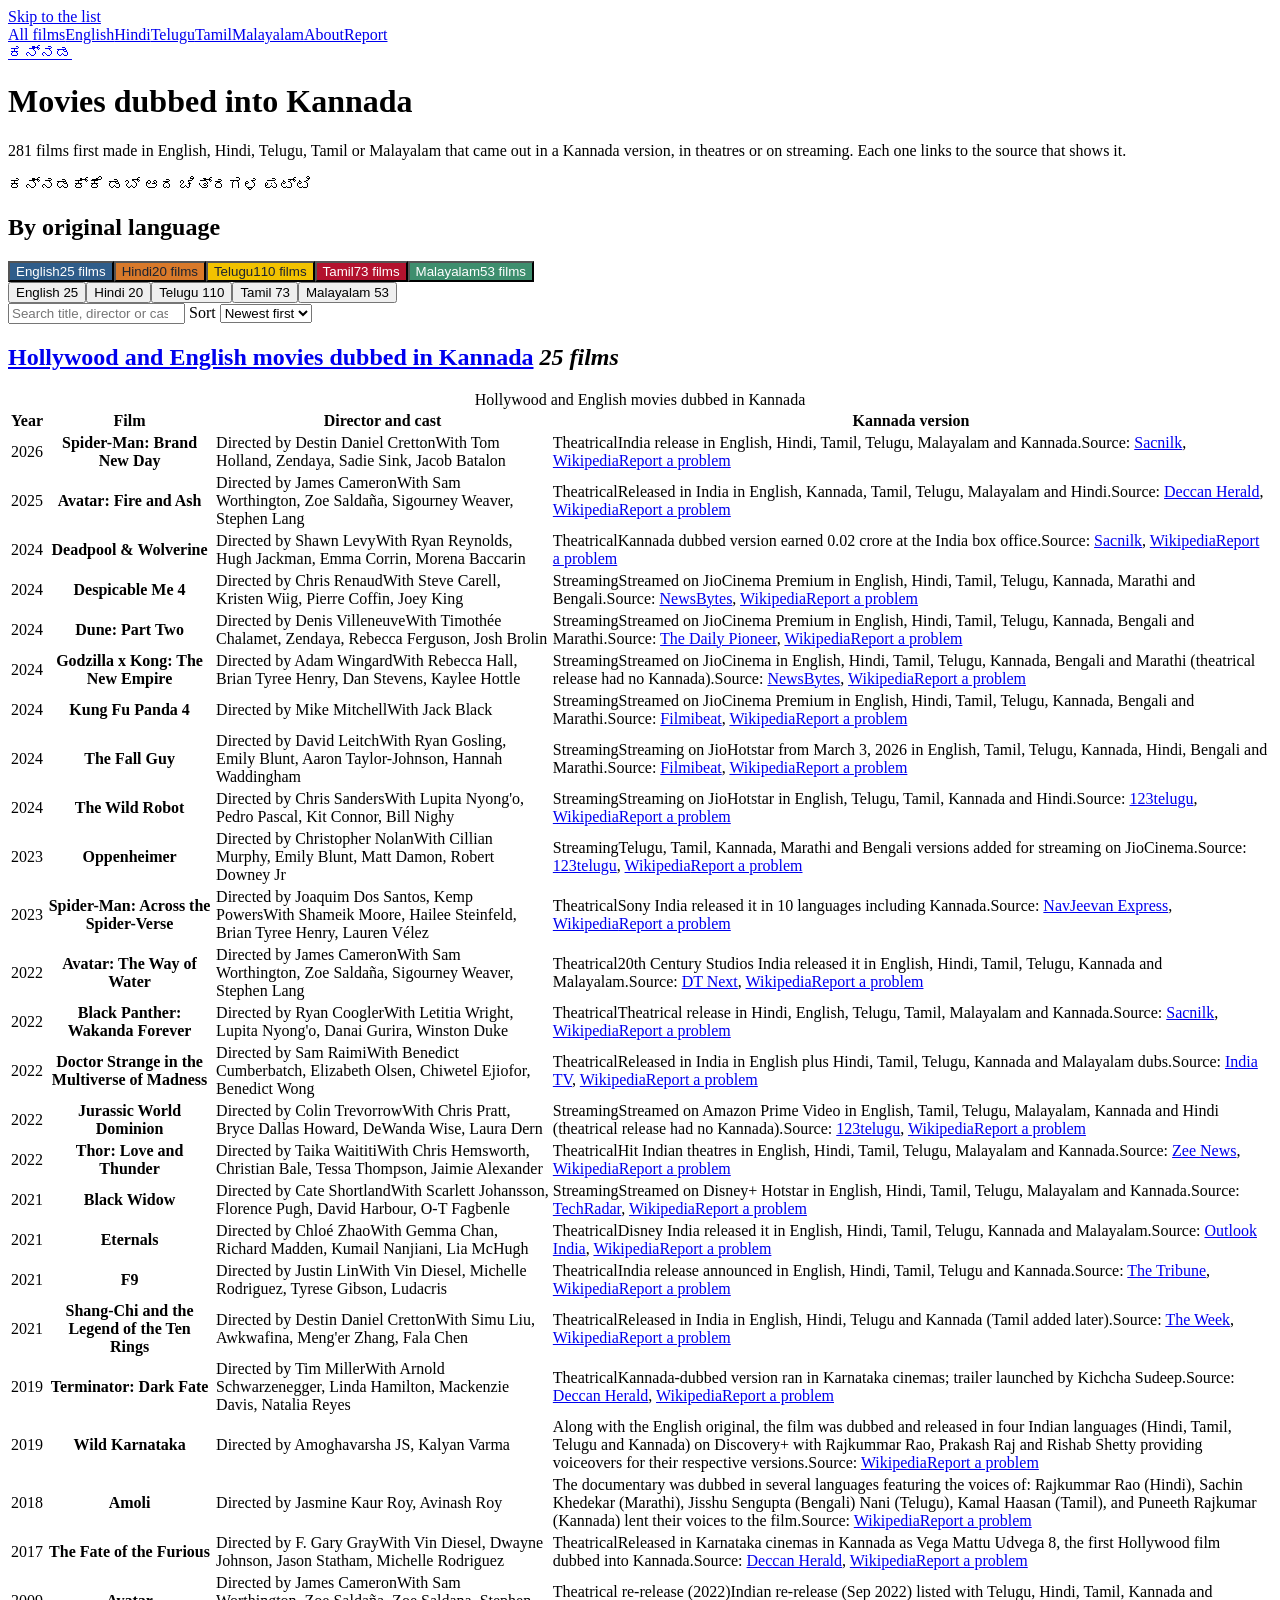
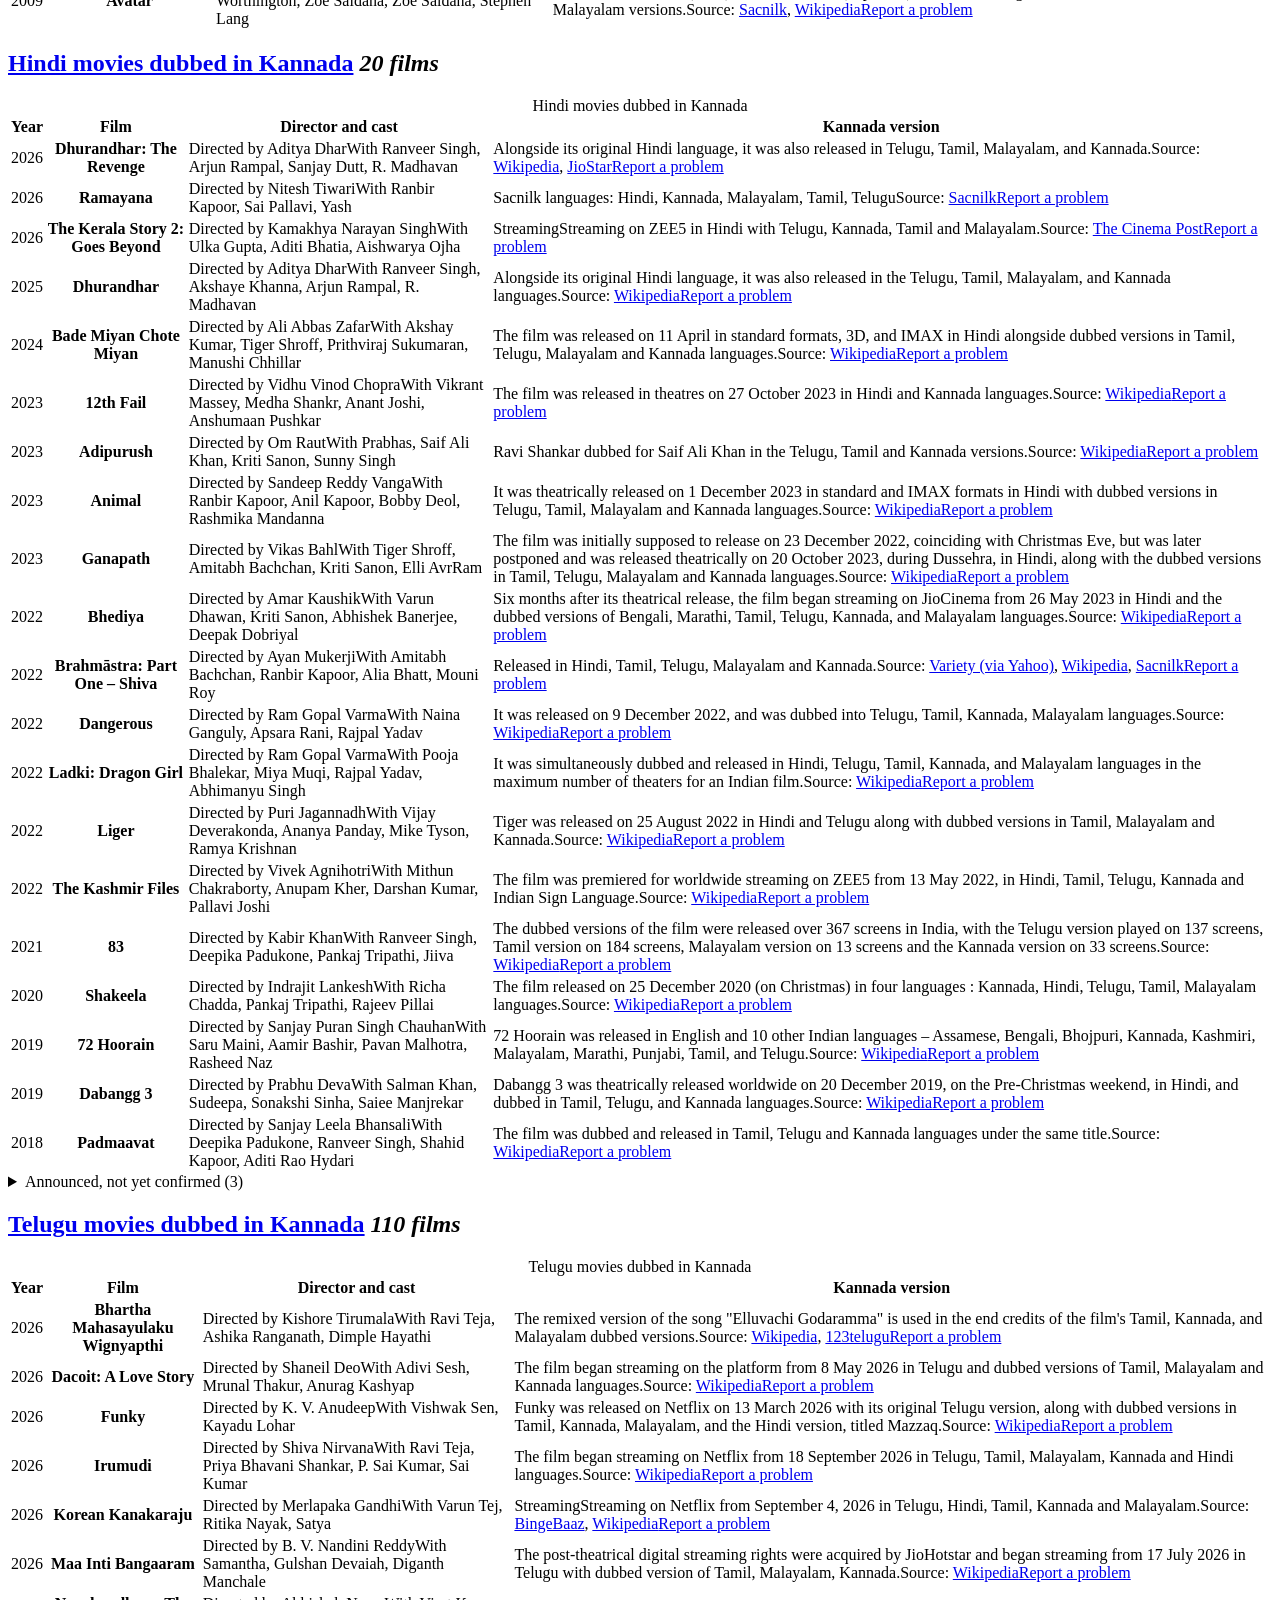
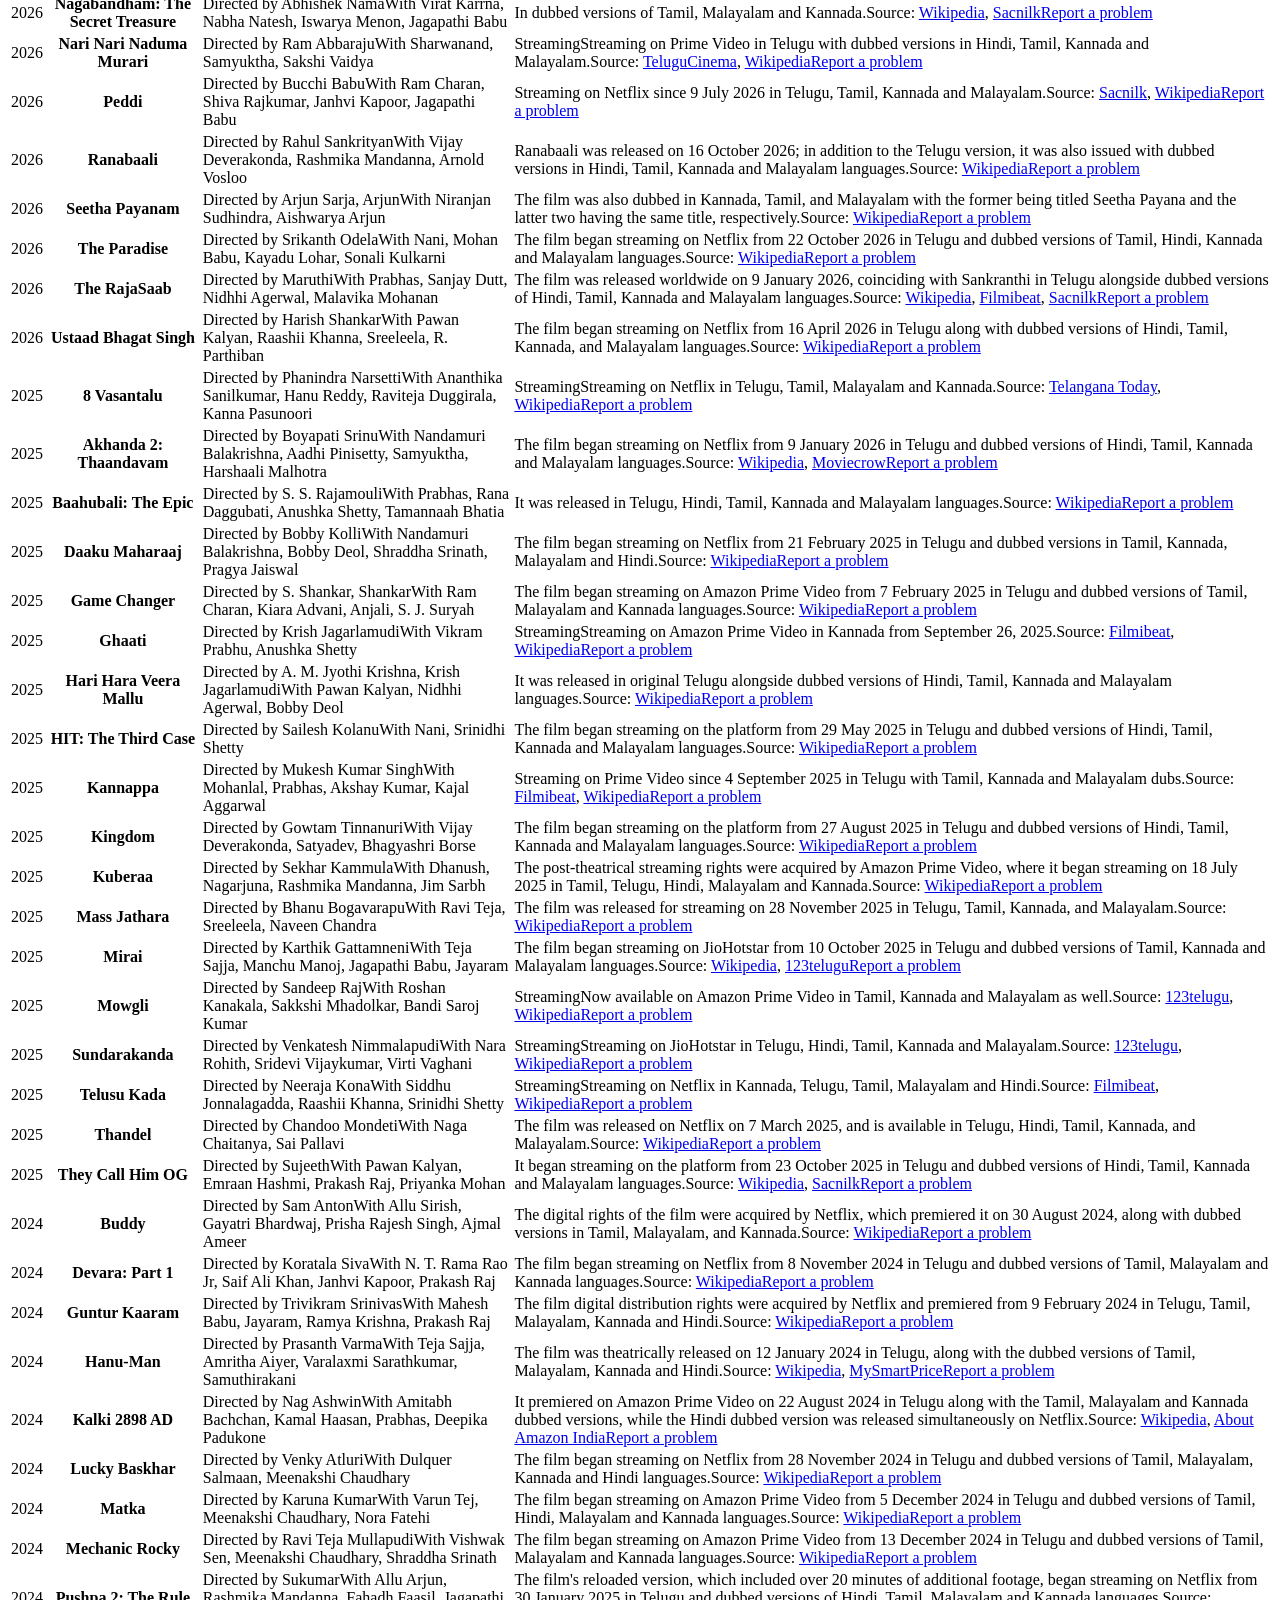
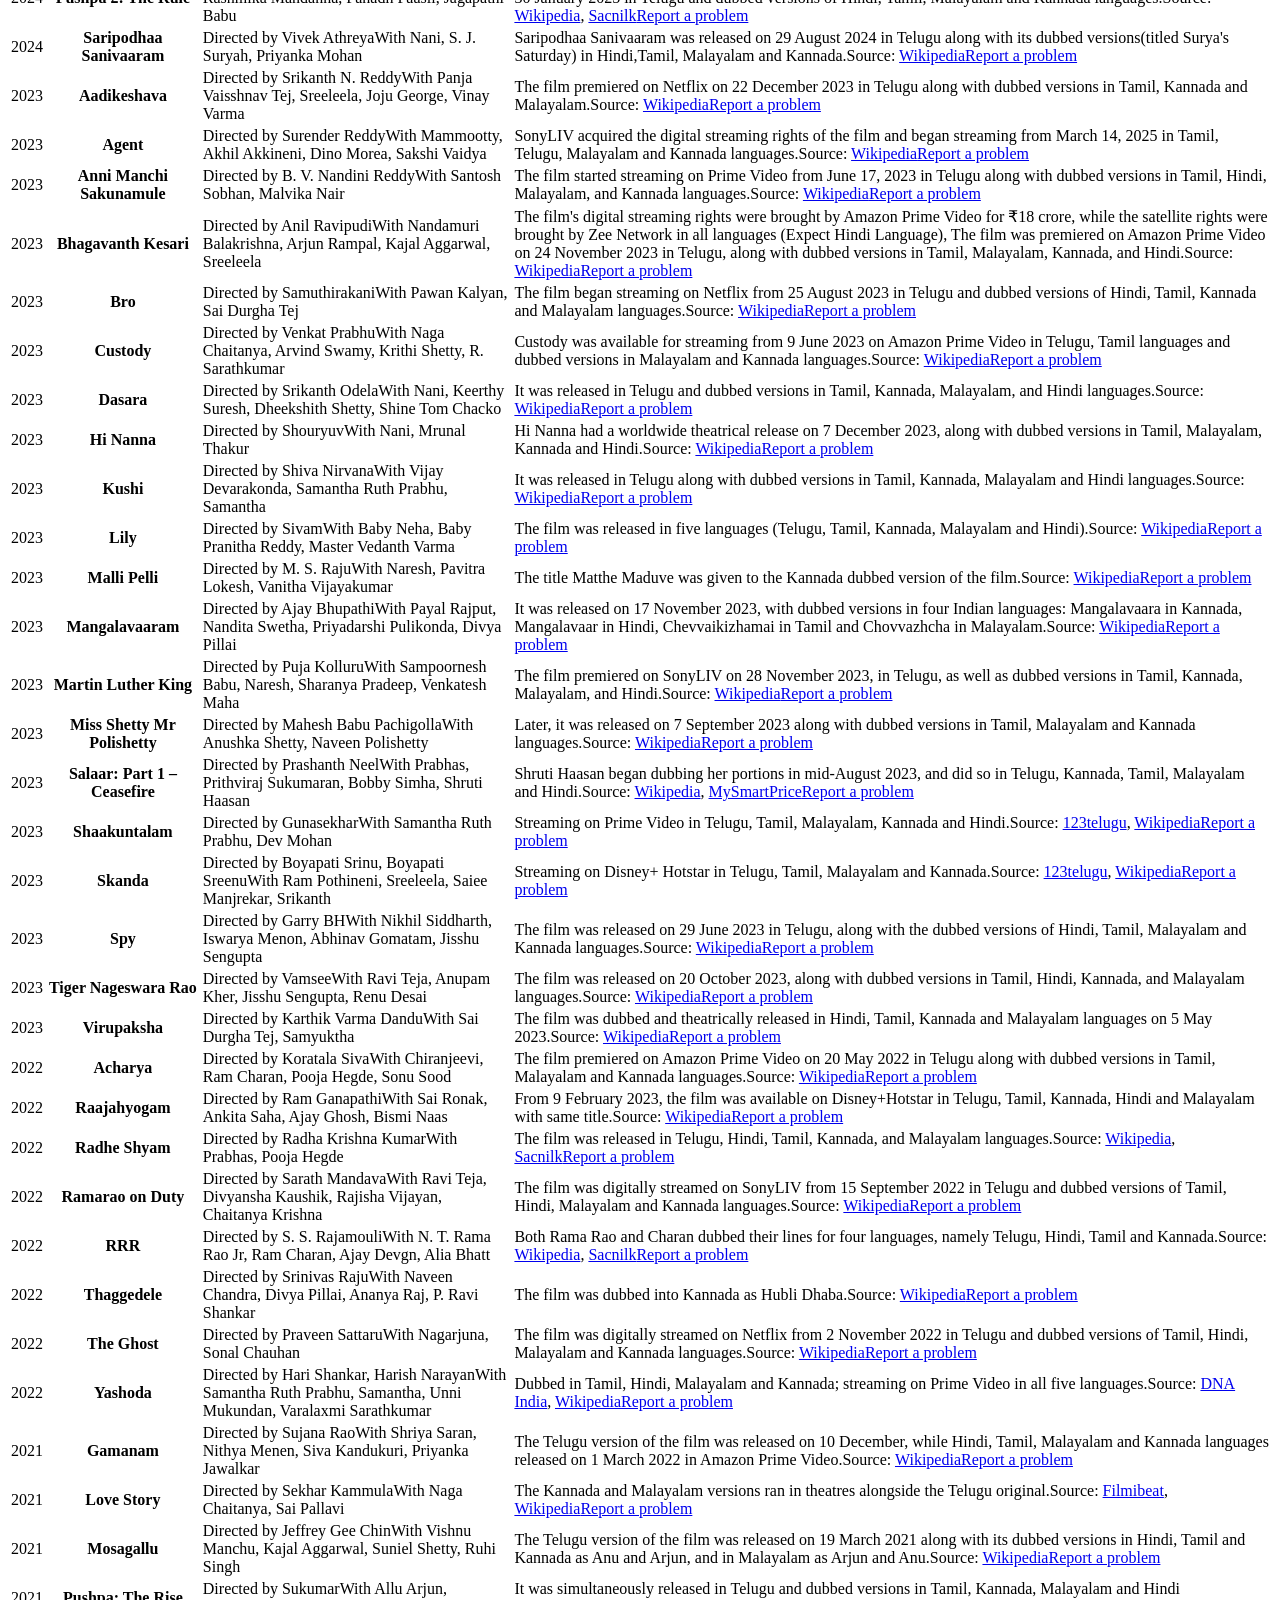
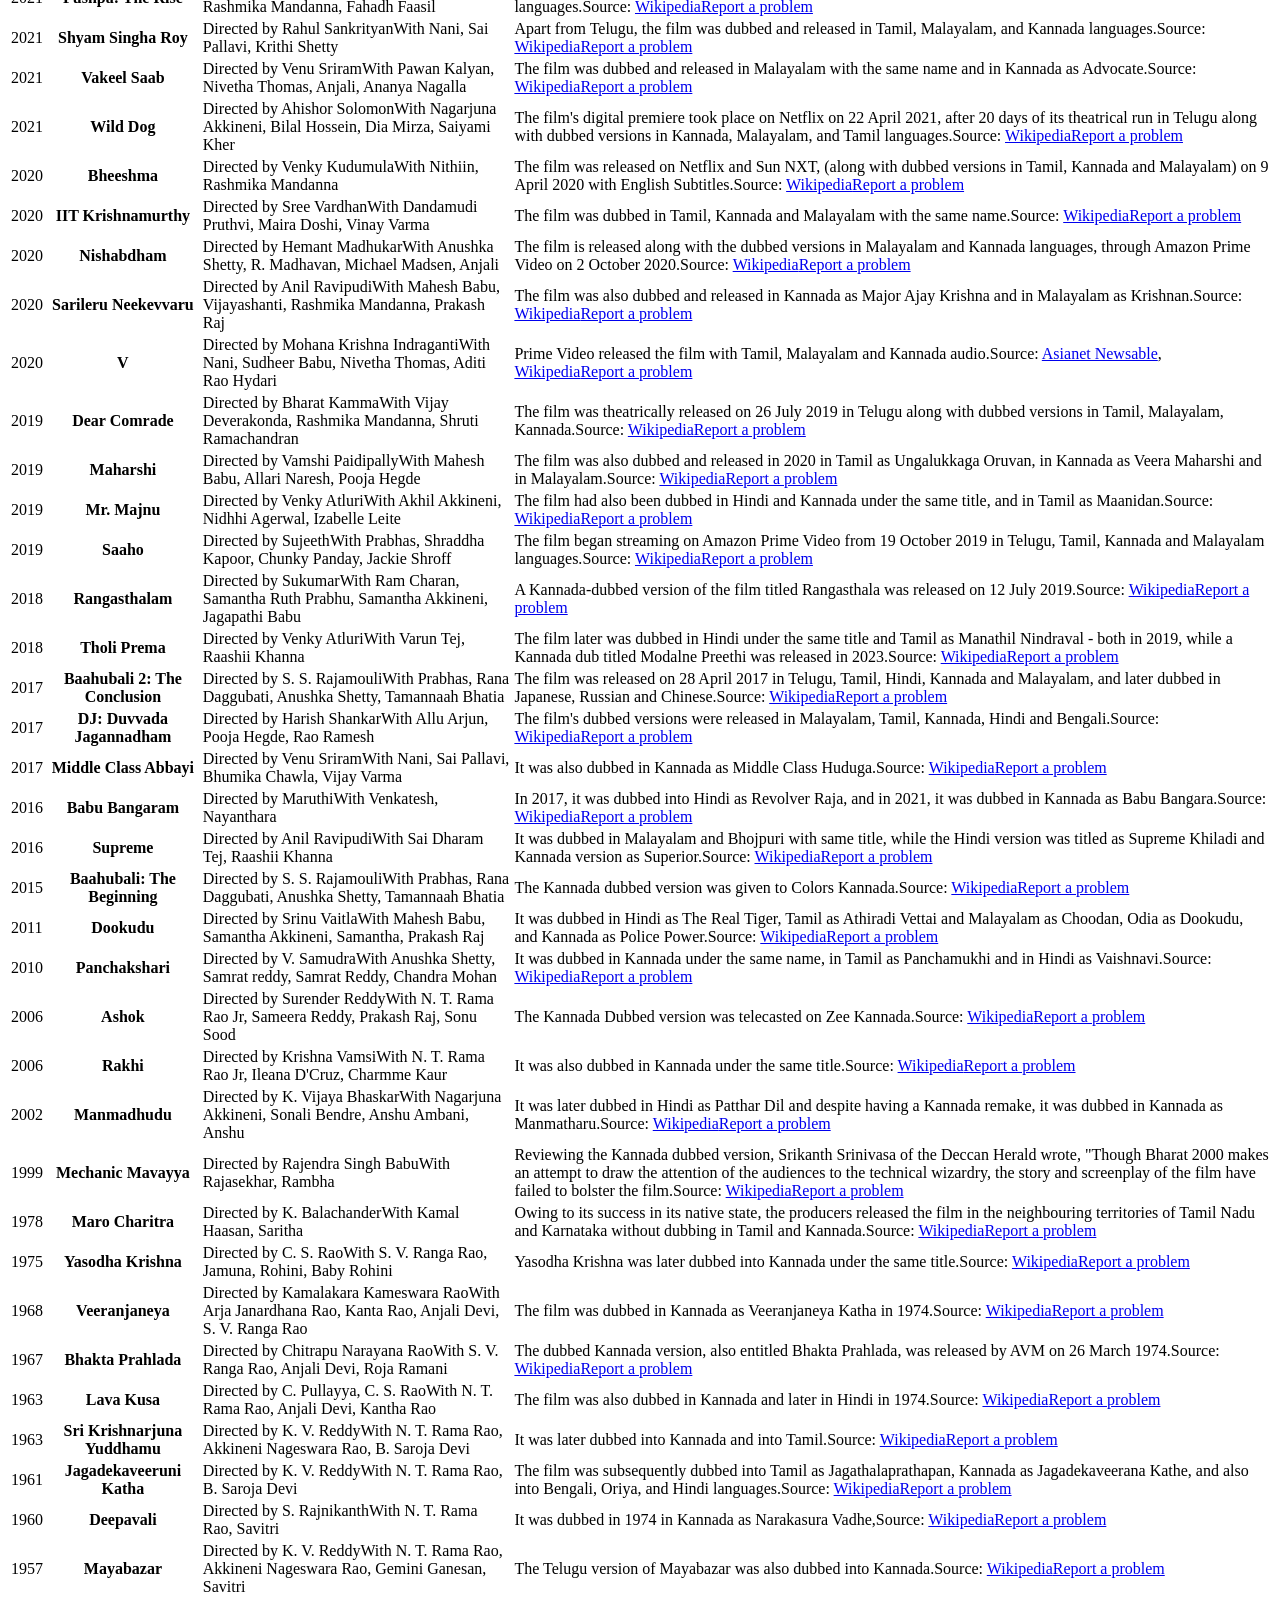
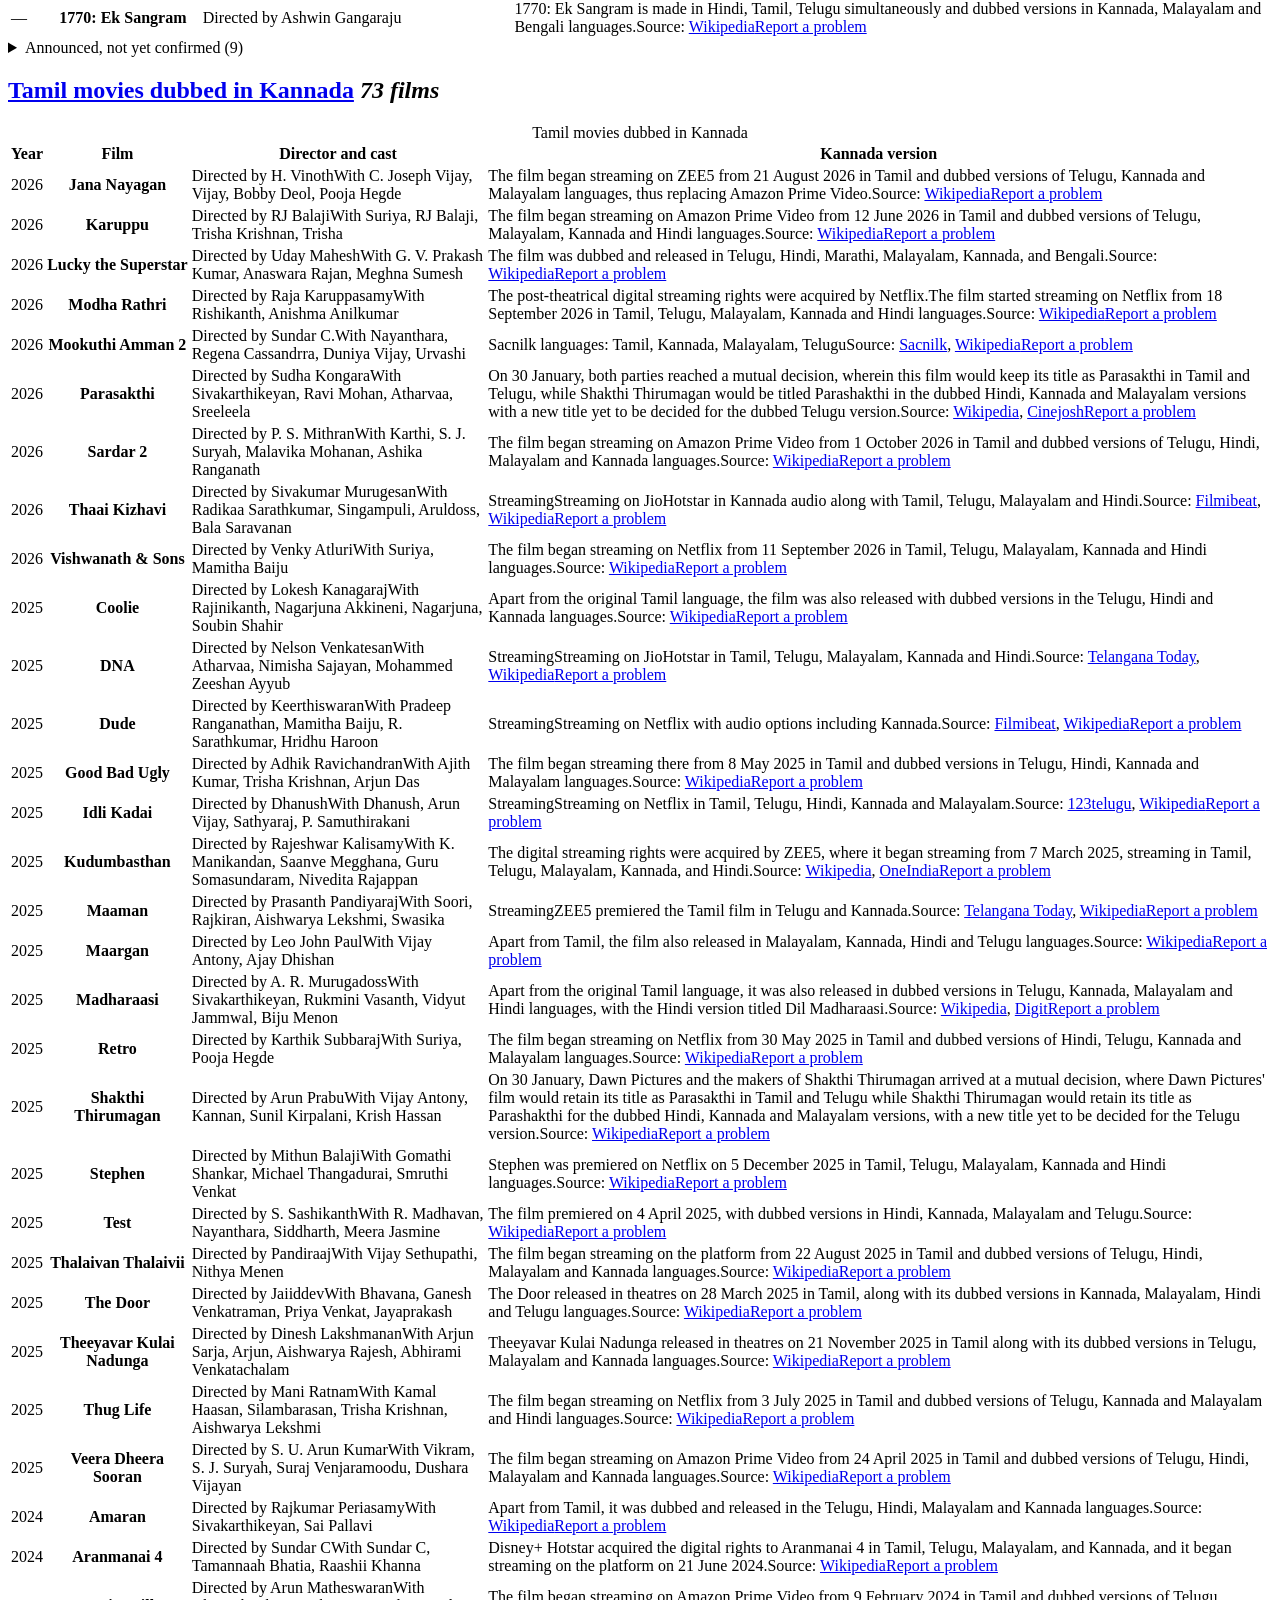
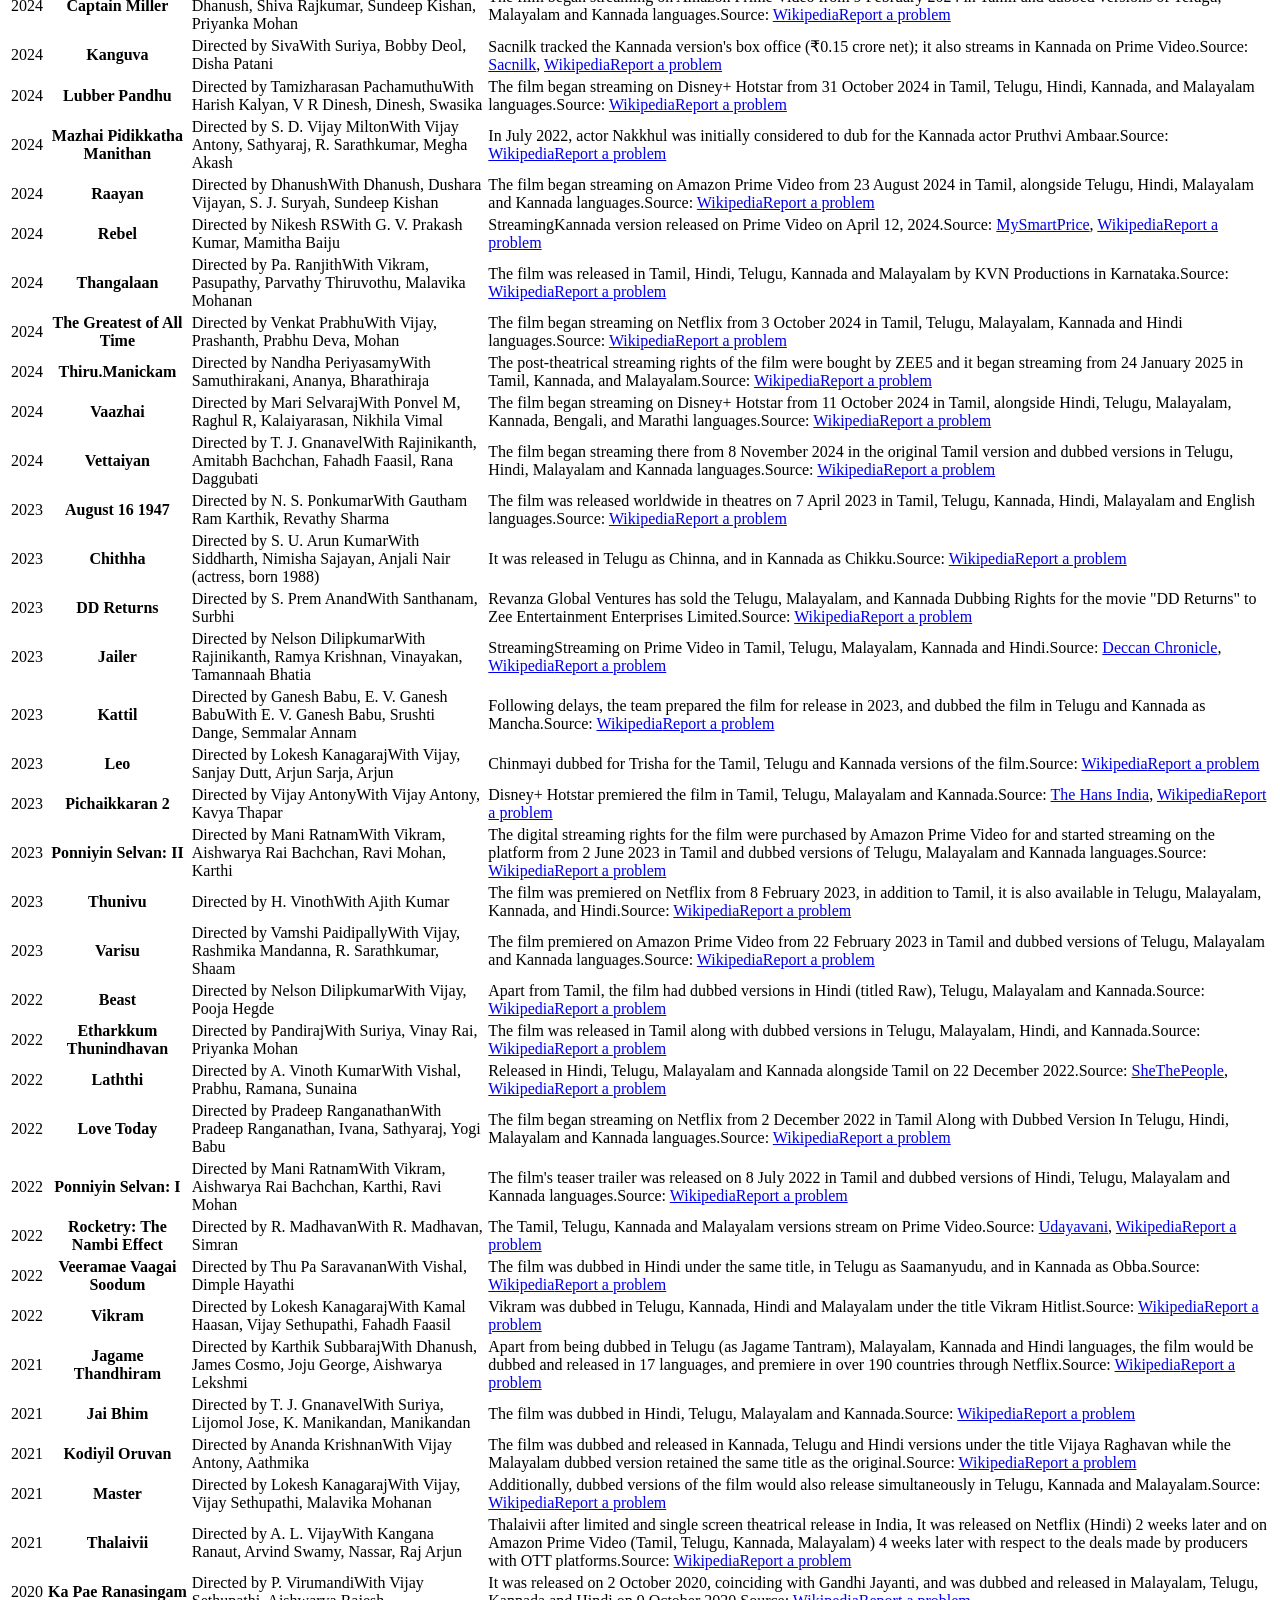
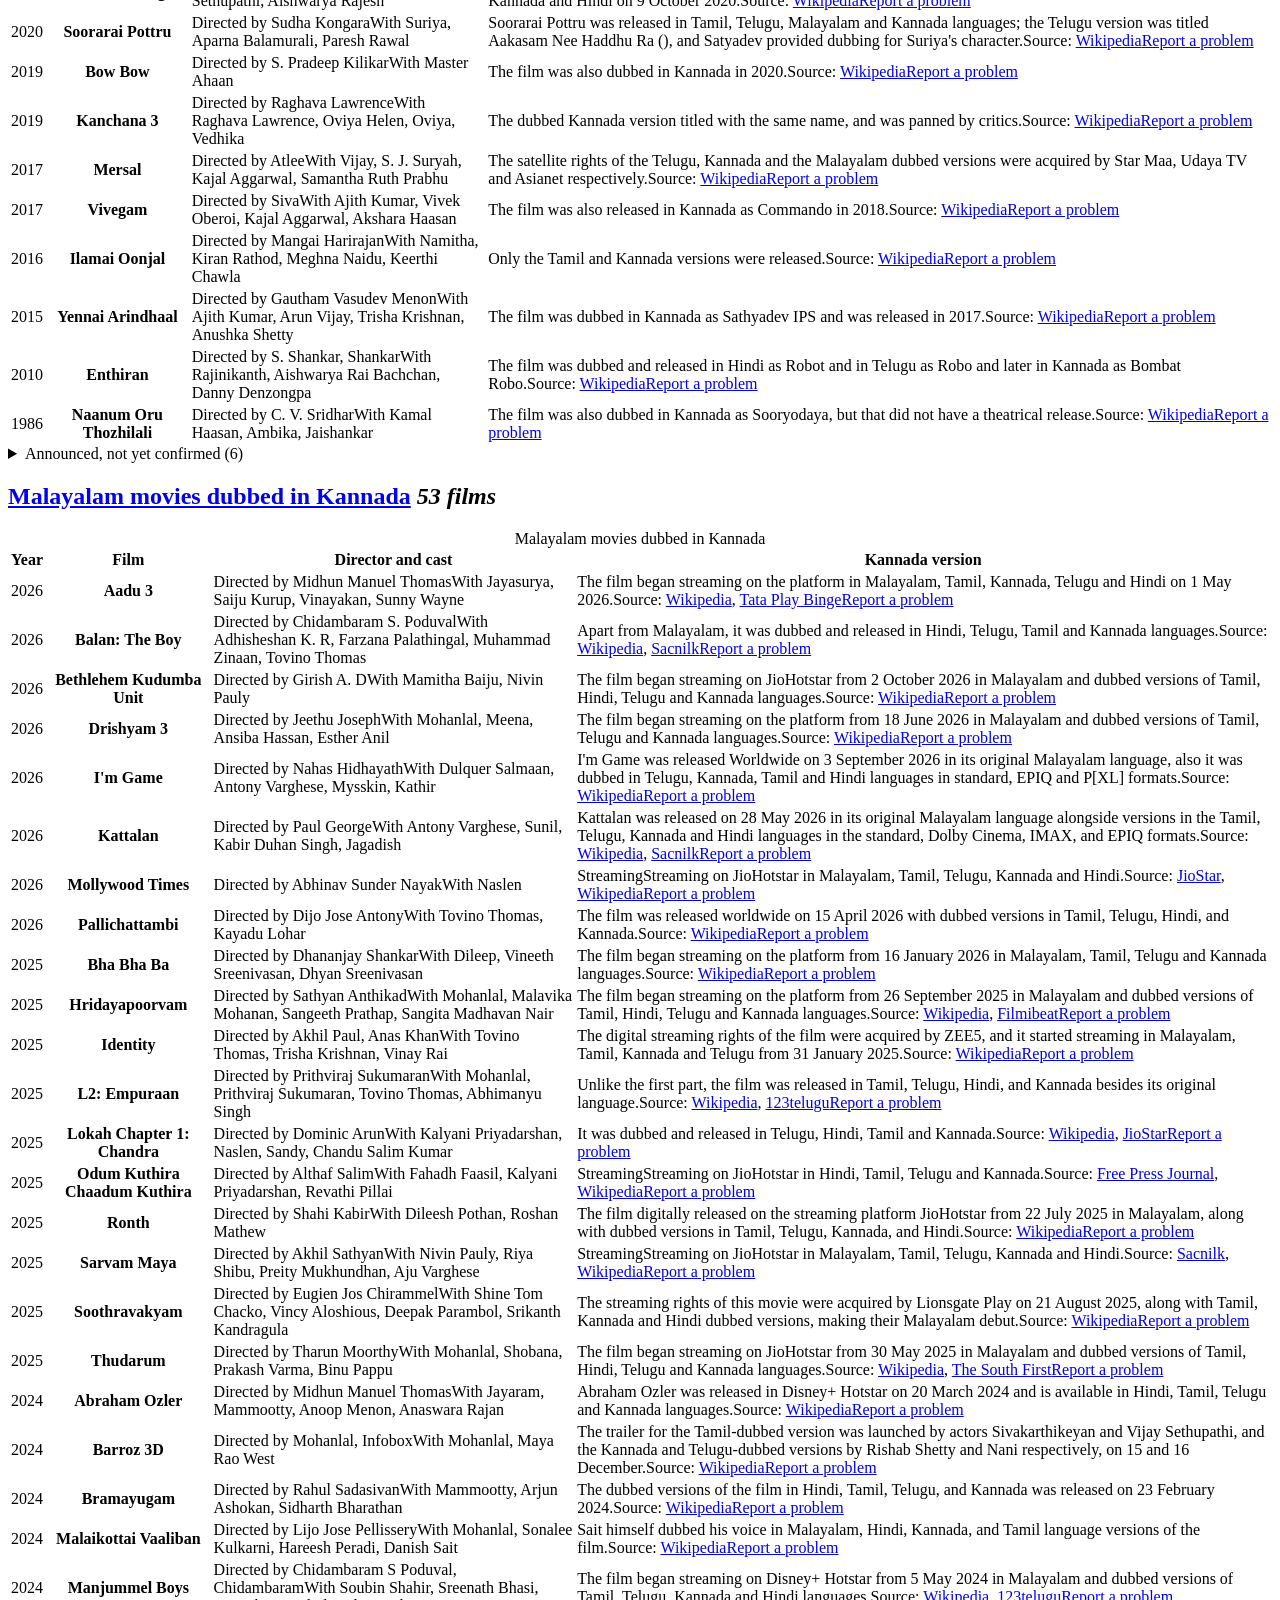
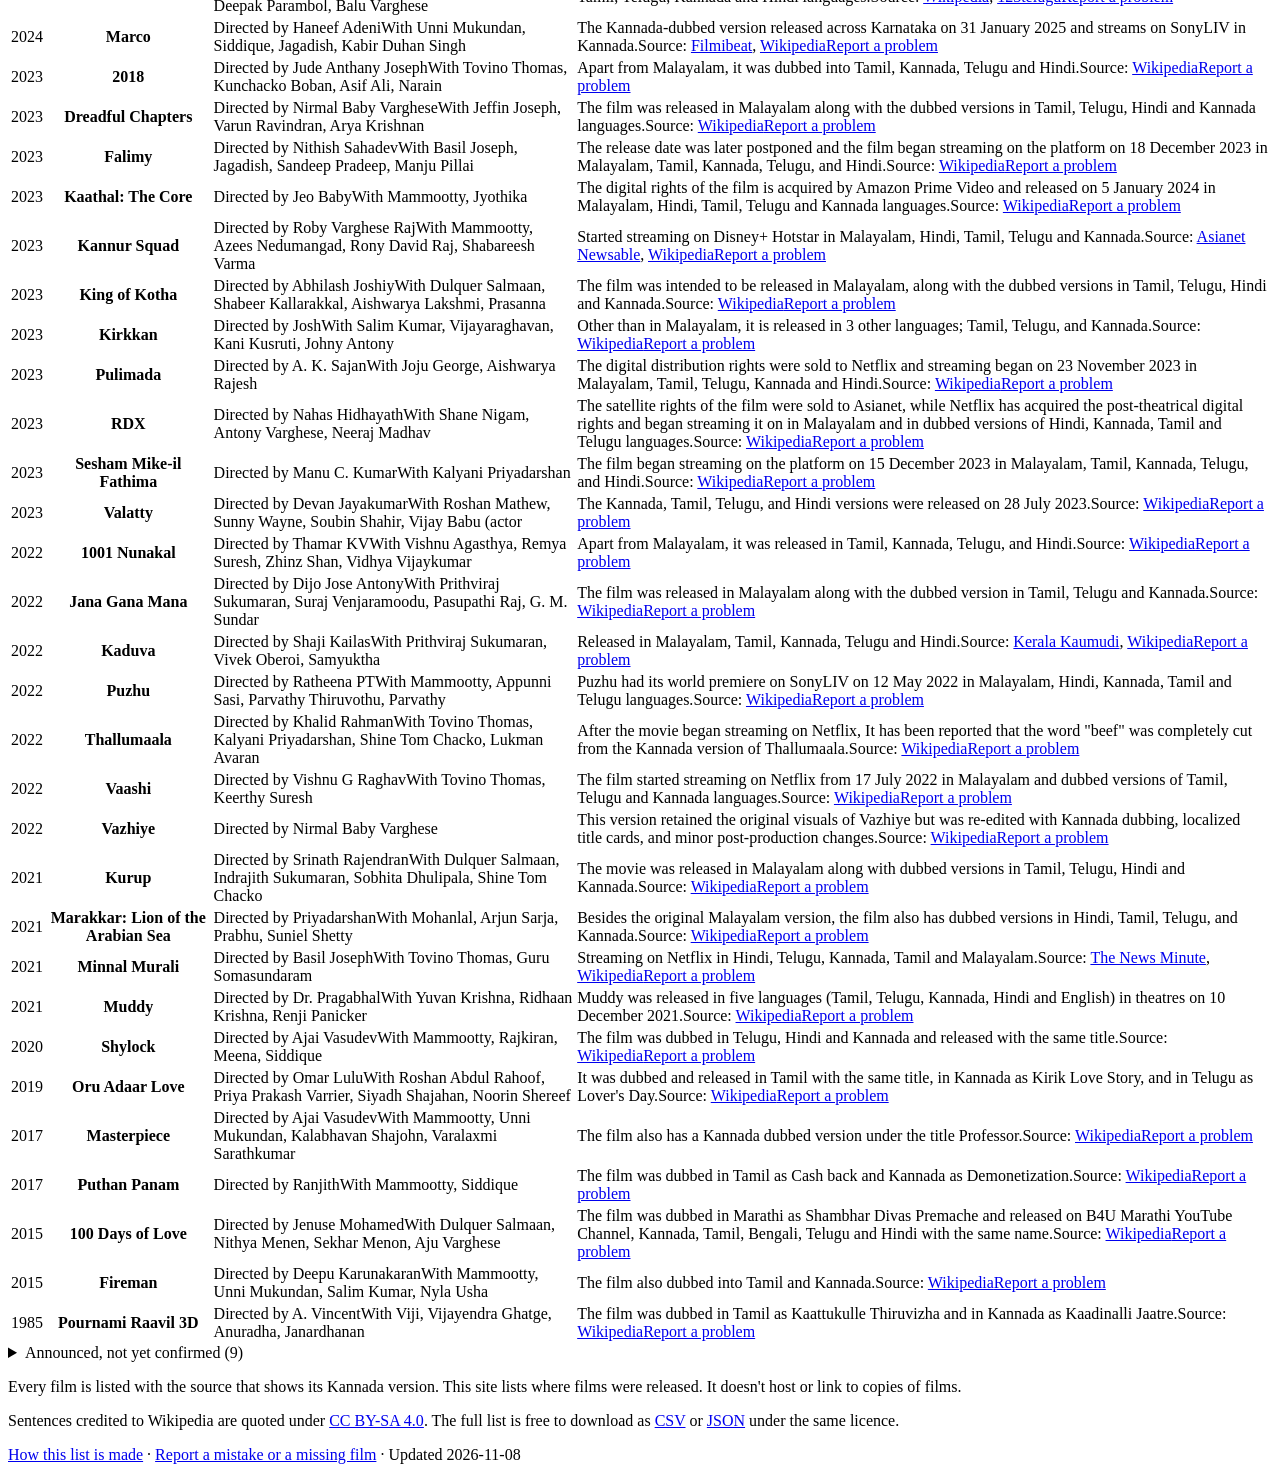
==== site/index.html @ d742ad45 "Update site 2026-11-08" ====
<!doctype html>
<html lang="en">
<head>
<meta charset="utf-8">
<meta name="viewport" content="width=device-width, initial-scale=1">
<title>Kannada Dubbed Movies: Full List of 281 Films by Language</title>
<meta name="description" content="281 films dubbed into Kannada from English, Hindi, Telugu, Tamil and Malayalam, each with a source for its Kannada release in theatres or on OTT.">
<link rel="canonical" href="https://kannada-dubs.pages.dev/">
<meta property="og:type" content="website">
<meta property="og:site_name" content="Kannada Dubbed Movies">
<meta property="og:title" content="Kannada Dubbed Movies: Full List of 281 Films by Language">
<meta property="og:description" content="281 films dubbed into Kannada from English, Hindi, Telugu, Tamil and Malayalam, each with a source for its Kannada release in theatres or on OTT.">
<meta property="og:url" content="https://kannada-dubs.pages.dev/">
<meta name="twitter:card" content="summary">
<meta name="theme-color" content="#F6F7F4">
<link rel="icon" href="/favicon.svg" type="image/svg+xml">
<link rel="preconnect" href="https://fonts.googleapis.com">
<link rel="preconnect" href="https://fonts.gstatic.com" crossorigin>
<link rel="stylesheet" href="https://fonts.googleapis.com/css2?family=Anek+Kannada:wdth,wght@75..125,300..800&display=swap">
<link rel="stylesheet" href="/style.css">
<script type="application/ld+json">{"@context": "https://schema.org", "@type": "WebSite", "name": "Kannada Dubbed Movies", "alternateName": "ಕನ್ನಡಕ್ಕೆ ಡಬ್ ಆದ ಚಿತ್ರಗಳು", "url": "https://kannada-dubs.pages.dev/", "inLanguage": "en"}</script>
<script type="application/ld+json">{"@context": "https://schema.org", "@type": "ItemList", "name": "Movies dubbed in Kannada", "numberOfItems": 281, "itemListElement": [{"@type": "ListItem", "position": 1, "item": {"@type": "Movie", "name": "Aadu 3", "dateCreated": "2026", "director": [{"@type": "Person", "name": "Midhun Manuel Thomas"}], "actor": [{"@type": "Person", "name": "Jayasurya"}, {"@type": "Person", "name": "Saiju Kurup"}, {"@type": "Person", "name": "Vinayakan"}, {"@type": "Person", "name": "Sunny Wayne"}], "inLanguage": "ml"}}, {"@type": "ListItem", "position": 2, "item": {"@type": "Movie", "name": "Balan: The Boy", "dateCreated": "2026", "director": [{"@type": "Person", "name": "Chidambaram S. Poduval"}], "actor": [{"@type": "Person", "name": "Adhisheshan K. R"}, {"@type": "Person", "name": "Farzana Palathingal"}, {"@type": "Person", "name": "Muhammad Zinaan"}, {"@type": "Person", "name": "Tovino Thomas"}], "inLanguage": "ml"}}, {"@type": "ListItem", "position": 3, "item": {"@type": "Movie", "name": "Bethlehem Kudumba Unit", "dateCreated": "2026", "director": [{"@type": "Person", "name": "Girish A. D"}], "actor": [{"@type": "Person", "name": "Mamitha Baiju"}, {"@type": "Person", "name": "Nivin Pauly"}], "inLanguage": "ml"}}, {"@type": "ListItem", "position": 4, "item": {"@type": "Movie", "name": "Bhartha Mahasayulaku Wignyapthi", "dateCreated": "2026", "director": [{"@type": "Person", "name": "Kishore Tirumala"}], "actor": [{"@type": "Person", "name": "Ravi Teja"}, {"@type": "Person", "name": "Ashika Ranganath"}, {"@type": "Person", "name": "Dimple Hayathi"}], "inLanguage": "te"}}, {"@type": "ListItem", "position": 5, "item": {"@type": "Movie", "name": "Dacoit: A Love Story", "dateCreated": "2026", "director": [{"@type": "Person", "name": "Shaneil Deo"}], "actor": [{"@type": "Person", "name": "Adivi Sesh"}, {"@type": "Person", "name": "Mrunal Thakur"}, {"@type": "Person", "name": "Anurag Kashyap"}], "inLanguage": "te"}}, {"@type": "ListItem", "position": 6, "item": {"@type": "Movie", "name": "Dhurandhar: The Revenge", "dateCreated": "2026", "director": [{"@type": "Person", "name": "Aditya Dhar"}], "actor": [{"@type": "Person", "name": "Ranveer Singh"}, {"@type": "Person", "name": "Arjun Rampal"}, {"@type": "Person", "name": "Sanjay Dutt"}, {"@type": "Person", "name": "R. Madhavan"}], "inLanguage": "hi"}}, {"@type": "ListItem", "position": 7, "item": {"@type": "Movie", "name": "Drishyam 3", "dateCreated": "2026", "director": [{"@type": "Person", "name": "Jeethu Joseph"}], "actor": [{"@type": "Person", "name": "Mohanlal"}, {"@type": "Person", "name": "Meena"}, {"@type": "Person", "name": "Ansiba Hassan"}, {"@type": "Person", "name": "Esther Anil"}], "inLanguage": "ml"}}, {"@type": "ListItem", "position": 8, "item": {"@type": "Movie", "name": "Funky", "dateCreated": "2026", "director": [{"@type": "Person", "name": "K. V. Anudeep"}], "actor": [{"@type": "Person", "name": "Vishwak Sen"}, {"@type": "Person", "name": "Kayadu Lohar"}], "inLanguage": "te"}}, {"@type": "ListItem", "position": 9, "item": {"@type": "Movie", "name": "I'm Game", "dateCreated": "2026", "director": [{"@type": "Person", "name": "Nahas Hidhayath"}], "actor": [{"@type": "Person", "name": "Dulquer Salmaan"}, {"@type": "Person", "name": "Antony Varghese"}, {"@type": "Person", "name": "Mysskin"}, {"@type": "Person", "name": "Kathir"}], "inLanguage": "ml"}}, {"@type": "ListItem", "position": 10, "item": {"@type": "Movie", "name": "Irumudi", "dateCreated": "2026", "director": [{"@type": "Person", "name": "Shiva Nirvana"}], "actor": [{"@type": "Person", "name": "Ravi Teja"}, {"@type": "Person", "name": "Priya Bhavani Shankar"}, {"@type": "Person", "name": "P. Sai Kumar"}, {"@type": "Person", "name": "Sai Kumar"}], "inLanguage": "te"}}, {"@type": "ListItem", "position": 11, "item": {"@type": "Movie", "name": "Jana Nayagan", "dateCreated": "2026", "director": [{"@type": "Person", "name": "H. Vinoth"}], "actor": [{"@type": "Person", "name": "C. Joseph Vijay"}, {"@type": "Person", "name": "Vijay"}, {"@type": "Person", "name": "Bobby Deol"}, {"@type": "Person", "name": "Pooja Hegde"}], "inLanguage": "ta"}}, {"@type": "ListItem", "position": 12, "item": {"@type": "Movie", "name": "Karuppu", "dateCreated": "2026", "director": [{"@type": "Person", "name": "RJ Balaji"}], "actor": [{"@type": "Person", "name": "Suriya"}, {"@type": "Person", "name": "RJ Balaji"}, {"@type": "Person", "name": "Trisha Krishnan"}, {"@type": "Person", "name": "Trisha"}], "inLanguage": "ta"}}, {"@type": "ListItem", "position": 13, "item": {"@type": "Movie", "name": "Kattalan", "dateCreated": "2026", "director": [{"@type": "Person", "name": "Paul George"}], "actor": [{"@type": "Person", "name": "Antony Varghese"}, {"@type": "Person", "name": "Sunil"}, {"@type": "Person", "name": "Kabir Duhan Singh"}, {"@type": "Person", "name": "Jagadish"}], "inLanguage": "ml"}}, {"@type": "ListItem", "position": 14, "item": {"@type": "Movie", "name": "Korean Kanakaraju", "dateCreated": "2026", "director": [{"@type": "Person", "name": "Merlapaka Gandhi"}], "actor": [{"@type": "Person", "name": "Varun Tej"}, {"@type": "Person", "name": "Ritika Nayak"}, {"@type": "Person", "name": "Satya"}], "inLanguage": "te"}}, {"@type": "ListItem", "position": 15, "item": {"@type": "Movie", "name": "Lucky the Superstar", "dateCreated": "2026", "director": [{"@type": "Person", "name": "Uday Mahesh"}], "actor": [{"@type": "Person", "name": "G. V. Prakash Kumar"}, {"@type": "Person", "name": "Anaswara Rajan"}, {"@type": "Person", "name": "Meghna Sumesh"}], "inLanguage": "ta"}}, {"@type": "ListItem", "position": 16, "item": {"@type": "Movie", "name": "Maa Inti Bangaaram", "dateCreated": "2026", "director": [{"@type": "Person", "name": "B. V. Nandini Reddy"}], "actor": [{"@type": "Person", "name": "Samantha"}, {"@type": "Person", "name": "Gulshan Devaiah"}, {"@type": "Person", "name": "Diganth Manchale"}], "inLanguage": "te"}}, {"@type": "ListItem", "position": 17, "item": {"@type": "Movie", "name": "Modha Rathri", "dateCreated": "2026", "director": [{"@type": "Person", "name": "Raja Karuppasamy"}], "actor": [{"@type": "Person", "name": "Rishikanth"}, {"@type": "Person", "name": "Anishma Anilkumar"}], "inLanguage": "ta"}}, {"@type": "ListItem", "position": 18, "item": {"@type": "Movie", "name": "Mollywood Times", "dateCreated": "2026", "director": [{"@type": "Person", "name": "Abhinav Sunder Nayak"}], "actor": [{"@type": "Person", "name": "Naslen"}], "inLanguage": "ml"}}, {"@type": "ListItem", "position": 19, "item": {"@type": "Movie", "name": "Mookuthi Amman 2", "dateCreated": "2026", "director": [{"@type": "Person", "name": "Sundar C."}], "actor": [{"@type": "Person", "name": "Nayanthara"}, {"@type": "Person", "name": "Regena Cassandrra"}, {"@type": "Person", "name": "Duniya Vijay"}, {"@type": "Person", "name": "Urvashi"}], "inLanguage": "ta"}}, {"@type": "ListItem", "position": 20, "item": {"@type": "Movie", "name": "Nagabandham: The Secret Treasure", "dateCreated": "2026", "director": [{"@type": "Person", "name": "Abhishek Nama"}], "actor": [{"@type": "Person", "name": "Virat Karrna"}, {"@type": "Person", "name": "Nabha Natesh"}, {"@type": "Person", "name": "Iswarya Menon"}, {"@type": "Person", "name": "Jagapathi Babu"}], "inLanguage": "te"}}, {"@type": "ListItem", "position": 21, "item": {"@type": "Movie", "name": "Nari Nari Naduma Murari", "dateCreated": "2026", "director": [{"@type": "Person", "name": "Ram Abbaraju"}], "actor": [{"@type": "Person", "name": "Sharwanand"}, {"@type": "Person", "name": "Samyuktha"}, {"@type": "Person", "name": "Sakshi Vaidya"}], "inLanguage": "te"}}, {"@type": "ListItem", "position": 22, "item": {"@type": "Movie", "name": "Pallichattambi", "dateCreated": "2026", "director": [{"@type": "Person", "name": "Dijo Jose Antony"}], "actor": [{"@type": "Person", "name": "Tovino Thomas"}, {"@type": "Person", "name": "Kayadu Lohar"}], "inLanguage": "ml"}}, {"@type": "ListItem", "position": 23, "item": {"@type": "Movie", "name": "Parasakthi", "dateCreated": "2026", "director": [{"@type": "Person", "name": "Sudha Kongara"}], "actor": [{"@type": "Person", "name": "Sivakarthikeyan"}, {"@type": "Person", "name": "Ravi Mohan"}, {"@type": "Person", "name": "Atharvaa"}, {"@type": "Person", "name": "Sreeleela"}], "inLanguage": "ta"}}, {"@type": "ListItem", "position": 24, "item": {"@type": "Movie", "name": "Peddi", "dateCreated": "2026", "director": [{"@type": "Person", "name": "Bucchi Babu"}], "actor": [{"@type": "Person", "name": "Ram Charan"}, {"@type": "Person", "name": "Shiva Rajkumar"}, {"@type": "Person", "name": "Janhvi Kapoor"}, {"@type": "Person", "name": "Jagapathi Babu"}], "inLanguage": "te"}}, {"@type": "ListItem", "position": 25, "item": {"@type": "Movie", "name": "Ramayana", "dateCreated": "2026", "director": [{"@type": "Person", "name": "Nitesh Tiwari"}], "actor": [{"@type": "Person", "name": "Ranbir Kapoor"}, {"@type": "Person", "name": "Sai Pallavi"}, {"@type": "Person", "name": "Yash"}], "inLanguage": "hi"}}, {"@type": "ListItem", "position": 26, "item": {"@type": "Movie", "name": "Ranabaali", "dateCreated": "2026", "director": [{"@type": "Person", "name": "Rahul Sankrityan"}], "actor": [{"@type": "Person", "name": "Vijay Deverakonda"}, {"@type": "Person", "name": "Rashmika Mandanna"}, {"@type": "Person", "name": "Arnold Vosloo"}], "inLanguage": "te"}}, {"@type": "ListItem", "position": 27, "item": {"@type": "Movie", "name": "Sardar 2", "dateCreated": "2026", "director": [{"@type": "Person", "name": "P. S. Mithran"}], "actor": [{"@type": "Person", "name": "Karthi"}, {"@type": "Person", "name": "S. J. Suryah"}, {"@type": "Person", "name": "Malavika Mohanan"}, {"@type": "Person", "name": "Ashika Ranganath"}], "inLanguage": "ta"}}, {"@type": "ListItem", "position": 28, "item": {"@type": "Movie", "name": "Seetha Payanam", "dateCreated": "2026", "director": [{"@type": "Person", "name": "Arjun Sarja"}, {"@type": "Person", "name": "Arjun"}], "actor": [{"@type": "Person", "name": "Niranjan Sudhindra"}, {"@type": "Person", "name": "Aishwarya Arjun"}], "inLanguage": "te"}}, {"@type": "ListItem", "position": 29, "item": {"@type": "Movie", "name": "Spider-Man: Brand New Day", "dateCreated": "2026", "director": [{"@type": "Person", "name": "Destin Daniel Cretton"}], "actor": [{"@type": "Person", "name": "Tom Holland"}, {"@type": "Person", "name": "Zendaya"}, {"@type": "Person", "name": "Sadie Sink"}, {"@type": "Person", "name": "Jacob Batalon"}], "inLanguage": "en"}}, {"@type": "ListItem", "position": 30, "item": {"@type": "Movie", "name": "Thaai Kizhavi", "dateCreated": "2026", "director": [{"@type": "Person", "name": "Sivakumar Murugesan"}], "actor": [{"@type": "Person", "name": "Radikaa Sarathkumar"}, {"@type": "Person", "name": "Singampuli"}, {"@type": "Person", "name": "Aruldoss"}, {"@type": "Person", "name": "Bala Saravanan"}], "inLanguage": "ta"}}, {"@type": "ListItem", "position": 31, "item": {"@type": "Movie", "name": "The Kerala Story 2: Goes Beyond", "dateCreated": "2026", "director": [{"@type": "Person", "name": "Kamakhya Narayan Singh"}], "actor": [{"@type": "Person", "name": "Ulka Gupta"}, {"@type": "Person", "name": "Aditi Bhatia"}, {"@type": "Person", "name": "Aishwarya Ojha"}], "inLanguage": "hi"}}, {"@type": "ListItem", "position": 32, "item": {"@type": "Movie", "name": "The Paradise", "dateCreated": "2026", "director": [{"@type": "Person", "name": "Srikanth Odela"}], "actor": [{"@type": "Person", "name": "Nani"}, {"@type": "Person", "name": "Mohan Babu"}, {"@type": "Person", "name": "Kayadu Lohar"}, {"@type": "Person", "name": "Sonali Kulkarni"}], "inLanguage": "te"}}, {"@type": "ListItem", "position": 33, "item": {"@type": "Movie", "name": "The RajaSaab", "dateCreated": "2026", "director": [{"@type": "Person", "name": "Maruthi"}], "actor": [{"@type": "Person", "name": "Prabhas"}, {"@type": "Person", "name": "Sanjay Dutt"}, {"@type": "Person", "name": "Nidhhi Agerwal"}, {"@type": "Person", "name": "Malavika Mohanan"}], "inLanguage": "te"}}, {"@type": "ListItem", "position": 34, "item": {"@type": "Movie", "name": "Ustaad Bhagat Singh", "dateCreated": "2026", "director": [{"@type": "Person", "name": "Harish Shankar"}], "actor": [{"@type": "Person", "name": "Pawan Kalyan"}, {"@type": "Person", "name": "Raashii Khanna"}, {"@type": "Person", "name": "Sreeleela"}, {"@type": "Person", "name": "R. Parthiban"}], "inLanguage": "te"}}, {"@type": "ListItem", "position": 35, "item": {"@type": "Movie", "name": "Vishwanath & Sons", "dateCreated": "2026", "director": [{"@type": "Person", "name": "Venky Atluri"}], "actor": [{"@type": "Person", "name": "Suriya"}, {"@type": "Person", "name": "Mamitha Baiju"}], "inLanguage": "ta"}}, {"@type": "ListItem", "position": 36, "item": {"@type": "Movie", "name": "8 Vasantalu", "dateCreated": "2025", "director": [{"@type": "Person", "name": "Phanindra Narsetti"}], "actor": [{"@type": "Person", "name": "Ananthika Sanilkumar"}, {"@type": "Person", "name": "Hanu Reddy"}, {"@type": "Person", "name": "Raviteja Duggirala"}, {"@type": "Person", "name": "Kanna Pasunoori"}], "inLanguage": "te"}}, {"@type": "ListItem", "position": 37, "item": {"@type": "Movie", "name": "Akhanda 2: Thaandavam", "dateCreated": "2025", "director": [{"@type": "Person", "name": "Boyapati Srinu"}], "actor": [{"@type": "Person", "name": "Nandamuri Balakrishna"}, {"@type": "Person", "name": "Aadhi Pinisetty"}, {"@type": "Person", "name": "Samyuktha"}, {"@type": "Person", "name": "Harshaali Malhotra"}], "inLanguage": "te"}}, {"@type": "ListItem", "position": 38, "item": {"@type": "Movie", "name": "Avatar: Fire and Ash", "dateCreated": "2025", "director": [{"@type": "Person", "name": "James Cameron"}], "actor": [{"@type": "Person", "name": "Sam Worthington"}, {"@type": "Person", "name": "Zoe Saldaña"}, {"@type": "Person", "name": "Sigourney Weaver"}, {"@type": "Person", "name": "Stephen Lang"}], "inLanguage": "en"}}, {"@type": "ListItem", "position": 39, "item": {"@type": "Movie", "name": "Baahubali: The Epic", "dateCreated": "2025", "director": [{"@type": "Person", "name": "S. S. Rajamouli"}], "actor": [{"@type": "Person", "name": "Prabhas"}, {"@type": "Person", "name": "Rana Daggubati"}, {"@type": "Person", "name": "Anushka Shetty"}, {"@type": "Person", "name": "Tamannaah Bhatia"}], "inLanguage": "te"}}, {"@type": "ListItem", "position": 40, "item": {"@type": "Movie", "name": "Bha Bha Ba", "dateCreated": "2025", "director": [{"@type": "Person", "name": "Dhananjay Shankar"}], "actor": [{"@type": "Person", "name": "Dileep"}, {"@type": "Person", "name": "Vineeth Sreenivasan"}, {"@type": "Person", "name": "Dhyan Sreenivasan"}], "inLanguage": "ml"}}, {"@type": "ListItem", "position": 41, "item": {"@type": "Movie", "name": "Coolie", "dateCreated": "2025", "director": [{"@type": "Person", "name": "Lokesh Kanagaraj"}], "actor": [{"@type": "Person", "name": "Rajinikanth"}, {"@type": "Person", "name": "Nagarjuna Akkineni"}, {"@type": "Person", "name": "Nagarjuna"}, {"@type": "Person", "name": "Soubin Shahir"}], "inLanguage": "ta"}}, {"@type": "ListItem", "position": 42, "item": {"@type": "Movie", "name": "Daaku Maharaaj", "dateCreated": "2025", "director": [{"@type": "Person", "name": "Bobby Kolli"}], "actor": [{"@type": "Person", "name": "Nandamuri Balakrishna"}, {"@type": "Person", "name": "Bobby Deol"}, {"@type": "Person", "name": "Shraddha Srinath"}, {"@type": "Person", "name": "Pragya Jaiswal"}], "inLanguage": "te"}}, {"@type": "ListItem", "position": 43, "item": {"@type": "Movie", "name": "Dhurandhar", "dateCreated": "2025", "director": [{"@type": "Person", "name": "Aditya Dhar"}], "actor": [{"@type": "Person", "name": "Ranveer Singh"}, {"@type": "Person", "name": "Akshaye Khanna"}, {"@type": "Person", "name": "Arjun Rampal"}, {"@type": "Person", "name": "R. Madhavan"}], "inLanguage": "hi"}}, {"@type": "ListItem", "position": 44, "item": {"@type": "Movie", "name": "DNA", "dateCreated": "2025", "director": [{"@type": "Person", "name": "Nelson Venkatesan"}], "actor": [{"@type": "Person", "name": "Atharvaa"}, {"@type": "Person", "name": "Nimisha Sajayan"}, {"@type": "Person", "name": "Mohammed Zeeshan Ayyub"}], "inLanguage": "ta"}}, {"@type": "ListItem", "position": 45, "item": {"@type": "Movie", "name": "Dude", "dateCreated": "2025", "director": [{"@type": "Person", "name": "Keerthiswaran"}], "actor": [{"@type": "Person", "name": "Pradeep Ranganathan"}, {"@type": "Person", "name": "Mamitha Baiju"}, {"@type": "Person", "name": "R. Sarathkumar"}, {"@type": "Person", "name": "Hridhu Haroon"}], "inLanguage": "ta"}}, {"@type": "ListItem", "position": 46, "item": {"@type": "Movie", "name": "Game Changer", "dateCreated": "2025", "director": [{"@type": "Person", "name": "S. Shankar"}, {"@type": "Person", "name": "Shankar"}], "actor": [{"@type": "Person", "name": "Ram Charan"}, {"@type": "Person", "name": "Kiara Advani"}, {"@type": "Person", "name": "Anjali"}, {"@type": "Person", "name": "S. J. Suryah"}], "inLanguage": "te"}}, {"@type": "ListItem", "position": 47, "item": {"@type": "Movie", "name": "Ghaati", "dateCreated": "2025", "director": [{"@type": "Person", "name": "Krish Jagarlamudi"}], "actor": [{"@type": "Person", "name": "Vikram Prabhu"}, {"@type": "Person", "name": "Anushka Shetty"}], "inLanguage": "te"}}, {"@type": "ListItem", "position": 48, "item": {"@type": "Movie", "name": "Good Bad Ugly", "dateCreated": "2025", "director": [{"@type": "Person", "name": "Adhik Ravichandran"}], "actor": [{"@type": "Person", "name": "Ajith Kumar"}, {"@type": "Person", "name": "Trisha Krishnan"}, {"@type": "Person", "name": "Arjun Das"}], "inLanguage": "ta"}}, {"@type": "ListItem", "position": 49, "item": {"@type": "Movie", "name": "Hari Hara Veera Mallu", "dateCreated": "2025", "director": [{"@type": "Person", "name": "A. M. Jyothi Krishna"}, {"@type": "Person", "name": "Krish Jagarlamudi"}], "actor": [{"@type": "Person", "name": "Pawan Kalyan"}, {"@type": "Person", "name": "Nidhhi Agerwal"}, {"@type": "Person", "name": "Bobby Deol"}], "inLanguage": "te"}}, {"@type": "ListItem", "position": 50, "item": {"@type": "Movie", "name": "HIT: The Third Case", "dateCreated": "2025", "director": [{"@type": "Person", "name": "Sailesh Kolanu"}], "actor": [{"@type": "Person", "name": "Nani"}, {"@type": "Person", "name": "Srinidhi Shetty"}], "inLanguage": "te"}}, {"@type": "ListItem", "position": 51, "item": {"@type": "Movie", "name": "Hridayapoorvam", "dateCreated": "2025", "director": [{"@type": "Person", "name": "Sathyan Anthikad"}], "actor": [{"@type": "Person", "name": "Mohanlal"}, {"@type": "Person", "name": "Malavika Mohanan"}, {"@type": "Person", "name": "Sangeeth Prathap"}, {"@type": "Person", "name": "Sangita Madhavan Nair"}], "inLanguage": "ml"}}, {"@type": "ListItem", "position": 52, "item": {"@type": "Movie", "name": "Identity", "dateCreated": "2025", "director": [{"@type": "Person", "name": "Akhil Paul"}, {"@type": "Person", "name": "Anas Khan"}], "actor": [{"@type": "Person", "name": "Tovino Thomas"}, {"@type": "Person", "name": "Trisha Krishnan"}, {"@type": "Person", "name": "Vinay Rai"}], "inLanguage": "ml"}}, {"@type": "ListItem", "position": 53, "item": {"@type": "Movie", "name": "Idli Kadai", "dateCreated": "2025", "director": [{"@type": "Person", "name": "Dhanush"}], "actor": [{"@type": "Person", "name": "Dhanush"}, {"@type": "Person", "name": "Arun Vijay"}, {"@type": "Person", "name": "Sathyaraj"}, {"@type": "Person", "name": "P. Samuthirakani"}], "inLanguage": "ta"}}, {"@type": "ListItem", "position": 54, "item": {"@type": "Movie", "name": "Kannappa", "dateCreated": "2025", "director": [{"@type": "Person", "name": "Mukesh Kumar Singh"}], "actor": [{"@type": "Person", "name": "Mohanlal"}, {"@type": "Person", "name": "Prabhas"}, {"@type": "Person", "name": "Akshay Kumar"}, {"@type": "Person", "name": "Kajal Aggarwal"}], "inLanguage": "te"}}, {"@type": "ListItem", "position": 55, "item": {"@type": "Movie", "name": "Kingdom", "dateCreated": "2025", "director": [{"@type": "Person", "name": "Gowtam Tinnanuri"}], "actor": [{"@type": "Person", "name": "Vijay Deverakonda"}, {"@type": "Person", "name": "Satyadev"}, {"@type": "Person", "name": "Bhagyashri Borse"}], "inLanguage": "te"}}, {"@type": "ListItem", "position": 56, "item": {"@type": "Movie", "name": "Kuberaa", "dateCreated": "2025", "director": [{"@type": "Person", "name": "Sekhar Kammula"}], "actor": [{"@type": "Person", "name": "Dhanush"}, {"@type": "Person", "name": "Nagarjuna"}, {"@type": "Person", "name": "Rashmika Mandanna"}, {"@type": "Person", "name": "Jim Sarbh"}], "inLanguage": "te"}}, {"@type": "ListItem", "position": 57, "item": {"@type": "Movie", "name": "Kudumbasthan", "dateCreated": "2025", "director": [{"@type": "Person", "name": "Rajeshwar Kalisamy"}], "actor": [{"@type": "Person", "name": "K. Manikandan"}, {"@type": "Person", "name": "Saanve Megghana"}, {"@type": "Person", "name": "Guru Somasundaram"}, {"@type": "Person", "name": "Nivedita Rajappan"}], "inLanguage": "ta"}}, {"@type": "ListItem", "position": 58, "item": {"@type": "Movie", "name": "L2: Empuraan", "dateCreated": "2025", "director": [{"@type": "Person", "name": "Prithviraj Sukumaran"}], "actor": [{"@type": "Person", "name": "Mohanlal"}, {"@type": "Person", "name": "Prithviraj Sukumaran"}, {"@type": "Person", "name": "Tovino Thomas"}, {"@type": "Person", "name": "Abhimanyu Singh"}], "inLanguage": "ml"}}, {"@type": "ListItem", "position": 59, "item": {"@type": "Movie", "name": "Lokah Chapter 1: Chandra", "dateCreated": "2025", "director": [{"@type": "Person", "name": "Dominic Arun"}], "actor": [{"@type": "Person", "name": "Kalyani Priyadarshan"}, {"@type": "Person", "name": "Naslen"}, {"@type": "Person", "name": "Sandy"}, {"@type": "Person", "name": "Chandu Salim Kumar"}], "inLanguage": "ml"}}, {"@type": "ListItem", "position": 60, "item": {"@type": "Movie", "name": "Maaman", "dateCreated": "2025", "director": [{"@type": "Person", "name": "Prasanth Pandiyaraj"}], "actor": [{"@type": "Person", "name": "Soori"}, {"@type": "Person", "name": "Rajkiran"}, {"@type": "Person", "name": "Aishwarya Lekshmi"}, {"@type": "Person", "name": "Swasika"}], "inLanguage": "ta"}}, {"@type": "ListItem", "position": 61, "item": {"@type": "Movie", "name": "Maargan", "dateCreated": "2025", "director": [{"@type": "Person", "name": "Leo John Paul"}], "actor": [{"@type": "Person", "name": "Vijay Antony"}, {"@type": "Person", "name": "Ajay Dhishan"}], "inLanguage": "ta"}}, {"@type": "ListItem", "position": 62, "item": {"@type": "Movie", "name": "Madharaasi", "dateCreated": "2025", "director": [{"@type": "Person", "name": "A. R. Murugadoss"}], "actor": [{"@type": "Person", "name": "Sivakarthikeyan"}, {"@type": "Person", "name": "Rukmini Vasanth"}, {"@type": "Person", "name": "Vidyut Jammwal"}, {"@type": "Person", "name": "Biju Menon"}], "inLanguage": "ta"}}, {"@type": "ListItem", "position": 63, "item": {"@type": "Movie", "name": "Mass Jathara", "dateCreated": "2025", "director": [{"@type": "Person", "name": "Bhanu Bogavarapu"}], "actor": [{"@type": "Person", "name": "Ravi Teja"}, {"@type": "Person", "name": "Sreeleela"}, {"@type": "Person", "name": "Naveen Chandra"}], "inLanguage": "te"}}, {"@type": "ListItem", "position": 64, "item": {"@type": "Movie", "name": "Mirai", "dateCreated": "2025", "director": [{"@type": "Person", "name": "Karthik Gattamneni"}], "actor": [{"@type": "Person", "name": "Teja Sajja"}, {"@type": "Person", "name": "Manchu Manoj"}, {"@type": "Person", "name": "Jagapathi Babu"}, {"@type": "Person", "name": "Jayaram"}], "inLanguage": "te"}}, {"@type": "ListItem", "position": 65, "item": {"@type": "Movie", "name": "Mowgli", "dateCreated": "2025", "director": [{"@type": "Person", "name": "Sandeep Raj"}], "actor": [{"@type": "Person", "name": "Roshan Kanakala"}, {"@type": "Person", "name": "Sakkshi Mhadolkar"}, {"@type": "Person", "name": "Bandi Saroj Kumar"}], "inLanguage": "te"}}, {"@type": "ListItem", "position": 66, "item": {"@type": "Movie", "name": "Odum Kuthira Chaadum Kuthira", "dateCreated": "2025", "director": [{"@type": "Person", "name": "Althaf Salim"}], "actor": [{"@type": "Person", "name": "Fahadh Faasil"}, {"@type": "Person", "name": "Kalyani Priyadarshan"}, {"@type": "Person", "name": "Revathi Pillai"}], "inLanguage": "ml"}}, {"@type": "ListItem", "position": 67, "item": {"@type": "Movie", "name": "Retro", "dateCreated": "2025", "director": [{"@type": "Person", "name": "Karthik Subbaraj"}], "actor": [{"@type": "Person", "name": "Suriya"}, {"@type": "Person", "name": "Pooja Hegde"}], "inLanguage": "ta"}}, {"@type": "ListItem", "position": 68, "item": {"@type": "Movie", "name": "Ronth", "dateCreated": "2025", "director": [{"@type": "Person", "name": "Shahi Kabir"}], "actor": [{"@type": "Person", "name": "Dileesh Pothan"}, {"@type": "Person", "name": "Roshan Mathew"}], "inLanguage": "ml"}}, {"@type": "ListItem", "position": 69, "item": {"@type": "Movie", "name": "Sarvam Maya", "dateCreated": "2025", "director": [{"@type": "Person", "name": "Akhil Sathyan"}], "actor": [{"@type": "Person", "name": "Nivin Pauly"}, {"@type": "Person", "name": "Riya Shibu"}, {"@type": "Person", "name": "Preity Mukhundhan"}, {"@type": "Person", "name": "Aju Varghese"}], "inLanguage": "ml"}}, {"@type": "ListItem", "position": 70, "item": {"@type": "Movie", "name": "Shakthi Thirumagan", "dateCreated": "2025", "director": [{"@type": "Person", "name": "Arun Prabu"}], "actor": [{"@type": "Person", "name": "Vijay Antony"}, {"@type": "Person", "name": "Kannan"}, {"@type": "Person", "name": "Sunil Kirpalani"}, {"@type": "Person", "name": "Krish Hassan"}], "inLanguage": "ta"}}, {"@type": "ListItem", "position": 71, "item": {"@type": "Movie", "name": "Soothravakyam", "dateCreated": "2025", "director": [{"@type": "Person", "name": "Eugien Jos Chirammel"}], "actor": [{"@type": "Person", "name": "Shine Tom Chacko"}, {"@type": "Person", "name": "Vincy Aloshious"}, {"@type": "Person", "name": "Deepak Parambol"}, {"@type": "Person", "name": "Srikanth Kandragula"}], "inLanguage": "ml"}}, {"@type": "ListItem", "position": 72, "item": {"@type": "Movie", "name": "Stephen", "dateCreated": "2025", "director": [{"@type": "Person", "name": "Mithun Balaji"}], "actor": [{"@type": "Person", "name": "Gomathi Shankar"}, {"@type": "Person", "name": "Michael Thangadurai"}, {"@type": "Person", "name": "Smruthi Venkat"}], "inLanguage": "ta"}}, {"@type": "ListItem", "position": 73, "item": {"@type": "Movie", "name": "Sundarakanda", "dateCreated": "2025", "director": [{"@type": "Person", "name": "Venkatesh Nimmalapudi"}], "actor": [{"@type": "Person", "name": "Nara Rohith"}, {"@type": "Person", "name": "Sridevi Vijaykumar"}, {"@type": "Person", "name": "Virti Vaghani"}], "inLanguage": "te"}}, {"@type": "ListItem", "position": 74, "item": {"@type": "Movie", "name": "Telusu Kada", "dateCreated": "2025", "director": [{"@type": "Person", "name": "Neeraja Kona"}], "actor": [{"@type": "Person", "name": "Siddhu Jonnalagadda"}, {"@type": "Person", "name": "Raashii Khanna"}, {"@type": "Person", "name": "Srinidhi Shetty"}], "inLanguage": "te"}}, {"@type": "ListItem", "position": 75, "item": {"@type": "Movie", "name": "Test", "dateCreated": "2025", "director": [{"@type": "Person", "name": "S. Sashikanth"}], "actor": [{"@type": "Person", "name": "R. Madhavan"}, {"@type": "Person", "name": "Nayanthara"}, {"@type": "Person", "name": "Siddharth"}, {"@type": "Person", "name": "Meera Jasmine"}], "inLanguage": "ta"}}, {"@type": "ListItem", "position": 76, "item": {"@type": "Movie", "name": "Thalaivan Thalaivii", "dateCreated": "2025", "director": [{"@type": "Person", "name": "Pandiraaj"}], "actor": [{"@type": "Person", "name": "Vijay Sethupathi"}, {"@type": "Person", "name": "Nithya Menen"}], "inLanguage": "ta"}}, {"@type": "ListItem", "position": 77, "item": {"@type": "Movie", "name": "Thandel", "dateCreated": "2025", "director": [{"@type": "Person", "name": "Chandoo Mondeti"}], "actor": [{"@type": "Person", "name": "Naga Chaitanya"}, {"@type": "Person", "name": "Sai Pallavi"}], "inLanguage": "te"}}, {"@type": "ListItem", "position": 78, "item": {"@type": "Movie", "name": "The Door", "dateCreated": "2025", "director": [{"@type": "Person", "name": "Jaiiddev"}], "actor": [{"@type": "Person", "name": "Bhavana"}, {"@type": "Person", "name": "Ganesh Venkatraman"}, {"@type": "Person", "name": "Priya Venkat"}, {"@type": "Person", "name": "Jayaprakash"}], "inLanguage": "ta"}}, {"@type": "ListItem", "position": 79, "item": {"@type": "Movie", "name": "Theeyavar Kulai Nadunga", "dateCreated": "2025", "director": [{"@type": "Person", "name": "Dinesh Lakshmanan"}], "actor": [{"@type": "Person", "name": "Arjun Sarja"}, {"@type": "Person", "name": "Arjun"}, {"@type": "Person", "name": "Aishwarya Rajesh"}, {"@type": "Person", "name": "Abhirami Venkatachalam"}], "inLanguage": "ta"}}, {"@type": "ListItem", "position": 80, "item": {"@type": "Movie", "name": "They Call Him OG", "dateCreated": "2025", "director": [{"@type": "Person", "name": "Sujeeth"}], "actor": [{"@type": "Person", "name": "Pawan Kalyan"}, {"@type": "Person", "name": "Emraan Hashmi"}, {"@type": "Person", "name": "Prakash Raj"}, {"@type": "Person", "name": "Priyanka Mohan"}], "inLanguage": "te"}}, {"@type": "ListItem", "position": 81, "item": {"@type": "Movie", "name": "Thudarum", "dateCreated": "2025", "director": [{"@type": "Person", "name": "Tharun Moorthy"}], "actor": [{"@type": "Person", "name": "Mohanlal"}, {"@type": "Person", "name": "Shobana"}, {"@type": "Person", "name": "Prakash Varma"}, {"@type": "Person", "name": "Binu Pappu"}], "inLanguage": "ml"}}, {"@type": "ListItem", "position": 82, "item": {"@type": "Movie", "name": "Thug Life", "dateCreated": "2025", "director": [{"@type": "Person", "name": "Mani Ratnam"}], "actor": [{"@type": "Person", "name": "Kamal Haasan"}, {"@type": "Person", "name": "Silambarasan"}, {"@type": "Person", "name": "Trisha Krishnan"}, {"@type": "Person", "name": "Aishwarya Lekshmi"}], "inLanguage": "ta"}}, {"@type": "ListItem", "position": 83, "item": {"@type": "Movie", "name": "Veera Dheera Sooran", "dateCreated": "2025", "director": [{"@type": "Person", "name": "S. U. Arun Kumar"}], "actor": [{"@type": "Person", "name": "Vikram"}, {"@type": "Person", "name": "S. J. Suryah"}, {"@type": "Person", "name": "Suraj Venjaramoodu"}, {"@type": "Person", "name": "Dushara Vijayan"}], "inLanguage": "ta"}}, {"@type": "ListItem", "position": 84, "item": {"@type": "Movie", "name": "Abraham Ozler", "dateCreated": "2024", "director": [{"@type": "Person", "name": "Midhun Manuel Thomas"}], "actor": [{"@type": "Person", "name": "Jayaram"}, {"@type": "Person", "name": "Mammootty"}, {"@type": "Person", "name": "Anoop Menon"}, {"@type": "Person", "name": "Anaswara Rajan"}], "inLanguage": "ml"}}, {"@type": "ListItem", "position": 85, "item": {"@type": "Movie", "name": "Amaran", "dateCreated": "2024", "director": [{"@type": "Person", "name": "Rajkumar Periasamy"}], "actor": [{"@type": "Person", "name": "Sivakarthikeyan"}, {"@type": "Person", "name": "Sai Pallavi"}], "inLanguage": "ta"}}, {"@type": "ListItem", "position": 86, "item": {"@type": "Movie", "name": "Aranmanai 4", "dateCreated": "2024", "director": [{"@type": "Person", "name": "Sundar C"}], "actor": [{"@type": "Person", "name": "Sundar C"}, {"@type": "Person", "name": "Tamannaah Bhatia"}, {"@type": "Person", "name": "Raashii Khanna"}], "inLanguage": "ta"}}, {"@type": "ListItem", "position": 87, "item": {"@type": "Movie", "name": "Bade Miyan Chote Miyan", "dateCreated": "2024", "director": [{"@type": "Person", "name": "Ali Abbas Zafar"}], "actor": [{"@type": "Person", "name": "Akshay Kumar"}, {"@type": "Person", "name": "Tiger Shroff"}, {"@type": "Person", "name": "Prithviraj Sukumaran"}, {"@type": "Person", "name": "Manushi Chhillar"}], "inLanguage": "hi"}}, {"@type": "ListItem", "position": 88, "item": {"@type": "Movie", "name": "Barroz 3D", "dateCreated": "2024", "director": [{"@type": "Person", "name": "Mohanlal"}, {"@type": "Person", "name": "Infobox"}], "actor": [{"@type": "Person", "name": "Mohanlal"}, {"@type": "Person", "name": "Maya Rao West"}], "inLanguage": "ml"}}, {"@type": "ListItem", "position": 89, "item": {"@type": "Movie", "name": "Bramayugam", "dateCreated": "2024", "director": [{"@type": "Person", "name": "Rahul Sadasivan"}], "actor": [{"@type": "Person", "name": "Mammootty"}, {"@type": "Person", "name": "Arjun Ashokan"}, {"@type": "Person", "name": "Sidharth Bharathan"}], "inLanguage": "ml"}}, {"@type": "ListItem", "position": 90, "item": {"@type": "Movie", "name": "Buddy", "dateCreated": "2024", "director": [{"@type": "Person", "name": "Sam Anton"}], "actor": [{"@type": "Person", "name": "Allu Sirish"}, {"@type": "Person", "name": "Gayatri Bhardwaj"}, {"@type": "Person", "name": "Prisha Rajesh Singh"}, {"@type": "Person", "name": "Ajmal Ameer"}], "inLanguage": "te"}}, {"@type": "ListItem", "position": 91, "item": {"@type": "Movie", "name": "Captain Miller", "dateCreated": "2024", "director": [{"@type": "Person", "name": "Arun Matheswaran"}], "actor": [{"@type": "Person", "name": "Dhanush"}, {"@type": "Person", "name": "Shiva Rajkumar"}, {"@type": "Person", "name": "Sundeep Kishan"}, {"@type": "Person", "name": "Priyanka Mohan"}], "inLanguage": "ta"}}, {"@type": "ListItem", "position": 92, "item": {"@type": "Movie", "name": "Deadpool & Wolverine", "dateCreated": "2024", "director": [{"@type": "Person", "name": "Shawn Levy"}], "actor": [{"@type": "Person", "name": "Ryan Reynolds"}, {"@type": "Person", "name": "Hugh Jackman"}, {"@type": "Person", "name": "Emma Corrin"}, {"@type": "Person", "name": "Morena Baccarin"}], "inLanguage": "en"}}, {"@type": "ListItem", "position": 93, "item": {"@type": "Movie", "name": "Despicable Me 4", "dateCreated": "2024", "director": [{"@type": "Person", "name": "Chris Renaud"}], "actor": [{"@type": "Person", "name": "Steve Carell"}, {"@type": "Person", "name": "Kristen Wiig"}, {"@type": "Person", "name": "Pierre Coffin"}, {"@type": "Person", "name": "Joey King"}], "inLanguage": "en"}}, {"@type": "ListItem", "position": 94, "item": {"@type": "Movie", "name": "Devara: Part 1", "dateCreated": "2024", "director": [{"@type": "Person", "name": "Koratala Siva"}], "actor": [{"@type": "Person", "name": "N. T. Rama Rao Jr"}, {"@type": "Person", "name": "Saif Ali Khan"}, {"@type": "Person", "name": "Janhvi Kapoor"}, {"@type": "Person", "name": "Prakash Raj"}], "inLanguage": "te"}}, {"@type": "ListItem", "position": 95, "item": {"@type": "Movie", "name": "Dune: Part Two", "dateCreated": "2024", "director": [{"@type": "Person", "name": "Denis Villeneuve"}], "actor": [{"@type": "Person", "name": "Timothée Chalamet"}, {"@type": "Person", "name": "Zendaya"}, {"@type": "Person", "name": "Rebecca Ferguson"}, {"@type": "Person", "name": "Josh Brolin"}], "inLanguage": "en"}}, {"@type": "ListItem", "position": 96, "item": {"@type": "Movie", "name": "Godzilla x Kong: The New Empire", "dateCreated": "2024", "director": [{"@type": "Person", "name": "Adam Wingard"}], "actor": [{"@type": "Person", "name": "Rebecca Hall"}, {"@type": "Person", "name": "Brian Tyree Henry"}, {"@type": "Person", "name": "Dan Stevens"}, {"@type": "Person", "name": "Kaylee Hottle"}], "inLanguage": "en"}}, {"@type": "ListItem", "position": 97, "item": {"@type": "Movie", "name": "Guntur Kaaram", "dateCreated": "2024", "director": [{"@type": "Person", "name": "Trivikram Srinivas"}], "actor": [{"@type": "Person", "name": "Mahesh Babu"}, {"@type": "Person", "name": "Jayaram"}, {"@type": "Person", "name": "Ramya Krishna"}, {"@type": "Person", "name": "Prakash Raj"}], "inLanguage": "te"}}, {"@type": "ListItem", "position": 98, "item": {"@type": "Movie", "name": "Hanu-Man", "dateCreated": "2024", "director": [{"@type": "Person", "name": "Prasanth Varma"}], "actor": [{"@type": "Person", "name": "Teja Sajja"}, {"@type": "Person", "name": "Amritha Aiyer"}, {"@type": "Person", "name": "Varalaxmi Sarathkumar"}, {"@type": "Person", "name": "Samuthirakani"}], "inLanguage": "te"}}, {"@type": "ListItem", "position": 99, "item": {"@type": "Movie", "name": "Kalki 2898 AD", "dateCreated": "2024", "director": [{"@type": "Person", "name": "Nag Ashwin"}], "actor": [{"@type": "Person", "name": "Amitabh Bachchan"}, {"@type": "Person", "name": "Kamal Haasan"}, {"@type": "Person", "name": "Prabhas"}, {"@type": "Person", "name": "Deepika Padukone"}], "inLanguage": "te"}}, {"@type": "ListItem", "position": 100, "item": {"@type": "Movie", "name": "Kanguva", "dateCreated": "2024", "director": [{"@type": "Person", "name": "Siva"}], "actor": [{"@type": "Person", "name": "Suriya"}, {"@type": "Person", "name": "Bobby Deol"}, {"@type": "Person", "name": "Disha Patani"}], "inLanguage": "ta"}}, {"@type": "ListItem", "position": 101, "item": {"@type": "Movie", "name": "Kung Fu Panda 4", "dateCreated": "2024", "director": [{"@type": "Person", "name": "Mike Mitchell"}], "actor": [{"@type": "Person", "name": "Jack Black"}], "inLanguage": "en"}}, {"@type": "ListItem", "position": 102, "item": {"@type": "Movie", "name": "Lubber Pandhu", "dateCreated": "2024", "director": [{"@type": "Person", "name": "Tamizharasan Pachamuthu"}], "actor": [{"@type": "Person", "name": "Harish Kalyan"}, {"@type": "Person", "name": "V R Dinesh"}, {"@type": "Person", "name": "Dinesh"}, {"@type": "Person", "name": "Swasika"}], "inLanguage": "ta"}}, {"@type": "ListItem", "position": 103, "item": {"@type": "Movie", "name": "Lucky Baskhar", "dateCreated": "2024", "director": [{"@type": "Person", "name": "Venky Atluri"}], "actor": [{"@type": "Person", "name": "Dulquer Salmaan"}, {"@type": "Person", "name": "Meenakshi Chaudhary"}], "inLanguage": "te"}}, {"@type": "ListItem", "position": 104, "item": {"@type": "Movie", "name": "Malaikottai Vaaliban", "dateCreated": "2024", "director": [{"@type": "Person", "name": "Lijo Jose Pellissery"}], "actor": [{"@type": "Person", "name": "Mohanlal"}, {"@type": "Person", "name": "Sonalee Kulkarni"}, {"@type": "Person", "name": "Hareesh Peradi"}, {"@type": "Person", "name": "Danish Sait"}], "inLanguage": "ml"}}, {"@type": "ListItem", "position": 105, "item": {"@type": "Movie", "name": "Manjummel Boys", "dateCreated": "2024", "director": [{"@type": "Person", "name": "Chidambaram S Poduval"}, {"@type": "Person", "name": "Chidambaram"}], "actor": [{"@type": "Person", "name": "Soubin Shahir"}, {"@type": "Person", "name": "Sreenath Bhasi"}, {"@type": "Person", "name": "Deepak Parambol"}, {"@type": "Person", "name": "Balu Varghese"}], "inLanguage": "ml"}}, {"@type": "ListItem", "position": 106, "item": {"@type": "Movie", "name": "Marco", "dateCreated": "2024", "director": [{"@type": "Person", "name": "Haneef Adeni"}], "actor": [{"@type": "Person", "name": "Unni Mukundan"}, {"@type": "Person", "name": "Siddique"}, {"@type": "Person", "name": "Jagadish"}, {"@type": "Person", "name": "Kabir Duhan Singh"}], "inLanguage": "ml"}}, {"@type": "ListItem", "position": 107, "item": {"@type": "Movie", "name": "Matka", "dateCreated": "2024", "director": [{"@type": "Person", "name": "Karuna Kumar"}], "actor": [{"@type": "Person", "name": "Varun Tej"}, {"@type": "Person", "name": "Meenakshi Chaudhary"}, {"@type": "Person", "name": "Nora Fatehi"}], "inLanguage": "te"}}, {"@type": "ListItem", "position": 108, "item": {"@type": "Movie", "name": "Mazhai Pidikkatha Manithan", "dateCreated": "2024", "director": [{"@type": "Person", "name": "S. D. Vijay Milton"}], "actor": [{"@type": "Person", "name": "Vijay Antony"}, {"@type": "Person", "name": "Sathyaraj"}, {"@type": "Person", "name": "R. Sarathkumar"}, {"@type": "Person", "name": "Megha Akash"}], "inLanguage": "ta"}}, {"@type": "ListItem", "position": 109, "item": {"@type": "Movie", "name": "Mechanic Rocky", "dateCreated": "2024", "director": [{"@type": "Person", "name": "Ravi Teja Mullapudi"}], "actor": [{"@type": "Person", "name": "Vishwak Sen"}, {"@type": "Person", "name": "Meenakshi Chaudhary"}, {"@type": "Person", "name": "Shraddha Srinath"}], "inLanguage": "te"}}, {"@type": "ListItem", "position": 110, "item": {"@type": "Movie", "name": "Pushpa 2: The Rule", "dateCreated": "2024", "director": [{"@type": "Person", "name": "Sukumar"}], "actor": [{"@type": "Person", "name": "Allu Arjun"}, {"@type": "Person", "name": "Rashmika Mandanna"}, {"@type": "Person", "name": "Fahadh Faasil"}, {"@type": "Person", "name": "Jagapathi Babu"}], "inLanguage": "te"}}, {"@type": "ListItem", "position": 111, "item": {"@type": "Movie", "name": "Raayan", "dateCreated": "2024", "director": [{"@type": "Person", "name": "Dhanush"}], "actor": [{"@type": "Person", "name": "Dhanush"}, {"@type": "Person", "name": "Dushara Vijayan"}, {"@type": "Person", "name": "S. J. Suryah"}, {"@type": "Person", "name": "Sundeep Kishan"}], "inLanguage": "ta"}}, {"@type": "ListItem", "position": 112, "item": {"@type": "Movie", "name": "Rebel", "dateCreated": "2024", "director": [{"@type": "Person", "name": "Nikesh RS"}], "actor": [{"@type": "Person", "name": "G. V. Prakash Kumar"}, {"@type": "Person", "name": "Mamitha Baiju"}], "inLanguage": "ta"}}, {"@type": "ListItem", "position": 113, "item": {"@type": "Movie", "name": "Saripodhaa Sanivaaram", "dateCreated": "2024", "director": [{"@type": "Person", "name": "Vivek Athreya"}], "actor": [{"@type": "Person", "name": "Nani"}, {"@type": "Person", "name": "S. J. Suryah"}, {"@type": "Person", "name": "Priyanka Mohan"}], "inLanguage": "te"}}, {"@type": "ListItem", "position": 114, "item": {"@type": "Movie", "name": "Thangalaan", "dateCreated": "2024", "director": [{"@type": "Person", "name": "Pa. Ranjith"}], "actor": [{"@type": "Person", "name": "Vikram"}, {"@type": "Person", "name": "Pasupathy"}, {"@type": "Person", "name": "Parvathy Thiruvothu"}, {"@type": "Person", "name": "Malavika Mohanan"}], "inLanguage": "ta"}}, {"@type": "ListItem", "position": 115, "item": {"@type": "Movie", "name": "The Fall Guy", "dateCreated": "2024", "director": [{"@type": "Person", "name": "David Leitch"}], "actor": [{"@type": "Person", "name": "Ryan Gosling"}, {"@type": "Person", "name": "Emily Blunt"}, {"@type": "Person", "name": "Aaron Taylor-Johnson"}, {"@type": "Person", "name": "Hannah Waddingham"}], "inLanguage": "en"}}, {"@type": "ListItem", "position": 116, "item": {"@type": "Movie", "name": "The Greatest of All Time", "dateCreated": "2024", "director": [{"@type": "Person", "name": "Venkat Prabhu"}], "actor": [{"@type": "Person", "name": "Vijay"}, {"@type": "Person", "name": "Prashanth"}, {"@type": "Person", "name": "Prabhu Deva"}, {"@type": "Person", "name": "Mohan"}], "inLanguage": "ta"}}, {"@type": "ListItem", "position": 117, "item": {"@type": "Movie", "name": "The Wild Robot", "dateCreated": "2024", "director": [{"@type": "Person", "name": "Chris Sanders"}], "actor": [{"@type": "Person", "name": "Lupita Nyong'o"}, {"@type": "Person", "name": "Pedro Pascal"}, {"@type": "Person", "name": "Kit Connor"}, {"@type": "Person", "name": "Bill Nighy"}], "inLanguage": "en"}}, {"@type": "ListItem", "position": 118, "item": {"@type": "Movie", "name": "Thiru.Manickam", "dateCreated": "2024", "director": [{"@type": "Person", "name": "Nandha Periyasamy"}], "actor": [{"@type": "Person", "name": "Samuthirakani"}, {"@type": "Person", "name": "Ananya"}, {"@type": "Person", "name": "Bharathiraja"}], "inLanguage": "ta"}}, {"@type": "ListItem", "position": 119, "item": {"@type": "Movie", "name": "Vaazhai", "dateCreated": "2024", "director": [{"@type": "Person", "name": "Mari Selvaraj"}], "actor": [{"@type": "Person", "name": "Ponvel M"}, {"@type": "Person", "name": "Raghul R"}, {"@type": "Person", "name": "Kalaiyarasan"}, {"@type": "Person", "name": "Nikhila Vimal"}], "inLanguage": "ta"}}, {"@type": "ListItem", "position": 120, "item": {"@type": "Movie", "name": "Vettaiyan", "dateCreated": "2024", "director": [{"@type": "Person", "name": "T. J. Gnanavel"}], "actor": [{"@type": "Person", "name": "Rajinikanth"}, {"@type": "Person", "name": "Amitabh Bachchan"}, {"@type": "Person", "name": "Fahadh Faasil"}, {"@type": "Person", "name": "Rana Daggubati"}], "inLanguage": "ta"}}, {"@type": "ListItem", "position": 121, "item": {"@type": "Movie", "name": "12th Fail", "dateCreated": "2023", "director": [{"@type": "Person", "name": "Vidhu Vinod Chopra"}], "actor": [{"@type": "Person", "name": "Vikrant Massey"}, {"@type": "Person", "name": "Medha Shankr"}, {"@type": "Person", "name": "Anant Joshi"}, {"@type": "Person", "name": "Anshumaan Pushkar"}], "inLanguage": "hi"}}, {"@type": "ListItem", "position": 122, "item": {"@type": "Movie", "name": "2018", "dateCreated": "2023", "director": [{"@type": "Person", "name": "Jude Anthany Joseph"}], "actor": [{"@type": "Person", "name": "Tovino Thomas"}, {"@type": "Person", "name": "Kunchacko Boban"}, {"@type": "Person", "name": "Asif Ali"}, {"@type": "Person", "name": "Narain"}], "inLanguage": "ml"}}, {"@type": "ListItem", "position": 123, "item": {"@type": "Movie", "name": "Aadikeshava", "dateCreated": "2023", "director": [{"@type": "Person", "name": "Srikanth N. Reddy"}], "actor": [{"@type": "Person", "name": "Panja Vaisshnav Tej"}, {"@type": "Person", "name": "Sreeleela"}, {"@type": "Person", "name": "Joju George"}, {"@type": "Person", "name": "Vinay Varma"}], "inLanguage": "te"}}, {"@type": "ListItem", "position": 124, "item": {"@type": "Movie", "name": "Adipurush", "dateCreated": "2023", "director": [{"@type": "Person", "name": "Om Raut"}], "actor": [{"@type": "Person", "name": "Prabhas"}, {"@type": "Person", "name": "Saif Ali Khan"}, {"@type": "Person", "name": "Kriti Sanon"}, {"@type": "Person", "name": "Sunny Singh"}], "inLanguage": "hi"}}, {"@type": "ListItem", "position": 125, "item": {"@type": "Movie", "name": "Agent", "dateCreated": "2023", "director": [{"@type": "Person", "name": "Surender Reddy"}], "actor": [{"@type": "Person", "name": "Mammootty"}, {"@type": "Person", "name": "Akhil Akkineni"}, {"@type": "Person", "name": "Dino Morea"}, {"@type": "Person", "name": "Sakshi Vaidya"}], "inLanguage": "te"}}, {"@type": "ListItem", "position": 126, "item": {"@type": "Movie", "name": "Animal", "dateCreated": "2023", "director": [{"@type": "Person", "name": "Sandeep Reddy Vanga"}], "actor": [{"@type": "Person", "name": "Ranbir Kapoor"}, {"@type": "Person", "name": "Anil Kapoor"}, {"@type": "Person", "name": "Bobby Deol"}, {"@type": "Person", "name": "Rashmika Mandanna"}], "inLanguage": "hi"}}, {"@type": "ListItem", "position": 127, "item": {"@type": "Movie", "name": "Anni Manchi Sakunamule", "dateCreated": "2023", "director": [{"@type": "Person", "name": "B. V. Nandini Reddy"}], "actor": [{"@type": "Person", "name": "Santosh Sobhan"}, {"@type": "Person", "name": "Malvika Nair"}], "inLanguage": "te"}}, {"@type": "ListItem", "position": 128, "item": {"@type": "Movie", "name": "August 16 1947", "dateCreated": "2023", "director": [{"@type": "Person", "name": "N. S. Ponkumar"}], "actor": [{"@type": "Person", "name": "Gautham Ram Karthik"}, {"@type": "Person", "name": "Revathy Sharma"}], "inLanguage": "ta"}}, {"@type": "ListItem", "position": 129, "item": {"@type": "Movie", "name": "Bhagavanth Kesari", "dateCreated": "2023", "director": [{"@type": "Person", "name": "Anil Ravipudi"}], "actor": [{"@type": "Person", "name": "Nandamuri Balakrishna"}, {"@type": "Person", "name": "Arjun Rampal"}, {"@type": "Person", "name": "Kajal Aggarwal"}, {"@type": "Person", "name": "Sreeleela"}], "inLanguage": "te"}}, {"@type": "ListItem", "position": 130, "item": {"@type": "Movie", "name": "Bro", "dateCreated": "2023", "director": [{"@type": "Person", "name": "Samuthirakani"}], "actor": [{"@type": "Person", "name": "Pawan Kalyan"}, {"@type": "Person", "name": "Sai Durgha Tej"}], "inLanguage": "te"}}, {"@type": "ListItem", "position": 131, "item": {"@type": "Movie", "name": "Chithha", "dateCreated": "2023", "director": [{"@type": "Person", "name": "S. U. Arun Kumar"}], "actor": [{"@type": "Person", "name": "Siddharth"}, {"@type": "Person", "name": "Nimisha Sajayan"}, {"@type": "Person", "name": "Anjali Nair (actress"}, {"@type": "Person", "name": "born 1988)"}], "inLanguage": "ta"}}, {"@type": "ListItem", "position": 132, "item": {"@type": "Movie", "name": "Custody", "dateCreated": "2023", "director": [{"@type": "Person", "name": "Venkat Prabhu"}], "actor": [{"@type": "Person", "name": "Naga Chaitanya"}, {"@type": "Person", "name": "Arvind Swamy"}, {"@type": "Person", "name": "Krithi Shetty"}, {"@type": "Person", "name": "R. Sarathkumar"}], "inLanguage": "te"}}, {"@type": "ListItem", "position": 133, "item": {"@type": "Movie", "name": "Dasara", "dateCreated": "2023", "director": [{"@type": "Person", "name": "Srikanth Odela"}], "actor": [{"@type": "Person", "name": "Nani"}, {"@type": "Person", "name": "Keerthy Suresh"}, {"@type": "Person", "name": "Dheekshith Shetty"}, {"@type": "Person", "name": "Shine Tom Chacko"}], "inLanguage": "te"}}, {"@type": "ListItem", "position": 134, "item": {"@type": "Movie", "name": "DD Returns", "dateCreated": "2023", "director": [{"@type": "Person", "name": "S. Prem Anand"}], "actor": [{"@type": "Person", "name": "Santhanam"}, {"@type": "Person", "name": "Surbhi"}], "inLanguage": "ta"}}, {"@type": "ListItem", "position": 135, "item": {"@type": "Movie", "name": "Dreadful Chapters", "dateCreated": "2023", "director": [{"@type": "Person", "name": "Nirmal Baby Varghese"}], "actor": [{"@type": "Person", "name": "Jeffin Joseph"}, {"@type": "Person", "name": "Varun Ravindran"}, {"@type": "Person", "name": "Arya Krishnan"}], "inLanguage": "ml"}}, {"@type": "ListItem", "position": 136, "item": {"@type": "Movie", "name": "Falimy", "dateCreated": "2023", "director": [{"@type": "Person", "name": "Nithish Sahadev"}], "actor": [{"@type": "Person", "name": "Basil Joseph"}, {"@type": "Person", "name": "Jagadish"}, {"@type": "Person", "name": "Sandeep Pradeep"}, {"@type": "Person", "name": "Manju Pillai"}], "inLanguage": "ml"}}, {"@type": "ListItem", "position": 137, "item": {"@type": "Movie", "name": "Ganapath", "dateCreated": "2023", "director": [{"@type": "Person", "name": "Vikas Bahl"}], "actor": [{"@type": "Person", "name": "Tiger Shroff"}, {"@type": "Person", "name": "Amitabh Bachchan"}, {"@type": "Person", "name": "Kriti Sanon"}, {"@type": "Person", "name": "Elli AvrRam"}], "inLanguage": "hi"}}, {"@type": "ListItem", "position": 138, "item": {"@type": "Movie", "name": "Hi Nanna", "dateCreated": "2023", "director": [{"@type": "Person", "name": "Shouryuv"}], "actor": [{"@type": "Person", "name": "Nani"}, {"@type": "Person", "name": "Mrunal Thakur"}], "inLanguage": "te"}}, {"@type": "ListItem", "position": 139, "item": {"@type": "Movie", "name": "Jailer", "dateCreated": "2023", "director": [{"@type": "Person", "name": "Nelson Dilipkumar"}], "actor": [{"@type": "Person", "name": "Rajinikanth"}, {"@type": "Person", "name": "Ramya Krishnan"}, {"@type": "Person", "name": "Vinayakan"}, {"@type": "Person", "name": "Tamannaah Bhatia"}], "inLanguage": "ta"}}, {"@type": "ListItem", "position": 140, "item": {"@type": "Movie", "name": "Kaathal: The Core", "dateCreated": "2023", "director": [{"@type": "Person", "name": "Jeo Baby"}], "actor": [{"@type": "Person", "name": "Mammootty"}, {"@type": "Person", "name": "Jyothika"}], "inLanguage": "ml"}}, {"@type": "ListItem", "position": 141, "item": {"@type": "Movie", "name": "Kannur Squad", "dateCreated": "2023", "director": [{"@type": "Person", "name": "Roby Varghese Raj"}], "actor": [{"@type": "Person", "name": "Mammootty"}, {"@type": "Person", "name": "Azees Nedumangad"}, {"@type": "Person", "name": "Rony David Raj"}, {"@type": "Person", "name": "Shabareesh Varma"}], "inLanguage": "ml"}}, {"@type": "ListItem", "position": 142, "item": {"@type": "Movie", "name": "Kattil", "dateCreated": "2023", "director": [{"@type": "Person", "name": "Ganesh Babu"}, {"@type": "Person", "name": "E. V. Ganesh Babu"}], "actor": [{"@type": "Person", "name": "E. V. Ganesh Babu"}, {"@type": "Person", "name": "Srushti Dange"}, {"@type": "Person", "name": "Semmalar Annam"}], "inLanguage": "ta"}}, {"@type": "ListItem", "position": 143, "item": {"@type": "Movie", "name": "King of Kotha", "dateCreated": "2023", "director": [{"@type": "Person", "name": "Abhilash Joshiy"}], "actor": [{"@type": "Person", "name": "Dulquer Salmaan"}, {"@type": "Person", "name": "Shabeer Kallarakkal"}, {"@type": "Person", "name": "Aishwarya Lakshmi"}, {"@type": "Person", "name": "Prasanna"}], "inLanguage": "ml"}}, {"@type": "ListItem", "position": 144, "item": {"@type": "Movie", "name": "Kirkkan", "dateCreated": "2023", "director": [{"@type": "Person", "name": "Josh"}], "actor": [{"@type": "Person", "name": "Salim Kumar"}, {"@type": "Person", "name": "Vijayaraghavan"}, {"@type": "Person", "name": "Kani Kusruti"}, {"@type": "Person", "name": "Johny Antony"}], "inLanguage": "ml"}}, {"@type": "ListItem", "position": 145, "item": {"@type": "Movie", "name": "Kushi", "dateCreated": "2023", "director": [{"@type": "Person", "name": "Shiva Nirvana"}], "actor": [{"@type": "Person", "name": "Vijay Devarakonda"}, {"@type": "Person", "name": "Samantha Ruth Prabhu"}, {"@type": "Person", "name": "Samantha"}], "inLanguage": "te"}}, {"@type": "ListItem", "position": 146, "item": {"@type": "Movie", "name": "Leo", "dateCreated": "2023", "director": [{"@type": "Person", "name": "Lokesh Kanagaraj"}], "actor": [{"@type": "Person", "name": "Vijay"}, {"@type": "Person", "name": "Sanjay Dutt"}, {"@type": "Person", "name": "Arjun Sarja"}, {"@type": "Person", "name": "Arjun"}], "inLanguage": "ta"}}, {"@type": "ListItem", "position": 147, "item": {"@type": "Movie", "name": "Lily", "dateCreated": "2023", "director": [{"@type": "Person", "name": "Sivam"}], "actor": [{"@type": "Person", "name": "Baby Neha"}, {"@type": "Person", "name": "Baby Pranitha Reddy"}, {"@type": "Person", "name": "Master Vedanth Varma"}], "inLanguage": "te"}}, {"@type": "ListItem", "position": 148, "item": {"@type": "Movie", "name": "Malli Pelli", "dateCreated": "2023", "director": [{"@type": "Person", "name": "M. S. Raju"}], "actor": [{"@type": "Person", "name": "Naresh"}, {"@type": "Person", "name": "Pavitra Lokesh"}, {"@type": "Person", "name": "Vanitha Vijayakumar"}], "inLanguage": "te"}}, {"@type": "ListItem", "position": 149, "item": {"@type": "Movie", "name": "Mangalavaaram", "dateCreated": "2023", "director": [{"@type": "Person", "name": "Ajay Bhupathi"}], "actor": [{"@type": "Person", "name": "Payal Rajput"}, {"@type": "Person", "name": "Nandita Swetha"}, {"@type": "Person", "name": "Priyadarshi Pulikonda"}, {"@type": "Person", "name": "Divya Pillai"}], "inLanguage": "te"}}, {"@type": "ListItem", "position": 150, "item": {"@type": "Movie", "name": "Martin Luther King", "dateCreated": "2023", "director": [{"@type": "Person", "name": "Puja Kolluru"}], "actor": [{"@type": "Person", "name": "Sampoornesh Babu"}, {"@type": "Person", "name": "Naresh"}, {"@type": "Person", "name": "Sharanya Pradeep"}, {"@type": "Person", "name": "Venkatesh Maha"}], "inLanguage": "te"}}, {"@type": "ListItem", "position": 151, "item": {"@type": "Movie", "name": "Miss Shetty Mr Polishetty", "dateCreated": "2023", "director": [{"@type": "Person", "name": "Mahesh Babu Pachigolla"}], "actor": [{"@type": "Person", "name": "Anushka Shetty"}, {"@type": "Person", "name": "Naveen Polishetty"}], "inLanguage": "te"}}, {"@type": "ListItem", "position": 152, "item": {"@type": "Movie", "name": "Oppenheimer", "dateCreated": "2023", "director": [{"@type": "Person", "name": "Christopher Nolan"}], "actor": [{"@type": "Person", "name": "Cillian Murphy"}, {"@type": "Person", "name": "Emily Blunt"}, {"@type": "Person", "name": "Matt Damon"}, {"@type": "Person", "name": "Robert Downey Jr"}], "inLanguage": "en"}}, {"@type": "ListItem", "position": 153, "item": {"@type": "Movie", "name": "Pichaikkaran 2", "dateCreated": "2023", "director": [{"@type": "Person", "name": "Vijay Antony"}], "actor": [{"@type": "Person", "name": "Vijay Antony"}, {"@type": "Person", "name": "Kavya Thapar"}], "inLanguage": "ta"}}, {"@type": "ListItem", "position": 154, "item": {"@type": "Movie", "name": "Ponniyin Selvan: II", "dateCreated": "2023", "director": [{"@type": "Person", "name": "Mani Ratnam"}], "actor": [{"@type": "Person", "name": "Vikram"}, {"@type": "Person", "name": "Aishwarya Rai Bachchan"}, {"@type": "Person", "name": "Ravi Mohan"}, {"@type": "Person", "name": "Karthi"}], "inLanguage": "ta"}}, {"@type": "ListItem", "position": 155, "item": {"@type": "Movie", "name": "Pulimada", "dateCreated": "2023", "director": [{"@type": "Person", "name": "A. K. Sajan"}], "actor": [{"@type": "Person", "name": "Joju George"}, {"@type": "Person", "name": "Aishwarya Rajesh"}], "inLanguage": "ml"}}, {"@type": "ListItem", "position": 156, "item": {"@type": "Movie", "name": "RDX", "dateCreated": "2023", "director": [{"@type": "Person", "name": "Nahas Hidhayath"}], "actor": [{"@type": "Person", "name": "Shane Nigam"}, {"@type": "Person", "name": "Antony Varghese"}, {"@type": "Person", "name": "Neeraj Madhav"}], "inLanguage": "ml"}}, {"@type": "ListItem", "position": 157, "item": {"@type": "Movie", "name": "Salaar: Part 1 – Ceasefire", "dateCreated": "2023", "director": [{"@type": "Person", "name": "Prashanth Neel"}], "actor": [{"@type": "Person", "name": "Prabhas"}, {"@type": "Person", "name": "Prithviraj Sukumaran"}, {"@type": "Person", "name": "Bobby Simha"}, {"@type": "Person", "name": "Shruti Haasan"}], "inLanguage": "te"}}, {"@type": "ListItem", "position": 158, "item": {"@type": "Movie", "name": "Sesham Mike-il Fathima", "dateCreated": "2023", "director": [{"@type": "Person", "name": "Manu C. Kumar"}], "actor": [{"@type": "Person", "name": "Kalyani Priyadarshan"}], "inLanguage": "ml"}}, {"@type": "ListItem", "position": 159, "item": {"@type": "Movie", "name": "Shaakuntalam", "dateCreated": "2023", "director": [{"@type": "Person", "name": "Gunasekhar"}], "actor": [{"@type": "Person", "name": "Samantha Ruth Prabhu"}, {"@type": "Person", "name": "Dev Mohan"}], "inLanguage": "te"}}, {"@type": "ListItem", "position": 160, "item": {"@type": "Movie", "name": "Skanda", "dateCreated": "2023", "director": [{"@type": "Person", "name": "Boyapati Srinu"}, {"@type": "Person", "name": "Boyapati Sreenu"}], "actor": [{"@type": "Person", "name": "Ram Pothineni"}, {"@type": "Person", "name": "Sreeleela"}, {"@type": "Person", "name": "Saiee Manjrekar"}, {"@type": "Person", "name": "Srikanth"}], "inLanguage": "te"}}, {"@type": "ListItem", "position": 161, "item": {"@type": "Movie", "name": "Spider-Man: Across the Spider-Verse", "dateCreated": "2023", "director": [{"@type": "Person", "name": "Joaquim Dos Santos"}, {"@type": "Person", "name": "Kemp Powers"}], "actor": [{"@type": "Person", "name": "Shameik Moore"}, {"@type": "Person", "name": "Hailee Steinfeld"}, {"@type": "Person", "name": "Brian Tyree Henry"}, {"@type": "Person", "name": "Lauren Vélez"}], "inLanguage": "en"}}, {"@type": "ListItem", "position": 162, "item": {"@type": "Movie", "name": "Spy", "dateCreated": "2023", "director": [{"@type": "Person", "name": "Garry BH"}], "actor": [{"@type": "Person", "name": "Nikhil Siddharth"}, {"@type": "Person", "name": "Iswarya Menon"}, {"@type": "Person", "name": "Abhinav Gomatam"}, {"@type": "Person", "name": "Jisshu Sengupta"}], "inLanguage": "te"}}, {"@type": "ListItem", "position": 163, "item": {"@type": "Movie", "name": "Thunivu", "dateCreated": "2023", "director": [{"@type": "Person", "name": "H. Vinoth"}], "actor": [{"@type": "Person", "name": "Ajith Kumar"}], "inLanguage": "ta"}}, {"@type": "ListItem", "position": 164, "item": {"@type": "Movie", "name": "Tiger Nageswara Rao", "dateCreated": "2023", "director": [{"@type": "Person", "name": "Vamsee"}], "actor": [{"@type": "Person", "name": "Ravi Teja"}, {"@type": "Person", "name": "Anupam Kher"}, {"@type": "Person", "name": "Jisshu Sengupta"}, {"@type": "Person", "name": "Renu Desai"}], "inLanguage": "te"}}, {"@type": "ListItem", "position": 165, "item": {"@type": "Movie", "name": "Valatty", "dateCreated": "2023", "director": [{"@type": "Person", "name": "Devan Jayakumar"}], "actor": [{"@type": "Person", "name": "Roshan Mathew"}, {"@type": "Person", "name": "Sunny Wayne"}, {"@type": "Person", "name": "Soubin Shahir"}, {"@type": "Person", "name": "Vijay Babu (actor"}], "inLanguage": "ml"}}, {"@type": "ListItem", "position": 166, "item": {"@type": "Movie", "name": "Varisu", "dateCreated": "2023", "director": [{"@type": "Person", "name": "Vamshi Paidipally"}], "actor": [{"@type": "Person", "name": "Vijay"}, {"@type": "Person", "name": "Rashmika Mandanna"}, {"@type": "Person", "name": "R. Sarathkumar"}, {"@type": "Person", "name": "Shaam"}], "inLanguage": "ta"}}, {"@type": "ListItem", "position": 167, "item": {"@type": "Movie", "name": "Virupaksha", "dateCreated": "2023", "director": [{"@type": "Person", "name": "Karthik Varma Dandu"}], "actor": [{"@type": "Person", "name": "Sai Durgha Tej"}, {"@type": "Person", "name": "Samyuktha"}], "inLanguage": "te"}}, {"@type": "ListItem", "position": 168, "item": {"@type": "Movie", "name": "1001 Nunakal", "dateCreated": "2022", "director": [{"@type": "Person", "name": "Thamar KV"}], "actor": [{"@type": "Person", "name": "Vishnu Agasthya"}, {"@type": "Person", "name": "Remya Suresh"}, {"@type": "Person", "name": "Zhinz Shan"}, {"@type": "Person", "name": "Vidhya Vijaykumar"}], "inLanguage": "ml"}}, {"@type": "ListItem", "position": 169, "item": {"@type": "Movie", "name": "Acharya", "dateCreated": "2022", "director": [{"@type": "Person", "name": "Koratala Siva"}], "actor": [{"@type": "Person", "name": "Chiranjeevi"}, {"@type": "Person", "name": "Ram Charan"}, {"@type": "Person", "name": "Pooja Hegde"}, {"@type": "Person", "name": "Sonu Sood"}], "inLanguage": "te"}}, {"@type": "ListItem", "position": 170, "item": {"@type": "Movie", "name": "Avatar: The Way of Water", "dateCreated": "2022", "director": [{"@type": "Person", "name": "James Cameron"}], "actor": [{"@type": "Person", "name": "Sam Worthington"}, {"@type": "Person", "name": "Zoe Saldaña"}, {"@type": "Person", "name": "Sigourney Weaver"}, {"@type": "Person", "name": "Stephen Lang"}], "inLanguage": "en"}}, {"@type": "ListItem", "position": 171, "item": {"@type": "Movie", "name": "Beast", "dateCreated": "2022", "director": [{"@type": "Person", "name": "Nelson Dilipkumar"}], "actor": [{"@type": "Person", "name": "Vijay"}, {"@type": "Person", "name": "Pooja Hegde"}], "inLanguage": "ta"}}, {"@type": "ListItem", "position": 172, "item": {"@type": "Movie", "name": "Bhediya", "dateCreated": "2022", "director": [{"@type": "Person", "name": "Amar Kaushik"}], "actor": [{"@type": "Person", "name": "Varun Dhawan"}, {"@type": "Person", "name": "Kriti Sanon"}, {"@type": "Person", "name": "Abhishek Banerjee"}, {"@type": "Person", "name": "Deepak Dobriyal"}], "inLanguage": "hi"}}, {"@type": "ListItem", "position": 173, "item": {"@type": "Movie", "name": "Black Panther: Wakanda Forever", "dateCreated": "2022", "director": [{"@type": "Person", "name": "Ryan Coogler"}], "actor": [{"@type": "Person", "name": "Letitia Wright"}, {"@type": "Person", "name": "Lupita Nyong'o"}, {"@type": "Person", "name": "Danai Gurira"}, {"@type": "Person", "name": "Winston Duke"}], "inLanguage": "en"}}, {"@type": "ListItem", "position": 174, "item": {"@type": "Movie", "name": "Brahmāstra: Part One – Shiva", "dateCreated": "2022", "director": [{"@type": "Person", "name": "Ayan Mukerji"}], "actor": [{"@type": "Person", "name": "Amitabh Bachchan"}, {"@type": "Person", "name": "Ranbir Kapoor"}, {"@type": "Person", "name": "Alia Bhatt"}, {"@type": "Person", "name": "Mouni Roy"}], "inLanguage": "hi"}}, {"@type": "ListItem", "position": 175, "item": {"@type": "Movie", "name": "Dangerous", "dateCreated": "2022", "director": [{"@type": "Person", "name": "Ram Gopal Varma"}], "actor": [{"@type": "Person", "name": "Naina Ganguly"}, {"@type": "Person", "name": "Apsara Rani"}, {"@type": "Person", "name": "Rajpal Yadav"}], "inLanguage": "hi"}}, {"@type": "ListItem", "position": 176, "item": {"@type": "Movie", "name": "Doctor Strange in the Multiverse of Madness", "dateCreated": "2022", "director": [{"@type": "Person", "name": "Sam Raimi"}], "actor": [{"@type": "Person", "name": "Benedict Cumberbatch"}, {"@type": "Person", "name": "Elizabeth Olsen"}, {"@type": "Person", "name": "Chiwetel Ejiofor"}, {"@type": "Person", "name": "Benedict Wong"}], "inLanguage": "en"}}, {"@type": "ListItem", "position": 177, "item": {"@type": "Movie", "name": "Etharkkum Thunindhavan", "dateCreated": "2022", "director": [{"@type": "Person", "name": "Pandiraj"}], "actor": [{"@type": "Person", "name": "Suriya"}, {"@type": "Person", "name": "Vinay Rai"}, {"@type": "Person", "name": "Priyanka Mohan"}], "inLanguage": "ta"}}, {"@type": "ListItem", "position": 178, "item": {"@type": "Movie", "name": "Jana Gana Mana", "dateCreated": "2022", "director": [{"@type": "Person", "name": "Dijo Jose Antony"}], "actor": [{"@type": "Person", "name": "Prithviraj Sukumaran"}, {"@type": "Person", "name": "Suraj Venjaramoodu"}, {"@type": "Person", "name": "Pasupathi Raj"}, {"@type": "Person", "name": "G. M. Sundar"}], "inLanguage": "ml"}}, {"@type": "ListItem", "position": 179, "item": {"@type": "Movie", "name": "Jurassic World Dominion", "dateCreated": "2022", "director": [{"@type": "Person", "name": "Colin Trevorrow"}], "actor": [{"@type": "Person", "name": "Chris Pratt"}, {"@type": "Person", "name": "Bryce Dallas Howard"}, {"@type": "Person", "name": "DeWanda Wise"}, {"@type": "Person", "name": "Laura Dern"}], "inLanguage": "en"}}, {"@type": "ListItem", "position": 180, "item": {"@type": "Movie", "name": "Kaduva", "dateCreated": "2022", "director": [{"@type": "Person", "name": "Shaji Kailas"}], "actor": [{"@type": "Person", "name": "Prithviraj Sukumaran"}, {"@type": "Person", "name": "Vivek Oberoi"}, {"@type": "Person", "name": "Samyuktha"}], "inLanguage": "ml"}}, {"@type": "ListItem", "position": 181, "item": {"@type": "Movie", "name": "Ladki: Dragon Girl", "dateCreated": "2022", "director": [{"@type": "Person", "name": "Ram Gopal Varma"}], "actor": [{"@type": "Person", "name": "Pooja Bhalekar"}, {"@type": "Person", "name": "Miya Muqi"}, {"@type": "Person", "name": "Rajpal Yadav"}, {"@type": "Person", "name": "Abhimanyu Singh"}], "inLanguage": "hi"}}, {"@type": "ListItem", "position": 182, "item": {"@type": "Movie", "name": "Laththi", "dateCreated": "2022", "director": [{"@type": "Person", "name": "A. Vinoth Kumar"}], "actor": [{"@type": "Person", "name": "Vishal"}, {"@type": "Person", "name": "Prabhu"}, {"@type": "Person", "name": "Ramana"}, {"@type": "Person", "name": "Sunaina"}], "inLanguage": "ta"}}, {"@type": "ListItem", "position": 183, "item": {"@type": "Movie", "name": "Liger", "dateCreated": "2022", "director": [{"@type": "Person", "name": "Puri Jagannadh"}], "actor": [{"@type": "Person", "name": "Vijay Deverakonda"}, {"@type": "Person", "name": "Ananya Panday"}, {"@type": "Person", "name": "Mike Tyson"}, {"@type": "Person", "name": "Ramya Krishnan"}], "inLanguage": "hi"}}, {"@type": "ListItem", "position": 184, "item": {"@type": "Movie", "name": "Love Today", "dateCreated": "2022", "director": [{"@type": "Person", "name": "Pradeep Ranganathan"}], "actor": [{"@type": "Person", "name": "Pradeep Ranganathan"}, {"@type": "Person", "name": "Ivana"}, {"@type": "Person", "name": "Sathyaraj"}, {"@type": "Person", "name": "Yogi Babu"}], "inLanguage": "ta"}}, {"@type": "ListItem", "position": 185, "item": {"@type": "Movie", "name": "Ponniyin Selvan: I", "dateCreated": "2022", "director": [{"@type": "Person", "name": "Mani Ratnam"}], "actor": [{"@type": "Person", "name": "Vikram"}, {"@type": "Person", "name": "Aishwarya Rai Bachchan"}, {"@type": "Person", "name": "Karthi"}, {"@type": "Person", "name": "Ravi Mohan"}], "inLanguage": "ta"}}, {"@type": "ListItem", "position": 186, "item": {"@type": "Movie", "name": "Puzhu", "dateCreated": "2022", "director": [{"@type": "Person", "name": "Ratheena PT"}], "actor": [{"@type": "Person", "name": "Mammootty"}, {"@type": "Person", "name": "Appunni Sasi"}, {"@type": "Person", "name": "Parvathy Thiruvothu"}, {"@type": "Person", "name": "Parvathy"}], "inLanguage": "ml"}}, {"@type": "ListItem", "position": 187, "item": {"@type": "Movie", "name": "Raajahyogam", "dateCreated": "2022", "director": [{"@type": "Person", "name": "Ram Ganapathi"}], "actor": [{"@type": "Person", "name": "Sai Ronak"}, {"@type": "Person", "name": "Ankita Saha"}, {"@type": "Person", "name": "Ajay Ghosh"}, {"@type": "Person", "name": "Bismi Naas"}], "inLanguage": "te"}}, {"@type": "ListItem", "position": 188, "item": {"@type": "Movie", "name": "Radhe Shyam", "dateCreated": "2022", "director": [{"@type": "Person", "name": "Radha Krishna Kumar"}], "actor": [{"@type": "Person", "name": "Prabhas"}, {"@type": "Person", "name": "Pooja Hegde"}], "inLanguage": "te"}}, {"@type": "ListItem", "position": 189, "item": {"@type": "Movie", "name": "Ramarao on Duty", "dateCreated": "2022", "director": [{"@type": "Person", "name": "Sarath Mandava"}], "actor": [{"@type": "Person", "name": "Ravi Teja"}, {"@type": "Person", "name": "Divyansha Kaushik"}, {"@type": "Person", "name": "Rajisha Vijayan"}, {"@type": "Person", "name": "Chaitanya Krishna"}], "inLanguage": "te"}}, {"@type": "ListItem", "position": 190, "item": {"@type": "Movie", "name": "Rocketry: The Nambi Effect", "dateCreated": "2022", "director": [{"@type": "Person", "name": "R. Madhavan"}], "actor": [{"@type": "Person", "name": "R. Madhavan"}, {"@type": "Person", "name": "Simran"}], "inLanguage": "ta"}}, {"@type": "ListItem", "position": 191, "item": {"@type": "Movie", "name": "RRR", "dateCreated": "2022", "director": [{"@type": "Person", "name": "S. S. Rajamouli"}], "actor": [{"@type": "Person", "name": "N. T. Rama Rao Jr"}, {"@type": "Person", "name": "Ram Charan"}, {"@type": "Person", "name": "Ajay Devgn"}, {"@type": "Person", "name": "Alia Bhatt"}], "inLanguage": "te"}}, {"@type": "ListItem", "position": 192, "item": {"@type": "Movie", "name": "Thaggedele", "dateCreated": "2022", "director": [{"@type": "Person", "name": "Srinivas Raju"}], "actor": [{"@type": "Person", "name": "Naveen Chandra"}, {"@type": "Person", "name": "Divya Pillai"}, {"@type": "Person", "name": "Ananya Raj"}, {"@type": "Person", "name": "P. Ravi Shankar"}], "inLanguage": "te"}}, {"@type": "ListItem", "position": 193, "item": {"@type": "Movie", "name": "Thallumaala", "dateCreated": "2022", "director": [{"@type": "Person", "name": "Khalid Rahman"}], "actor": [{"@type": "Person", "name": "Tovino Thomas"}, {"@type": "Person", "name": "Kalyani Priyadarshan"}, {"@type": "Person", "name": "Shine Tom Chacko"}, {"@type": "Person", "name": "Lukman Avaran"}], "inLanguage": "ml"}}, {"@type": "ListItem", "position": 194, "item": {"@type": "Movie", "name": "The Ghost", "dateCreated": "2022", "director": [{"@type": "Person", "name": "Praveen Sattaru"}], "actor": [{"@type": "Person", "name": "Nagarjuna"}, {"@type": "Person", "name": "Sonal Chauhan"}], "inLanguage": "te"}}, {"@type": "ListItem", "position": 195, "item": {"@type": "Movie", "name": "The Kashmir Files", "dateCreated": "2022", "director": [{"@type": "Person", "name": "Vivek Agnihotri"}], "actor": [{"@type": "Person", "name": "Mithun Chakraborty"}, {"@type": "Person", "name": "Anupam Kher"}, {"@type": "Person", "name": "Darshan Kumar"}, {"@type": "Person", "name": "Pallavi Joshi"}], "inLanguage": "hi"}}, {"@type": "ListItem", "position": 196, "item": {"@type": "Movie", "name": "Thor: Love and Thunder", "dateCreated": "2022", "director": [{"@type": "Person", "name": "Taika Waititi"}], "actor": [{"@type": "Person", "name": "Chris Hemsworth"}, {"@type": "Person", "name": "Christian Bale"}, {"@type": "Person", "name": "Tessa Thompson"}, {"@type": "Person", "name": "Jaimie Alexander"}], "inLanguage": "en"}}, {"@type": "ListItem", "position": 197, "item": {"@type": "Movie", "name": "Vaashi", "dateCreated": "2022", "director": [{"@type": "Person", "name": "Vishnu G Raghav"}], "actor": [{"@type": "Person", "name": "Tovino Thomas"}, {"@type": "Person", "name": "Keerthy Suresh"}], "inLanguage": "ml"}}, {"@type": "ListItem", "position": 198, "item": {"@type": "Movie", "name": "Vazhiye", "dateCreated": "2022", "director": [{"@type": "Person", "name": "Nirmal Baby Varghese"}], "inLanguage": "ml"}}, {"@type": "ListItem", "position": 199, "item": {"@type": "Movie", "name": "Veeramae Vaagai Soodum", "dateCreated": "2022", "director": [{"@type": "Person", "name": "Thu Pa Saravanan"}], "actor": [{"@type": "Person", "name": "Vishal"}, {"@type": "Person", "name": "Dimple Hayathi"}], "inLanguage": "ta"}}, {"@type": "ListItem", "position": 200, "item": {"@type": "Movie", "name": "Vikram", "dateCreated": "2022", "director": [{"@type": "Person", "name": "Lokesh Kanagaraj"}], "actor": [{"@type": "Person", "name": "Kamal Haasan"}, {"@type": "Person", "name": "Vijay Sethupathi"}, {"@type": "Person", "name": "Fahadh Faasil"}], "inLanguage": "ta"}}, {"@type": "ListItem", "position": 201, "item": {"@type": "Movie", "name": "Yashoda", "dateCreated": "2022", "director": [{"@type": "Person", "name": "Hari Shankar"}, {"@type": "Person", "name": "Harish Narayan"}], "actor": [{"@type": "Person", "name": "Samantha Ruth Prabhu"}, {"@type": "Person", "name": "Samantha"}, {"@type": "Person", "name": "Unni Mukundan"}, {"@type": "Person", "name": "Varalaxmi Sarathkumar"}], "inLanguage": "te"}}, {"@type": "ListItem", "position": 202, "item": {"@type": "Movie", "name": "83", "dateCreated": "2021", "director": [{"@type": "Person", "name": "Kabir Khan"}], "actor": [{"@type": "Person", "name": "Ranveer Singh"}, {"@type": "Person", "name": "Deepika Padukone"}, {"@type": "Person", "name": "Pankaj Tripathi"}, {"@type": "Person", "name": "Jiiva"}], "inLanguage": "hi"}}, {"@type": "ListItem", "position": 203, "item": {"@type": "Movie", "name": "Black Widow", "dateCreated": "2021", "director": [{"@type": "Person", "name": "Cate Shortland"}], "actor": [{"@type": "Person", "name": "Scarlett Johansson"}, {"@type": "Person", "name": "Florence Pugh"}, {"@type": "Person", "name": "David Harbour"}, {"@type": "Person", "name": "O-T Fagbenle"}], "inLanguage": "en"}}, {"@type": "ListItem", "position": 204, "item": {"@type": "Movie", "name": "Eternals", "dateCreated": "2021", "director": [{"@type": "Person", "name": "Chloé Zhao"}], "actor": [{"@type": "Person", "name": "Gemma Chan"}, {"@type": "Person", "name": "Richard Madden"}, {"@type": "Person", "name": "Kumail Nanjiani"}, {"@type": "Person", "name": "Lia McHugh"}], "inLanguage": "en"}}, {"@type": "ListItem", "position": 205, "item": {"@type": "Movie", "name": "F9", "dateCreated": "2021", "director": [{"@type": "Person", "name": "Justin Lin"}], "actor": [{"@type": "Person", "name": "Vin Diesel"}, {"@type": "Person", "name": "Michelle Rodriguez"}, {"@type": "Person", "name": "Tyrese Gibson"}, {"@type": "Person", "name": "Ludacris"}], "inLanguage": "en"}}, {"@type": "ListItem", "position": 206, "item": {"@type": "Movie", "name": "Gamanam", "dateCreated": "2021", "director": [{"@type": "Person", "name": "Sujana Rao"}], "actor": [{"@type": "Person", "name": "Shriya Saran"}, {"@type": "Person", "name": "Nithya Menen"}, {"@type": "Person", "name": "Siva Kandukuri"}, {"@type": "Person", "name": "Priyanka Jawalkar"}], "inLanguage": "te"}}, {"@type": "ListItem", "position": 207, "item": {"@type": "Movie", "name": "Jagame Thandhiram", "dateCreated": "2021", "director": [{"@type": "Person", "name": "Karthik Subbaraj"}], "actor": [{"@type": "Person", "name": "Dhanush"}, {"@type": "Person", "name": "James Cosmo"}, {"@type": "Person", "name": "Joju George"}, {"@type": "Person", "name": "Aishwarya Lekshmi"}], "inLanguage": "ta"}}, {"@type": "ListItem", "position": 208, "item": {"@type": "Movie", "name": "Jai Bhim", "dateCreated": "2021", "director": [{"@type": "Person", "name": "T. J. Gnanavel"}], "actor": [{"@type": "Person", "name": "Suriya"}, {"@type": "Person", "name": "Lijomol Jose"}, {"@type": "Person", "name": "K. Manikandan"}, {"@type": "Person", "name": "Manikandan"}], "inLanguage": "ta"}}, {"@type": "ListItem", "position": 209, "item": {"@type": "Movie", "name": "Kodiyil Oruvan", "dateCreated": "2021", "director": [{"@type": "Person", "name": "Ananda Krishnan"}], "actor": [{"@type": "Person", "name": "Vijay Antony"}, {"@type": "Person", "name": "Aathmika"}], "inLanguage": "ta"}}, {"@type": "ListItem", "position": 210, "item": {"@type": "Movie", "name": "Kurup", "dateCreated": "2021", "director": [{"@type": "Person", "name": "Srinath Rajendran"}], "actor": [{"@type": "Person", "name": "Dulquer Salmaan"}, {"@type": "Person", "name": "Indrajith Sukumaran"}, {"@type": "Person", "name": "Sobhita Dhulipala"}, {"@type": "Person", "name": "Shine Tom Chacko"}], "inLanguage": "ml"}}, {"@type": "ListItem", "position": 211, "item": {"@type": "Movie", "name": "Love Story", "dateCreated": "2021", "director": [{"@type": "Person", "name": "Sekhar Kammula"}], "actor": [{"@type": "Person", "name": "Naga Chaitanya"}, {"@type": "Person", "name": "Sai Pallavi"}], "inLanguage": "te"}}, {"@type": "ListItem", "position": 212, "item": {"@type": "Movie", "name": "Marakkar: Lion of the Arabian Sea", "dateCreated": "2021", "director": [{"@type": "Person", "name": "Priyadarshan"}], "actor": [{"@type": "Person", "name": "Mohanlal"}, {"@type": "Person", "name": "Arjun Sarja"}, {"@type": "Person", "name": "Prabhu"}, {"@type": "Person", "name": "Suniel Shetty"}], "inLanguage": "ml"}}, {"@type": "ListItem", "position": 213, "item": {"@type": "Movie", "name": "Master", "dateCreated": "2021", "director": [{"@type": "Person", "name": "Lokesh Kanagaraj"}], "actor": [{"@type": "Person", "name": "Vijay"}, {"@type": "Person", "name": "Vijay Sethupathi"}, {"@type": "Person", "name": "Malavika Mohanan"}], "inLanguage": "ta"}}, {"@type": "ListItem", "position": 214, "item": {"@type": "Movie", "name": "Minnal Murali", "dateCreated": "2021", "director": [{"@type": "Person", "name": "Basil Joseph"}], "actor": [{"@type": "Person", "name": "Tovino Thomas"}, {"@type": "Person", "name": "Guru Somasundaram"}], "inLanguage": "ml"}}, {"@type": "ListItem", "position": 215, "item": {"@type": "Movie", "name": "Mosagallu", "dateCreated": "2021", "director": [{"@type": "Person", "name": "Jeffrey Gee Chin"}], "actor": [{"@type": "Person", "name": "Vishnu Manchu"}, {"@type": "Person", "name": "Kajal Aggarwal"}, {"@type": "Person", "name": "Suniel Shetty"}, {"@type": "Person", "name": "Ruhi Singh"}], "inLanguage": "te"}}, {"@type": "ListItem", "position": 216, "item": {"@type": "Movie", "name": "Muddy", "dateCreated": "2021", "director": [{"@type": "Person", "name": "Dr. Pragabhal"}], "actor": [{"@type": "Person", "name": "Yuvan Krishna"}, {"@type": "Person", "name": "Ridhaan Krishna"}, {"@type": "Person", "name": "Renji Panicker"}], "inLanguage": "ml"}}, {"@type": "ListItem", "position": 217, "item": {"@type": "Movie", "name": "Pushpa: The Rise", "dateCreated": "2021", "director": [{"@type": "Person", "name": "Sukumar"}], "actor": [{"@type": "Person", "name": "Allu Arjun"}, {"@type": "Person", "name": "Rashmika Mandanna"}, {"@type": "Person", "name": "Fahadh Faasil"}], "inLanguage": "te"}}, {"@type": "ListItem", "position": 218, "item": {"@type": "Movie", "name": "Shang-Chi and the Legend of the Ten Rings", "dateCreated": "2021", "director": [{"@type": "Person", "name": "Destin Daniel Cretton"}], "actor": [{"@type": "Person", "name": "Simu Liu"}, {"@type": "Person", "name": "Awkwafina"}, {"@type": "Person", "name": "Meng'er Zhang"}, {"@type": "Person", "name": "Fala Chen"}], "inLanguage": "en"}}, {"@type": "ListItem", "position": 219, "item": {"@type": "Movie", "name": "Shyam Singha Roy", "dateCreated": "2021", "director": [{"@type": "Person", "name": "Rahul Sankrityan"}], "actor": [{"@type": "Person", "name": "Nani"}, {"@type": "Person", "name": "Sai Pallavi"}, {"@type": "Person", "name": "Krithi Shetty"}], "inLanguage": "te"}}, {"@type": "ListItem", "position": 220, "item": {"@type": "Movie", "name": "Thalaivii", "dateCreated": "2021", "director": [{"@type": "Person", "name": "A. L. Vijay"}], "actor": [{"@type": "Person", "name": "Kangana Ranaut"}, {"@type": "Person", "name": "Arvind Swamy"}, {"@type": "Person", "name": "Nassar"}, {"@type": "Person", "name": "Raj Arjun"}], "inLanguage": "ta"}}, {"@type": "ListItem", "position": 221, "item": {"@type": "Movie", "name": "Vakeel Saab", "dateCreated": "2021", "director": [{"@type": "Person", "name": "Venu Sriram"}], "actor": [{"@type": "Person", "name": "Pawan Kalyan"}, {"@type": "Person", "name": "Nivetha Thomas"}, {"@type": "Person", "name": "Anjali"}, {"@type": "Person", "name": "Ananya Nagalla"}], "inLanguage": "te"}}, {"@type": "ListItem", "position": 222, "item": {"@type": "Movie", "name": "Wild Dog", "dateCreated": "2021", "director": [{"@type": "Person", "name": "Ahishor Solomon"}], "actor": [{"@type": "Person", "name": "Nagarjuna Akkineni"}, {"@type": "Person", "name": "Bilal Hossein"}, {"@type": "Person", "name": "Dia Mirza"}, {"@type": "Person", "name": "Saiyami Kher"}], "inLanguage": "te"}}, {"@type": "ListItem", "position": 223, "item": {"@type": "Movie", "name": "Bheeshma", "dateCreated": "2020", "director": [{"@type": "Person", "name": "Venky Kudumula"}], "actor": [{"@type": "Person", "name": "Nithiin"}, {"@type": "Person", "name": "Rashmika Mandanna"}], "inLanguage": "te"}}, {"@type": "ListItem", "position": 224, "item": {"@type": "Movie", "name": "IIT Krishnamurthy", "dateCreated": "2020", "director": [{"@type": "Person", "name": "Sree Vardhan"}], "actor": [{"@type": "Person", "name": "Dandamudi Pruthvi"}, {"@type": "Person", "name": "Maira Doshi"}, {"@type": "Person", "name": "Vinay Varma"}], "inLanguage": "te"}}, {"@type": "ListItem", "position": 225, "item": {"@type": "Movie", "name": "Ka Pae Ranasingam", "dateCreated": "2020", "director": [{"@type": "Person", "name": "P. Virumandi"}], "actor": [{"@type": "Person", "name": "Vijay Sethupathi"}, {"@type": "Person", "name": "Aishwarya Rajesh"}], "inLanguage": "ta"}}, {"@type": "ListItem", "position": 226, "item": {"@type": "Movie", "name": "Nishabdham", "dateCreated": "2020", "director": [{"@type": "Person", "name": "Hemant Madhukar"}], "actor": [{"@type": "Person", "name": "Anushka Shetty"}, {"@type": "Person", "name": "R. Madhavan"}, {"@type": "Person", "name": "Michael Madsen"}, {"@type": "Person", "name": "Anjali"}], "inLanguage": "te"}}, {"@type": "ListItem", "position": 227, "item": {"@type": "Movie", "name": "Sarileru Neekevvaru", "dateCreated": "2020", "director": [{"@type": "Person", "name": "Anil Ravipudi"}], "actor": [{"@type": "Person", "name": "Mahesh Babu"}, {"@type": "Person", "name": "Vijayashanti"}, {"@type": "Person", "name": "Rashmika Mandanna"}, {"@type": "Person", "name": "Prakash Raj"}], "inLanguage": "te"}}, {"@type": "ListItem", "position": 228, "item": {"@type": "Movie", "name": "Shakeela", "dateCreated": "2020", "director": [{"@type": "Person", "name": "Indrajit Lankesh"}], "actor": [{"@type": "Person", "name": "Richa Chadda"}, {"@type": "Person", "name": "Pankaj Tripathi"}, {"@type": "Person", "name": "Rajeev Pillai"}], "inLanguage": "hi"}}, {"@type": "ListItem", "position": 229, "item": {"@type": "Movie", "name": "Shylock", "dateCreated": "2020", "director": [{"@type": "Person", "name": "Ajai Vasudev"}], "actor": [{"@type": "Person", "name": "Mammootty"}, {"@type": "Person", "name": "Rajkiran"}, {"@type": "Person", "name": "Meena"}, {"@type": "Person", "name": "Siddique"}], "inLanguage": "ml"}}, {"@type": "ListItem", "position": 230, "item": {"@type": "Movie", "name": "Soorarai Pottru", "dateCreated": "2020", "director": [{"@type": "Person", "name": "Sudha Kongara"}], "actor": [{"@type": "Person", "name": "Suriya"}, {"@type": "Person", "name": "Aparna Balamurali"}, {"@type": "Person", "name": "Paresh Rawal"}], "inLanguage": "ta"}}, {"@type": "ListItem", "position": 231, "item": {"@type": "Movie", "name": "V", "dateCreated": "2020", "director": [{"@type": "Person", "name": "Mohana Krishna Indraganti"}], "actor": [{"@type": "Person", "name": "Nani"}, {"@type": "Person", "name": "Sudheer Babu"}, {"@type": "Person", "name": "Nivetha Thomas"}, {"@type": "Person", "name": "Aditi Rao Hydari"}], "inLanguage": "te"}}, {"@type": "ListItem", "position": 232, "item": {"@type": "Movie", "name": "72 Hoorain", "dateCreated": "2019", "director": [{"@type": "Person", "name": "Sanjay Puran Singh Chauhan"}], "actor": [{"@type": "Person", "name": "Saru Maini"}, {"@type": "Person", "name": "Aamir Bashir"}, {"@type": "Person", "name": "Pavan Malhotra"}, {"@type": "Person", "name": "Rasheed Naz"}], "inLanguage": "hi"}}, {"@type": "ListItem", "position": 233, "item": {"@type": "Movie", "name": "Bow Bow", "dateCreated": "2019", "director": [{"@type": "Person", "name": "S. Pradeep Kilikar"}], "actor": [{"@type": "Person", "name": "Master Ahaan"}], "inLanguage": "ta"}}, {"@type": "ListItem", "position": 234, "item": {"@type": "Movie", "name": "Dabangg 3", "dateCreated": "2019", "director": [{"@type": "Person", "name": "Prabhu Deva"}], "actor": [{"@type": "Person", "name": "Salman Khan"}, {"@type": "Person", "name": "Sudeepa"}, {"@type": "Person", "name": "Sonakshi Sinha"}, {"@type": "Person", "name": "Saiee Manjrekar"}], "inLanguage": "hi"}}, {"@type": "ListItem", "position": 235, "item": {"@type": "Movie", "name": "Dear Comrade", "dateCreated": "2019", "director": [{"@type": "Person", "name": "Bharat Kamma"}], "actor": [{"@type": "Person", "name": "Vijay Deverakonda"}, {"@type": "Person", "name": "Rashmika Mandanna"}, {"@type": "Person", "name": "Shruti Ramachandran"}], "inLanguage": "te"}}, {"@type": "ListItem", "position": 236, "item": {"@type": "Movie", "name": "Kanchana 3", "dateCreated": "2019", "director": [{"@type": "Person", "name": "Raghava Lawrence"}], "actor": [{"@type": "Person", "name": "Raghava Lawrence"}, {"@type": "Person", "name": "Oviya Helen"}, {"@type": "Person", "name": "Oviya"}, {"@type": "Person", "name": "Vedhika"}], "inLanguage": "ta"}}, {"@type": "ListItem", "position": 237, "item": {"@type": "Movie", "name": "Maharshi", "dateCreated": "2019", "director": [{"@type": "Person", "name": "Vamshi Paidipally"}], "actor": [{"@type": "Person", "name": "Mahesh Babu"}, {"@type": "Person", "name": "Allari Naresh"}, {"@type": "Person", "name": "Pooja Hegde"}], "inLanguage": "te"}}, {"@type": "ListItem", "position": 238, "item": {"@type": "Movie", "name": "Mr. Majnu", "dateCreated": "2019", "director": [{"@type": "Person", "name": "Venky Atluri"}], "actor": [{"@type": "Person", "name": "Akhil Akkineni"}, {"@type": "Person", "name": "Nidhhi Agerwal"}, {"@type": "Person", "name": "Izabelle Leite"}], "inLanguage": "te"}}, {"@type": "ListItem", "position": 239, "item": {"@type": "Movie", "name": "Oru Adaar Love", "dateCreated": "2019", "director": [{"@type": "Person", "name": "Omar Lulu"}], "actor": [{"@type": "Person", "name": "Roshan Abdul Rahoof"}, {"@type": "Person", "name": "Priya Prakash Varrier"}, {"@type": "Person", "name": "Siyadh Shajahan"}, {"@type": "Person", "name": "Noorin Shereef"}], "inLanguage": "ml"}}, {"@type": "ListItem", "position": 240, "item": {"@type": "Movie", "name": "Saaho", "dateCreated": "2019", "director": [{"@type": "Person", "name": "Sujeeth"}], "actor": [{"@type": "Person", "name": "Prabhas"}, {"@type": "Person", "name": "Shraddha Kapoor"}, {"@type": "Person", "name": "Chunky Panday"}, {"@type": "Person", "name": "Jackie Shroff"}], "inLanguage": "te"}}, {"@type": "ListItem", "position": 241, "item": {"@type": "Movie", "name": "Terminator: Dark Fate", "dateCreated": "2019", "director": [{"@type": "Person", "name": "Tim Miller"}], "actor": [{"@type": "Person", "name": "Arnold Schwarzenegger"}, {"@type": "Person", "name": "Linda Hamilton"}, {"@type": "Person", "name": "Mackenzie Davis"}, {"@type": "Person", "name": "Natalia Reyes"}], "inLanguage": "en"}}, {"@type": "ListItem", "position": 242, "item": {"@type": "Movie", "name": "Wild Karnataka", "dateCreated": "2019", "director": [{"@type": "Person", "name": "Amoghavarsha JS"}, {"@type": "Person", "name": "Kalyan Varma"}], "inLanguage": "en"}}, {"@type": "ListItem", "position": 243, "item": {"@type": "Movie", "name": "Amoli", "dateCreated": "2018", "director": [{"@type": "Person", "name": "Jasmine Kaur Roy"}, {"@type": "Person", "name": "Avinash Roy"}], "inLanguage": "en"}}, {"@type": "ListItem", "position": 244, "item": {"@type": "Movie", "name": "Padmaavat", "dateCreated": "2018", "director": [{"@type": "Person", "name": "Sanjay Leela Bhansali"}], "actor": [{"@type": "Person", "name": "Deepika Padukone"}, {"@type": "Person", "name": "Ranveer Singh"}, {"@type": "Person", "name": "Shahid Kapoor"}, {"@type": "Person", "name": "Aditi Rao Hydari"}], "inLanguage": "hi"}}, {"@type": "ListItem", "position": 245, "item": {"@type": "Movie", "name": "Rangasthalam", "dateCreated": "2018", "director": [{"@type": "Person", "name": "Sukumar"}], "actor": [{"@type": "Person", "name": "Ram Charan"}, {"@type": "Person", "name": "Samantha Ruth Prabhu"}, {"@type": "Person", "name": "Samantha Akkineni"}, {"@type": "Person", "name": "Jagapathi Babu"}], "inLanguage": "te"}}, {"@type": "ListItem", "position": 246, "item": {"@type": "Movie", "name": "Tholi Prema", "dateCreated": "2018", "director": [{"@type": "Person", "name": "Venky Atluri"}], "actor": [{"@type": "Person", "name": "Varun Tej"}, {"@type": "Person", "name": "Raashii Khanna"}], "inLanguage": "te"}}, {"@type": "ListItem", "position": 247, "item": {"@type": "Movie", "name": "Baahubali 2: The Conclusion", "dateCreated": "2017", "director": [{"@type": "Person", "name": "S. S. Rajamouli"}], "actor": [{"@type": "Person", "name": "Prabhas"}, {"@type": "Person", "name": "Rana Daggubati"}, {"@type": "Person", "name": "Anushka Shetty"}, {"@type": "Person", "name": "Tamannaah Bhatia"}], "inLanguage": "te"}}, {"@type": "ListItem", "position": 248, "item": {"@type": "Movie", "name": "DJ: Duvvada Jagannadham", "dateCreated": "2017", "director": [{"@type": "Person", "name": "Harish Shankar"}], "actor": [{"@type": "Person", "name": "Allu Arjun"}, {"@type": "Person", "name": "Pooja Hegde"}, {"@type": "Person", "name": "Rao Ramesh"}], "inLanguage": "te"}}, {"@type": "ListItem", "position": 249, "item": {"@type": "Movie", "name": "Masterpiece", "dateCreated": "2017", "director": [{"@type": "Person", "name": "Ajai Vasudev"}], "actor": [{"@type": "Person", "name": "Mammootty"}, {"@type": "Person", "name": "Unni Mukundan"}, {"@type": "Person", "name": "Kalabhavan Shajohn"}, {"@type": "Person", "name": "Varalaxmi Sarathkumar"}], "inLanguage": "ml"}}, {"@type": "ListItem", "position": 250, "item": {"@type": "Movie", "name": "Mersal", "dateCreated": "2017", "director": [{"@type": "Person", "name": "Atlee"}], "actor": [{"@type": "Person", "name": "Vijay"}, {"@type": "Person", "name": "S. J. Suryah"}, {"@type": "Person", "name": "Kajal Aggarwal"}, {"@type": "Person", "name": "Samantha Ruth Prabhu"}], "inLanguage": "ta"}}, {"@type": "ListItem", "position": 251, "item": {"@type": "Movie", "name": "Middle Class Abbayi", "dateCreated": "2017", "director": [{"@type": "Person", "name": "Venu Sriram"}], "actor": [{"@type": "Person", "name": "Nani"}, {"@type": "Person", "name": "Sai Pallavi"}, {"@type": "Person", "name": "Bhumika Chawla"}, {"@type": "Person", "name": "Vijay Varma"}], "inLanguage": "te"}}, {"@type": "ListItem", "position": 252, "item": {"@type": "Movie", "name": "Puthan Panam", "dateCreated": "2017", "director": [{"@type": "Person", "name": "Ranjith"}], "actor": [{"@type": "Person", "name": "Mammootty"}, {"@type": "Person", "name": "Siddique"}], "inLanguage": "ml"}}, {"@type": "ListItem", "position": 253, "item": {"@type": "Movie", "name": "The Fate of the Furious", "dateCreated": "2017", "director": [{"@type": "Person", "name": "F. Gary Gray"}], "actor": [{"@type": "Person", "name": "Vin Diesel"}, {"@type": "Person", "name": "Dwayne Johnson"}, {"@type": "Person", "name": "Jason Statham"}, {"@type": "Person", "name": "Michelle Rodriguez"}], "inLanguage": "en"}}, {"@type": "ListItem", "position": 254, "item": {"@type": "Movie", "name": "Vivegam", "dateCreated": "2017", "director": [{"@type": "Person", "name": "Siva"}], "actor": [{"@type": "Person", "name": "Ajith Kumar"}, {"@type": "Person", "name": "Vivek Oberoi"}, {"@type": "Person", "name": "Kajal Aggarwal"}, {"@type": "Person", "name": "Akshara Haasan"}], "inLanguage": "ta"}}, {"@type": "ListItem", "position": 255, "item": {"@type": "Movie", "name": "Babu Bangaram", "dateCreated": "2016", "director": [{"@type": "Person", "name": "Maruthi"}], "actor": [{"@type": "Person", "name": "Venkatesh"}, {"@type": "Person", "name": "Nayanthara"}], "inLanguage": "te"}}, {"@type": "ListItem", "position": 256, "item": {"@type": "Movie", "name": "Ilamai Oonjal", "dateCreated": "2016", "director": [{"@type": "Person", "name": "Mangai Harirajan"}], "actor": [{"@type": "Person", "name": "Namitha"}, {"@type": "Person", "name": "Kiran Rathod"}, {"@type": "Person", "name": "Meghna Naidu"}, {"@type": "Person", "name": "Keerthi Chawla"}], "inLanguage": "ta"}}, {"@type": "ListItem", "position": 257, "item": {"@type": "Movie", "name": "Supreme", "dateCreated": "2016", "director": [{"@type": "Person", "name": "Anil Ravipudi"}], "actor": [{"@type": "Person", "name": "Sai Dharam Tej"}, {"@type": "Person", "name": "Raashii Khanna"}], "inLanguage": "te"}}, {"@type": "ListItem", "position": 258, "item": {"@type": "Movie", "name": "100 Days of Love", "dateCreated": "2015", "director": [{"@type": "Person", "name": "Jenuse Mohamed"}], "actor": [{"@type": "Person", "name": "Dulquer Salmaan"}, {"@type": "Person", "name": "Nithya Menen"}, {"@type": "Person", "name": "Sekhar Menon"}, {"@type": "Person", "name": "Aju Varghese"}], "inLanguage": "ml"}}, {"@type": "ListItem", "position": 259, "item": {"@type": "Movie", "name": "Baahubali: The Beginning", "dateCreated": "2015", "director": [{"@type": "Person", "name": "S. S. Rajamouli"}], "actor": [{"@type": "Person", "name": "Prabhas"}, {"@type": "Person", "name": "Rana Daggubati"}, {"@type": "Person", "name": "Anushka Shetty"}, {"@type": "Person", "name": "Tamannaah Bhatia"}], "inLanguage": "te"}}, {"@type": "ListItem", "position": 260, "item": {"@type": "Movie", "name": "Fireman", "dateCreated": "2015", "director": [{"@type": "Person", "name": "Deepu Karunakaran"}], "actor": [{"@type": "Person", "name": "Mammootty"}, {"@type": "Person", "name": "Unni Mukundan"}, {"@type": "Person", "name": "Salim Kumar"}, {"@type": "Person", "name": "Nyla Usha"}], "inLanguage": "ml"}}, {"@type": "ListItem", "position": 261, "item": {"@type": "Movie", "name": "Yennai Arindhaal", "dateCreated": "2015", "director": [{"@type": "Person", "name": "Gautham Vasudev Menon"}], "actor": [{"@type": "Person", "name": "Ajith Kumar"}, {"@type": "Person", "name": "Arun Vijay"}, {"@type": "Person", "name": "Trisha Krishnan"}, {"@type": "Person", "name": "Anushka Shetty"}], "inLanguage": "ta"}}, {"@type": "ListItem", "position": 262, "item": {"@type": "Movie", "name": "Dookudu", "dateCreated": "2011", "director": [{"@type": "Person", "name": "Srinu Vaitla"}], "actor": [{"@type": "Person", "name": "Mahesh Babu"}, {"@type": "Person", "name": "Samantha Akkineni"}, {"@type": "Person", "name": "Samantha"}, {"@type": "Person", "name": "Prakash Raj"}], "inLanguage": "te"}}, {"@type": "ListItem", "position": 263, "item": {"@type": "Movie", "name": "Enthiran", "dateCreated": "2010", "director": [{"@type": "Person", "name": "S. Shankar"}, {"@type": "Person", "name": "Shankar"}], "actor": [{"@type": "Person", "name": "Rajinikanth"}, {"@type": "Person", "name": "Aishwarya Rai Bachchan"}, {"@type": "Person", "name": "Danny Denzongpa"}], "inLanguage": "ta"}}, {"@type": "ListItem", "position": 264, "item": {"@type": "Movie", "name": "Panchakshari", "dateCreated": "2010", "director": [{"@type": "Person", "name": "V. Samudra"}], "actor": [{"@type": "Person", "name": "Anushka Shetty"}, {"@type": "Person", "name": "Samrat reddy"}, {"@type": "Person", "name": "Samrat Reddy"}, {"@type": "Person", "name": "Chandra Mohan"}], "inLanguage": "te"}}, {"@type": "ListItem", "position": 265, "item": {"@type": "Movie", "name": "Avatar", "dateCreated": "2009", "director": [{"@type": "Person", "name": "James Cameron"}], "actor": [{"@type": "Person", "name": "Sam Worthington"}, {"@type": "Person", "name": "Zoe Saldaña"}, {"@type": "Person", "name": "Zoe Saldana"}, {"@type": "Person", "name": "Stephen Lang"}], "inLanguage": "en"}}, {"@type": "ListItem", "position": 266, "item": {"@type": "Movie", "name": "Ashok", "dateCreated": "2006", "director": [{"@type": "Person", "name": "Surender Reddy"}], "actor": [{"@type": "Person", "name": "N. T. Rama Rao Jr"}, {"@type": "Person", "name": "Sameera Reddy"}, {"@type": "Person", "name": "Prakash Raj"}, {"@type": "Person", "name": "Sonu Sood"}], "inLanguage": "te"}}, {"@type": "ListItem", "position": 267, "item": {"@type": "Movie", "name": "Rakhi", "dateCreated": "2006", "director": [{"@type": "Person", "name": "Krishna Vamsi"}], "actor": [{"@type": "Person", "name": "N. T. Rama Rao Jr"}, {"@type": "Person", "name": "Ileana D'Cruz"}, {"@type": "Person", "name": "Charmme Kaur"}], "inLanguage": "te"}}, {"@type": "ListItem", "position": 268, "item": {"@type": "Movie", "name": "Manmadhudu", "dateCreated": "2002", "director": [{"@type": "Person", "name": "K. Vijaya Bhaskar"}], "actor": [{"@type": "Person", "name": "Nagarjuna Akkineni"}, {"@type": "Person", "name": "Sonali Bendre"}, {"@type": "Person", "name": "Anshu Ambani"}, {"@type": "Person", "name": "Anshu"}], "inLanguage": "te"}}, {"@type": "ListItem", "position": 269, "item": {"@type": "Movie", "name": "Mechanic Mavayya", "dateCreated": "1999", "director": [{"@type": "Person", "name": "Rajendra Singh Babu"}], "actor": [{"@type": "Person", "name": "Rajasekhar"}, {"@type": "Person", "name": "Rambha"}], "inLanguage": "te"}}, {"@type": "ListItem", "position": 270, "item": {"@type": "Movie", "name": "Naanum Oru Thozhilali", "dateCreated": "1986", "director": [{"@type": "Person", "name": "C. V. Sridhar"}], "actor": [{"@type": "Person", "name": "Kamal Haasan"}, {"@type": "Person", "name": "Ambika"}, {"@type": "Person", "name": "Jaishankar"}], "inLanguage": "ta"}}, {"@type": "ListItem", "position": 271, "item": {"@type": "Movie", "name": "Pournami Raavil 3D", "dateCreated": "1985", "director": [{"@type": "Person", "name": "A. Vincent"}], "actor": [{"@type": "Person", "name": "Viji"}, {"@type": "Person", "name": "Vijayendra Ghatge"}, {"@type": "Person", "name": "Anuradha"}, {"@type": "Person", "name": "Janardhanan"}], "inLanguage": "ml"}}, {"@type": "ListItem", "position": 272, "item": {"@type": "Movie", "name": "Maro Charitra", "dateCreated": "1978", "director": [{"@type": "Person", "name": "K. Balachander"}], "actor": [{"@type": "Person", "name": "Kamal Haasan"}, {"@type": "Person", "name": "Saritha"}], "inLanguage": "te"}}, {"@type": "ListItem", "position": 273, "item": {"@type": "Movie", "name": "Yasodha Krishna", "dateCreated": "1975", "director": [{"@type": "Person", "name": "C. S. Rao"}], "actor": [{"@type": "Person", "name": "S. V. Ranga Rao"}, {"@type": "Person", "name": "Jamuna"}, {"@type": "Person", "name": "Rohini"}, {"@type": "Person", "name": "Baby Rohini"}], "inLanguage": "te"}}, {"@type": "ListItem", "position": 274, "item": {"@type": "Movie", "name": "Veeranjaneya", "dateCreated": "1968", "director": [{"@type": "Person", "name": "Kamalakara Kameswara Rao"}], "actor": [{"@type": "Person", "name": "Arja Janardhana Rao"}, {"@type": "Person", "name": "Kanta Rao"}, {"@type": "Person", "name": "Anjali Devi"}, {"@type": "Person", "name": "S. V. Ranga Rao"}], "inLanguage": "te"}}, {"@type": "ListItem", "position": 275, "item": {"@type": "Movie", "name": "Bhakta Prahlada", "dateCreated": "1967", "director": [{"@type": "Person", "name": "Chitrapu Narayana Rao"}], "actor": [{"@type": "Person", "name": "S. V. Ranga Rao"}, {"@type": "Person", "name": "Anjali Devi"}, {"@type": "Person", "name": "Roja Ramani"}], "inLanguage": "te"}}, {"@type": "ListItem", "position": 276, "item": {"@type": "Movie", "name": "Lava Kusa", "dateCreated": "1963", "director": [{"@type": "Person", "name": "C. Pullayya"}, {"@type": "Person", "name": "C. S. Rao"}], "actor": [{"@type": "Person", "name": "N. T. Rama Rao"}, {"@type": "Person", "name": "Anjali Devi"}, {"@type": "Person", "name": "Kantha Rao"}], "inLanguage": "te"}}, {"@type": "ListItem", "position": 277, "item": {"@type": "Movie", "name": "Sri Krishnarjuna Yuddhamu", "dateCreated": "1963", "director": [{"@type": "Person", "name": "K. V. Reddy"}], "actor": [{"@type": "Person", "name": "N. T. Rama Rao"}, {"@type": "Person", "name": "Akkineni Nageswara Rao"}, {"@type": "Person", "name": "B. Saroja Devi"}], "inLanguage": "te"}}, {"@type": "ListItem", "position": 278, "item": {"@type": "Movie", "name": "Jagadekaveeruni Katha", "dateCreated": "1961", "director": [{"@type": "Person", "name": "K. V. Reddy"}], "actor": [{"@type": "Person", "name": "N. T. Rama Rao"}, {"@type": "Person", "name": "B. Saroja Devi"}], "inLanguage": "te"}}, {"@type": "ListItem", "position": 279, "item": {"@type": "Movie", "name": "Deepavali", "dateCreated": "1960", "director": [{"@type": "Person", "name": "S. Rajnikanth"}], "actor": [{"@type": "Person", "name": "N. T. Rama Rao"}, {"@type": "Person", "name": "Savitri"}], "inLanguage": "te"}}, {"@type": "ListItem", "position": 280, "item": {"@type": "Movie", "name": "Mayabazar", "dateCreated": "1957", "director": [{"@type": "Person", "name": "K. V. Reddy"}], "actor": [{"@type": "Person", "name": "N. T. Rama Rao"}, {"@type": "Person", "name": "Akkineni Nageswara Rao"}, {"@type": "Person", "name": "Gemini Ganesan"}, {"@type": "Person", "name": "Savitri"}], "inLanguage": "te"}}, {"@type": "ListItem", "position": 281, "item": {"@type": "Movie", "name": "1770: Ek Sangram", "director": [{"@type": "Person", "name": "Ashwin Gangaraju"}], "inLanguage": "te"}}]}</script>
</head>
<body>
<a class="skip" href="#main">Skip to the list</a>
<div class="wrap">
<nav class="top" aria-label="Site"><a href="/" aria-current="page">All films</a><a href="/english/">English</a><a href="/hindi/">Hindi</a><a href="/telugu/">Telugu</a><a href="/tamil/">Tamil</a><a href="/malayalam/">Malayalam</a><a href="/about/">About</a><a href="/report/">Report</a></nav>
<header class="mast">
  <a class="kn" href="/" lang="kn" aria-label="Kannada Dubbed Movies, home">ಕನ್ನ<span>ಡ</span></a>
  <div>
    <h1>Movies dubbed into Kannada</h1>
    <p>281 films first made in English, Hindi, Telugu, Tamil or Malayalam that came out in a Kannada version, in theatres or on streaming. Each one links to the source that shows it.</p>
    <p class="kn-sub" lang="kn">ಕನ್ನಡಕ್ಕೆ ಡಬ್ ಆದ ಚಿತ್ರಗಳ ಪಟ್ಟಿ</p>
  </div>
</header>
<section class="split">
  <h2>By original language</h2>
  <div class="bar" role="group" aria-label="Filter by original language"><button type="button" style="flex:8.90 1 0;background:#2F5D8A;color:#fff" data-filter="English" aria-pressed="false" title="English: 25">English<span>25 films</span></button><button type="button" style="flex:7.12 1 0;background:#D8792A;color:#1B2230" data-filter="Hindi" aria-pressed="false" title="Hindi: 20">Hindi<span>20 films</span></button><button type="button" style="flex:39.15 1 0;background:#F2C200;color:#1B2230" data-filter="Telugu" aria-pressed="false" title="Telugu: 110">Telugu<span>110 films</span></button><button type="button" style="flex:25.98 1 0;background:#B3122E;color:#fff" data-filter="Tamil" aria-pressed="false" title="Tamil: 73">Tamil<span>73 films</span></button><button type="button" style="flex:18.86 1 0;background:#3E8E6E;color:#fff" data-filter="Malayalam" aria-pressed="false" title="Malayalam: 53">Malayalam<span>53 films</span></button></div>
  <div class="legend"><button type="button" data-filter="English" aria-pressed="false"><i style="background:#2F5D8A"></i>English 25</button><button type="button" data-filter="Hindi" aria-pressed="false"><i style="background:#D8792A"></i>Hindi 20</button><button type="button" data-filter="Telugu" aria-pressed="false"><i style="background:#F2C200"></i>Telugu 110</button><button type="button" data-filter="Tamil" aria-pressed="false"><i style="background:#B3122E"></i>Tamil 73</button><button type="button" data-filter="Malayalam" aria-pressed="false"><i style="background:#3E8E6E"></i>Malayalam 53</button></div>
</section>
<main id="main">
<div class="controls" role="search">
  <input id="q" type="search" autocomplete="off" placeholder="Search title, director or cast" aria-label="Search films">
  <label>Sort <select id="sort">
    <option value="year-desc">Newest first</option>
    <option value="year-asc">Oldest first</option>
    <option value="title">Title A–Z</option>
  </select></label>
  <button class="clear" id="clear" type="button" hidden>Clear filters</button>
</div>
<p id="count" class="count" aria-live="polite"></p>
<section class="group lang" id="english" data-lang="English" style="--c:#2F5D8A">
<h2><i></i><a href="/english/">Hollywood and English movies dubbed in Kannada</a> <em>25 films</em></h2>
<table>
<caption class="vh">Hollywood and English movies dubbed in Kannada</caption>
<thead><tr><th scope="col">Year</th><th scope="col">Film</th><th scope="col">Director and cast</th><th scope="col">Kannada version</th></tr></thead>
<tbody>
<tr data-search="spider-man: brand new day destin daniel cretton tom holland; zendaya; sadie sink; jacob batalon" data-year="2026" data-title="spider-man: brand new day">
<td class="yr">2026</td>
<th scope="row" class="film">Spider-Man: Brand New Day</th>
<td class="people"><span class="who">Directed by Destin Daniel Cretton</span><span class="who">With Tom Holland, Zendaya, Sadie Sink, Jacob Batalon</span></td>
<td class="proof"><span class="tag">Theatrical</span>India release in English, Hindi, Tamil, Telugu, Malayalam and Kannada.<span class="src">Source: <a href="https://www.sacnilk.com/news/Marvel_Studios_Doctor_Strange_2_Locks_Final_Release_Date_In_India" rel="nofollow noopener">Sacnilk</a>, <a href="https://en.wikipedia.org/wiki/Spider-Man:_Brand_New_Day" rel="nofollow noopener">Wikipedia</a></span><a class="report-link" href="/report/?film=Spider-Man: Brand New Day&amp;year=2026">Report a problem</a></td>
</tr>
<tr data-search="avatar: fire and ash james cameron sam worthington; zoe saldaña; sigourney weaver; stephen lang" data-year="2025" data-title="avatar: fire and ash">
<td class="yr">2025</td>
<th scope="row" class="film">Avatar: Fire and Ash</th>
<td class="people"><span class="who">Directed by James Cameron</span><span class="who">With Sam Worthington, Zoe Saldaña, Sigourney Weaver, Stephen Lang</span></td>
<td class="proof"><span class="tag">Theatrical</span>Released in India in English, Kannada, Tamil, Telugu, Malayalam and Hindi.<span class="src">Source: <a href="https://www.deccanherald.com/entertainment/avatar-fire-and-ash-trailer-james-cameron-set-to-take-pandora-to-new-heights-with-avatar-3-3743844" rel="nofollow noopener">Deccan Herald</a>, <a href="https://en.wikipedia.org/wiki/Avatar:_Fire_and_Ash" rel="nofollow noopener">Wikipedia</a></span><a class="report-link" href="/report/?film=Avatar: Fire and Ash&amp;year=2025">Report a problem</a></td>
</tr>
<tr data-search="deadpool &amp; wolverine shawn levy ryan reynolds; hugh jackman; emma corrin; morena baccarin" data-year="2024" data-title="deadpool &amp; wolverine">
<td class="yr">2024</td>
<th scope="row" class="film">Deadpool &amp; Wolverine</th>
<td class="people"><span class="who">Directed by Shawn Levy</span><span class="who">With Ryan Reynolds, Hugh Jackman, Emma Corrin, Morena Baccarin</span></td>
<td class="proof"><span class="tag">Theatrical</span>Kannada dubbed version earned 0.02 crore at the India box office.<span class="src">Source: <a href="https://www.sacnilk.com/news/Deadpool_and_Wolverine_Streaming_Date_Announced_On_Disney_Plus_Hotstar" rel="nofollow noopener">Sacnilk</a>, <a href="https://en.wikipedia.org/wiki/Deadpool_&amp;_Wolverine" rel="nofollow noopener">Wikipedia</a></span><a class="report-link" href="/report/?film=Deadpool &amp; Wolverine&amp;year=2024">Report a problem</a></td>
</tr>
<tr data-search="despicable me 4 chris renaud steve carell; kristen wiig; pierre coffin; joey king" data-year="2024" data-title="despicable me 4">
<td class="yr">2024</td>
<th scope="row" class="film">Despicable Me 4</th>
<td class="people"><span class="who">Directed by Chris Renaud</span><span class="who">With Steve Carell, Kristen Wiig, Pierre Coffin, Joey King</span></td>
<td class="proof"><span class="tag">Streaming</span>Streamed on JioCinema Premium in English, Hindi, Tamil, Telugu, Kannada, Marathi and Bengali.<span class="src">Source: <a href="https://www.newsbytesapp.com/news/entertainment/despicable-me-4-to-premiere-on-jiocinema-on-november-5/story" rel="nofollow noopener">NewsBytes</a>, <a href="https://en.wikipedia.org/wiki/Despicable_Me_4" rel="nofollow noopener">Wikipedia</a></span><a class="report-link" href="/report/?film=Despicable Me 4&amp;year=2024">Report a problem</a></td>
</tr>
<tr data-search="dune: part two denis villeneuve timothée chalamet; zendaya; rebecca ferguson; josh brolin" data-year="2024" data-title="dune: part two">
<td class="yr">2024</td>
<th scope="row" class="film">Dune: Part Two</th>
<td class="people"><span class="who">Directed by Denis Villeneuve</span><span class="who">With Timothée Chalamet, Zendaya, Rebecca Ferguson, Josh Brolin</span></td>
<td class="proof"><span class="tag">Streaming</span>Streamed on JioCinema Premium in English, Hindi, Tamil, Telugu, Kannada, Bengali and Marathi.<span class="src">Source: <a href="https://www.dailypioneer.com/2024/entertainment/-dune--part-two--to-stream-on-jiocinema-premium-in-august.html" rel="nofollow noopener">The Daily Pioneer</a>, <a href="https://en.wikipedia.org/wiki/Dune:_Part_Two" rel="nofollow noopener">Wikipedia</a></span><a class="report-link" href="/report/?film=Dune: Part Two&amp;year=2024">Report a problem</a></td>
</tr>
<tr data-search="godzilla x kong: the new empire adam wingard rebecca hall; brian tyree henry; dan stevens; kaylee hottle" data-year="2024" data-title="godzilla x kong: the new empire">
<td class="yr">2024</td>
<th scope="row" class="film">Godzilla x Kong: The New Empire</th>
<td class="people"><span class="who">Directed by Adam Wingard</span><span class="who">With Rebecca Hall, Brian Tyree Henry, Dan Stevens, Kaylee Hottle</span></td>
<td class="proof"><span class="tag">Streaming</span>Streamed on JioCinema in English, Hindi, Tamil, Telugu, Kannada, Bengali and Marathi (theatrical release had no Kannada).<span class="src">Source: <a href="https://www.newsbytesapp.com/news/entertainment/when-where-to-watch-godzilla-x-kong-the-new-empire/story" rel="nofollow noopener">NewsBytes</a>, <a href="https://en.wikipedia.org/wiki/Godzilla_x_Kong:_The_New_Empire" rel="nofollow noopener">Wikipedia</a></span><a class="report-link" href="/report/?film=Godzilla x Kong: The New Empire&amp;year=2024">Report a problem</a></td>
</tr>
<tr data-search="kung fu panda 4 mike mitchell jack black" data-year="2024" data-title="kung fu panda 4">
<td class="yr">2024</td>
<th scope="row" class="film">Kung Fu Panda 4</th>
<td class="people"><span class="who">Directed by Mike Mitchell</span><span class="who">With Jack Black</span></td>
<td class="proof"><span class="tag">Streaming</span>Streamed on JioCinema Premium in English, Hindi, Tamil, Telugu, Kannada, Bengali and Marathi.<span class="src">Source: <a href="https://filmibeat.com/hollywood/news/2024/kung-fu-panda-4-ott-release-date-timing-in-india-when-where-to-watch-kung-fu-panda-4-hindi-dubbed-405765.html" rel="nofollow noopener">Filmibeat</a>, <a href="https://en.wikipedia.org/wiki/Kung_Fu_Panda_4" rel="nofollow noopener">Wikipedia</a></span><a class="report-link" href="/report/?film=Kung Fu Panda 4&amp;year=2024">Report a problem</a></td>
</tr>
<tr data-search="the fall guy david leitch ryan gosling; emily blunt; aaron taylor-johnson; hannah waddingham" data-year="2024" data-title="the fall guy">
<td class="yr">2024</td>
<th scope="row" class="film">The Fall Guy</th>
<td class="people"><span class="who">Directed by David Leitch</span><span class="who">With Ryan Gosling, Emily Blunt, Aaron Taylor-Johnson, Hannah Waddingham</span></td>
<td class="proof"><span class="tag">Streaming</span>Streaming on JioHotstar from March 3, 2026 in English, Tamil, Telugu, Kannada, Hindi, Bengali and Marathi.<span class="src">Source: <a href="https://filmibeat.com/top-listing/the-fall-guy-ott-release-when-and-where-to-watch-the-action-comedy-on-jiohotstar-1-7300.html" rel="nofollow noopener">Filmibeat</a>, <a href="https://en.wikipedia.org/wiki/The_Fall_Guy_(2024_film)" rel="nofollow noopener">Wikipedia</a></span><a class="report-link" href="/report/?film=The Fall Guy&amp;year=2024">Report a problem</a></td>
</tr>
<tr data-search="the wild robot chris sanders lupita nyong&#x27;o; pedro pascal; kit connor; bill nighy" data-year="2024" data-title="the wild robot">
<td class="yr">2024</td>
<th scope="row" class="film">The Wild Robot</th>
<td class="people"><span class="who">Directed by Chris Sanders</span><span class="who">With Lupita Nyong&#x27;o, Pedro Pascal, Kit Connor, Bill Nighy</span></td>
<td class="proof"><span class="tag">Streaming</span>Streaming on JioHotstar in English, Telugu, Tamil, Kannada and Hindi.<span class="src">Source: <a href="https://www.123telugu.com/?p=780404" rel="nofollow noopener">123telugu</a>, <a href="https://en.wikipedia.org/wiki/The_Wild_Robot" rel="nofollow noopener">Wikipedia</a></span><a class="report-link" href="/report/?film=The Wild Robot&amp;year=2024">Report a problem</a></td>
</tr>
<tr data-search="oppenheimer christopher nolan cillian murphy; emily blunt; matt damon; robert downey jr" data-year="2023" data-title="oppenheimer">
<td class="yr">2023</td>
<th scope="row" class="film">Oppenheimer</th>
<td class="people"><span class="who">Directed by Christopher Nolan</span><span class="who">With Cillian Murphy, Emily Blunt, Matt Damon, Robert Downey Jr</span></td>
<td class="proof"><span class="tag">Streaming</span>Telugu, Tamil, Kannada, Marathi and Bengali versions added for streaming on JioCinema.<span class="src">Source: <a href="https://www.123telugu.com/?p=741275" rel="nofollow noopener">123telugu</a>, <a href="https://en.wikipedia.org/wiki/Oppenheimer_(film)" rel="nofollow noopener">Wikipedia</a></span><a class="report-link" href="/report/?film=Oppenheimer&amp;year=2023">Report a problem</a></td>
</tr>
<tr data-search="spider-man: across the spider-verse joaquim dos santos; kemp powers; justin k. thompson shameik moore; hailee steinfeld; brian tyree henry; lauren vélez" data-year="2023" data-title="spider-man: across the spider-verse">
<td class="yr">2023</td>
<th scope="row" class="film">Spider-Man: Across the Spider-Verse</th>
<td class="people"><span class="who">Directed by Joaquim Dos Santos, Kemp Powers</span><span class="who">With Shameik Moore, Hailee Steinfeld, Brian Tyree Henry, Lauren Vélez</span></td>
<td class="proof"><span class="tag">Theatrical</span>Sony India released it in 10 languages including Kannada.<span class="src">Source: <a href="https://navjeevanexpress.com/?p=107411" rel="nofollow noopener">NavJeevan Express</a>, <a href="https://en.wikipedia.org/wiki/Spider-Man:_Across_the_Spider-Verse" rel="nofollow noopener">Wikipedia</a></span><a class="report-link" href="/report/?film=Spider-Man: Across the Spider-Verse&amp;year=2023">Report a problem</a></td>
</tr>
<tr data-search="avatar: the way of water james cameron sam worthington; zoe saldaña; sigourney weaver; stephen lang" data-year="2022" data-title="avatar: the way of water">
<td class="yr">2022</td>
<th scope="row" class="film">Avatar: The Way of Water</th>
<td class="people"><span class="who">Directed by James Cameron</span><span class="who">With Sam Worthington, Zoe Saldaña, Sigourney Weaver, Stephen Lang</span></td>
<td class="proof"><span class="tag">Theatrical</span>20th Century Studios India released it in English, Hindi, Tamil, Telugu, Kannada and Malayalam.<span class="src">Source: <a href="https://www.dtnext.in/entertainment/cinema/avatar-2-producer-jon-landau-has-a-special-message-for-india" rel="nofollow noopener">DT Next</a>, <a href="https://en.wikipedia.org/wiki/Avatar:_The_Way_of_Water" rel="nofollow noopener">Wikipedia</a></span><a class="report-link" href="/report/?film=Avatar: The Way of Water&amp;year=2022">Report a problem</a></td>
</tr>
<tr data-search="black panther: wakanda forever ryan coogler letitia wright; lupita nyong&#x27;o; danai gurira; winston duke" data-year="2022" data-title="black panther: wakanda forever">
<td class="yr">2022</td>
<th scope="row" class="film">Black Panther: Wakanda Forever</th>
<td class="people"><span class="who">Directed by Ryan Coogler</span><span class="who">With Letitia Wright, Lupita Nyong&#x27;o, Danai Gurira, Winston Duke</span></td>
<td class="proof"><span class="tag">Theatrical</span>Theatrical release in Hindi, English, Telugu, Tamil, Malayalam and Kannada.<span class="src">Source: <a href="https://www.sacnilk.com/news/This_Weeks_Theatrical_And_OTT_Releases_November_911" rel="nofollow noopener">Sacnilk</a>, <a href="https://en.wikipedia.org/wiki/Black_Panther:_Wakanda_Forever" rel="nofollow noopener">Wikipedia</a></span><a class="report-link" href="/report/?film=Black Panther: Wakanda Forever&amp;year=2022">Report a problem</a></td>
</tr>
<tr data-search="doctor strange in the multiverse of madness sam raimi benedict cumberbatch; elizabeth olsen; chiwetel ejiofor; benedict wong" data-year="2022" data-title="doctor strange in the multiverse of madness">
<td class="yr">2022</td>
<th scope="row" class="film">Doctor Strange in the Multiverse of Madness</th>
<td class="people"><span class="who">Directed by Sam Raimi</span><span class="who">With Benedict Cumberbatch, Elizabeth Olsen, Chiwetel Ejiofor, Benedict Wong</span></td>
<td class="proof"><span class="tag">Theatrical</span>Released in India in English plus Hindi, Tamil, Telugu, Kannada and Malayalam dubs.<span class="src">Source: <a href="https://www.indiatvnews.com/entertainment/hollywood/doctor-strange-sequel-madness-of-multiverse-mints-over-rs-10-cr-in-advance-booking-ahead-of-india-release-2022-04-27-772617" rel="nofollow noopener">India TV</a>, <a href="https://en.wikipedia.org/wiki/Doctor_Strange_in_the_Multiverse_of_Madness" rel="nofollow noopener">Wikipedia</a></span><a class="report-link" href="/report/?film=Doctor Strange in the Multiverse of Madness&amp;year=2022">Report a problem</a></td>
</tr>
<tr data-search="jurassic world dominion colin trevorrow chris pratt; bryce dallas howard; dewanda wise; laura dern" data-year="2022" data-title="jurassic world dominion">
<td class="yr">2022</td>
<th scope="row" class="film">Jurassic World Dominion</th>
<td class="people"><span class="who">Directed by Colin Trevorrow</span><span class="who">With Chris Pratt, Bryce Dallas Howard, DeWanda Wise, Laura Dern</span></td>
<td class="proof"><span class="tag">Streaming</span>Streamed on Amazon Prime Video in English, Tamil, Telugu, Malayalam, Kannada and Hindi (theatrical release had no Kannada).<span class="src">Source: <a href="https://www.123telugu.com/mnews/prime-video-announces-jurassic-world-dominions-ott-release-date.html" rel="nofollow noopener">123telugu</a>, <a href="https://en.wikipedia.org/wiki/Jurassic_World_Dominion" rel="nofollow noopener">Wikipedia</a></span><a class="report-link" href="/report/?film=Jurassic World Dominion&amp;year=2022">Report a problem</a></td>
</tr>
<tr data-search="thor: love and thunder taika waititi chris hemsworth; christian bale; tessa thompson; jaimie alexander" data-year="2022" data-title="thor: love and thunder">
<td class="yr">2022</td>
<th scope="row" class="film">Thor: Love and Thunder</th>
<td class="people"><span class="who">Directed by Taika Waititi</span><span class="who">With Chris Hemsworth, Christian Bale, Tessa Thompson, Jaimie Alexander</span></td>
<td class="proof"><span class="tag">Theatrical</span>Hit Indian theatres in English, Hindi, Tamil, Telugu, Malayalam and Kannada.<span class="src">Source: <a href="https://zeenews.india.com/hollywood/thor-love-and-thunder-ott-release-know-date-time-cast-and-more-2482827.html" rel="nofollow noopener">Zee News</a>, <a href="https://en.wikipedia.org/wiki/Thor:_Love_and_Thunder" rel="nofollow noopener">Wikipedia</a></span><a class="report-link" href="/report/?film=Thor: Love and Thunder&amp;year=2022">Report a problem</a></td>
</tr>
<tr data-search="black widow cate shortland scarlett johansson; florence pugh; david harbour; o-t fagbenle" data-year="2021" data-title="black widow">
<td class="yr">2021</td>
<th scope="row" class="film">Black Widow</th>
<td class="people"><span class="who">Directed by Cate Shortland</span><span class="who">With Scarlett Johansson, Florence Pugh, David Harbour, O-T Fagbenle</span></td>
<td class="proof"><span class="tag">Streaming</span>Streamed on Disney+ Hotstar in English, Hindi, Tamil, Telugu, Malayalam and Kannada.<span class="src">Source: <a href="https://www.techradar.com/news/black-widow-relese-date-spetmber-3-disney-plus-hotstar" rel="nofollow noopener">TechRadar</a>, <a href="https://en.wikipedia.org/wiki/Black_Widow_(2021_film)" rel="nofollow noopener">Wikipedia</a></span><a class="report-link" href="/report/?film=Black Widow&amp;year=2021">Report a problem</a></td>
</tr>
<tr data-search="eternals chloé zhao gemma chan; richard madden; kumail nanjiani; lia mchugh" data-year="2021" data-title="eternals">
<td class="yr">2021</td>
<th scope="row" class="film">Eternals</th>
<td class="people"><span class="who">Directed by Chloé Zhao</span><span class="who">With Gemma Chan, Richard Madden, Kumail Nanjiani, Lia McHugh</span></td>
<td class="proof"><span class="tag">Theatrical</span>Disney India released it in English, Hindi, Tamil, Telugu, Kannada and Malayalam.<span class="src">Source: <a href="https://www.outlookindia.com/website/story/entertainment-news-marvels-eternals-to-release-in-india-on-diwali/393734" rel="nofollow noopener">Outlook India</a>, <a href="https://en.wikipedia.org/wiki/Eternals_(film)" rel="nofollow noopener">Wikipedia</a></span><a class="report-link" href="/report/?film=Eternals&amp;year=2021">Report a problem</a></td>
</tr>
<tr data-search="f9 justin lin vin diesel; michelle rodriguez; tyrese gibson; ludacris" data-year="2021" data-title="f9">
<td class="yr">2021</td>
<th scope="row" class="film">F9</th>
<td class="people"><span class="who">Directed by Justin Lin</span><span class="who">With Vin Diesel, Michelle Rodriguez, Tyrese Gibson, Ludacris</span></td>
<td class="proof"><span class="tag">Theatrical</span>India release announced in English, Hindi, Tamil, Telugu and Kannada.<span class="src">Source: <a href="https://www.tribuneindia.com/news/entertainment/fast-and-furious-9-to-hit-indian-screens-on-august-5-280062" rel="nofollow noopener">The Tribune</a>, <a href="https://en.wikipedia.org/wiki/F9_(film)" rel="nofollow noopener">Wikipedia</a></span><a class="report-link" href="/report/?film=F9&amp;year=2021">Report a problem</a></td>
</tr>
<tr data-search="shang-chi and the legend of the ten rings destin daniel cretton simu liu; awkwafina; meng&#x27;er zhang; fala chen" data-year="2021" data-title="shang-chi and the legend of the ten rings">
<td class="yr">2021</td>
<th scope="row" class="film">Shang-Chi and the Legend of the Ten Rings</th>
<td class="people"><span class="who">Directed by Destin Daniel Cretton</span><span class="who">With Simu Liu, Awkwafina, Meng&#x27;er Zhang, Fala Chen</span></td>
<td class="proof"><span class="tag">Theatrical</span>Released in India in English, Hindi, Telugu and Kannada (Tamil added later).<span class="src">Source: <a href="https://www.theweek.in/news/entertainment/2021/08/20/shang-chi-legend-ten-rings-release-indian-theatres-sept3.html" rel="nofollow noopener">The Week</a>, <a href="https://en.wikipedia.org/wiki/Shang-Chi_and_the_Legend_of_the_Ten_Rings" rel="nofollow noopener">Wikipedia</a></span><a class="report-link" href="/report/?film=Shang-Chi and the Legend of the Ten Rings&amp;year=2021">Report a problem</a></td>
</tr>
<tr data-search="terminator: dark fate tim miller arnold schwarzenegger; linda hamilton; mackenzie davis; natalia reyes" data-year="2019" data-title="terminator: dark fate">
<td class="yr">2019</td>
<th scope="row" class="film">Terminator: Dark Fate</th>
<td class="people"><span class="who">Directed by Tim Miller</span><span class="who">With Arnold Schwarzenegger, Linda Hamilton, Mackenzie Davis, Natalia Reyes</span></td>
<td class="proof"><span class="tag">Theatrical</span>Kannada-dubbed version ran in Karnataka cinemas; trailer launched by Kichcha Sudeep.<span class="src">Source: <a href="https://www.deccanherald.com/india/karnataka/bengaluru/for-rajyotsava-state-welcomes-kannada-terminator-772776.html" rel="nofollow noopener">Deccan Herald</a>, <a href="https://en.wikipedia.org/wiki/Terminator:_Dark_Fate" rel="nofollow noopener">Wikipedia</a></span><a class="report-link" href="/report/?film=Terminator: Dark Fate&amp;year=2019">Report a problem</a></td>
</tr>
<tr data-search="wild karnataka amoghavarsha js; kalyan varma; sharath champati " data-year="2019" data-title="wild karnataka">
<td class="yr">2019</td>
<th scope="row" class="film">Wild Karnataka</th>
<td class="people"><span class="who">Directed by Amoghavarsha JS, Kalyan Varma</span></td>
<td class="proof">Along with the English original, the film was dubbed and released in four Indian languages (Hindi, Tamil, Telugu and Kannada) on Discovery+ with Rajkummar Rao, Prakash Raj and Rishab Shetty providing voiceovers for their respective versions.<span class="src">Source: <a href="https://en.wikipedia.org/wiki/Wild_Karnataka" rel="nofollow noopener">Wikipedia</a></span><a class="report-link" href="/report/?film=Wild Karnataka&amp;year=2019">Report a problem</a></td>
</tr>
<tr data-search="amoli jasmine kaur roy; avinash roy " data-year="2018" data-title="amoli">
<td class="yr">2018</td>
<th scope="row" class="film">Amoli</th>
<td class="people"><span class="who">Directed by Jasmine Kaur Roy, Avinash Roy</span></td>
<td class="proof">The documentary was dubbed in several languages featuring the voices of: Rajkummar Rao (Hindi), Sachin Khedekar (Marathi), Jisshu Sengupta (Bengali) Nani (Telugu), Kamal Haasan (Tamil), and Puneeth Rajkumar (Kannada) lent their voices to the film.<span class="src">Source: <a href="https://en.wikipedia.org/wiki/Amoli_(film)" rel="nofollow noopener">Wikipedia</a></span><a class="report-link" href="/report/?film=Amoli&amp;year=2018">Report a problem</a></td>
</tr>
<tr data-search="the fate of the furious f. gary gray vin diesel; dwayne johnson; jason statham; michelle rodriguez" data-year="2017" data-title="the fate of the furious">
<td class="yr">2017</td>
<th scope="row" class="film">The Fate of the Furious</th>
<td class="people"><span class="who">Directed by F. Gary Gray</span><span class="who">With Vin Diesel, Dwayne Johnson, Jason Statham, Michelle Rodriguez</span></td>
<td class="proof"><span class="tag">Theatrical</span>Released in Karnataka cinemas in Kannada as Vega Mattu Udvega 8, the first Hollywood film dubbed into Kannada.<span class="src">Source: <a href="https://www.deccanherald.com/content/607086/now-hollywood-blockbuster-dubbed-kannada.html" rel="nofollow noopener">Deccan Herald</a>, <a href="https://en.wikipedia.org/wiki/The_Fate_of_the_Furious" rel="nofollow noopener">Wikipedia</a></span><a class="report-link" href="/report/?film=The Fate of the Furious&amp;year=2017">Report a problem</a></td>
</tr>
<tr data-search="avatar james cameron sam worthington; zoe saldaña; zoe saldana; stephen lang" data-year="2009" data-title="avatar">
<td class="yr">2009</td>
<th scope="row" class="film">Avatar</th>
<td class="people"><span class="who">Directed by James Cameron</span><span class="who">With Sam Worthington, Zoe Saldaña, Zoe Saldana, Stephen Lang</span></td>
<td class="proof"><span class="tag">Theatrical re-release (2022)</span>Indian re-release (Sep 2022) listed with Telugu, Hindi, Tamil, Kannada and Malayalam versions.<span class="src">Source: <a href="https://boxoffice.sacnilk.com/tag/Sam_Worthington" rel="nofollow noopener">Sacnilk</a>, <a href="https://en.wikipedia.org/wiki/Avatar_(2009_film)" rel="nofollow noopener">Wikipedia</a></span><a class="report-link" href="/report/?film=Avatar&amp;year=2009">Report a problem</a></td>
</tr>
</tbody>
</table>
</section>
<section class="group lang" id="hindi" data-lang="Hindi" style="--c:#D8792A">
<h2><i></i><a href="/hindi/">Hindi movies dubbed in Kannada</a> <em>20 films</em></h2>
<table>
<caption class="vh">Hindi movies dubbed in Kannada</caption>
<thead><tr><th scope="col">Year</th><th scope="col">Film</th><th scope="col">Director and cast</th><th scope="col">Kannada version</th></tr></thead>
<tbody>
<tr data-search="dhurandhar: the revenge aditya dhar ranveer singh; arjun rampal; sanjay dutt; r. madhavan" data-year="2026" data-title="dhurandhar: the revenge">
<td class="yr">2026</td>
<th scope="row" class="film">Dhurandhar: The Revenge</th>
<td class="people"><span class="who">Directed by Aditya Dhar</span><span class="who">With Ranveer Singh, Arjun Rampal, Sanjay Dutt, R. Madhavan</span></td>
<td class="proof">Alongside its original Hindi language, it was also released in Telugu, Tamil, Malayalam, and Kannada.<span class="src">Source: <a href="https://en.wikipedia.org/wiki/Dhurandhar:_The_Revenge" rel="nofollow noopener">Wikipedia</a>, <a href="https://www.jiostar.com/?p=5153" rel="nofollow noopener">JioStar</a></span><a class="report-link" href="/report/?film=Dhurandhar: The Revenge&amp;year=2026">Report a problem</a></td>
</tr>
<tr data-search="ramayana nitesh tiwari ranbir kapoor; sai pallavi; yash" data-year="2026" data-title="ramayana">
<td class="yr">2026</td>
<th scope="row" class="film">Ramayana</th>
<td class="people"><span class="who">Directed by Nitesh Tiwari</span><span class="who">With Ranbir Kapoor, Sai Pallavi, Yash</span></td>
<td class="proof">Sacnilk languages: Hindi, Kannada, Malayalam, Tamil, Telugu<span class="src">Source: <a href="https://www.sacnilk.com/movie/ramayana_part_1_2026" rel="nofollow noopener">Sacnilk</a></span><a class="report-link" href="/report/?film=Ramayana&amp;year=2026">Report a problem</a></td>
</tr>
<tr data-search="the kerala story 2: goes beyond kamakhya narayan singh ulka gupta; aditi bhatia; aishwarya ojha" data-year="2026" data-title="the kerala story 2: goes beyond">
<td class="yr">2026</td>
<th scope="row" class="film">The Kerala Story 2: Goes Beyond</th>
<td class="people"><span class="who">Directed by Kamakhya Narayan Singh</span><span class="who">With Ulka Gupta, Aditi Bhatia, Aishwarya Ojha</span></td>
<td class="proof"><span class="tag">Streaming</span>Streaming on ZEE5 in Hindi with Telugu, Kannada, Tamil and Malayalam.<span class="src">Source: <a href="https://thecinemapost.com/ott-original/the-kerala-story-2-goes-beyond-ott-release-date-here-s-when-and-where-you-can-finally-stream-controversial-sequel" rel="nofollow noopener">The Cinema Post</a></span><a class="report-link" href="/report/?film=The Kerala Story 2: Goes Beyond&amp;year=2026">Report a problem</a></td>
</tr>
<tr data-search="dhurandhar aditya dhar ranveer singh; akshaye khanna; arjun rampal; r. madhavan" data-year="2025" data-title="dhurandhar">
<td class="yr">2025</td>
<th scope="row" class="film">Dhurandhar</th>
<td class="people"><span class="who">Directed by Aditya Dhar</span><span class="who">With Ranveer Singh, Akshaye Khanna, Arjun Rampal, R. Madhavan</span></td>
<td class="proof">Alongside its original Hindi language, it was also released in the Telugu, Tamil, Malayalam, and Kannada languages.<span class="src">Source: <a href="https://en.wikipedia.org/wiki/Dhurandhar" rel="nofollow noopener">Wikipedia</a></span><a class="report-link" href="/report/?film=Dhurandhar&amp;year=2025">Report a problem</a></td>
</tr>
<tr data-search="bade miyan chote miyan ali abbas zafar akshay kumar; tiger shroff; prithviraj sukumaran; manushi chhillar" data-year="2024" data-title="bade miyan chote miyan">
<td class="yr">2024</td>
<th scope="row" class="film">Bade Miyan Chote Miyan</th>
<td class="people"><span class="who">Directed by Ali Abbas Zafar</span><span class="who">With Akshay Kumar, Tiger Shroff, Prithviraj Sukumaran, Manushi Chhillar</span></td>
<td class="proof">The film was released on 11 April in standard formats, 3D, and IMAX in Hindi alongside dubbed versions in Tamil, Telugu, Malayalam and Kannada languages.<span class="src">Source: <a href="https://en.wikipedia.org/wiki/Bade_Miyan_Chote_Miyan_(2024_film)" rel="nofollow noopener">Wikipedia</a></span><a class="report-link" href="/report/?film=Bade Miyan Chote Miyan&amp;year=2024">Report a problem</a></td>
</tr>
<tr data-search="12th fail vidhu vinod chopra vikrant massey; medha shankr; anant joshi; anshumaan pushkar" data-year="2023" data-title="12th fail">
<td class="yr">2023</td>
<th scope="row" class="film">12th Fail</th>
<td class="people"><span class="who">Directed by Vidhu Vinod Chopra</span><span class="who">With Vikrant Massey, Medha Shankr, Anant Joshi, Anshumaan Pushkar</span></td>
<td class="proof">The film was released in theatres on 27 October 2023 in Hindi and Kannada languages.<span class="src">Source: <a href="https://en.wikipedia.org/wiki/12th_Fail" rel="nofollow noopener">Wikipedia</a></span><a class="report-link" href="/report/?film=12th Fail&amp;year=2023">Report a problem</a></td>
</tr>
<tr data-search="adipurush om raut prabhas; saif ali khan; kriti sanon; sunny singh" data-year="2023" data-title="adipurush">
<td class="yr">2023</td>
<th scope="row" class="film">Adipurush</th>
<td class="people"><span class="who">Directed by Om Raut</span><span class="who">With Prabhas, Saif Ali Khan, Kriti Sanon, Sunny Singh</span></td>
<td class="proof">Ravi Shankar dubbed for Saif Ali Khan in the Telugu, Tamil and Kannada versions.<span class="src">Source: <a href="https://en.wikipedia.org/wiki/Adipurush" rel="nofollow noopener">Wikipedia</a></span><a class="report-link" href="/report/?film=Adipurush&amp;year=2023">Report a problem</a></td>
</tr>
<tr data-search="animal sandeep reddy vanga ranbir kapoor; anil kapoor; bobby deol; rashmika mandanna" data-year="2023" data-title="animal">
<td class="yr">2023</td>
<th scope="row" class="film">Animal</th>
<td class="people"><span class="who">Directed by Sandeep Reddy Vanga</span><span class="who">With Ranbir Kapoor, Anil Kapoor, Bobby Deol, Rashmika Mandanna</span></td>
<td class="proof">It was theatrically released on 1 December 2023 in standard and IMAX formats in Hindi with dubbed versions in Telugu, Tamil, Malayalam and Kannada languages.<span class="src">Source: <a href="https://en.wikipedia.org/wiki/Animal_(2023_Indian_film)" rel="nofollow noopener">Wikipedia</a></span><a class="report-link" href="/report/?film=Animal&amp;year=2023">Report a problem</a></td>
</tr>
<tr data-search="ganapath vikas bahl tiger shroff; amitabh bachchan; kriti sanon; elli avrram" data-year="2023" data-title="ganapath">
<td class="yr">2023</td>
<th scope="row" class="film">Ganapath</th>
<td class="people"><span class="who">Directed by Vikas Bahl</span><span class="who">With Tiger Shroff, Amitabh Bachchan, Kriti Sanon, Elli AvrRam</span></td>
<td class="proof">The film was initially supposed to release on 23 December 2022, coinciding with Christmas Eve, but was later postponed and was released theatrically on 20 October 2023, during Dussehra, in Hindi, along with the dubbed versions in Tamil, Telugu, Malayalam and Kannada languages.<span class="src">Source: <a href="https://en.wikipedia.org/wiki/Ganapath" rel="nofollow noopener">Wikipedia</a></span><a class="report-link" href="/report/?film=Ganapath&amp;year=2023">Report a problem</a></td>
</tr>
<tr data-search="bhediya amar kaushik varun dhawan; kriti sanon; abhishek banerjee; deepak dobriyal" data-year="2022" data-title="bhediya">
<td class="yr">2022</td>
<th scope="row" class="film">Bhediya</th>
<td class="people"><span class="who">Directed by Amar Kaushik</span><span class="who">With Varun Dhawan, Kriti Sanon, Abhishek Banerjee, Deepak Dobriyal</span></td>
<td class="proof">Six months after its theatrical release, the film began streaming on JioCinema from 26 May 2023 in Hindi and the dubbed versions of Bengali, Marathi, Tamil, Telugu, Kannada, and Malayalam languages.<span class="src">Source: <a href="https://en.wikipedia.org/wiki/Bhediya" rel="nofollow noopener">Wikipedia</a></span><a class="report-link" href="/report/?film=Bhediya&amp;year=2022">Report a problem</a></td>
</tr>
<tr data-search="brahmāstra: part one – shiva ayan mukerji amitabh bachchan; ranbir kapoor; alia bhatt; mouni roy" data-year="2022" data-title="brahmāstra: part one – shiva">
<td class="yr">2022</td>
<th scope="row" class="film">Brahmāstra: Part One – Shiva</th>
<td class="people"><span class="who">Directed by Ayan Mukerji</span><span class="who">With Amitabh Bachchan, Ranbir Kapoor, Alia Bhatt, Mouni Roy</span></td>
<td class="proof">Released in Hindi, Tamil, Telugu, Malayalam and Kannada.<span class="src">Source: <a href="https://ca.news.yahoo.com/brahm-stra-part-one-shiva-112730563.html" rel="nofollow noopener">Variety (via Yahoo)</a>, <a href="https://en.wikipedia.org/wiki/Brahmāstra:_Part_One_–_Shiva" rel="nofollow noopener">Wikipedia</a>, <a href="https://www.sacnilk.com/movie/Brahmastra" rel="nofollow noopener">Sacnilk</a></span><a class="report-link" href="/report/?film=Brahmāstra: Part One – Shiva&amp;year=2022">Report a problem</a></td>
</tr>
<tr data-search="dangerous ram gopal varma naina ganguly; apsara rani; rajpal yadav" data-year="2022" data-title="dangerous">
<td class="yr">2022</td>
<th scope="row" class="film">Dangerous</th>
<td class="people"><span class="who">Directed by Ram Gopal Varma</span><span class="who">With Naina Ganguly, Apsara Rani, Rajpal Yadav</span></td>
<td class="proof">It was released on 9 December 2022, and was dubbed into Telugu, Tamil, Kannada, Malayalam languages.<span class="src">Source: <a href="https://en.wikipedia.org/wiki/Dangerous_(2022_film)" rel="nofollow noopener">Wikipedia</a></span><a class="report-link" href="/report/?film=Dangerous&amp;year=2022">Report a problem</a></td>
</tr>
<tr data-search="ladki: dragon girl ram gopal varma pooja bhalekar; miya muqi; rajpal yadav; abhimanyu singh" data-year="2022" data-title="ladki: dragon girl">
<td class="yr">2022</td>
<th scope="row" class="film">Ladki: Dragon Girl</th>
<td class="people"><span class="who">Directed by Ram Gopal Varma</span><span class="who">With Pooja Bhalekar, Miya Muqi, Rajpal Yadav, Abhimanyu Singh</span></td>
<td class="proof">It was simultaneously dubbed and released in Hindi, Telugu, Tamil, Kannada, and Malayalam languages in the maximum number of theaters for an Indian film.<span class="src">Source: <a href="https://en.wikipedia.org/wiki/Ladki:_Dragon_Girl" rel="nofollow noopener">Wikipedia</a></span><a class="report-link" href="/report/?film=Ladki: Dragon Girl&amp;year=2022">Report a problem</a></td>
</tr>
<tr data-search="liger puri jagannadh vijay deverakonda; ananya panday; mike tyson; ramya krishnan" data-year="2022" data-title="liger">
<td class="yr">2022</td>
<th scope="row" class="film">Liger</th>
<td class="people"><span class="who">Directed by Puri Jagannadh</span><span class="who">With Vijay Deverakonda, Ananya Panday, Mike Tyson, Ramya Krishnan</span></td>
<td class="proof">Tiger was released on 25 August 2022 in Hindi and Telugu along with dubbed versions in Tamil, Malayalam and Kannada.<span class="src">Source: <a href="https://en.wikipedia.org/wiki/Liger_(film)" rel="nofollow noopener">Wikipedia</a></span><a class="report-link" href="/report/?film=Liger&amp;year=2022">Report a problem</a></td>
</tr>
<tr data-search="the kashmir files vivek agnihotri mithun chakraborty; anupam kher; darshan kumar; pallavi joshi" data-year="2022" data-title="the kashmir files">
<td class="yr">2022</td>
<th scope="row" class="film">The Kashmir Files</th>
<td class="people"><span class="who">Directed by Vivek Agnihotri</span><span class="who">With Mithun Chakraborty, Anupam Kher, Darshan Kumar, Pallavi Joshi</span></td>
<td class="proof">The film was premiered for worldwide streaming on ZEE5 from 13 May 2022, in Hindi, Tamil, Telugu, Kannada and Indian Sign Language.<span class="src">Source: <a href="https://en.wikipedia.org/wiki/The_Kashmir_Files" rel="nofollow noopener">Wikipedia</a></span><a class="report-link" href="/report/?film=The Kashmir Files&amp;year=2022">Report a problem</a></td>
</tr>
<tr data-search="83 kabir khan ranveer singh; deepika padukone; pankaj tripathi; jiiva" data-year="2021" data-title="83">
<td class="yr">2021</td>
<th scope="row" class="film">83</th>
<td class="people"><span class="who">Directed by Kabir Khan</span><span class="who">With Ranveer Singh, Deepika Padukone, Pankaj Tripathi, Jiiva</span></td>
<td class="proof">The dubbed versions of the film were released over 367 screens in India, with the Telugu version played on 137 screens, Tamil version on 184 screens, Malayalam version on 13 screens and the Kannada version on 33 screens.<span class="src">Source: <a href="https://en.wikipedia.org/wiki/83_(film)" rel="nofollow noopener">Wikipedia</a></span><a class="report-link" href="/report/?film=83&amp;year=2021">Report a problem</a></td>
</tr>
<tr data-search="shakeela indrajit lankesh richa chadda; pankaj tripathi; rajeev pillai" data-year="2020" data-title="shakeela">
<td class="yr">2020</td>
<th scope="row" class="film">Shakeela</th>
<td class="people"><span class="who">Directed by Indrajit Lankesh</span><span class="who">With Richa Chadda, Pankaj Tripathi, Rajeev Pillai</span></td>
<td class="proof">The film released on 25 December 2020 (on Christmas) in four languages : Kannada, Hindi, Telugu, Tamil, Malayalam languages.<span class="src">Source: <a href="https://en.wikipedia.org/wiki/Shakeela_(film)" rel="nofollow noopener">Wikipedia</a></span><a class="report-link" href="/report/?film=Shakeela&amp;year=2020">Report a problem</a></td>
</tr>
<tr data-search="72 hoorain sanjay puran singh chauhan saru maini; aamir bashir; pavan malhotra; rasheed naz" data-year="2019" data-title="72 hoorain">
<td class="yr">2019</td>
<th scope="row" class="film">72 Hoorain</th>
<td class="people"><span class="who">Directed by Sanjay Puran Singh Chauhan</span><span class="who">With Saru Maini, Aamir Bashir, Pavan Malhotra, Rasheed Naz</span></td>
<td class="proof">72 Hoorain was released in English and 10 other Indian languages – Assamese, Bengali, Bhojpuri, Kannada, Kashmiri, Malayalam, Marathi, Punjabi, Tamil, and Telugu.<span class="src">Source: <a href="https://en.wikipedia.org/wiki/72_Hoorain" rel="nofollow noopener">Wikipedia</a></span><a class="report-link" href="/report/?film=72 Hoorain&amp;year=2019">Report a problem</a></td>
</tr>
<tr data-search="dabangg 3 prabhu deva salman khan; sudeepa; sonakshi sinha; saiee manjrekar" data-year="2019" data-title="dabangg 3">
<td class="yr">2019</td>
<th scope="row" class="film">Dabangg 3</th>
<td class="people"><span class="who">Directed by Prabhu Deva</span><span class="who">With Salman Khan, Sudeepa, Sonakshi Sinha, Saiee Manjrekar</span></td>
<td class="proof">Dabangg 3 was theatrically released worldwide on 20 December 2019, on the Pre-Christmas weekend, in Hindi, and dubbed in Tamil, Telugu, and Kannada languages.<span class="src">Source: <a href="https://en.wikipedia.org/wiki/Dabangg_3" rel="nofollow noopener">Wikipedia</a></span><a class="report-link" href="/report/?film=Dabangg 3&amp;year=2019">Report a problem</a></td>
</tr>
<tr data-search="padmaavat sanjay leela bhansali deepika padukone; ranveer singh; shahid kapoor; aditi rao hydari" data-year="2018" data-title="padmaavat">
<td class="yr">2018</td>
<th scope="row" class="film">Padmaavat</th>
<td class="people"><span class="who">Directed by Sanjay Leela Bhansali</span><span class="who">With Deepika Padukone, Ranveer Singh, Shahid Kapoor, Aditi Rao Hydari</span></td>
<td class="proof">The film was dubbed and released in Tamil, Telugu and Kannada languages under the same title.<span class="src">Source: <a href="https://en.wikipedia.org/wiki/Padmaavat" rel="nofollow noopener">Wikipedia</a></span><a class="report-link" href="/report/?film=Padmaavat&amp;year=2018">Report a problem</a></td>
</tr>
</tbody>
</table>
<details class="maybe"><summary>Announced, not yet confirmed (3)</summary>
<p>A Kannada version of these films was planned or announced, but no source we found confirms it came out. If you know it did, <a href="/report/">tell us where</a>.</p>
<table>
<caption class="vh">Hindi movies dubbed in Kannada, announced</caption>
<thead><tr><th scope="col">Year</th><th scope="col">Film</th><th scope="col">Director and cast</th><th scope="col">Kannada version</th></tr></thead>
<tbody>
<tr data-search="the vaccine war vivek agnihotri nana patekar; anupam kher; pallavi joshi; raima sen" data-year="2023" data-title="the vaccine war">
<td class="yr">2023</td>
<th scope="row" class="film">The Vaccine War</th>
<td class="people"><span class="who">Directed by Vivek Agnihotri</span><span class="who">With Nana Patekar, Anupam Kher, Pallavi Joshi, Raima Sen</span></td>
<td class="proof"><span class="flag-tag">Not confirmed</span>It is planned to be released in eleven Indian languages including Hindi, English, Bengali, Marathi, Telugu, Tamil, Kannada, Punjabi, Malayalam, Gujarati and Bhojpuri.<span class="src">Source: <a href="https://en.wikipedia.org/wiki/The_Vaccine_War" rel="nofollow noopener">Wikipedia</a></span><a class="report-link" href="/report/?film=The Vaccine War&amp;year=2023">Report a problem</a></td>
</tr>
<tr data-search="do anjaane dulal guha amitabh bachchan; rekha; prem chopra" data-year="1976" data-title="do anjaane">
<td class="yr">1976</td>
<th scope="row" class="film">Do Anjaane</th>
<td class="people"><span class="who">Directed by Dulal Guha</span><span class="who">With Amitabh Bachchan, Rekha, Prem Chopra</span></td>
<td class="proof"><span class="flag-tag">Not confirmed</span>The Kannada version Aaseya Bale was released in 1987.<span class="src">Source: <a href="https://en.wikipedia.org/wiki/Do_Anjaane" rel="nofollow noopener">Wikipedia</a></span><a class="report-link" href="/report/?film=Do Anjaane&amp;year=1976">Report a problem</a></td>
</tr>
<tr data-search="maharagni: queen of queens charan tej uppalapati kajol; prabhu deva; naseeruddin shah; samyuktha" data-year="0" data-title="maharagni: queen of queens">
<td class="yr">—</td>
<th scope="row" class="film">Maharagni: Queen of Queens</th>
<td class="people"><span class="who">Directed by Charan Tej Uppalapati</span><span class="who">With Kajol, Prabhu Deva, Naseeruddin Shah, Samyuktha</span></td>
<td class="proof"><span class="flag-tag">Not confirmed</span>Originally made in Hindi, the film will also be released in Telugu, Tamil, Kannada, and Malayalam.<span class="src">Source: <a href="https://en.wikipedia.org/wiki/Maharagni:_Queen_of_Queens" rel="nofollow noopener">Wikipedia</a></span><a class="report-link" href="/report/?film=Maharagni: Queen of Queens&amp;year=">Report a problem</a></td>
</tr>
</tbody>
</table></details>
</section>
<section class="group lang" id="telugu" data-lang="Telugu" style="--c:#F2C200">
<h2><i></i><a href="/telugu/">Telugu movies dubbed in Kannada</a> <em>110 films</em></h2>
<table>
<caption class="vh">Telugu movies dubbed in Kannada</caption>
<thead><tr><th scope="col">Year</th><th scope="col">Film</th><th scope="col">Director and cast</th><th scope="col">Kannada version</th></tr></thead>
<tbody>
<tr data-search="bhartha mahasayulaku wignyapthi kishore tirumala ravi teja; ashika ranganath; dimple hayathi" data-year="2026" data-title="bhartha mahasayulaku wignyapthi">
<td class="yr">2026</td>
<th scope="row" class="film">Bhartha Mahasayulaku Wignyapthi</th>
<td class="people"><span class="who">Directed by Kishore Tirumala</span><span class="who">With Ravi Teja, Ashika Ranganath, Dimple Hayathi</span></td>
<td class="proof">The remixed version of the song &quot;Elluvachi Godaramma&quot; is used in the end credits of the film&#x27;s Tamil, Kannada, and Malayalam dubbed versions.<span class="src">Source: <a href="https://en.wikipedia.org/wiki/Bhartha_Mahasayulaku_Wignyapthi" rel="nofollow noopener">Wikipedia</a>, <a href="https://www.123telugu.com/?p=827919" rel="nofollow noopener">123telugu</a></span><a class="report-link" href="/report/?film=Bhartha Mahasayulaku Wignyapthi&amp;year=2026">Report a problem</a></td>
</tr>
<tr data-search="dacoit: a love story shaneil deo adivi sesh; mrunal thakur; anurag kashyap" data-year="2026" data-title="dacoit: a love story">
<td class="yr">2026</td>
<th scope="row" class="film">Dacoit: A Love Story</th>
<td class="people"><span class="who">Directed by Shaneil Deo</span><span class="who">With Adivi Sesh, Mrunal Thakur, Anurag Kashyap</span></td>
<td class="proof">The film began streaming on the platform from 8 May 2026 in Telugu and dubbed versions of Tamil, Malayalam and Kannada languages.<span class="src">Source: <a href="https://en.wikipedia.org/wiki/Dacoit:_A_Love_Story" rel="nofollow noopener">Wikipedia</a></span><a class="report-link" href="/report/?film=Dacoit: A Love Story&amp;year=2026">Report a problem</a></td>
</tr>
<tr data-search="funky k. v. anudeep vishwak sen; kayadu lohar" data-year="2026" data-title="funky">
<td class="yr">2026</td>
<th scope="row" class="film">Funky</th>
<td class="people"><span class="who">Directed by K. V. Anudeep</span><span class="who">With Vishwak Sen, Kayadu Lohar</span></td>
<td class="proof">Funky was released on Netflix on 13 March 2026 with its original Telugu version, along with dubbed versions in Tamil, Kannada, Malayalam, and the Hindi version, titled Mazzaq.<span class="src">Source: <a href="https://en.wikipedia.org/wiki/Funky_(film)" rel="nofollow noopener">Wikipedia</a></span><a class="report-link" href="/report/?film=Funky&amp;year=2026">Report a problem</a></td>
</tr>
<tr data-search="irumudi shiva nirvana ravi teja; priya bhavani shankar; p. sai kumar; sai kumar" data-year="2026" data-title="irumudi">
<td class="yr">2026</td>
<th scope="row" class="film">Irumudi</th>
<td class="people"><span class="who">Directed by Shiva Nirvana</span><span class="who">With Ravi Teja, Priya Bhavani Shankar, P. Sai Kumar, Sai Kumar</span></td>
<td class="proof">The film began streaming on Netflix from 18 September 2026 in Telugu, Tamil, Malayalam, Kannada and Hindi languages.<span class="src">Source: <a href="https://en.wikipedia.org/wiki/Irumudi" rel="nofollow noopener">Wikipedia</a></span><a class="report-link" href="/report/?film=Irumudi&amp;year=2026">Report a problem</a></td>
</tr>
<tr data-search="korean kanakaraju merlapaka gandhi varun tej; ritika nayak; satya" data-year="2026" data-title="korean kanakaraju">
<td class="yr">2026</td>
<th scope="row" class="film">Korean Kanakaraju</th>
<td class="people"><span class="who">Directed by Merlapaka Gandhi</span><span class="who">With Varun Tej, Ritika Nayak, Satya</span></td>
<td class="proof"><span class="tag">Streaming</span>Streaming on Netflix from September 4, 2026 in Telugu, Hindi, Tamil, Kannada and Malayalam.<span class="src">Source: <a href="https://bingebaaz.com/2026/09/01/korean-kanakaraju-ott-release-date-netflix/" rel="nofollow noopener">BingeBaaz</a>, <a href="https://en.wikipedia.org/wiki/Korean_Kanakaraju" rel="nofollow noopener">Wikipedia</a></span><a class="report-link" href="/report/?film=Korean Kanakaraju&amp;year=2026">Report a problem</a></td>
</tr>
<tr data-search="maa inti bangaaram b. v. nandini reddy samantha; gulshan devaiah; diganth manchale" data-year="2026" data-title="maa inti bangaaram">
<td class="yr">2026</td>
<th scope="row" class="film">Maa Inti Bangaaram</th>
<td class="people"><span class="who">Directed by B. V. Nandini Reddy</span><span class="who">With Samantha, Gulshan Devaiah, Diganth Manchale</span></td>
<td class="proof">The post-theatrical digital streaming rights were acquired by JioHotstar and began streaming from 17 July 2026 in Telugu with dubbed version of Tamil, Malayalam, Kannada.<span class="src">Source: <a href="https://en.wikipedia.org/wiki/Maa_Inti_Bangaaram" rel="nofollow noopener">Wikipedia</a></span><a class="report-link" href="/report/?film=Maa Inti Bangaaram&amp;year=2026">Report a problem</a></td>
</tr>
<tr data-search="nagabandham: the secret treasure abhishek nama virat karrna; nabha natesh; iswarya menon; jagapathi babu" data-year="2026" data-title="nagabandham: the secret treasure">
<td class="yr">2026</td>
<th scope="row" class="film">Nagabandham: The Secret Treasure</th>
<td class="people"><span class="who">Directed by Abhishek Nama</span><span class="who">With Virat Karrna, Nabha Natesh, Iswarya Menon, Jagapathi Babu</span></td>
<td class="proof">In dubbed versions of Tamil, Malayalam and Kannada.<span class="src">Source: <a href="https://en.wikipedia.org/wiki/Nagabandham:_The_Secret_Treasure" rel="nofollow noopener">Wikipedia</a>, <a href="https://www.sacnilk.com/movie/Nagabandham__The_Secret_Treasure_2026" rel="nofollow noopener">Sacnilk</a></span><a class="report-link" href="/report/?film=Nagabandham: The Secret Treasure&amp;year=2026">Report a problem</a></td>
</tr>
<tr data-search="nari nari naduma murari ram abbaraju sharwanand; samyuktha; sakshi vaidya" data-year="2026" data-title="nari nari naduma murari">
<td class="yr">2026</td>
<th scope="row" class="film">Nari Nari Naduma Murari</th>
<td class="people"><span class="who">Directed by Ram Abbaraju</span><span class="who">With Sharwanand, Samyuktha, Sakshi Vaidya</span></td>
<td class="proof"><span class="tag">Streaming</span>Streaming on Prime Video in Telugu with dubbed versions in Hindi, Tamil, Kannada and Malayalam.<span class="src">Source: <a href="https://telugucinema.com/news/nari-nari-naduma-murari-ott-release-prime-video/amp" rel="nofollow noopener">TeluguCinema</a>, <a href="https://en.wikipedia.org/wiki/Nari_Nari_Naduma_Murari_(2026_film)" rel="nofollow noopener">Wikipedia</a></span><a class="report-link" href="/report/?film=Nari Nari Naduma Murari&amp;year=2026">Report a problem</a></td>
</tr>
<tr data-search="peddi bucchi babu ram charan; shiva rajkumar; janhvi kapoor; jagapathi babu" data-year="2026" data-title="peddi">
<td class="yr">2026</td>
<th scope="row" class="film">Peddi</th>
<td class="people"><span class="who">Directed by Bucchi Babu</span><span class="who">With Ram Charan, Shiva Rajkumar, Janhvi Kapoor, Jagapathi Babu</span></td>
<td class="proof">Streaming on Netflix since 9 July 2026 in Telugu, Tamil, Kannada and Malayalam.<span class="src">Source: <a href="https://www.sacnilk.com/movie/peddi_2026" rel="nofollow noopener">Sacnilk</a>, <a href="https://en.wikipedia.org/wiki/Peddi" rel="nofollow noopener">Wikipedia</a></span><a class="report-link" href="/report/?film=Peddi&amp;year=2026">Report a problem</a></td>
</tr>
<tr data-search="ranabaali rahul sankrityan vijay deverakonda; rashmika mandanna; arnold vosloo" data-year="2026" data-title="ranabaali">
<td class="yr">2026</td>
<th scope="row" class="film">Ranabaali</th>
<td class="people"><span class="who">Directed by Rahul Sankrityan</span><span class="who">With Vijay Deverakonda, Rashmika Mandanna, Arnold Vosloo</span></td>
<td class="proof">Ranabaali was released on 16 October 2026; in addition to the Telugu version, it was also issued with dubbed versions in Hindi, Tamil, Kannada and Malayalam languages.<span class="src">Source: <a href="https://en.wikipedia.org/wiki/Ranabaali" rel="nofollow noopener">Wikipedia</a></span><a class="report-link" href="/report/?film=Ranabaali&amp;year=2026">Report a problem</a></td>
</tr>
<tr data-search="seetha payanam arjun sarja; arjun niranjan sudhindra; aishwarya arjun" data-year="2026" data-title="seetha payanam">
<td class="yr">2026</td>
<th scope="row" class="film">Seetha Payanam</th>
<td class="people"><span class="who">Directed by Arjun Sarja, Arjun</span><span class="who">With Niranjan Sudhindra, Aishwarya Arjun</span></td>
<td class="proof">The film was also dubbed in Kannada, Tamil, and Malayalam with the former being titled Seetha Payana and the latter two having the same title, respectively.<span class="src">Source: <a href="https://en.wikipedia.org/wiki/Seetha_Payanam" rel="nofollow noopener">Wikipedia</a></span><a class="report-link" href="/report/?film=Seetha Payanam&amp;year=2026">Report a problem</a></td>
</tr>
<tr data-search="the paradise srikanth odela nani; mohan babu; kayadu lohar; sonali kulkarni" data-year="2026" data-title="the paradise">
<td class="yr">2026</td>
<th scope="row" class="film">The Paradise</th>
<td class="people"><span class="who">Directed by Srikanth Odela</span><span class="who">With Nani, Mohan Babu, Kayadu Lohar, Sonali Kulkarni</span></td>
<td class="proof">The film began streaming on Netflix from 22 October 2026 in Telugu and dubbed versions of Tamil, Hindi, Kannada and Malayalam languages.<span class="src">Source: <a href="https://en.wikipedia.org/wiki/The_Paradise_(film)" rel="nofollow noopener">Wikipedia</a></span><a class="report-link" href="/report/?film=The Paradise&amp;year=2026">Report a problem</a></td>
</tr>
<tr data-search="the rajasaab maruthi prabhas; sanjay dutt; nidhhi agerwal; malavika mohanan" data-year="2026" data-title="the rajasaab">
<td class="yr">2026</td>
<th scope="row" class="film">The RajaSaab</th>
<td class="people"><span class="who">Directed by Maruthi</span><span class="who">With Prabhas, Sanjay Dutt, Nidhhi Agerwal, Malavika Mohanan</span></td>
<td class="proof">The film was released worldwide on 9 January 2026, coinciding with Sankranthi in Telugu alongside dubbed versions of Hindi, Tamil, Kannada and Malayalam languages.<span class="src">Source: <a href="https://en.wikipedia.org/wiki/The_RajaSaab" rel="nofollow noopener">Wikipedia</a>, <a href="https://videos.filmibeat.com/top-listing/new-ott-releases-this-week-in-kannada-2026-prime-video-netflix-zee5-jiohotstar-sun-nxt-and-sonyliv-3-1088.html" rel="nofollow noopener">Filmibeat</a>, <a href="https://www.sacnilk.com/movie/The_Raja_Saab_2024" rel="nofollow noopener">Sacnilk</a></span><a class="report-link" href="/report/?film=The RajaSaab&amp;year=2026">Report a problem</a></td>
</tr>
<tr data-search="ustaad bhagat singh harish shankar pawan kalyan; raashii khanna; sreeleela; r. parthiban" data-year="2026" data-title="ustaad bhagat singh">
<td class="yr">2026</td>
<th scope="row" class="film">Ustaad Bhagat Singh</th>
<td class="people"><span class="who">Directed by Harish Shankar</span><span class="who">With Pawan Kalyan, Raashii Khanna, Sreeleela, R. Parthiban</span></td>
<td class="proof">The film began streaming on Netflix from 16 April 2026 in Telugu along with dubbed versions of Hindi, Tamil, Kannada, and Malayalam languages.<span class="src">Source: <a href="https://en.wikipedia.org/wiki/Ustaad_Bhagat_Singh" rel="nofollow noopener">Wikipedia</a></span><a class="report-link" href="/report/?film=Ustaad Bhagat Singh&amp;year=2026">Report a problem</a></td>
</tr>
<tr data-search="8 vasantalu phanindra narsetti ananthika sanilkumar; hanu reddy; raviteja duggirala; kanna pasunoori" data-year="2025" data-title="8 vasantalu">
<td class="yr">2025</td>
<th scope="row" class="film">8 Vasantalu</th>
<td class="people"><span class="who">Directed by Phanindra Narsetti</span><span class="who">With Ananthika Sanilkumar, Hanu Reddy, Raviteja Duggirala, Kanna Pasunoori</span></td>
<td class="proof"><span class="tag">Streaming</span>Streaming on Netflix in Telugu, Tamil, Malayalam and Kannada.<span class="src">Source: <a href="https://telanganatoday.com/blockbusters-misses-big-telugu-ott-premieres-to-watch-this-july" rel="nofollow noopener">Telangana Today</a>, <a href="https://en.wikipedia.org/wiki/8_Vasantalu" rel="nofollow noopener">Wikipedia</a></span><a class="report-link" href="/report/?film=8 Vasantalu&amp;year=2025">Report a problem</a></td>
</tr>
<tr data-search="akhanda 2: thaandavam boyapati srinu nandamuri balakrishna; aadhi pinisetty; samyuktha; harshaali malhotra" data-year="2025" data-title="akhanda 2: thaandavam">
<td class="yr">2025</td>
<th scope="row" class="film">Akhanda 2: Thaandavam</th>
<td class="people"><span class="who">Directed by Boyapati Srinu</span><span class="who">With Nandamuri Balakrishna, Aadhi Pinisetty, Samyuktha, Harshaali Malhotra</span></td>
<td class="proof">The film began streaming on Netflix from 9 January 2026 in Telugu and dubbed versions of Hindi, Tamil, Kannada and Malayalam languages.<span class="src">Source: <a href="https://en.wikipedia.org/wiki/Akhanda_2:_Thaandavam" rel="nofollow noopener">Wikipedia</a>, <a href="https://www.moviecrow.com/News/36076/ott-this-week-mask-angammal-akhanda-2" rel="nofollow noopener">Moviecrow</a></span><a class="report-link" href="/report/?film=Akhanda 2: Thaandavam&amp;year=2025">Report a problem</a></td>
</tr>
<tr data-search="baahubali: the epic s. s. rajamouli prabhas; rana daggubati; anushka shetty; tamannaah bhatia" data-year="2025" data-title="baahubali: the epic">
<td class="yr">2025</td>
<th scope="row" class="film">Baahubali: The Epic</th>
<td class="people"><span class="who">Directed by S. S. Rajamouli</span><span class="who">With Prabhas, Rana Daggubati, Anushka Shetty, Tamannaah Bhatia</span></td>
<td class="proof">It was released in Telugu, Hindi, Tamil, Kannada and Malayalam languages.<span class="src">Source: <a href="https://en.wikipedia.org/wiki/Baahubali:_The_Epic" rel="nofollow noopener">Wikipedia</a></span><a class="report-link" href="/report/?film=Baahubali: The Epic&amp;year=2025">Report a problem</a></td>
</tr>
<tr data-search="daaku maharaaj bobby kolli nandamuri balakrishna; bobby deol; shraddha srinath; pragya jaiswal" data-year="2025" data-title="daaku maharaaj">
<td class="yr">2025</td>
<th scope="row" class="film">Daaku Maharaaj</th>
<td class="people"><span class="who">Directed by Bobby Kolli</span><span class="who">With Nandamuri Balakrishna, Bobby Deol, Shraddha Srinath, Pragya Jaiswal</span></td>
<td class="proof">The film began streaming on Netflix from 21 February 2025 in Telugu and dubbed versions in Tamil, Kannada, Malayalam and Hindi.<span class="src">Source: <a href="https://en.wikipedia.org/wiki/Daaku_Maharaaj" rel="nofollow noopener">Wikipedia</a></span><a class="report-link" href="/report/?film=Daaku Maharaaj&amp;year=2025">Report a problem</a></td>
</tr>
<tr data-search="game changer s. shankar; shankar ram charan; kiara advani; anjali; s. j. suryah" data-year="2025" data-title="game changer">
<td class="yr">2025</td>
<th scope="row" class="film">Game Changer</th>
<td class="people"><span class="who">Directed by S. Shankar, Shankar</span><span class="who">With Ram Charan, Kiara Advani, Anjali, S. J. Suryah</span></td>
<td class="proof">The film began streaming on Amazon Prime Video from 7 February 2025 in Telugu and dubbed versions of Tamil, Malayalam and Kannada languages.<span class="src">Source: <a href="https://en.wikipedia.org/wiki/Game_Changer_(film)" rel="nofollow noopener">Wikipedia</a></span><a class="report-link" href="/report/?film=Game Changer&amp;year=2025">Report a problem</a></td>
</tr>
<tr data-search="ghaati krish jagarlamudi vikram prabhu; anushka shetty" data-year="2025" data-title="ghaati">
<td class="yr">2025</td>
<th scope="row" class="film">Ghaati</th>
<td class="people"><span class="who">Directed by Krish Jagarlamudi</span><span class="who">With Vikram Prabhu, Anushka Shetty</span></td>
<td class="proof"><span class="tag">Streaming</span>Streaming on Amazon Prime Video in Kannada from September 26, 2025.<span class="src">Source: <a href="https://videos.filmibeat.com/top-listing/new-ott-releases-this-week-in-kannada-2026-prime-video-netflix-zee5-jiohotstar-sun-nxt-and-sonyliv-3-1088.html" rel="nofollow noopener">Filmibeat</a>, <a href="https://en.wikipedia.org/wiki/Ghaati" rel="nofollow noopener">Wikipedia</a></span><a class="report-link" href="/report/?film=Ghaati&amp;year=2025">Report a problem</a></td>
</tr>
<tr data-search="hari hara veera mallu a. m. jyothi krishna; krish jagarlamudi pawan kalyan; nidhhi agerwal; bobby deol" data-year="2025" data-title="hari hara veera mallu">
<td class="yr">2025</td>
<th scope="row" class="film">Hari Hara Veera Mallu</th>
<td class="people"><span class="who">Directed by A. M. Jyothi Krishna, Krish Jagarlamudi</span><span class="who">With Pawan Kalyan, Nidhhi Agerwal, Bobby Deol</span></td>
<td class="proof">It was released in original Telugu alongside dubbed versions of Hindi, Tamil, Kannada and Malayalam languages.<span class="src">Source: <a href="https://en.wikipedia.org/wiki/Hari_Hara_Veera_Mallu" rel="nofollow noopener">Wikipedia</a></span><a class="report-link" href="/report/?film=Hari Hara Veera Mallu&amp;year=2025">Report a problem</a></td>
</tr>
<tr data-search="hit: the third case sailesh kolanu nani; srinidhi shetty" data-year="2025" data-title="hit: the third case">
<td class="yr">2025</td>
<th scope="row" class="film">HIT: The Third Case</th>
<td class="people"><span class="who">Directed by Sailesh Kolanu</span><span class="who">With Nani, Srinidhi Shetty</span></td>
<td class="proof">The film began streaming on the platform from 29 May 2025 in Telugu and dubbed versions of Hindi, Tamil, Kannada and Malayalam languages.<span class="src">Source: <a href="https://en.wikipedia.org/wiki/HIT:_The_Third_Case" rel="nofollow noopener">Wikipedia</a></span><a class="report-link" href="/report/?film=HIT: The Third Case&amp;year=2025">Report a problem</a></td>
</tr>
<tr data-search="kannappa mukesh kumar singh mohanlal; prabhas; akshay kumar; kajal aggarwal" data-year="2025" data-title="kannappa">
<td class="yr">2025</td>
<th scope="row" class="film">Kannappa</th>
<td class="people"><span class="who">Directed by Mukesh Kumar Singh</span><span class="who">With Mohanlal, Prabhas, Akshay Kumar, Kajal Aggarwal</span></td>
<td class="proof">Streaming on Prime Video since 4 September 2025 in Telugu with Tamil, Kannada and Malayalam dubs.<span class="src">Source: <a href="https://videos.filmibeat.com/telugu/news/2025/kannappa-now-streaming-on-ott-heres-where-to-watch-vishnu-manchu-movie-online-477765.html" rel="nofollow noopener">Filmibeat</a>, <a href="https://en.wikipedia.org/wiki/Kannappa_(film)" rel="nofollow noopener">Wikipedia</a></span><a class="report-link" href="/report/?film=Kannappa&amp;year=2025">Report a problem</a></td>
</tr>
<tr data-search="kingdom gowtam tinnanuri vijay deverakonda; satyadev; bhagyashri borse" data-year="2025" data-title="kingdom">
<td class="yr">2025</td>
<th scope="row" class="film">Kingdom</th>
<td class="people"><span class="who">Directed by Gowtam Tinnanuri</span><span class="who">With Vijay Deverakonda, Satyadev, Bhagyashri Borse</span></td>
<td class="proof">The film began streaming on the platform from 27 August 2025 in Telugu and dubbed versions of Hindi, Tamil, Kannada and Malayalam languages.<span class="src">Source: <a href="https://en.wikipedia.org/wiki/Kingdom_(2025_film)" rel="nofollow noopener">Wikipedia</a></span><a class="report-link" href="/report/?film=Kingdom&amp;year=2025">Report a problem</a></td>
</tr>
<tr data-search="kuberaa sekhar kammula dhanush; nagarjuna; rashmika mandanna; jim sarbh" data-year="2025" data-title="kuberaa">
<td class="yr">2025</td>
<th scope="row" class="film">Kuberaa</th>
<td class="people"><span class="who">Directed by Sekhar Kammula</span><span class="who">With Dhanush, Nagarjuna, Rashmika Mandanna, Jim Sarbh</span></td>
<td class="proof">The post-theatrical streaming rights were acquired by Amazon Prime Video, where it began streaming on 18 July 2025 in Tamil, Telugu, Hindi, Malayalam and Kannada.<span class="src">Source: <a href="https://en.wikipedia.org/wiki/Kuberaa" rel="nofollow noopener">Wikipedia</a></span><a class="report-link" href="/report/?film=Kuberaa&amp;year=2025">Report a problem</a></td>
</tr>
<tr data-search="mass jathara bhanu bogavarapu ravi teja; sreeleela; naveen chandra" data-year="2025" data-title="mass jathara">
<td class="yr">2025</td>
<th scope="row" class="film">Mass Jathara</th>
<td class="people"><span class="who">Directed by Bhanu Bogavarapu</span><span class="who">With Ravi Teja, Sreeleela, Naveen Chandra</span></td>
<td class="proof">The film was released for streaming on 28 November 2025 in Telugu, Tamil, Kannada, and Malayalam.<span class="src">Source: <a href="https://en.wikipedia.org/wiki/Mass_Jathara" rel="nofollow noopener">Wikipedia</a></span><a class="report-link" href="/report/?film=Mass Jathara&amp;year=2025">Report a problem</a></td>
</tr>
<tr data-search="mirai karthik gattamneni teja sajja; manchu manoj; jagapathi babu; jayaram" data-year="2025" data-title="mirai">
<td class="yr">2025</td>
<th scope="row" class="film">Mirai</th>
<td class="people"><span class="who">Directed by Karthik Gattamneni</span><span class="who">With Teja Sajja, Manchu Manoj, Jagapathi Babu, Jayaram</span></td>
<td class="proof">The film began streaming on JioHotstar from 10 October 2025 in Telugu and dubbed versions of Tamil, Kannada and Malayalam languages.<span class="src">Source: <a href="https://en.wikipedia.org/wiki/Mirai_(2025_film)" rel="nofollow noopener">Wikipedia</a>, <a href="https://www.123telugu.com/mnews/ott-jio-hotstar-begins-streaming-blockbuster-mirai-but-there-is-a-twist-prp.html?amp=1" rel="nofollow noopener">123telugu</a></span><a class="report-link" href="/report/?film=Mirai&amp;year=2025">Report a problem</a></td>
</tr>
<tr data-search="mowgli sandeep raj roshan kanakala; sakkshi mhadolkar; bandi saroj kumar" data-year="2025" data-title="mowgli">
<td class="yr">2025</td>
<th scope="row" class="film">Mowgli</th>
<td class="people"><span class="who">Directed by Sandeep Raj</span><span class="who">With Roshan Kanakala, Sakkshi Mhadolkar, Bandi Saroj Kumar</span></td>
<td class="proof"><span class="tag">Streaming</span>Now available on Amazon Prime Video in Tamil, Kannada and Malayalam as well.<span class="src">Source: <a href="https://www.123telugu.com/mnews/ott-mowgli-2025-goes-multilingual-now-streaming-in-3-more-languages-hk.html?amp=1" rel="nofollow noopener">123telugu</a>, <a href="https://en.wikipedia.org/wiki/Mowgli_(2025_film)" rel="nofollow noopener">Wikipedia</a></span><a class="report-link" href="/report/?film=Mowgli&amp;year=2025">Report a problem</a></td>
</tr>
<tr data-search="sundarakanda venkatesh nimmalapudi nara rohith; sridevi vijaykumar; virti vaghani" data-year="2025" data-title="sundarakanda">
<td class="yr">2025</td>
<th scope="row" class="film">Sundarakanda</th>
<td class="people"><span class="who">Directed by Venkatesh Nimmalapudi</span><span class="who">With Nara Rohith, Sridevi Vijaykumar, Virti Vaghani</span></td>
<td class="proof"><span class="tag">Streaming</span>Streaming on JioHotstar in Telugu, Hindi, Tamil, Kannada and Malayalam.<span class="src">Source: <a href="https://www.123telugu.com/mnews/ott-releases-this-week-sundarakanda-bring-her-back-hridayapoorvam-more-on-netflix-jio-hotstar-prime-video-and-others-hk.html" rel="nofollow noopener">123telugu</a>, <a href="https://en.wikipedia.org/wiki/Sundarakanda_(2025_film)" rel="nofollow noopener">Wikipedia</a></span><a class="report-link" href="/report/?film=Sundarakanda&amp;year=2025">Report a problem</a></td>
</tr>
<tr data-search="telusu kada neeraja kona siddhu jonnalagadda; raashii khanna; srinidhi shetty" data-year="2025" data-title="telusu kada">
<td class="yr">2025</td>
<th scope="row" class="film">Telusu Kada</th>
<td class="people"><span class="who">Directed by Neeraja Kona</span><span class="who">With Siddhu Jonnalagadda, Raashii Khanna, Srinidhi Shetty</span></td>
<td class="proof"><span class="tag">Streaming</span>Streaming on Netflix in Kannada, Telugu, Tamil, Malayalam and Hindi.<span class="src">Source: <a href="https://videos.filmibeat.com/top-listing/new-ott-releases-this-week-in-kannada-2026-prime-video-netflix-zee5-jiohotstar-sun-nxt-and-sonyliv-3-1088.html" rel="nofollow noopener">Filmibeat</a>, <a href="https://en.wikipedia.org/wiki/Telusu_Kada" rel="nofollow noopener">Wikipedia</a></span><a class="report-link" href="/report/?film=Telusu Kada&amp;year=2025">Report a problem</a></td>
</tr>
<tr data-search="thandel chandoo mondeti naga chaitanya; sai pallavi" data-year="2025" data-title="thandel">
<td class="yr">2025</td>
<th scope="row" class="film">Thandel</th>
<td class="people"><span class="who">Directed by Chandoo Mondeti</span><span class="who">With Naga Chaitanya, Sai Pallavi</span></td>
<td class="proof">The film was released on Netflix on 7 March 2025, and is available in Telugu, Hindi, Tamil, Kannada, and Malayalam.<span class="src">Source: <a href="https://en.wikipedia.org/wiki/Thandel" rel="nofollow noopener">Wikipedia</a></span><a class="report-link" href="/report/?film=Thandel&amp;year=2025">Report a problem</a></td>
</tr>
<tr data-search="they call him og sujeeth pawan kalyan; emraan hashmi; prakash raj; priyanka mohan" data-year="2025" data-title="they call him og">
<td class="yr">2025</td>
<th scope="row" class="film">They Call Him OG</th>
<td class="people"><span class="who">Directed by Sujeeth</span><span class="who">With Pawan Kalyan, Emraan Hashmi, Prakash Raj, Priyanka Mohan</span></td>
<td class="proof">It began streaming on the platform from 23 October 2025 in Telugu and dubbed versions of Hindi, Tamil, Kannada and Malayalam languages.<span class="src">Source: <a href="https://en.wikipedia.org/wiki/They_Call_Him_OG" rel="nofollow noopener">Wikipedia</a>, <a href="https://www.sacnilk.com/movie/OG_2024" rel="nofollow noopener">Sacnilk</a></span><a class="report-link" href="/report/?film=They Call Him OG&amp;year=2025">Report a problem</a></td>
</tr>
<tr data-search="buddy sam anton allu sirish; gayatri bhardwaj; prisha rajesh singh; ajmal ameer" data-year="2024" data-title="buddy">
<td class="yr">2024</td>
<th scope="row" class="film">Buddy</th>
<td class="people"><span class="who">Directed by Sam Anton</span><span class="who">With Allu Sirish, Gayatri Bhardwaj, Prisha Rajesh Singh, Ajmal Ameer</span></td>
<td class="proof">The digital rights of the film were acquired by Netflix, which premiered it on 30 August 2024, along with dubbed versions in Tamil, Malayalam, and Kannada.<span class="src">Source: <a href="https://en.wikipedia.org/wiki/Buddy_(2024_film)" rel="nofollow noopener">Wikipedia</a></span><a class="report-link" href="/report/?film=Buddy&amp;year=2024">Report a problem</a></td>
</tr>
<tr data-search="devara: part 1 koratala siva n. t. rama rao jr; saif ali khan; janhvi kapoor; prakash raj" data-year="2024" data-title="devara: part 1">
<td class="yr">2024</td>
<th scope="row" class="film">Devara: Part 1</th>
<td class="people"><span class="who">Directed by Koratala Siva</span><span class="who">With N. T. Rama Rao Jr, Saif Ali Khan, Janhvi Kapoor, Prakash Raj</span></td>
<td class="proof">The film began streaming on Netflix from 8 November 2024 in Telugu and dubbed versions of Tamil, Malayalam and Kannada languages.<span class="src">Source: <a href="https://en.wikipedia.org/wiki/Devara:_Part_1" rel="nofollow noopener">Wikipedia</a></span><a class="report-link" href="/report/?film=Devara: Part 1&amp;year=2024">Report a problem</a></td>
</tr>
<tr data-search="guntur kaaram trivikram srinivas mahesh babu; jayaram; ramya krishna; prakash raj" data-year="2024" data-title="guntur kaaram">
<td class="yr">2024</td>
<th scope="row" class="film">Guntur Kaaram</th>
<td class="people"><span class="who">Directed by Trivikram Srinivas</span><span class="who">With Mahesh Babu, Jayaram, Ramya Krishna, Prakash Raj</span></td>
<td class="proof">The film digital distribution rights were acquired by Netflix and premiered from 9 February 2024 in Telugu, Tamil, Malayalam, Kannada and Hindi.<span class="src">Source: <a href="https://en.wikipedia.org/wiki/Guntur_Kaaram" rel="nofollow noopener">Wikipedia</a></span><a class="report-link" href="/report/?film=Guntur Kaaram&amp;year=2024">Report a problem</a></td>
</tr>
<tr data-search="hanu-man prasanth varma teja sajja; amritha aiyer; varalaxmi sarathkumar; samuthirakani" data-year="2024" data-title="hanu-man">
<td class="yr">2024</td>
<th scope="row" class="film">Hanu-Man</th>
<td class="people"><span class="who">Directed by Prasanth Varma</span><span class="who">With Teja Sajja, Amritha Aiyer, Varalaxmi Sarathkumar, Samuthirakani</span></td>
<td class="proof">The film was theatrically released on 12 January 2024 in Telugu, along with the dubbed versions of Tamil, Malayalam, Kannada and Hindi.<span class="src">Source: <a href="https://en.wikipedia.org/wiki/Hanu-Man" rel="nofollow noopener">Wikipedia</a>, <a href="https://www.mysmartprice.com/gear/?p=318478" rel="nofollow noopener">MySmartPrice</a></span><a class="report-link" href="/report/?film=Hanu-Man&amp;year=2024">Report a problem</a></td>
</tr>
<tr data-search="kalki 2898 ad nag ashwin amitabh bachchan; kamal haasan; prabhas; deepika padukone" data-year="2024" data-title="kalki 2898 ad">
<td class="yr">2024</td>
<th scope="row" class="film">Kalki 2898 AD</th>
<td class="people"><span class="who">Directed by Nag Ashwin</span><span class="who">With Amitabh Bachchan, Kamal Haasan, Prabhas, Deepika Padukone</span></td>
<td class="proof">It premiered on Amazon Prime Video on 22 August 2024 in Telugu along with the Tamil, Malayalam and Kannada dubbed versions, while the Hindi dubbed version was released simultaneously on Netflix.<span class="src">Source: <a href="https://en.wikipedia.org/wiki/Kalki_2898_AD" rel="nofollow noopener">Wikipedia</a>, <a href="https://www.aboutamazon.in/news/entertainment/kalki-2898-ad-prabhas-prime-video" rel="nofollow noopener">About Amazon India</a></span><a class="report-link" href="/report/?film=Kalki 2898 AD&amp;year=2024">Report a problem</a></td>
</tr>
<tr data-search="lucky baskhar venky atluri dulquer salmaan; meenakshi chaudhary" data-year="2024" data-title="lucky baskhar">
<td class="yr">2024</td>
<th scope="row" class="film">Lucky Baskhar</th>
<td class="people"><span class="who">Directed by Venky Atluri</span><span class="who">With Dulquer Salmaan, Meenakshi Chaudhary</span></td>
<td class="proof">The film began streaming on Netflix from 28 November 2024 in Telugu and dubbed versions of Tamil, Malayalam, Kannada and Hindi languages.<span class="src">Source: <a href="https://en.wikipedia.org/wiki/Lucky_Baskhar" rel="nofollow noopener">Wikipedia</a></span><a class="report-link" href="/report/?film=Lucky Baskhar&amp;year=2024">Report a problem</a></td>
</tr>
<tr data-search="matka karuna kumar varun tej; meenakshi chaudhary; nora fatehi" data-year="2024" data-title="matka">
<td class="yr">2024</td>
<th scope="row" class="film">Matka</th>
<td class="people"><span class="who">Directed by Karuna Kumar</span><span class="who">With Varun Tej, Meenakshi Chaudhary, Nora Fatehi</span></td>
<td class="proof">The film began streaming on Amazon Prime Video from 5 December 2024 in Telugu and dubbed versions of Tamil, Hindi, Malayalam and Kannada languages.<span class="src">Source: <a href="https://en.wikipedia.org/wiki/Matka_(film)" rel="nofollow noopener">Wikipedia</a></span><a class="report-link" href="/report/?film=Matka&amp;year=2024">Report a problem</a></td>
</tr>
<tr data-search="mechanic rocky ravi teja mullapudi vishwak sen; meenakshi chaudhary; shraddha srinath" data-year="2024" data-title="mechanic rocky">
<td class="yr">2024</td>
<th scope="row" class="film">Mechanic Rocky</th>
<td class="people"><span class="who">Directed by Ravi Teja Mullapudi</span><span class="who">With Vishwak Sen, Meenakshi Chaudhary, Shraddha Srinath</span></td>
<td class="proof">The film began streaming on Amazon Prime Video from 13 December 2024 in Telugu and dubbed versions of Tamil, Malayalam and Kannada languages.<span class="src">Source: <a href="https://en.wikipedia.org/wiki/Mechanic_Rocky" rel="nofollow noopener">Wikipedia</a></span><a class="report-link" href="/report/?film=Mechanic Rocky&amp;year=2024">Report a problem</a></td>
</tr>
<tr data-search="pushpa 2: the rule sukumar allu arjun; rashmika mandanna; fahadh faasil; jagapathi babu" data-year="2024" data-title="pushpa 2: the rule">
<td class="yr">2024</td>
<th scope="row" class="film">Pushpa 2: The Rule</th>
<td class="people"><span class="who">Directed by Sukumar</span><span class="who">With Allu Arjun, Rashmika Mandanna, Fahadh Faasil, Jagapathi Babu</span></td>
<td class="proof">The film&#x27;s reloaded version, which included over 20 minutes of additional footage, began streaming on Netflix from 30 January 2025 in Telugu and dubbed versions of Hindi, Tamil, Malayalam and Kannada languages.<span class="src">Source: <a href="https://en.wikipedia.org/wiki/Pushpa_2:_The_Rule" rel="nofollow noopener">Wikipedia</a>, <a href="https://www.sacnilk.com/movie/Pushpa_The_Rule_2021" rel="nofollow noopener">Sacnilk</a></span><a class="report-link" href="/report/?film=Pushpa 2: The Rule&amp;year=2024">Report a problem</a></td>
</tr>
<tr data-search="saripodhaa sanivaaram vivek athreya nani; s. j. suryah; priyanka mohan" data-year="2024" data-title="saripodhaa sanivaaram">
<td class="yr">2024</td>
<th scope="row" class="film">Saripodhaa Sanivaaram</th>
<td class="people"><span class="who">Directed by Vivek Athreya</span><span class="who">With Nani, S. J. Suryah, Priyanka Mohan</span></td>
<td class="proof">Saripodhaa Sanivaaram was released on 29 August 2024 in Telugu along with its dubbed versions(titled Surya&#x27;s Saturday) in Hindi,Tamil, Malayalam and Kannada.<span class="src">Source: <a href="https://en.wikipedia.org/wiki/Saripodhaa_Sanivaaram" rel="nofollow noopener">Wikipedia</a></span><a class="report-link" href="/report/?film=Saripodhaa Sanivaaram&amp;year=2024">Report a problem</a></td>
</tr>
<tr data-search="aadikeshava srikanth n. reddy panja vaisshnav tej; sreeleela; joju george; vinay varma" data-year="2023" data-title="aadikeshava">
<td class="yr">2023</td>
<th scope="row" class="film">Aadikeshava</th>
<td class="people"><span class="who">Directed by Srikanth N. Reddy</span><span class="who">With Panja Vaisshnav Tej, Sreeleela, Joju George, Vinay Varma</span></td>
<td class="proof">The film premiered on Netflix on 22 December 2023 in Telugu along with dubbed versions in Tamil, Kannada and Malayalam.<span class="src">Source: <a href="https://en.wikipedia.org/wiki/Aadikeshava" rel="nofollow noopener">Wikipedia</a></span><a class="report-link" href="/report/?film=Aadikeshava&amp;year=2023">Report a problem</a></td>
</tr>
<tr data-search="agent surender reddy mammootty; akhil akkineni; dino morea; sakshi vaidya" data-year="2023" data-title="agent">
<td class="yr">2023</td>
<th scope="row" class="film">Agent</th>
<td class="people"><span class="who">Directed by Surender Reddy</span><span class="who">With Mammootty, Akhil Akkineni, Dino Morea, Sakshi Vaidya</span></td>
<td class="proof">SonyLIV acquired the digital streaming rights of the film and began streaming from March 14, 2025 in Tamil, Telugu, Malayalam and Kannada languages.<span class="src">Source: <a href="https://en.wikipedia.org/wiki/Agent_(film)" rel="nofollow noopener">Wikipedia</a></span><a class="report-link" href="/report/?film=Agent&amp;year=2023">Report a problem</a></td>
</tr>
<tr data-search="anni manchi sakunamule b. v. nandini reddy santosh sobhan; malvika nair" data-year="2023" data-title="anni manchi sakunamule">
<td class="yr">2023</td>
<th scope="row" class="film">Anni Manchi Sakunamule</th>
<td class="people"><span class="who">Directed by B. V. Nandini Reddy</span><span class="who">With Santosh Sobhan, Malvika Nair</span></td>
<td class="proof">The film started streaming on Prime Video from June 17, 2023 in Telugu along with dubbed versions in Tamil, Hindi, Malayalam, and Kannada languages.<span class="src">Source: <a href="https://en.wikipedia.org/wiki/Anni_Manchi_Sakunamule" rel="nofollow noopener">Wikipedia</a></span><a class="report-link" href="/report/?film=Anni Manchi Sakunamule&amp;year=2023">Report a problem</a></td>
</tr>
<tr data-search="bhagavanth kesari anil ravipudi nandamuri balakrishna; arjun rampal; kajal aggarwal; sreeleela" data-year="2023" data-title="bhagavanth kesari">
<td class="yr">2023</td>
<th scope="row" class="film">Bhagavanth Kesari</th>
<td class="people"><span class="who">Directed by Anil Ravipudi</span><span class="who">With Nandamuri Balakrishna, Arjun Rampal, Kajal Aggarwal, Sreeleela</span></td>
<td class="proof">The film&#x27;s digital streaming rights were brought by Amazon Prime Video for ₹18 crore, while the satellite rights were brought by Zee Network in all languages (Expect Hindi Language), The film was premiered on Amazon Prime Video on 24 November 2023 in Telugu, along with dubbed versions in Tamil, Malayalam, Kannada, and Hindi.<span class="src">Source: <a href="https://en.wikipedia.org/wiki/Bhagavanth_Kesari" rel="nofollow noopener">Wikipedia</a></span><a class="report-link" href="/report/?film=Bhagavanth Kesari&amp;year=2023">Report a problem</a></td>
</tr>
<tr data-search="bro samuthirakani pawan kalyan; sai durgha tej" data-year="2023" data-title="bro">
<td class="yr">2023</td>
<th scope="row" class="film">Bro</th>
<td class="people"><span class="who">Directed by Samuthirakani</span><span class="who">With Pawan Kalyan, Sai Durgha Tej</span></td>
<td class="proof">The film began streaming on Netflix from 25 August 2023 in Telugu and dubbed versions of Hindi, Tamil, Kannada and Malayalam languages.<span class="src">Source: <a href="https://en.wikipedia.org/wiki/Bro_(2023_film)" rel="nofollow noopener">Wikipedia</a></span><a class="report-link" href="/report/?film=Bro&amp;year=2023">Report a problem</a></td>
</tr>
<tr data-search="custody venkat prabhu naga chaitanya; arvind swamy; krithi shetty; r. sarathkumar" data-year="2023" data-title="custody">
<td class="yr">2023</td>
<th scope="row" class="film">Custody</th>
<td class="people"><span class="who">Directed by Venkat Prabhu</span><span class="who">With Naga Chaitanya, Arvind Swamy, Krithi Shetty, R. Sarathkumar</span></td>
<td class="proof">Custody was available for streaming from 9 June 2023 on Amazon Prime Video in Telugu, Tamil languages and dubbed versions in Malayalam and Kannada languages.<span class="src">Source: <a href="https://en.wikipedia.org/wiki/Custody_(2023_film)" rel="nofollow noopener">Wikipedia</a></span><a class="report-link" href="/report/?film=Custody&amp;year=2023">Report a problem</a></td>
</tr>
<tr data-search="dasara srikanth odela nani; keerthy suresh; dheekshith shetty; shine tom chacko" data-year="2023" data-title="dasara">
<td class="yr">2023</td>
<th scope="row" class="film">Dasara</th>
<td class="people"><span class="who">Directed by Srikanth Odela</span><span class="who">With Nani, Keerthy Suresh, Dheekshith Shetty, Shine Tom Chacko</span></td>
<td class="proof">It was released in Telugu and dubbed versions in Tamil, Kannada, Malayalam, and Hindi languages.<span class="src">Source: <a href="https://en.wikipedia.org/wiki/Dasara_(film)" rel="nofollow noopener">Wikipedia</a></span><a class="report-link" href="/report/?film=Dasara&amp;year=2023">Report a problem</a></td>
</tr>
<tr data-search="hi nanna shouryuv nani; mrunal thakur" data-year="2023" data-title="hi nanna">
<td class="yr">2023</td>
<th scope="row" class="film">Hi Nanna</th>
<td class="people"><span class="who">Directed by Shouryuv</span><span class="who">With Nani, Mrunal Thakur</span></td>
<td class="proof">Hi Nanna had a worldwide theatrical release on 7 December 2023, along with dubbed versions in Tamil, Malayalam, Kannada and Hindi.<span class="src">Source: <a href="https://en.wikipedia.org/wiki/Hi_Nanna" rel="nofollow noopener">Wikipedia</a></span><a class="report-link" href="/report/?film=Hi Nanna&amp;year=2023">Report a problem</a></td>
</tr>
<tr data-search="kushi shiva nirvana vijay devarakonda; samantha ruth prabhu; samantha" data-year="2023" data-title="kushi">
<td class="yr">2023</td>
<th scope="row" class="film">Kushi</th>
<td class="people"><span class="who">Directed by Shiva Nirvana</span><span class="who">With Vijay Devarakonda, Samantha Ruth Prabhu, Samantha</span></td>
<td class="proof">It was released in Telugu along with dubbed versions in Tamil, Kannada, Malayalam and Hindi languages.<span class="src">Source: <a href="https://en.wikipedia.org/wiki/Kushi_(2023_film)" rel="nofollow noopener">Wikipedia</a></span><a class="report-link" href="/report/?film=Kushi&amp;year=2023">Report a problem</a></td>
</tr>
<tr data-search="lily sivam baby neha; baby pranitha reddy; master vedanth varma" data-year="2023" data-title="lily">
<td class="yr">2023</td>
<th scope="row" class="film">Lily</th>
<td class="people"><span class="who">Directed by Sivam</span><span class="who">With Baby Neha, Baby Pranitha Reddy, Master Vedanth Varma</span></td>
<td class="proof">The film was released in five languages (Telugu, Tamil, Kannada, Malayalam and Hindi).<span class="src">Source: <a href="https://en.wikipedia.org/wiki/Lily_(2023_film)" rel="nofollow noopener">Wikipedia</a></span><a class="report-link" href="/report/?film=Lily&amp;year=2023">Report a problem</a></td>
</tr>
<tr data-search="malli pelli m. s. raju naresh; pavitra lokesh; vanitha vijayakumar" data-year="2023" data-title="malli pelli">
<td class="yr">2023</td>
<th scope="row" class="film">Malli Pelli</th>
<td class="people"><span class="who">Directed by M. S. Raju</span><span class="who">With Naresh, Pavitra Lokesh, Vanitha Vijayakumar</span></td>
<td class="proof">The title Matthe Maduve was given to the Kannada dubbed version of the film.<span class="src">Source: <a href="https://en.wikipedia.org/wiki/Malli_Pelli_(2023_film)" rel="nofollow noopener">Wikipedia</a></span><a class="report-link" href="/report/?film=Malli Pelli&amp;year=2023">Report a problem</a></td>
</tr>
<tr data-search="mangalavaaram ajay bhupathi payal rajput; nandita swetha; priyadarshi pulikonda; divya pillai" data-year="2023" data-title="mangalavaaram">
<td class="yr">2023</td>
<th scope="row" class="film">Mangalavaaram</th>
<td class="people"><span class="who">Directed by Ajay Bhupathi</span><span class="who">With Payal Rajput, Nandita Swetha, Priyadarshi Pulikonda, Divya Pillai</span></td>
<td class="proof">It was released on 17 November 2023, with dubbed versions in four Indian languages: Mangalavaara in Kannada, Mangalavaar in Hindi, Chevvaikizhamai in Tamil and Chovvazhcha in Malayalam.<span class="src">Source: <a href="https://en.wikipedia.org/wiki/Mangalavaaram" rel="nofollow noopener">Wikipedia</a></span><a class="report-link" href="/report/?film=Mangalavaaram&amp;year=2023">Report a problem</a></td>
</tr>
<tr data-search="martin luther king puja kolluru sampoornesh babu; naresh; sharanya pradeep; venkatesh maha" data-year="2023" data-title="martin luther king">
<td class="yr">2023</td>
<th scope="row" class="film">Martin Luther King</th>
<td class="people"><span class="who">Directed by Puja Kolluru</span><span class="who">With Sampoornesh Babu, Naresh, Sharanya Pradeep, Venkatesh Maha</span></td>
<td class="proof">The film premiered on SonyLIV on 28 November 2023, in Telugu, as well as dubbed versions in Tamil, Kannada, Malayalam, and Hindi.<span class="src">Source: <a href="https://en.wikipedia.org/wiki/Martin_Luther_King_(film)" rel="nofollow noopener">Wikipedia</a></span><a class="report-link" href="/report/?film=Martin Luther King&amp;year=2023">Report a problem</a></td>
</tr>
<tr data-search="miss shetty mr polishetty mahesh babu pachigolla anushka shetty; naveen polishetty" data-year="2023" data-title="miss shetty mr polishetty">
<td class="yr">2023</td>
<th scope="row" class="film">Miss Shetty Mr Polishetty</th>
<td class="people"><span class="who">Directed by Mahesh Babu Pachigolla</span><span class="who">With Anushka Shetty, Naveen Polishetty</span></td>
<td class="proof">Later, it was released on 7 September 2023 along with dubbed versions in Tamil, Malayalam and Kannada languages.<span class="src">Source: <a href="https://en.wikipedia.org/wiki/Miss_Shetty_Mr_Polishetty" rel="nofollow noopener">Wikipedia</a></span><a class="report-link" href="/report/?film=Miss Shetty Mr Polishetty&amp;year=2023">Report a problem</a></td>
</tr>
<tr data-search="salaar: part 1 – ceasefire prashanth neel prabhas; prithviraj sukumaran; bobby simha; shruti haasan" data-year="2023" data-title="salaar: part 1 – ceasefire">
<td class="yr">2023</td>
<th scope="row" class="film">Salaar: Part 1 – Ceasefire</th>
<td class="people"><span class="who">Directed by Prashanth Neel</span><span class="who">With Prabhas, Prithviraj Sukumaran, Bobby Simha, Shruti Haasan</span></td>
<td class="proof">Shruti Haasan began dubbing her portions in mid-August 2023, and did so in Telugu, Kannada, Tamil, Malayalam and Hindi.<span class="src">Source: <a href="https://en.wikipedia.org/wiki/Salaar:_Part_1_–_Ceasefire" rel="nofollow noopener">Wikipedia</a>, <a href="https://www.mysmartprice.com/gear/?p=378596" rel="nofollow noopener">MySmartPrice</a></span><a class="report-link" href="/report/?film=Salaar: Part 1 – Ceasefire&amp;year=2023">Report a problem</a></td>
</tr>
<tr data-search="shaakuntalam gunasekhar samantha ruth prabhu; dev mohan" data-year="2023" data-title="shaakuntalam">
<td class="yr">2023</td>
<th scope="row" class="film">Shaakuntalam</th>
<td class="people"><span class="who">Directed by Gunasekhar</span><span class="who">With Samantha Ruth Prabhu, Dev Mohan</span></td>
<td class="proof">Streaming on Prime Video in Telugu, Tamil, Malayalam, Kannada and Hindi.<span class="src">Source: <a href="https://www.123telugu.com/mnews/surprise-samanthas-shaakuntalam-makes-its-ott-debut.html?amp=1" rel="nofollow noopener">123telugu</a>, <a href="https://en.wikipedia.org/wiki/Shaakuntalam" rel="nofollow noopener">Wikipedia</a></span><a class="report-link" href="/report/?film=Shaakuntalam&amp;year=2023">Report a problem</a></td>
</tr>
<tr data-search="skanda boyapati srinu; boyapati sreenu ram pothineni; sreeleela; saiee manjrekar; srikanth" data-year="2023" data-title="skanda">
<td class="yr">2023</td>
<th scope="row" class="film">Skanda</th>
<td class="people"><span class="who">Directed by Boyapati Srinu, Boyapati Sreenu</span><span class="who">With Ram Pothineni, Sreeleela, Saiee Manjrekar, Srikanth</span></td>
<td class="proof">Streaming on Disney+ Hotstar in Telugu, Tamil, Malayalam and Kannada.<span class="src">Source: <a href="https://www.123telugu.com/mnews/ram-pothinenis-skanda-makes-its-pan-south-debut-on-ott.html" rel="nofollow noopener">123telugu</a>, <a href="https://en.wikipedia.org/wiki/Skanda_(film)" rel="nofollow noopener">Wikipedia</a></span><a class="report-link" href="/report/?film=Skanda&amp;year=2023">Report a problem</a></td>
</tr>
<tr data-search="spy garry bh nikhil siddharth; iswarya menon; abhinav gomatam; jisshu sengupta" data-year="2023" data-title="spy">
<td class="yr">2023</td>
<th scope="row" class="film">Spy</th>
<td class="people"><span class="who">Directed by Garry BH</span><span class="who">With Nikhil Siddharth, Iswarya Menon, Abhinav Gomatam, Jisshu Sengupta</span></td>
<td class="proof">The film was released on 29 June 2023 in Telugu, along with the dubbed versions of Hindi, Tamil, Malayalam and Kannada languages.<span class="src">Source: <a href="https://en.wikipedia.org/wiki/Spy_(2023_film)" rel="nofollow noopener">Wikipedia</a></span><a class="report-link" href="/report/?film=Spy&amp;year=2023">Report a problem</a></td>
</tr>
<tr data-search="tiger nageswara rao vamsee ravi teja; anupam kher; jisshu sengupta; renu desai" data-year="2023" data-title="tiger nageswara rao">
<td class="yr">2023</td>
<th scope="row" class="film">Tiger Nageswara Rao</th>
<td class="people"><span class="who">Directed by Vamsee</span><span class="who">With Ravi Teja, Anupam Kher, Jisshu Sengupta, Renu Desai</span></td>
<td class="proof">The film was released on 20 October 2023, along with dubbed versions in Tamil, Hindi, Kannada, and Malayalam languages.<span class="src">Source: <a href="https://en.wikipedia.org/wiki/Tiger_Nageswara_Rao" rel="nofollow noopener">Wikipedia</a></span><a class="report-link" href="/report/?film=Tiger Nageswara Rao&amp;year=2023">Report a problem</a></td>
</tr>
<tr data-search="virupaksha karthik varma dandu sai durgha tej; samyuktha" data-year="2023" data-title="virupaksha">
<td class="yr">2023</td>
<th scope="row" class="film">Virupaksha</th>
<td class="people"><span class="who">Directed by Karthik Varma Dandu</span><span class="who">With Sai Durgha Tej, Samyuktha</span></td>
<td class="proof">The film was dubbed and theatrically released in Hindi, Tamil, Kannada and Malayalam languages on 5 May 2023.<span class="src">Source: <a href="https://en.wikipedia.org/wiki/Virupaksha_(film)" rel="nofollow noopener">Wikipedia</a></span><a class="report-link" href="/report/?film=Virupaksha&amp;year=2023">Report a problem</a></td>
</tr>
<tr data-search="acharya koratala siva chiranjeevi; ram charan; pooja hegde; sonu sood" data-year="2022" data-title="acharya">
<td class="yr">2022</td>
<th scope="row" class="film">Acharya</th>
<td class="people"><span class="who">Directed by Koratala Siva</span><span class="who">With Chiranjeevi, Ram Charan, Pooja Hegde, Sonu Sood</span></td>
<td class="proof">The film premiered on Amazon Prime Video on 20 May 2022 in Telugu along with dubbed versions in Tamil, Malayalam and Kannada languages.<span class="src">Source: <a href="https://en.wikipedia.org/wiki/Acharya_(2022_film)" rel="nofollow noopener">Wikipedia</a></span><a class="report-link" href="/report/?film=Acharya&amp;year=2022">Report a problem</a></td>
</tr>
<tr data-search="raajahyogam ram ganapathi sai ronak; ankita saha; ajay ghosh; bismi naas" data-year="2022" data-title="raajahyogam">
<td class="yr">2022</td>
<th scope="row" class="film">Raajahyogam</th>
<td class="people"><span class="who">Directed by Ram Ganapathi</span><span class="who">With Sai Ronak, Ankita Saha, Ajay Ghosh, Bismi Naas</span></td>
<td class="proof">From 9 February 2023, the film was available on Disney+Hotstar in Telugu, Tamil, Kannada, Hindi and Malayalam with same title.<span class="src">Source: <a href="https://en.wikipedia.org/wiki/Raajahyogam" rel="nofollow noopener">Wikipedia</a></span><a class="report-link" href="/report/?film=Raajahyogam&amp;year=2022">Report a problem</a></td>
</tr>
<tr data-search="radhe shyam radha krishna kumar prabhas; pooja hegde" data-year="2022" data-title="radhe shyam">
<td class="yr">2022</td>
<th scope="row" class="film">Radhe Shyam</th>
<td class="people"><span class="who">Directed by Radha Krishna Kumar</span><span class="who">With Prabhas, Pooja Hegde</span></td>
<td class="proof">The film was released in Telugu, Hindi, Tamil, Kannada, and Malayalam languages.<span class="src">Source: <a href="https://en.wikipedia.org/wiki/Radhe_Shyam" rel="nofollow noopener">Wikipedia</a>, <a href="https://www.sacnilk.com/movie/Radhe_Shyam_2021" rel="nofollow noopener">Sacnilk</a></span><a class="report-link" href="/report/?film=Radhe Shyam&amp;year=2022">Report a problem</a></td>
</tr>
<tr data-search="ramarao on duty sarath mandava ravi teja; divyansha kaushik; rajisha vijayan; chaitanya krishna" data-year="2022" data-title="ramarao on duty">
<td class="yr">2022</td>
<th scope="row" class="film">Ramarao on Duty</th>
<td class="people"><span class="who">Directed by Sarath Mandava</span><span class="who">With Ravi Teja, Divyansha Kaushik, Rajisha Vijayan, Chaitanya Krishna</span></td>
<td class="proof">The film was digitally streamed on SonyLIV from 15 September 2022 in Telugu and dubbed versions of Tamil, Hindi, Malayalam and Kannada languages.<span class="src">Source: <a href="https://en.wikipedia.org/wiki/Ramarao_on_Duty" rel="nofollow noopener">Wikipedia</a></span><a class="report-link" href="/report/?film=Ramarao on Duty&amp;year=2022">Report a problem</a></td>
</tr>
<tr data-search="rrr s. s. rajamouli n. t. rama rao jr; ram charan; ajay devgn; alia bhatt" data-year="2022" data-title="rrr">
<td class="yr">2022</td>
<th scope="row" class="film">RRR</th>
<td class="people"><span class="who">Directed by S. S. Rajamouli</span><span class="who">With N. T. Rama Rao Jr, Ram Charan, Ajay Devgn, Alia Bhatt</span></td>
<td class="proof">Both Rama Rao and Charan dubbed their lines for four languages, namely Telugu, Hindi, Tamil and Kannada.<span class="src">Source: <a href="https://en.wikipedia.org/wiki/RRR" rel="nofollow noopener">Wikipedia</a>, <a href="https://www.sacnilk.com/movie/RRR_2020" rel="nofollow noopener">Sacnilk</a></span><a class="report-link" href="/report/?film=RRR&amp;year=2022">Report a problem</a></td>
</tr>
<tr data-search="thaggedele srinivas raju naveen chandra; divya pillai; ananya raj; p. ravi shankar" data-year="2022" data-title="thaggedele">
<td class="yr">2022</td>
<th scope="row" class="film">Thaggedele</th>
<td class="people"><span class="who">Directed by Srinivas Raju</span><span class="who">With Naveen Chandra, Divya Pillai, Ananya Raj, P. Ravi Shankar</span></td>
<td class="proof">The film was dubbed into Kannada as Hubli Dhaba.<span class="src">Source: <a href="https://en.wikipedia.org/wiki/Thaggedele" rel="nofollow noopener">Wikipedia</a></span><a class="report-link" href="/report/?film=Thaggedele&amp;year=2022">Report a problem</a></td>
</tr>
<tr data-search="the ghost praveen sattaru nagarjuna; sonal chauhan" data-year="2022" data-title="the ghost">
<td class="yr">2022</td>
<th scope="row" class="film">The Ghost</th>
<td class="people"><span class="who">Directed by Praveen Sattaru</span><span class="who">With Nagarjuna, Sonal Chauhan</span></td>
<td class="proof">The film was digitally streamed on Netflix from 2 November 2022 in Telugu and dubbed versions of Tamil, Hindi, Malayalam and Kannada languages.<span class="src">Source: <a href="https://en.wikipedia.org/wiki/The_Ghost_(2022_film)" rel="nofollow noopener">Wikipedia</a></span><a class="report-link" href="/report/?film=The Ghost&amp;year=2022">Report a problem</a></td>
</tr>
<tr data-search="yashoda hari shankar; harish narayan; hari–harish samantha ruth prabhu; samantha; unni mukundan; varalaxmi sarathkumar" data-year="2022" data-title="yashoda">
<td class="yr">2022</td>
<th scope="row" class="film">Yashoda</th>
<td class="people"><span class="who">Directed by Hari Shankar, Harish Narayan</span><span class="who">With Samantha Ruth Prabhu, Samantha, Unni Mukundan, Varalaxmi Sarathkumar</span></td>
<td class="proof">Dubbed in Tamil, Hindi, Malayalam and Kannada; streaming on Prime Video in all five languages.<span class="src">Source: <a href="https://www.dnaindia.com/entertainment/report-yashoda-ott-release-date-when-where-to-watch-samantha-ruth-prabhu-starrer-actioner-on-prime-december-9-3008496" rel="nofollow noopener">DNA India</a>, <a href="https://en.wikipedia.org/wiki/Yashoda_(film)" rel="nofollow noopener">Wikipedia</a></span><a class="report-link" href="/report/?film=Yashoda&amp;year=2022">Report a problem</a></td>
</tr>
<tr data-search="gamanam sujana rao shriya saran; nithya menen; siva kandukuri; priyanka jawalkar" data-year="2021" data-title="gamanam">
<td class="yr">2021</td>
<th scope="row" class="film">Gamanam</th>
<td class="people"><span class="who">Directed by Sujana Rao</span><span class="who">With Shriya Saran, Nithya Menen, Siva Kandukuri, Priyanka Jawalkar</span></td>
<td class="proof">The Telugu version of the film was released on 10 December, while Hindi, Tamil, Malayalam and Kannada languages released on 1 March 2022 in Amazon Prime Video.<span class="src">Source: <a href="https://en.wikipedia.org/wiki/Gamanam_(2021_film)" rel="nofollow noopener">Wikipedia</a></span><a class="report-link" href="/report/?film=Gamanam&amp;year=2021">Report a problem</a></td>
</tr>
<tr data-search="love story sekhar kammula naga chaitanya; sai pallavi" data-year="2021" data-title="love story">
<td class="yr">2021</td>
<th scope="row" class="film">Love Story</th>
<td class="people"><span class="who">Directed by Sekhar Kammula</span><span class="who">With Naga Chaitanya, Sai Pallavi</span></td>
<td class="proof">The Kannada and Malayalam versions ran in theatres alongside the Telugu original.<span class="src">Source: <a href="https://filmibeat.com/telugu/news/2021/love-story-day-7-box-office-collection-naga-chaitanya-s-film-crosses-rs-50-crore-mark-321969.html" rel="nofollow noopener">Filmibeat</a>, <a href="https://en.wikipedia.org/wiki/Love_Story_(2021_film)" rel="nofollow noopener">Wikipedia</a></span><a class="report-link" href="/report/?film=Love Story&amp;year=2021">Report a problem</a></td>
</tr>
<tr data-search="mosagallu jeffrey gee chin vishnu manchu; kajal aggarwal; suniel shetty; ruhi singh" data-year="2021" data-title="mosagallu">
<td class="yr">2021</td>
<th scope="row" class="film">Mosagallu</th>
<td class="people"><span class="who">Directed by Jeffrey Gee Chin</span><span class="who">With Vishnu Manchu, Kajal Aggarwal, Suniel Shetty, Ruhi Singh</span></td>
<td class="proof">The Telugu version of the film was released on 19 March 2021 along with its dubbed versions in Hindi, Tamil and Kannada as Anu and Arjun, and in Malayalam as Arjun and Anu.<span class="src">Source: <a href="https://en.wikipedia.org/wiki/Mosagallu" rel="nofollow noopener">Wikipedia</a></span><a class="report-link" href="/report/?film=Mosagallu&amp;year=2021">Report a problem</a></td>
</tr>
<tr data-search="pushpa: the rise sukumar allu arjun; rashmika mandanna; fahadh faasil" data-year="2021" data-title="pushpa: the rise">
<td class="yr">2021</td>
<th scope="row" class="film">Pushpa: The Rise</th>
<td class="people"><span class="who">Directed by Sukumar</span><span class="who">With Allu Arjun, Rashmika Mandanna, Fahadh Faasil</span></td>
<td class="proof">It was simultaneously released in Telugu and dubbed versions in Tamil, Kannada, Malayalam and Hindi languages.<span class="src">Source: <a href="https://en.wikipedia.org/wiki/Pushpa:_The_Rise" rel="nofollow noopener">Wikipedia</a></span><a class="report-link" href="/report/?film=Pushpa: The Rise&amp;year=2021">Report a problem</a></td>
</tr>
<tr data-search="shyam singha roy rahul sankrityan nani; sai pallavi; krithi shetty" data-year="2021" data-title="shyam singha roy">
<td class="yr">2021</td>
<th scope="row" class="film">Shyam Singha Roy</th>
<td class="people"><span class="who">Directed by Rahul Sankrityan</span><span class="who">With Nani, Sai Pallavi, Krithi Shetty</span></td>
<td class="proof">Apart from Telugu, the film was dubbed and released in Tamil, Malayalam, and Kannada languages.<span class="src">Source: <a href="https://en.wikipedia.org/wiki/Shyam_Singha_Roy" rel="nofollow noopener">Wikipedia</a></span><a class="report-link" href="/report/?film=Shyam Singha Roy&amp;year=2021">Report a problem</a></td>
</tr>
<tr data-search="vakeel saab venu sriram pawan kalyan; nivetha thomas; anjali; ananya nagalla" data-year="2021" data-title="vakeel saab">
<td class="yr">2021</td>
<th scope="row" class="film">Vakeel Saab</th>
<td class="people"><span class="who">Directed by Venu Sriram</span><span class="who">With Pawan Kalyan, Nivetha Thomas, Anjali, Ananya Nagalla</span></td>
<td class="proof">The film was dubbed and released in Malayalam with the same name and in Kannada as Advocate.<span class="src">Source: <a href="https://en.wikipedia.org/wiki/Vakeel_Saab" rel="nofollow noopener">Wikipedia</a></span><a class="report-link" href="/report/?film=Vakeel Saab&amp;year=2021">Report a problem</a></td>
</tr>
<tr data-search="wild dog ahishor solomon nagarjuna akkineni; bilal hossein; dia mirza; saiyami kher" data-year="2021" data-title="wild dog">
<td class="yr">2021</td>
<th scope="row" class="film">Wild Dog</th>
<td class="people"><span class="who">Directed by Ahishor Solomon</span><span class="who">With Nagarjuna Akkineni, Bilal Hossein, Dia Mirza, Saiyami Kher</span></td>
<td class="proof">The film&#x27;s digital premiere took place on Netflix on 22 April 2021, after 20 days of its theatrical run in Telugu along with dubbed versions in Kannada, Malayalam, and Tamil languages.<span class="src">Source: <a href="https://en.wikipedia.org/wiki/Wild_Dog_(film)" rel="nofollow noopener">Wikipedia</a></span><a class="report-link" href="/report/?film=Wild Dog&amp;year=2021">Report a problem</a></td>
</tr>
<tr data-search="bheeshma venky kudumula nithiin; rashmika mandanna" data-year="2020" data-title="bheeshma">
<td class="yr">2020</td>
<th scope="row" class="film">Bheeshma</th>
<td class="people"><span class="who">Directed by Venky Kudumula</span><span class="who">With Nithiin, Rashmika Mandanna</span></td>
<td class="proof">The film was released on Netflix and Sun NXT, (along with dubbed versions in Tamil, Kannada and Malayalam) on 9 April 2020 with English Subtitles.<span class="src">Source: <a href="https://en.wikipedia.org/wiki/Bheeshma_(2020_film)" rel="nofollow noopener">Wikipedia</a></span><a class="report-link" href="/report/?film=Bheeshma&amp;year=2020">Report a problem</a></td>
</tr>
<tr data-search="iit krishnamurthy sree vardhan dandamudi pruthvi; maira doshi; vinay varma" data-year="2020" data-title="iit krishnamurthy">
<td class="yr">2020</td>
<th scope="row" class="film">IIT Krishnamurthy</th>
<td class="people"><span class="who">Directed by Sree Vardhan</span><span class="who">With Dandamudi Pruthvi, Maira Doshi, Vinay Varma</span></td>
<td class="proof">The film was dubbed in Tamil, Kannada and Malayalam with the same name.<span class="src">Source: <a href="https://en.wikipedia.org/wiki/IIT_Krishnamurthy" rel="nofollow noopener">Wikipedia</a></span><a class="report-link" href="/report/?film=IIT Krishnamurthy&amp;year=2020">Report a problem</a></td>
</tr>
<tr data-search="nishabdham hemant madhukar anushka shetty; r. madhavan; michael madsen; anjali" data-year="2020" data-title="nishabdham">
<td class="yr">2020</td>
<th scope="row" class="film">Nishabdham</th>
<td class="people"><span class="who">Directed by Hemant Madhukar</span><span class="who">With Anushka Shetty, R. Madhavan, Michael Madsen, Anjali</span></td>
<td class="proof">The film is released along with the dubbed versions in Malayalam and Kannada languages, through Amazon Prime Video on 2 October 2020.<span class="src">Source: <a href="https://en.wikipedia.org/wiki/Nishabdham" rel="nofollow noopener">Wikipedia</a></span><a class="report-link" href="/report/?film=Nishabdham&amp;year=2020">Report a problem</a></td>
</tr>
<tr data-search="sarileru neekevvaru anil ravipudi mahesh babu; vijayashanti; rashmika mandanna; prakash raj" data-year="2020" data-title="sarileru neekevvaru">
<td class="yr">2020</td>
<th scope="row" class="film">Sarileru Neekevvaru</th>
<td class="people"><span class="who">Directed by Anil Ravipudi</span><span class="who">With Mahesh Babu, Vijayashanti, Rashmika Mandanna, Prakash Raj</span></td>
<td class="proof">The film was also dubbed and released in Kannada as Major Ajay Krishna and in Malayalam as Krishnan.<span class="src">Source: <a href="https://en.wikipedia.org/wiki/Sarileru_Neekevvaru" rel="nofollow noopener">Wikipedia</a></span><a class="report-link" href="/report/?film=Sarileru Neekevvaru&amp;year=2020">Report a problem</a></td>
</tr>
<tr data-search="v mohana krishna indraganti nani; sudheer babu; nivetha thomas; aditi rao hydari" data-year="2020" data-title="v">
<td class="yr">2020</td>
<th scope="row" class="film">V</th>
<td class="people"><span class="who">Directed by Mohana Krishna Indraganti</span><span class="who">With Nani, Sudheer Babu, Nivetha Thomas, Aditi Rao Hydari</span></td>
<td class="proof">Prime Video released the film with Tamil, Malayalam and Kannada audio.<span class="src">Source: <a href="https://newsable.asianetnews.com/entertainment/nanis-action-thriller-out-in-malayalam-tamil-and-kannada-syt-qga3zp" rel="nofollow noopener">Asianet Newsable</a>, <a href="https://en.wikipedia.org/wiki/V_(2020_film)" rel="nofollow noopener">Wikipedia</a></span><a class="report-link" href="/report/?film=V&amp;year=2020">Report a problem</a></td>
</tr>
<tr data-search="dear comrade bharat kamma vijay deverakonda; rashmika mandanna; shruti ramachandran" data-year="2019" data-title="dear comrade">
<td class="yr">2019</td>
<th scope="row" class="film">Dear Comrade</th>
<td class="people"><span class="who">Directed by Bharat Kamma</span><span class="who">With Vijay Deverakonda, Rashmika Mandanna, Shruti Ramachandran</span></td>
<td class="proof">The film was theatrically released on 26 July 2019 in Telugu along with dubbed versions in Tamil, Malayalam, Kannada.<span class="src">Source: <a href="https://en.wikipedia.org/wiki/Dear_Comrade" rel="nofollow noopener">Wikipedia</a></span><a class="report-link" href="/report/?film=Dear Comrade&amp;year=2019">Report a problem</a></td>
</tr>
<tr data-search="maharshi vamshi paidipally mahesh babu; allari naresh; pooja hegde" data-year="2019" data-title="maharshi">
<td class="yr">2019</td>
<th scope="row" class="film">Maharshi</th>
<td class="people"><span class="who">Directed by Vamshi Paidipally</span><span class="who">With Mahesh Babu, Allari Naresh, Pooja Hegde</span></td>
<td class="proof">The film was also dubbed and released in 2020 in Tamil as Ungalukkaga Oruvan, in Kannada as Veera Maharshi and in Malayalam.<span class="src">Source: <a href="https://en.wikipedia.org/wiki/Maharshi_(2019_film)" rel="nofollow noopener">Wikipedia</a></span><a class="report-link" href="/report/?film=Maharshi&amp;year=2019">Report a problem</a></td>
</tr>
<tr data-search="mr. majnu venky atluri akhil akkineni; nidhhi agerwal; izabelle leite" data-year="2019" data-title="mr. majnu">
<td class="yr">2019</td>
<th scope="row" class="film">Mr. Majnu</th>
<td class="people"><span class="who">Directed by Venky Atluri</span><span class="who">With Akhil Akkineni, Nidhhi Agerwal, Izabelle Leite</span></td>
<td class="proof">The film had also been dubbed in Hindi and Kannada under the same title, and in Tamil as Maanidan.<span class="src">Source: <a href="https://en.wikipedia.org/wiki/Mr._Majnu" rel="nofollow noopener">Wikipedia</a></span><a class="report-link" href="/report/?film=Mr. Majnu&amp;year=2019">Report a problem</a></td>
</tr>
<tr data-search="saaho sujeeth prabhas; shraddha kapoor; chunky panday; jackie shroff" data-year="2019" data-title="saaho">
<td class="yr">2019</td>
<th scope="row" class="film">Saaho</th>
<td class="people"><span class="who">Directed by Sujeeth</span><span class="who">With Prabhas, Shraddha Kapoor, Chunky Panday, Jackie Shroff</span></td>
<td class="proof">The film began streaming on Amazon Prime Video from 19 October 2019 in Telugu, Tamil, Kannada and Malayalam languages.<span class="src">Source: <a href="https://en.wikipedia.org/wiki/Saaho" rel="nofollow noopener">Wikipedia</a></span><a class="report-link" href="/report/?film=Saaho&amp;year=2019">Report a problem</a></td>
</tr>
<tr data-search="rangasthalam sukumar ram charan; samantha ruth prabhu; samantha akkineni; jagapathi babu" data-year="2018" data-title="rangasthalam">
<td class="yr">2018</td>
<th scope="row" class="film">Rangasthalam</th>
<td class="people"><span class="who">Directed by Sukumar</span><span class="who">With Ram Charan, Samantha Ruth Prabhu, Samantha Akkineni, Jagapathi Babu</span></td>
<td class="proof">A Kannada-dubbed version of the film titled Rangasthala was released on 12 July 2019.<span class="src">Source: <a href="https://en.wikipedia.org/wiki/Rangasthalam" rel="nofollow noopener">Wikipedia</a></span><a class="report-link" href="/report/?film=Rangasthalam&amp;year=2018">Report a problem</a></td>
</tr>
<tr data-search="tholi prema venky atluri varun tej; raashii khanna" data-year="2018" data-title="tholi prema">
<td class="yr">2018</td>
<th scope="row" class="film">Tholi Prema</th>
<td class="people"><span class="who">Directed by Venky Atluri</span><span class="who">With Varun Tej, Raashii Khanna</span></td>
<td class="proof">The film later was dubbed in Hindi under the same title and Tamil as Manathil Nindraval - both in 2019, while a Kannada dub titled Modalne Preethi was released in 2023.<span class="src">Source: <a href="https://en.wikipedia.org/wiki/Tholi_Prema_(2018_film)" rel="nofollow noopener">Wikipedia</a></span><a class="report-link" href="/report/?film=Tholi Prema&amp;year=2018">Report a problem</a></td>
</tr>
<tr data-search="baahubali 2: the conclusion s. s. rajamouli prabhas; rana daggubati; anushka shetty; tamannaah bhatia" data-year="2017" data-title="baahubali 2: the conclusion">
<td class="yr">2017</td>
<th scope="row" class="film">Baahubali 2: The Conclusion</th>
<td class="people"><span class="who">Directed by S. S. Rajamouli</span><span class="who">With Prabhas, Rana Daggubati, Anushka Shetty, Tamannaah Bhatia</span></td>
<td class="proof">The film was released on 28 April 2017 in Telugu, Tamil, Hindi, Kannada and Malayalam, and later dubbed in Japanese, Russian and Chinese.<span class="src">Source: <a href="https://en.wikipedia.org/wiki/Baahubali_2:_The_Conclusion" rel="nofollow noopener">Wikipedia</a></span><a class="report-link" href="/report/?film=Baahubali 2: The Conclusion&amp;year=2017">Report a problem</a></td>
</tr>
<tr data-search="dj: duvvada jagannadham harish shankar allu arjun; pooja hegde; rao ramesh" data-year="2017" data-title="dj: duvvada jagannadham">
<td class="yr">2017</td>
<th scope="row" class="film">DJ: Duvvada Jagannadham</th>
<td class="people"><span class="who">Directed by Harish Shankar</span><span class="who">With Allu Arjun, Pooja Hegde, Rao Ramesh</span></td>
<td class="proof">The film&#x27;s dubbed versions were released in Malayalam, Tamil, Kannada, Hindi and Bengali.<span class="src">Source: <a href="https://en.wikipedia.org/wiki/DJ:_Duvvada_Jagannadham" rel="nofollow noopener">Wikipedia</a></span><a class="report-link" href="/report/?film=DJ: Duvvada Jagannadham&amp;year=2017">Report a problem</a></td>
</tr>
<tr data-search="middle class abbayi venu sriram nani; sai pallavi; bhumika chawla; vijay varma" data-year="2017" data-title="middle class abbayi">
<td class="yr">2017</td>
<th scope="row" class="film">Middle Class Abbayi</th>
<td class="people"><span class="who">Directed by Venu Sriram</span><span class="who">With Nani, Sai Pallavi, Bhumika Chawla, Vijay Varma</span></td>
<td class="proof">It was also dubbed in Kannada as Middle Class Huduga.<span class="src">Source: <a href="https://en.wikipedia.org/wiki/Middle_Class_Abbayi" rel="nofollow noopener">Wikipedia</a></span><a class="report-link" href="/report/?film=Middle Class Abbayi&amp;year=2017">Report a problem</a></td>
</tr>
<tr data-search="babu bangaram maruthi venkatesh; nayanthara" data-year="2016" data-title="babu bangaram">
<td class="yr">2016</td>
<th scope="row" class="film">Babu Bangaram</th>
<td class="people"><span class="who">Directed by Maruthi</span><span class="who">With Venkatesh, Nayanthara</span></td>
<td class="proof">In 2017, it was dubbed into Hindi as Revolver Raja, and in 2021, it was dubbed in Kannada as Babu Bangara.<span class="src">Source: <a href="https://en.wikipedia.org/wiki/Babu_Bangaram" rel="nofollow noopener">Wikipedia</a></span><a class="report-link" href="/report/?film=Babu Bangaram&amp;year=2016">Report a problem</a></td>
</tr>
<tr data-search="supreme anil ravipudi sai dharam tej; raashii khanna" data-year="2016" data-title="supreme">
<td class="yr">2016</td>
<th scope="row" class="film">Supreme</th>
<td class="people"><span class="who">Directed by Anil Ravipudi</span><span class="who">With Sai Dharam Tej, Raashii Khanna</span></td>
<td class="proof">It was dubbed in Malayalam and Bhojpuri with same title, while the Hindi version was titled as Supreme Khiladi and Kannada version as Superior.<span class="src">Source: <a href="https://en.wikipedia.org/wiki/Supreme_(film)" rel="nofollow noopener">Wikipedia</a></span><a class="report-link" href="/report/?film=Supreme&amp;year=2016">Report a problem</a></td>
</tr>
<tr data-search="baahubali: the beginning s. s. rajamouli prabhas; rana daggubati; anushka shetty; tamannaah bhatia" data-year="2015" data-title="baahubali: the beginning">
<td class="yr">2015</td>
<th scope="row" class="film">Baahubali: The Beginning</th>
<td class="people"><span class="who">Directed by S. S. Rajamouli</span><span class="who">With Prabhas, Rana Daggubati, Anushka Shetty, Tamannaah Bhatia</span></td>
<td class="proof">The Kannada dubbed version was given to Colors Kannada.<span class="src">Source: <a href="https://en.wikipedia.org/wiki/Baahubali:_The_Beginning" rel="nofollow noopener">Wikipedia</a></span><a class="report-link" href="/report/?film=Baahubali: The Beginning&amp;year=2015">Report a problem</a></td>
</tr>
<tr data-search="dookudu srinu vaitla mahesh babu; samantha akkineni; samantha; prakash raj" data-year="2011" data-title="dookudu">
<td class="yr">2011</td>
<th scope="row" class="film">Dookudu</th>
<td class="people"><span class="who">Directed by Srinu Vaitla</span><span class="who">With Mahesh Babu, Samantha Akkineni, Samantha, Prakash Raj</span></td>
<td class="proof">It was dubbed in Hindi as The Real Tiger, Tamil as Athiradi Vettai and Malayalam as Choodan, Odia as Dookudu, and Kannada as Police Power.<span class="src">Source: <a href="https://en.wikipedia.org/wiki/Dookudu" rel="nofollow noopener">Wikipedia</a></span><a class="report-link" href="/report/?film=Dookudu&amp;year=2011">Report a problem</a></td>
</tr>
<tr data-search="panchakshari v. samudra anushka shetty; samrat reddy; samrat reddy; chandra mohan" data-year="2010" data-title="panchakshari">
<td class="yr">2010</td>
<th scope="row" class="film">Panchakshari</th>
<td class="people"><span class="who">Directed by V. Samudra</span><span class="who">With Anushka Shetty, Samrat reddy, Samrat Reddy, Chandra Mohan</span></td>
<td class="proof">It was dubbed in Kannada under the same name, in Tamil as Panchamukhi and in Hindi as Vaishnavi.<span class="src">Source: <a href="https://en.wikipedia.org/wiki/Panchakshari" rel="nofollow noopener">Wikipedia</a></span><a class="report-link" href="/report/?film=Panchakshari&amp;year=2010">Report a problem</a></td>
</tr>
<tr data-search="ashok surender reddy n. t. rama rao jr; sameera reddy; prakash raj; sonu sood" data-year="2006" data-title="ashok">
<td class="yr">2006</td>
<th scope="row" class="film">Ashok</th>
<td class="people"><span class="who">Directed by Surender Reddy</span><span class="who">With N. T. Rama Rao Jr, Sameera Reddy, Prakash Raj, Sonu Sood</span></td>
<td class="proof">The Kannada Dubbed version was telecasted on Zee Kannada.<span class="src">Source: <a href="https://en.wikipedia.org/wiki/Ashok_(film)" rel="nofollow noopener">Wikipedia</a></span><a class="report-link" href="/report/?film=Ashok&amp;year=2006">Report a problem</a></td>
</tr>
<tr data-search="rakhi krishna vamsi n. t. rama rao jr; ileana d&#x27;cruz; charmme kaur" data-year="2006" data-title="rakhi">
<td class="yr">2006</td>
<th scope="row" class="film">Rakhi</th>
<td class="people"><span class="who">Directed by Krishna Vamsi</span><span class="who">With N. T. Rama Rao Jr, Ileana D&#x27;Cruz, Charmme Kaur</span></td>
<td class="proof">It was also dubbed in Kannada under the same title.<span class="src">Source: <a href="https://en.wikipedia.org/wiki/Rakhi_(2006_film)" rel="nofollow noopener">Wikipedia</a></span><a class="report-link" href="/report/?film=Rakhi&amp;year=2006">Report a problem</a></td>
</tr>
<tr data-search="manmadhudu k. vijaya bhaskar nagarjuna akkineni; sonali bendre; anshu ambani; anshu" data-year="2002" data-title="manmadhudu">
<td class="yr">2002</td>
<th scope="row" class="film">Manmadhudu</th>
<td class="people"><span class="who">Directed by K. Vijaya Bhaskar</span><span class="who">With Nagarjuna Akkineni, Sonali Bendre, Anshu Ambani, Anshu</span></td>
<td class="proof">It was later dubbed in Hindi as Patthar Dil and despite having a Kannada remake, it was dubbed in Kannada as Manmatharu.<span class="src">Source: <a href="https://en.wikipedia.org/wiki/Manmadhudu" rel="nofollow noopener">Wikipedia</a></span><a class="report-link" href="/report/?film=Manmadhudu&amp;year=2002">Report a problem</a></td>
</tr>
<tr data-search="mechanic mavayya rajendra singh babu rajasekhar; rambha" data-year="1999" data-title="mechanic mavayya">
<td class="yr">1999</td>
<th scope="row" class="film">Mechanic Mavayya</th>
<td class="people"><span class="who">Directed by Rajendra Singh Babu</span><span class="who">With Rajasekhar, Rambha</span></td>
<td class="proof">Reviewing the Kannada dubbed version, Srikanth Srinivasa of the Deccan Herald wrote, &quot;Though Bharat 2000 makes an attempt to draw the attention of the audiences to the technical wizardry, the story and screenplay of the film have failed to bolster the film.<span class="src">Source: <a href="https://en.wikipedia.org/wiki/Mechanic_Mavayya" rel="nofollow noopener">Wikipedia</a></span><a class="report-link" href="/report/?film=Mechanic Mavayya&amp;year=1999">Report a problem</a></td>
</tr>
<tr data-search="maro charitra k. balachander kamal haasan; saritha" data-year="1978" data-title="maro charitra">
<td class="yr">1978</td>
<th scope="row" class="film">Maro Charitra</th>
<td class="people"><span class="who">Directed by K. Balachander</span><span class="who">With Kamal Haasan, Saritha</span></td>
<td class="proof">Owing to its success in its native state, the producers released the film in the neighbouring territories of Tamil Nadu and Karnataka without dubbing in Tamil and Kannada.<span class="src">Source: <a href="https://en.wikipedia.org/wiki/Maro_Charitra" rel="nofollow noopener">Wikipedia</a></span><a class="report-link" href="/report/?film=Maro Charitra&amp;year=1978">Report a problem</a></td>
</tr>
<tr data-search="yasodha krishna c. s. rao s. v. ranga rao; jamuna; rohini; baby rohini" data-year="1975" data-title="yasodha krishna">
<td class="yr">1975</td>
<th scope="row" class="film">Yasodha Krishna</th>
<td class="people"><span class="who">Directed by C. S. Rao</span><span class="who">With S. V. Ranga Rao, Jamuna, Rohini, Baby Rohini</span></td>
<td class="proof">Yasodha Krishna was later dubbed into Kannada under the same title.<span class="src">Source: <a href="https://en.wikipedia.org/wiki/Yasodha_Krishna" rel="nofollow noopener">Wikipedia</a></span><a class="report-link" href="/report/?film=Yasodha Krishna&amp;year=1975">Report a problem</a></td>
</tr>
<tr data-search="veeranjaneya kamalakara kameswara rao arja janardhana rao; kanta rao; anjali devi; s. v. ranga rao" data-year="1968" data-title="veeranjaneya">
<td class="yr">1968</td>
<th scope="row" class="film">Veeranjaneya</th>
<td class="people"><span class="who">Directed by Kamalakara Kameswara Rao</span><span class="who">With Arja Janardhana Rao, Kanta Rao, Anjali Devi, S. V. Ranga Rao</span></td>
<td class="proof">The film was dubbed in Kannada as Veeranjaneya Katha in 1974.<span class="src">Source: <a href="https://en.wikipedia.org/wiki/Veeranjaneya" rel="nofollow noopener">Wikipedia</a></span><a class="report-link" href="/report/?film=Veeranjaneya&amp;year=1968">Report a problem</a></td>
</tr>
<tr data-search="bhakta prahlada chitrapu narayana rao s. v. ranga rao; anjali devi; roja ramani" data-year="1967" data-title="bhakta prahlada">
<td class="yr">1967</td>
<th scope="row" class="film">Bhakta Prahlada</th>
<td class="people"><span class="who">Directed by Chitrapu Narayana Rao</span><span class="who">With S. V. Ranga Rao, Anjali Devi, Roja Ramani</span></td>
<td class="proof">The dubbed Kannada version, also entitled Bhakta Prahlada, was released by AVM on 26 March 1974.<span class="src">Source: <a href="https://en.wikipedia.org/wiki/Bhakta_Prahlada_(1967_film)" rel="nofollow noopener">Wikipedia</a></span><a class="report-link" href="/report/?film=Bhakta Prahlada&amp;year=1967">Report a problem</a></td>
</tr>
<tr data-search="lava kusa c. pullayya; c. s. rao n. t. rama rao; anjali devi; kantha rao" data-year="1963" data-title="lava kusa">
<td class="yr">1963</td>
<th scope="row" class="film">Lava Kusa</th>
<td class="people"><span class="who">Directed by C. Pullayya, C. S. Rao</span><span class="who">With N. T. Rama Rao, Anjali Devi, Kantha Rao</span></td>
<td class="proof">The film was also dubbed in Kannada and later in Hindi in 1974.<span class="src">Source: <a href="https://en.wikipedia.org/wiki/Lava_Kusa_(1963_film)" rel="nofollow noopener">Wikipedia</a></span><a class="report-link" href="/report/?film=Lava Kusa&amp;year=1963">Report a problem</a></td>
</tr>
<tr data-search="sri krishnarjuna yuddhamu k. v. reddy n. t. rama rao; akkineni nageswara rao; b. saroja devi" data-year="1963" data-title="sri krishnarjuna yuddhamu">
<td class="yr">1963</td>
<th scope="row" class="film">Sri Krishnarjuna Yuddhamu</th>
<td class="people"><span class="who">Directed by K. V. Reddy</span><span class="who">With N. T. Rama Rao, Akkineni Nageswara Rao, B. Saroja Devi</span></td>
<td class="proof">It was later dubbed into Kannada and into Tamil.<span class="src">Source: <a href="https://en.wikipedia.org/wiki/Sri_Krishnarjuna_Yuddhamu" rel="nofollow noopener">Wikipedia</a></span><a class="report-link" href="/report/?film=Sri Krishnarjuna Yuddhamu&amp;year=1963">Report a problem</a></td>
</tr>
<tr data-search="jagadekaveeruni katha k. v. reddy n. t. rama rao; b. saroja devi" data-year="1961" data-title="jagadekaveeruni katha">
<td class="yr">1961</td>
<th scope="row" class="film">Jagadekaveeruni Katha</th>
<td class="people"><span class="who">Directed by K. V. Reddy</span><span class="who">With N. T. Rama Rao, B. Saroja Devi</span></td>
<td class="proof">The film was subsequently dubbed into Tamil as Jagathalaprathapan, Kannada as Jagadekaveerana Kathe, and also into Bengali, Oriya, and Hindi languages.<span class="src">Source: <a href="https://en.wikipedia.org/wiki/Jagadekaveeruni_Katha" rel="nofollow noopener">Wikipedia</a></span><a class="report-link" href="/report/?film=Jagadekaveeruni Katha&amp;year=1961">Report a problem</a></td>
</tr>
<tr data-search="deepavali s. rajnikanth n. t. rama rao; savitri" data-year="1960" data-title="deepavali">
<td class="yr">1960</td>
<th scope="row" class="film">Deepavali</th>
<td class="people"><span class="who">Directed by S. Rajnikanth</span><span class="who">With N. T. Rama Rao, Savitri</span></td>
<td class="proof">It was dubbed in 1974 in Kannada as Narakasura Vadhe,<span class="src">Source: <a href="https://en.wikipedia.org/wiki/Deepavali_(1960_film)" rel="nofollow noopener">Wikipedia</a></span><a class="report-link" href="/report/?film=Deepavali&amp;year=1960">Report a problem</a></td>
</tr>
<tr data-search="mayabazar k. v. reddy n. t. rama rao; akkineni nageswara rao; gemini ganesan; savitri" data-year="1957" data-title="mayabazar">
<td class="yr">1957</td>
<th scope="row" class="film">Mayabazar</th>
<td class="people"><span class="who">Directed by K. V. Reddy</span><span class="who">With N. T. Rama Rao, Akkineni Nageswara Rao, Gemini Ganesan, Savitri</span></td>
<td class="proof">The Telugu version of Mayabazar was also dubbed into Kannada.<span class="src">Source: <a href="https://en.wikipedia.org/wiki/Mayabazar" rel="nofollow noopener">Wikipedia</a></span><a class="report-link" href="/report/?film=Mayabazar&amp;year=1957">Report a problem</a></td>
</tr>
<tr data-search="1770: ek sangram ashwin gangaraju " data-year="0" data-title="1770: ek sangram">
<td class="yr">—</td>
<th scope="row" class="film">1770: Ek Sangram</th>
<td class="people"><span class="who">Directed by Ashwin Gangaraju</span></td>
<td class="proof">1770: Ek Sangram is made in Hindi, Tamil, Telugu simultaneously and dubbed versions in Kannada, Malayalam and Bengali languages.<span class="src">Source: <a href="https://en.wikipedia.org/wiki/1770:_Ek_Sangram" rel="nofollow noopener">Wikipedia</a></span><a class="report-link" href="/report/?film=1770: Ek Sangram&amp;year=">Report a problem</a></td>
</tr>
</tbody>
</table>
<details class="maybe"><summary>Announced, not yet confirmed (9)</summary>
<p>A Kannada version of these films was planned or announced, but no source we found confirms it came out. If you know it did, <a href="/report/">tell us where</a>.</p>
<table>
<caption class="vh">Telugu movies dubbed in Kannada, announced</caption>
<thead><tr><th scope="col">Year</th><th scope="col">Film</th><th scope="col">Director and cast</th><th scope="col">Kannada version</th></tr></thead>
<tbody>
<tr data-search="fauzi hanu raghavapudi prabhas; imanvi esmail; anupam kher; sajjad delafrooz" data-year="2027" data-title="fauzi">
<td class="yr">2027</td>
<th scope="row" class="film">Fauzi</th>
<td class="people"><span class="who">Directed by Hanu Raghavapudi</span><span class="who">With Prabhas, Imanvi Esmail, Anupam Kher, Sajjad Delafrooz</span></td>
<td class="proof"><span class="flag-tag">Not confirmed</span>Fauzi is scheduled to theatrical release on 19 March 2027 in original Telugu language, the film&#x27;s was also release in Hindi, Tamil, Kannada, Malayalam and English languages.<span class="src">Source: <a href="https://en.wikipedia.org/wiki/Fauzi_(film)" rel="nofollow noopener">Wikipedia</a></span><a class="report-link" href="/report/?film=Fauzi&amp;year=2027">Report a problem</a></td>
</tr>
<tr data-search="varanasi s. s. rajamouli mahesh babu; priyanka chopra; prithviraj sukumaran" data-year="2027" data-title="varanasi">
<td class="yr">2027</td>
<th scope="row" class="film">Varanasi</th>
<td class="people"><span class="who">Directed by S. S. Rajamouli</span><span class="who">With Mahesh Babu, Priyanka Chopra, Prithviraj Sukumaran</span></td>
<td class="proof"><span class="flag-tag">Not confirmed</span>Shot in Telugu, it will also be released with dubbed versions in the Hindi, Tamil, Malayalam, and Kannada languages.<span class="src">Source: <a href="https://en.wikipedia.org/wiki/Varanasi_(film)" rel="nofollow noopener">Wikipedia</a></span><a class="report-link" href="/report/?film=Varanasi&amp;year=2027">Report a problem</a></td>
</tr>
<tr data-search="418 kirtan nadagouda chaithra j. achar; ramesh indira; surya raj veerabathini; charan lakkaraju" data-year="2026" data-title="418">
<td class="yr">2026</td>
<th scope="row" class="film">418</th>
<td class="people"><span class="who">Directed by Kirtan Nadagouda</span><span class="who">With Chaithra J. Achar, Ramesh Indira, Surya Raj Veerabathini, Charan Lakkaraju</span></td>
<td class="proof"><span class="flag-tag">Not confirmed</span>In 2 October 2026, the makers locked 23 October 2026 for the film&#x27;s worldwide theatrical release in Telugu, Kannada, Tamil, and Hindi, coinciding with the Dasara festive window.<span class="src">Source: <a href="https://en.wikipedia.org/wiki/418_(film)" rel="nofollow noopener">Wikipedia</a></span><a class="report-link" href="/report/?film=418&amp;year=2026">Report a problem</a></td>
</tr>
<tr data-search="aakasamlo oka tara pavan sadineni dulquer salmaan; satvika veeravalli" data-year="2026" data-title="aakasamlo oka tara">
<td class="yr">2026</td>
<th scope="row" class="film">Aakasamlo Oka Tara</th>
<td class="people"><span class="who">Directed by Pavan Sadineni</span><span class="who">With Dulquer Salmaan, Satvika Veeravalli</span></td>
<td class="proof"><span class="flag-tag">Not confirmed</span>The film is set for release in Telugu, Malayalam, Tamil, Kannada and Hindi.<span class="src">Source: <a href="https://en.wikipedia.org/wiki/Aakasamlo_Oka_Tara" rel="nofollow noopener">Wikipedia</a></span><a class="report-link" href="/report/?film=Aakasamlo Oka Tara&amp;year=2026">Report a problem</a></td>
</tr>
<tr data-search="on the road surya lakkoju raghav tiwari; swati mehra; karn shastri; ravi singh" data-year="2025" data-title="on the road">
<td class="yr">2025</td>
<th scope="row" class="film">On the Road</th>
<td class="people"><span class="who">Directed by Surya Lakkoju</span><span class="who">With Raghav Tiwari, Swati Mehra, Karn Shastri, Ravi Singh</span></td>
<td class="proof"><span class="flag-tag">Not confirmed</span>The film will be released in multiple Indian languages including Telugu, Hindi, Tamil, Kannada, and Malayalam.<span class="src">Source: <a href="https://en.wikipedia.org/wiki/On_the_Road_(2025_Indian_film)" rel="nofollow noopener">Wikipedia</a></span><a class="report-link" href="/report/?film=On the Road&amp;year=2025">Report a problem</a></td>
</tr>
<tr data-search="vrusshabha nanda kishore mohanlal; neha saxena; samarjit lankesh" data-year="2025" data-title="vrusshabha">
<td class="yr">2025</td>
<th scope="row" class="film">Vrusshabha</th>
<td class="people"><span class="who">Directed by Nanda Kishore</span><span class="who">With Mohanlal, Neha Saxena, Samarjit Lankesh</span></td>
<td class="proof"><span class="flag-tag">Not confirmed</span>The film, reportedly shot in Telugu and Malayalam, has dubbed versions in Hindi and Kannada languages.<span class="src">Source: <a href="https://en.wikipedia.org/wiki/Vrusshabha" rel="nofollow noopener">Wikipedia</a></span><a class="report-link" href="/report/?film=Vrusshabha&amp;year=2025">Report a problem</a></td>
</tr>
<tr data-search="red kishore tirumala ram pothineni; nivetha pethuraj; malvika sharma; amritha aiyer" data-year="2021" data-title="red">
<td class="yr">2021</td>
<th scope="row" class="film">Red</th>
<td class="people"><span class="who">Directed by Kishore Tirumala</span><span class="who">With Ram Pothineni, Nivetha Pethuraj, Malvika Sharma, Amritha Aiyer</span></td>
<td class="proof"><span class="flag-tag">Not confirmed</span>The Tamil dubbed version is scheduled for a direct premiere on OTT platform, whereas the Kannada dubbed version titled Clue will be released theatrically on 14 January 2021, along with the Telugu version.<span class="src">Source: <a href="https://en.wikipedia.org/wiki/Red_(2021_film)" rel="nofollow noopener">Wikipedia</a></span><a class="report-link" href="/report/?film=Red&amp;year=2021">Report a problem</a></td>
</tr>
<tr data-search="s/o satyamurthy trivikram srinivas allu arjun; upendra; samantha ruth prabhu; samantha" data-year="2015" data-title="s/o satyamurthy">
<td class="yr">2015</td>
<th scope="row" class="film">S/O Satyamurthy</th>
<td class="people"><span class="who">Directed by Trivikram Srinivas</span><span class="who">With Allu Arjun, Upendra, Samantha Ruth Prabhu, Samantha</span></td>
<td class="proof"><span class="flag-tag">Not confirmed</span>A dubbed Kannada version, along with Tamil and Malayalam, later was planned because of Upendra and Allu Arjun&#x27;s popularity in Karnataka.<span class="src">Source: <a href="https://en.wikipedia.org/wiki/S/O_Satyamurthy" rel="nofollow noopener">Wikipedia</a></span><a class="report-link" href="/report/?film=S/O Satyamurthy&amp;year=2015">Report a problem</a></td>
</tr>
<tr data-search="maa gopi b. s. ranga v. nagayya; g. varalakshmi; vallam narasimha rao; jamuna" data-year="1954" data-title="maa gopi">
<td class="yr">1954</td>
<th scope="row" class="film">Maa Gopi</th>
<td class="people"><span class="who">Directed by B. S. Ranga</span><span class="who">With V. Nagayya, G. Varalakshmi, Vallam Narasimha Rao, Jamuna</span></td>
<td class="proof"><span class="flag-tag">Not confirmed</span>Ranga also planned to dub it into Kannada and engaged his friend and popular writer Chi.<span class="src">Source: <a href="https://en.wikipedia.org/wiki/Maa_Gopi" rel="nofollow noopener">Wikipedia</a></span><a class="report-link" href="/report/?film=Maa Gopi&amp;year=1954">Report a problem</a></td>
</tr>
</tbody>
</table></details>
</section>
<section class="group lang" id="tamil" data-lang="Tamil" style="--c:#B3122E">
<h2><i></i><a href="/tamil/">Tamil movies dubbed in Kannada</a> <em>73 films</em></h2>
<table>
<caption class="vh">Tamil movies dubbed in Kannada</caption>
<thead><tr><th scope="col">Year</th><th scope="col">Film</th><th scope="col">Director and cast</th><th scope="col">Kannada version</th></tr></thead>
<tbody>
<tr data-search="jana nayagan h. vinoth c. joseph vijay; vijay; bobby deol; pooja hegde" data-year="2026" data-title="jana nayagan">
<td class="yr">2026</td>
<th scope="row" class="film">Jana Nayagan</th>
<td class="people"><span class="who">Directed by H. Vinoth</span><span class="who">With C. Joseph Vijay, Vijay, Bobby Deol, Pooja Hegde</span></td>
<td class="proof">The film began streaming on ZEE5 from 21 August 2026 in Tamil and dubbed versions of Telugu, Kannada and Malayalam languages, thus replacing Amazon Prime Video.<span class="src">Source: <a href="https://en.wikipedia.org/wiki/Jana_Nayagan" rel="nofollow noopener">Wikipedia</a></span><a class="report-link" href="/report/?film=Jana Nayagan&amp;year=2026">Report a problem</a></td>
</tr>
<tr data-search="karuppu rj balaji suriya; rj balaji; trisha krishnan; trisha" data-year="2026" data-title="karuppu">
<td class="yr">2026</td>
<th scope="row" class="film">Karuppu</th>
<td class="people"><span class="who">Directed by RJ Balaji</span><span class="who">With Suriya, RJ Balaji, Trisha Krishnan, Trisha</span></td>
<td class="proof">The film began streaming on Amazon Prime Video from 12 June 2026 in Tamil and dubbed versions of Telugu, Malayalam, Kannada and Hindi languages.<span class="src">Source: <a href="https://en.wikipedia.org/wiki/Karuppu_(film)" rel="nofollow noopener">Wikipedia</a></span><a class="report-link" href="/report/?film=Karuppu&amp;year=2026">Report a problem</a></td>
</tr>
<tr data-search="lucky the superstar uday mahesh g. v. prakash kumar; anaswara rajan; meghna sumesh" data-year="2026" data-title="lucky the superstar">
<td class="yr">2026</td>
<th scope="row" class="film">Lucky the Superstar</th>
<td class="people"><span class="who">Directed by Uday Mahesh</span><span class="who">With G. V. Prakash Kumar, Anaswara Rajan, Meghna Sumesh</span></td>
<td class="proof">The film was dubbed and released in Telugu, Hindi, Marathi, Malayalam, Kannada, and Bengali.<span class="src">Source: <a href="https://en.wikipedia.org/wiki/Lucky_the_Superstar" rel="nofollow noopener">Wikipedia</a></span><a class="report-link" href="/report/?film=Lucky the Superstar&amp;year=2026">Report a problem</a></td>
</tr>
<tr data-search="modha rathri raja karuppasamy rishikanth; anishma anilkumar" data-year="2026" data-title="modha rathri">
<td class="yr">2026</td>
<th scope="row" class="film">Modha Rathri</th>
<td class="people"><span class="who">Directed by Raja Karuppasamy</span><span class="who">With Rishikanth, Anishma Anilkumar</span></td>
<td class="proof">The post-theatrical digital streaming rights were acquired by Netflix.The film started streaming on Netflix from 18 September 2026 in Tamil, Telugu, Malayalam, Kannada and Hindi languages.<span class="src">Source: <a href="https://en.wikipedia.org/wiki/Modha_Rathri" rel="nofollow noopener">Wikipedia</a></span><a class="report-link" href="/report/?film=Modha Rathri&amp;year=2026">Report a problem</a></td>
</tr>
<tr data-search="mookuthi amman 2 sundar c. nayanthara; regena cassandrra; duniya vijay; urvashi" data-year="2026" data-title="mookuthi amman 2">
<td class="yr">2026</td>
<th scope="row" class="film">Mookuthi Amman 2</th>
<td class="people"><span class="who">Directed by Sundar C.</span><span class="who">With Nayanthara, Regena Cassandrra, Duniya Vijay, Urvashi</span></td>
<td class="proof">Sacnilk languages: Tamil, Kannada, Malayalam, Telugu<span class="src">Source: <a href="https://www.sacnilk.com/movie/Mookuthi_Amman_2_2026" rel="nofollow noopener">Sacnilk</a>, <a href="https://en.wikipedia.org/wiki/Mookuthi_Amman_2" rel="nofollow noopener">Wikipedia</a></span><a class="report-link" href="/report/?film=Mookuthi Amman 2&amp;year=2026">Report a problem</a></td>
</tr>
<tr data-search="parasakthi sudha kongara sivakarthikeyan; ravi mohan; atharvaa; sreeleela" data-year="2026" data-title="parasakthi">
<td class="yr">2026</td>
<th scope="row" class="film">Parasakthi</th>
<td class="people"><span class="who">Directed by Sudha Kongara</span><span class="who">With Sivakarthikeyan, Ravi Mohan, Atharvaa, Sreeleela</span></td>
<td class="proof">On 30 January, both parties reached a mutual decision, wherein this film would keep its title as Parasakthi in Tamil and Telugu, while Shakthi Thirumagan would be titled Parashakthi in the dubbed Hindi, Kannada and Malayalam versions with a new title yet to be decided for the dubbed Telugu version.<span class="src">Source: <a href="https://en.wikipedia.org/wiki/Parasakthi_(2026_film)" rel="nofollow noopener">Wikipedia</a>, <a href="https://cinejosh.com/news/1/125779/parasakthi-to-stream-in-telugu.html" rel="nofollow noopener">Cinejosh</a></span><a class="report-link" href="/report/?film=Parasakthi&amp;year=2026">Report a problem</a></td>
</tr>
<tr data-search="sardar 2 p. s. mithran karthi; s. j. suryah; malavika mohanan; ashika ranganath" data-year="2026" data-title="sardar 2">
<td class="yr">2026</td>
<th scope="row" class="film">Sardar 2</th>
<td class="people"><span class="who">Directed by P. S. Mithran</span><span class="who">With Karthi, S. J. Suryah, Malavika Mohanan, Ashika Ranganath</span></td>
<td class="proof">The film began streaming on Amazon Prime Video from 1 October 2026 in Tamil and dubbed versions of Telugu, Hindi, Malayalam and Kannada languages.<span class="src">Source: <a href="https://en.wikipedia.org/wiki/Sardar_2" rel="nofollow noopener">Wikipedia</a></span><a class="report-link" href="/report/?film=Sardar 2&amp;year=2026">Report a problem</a></td>
</tr>
<tr data-search="thaai kizhavi sivakumar murugesan radikaa sarathkumar; singampuli; aruldoss; bala saravanan" data-year="2026" data-title="thaai kizhavi">
<td class="yr">2026</td>
<th scope="row" class="film">Thaai Kizhavi</th>
<td class="people"><span class="who">Directed by Sivakumar Murugesan</span><span class="who">With Radikaa Sarathkumar, Singampuli, Aruldoss, Bala Saravanan</span></td>
<td class="proof"><span class="tag">Streaming</span>Streaming on JioHotstar in Kannada audio along with Tamil, Telugu, Malayalam and Hindi.<span class="src">Source: <a href="https://videos.filmibeat.com/top-listing/new-ott-releases-this-week-in-kannada-2026-prime-video-netflix-zee5-jiohotstar-sun-nxt-and-sonyliv-3-1088.html" rel="nofollow noopener">Filmibeat</a>, <a href="https://en.wikipedia.org/wiki/Thaai_Kizhavi" rel="nofollow noopener">Wikipedia</a></span><a class="report-link" href="/report/?film=Thaai Kizhavi&amp;year=2026">Report a problem</a></td>
</tr>
<tr data-search="vishwanath &amp; sons venky atluri suriya; mamitha baiju" data-year="2026" data-title="vishwanath &amp; sons">
<td class="yr">2026</td>
<th scope="row" class="film">Vishwanath &amp; Sons</th>
<td class="people"><span class="who">Directed by Venky Atluri</span><span class="who">With Suriya, Mamitha Baiju</span></td>
<td class="proof">The film began streaming on Netflix from 11 September 2026 in Tamil, Telugu, Malayalam, Kannada and Hindi languages.<span class="src">Source: <a href="https://en.wikipedia.org/wiki/Vishwanath_&amp;_Sons" rel="nofollow noopener">Wikipedia</a></span><a class="report-link" href="/report/?film=Vishwanath &amp; Sons&amp;year=2026">Report a problem</a></td>
</tr>
<tr data-search="coolie lokesh kanagaraj rajinikanth; nagarjuna akkineni; nagarjuna; soubin shahir" data-year="2025" data-title="coolie">
<td class="yr">2025</td>
<th scope="row" class="film">Coolie</th>
<td class="people"><span class="who">Directed by Lokesh Kanagaraj</span><span class="who">With Rajinikanth, Nagarjuna Akkineni, Nagarjuna, Soubin Shahir</span></td>
<td class="proof">Apart from the original Tamil language, the film was also released with dubbed versions in the Telugu, Hindi and Kannada languages.<span class="src">Source: <a href="https://en.wikipedia.org/wiki/Coolie_(2025_film)" rel="nofollow noopener">Wikipedia</a></span><a class="report-link" href="/report/?film=Coolie&amp;year=2025">Report a problem</a></td>
</tr>
<tr data-search="dna nelson venkatesan atharvaa; nimisha sajayan; mohammed zeeshan ayyub" data-year="2025" data-title="dna">
<td class="yr">2025</td>
<th scope="row" class="film">DNA</th>
<td class="people"><span class="who">Directed by Nelson Venkatesan</span><span class="who">With Atharvaa, Nimisha Sajayan, Mohammed Zeeshan Ayyub</span></td>
<td class="proof"><span class="tag">Streaming</span>Streaming on JioHotstar in Tamil, Telugu, Malayalam, Kannada and Hindi.<span class="src">Source: <a href="https://telanganatoday.com/monsoon-ott-binge-new-films-and-series-hit-major-platforms" rel="nofollow noopener">Telangana Today</a>, <a href="https://en.wikipedia.org/wiki/DNA_(2025_film)" rel="nofollow noopener">Wikipedia</a></span><a class="report-link" href="/report/?film=DNA&amp;year=2025">Report a problem</a></td>
</tr>
<tr data-search="dude keerthiswaran pradeep ranganathan; mamitha baiju; r. sarathkumar; hridhu haroon" data-year="2025" data-title="dude">
<td class="yr">2025</td>
<th scope="row" class="film">Dude</th>
<td class="people"><span class="who">Directed by Keerthiswaran</span><span class="who">With Pradeep Ranganathan, Mamitha Baiju, R. Sarathkumar, Hridhu Haroon</span></td>
<td class="proof"><span class="tag">Streaming</span>Streaming on Netflix with audio options including Kannada.<span class="src">Source: <a href="https://videos.filmibeat.com/top-listing/new-ott-releases-this-week-in-kannada-2026-prime-video-netflix-zee5-jiohotstar-sun-nxt-and-sonyliv-3-1088.html" rel="nofollow noopener">Filmibeat</a>, <a href="https://en.wikipedia.org/wiki/Dude_(2025_film)" rel="nofollow noopener">Wikipedia</a></span><a class="report-link" href="/report/?film=Dude&amp;year=2025">Report a problem</a></td>
</tr>
<tr data-search="good bad ugly adhik ravichandran ajith kumar; trisha krishnan; arjun das" data-year="2025" data-title="good bad ugly">
<td class="yr">2025</td>
<th scope="row" class="film">Good Bad Ugly</th>
<td class="people"><span class="who">Directed by Adhik Ravichandran</span><span class="who">With Ajith Kumar, Trisha Krishnan, Arjun Das</span></td>
<td class="proof">The film began streaming there from 8 May 2025 in Tamil and dubbed versions in Telugu, Hindi, Kannada and Malayalam languages.<span class="src">Source: <a href="https://en.wikipedia.org/wiki/Good_Bad_Ugly" rel="nofollow noopener">Wikipedia</a></span><a class="report-link" href="/report/?film=Good Bad Ugly&amp;year=2025">Report a problem</a></td>
</tr>
<tr data-search="idli kadai dhanush dhanush; arun vijay; sathyaraj; p. samuthirakani" data-year="2025" data-title="idli kadai">
<td class="yr">2025</td>
<th scope="row" class="film">Idli Kadai</th>
<td class="people"><span class="who">Directed by Dhanush</span><span class="who">With Dhanush, Arun Vijay, Sathyaraj, P. Samuthirakani</span></td>
<td class="proof"><span class="tag">Streaming</span>Streaming on Netflix in Tamil, Telugu, Hindi, Kannada and Malayalam.<span class="src">Source: <a href="https://www.123telugu.com/?p=811371" rel="nofollow noopener">123telugu</a>, <a href="https://en.wikipedia.org/wiki/Idli_Kadai" rel="nofollow noopener">Wikipedia</a></span><a class="report-link" href="/report/?film=Idli Kadai&amp;year=2025">Report a problem</a></td>
</tr>
<tr data-search="kudumbasthan rajeshwar kalisamy k. manikandan; saanve megghana; guru somasundaram; nivedita rajappan" data-year="2025" data-title="kudumbasthan">
<td class="yr">2025</td>
<th scope="row" class="film">Kudumbasthan</th>
<td class="people"><span class="who">Directed by Rajeshwar Kalisamy</span><span class="who">With K. Manikandan, Saanve Megghana, Guru Somasundaram, Nivedita Rajappan</span></td>
<td class="proof">The digital streaming rights were acquired by ZEE5, where it began streaming from 7 March 2025, streaming in Tamil, Telugu, Malayalam, Kannada, and Hindi.<span class="src">Source: <a href="https://en.wikipedia.org/wiki/Kudumbasthan" rel="nofollow noopener">Wikipedia</a>, <a href="https://www.oneindia.com/entertainment/new-tamil-telugu-movies-on-ott-this-week-here-is-the-full-list-on-latest-releases-in-netflix-ama-4088011.html" rel="nofollow noopener">OneIndia</a></span><a class="report-link" href="/report/?film=Kudumbasthan&amp;year=2025">Report a problem</a></td>
</tr>
<tr data-search="maaman prasanth pandiyaraj soori; rajkiran; aishwarya lekshmi; swasika" data-year="2025" data-title="maaman">
<td class="yr">2025</td>
<th scope="row" class="film">Maaman</th>
<td class="people"><span class="who">Directed by Prasanth Pandiyaraj</span><span class="who">With Soori, Rajkiran, Aishwarya Lekshmi, Swasika</span></td>
<td class="proof"><span class="tag">Streaming</span>ZEE5 premiered the Tamil film in Telugu and Kannada.<span class="src">Source: <a href="https://telanganatoday.com/zee5-premieres-maaman-in-telugu-and-kannada" rel="nofollow noopener">Telangana Today</a>, <a href="https://en.wikipedia.org/wiki/Maaman" rel="nofollow noopener">Wikipedia</a></span><a class="report-link" href="/report/?film=Maaman&amp;year=2025">Report a problem</a></td>
</tr>
<tr data-search="maargan leo john paul vijay antony; ajay dhishan" data-year="2025" data-title="maargan">
<td class="yr">2025</td>
<th scope="row" class="film">Maargan</th>
<td class="people"><span class="who">Directed by Leo John Paul</span><span class="who">With Vijay Antony, Ajay Dhishan</span></td>
<td class="proof">Apart from Tamil, the film also released in Malayalam, Kannada, Hindi and Telugu languages.<span class="src">Source: <a href="https://en.wikipedia.org/wiki/Maargan" rel="nofollow noopener">Wikipedia</a></span><a class="report-link" href="/report/?film=Maargan&amp;year=2025">Report a problem</a></td>
</tr>
<tr data-search="madharaasi a. r. murugadoss sivakarthikeyan; rukmini vasanth; vidyut jammwal; biju menon" data-year="2025" data-title="madharaasi">
<td class="yr">2025</td>
<th scope="row" class="film">Madharaasi</th>
<td class="people"><span class="who">Directed by A. R. Murugadoss</span><span class="who">With Sivakarthikeyan, Rukmini Vasanth, Vidyut Jammwal, Biju Menon</span></td>
<td class="proof">Apart from the original Tamil language, it was also released in dubbed versions in Telugu, Kannada, Malayalam and Hindi languages, with the Hindi version titled Dil Madharaasi.<span class="src">Source: <a href="https://en.wikipedia.org/wiki/Madharaasi" rel="nofollow noopener">Wikipedia</a>, <a href="https://www.digit.in/digit-binge/movies/madharasi-882294.html" rel="nofollow noopener">Digit</a></span><a class="report-link" href="/report/?film=Madharaasi&amp;year=2025">Report a problem</a></td>
</tr>
<tr data-search="retro karthik subbaraj suriya; pooja hegde" data-year="2025" data-title="retro">
<td class="yr">2025</td>
<th scope="row" class="film">Retro</th>
<td class="people"><span class="who">Directed by Karthik Subbaraj</span><span class="who">With Suriya, Pooja Hegde</span></td>
<td class="proof">The film began streaming on Netflix from 30 May 2025 in Tamil and dubbed versions of Hindi, Telugu, Kannada and Malayalam languages.<span class="src">Source: <a href="https://en.wikipedia.org/wiki/Retro_(film)" rel="nofollow noopener">Wikipedia</a></span><a class="report-link" href="/report/?film=Retro&amp;year=2025">Report a problem</a></td>
</tr>
<tr data-search="shakthi thirumagan arun prabu vijay antony; kannan; sunil kirpalani; krish hassan" data-year="2025" data-title="shakthi thirumagan">
<td class="yr">2025</td>
<th scope="row" class="film">Shakthi Thirumagan</th>
<td class="people"><span class="who">Directed by Arun Prabu</span><span class="who">With Vijay Antony, Kannan, Sunil Kirpalani, Krish Hassan</span></td>
<td class="proof">On 30 January, Dawn Pictures and the makers of Shakthi Thirumagan arrived at a mutual decision, where Dawn Pictures&#x27; film would retain its title as Parasakthi in Tamil and Telugu while Shakthi Thirumagan would retain its title as Parashakthi for the dubbed Hindi, Kannada and Malayalam versions, with a new title yet to be decided for the Telugu version.<span class="src">Source: <a href="https://en.wikipedia.org/wiki/Shakthi_Thirumagan" rel="nofollow noopener">Wikipedia</a></span><a class="report-link" href="/report/?film=Shakthi Thirumagan&amp;year=2025">Report a problem</a></td>
</tr>
<tr data-search="stephen mithun balaji gomathi shankar; michael thangadurai; smruthi venkat" data-year="2025" data-title="stephen">
<td class="yr">2025</td>
<th scope="row" class="film">Stephen</th>
<td class="people"><span class="who">Directed by Mithun Balaji</span><span class="who">With Gomathi Shankar, Michael Thangadurai, Smruthi Venkat</span></td>
<td class="proof">Stephen was premiered on Netflix on 5 December 2025 in Tamil, Telugu, Malayalam, Kannada and Hindi languages.<span class="src">Source: <a href="https://en.wikipedia.org/wiki/Stephen_(film)" rel="nofollow noopener">Wikipedia</a></span><a class="report-link" href="/report/?film=Stephen&amp;year=2025">Report a problem</a></td>
</tr>
<tr data-search="test s. sashikanth r. madhavan; nayanthara; siddharth; meera jasmine" data-year="2025" data-title="test">
<td class="yr">2025</td>
<th scope="row" class="film">Test</th>
<td class="people"><span class="who">Directed by S. Sashikanth</span><span class="who">With R. Madhavan, Nayanthara, Siddharth, Meera Jasmine</span></td>
<td class="proof">The film premiered on 4 April 2025, with dubbed versions in Hindi, Kannada, Malayalam and Telugu.<span class="src">Source: <a href="https://en.wikipedia.org/wiki/Test_(2025_film)" rel="nofollow noopener">Wikipedia</a></span><a class="report-link" href="/report/?film=Test&amp;year=2025">Report a problem</a></td>
</tr>
<tr data-search="thalaivan thalaivii pandiraaj vijay sethupathi; nithya menen" data-year="2025" data-title="thalaivan thalaivii">
<td class="yr">2025</td>
<th scope="row" class="film">Thalaivan Thalaivii</th>
<td class="people"><span class="who">Directed by Pandiraaj</span><span class="who">With Vijay Sethupathi, Nithya Menen</span></td>
<td class="proof">The film began streaming on the platform from 22 August 2025 in Tamil and dubbed versions of Telugu, Hindi, Malayalam and Kannada languages.<span class="src">Source: <a href="https://en.wikipedia.org/wiki/Thalaivan_Thalaivii" rel="nofollow noopener">Wikipedia</a></span><a class="report-link" href="/report/?film=Thalaivan Thalaivii&amp;year=2025">Report a problem</a></td>
</tr>
<tr data-search="the door jaiiddev bhavana; ganesh venkatraman; priya venkat; jayaprakash" data-year="2025" data-title="the door">
<td class="yr">2025</td>
<th scope="row" class="film">The Door</th>
<td class="people"><span class="who">Directed by Jaiiddev</span><span class="who">With Bhavana, Ganesh Venkatraman, Priya Venkat, Jayaprakash</span></td>
<td class="proof">The Door released in theatres on 28 March 2025 in Tamil, along with its dubbed versions in Kannada, Malayalam, Hindi and Telugu languages.<span class="src">Source: <a href="https://en.wikipedia.org/wiki/The_Door_(2025_film)" rel="nofollow noopener">Wikipedia</a></span><a class="report-link" href="/report/?film=The Door&amp;year=2025">Report a problem</a></td>
</tr>
<tr data-search="theeyavar kulai nadunga dinesh lakshmanan arjun sarja; arjun; aishwarya rajesh; abhirami venkatachalam" data-year="2025" data-title="theeyavar kulai nadunga">
<td class="yr">2025</td>
<th scope="row" class="film">Theeyavar Kulai Nadunga</th>
<td class="people"><span class="who">Directed by Dinesh Lakshmanan</span><span class="who">With Arjun Sarja, Arjun, Aishwarya Rajesh, Abhirami Venkatachalam</span></td>
<td class="proof">Theeyavar Kulai Nadunga released in theatres on 21 November 2025 in Tamil along with its dubbed versions in Telugu, Malayalam and Kannada languages.<span class="src">Source: <a href="https://en.wikipedia.org/wiki/Theeyavar_Kulai_Nadunga" rel="nofollow noopener">Wikipedia</a></span><a class="report-link" href="/report/?film=Theeyavar Kulai Nadunga&amp;year=2025">Report a problem</a></td>
</tr>
<tr data-search="thug life mani ratnam kamal haasan; silambarasan; trisha krishnan; aishwarya lekshmi" data-year="2025" data-title="thug life">
<td class="yr">2025</td>
<th scope="row" class="film">Thug Life</th>
<td class="people"><span class="who">Directed by Mani Ratnam</span><span class="who">With Kamal Haasan, Silambarasan, Trisha Krishnan, Aishwarya Lekshmi</span></td>
<td class="proof">The film began streaming on Netflix from 3 July 2025 in Tamil and dubbed versions of Telugu, Kannada and Malayalam and Hindi languages.<span class="src">Source: <a href="https://en.wikipedia.org/wiki/Thug_Life_(2025_film)" rel="nofollow noopener">Wikipedia</a></span><a class="report-link" href="/report/?film=Thug Life&amp;year=2025">Report a problem</a></td>
</tr>
<tr data-search="veera dheera sooran s. u. arun kumar vikram; s. j. suryah; suraj venjaramoodu; dushara vijayan" data-year="2025" data-title="veera dheera sooran">
<td class="yr">2025</td>
<th scope="row" class="film">Veera Dheera Sooran</th>
<td class="people"><span class="who">Directed by S. U. Arun Kumar</span><span class="who">With Vikram, S. J. Suryah, Suraj Venjaramoodu, Dushara Vijayan</span></td>
<td class="proof">The film began streaming on Amazon Prime Video from 24 April 2025 in Tamil and dubbed versions of Telugu, Hindi, Malayalam and Kannada languages.<span class="src">Source: <a href="https://en.wikipedia.org/wiki/Veera_Dheera_Sooran" rel="nofollow noopener">Wikipedia</a></span><a class="report-link" href="/report/?film=Veera Dheera Sooran&amp;year=2025">Report a problem</a></td>
</tr>
<tr data-search="amaran rajkumar periasamy sivakarthikeyan; sai pallavi" data-year="2024" data-title="amaran">
<td class="yr">2024</td>
<th scope="row" class="film">Amaran</th>
<td class="people"><span class="who">Directed by Rajkumar Periasamy</span><span class="who">With Sivakarthikeyan, Sai Pallavi</span></td>
<td class="proof">Apart from Tamil, it was dubbed and released in the Telugu, Hindi, Malayalam and Kannada languages.<span class="src">Source: <a href="https://en.wikipedia.org/wiki/Amaran_(2024_film)" rel="nofollow noopener">Wikipedia</a></span><a class="report-link" href="/report/?film=Amaran&amp;year=2024">Report a problem</a></td>
</tr>
<tr data-search="aranmanai 4 sundar c sundar c; tamannaah bhatia; raashii khanna" data-year="2024" data-title="aranmanai 4">
<td class="yr">2024</td>
<th scope="row" class="film">Aranmanai 4</th>
<td class="people"><span class="who">Directed by Sundar C</span><span class="who">With Sundar C, Tamannaah Bhatia, Raashii Khanna</span></td>
<td class="proof">Disney+ Hotstar acquired the digital rights to Aranmanai 4 in Tamil, Telugu, Malayalam, and Kannada, and it began streaming on the platform on 21 June 2024.<span class="src">Source: <a href="https://en.wikipedia.org/wiki/Aranmanai_4" rel="nofollow noopener">Wikipedia</a></span><a class="report-link" href="/report/?film=Aranmanai 4&amp;year=2024">Report a problem</a></td>
</tr>
<tr data-search="captain miller arun matheswaran dhanush; shiva rajkumar; sundeep kishan; priyanka mohan" data-year="2024" data-title="captain miller">
<td class="yr">2024</td>
<th scope="row" class="film">Captain Miller</th>
<td class="people"><span class="who">Directed by Arun Matheswaran</span><span class="who">With Dhanush, Shiva Rajkumar, Sundeep Kishan, Priyanka Mohan</span></td>
<td class="proof">The film began streaming on Amazon Prime Video from 9 February 2024 in Tamil and dubbed versions of Telugu, Malayalam and Kannada languages.<span class="src">Source: <a href="https://en.wikipedia.org/wiki/Captain_Miller_(film)" rel="nofollow noopener">Wikipedia</a></span><a class="report-link" href="/report/?film=Captain Miller&amp;year=2024">Report a problem</a></td>
</tr>
<tr data-search="kanguva siva suriya; bobby deol; disha patani" data-year="2024" data-title="kanguva">
<td class="yr">2024</td>
<th scope="row" class="film">Kanguva</th>
<td class="people"><span class="who">Directed by Siva</span><span class="who">With Suriya, Bobby Deol, Disha Patani</span></td>
<td class="proof">Sacnilk tracked the Kannada version&#x27;s box office (₹0.15 crore net); it also streams in Kannada on Prime Video.<span class="src">Source: <a href="https://sacnilk.com/movie/Suriya_42_2023" rel="nofollow noopener">Sacnilk</a>, <a href="https://en.wikipedia.org/wiki/Kanguva" rel="nofollow noopener">Wikipedia</a></span><a class="report-link" href="/report/?film=Kanguva&amp;year=2024">Report a problem</a></td>
</tr>
<tr data-search="lubber pandhu tamizharasan pachamuthu harish kalyan; v r dinesh; dinesh; swasika" data-year="2024" data-title="lubber pandhu">
<td class="yr">2024</td>
<th scope="row" class="film">Lubber Pandhu</th>
<td class="people"><span class="who">Directed by Tamizharasan Pachamuthu</span><span class="who">With Harish Kalyan, V R Dinesh, Dinesh, Swasika</span></td>
<td class="proof">The film began streaming on Disney+ Hotstar from 31 October 2024 in Tamil, Telugu, Hindi, Kannada, and Malayalam languages.<span class="src">Source: <a href="https://en.wikipedia.org/wiki/Lubber_Pandhu" rel="nofollow noopener">Wikipedia</a></span><a class="report-link" href="/report/?film=Lubber Pandhu&amp;year=2024">Report a problem</a></td>
</tr>
<tr data-search="mazhai pidikkatha manithan s. d. vijay milton vijay antony; sathyaraj; r. sarathkumar; megha akash" data-year="2024" data-title="mazhai pidikkatha manithan">
<td class="yr">2024</td>
<th scope="row" class="film">Mazhai Pidikkatha Manithan</th>
<td class="people"><span class="who">Directed by S. D. Vijay Milton</span><span class="who">With Vijay Antony, Sathyaraj, R. Sarathkumar, Megha Akash</span></td>
<td class="proof">In July 2022, actor Nakkhul was initially considered to dub for the Kannada actor Pruthvi Ambaar.<span class="src">Source: <a href="https://en.wikipedia.org/wiki/Mazhai_Pidikkatha_Manithan" rel="nofollow noopener">Wikipedia</a></span><a class="report-link" href="/report/?film=Mazhai Pidikkatha Manithan&amp;year=2024">Report a problem</a></td>
</tr>
<tr data-search="raayan dhanush dhanush; dushara vijayan; s. j. suryah; sundeep kishan" data-year="2024" data-title="raayan">
<td class="yr">2024</td>
<th scope="row" class="film">Raayan</th>
<td class="people"><span class="who">Directed by Dhanush</span><span class="who">With Dhanush, Dushara Vijayan, S. J. Suryah, Sundeep Kishan</span></td>
<td class="proof">The film began streaming on Amazon Prime Video from 23 August 2024 in Tamil, alongside Telugu, Hindi, Malayalam and Kannada languages.<span class="src">Source: <a href="https://en.wikipedia.org/wiki/Raayan" rel="nofollow noopener">Wikipedia</a></span><a class="report-link" href="/report/?film=Raayan&amp;year=2024">Report a problem</a></td>
</tr>
<tr data-search="rebel nikesh rs g. v. prakash kumar; mamitha baiju" data-year="2024" data-title="rebel">
<td class="yr">2024</td>
<th scope="row" class="film">Rebel</th>
<td class="people"><span class="who">Directed by Nikesh RS</span><span class="who">With G. V. Prakash Kumar, Mamitha Baiju</span></td>
<td class="proof"><span class="tag">Streaming</span>Kannada version released on Prime Video on April 12, 2024.<span class="src">Source: <a href="https://www.mysmartprice.com/gear/?p=318478" rel="nofollow noopener">MySmartPrice</a>, <a href="https://en.wikipedia.org/wiki/Rebel_(2024_film)" rel="nofollow noopener">Wikipedia</a></span><a class="report-link" href="/report/?film=Rebel&amp;year=2024">Report a problem</a></td>
</tr>
<tr data-search="thangalaan pa. ranjith vikram; pasupathy; parvathy thiruvothu; malavika mohanan" data-year="2024" data-title="thangalaan">
<td class="yr">2024</td>
<th scope="row" class="film">Thangalaan</th>
<td class="people"><span class="who">Directed by Pa. Ranjith</span><span class="who">With Vikram, Pasupathy, Parvathy Thiruvothu, Malavika Mohanan</span></td>
<td class="proof">The film was released in Tamil, Hindi, Telugu, Kannada and Malayalam by KVN Productions in Karnataka.<span class="src">Source: <a href="https://en.wikipedia.org/wiki/Thangalaan" rel="nofollow noopener">Wikipedia</a></span><a class="report-link" href="/report/?film=Thangalaan&amp;year=2024">Report a problem</a></td>
</tr>
<tr data-search="the greatest of all time venkat prabhu vijay; prashanth; prabhu deva; mohan" data-year="2024" data-title="the greatest of all time">
<td class="yr">2024</td>
<th scope="row" class="film">The Greatest of All Time</th>
<td class="people"><span class="who">Directed by Venkat Prabhu</span><span class="who">With Vijay, Prashanth, Prabhu Deva, Mohan</span></td>
<td class="proof">The film began streaming on Netflix from 3 October 2024 in Tamil, Telugu, Malayalam, Kannada and Hindi languages.<span class="src">Source: <a href="https://en.wikipedia.org/wiki/The_Greatest_of_All_Time" rel="nofollow noopener">Wikipedia</a></span><a class="report-link" href="/report/?film=The Greatest of All Time&amp;year=2024">Report a problem</a></td>
</tr>
<tr data-search="thiru.manickam nandha periyasamy samuthirakani; ananya; bharathiraja" data-year="2024" data-title="thiru.manickam">
<td class="yr">2024</td>
<th scope="row" class="film">Thiru.Manickam</th>
<td class="people"><span class="who">Directed by Nandha Periyasamy</span><span class="who">With Samuthirakani, Ananya, Bharathiraja</span></td>
<td class="proof">The post-theatrical streaming rights of the film were bought by ZEE5 and it began streaming from 24 January 2025 in Tamil, Kannada, and Malayalam.<span class="src">Source: <a href="https://en.wikipedia.org/wiki/Thiru.Manickam" rel="nofollow noopener">Wikipedia</a></span><a class="report-link" href="/report/?film=Thiru.Manickam&amp;year=2024">Report a problem</a></td>
</tr>
<tr data-search="vaazhai mari selvaraj ponvel m; raghul r; kalaiyarasan; nikhila vimal" data-year="2024" data-title="vaazhai">
<td class="yr">2024</td>
<th scope="row" class="film">Vaazhai</th>
<td class="people"><span class="who">Directed by Mari Selvaraj</span><span class="who">With Ponvel M, Raghul R, Kalaiyarasan, Nikhila Vimal</span></td>
<td class="proof">The film began streaming on Disney+ Hotstar from 11 October 2024 in Tamil, alongside Hindi, Telugu, Malayalam, Kannada, Bengali, and Marathi languages.<span class="src">Source: <a href="https://en.wikipedia.org/wiki/Vaazhai" rel="nofollow noopener">Wikipedia</a></span><a class="report-link" href="/report/?film=Vaazhai&amp;year=2024">Report a problem</a></td>
</tr>
<tr data-search="vettaiyan t. j. gnanavel rajinikanth; amitabh bachchan; fahadh faasil; rana daggubati" data-year="2024" data-title="vettaiyan">
<td class="yr">2024</td>
<th scope="row" class="film">Vettaiyan</th>
<td class="people"><span class="who">Directed by T. J. Gnanavel</span><span class="who">With Rajinikanth, Amitabh Bachchan, Fahadh Faasil, Rana Daggubati</span></td>
<td class="proof">The film began streaming there from 8 November 2024 in the original Tamil version and dubbed versions in Telugu, Hindi, Malayalam and Kannada languages.<span class="src">Source: <a href="https://en.wikipedia.org/wiki/Vettaiyan" rel="nofollow noopener">Wikipedia</a></span><a class="report-link" href="/report/?film=Vettaiyan&amp;year=2024">Report a problem</a></td>
</tr>
<tr data-search="august 16 1947 n. s. ponkumar gautham ram karthik; revathy sharma" data-year="2023" data-title="august 16 1947">
<td class="yr">2023</td>
<th scope="row" class="film">August 16 1947</th>
<td class="people"><span class="who">Directed by N. S. Ponkumar</span><span class="who">With Gautham Ram Karthik, Revathy Sharma</span></td>
<td class="proof">The film was released worldwide in theatres on 7 April 2023 in Tamil, Telugu, Kannada, Hindi, Malayalam and English languages.<span class="src">Source: <a href="https://en.wikipedia.org/wiki/August_16_1947" rel="nofollow noopener">Wikipedia</a></span><a class="report-link" href="/report/?film=August 16 1947&amp;year=2023">Report a problem</a></td>
</tr>
<tr data-search="chithha s. u. arun kumar siddharth; nimisha sajayan; anjali nair (actress; born 1988)" data-year="2023" data-title="chithha">
<td class="yr">2023</td>
<th scope="row" class="film">Chithha</th>
<td class="people"><span class="who">Directed by S. U. Arun Kumar</span><span class="who">With Siddharth, Nimisha Sajayan, Anjali Nair (actress, born 1988)</span></td>
<td class="proof">It was released in Telugu as Chinna, and in Kannada as Chikku.<span class="src">Source: <a href="https://en.wikipedia.org/wiki/Chithha" rel="nofollow noopener">Wikipedia</a></span><a class="report-link" href="/report/?film=Chithha&amp;year=2023">Report a problem</a></td>
</tr>
<tr data-search="dd returns s. prem anand santhanam; surbhi" data-year="2023" data-title="dd returns">
<td class="yr">2023</td>
<th scope="row" class="film">DD Returns</th>
<td class="people"><span class="who">Directed by S. Prem Anand</span><span class="who">With Santhanam, Surbhi</span></td>
<td class="proof">Revanza Global Ventures has sold the Telugu, Malayalam, and Kannada Dubbing Rights for the movie &quot;DD Returns&quot; to Zee Entertainment Enterprises Limited.<span class="src">Source: <a href="https://en.wikipedia.org/wiki/DD_Returns" rel="nofollow noopener">Wikipedia</a></span><a class="report-link" href="/report/?film=DD Returns&amp;year=2023">Report a problem</a></td>
</tr>
<tr data-search="jailer nelson dilipkumar rajinikanth; ramya krishnan; vinayakan; tamannaah bhatia" data-year="2023" data-title="jailer">
<td class="yr">2023</td>
<th scope="row" class="film">Jailer</th>
<td class="people"><span class="who">Directed by Nelson Dilipkumar</span><span class="who">With Rajinikanth, Ramya Krishnan, Vinayakan, Tamannaah Bhatia</span></td>
<td class="proof"><span class="tag">Streaming</span>Streaming on Prime Video in Tamil, Telugu, Malayalam, Kannada and Hindi.<span class="src">Source: <a href="https://deccanchronicle.com/entertainment/kollywood/020923/jailer-will-stream-on-amazon-prime-video.html" rel="nofollow noopener">Deccan Chronicle</a>, <a href="https://en.wikipedia.org/wiki/Jailer_(2023_Tamil_film)" rel="nofollow noopener">Wikipedia</a></span><a class="report-link" href="/report/?film=Jailer&amp;year=2023">Report a problem</a></td>
</tr>
<tr data-search="kattil ganesh babu; e. v. ganesh babu e. v. ganesh babu; srushti dange; semmalar annam" data-year="2023" data-title="kattil">
<td class="yr">2023</td>
<th scope="row" class="film">Kattil</th>
<td class="people"><span class="who">Directed by Ganesh Babu, E. V. Ganesh Babu</span><span class="who">With E. V. Ganesh Babu, Srushti Dange, Semmalar Annam</span></td>
<td class="proof">Following delays, the team prepared the film for release in 2023, and dubbed the film in Telugu and Kannada as Mancha.<span class="src">Source: <a href="https://en.wikipedia.org/wiki/Kattil" rel="nofollow noopener">Wikipedia</a></span><a class="report-link" href="/report/?film=Kattil&amp;year=2023">Report a problem</a></td>
</tr>
<tr data-search="leo lokesh kanagaraj vijay; sanjay dutt; arjun sarja; arjun" data-year="2023" data-title="leo">
<td class="yr">2023</td>
<th scope="row" class="film">Leo</th>
<td class="people"><span class="who">Directed by Lokesh Kanagaraj</span><span class="who">With Vijay, Sanjay Dutt, Arjun Sarja, Arjun</span></td>
<td class="proof">Chinmayi dubbed for Trisha for the Tamil, Telugu and Kannada versions of the film.<span class="src">Source: <a href="https://en.wikipedia.org/wiki/Leo_(2023_Indian_film)" rel="nofollow noopener">Wikipedia</a></span><a class="report-link" href="/report/?film=Leo&amp;year=2023">Report a problem</a></td>
</tr>
<tr data-search="pichaikkaran 2 vijay antony vijay antony; kavya thapar" data-year="2023" data-title="pichaikkaran 2">
<td class="yr">2023</td>
<th scope="row" class="film">Pichaikkaran 2</th>
<td class="people"><span class="who">Directed by Vijay Antony</span><span class="who">With Vijay Antony, Kavya Thapar</span></td>
<td class="proof">Disney+ Hotstar premiered the film in Tamil, Telugu, Malayalam and Kannada.<span class="src">Source: <a href="https://www.thehansindia.com/cinema/tollywood/bichagadu-2-hits-ott-platform-803815" rel="nofollow noopener">The Hans India</a>, <a href="https://en.wikipedia.org/wiki/Pichaikkaran_2" rel="nofollow noopener">Wikipedia</a></span><a class="report-link" href="/report/?film=Pichaikkaran 2&amp;year=2023">Report a problem</a></td>
</tr>
<tr data-search="ponniyin selvan: ii mani ratnam vikram; aishwarya rai bachchan; ravi mohan; karthi" data-year="2023" data-title="ponniyin selvan: ii">
<td class="yr">2023</td>
<th scope="row" class="film">Ponniyin Selvan: II</th>
<td class="people"><span class="who">Directed by Mani Ratnam</span><span class="who">With Vikram, Aishwarya Rai Bachchan, Ravi Mohan, Karthi</span></td>
<td class="proof">The digital streaming rights for the film were purchased by Amazon Prime Video for and started streaming on the platform from 2 June 2023 in Tamil and dubbed versions of Telugu, Malayalam and Kannada languages.<span class="src">Source: <a href="https://en.wikipedia.org/wiki/Ponniyin_Selvan:_II" rel="nofollow noopener">Wikipedia</a></span><a class="report-link" href="/report/?film=Ponniyin Selvan: II&amp;year=2023">Report a problem</a></td>
</tr>
<tr data-search="thunivu h. vinoth ajith kumar" data-year="2023" data-title="thunivu">
<td class="yr">2023</td>
<th scope="row" class="film">Thunivu</th>
<td class="people"><span class="who">Directed by H. Vinoth</span><span class="who">With Ajith Kumar</span></td>
<td class="proof">The film was premiered on Netflix from 8 February 2023, in addition to Tamil, it is also available in Telugu, Malayalam, Kannada, and Hindi.<span class="src">Source: <a href="https://en.wikipedia.org/wiki/Thunivu" rel="nofollow noopener">Wikipedia</a></span><a class="report-link" href="/report/?film=Thunivu&amp;year=2023">Report a problem</a></td>
</tr>
<tr data-search="varisu vamshi paidipally vijay; rashmika mandanna; r. sarathkumar; shaam" data-year="2023" data-title="varisu">
<td class="yr">2023</td>
<th scope="row" class="film">Varisu</th>
<td class="people"><span class="who">Directed by Vamshi Paidipally</span><span class="who">With Vijay, Rashmika Mandanna, R. Sarathkumar, Shaam</span></td>
<td class="proof">The film premiered on Amazon Prime Video from 22 February 2023 in Tamil and dubbed versions of Telugu, Malayalam and Kannada languages.<span class="src">Source: <a href="https://en.wikipedia.org/wiki/Varisu" rel="nofollow noopener">Wikipedia</a></span><a class="report-link" href="/report/?film=Varisu&amp;year=2023">Report a problem</a></td>
</tr>
<tr data-search="beast nelson dilipkumar vijay; pooja hegde" data-year="2022" data-title="beast">
<td class="yr">2022</td>
<th scope="row" class="film">Beast</th>
<td class="people"><span class="who">Directed by Nelson Dilipkumar</span><span class="who">With Vijay, Pooja Hegde</span></td>
<td class="proof">Apart from Tamil, the film had dubbed versions in Hindi (titled Raw), Telugu, Malayalam and Kannada.<span class="src">Source: <a href="https://en.wikipedia.org/wiki/Beast_(2022_Indian_film)" rel="nofollow noopener">Wikipedia</a></span><a class="report-link" href="/report/?film=Beast&amp;year=2022">Report a problem</a></td>
</tr>
<tr data-search="etharkkum thunindhavan pandiraj suriya; vinay rai; priyanka mohan" data-year="2022" data-title="etharkkum thunindhavan">
<td class="yr">2022</td>
<th scope="row" class="film">Etharkkum Thunindhavan</th>
<td class="people"><span class="who">Directed by Pandiraj</span><span class="who">With Suriya, Vinay Rai, Priyanka Mohan</span></td>
<td class="proof">The film was released in Tamil along with dubbed versions in Telugu, Malayalam, Hindi, and Kannada.<span class="src">Source: <a href="https://en.wikipedia.org/wiki/Etharkkum_Thunindhavan" rel="nofollow noopener">Wikipedia</a></span><a class="report-link" href="/report/?film=Etharkkum Thunindhavan&amp;year=2022">Report a problem</a></td>
</tr>
<tr data-search="laththi a. vinoth kumar vishal; prabhu; ramana; sunaina" data-year="2022" data-title="laththi">
<td class="yr">2022</td>
<th scope="row" class="film">Laththi</th>
<td class="people"><span class="who">Directed by A. Vinoth Kumar</span><span class="who">With Vishal, Prabhu, Ramana, Sunaina</span></td>
<td class="proof">Released in Hindi, Telugu, Malayalam and Kannada alongside Tamil on 22 December 2022.<span class="src">Source: <a href="https://www.shethepeople.tv/shestars/december-third-week-theatre-releases" rel="nofollow noopener">SheThePeople</a>, <a href="https://en.wikipedia.org/wiki/Laththi" rel="nofollow noopener">Wikipedia</a></span><a class="report-link" href="/report/?film=Laththi&amp;year=2022">Report a problem</a></td>
</tr>
<tr data-search="love today pradeep ranganathan pradeep ranganathan; ivana; sathyaraj; yogi babu" data-year="2022" data-title="love today">
<td class="yr">2022</td>
<th scope="row" class="film">Love Today</th>
<td class="people"><span class="who">Directed by Pradeep Ranganathan</span><span class="who">With Pradeep Ranganathan, Ivana, Sathyaraj, Yogi Babu</span></td>
<td class="proof">The film began streaming on Netflix from 2 December 2022 in Tamil Along with Dubbed Version In Telugu, Hindi, Malayalam and Kannada languages.<span class="src">Source: <a href="https://en.wikipedia.org/wiki/Love_Today_(2022_film)" rel="nofollow noopener">Wikipedia</a></span><a class="report-link" href="/report/?film=Love Today&amp;year=2022">Report a problem</a></td>
</tr>
<tr data-search="ponniyin selvan: i mani ratnam vikram; aishwarya rai bachchan; karthi; ravi mohan" data-year="2022" data-title="ponniyin selvan: i">
<td class="yr">2022</td>
<th scope="row" class="film">Ponniyin Selvan: I</th>
<td class="people"><span class="who">Directed by Mani Ratnam</span><span class="who">With Vikram, Aishwarya Rai Bachchan, Karthi, Ravi Mohan</span></td>
<td class="proof">The film&#x27;s teaser trailer was released on 8 July 2022 in Tamil and dubbed versions of Hindi, Telugu, Malayalam and Kannada languages.<span class="src">Source: <a href="https://en.wikipedia.org/wiki/Ponniyin_Selvan:_I" rel="nofollow noopener">Wikipedia</a></span><a class="report-link" href="/report/?film=Ponniyin Selvan: I&amp;year=2022">Report a problem</a></td>
</tr>
<tr data-search="rocketry: the nambi effect r. madhavan r. madhavan; simran" data-year="2022" data-title="rocketry: the nambi effect">
<td class="yr">2022</td>
<th scope="row" class="film">Rocketry: The Nambi Effect</th>
<td class="people"><span class="who">Directed by R. Madhavan</span><span class="who">With R. Madhavan, Simran</span></td>
<td class="proof">The Tamil, Telugu, Kannada and Malayalam versions stream on Prime Video.<span class="src">Source: <a href="https://www.udayavani.com/english-news/hindi-version-of-r-madhavans-rocketry-the-nambi-effect-drops-on-voot-select" rel="nofollow noopener">Udayavani</a>, <a href="https://en.wikipedia.org/wiki/Rocketry:_The_Nambi_Effect" rel="nofollow noopener">Wikipedia</a></span><a class="report-link" href="/report/?film=Rocketry: The Nambi Effect&amp;year=2022">Report a problem</a></td>
</tr>
<tr data-search="veeramae vaagai soodum thu pa saravanan vishal; dimple hayathi" data-year="2022" data-title="veeramae vaagai soodum">
<td class="yr">2022</td>
<th scope="row" class="film">Veeramae Vaagai Soodum</th>
<td class="people"><span class="who">Directed by Thu Pa Saravanan</span><span class="who">With Vishal, Dimple Hayathi</span></td>
<td class="proof">The film was dubbed in Hindi under the same title, in Telugu as Saamanyudu, and in Kannada as Obba.<span class="src">Source: <a href="https://en.wikipedia.org/wiki/Veeramae_Vaagai_Soodum" rel="nofollow noopener">Wikipedia</a></span><a class="report-link" href="/report/?film=Veeramae Vaagai Soodum&amp;year=2022">Report a problem</a></td>
</tr>
<tr data-search="vikram lokesh kanagaraj kamal haasan; vijay sethupathi; fahadh faasil" data-year="2022" data-title="vikram">
<td class="yr">2022</td>
<th scope="row" class="film">Vikram</th>
<td class="people"><span class="who">Directed by Lokesh Kanagaraj</span><span class="who">With Kamal Haasan, Vijay Sethupathi, Fahadh Faasil</span></td>
<td class="proof">Vikram was dubbed in Telugu, Kannada, Hindi and Malayalam under the title Vikram Hitlist.<span class="src">Source: <a href="https://en.wikipedia.org/wiki/Vikram_(2022_film)" rel="nofollow noopener">Wikipedia</a></span><a class="report-link" href="/report/?film=Vikram&amp;year=2022">Report a problem</a></td>
</tr>
<tr data-search="jagame thandhiram karthik subbaraj dhanush; james cosmo; joju george; aishwarya lekshmi" data-year="2021" data-title="jagame thandhiram">
<td class="yr">2021</td>
<th scope="row" class="film">Jagame Thandhiram</th>
<td class="people"><span class="who">Directed by Karthik Subbaraj</span><span class="who">With Dhanush, James Cosmo, Joju George, Aishwarya Lekshmi</span></td>
<td class="proof">Apart from being dubbed in Telugu (as Jagame Tantram), Malayalam, Kannada and Hindi languages, the film would be dubbed and released in 17 languages, and premiere in over 190 countries through Netflix.<span class="src">Source: <a href="https://en.wikipedia.org/wiki/Jagame_Thandhiram" rel="nofollow noopener">Wikipedia</a></span><a class="report-link" href="/report/?film=Jagame Thandhiram&amp;year=2021">Report a problem</a></td>
</tr>
<tr data-search="jai bhim t. j. gnanavel suriya; lijomol jose; k. manikandan; manikandan" data-year="2021" data-title="jai bhim">
<td class="yr">2021</td>
<th scope="row" class="film">Jai Bhim</th>
<td class="people"><span class="who">Directed by T. J. Gnanavel</span><span class="who">With Suriya, Lijomol Jose, K. Manikandan, Manikandan</span></td>
<td class="proof">The film was dubbed in Hindi, Telugu, Malayalam and Kannada.<span class="src">Source: <a href="https://en.wikipedia.org/wiki/Jai_Bhim_(film)" rel="nofollow noopener">Wikipedia</a></span><a class="report-link" href="/report/?film=Jai Bhim&amp;year=2021">Report a problem</a></td>
</tr>
<tr data-search="kodiyil oruvan ananda krishnan vijay antony; aathmika" data-year="2021" data-title="kodiyil oruvan">
<td class="yr">2021</td>
<th scope="row" class="film">Kodiyil Oruvan</th>
<td class="people"><span class="who">Directed by Ananda Krishnan</span><span class="who">With Vijay Antony, Aathmika</span></td>
<td class="proof">The film was dubbed and released in Kannada, Telugu and Hindi versions under the title Vijaya Raghavan while the Malayalam dubbed version retained the same title as the original.<span class="src">Source: <a href="https://en.wikipedia.org/wiki/Kodiyil_Oruvan" rel="nofollow noopener">Wikipedia</a></span><a class="report-link" href="/report/?film=Kodiyil Oruvan&amp;year=2021">Report a problem</a></td>
</tr>
<tr data-search="master lokesh kanagaraj vijay; vijay sethupathi; malavika mohanan" data-year="2021" data-title="master">
<td class="yr">2021</td>
<th scope="row" class="film">Master</th>
<td class="people"><span class="who">Directed by Lokesh Kanagaraj</span><span class="who">With Vijay, Vijay Sethupathi, Malavika Mohanan</span></td>
<td class="proof">Additionally, dubbed versions of the film would also release simultaneously in Telugu, Kannada and Malayalam.<span class="src">Source: <a href="https://en.wikipedia.org/wiki/Master_(2021_film)" rel="nofollow noopener">Wikipedia</a></span><a class="report-link" href="/report/?film=Master&amp;year=2021">Report a problem</a></td>
</tr>
<tr data-search="thalaivii a. l. vijay kangana ranaut; arvind swamy; nassar; raj arjun" data-year="2021" data-title="thalaivii">
<td class="yr">2021</td>
<th scope="row" class="film">Thalaivii</th>
<td class="people"><span class="who">Directed by A. L. Vijay</span><span class="who">With Kangana Ranaut, Arvind Swamy, Nassar, Raj Arjun</span></td>
<td class="proof">Thalaivii after limited and single screen theatrical release in India, It was released on Netflix (Hindi) 2 weeks later and on Amazon Prime Video (Tamil, Telugu, Kannada, Malayalam) 4 weeks later with respect to the deals made by producers with OTT platforms.<span class="src">Source: <a href="https://en.wikipedia.org/wiki/Thalaivii" rel="nofollow noopener">Wikipedia</a></span><a class="report-link" href="/report/?film=Thalaivii&amp;year=2021">Report a problem</a></td>
</tr>
<tr data-search="ka pae ranasingam p. virumandi vijay sethupathi; aishwarya rajesh" data-year="2020" data-title="ka pae ranasingam">
<td class="yr">2020</td>
<th scope="row" class="film">Ka Pae Ranasingam</th>
<td class="people"><span class="who">Directed by P. Virumandi</span><span class="who">With Vijay Sethupathi, Aishwarya Rajesh</span></td>
<td class="proof">It was released on 2 October 2020, coinciding with Gandhi Jayanti, and was dubbed and released in Malayalam, Telugu, Kannada and Hindi on 9 October 2020.<span class="src">Source: <a href="https://en.wikipedia.org/wiki/Ka_Pae_Ranasingam" rel="nofollow noopener">Wikipedia</a></span><a class="report-link" href="/report/?film=Ka Pae Ranasingam&amp;year=2020">Report a problem</a></td>
</tr>
<tr data-search="soorarai pottru sudha kongara suriya; aparna balamurali; paresh rawal" data-year="2020" data-title="soorarai pottru">
<td class="yr">2020</td>
<th scope="row" class="film">Soorarai Pottru</th>
<td class="people"><span class="who">Directed by Sudha Kongara</span><span class="who">With Suriya, Aparna Balamurali, Paresh Rawal</span></td>
<td class="proof">Soorarai Pottru was released in Tamil, Telugu, Malayalam and Kannada languages; the Telugu version was titled Aakasam Nee Haddhu Ra (), and Satyadev provided dubbing for Suriya&#x27;s character.<span class="src">Source: <a href="https://en.wikipedia.org/wiki/Soorarai_Pottru" rel="nofollow noopener">Wikipedia</a></span><a class="report-link" href="/report/?film=Soorarai Pottru&amp;year=2020">Report a problem</a></td>
</tr>
<tr data-search="bow bow s. pradeep kilikar master ahaan" data-year="2019" data-title="bow bow">
<td class="yr">2019</td>
<th scope="row" class="film">Bow Bow</th>
<td class="people"><span class="who">Directed by S. Pradeep Kilikar</span><span class="who">With Master Ahaan</span></td>
<td class="proof">The film was also dubbed in Kannada in 2020.<span class="src">Source: <a href="https://en.wikipedia.org/wiki/Bow_Bow" rel="nofollow noopener">Wikipedia</a></span><a class="report-link" href="/report/?film=Bow Bow&amp;year=2019">Report a problem</a></td>
</tr>
<tr data-search="kanchana 3 raghava lawrence raghava lawrence; oviya helen; oviya; vedhika" data-year="2019" data-title="kanchana 3">
<td class="yr">2019</td>
<th scope="row" class="film">Kanchana 3</th>
<td class="people"><span class="who">Directed by Raghava Lawrence</span><span class="who">With Raghava Lawrence, Oviya Helen, Oviya, Vedhika</span></td>
<td class="proof">The dubbed Kannada version titled with the same name, and was panned by critics.<span class="src">Source: <a href="https://en.wikipedia.org/wiki/Kanchana_3" rel="nofollow noopener">Wikipedia</a></span><a class="report-link" href="/report/?film=Kanchana 3&amp;year=2019">Report a problem</a></td>
</tr>
<tr data-search="mersal atlee vijay; s. j. suryah; kajal aggarwal; samantha ruth prabhu" data-year="2017" data-title="mersal">
<td class="yr">2017</td>
<th scope="row" class="film">Mersal</th>
<td class="people"><span class="who">Directed by Atlee</span><span class="who">With Vijay, S. J. Suryah, Kajal Aggarwal, Samantha Ruth Prabhu</span></td>
<td class="proof">The satellite rights of the Telugu, Kannada and the Malayalam dubbed versions were acquired by Star Maa, Udaya TV and Asianet respectively.<span class="src">Source: <a href="https://en.wikipedia.org/wiki/Mersal" rel="nofollow noopener">Wikipedia</a></span><a class="report-link" href="/report/?film=Mersal&amp;year=2017">Report a problem</a></td>
</tr>
<tr data-search="vivegam siva ajith kumar; vivek oberoi; kajal aggarwal; akshara haasan" data-year="2017" data-title="vivegam">
<td class="yr">2017</td>
<th scope="row" class="film">Vivegam</th>
<td class="people"><span class="who">Directed by Siva</span><span class="who">With Ajith Kumar, Vivek Oberoi, Kajal Aggarwal, Akshara Haasan</span></td>
<td class="proof">The film was also released in Kannada as Commando in 2018.<span class="src">Source: <a href="https://en.wikipedia.org/wiki/Vivegam" rel="nofollow noopener">Wikipedia</a></span><a class="report-link" href="/report/?film=Vivegam&amp;year=2017">Report a problem</a></td>
</tr>
<tr data-search="ilamai oonjal mangai harirajan namitha; kiran rathod; meghna naidu; keerthi chawla" data-year="2016" data-title="ilamai oonjal">
<td class="yr">2016</td>
<th scope="row" class="film">Ilamai Oonjal</th>
<td class="people"><span class="who">Directed by Mangai Harirajan</span><span class="who">With Namitha, Kiran Rathod, Meghna Naidu, Keerthi Chawla</span></td>
<td class="proof">Only the Tamil and Kannada versions were released.<span class="src">Source: <a href="https://en.wikipedia.org/wiki/Ilamai_Oonjal" rel="nofollow noopener">Wikipedia</a></span><a class="report-link" href="/report/?film=Ilamai Oonjal&amp;year=2016">Report a problem</a></td>
</tr>
<tr data-search="yennai arindhaal gautham vasudev menon ajith kumar; arun vijay; trisha krishnan; anushka shetty" data-year="2015" data-title="yennai arindhaal">
<td class="yr">2015</td>
<th scope="row" class="film">Yennai Arindhaal</th>
<td class="people"><span class="who">Directed by Gautham Vasudev Menon</span><span class="who">With Ajith Kumar, Arun Vijay, Trisha Krishnan, Anushka Shetty</span></td>
<td class="proof">The film was dubbed in Kannada as Sathyadev IPS and was released in 2017.<span class="src">Source: <a href="https://en.wikipedia.org/wiki/Yennai_Arindhaal" rel="nofollow noopener">Wikipedia</a></span><a class="report-link" href="/report/?film=Yennai Arindhaal&amp;year=2015">Report a problem</a></td>
</tr>
<tr data-search="enthiran s. shankar; shankar rajinikanth; aishwarya rai bachchan; danny denzongpa" data-year="2010" data-title="enthiran">
<td class="yr">2010</td>
<th scope="row" class="film">Enthiran</th>
<td class="people"><span class="who">Directed by S. Shankar, Shankar</span><span class="who">With Rajinikanth, Aishwarya Rai Bachchan, Danny Denzongpa</span></td>
<td class="proof">The film was dubbed and released in Hindi as Robot and in Telugu as Robo and later in Kannada as Bombat Robo.<span class="src">Source: <a href="https://en.wikipedia.org/wiki/Enthiran" rel="nofollow noopener">Wikipedia</a></span><a class="report-link" href="/report/?film=Enthiran&amp;year=2010">Report a problem</a></td>
</tr>
<tr data-search="naanum oru thozhilali c. v. sridhar kamal haasan; ambika; jaishankar" data-year="1986" data-title="naanum oru thozhilali">
<td class="yr">1986</td>
<th scope="row" class="film">Naanum Oru Thozhilali</th>
<td class="people"><span class="who">Directed by C. V. Sridhar</span><span class="who">With Kamal Haasan, Ambika, Jaishankar</span></td>
<td class="proof">The film was also dubbed in Kannada as Sooryodaya, but that did not have a theatrical release.<span class="src">Source: <a href="https://en.wikipedia.org/wiki/Naanum_Oru_Thozhilali" rel="nofollow noopener">Wikipedia</a></span><a class="report-link" href="/report/?film=Naanum Oru Thozhilali&amp;year=1986">Report a problem</a></td>
</tr>
</tbody>
</table>
<details class="maybe"><summary>Announced, not yet confirmed (6)</summary>
<p>A Kannada version of these films was planned or announced, but no source we found confirms it came out. If you know it did, <a href="/report/">tell us where</a>.</p>
<table>
<caption class="vh">Tamil movies dubbed in Kannada, announced</caption>
<thead><tr><th scope="col">Year</th><th scope="col">Film</th><th scope="col">Director and cast</th><th scope="col">Kannada version</th></tr></thead>
<tbody>
<tr data-search="enna vilai sajeev pazhoor karunas; nimisha sajayan; vijayalakshmi veeramani; shashaa shivakumar" data-year="2026" data-title="enna vilai">
<td class="yr">2026</td>
<th scope="row" class="film">Enna Vilai</th>
<td class="people"><span class="who">Directed by Sajeev Pazhoor</span><span class="who">With Karunas, Nimisha Sajayan, Vijayalakshmi Veeramani, Shashaa Shivakumar</span></td>
<td class="proof"><span class="flag-tag">Not confirmed</span>The film will begin streaming on Netflix from 15 October 2026 In Tamil, Telugu, Malayalam, Kannada, Hindi.<span class="src">Source: <a href="https://en.wikipedia.org/wiki/Enna_Vilai" rel="nofollow noopener">Wikipedia</a></span><a class="report-link" href="/report/?film=Enna Vilai&amp;year=2026">Report a problem</a></td>
</tr>
<tr data-search="jailer 2 nelson dilipkumar rajinikanth; s. j. suryah; mithun chakraborty; suraj venjaramoodu" data-year="2026" data-title="jailer 2">
<td class="yr">2026</td>
<th scope="row" class="film">Jailer 2</th>
<td class="people"><span class="who">Directed by Nelson Dilipkumar</span><span class="who">With Rajinikanth, S. J. Suryah, Mithun Chakraborty, Suraj Venjaramoodu</span></td>
<td class="proof"><span class="flag-tag">Not confirmed</span>The film will begin streaming on the platform from 12 November 2026 in Tamil and dubbed versions of Telugu, Hindi, Malayalam and Kannada languages.<span class="src">Source: <a href="https://en.wikipedia.org/wiki/Jailer_2" rel="nofollow noopener">Wikipedia</a>, <a href="https://www.sacnilk.com/movie/Jailer_2_2026" rel="nofollow noopener">Sacnilk</a></span><a class="report-link" href="/report/?film=Jailer 2&amp;year=2026">Report a problem</a></td>
</tr>
<tr data-search="aaryan praveen k vishnu vishal; shraddha srinath; maanasa choudhary; selvaraghavan" data-year="2025" data-title="aaryan">
<td class="yr">2025</td>
<th scope="row" class="film">Aaryan</th>
<td class="people"><span class="who">Directed by Praveen K</span><span class="who">With Vishnu Vishal, Shraddha Srinath, Maanasa Choudhary, Selvaraghavan</span></td>
<td class="proof"><span class="flag-tag">Not confirmed</span>Apart from its original Tamil language, the film is also planned to be dubbed and released in Telugu, Malayalam, Kannada and Hindi languages.<span class="src">Source: <a href="https://en.wikipedia.org/wiki/Aaryan_(film)" rel="nofollow noopener">Wikipedia</a></span><a class="report-link" href="/report/?film=Aaryan&amp;year=2025">Report a problem</a></td>
</tr>
<tr data-search="freedom sathyasiva m. sasikumar; lijomol jose" data-year="2025" data-title="freedom">
<td class="yr">2025</td>
<th scope="row" class="film">Freedom</th>
<td class="people"><span class="who">Directed by Sathyasiva</span><span class="who">With M. Sasikumar, Lijomol Jose</span></td>
<td class="proof"><span class="flag-tag">Not confirmed</span>Apart from Tamil, dubbed versions in Telugu, Kannada, Malayalam and Hindi languages were planned for release.<span class="src">Source: <a href="https://en.wikipedia.org/wiki/Freedom_(2025_film)" rel="nofollow noopener">Wikipedia</a></span><a class="report-link" href="/report/?film=Freedom&amp;year=2025">Report a problem</a></td>
</tr>
<tr data-search="mahasenha dhinesh kalaiselvan vimal; yogi babu; srushti dange; kabir duhan singh" data-year="2025" data-title="mahasenha">
<td class="yr">2025</td>
<th scope="row" class="film">Mahasenha</th>
<td class="people"><span class="who">Directed by Dhinesh Kalaiselvan</span><span class="who">With Vimal, Yogi Babu, Srushti Dange, Kabir Duhan Singh</span></td>
<td class="proof"><span class="flag-tag">Not confirmed</span>Apart from the original Tamil language, the film is also planned to release in the dubbed versions of Kannada, Telugu, Malayalam and Hindi languages.<span class="src">Source: <a href="https://en.wikipedia.org/wiki/Mahasenha" rel="nofollow noopener">Wikipedia</a></span><a class="report-link" href="/report/?film=Mahasenha&amp;year=2025">Report a problem</a></td>
</tr>
<tr data-search="valimai h. vinoth ajith kumar; kartikeya gummakonda; karthikeya; huma qureshi" data-year="2022" data-title="valimai">
<td class="yr">2022</td>
<th scope="row" class="film">Valimai</th>
<td class="people"><span class="who">Directed by H. Vinoth</span><span class="who">With Ajith Kumar, Kartikeya Gummakonda, Karthikeya, Huma Qureshi</span></td>
<td class="proof"><span class="flag-tag">Not confirmed</span>Apart from Tamil, the film will be released in dubbed versions of Hindi, Kannada and Telugu languages along with the original version.<span class="src">Source: <a href="https://en.wikipedia.org/wiki/Valimai" rel="nofollow noopener">Wikipedia</a></span><a class="report-link" href="/report/?film=Valimai&amp;year=2022">Report a problem</a></td>
</tr>
</tbody>
</table></details>
</section>
<section class="group lang" id="malayalam" data-lang="Malayalam" style="--c:#3E8E6E">
<h2><i></i><a href="/malayalam/">Malayalam movies dubbed in Kannada</a> <em>53 films</em></h2>
<table>
<caption class="vh">Malayalam movies dubbed in Kannada</caption>
<thead><tr><th scope="col">Year</th><th scope="col">Film</th><th scope="col">Director and cast</th><th scope="col">Kannada version</th></tr></thead>
<tbody>
<tr data-search="aadu 3 midhun manuel thomas jayasurya; saiju kurup; vinayakan; sunny wayne" data-year="2026" data-title="aadu 3">
<td class="yr">2026</td>
<th scope="row" class="film">Aadu 3</th>
<td class="people"><span class="who">Directed by Midhun Manuel Thomas</span><span class="who">With Jayasurya, Saiju Kurup, Vinayakan, Sunny Wayne</span></td>
<td class="proof">The film began streaming on the platform in Malayalam, Tamil, Kannada, Telugu and Hindi on 1 May 2026.<span class="src">Source: <a href="https://en.wikipedia.org/wiki/Aadu_3" rel="nofollow noopener">Wikipedia</a>, <a href="https://www.tataplaybinge.com/ott-buzz/latest-south-indian-movies-on-ott" rel="nofollow noopener">Tata Play Binge</a></span><a class="report-link" href="/report/?film=Aadu 3&amp;year=2026">Report a problem</a></td>
</tr>
<tr data-search="balan: the boy chidambaram s. poduval adhisheshan k. r; farzana palathingal; muhammad zinaan; tovino thomas" data-year="2026" data-title="balan: the boy">
<td class="yr">2026</td>
<th scope="row" class="film">Balan: The Boy</th>
<td class="people"><span class="who">Directed by Chidambaram S. Poduval</span><span class="who">With Adhisheshan K. R, Farzana Palathingal, Muhammad Zinaan, Tovino Thomas</span></td>
<td class="proof">Apart from Malayalam, it was dubbed and released in Hindi, Telugu, Tamil and Kannada languages.<span class="src">Source: <a href="https://en.wikipedia.org/wiki/Balan:_The_Boy" rel="nofollow noopener">Wikipedia</a>, <a href="https://www.sacnilk.com/movie/Balan_The_Boy_2026" rel="nofollow noopener">Sacnilk</a></span><a class="report-link" href="/report/?film=Balan: The Boy&amp;year=2026">Report a problem</a></td>
</tr>
<tr data-search="bethlehem kudumba unit girish a. d mamitha baiju; nivin pauly" data-year="2026" data-title="bethlehem kudumba unit">
<td class="yr">2026</td>
<th scope="row" class="film">Bethlehem Kudumba Unit</th>
<td class="people"><span class="who">Directed by Girish A. D</span><span class="who">With Mamitha Baiju, Nivin Pauly</span></td>
<td class="proof">The film began streaming on JioHotstar from 2 October 2026 in Malayalam and dubbed versions of Tamil, Hindi, Telugu and Kannada languages.<span class="src">Source: <a href="https://en.wikipedia.org/wiki/Bethlehem_Kudumba_Unit" rel="nofollow noopener">Wikipedia</a></span><a class="report-link" href="/report/?film=Bethlehem Kudumba Unit&amp;year=2026">Report a problem</a></td>
</tr>
<tr data-search="drishyam 3 jeethu joseph mohanlal; meena; ansiba hassan; esther anil" data-year="2026" data-title="drishyam 3">
<td class="yr">2026</td>
<th scope="row" class="film">Drishyam 3</th>
<td class="people"><span class="who">Directed by Jeethu Joseph</span><span class="who">With Mohanlal, Meena, Ansiba Hassan, Esther Anil</span></td>
<td class="proof">The film began streaming on the platform from 18 June 2026 in Malayalam and dubbed versions of Tamil, Telugu and Kannada languages.<span class="src">Source: <a href="https://en.wikipedia.org/wiki/Drishyam_3" rel="nofollow noopener">Wikipedia</a></span><a class="report-link" href="/report/?film=Drishyam 3&amp;year=2026">Report a problem</a></td>
</tr>
<tr data-search="i&#x27;m game nahas hidhayath dulquer salmaan; antony varghese; mysskin; kathir" data-year="2026" data-title="i&#x27;m game">
<td class="yr">2026</td>
<th scope="row" class="film">I&#x27;m Game</th>
<td class="people"><span class="who">Directed by Nahas Hidhayath</span><span class="who">With Dulquer Salmaan, Antony Varghese, Mysskin, Kathir</span></td>
<td class="proof">I&#x27;m Game was released Worldwide on 3 September 2026 in its original Malayalam language, also it was dubbed in Telugu, Kannada, Tamil and Hindi languages in standard, EPIQ and P[XL] formats.<span class="src">Source: <a href="https://en.wikipedia.org/wiki/I&#x27;m_Game_(film)" rel="nofollow noopener">Wikipedia</a></span><a class="report-link" href="/report/?film=I&#x27;m Game&amp;year=2026">Report a problem</a></td>
</tr>
<tr data-search="kattalan paul george antony varghese; sunil; kabir duhan singh; jagadish" data-year="2026" data-title="kattalan">
<td class="yr">2026</td>
<th scope="row" class="film">Kattalan</th>
<td class="people"><span class="who">Directed by Paul George</span><span class="who">With Antony Varghese, Sunil, Kabir Duhan Singh, Jagadish</span></td>
<td class="proof">Kattalan was released on 28 May 2026 in its original Malayalam language alongside versions in the Tamil, Telugu, Kannada and Hindi languages in the standard, Dolby Cinema, IMAX, and EPIQ formats.<span class="src">Source: <a href="https://en.wikipedia.org/wiki/Kattalan" rel="nofollow noopener">Wikipedia</a>, <a href="https://www.sacnilk.com/movie/Kattalan_2026" rel="nofollow noopener">Sacnilk</a></span><a class="report-link" href="/report/?film=Kattalan&amp;year=2026">Report a problem</a></td>
</tr>
<tr data-search="mollywood times abhinav sunder nayak naslen" data-year="2026" data-title="mollywood times">
<td class="yr">2026</td>
<th scope="row" class="film">Mollywood Times</th>
<td class="people"><span class="who">Directed by Abhinav Sunder Nayak</span><span class="who">With Naslen</span></td>
<td class="proof"><span class="tag">Streaming</span>Streaming on JioHotstar in Malayalam, Tamil, Telugu, Kannada and Hindi.<span class="src">Source: <a href="https://www.jiostar.com/?p=5232" rel="nofollow noopener">JioStar</a>, <a href="https://en.wikipedia.org/wiki/Mollywood_Times" rel="nofollow noopener">Wikipedia</a></span><a class="report-link" href="/report/?film=Mollywood Times&amp;year=2026">Report a problem</a></td>
</tr>
<tr data-search="pallichattambi dijo jose antony tovino thomas; kayadu lohar" data-year="2026" data-title="pallichattambi">
<td class="yr">2026</td>
<th scope="row" class="film">Pallichattambi</th>
<td class="people"><span class="who">Directed by Dijo Jose Antony</span><span class="who">With Tovino Thomas, Kayadu Lohar</span></td>
<td class="proof">The film was released worldwide on 15 April 2026 with dubbed versions in Tamil, Telugu, Hindi, and Kannada.<span class="src">Source: <a href="https://en.wikipedia.org/wiki/Pallichattambi" rel="nofollow noopener">Wikipedia</a></span><a class="report-link" href="/report/?film=Pallichattambi&amp;year=2026">Report a problem</a></td>
</tr>
<tr data-search="bha bha ba dhananjay shankar dileep; vineeth sreenivasan; dhyan sreenivasan" data-year="2025" data-title="bha bha ba">
<td class="yr">2025</td>
<th scope="row" class="film">Bha Bha Ba</th>
<td class="people"><span class="who">Directed by Dhananjay Shankar</span><span class="who">With Dileep, Vineeth Sreenivasan, Dhyan Sreenivasan</span></td>
<td class="proof">The film began streaming on the platform from 16 January 2026 in Malayalam, Tamil, Telugu and Kannada languages.<span class="src">Source: <a href="https://en.wikipedia.org/wiki/Bha_Bha_Ba" rel="nofollow noopener">Wikipedia</a></span><a class="report-link" href="/report/?film=Bha Bha Ba&amp;year=2025">Report a problem</a></td>
</tr>
<tr data-search="hridayapoorvam sathyan anthikad mohanlal; malavika mohanan; sangeeth prathap; sangita madhavan nair" data-year="2025" data-title="hridayapoorvam">
<td class="yr">2025</td>
<th scope="row" class="film">Hridayapoorvam</th>
<td class="people"><span class="who">Directed by Sathyan Anthikad</span><span class="who">With Mohanlal, Malavika Mohanan, Sangeeth Prathap, Sangita Madhavan Nair</span></td>
<td class="proof">The film began streaming on the platform from 26 September 2025 in Malayalam and dubbed versions of Tamil, Hindi, Telugu and Kannada languages.<span class="src">Source: <a href="https://en.wikipedia.org/wiki/Hridayapoorvam" rel="nofollow noopener">Wikipedia</a>, <a href="https://videos.filmibeat.com/malayalam/news/2025/hridayapoorvam-ott-release-when-where-to-watch-mohanlal-100-crore-earning-rom-com-481373.html" rel="nofollow noopener">Filmibeat</a></span><a class="report-link" href="/report/?film=Hridayapoorvam&amp;year=2025">Report a problem</a></td>
</tr>
<tr data-search="identity akhil paul; anas khan tovino thomas; trisha krishnan; vinay rai" data-year="2025" data-title="identity">
<td class="yr">2025</td>
<th scope="row" class="film">Identity</th>
<td class="people"><span class="who">Directed by Akhil Paul, Anas Khan</span><span class="who">With Tovino Thomas, Trisha Krishnan, Vinay Rai</span></td>
<td class="proof">The digital streaming rights of the film were acquired by ZEE5, and it started streaming in Malayalam, Tamil, Kannada and Telugu from 31 January 2025.<span class="src">Source: <a href="https://en.wikipedia.org/wiki/Identity_(2025_film)" rel="nofollow noopener">Wikipedia</a></span><a class="report-link" href="/report/?film=Identity&amp;year=2025">Report a problem</a></td>
</tr>
<tr data-search="l2: empuraan prithviraj sukumaran mohanlal; prithviraj sukumaran; tovino thomas; abhimanyu singh" data-year="2025" data-title="l2: empuraan">
<td class="yr">2025</td>
<th scope="row" class="film">L2: Empuraan</th>
<td class="people"><span class="who">Directed by Prithviraj Sukumaran</span><span class="who">With Mohanlal, Prithviraj Sukumaran, Tovino Thomas, Abhimanyu Singh</span></td>
<td class="proof">Unlike the first part, the film was released in Tamil, Telugu, Hindi, and Kannada besides its original language.<span class="src">Source: <a href="https://en.wikipedia.org/wiki/L2:_Empuraan" rel="nofollow noopener">Wikipedia</a>, <a href="https://www.123telugu.com/?p=787689" rel="nofollow noopener">123telugu</a></span><a class="report-link" href="/report/?film=L2: Empuraan&amp;year=2025">Report a problem</a></td>
</tr>
<tr data-search="lokah chapter 1: chandra dominic arun kalyani priyadarshan; naslen; sandy; chandu salim kumar" data-year="2025" data-title="lokah chapter 1: chandra">
<td class="yr">2025</td>
<th scope="row" class="film">Lokah Chapter 1: Chandra</th>
<td class="people"><span class="who">Directed by Dominic Arun</span><span class="who">With Kalyani Priyadarshan, Naslen, Sandy, Chandu Salim Kumar</span></td>
<td class="proof">It was dubbed and released in Telugu, Hindi, Tamil and Kannada.<span class="src">Source: <a href="https://en.wikipedia.org/wiki/Lokah_Chapter_1:_Chandra" rel="nofollow noopener">Wikipedia</a>, <a href="https://www.jiostar.com/?p=3925" rel="nofollow noopener">JioStar</a></span><a class="report-link" href="/report/?film=Lokah Chapter 1: Chandra&amp;year=2025">Report a problem</a></td>
</tr>
<tr data-search="odum kuthira chaadum kuthira althaf salim fahadh faasil; kalyani priyadarshan; revathi pillai" data-year="2025" data-title="odum kuthira chaadum kuthira">
<td class="yr">2025</td>
<th scope="row" class="film">Odum Kuthira Chaadum Kuthira</th>
<td class="people"><span class="who">Directed by Althaf Salim</span><span class="who">With Fahadh Faasil, Kalyani Priyadarshan, Revathi Pillai</span></td>
<td class="proof"><span class="tag">Streaming</span>Streaming on JioHotstar in Hindi, Tamil, Telugu and Kannada.<span class="src">Source: <a href="https://www.freepressjournal.in/entertainment/odum-kuthira-chaadum-kuthira-on-ott-where-to-watch-fahadh-faasils-latest-film" rel="nofollow noopener">Free Press Journal</a>, <a href="https://en.wikipedia.org/wiki/Odum_Kuthira_Chaadum_Kuthira" rel="nofollow noopener">Wikipedia</a></span><a class="report-link" href="/report/?film=Odum Kuthira Chaadum Kuthira&amp;year=2025">Report a problem</a></td>
</tr>
<tr data-search="ronth shahi kabir dileesh pothan; roshan mathew" data-year="2025" data-title="ronth">
<td class="yr">2025</td>
<th scope="row" class="film">Ronth</th>
<td class="people"><span class="who">Directed by Shahi Kabir</span><span class="who">With Dileesh Pothan, Roshan Mathew</span></td>
<td class="proof">The film digitally released on the streaming platform JioHotstar from 22 July 2025 in Malayalam, along with dubbed versions in Tamil, Telugu, Kannada, and Hindi.<span class="src">Source: <a href="https://en.wikipedia.org/wiki/Ronth" rel="nofollow noopener">Wikipedia</a></span><a class="report-link" href="/report/?film=Ronth&amp;year=2025">Report a problem</a></td>
</tr>
<tr data-search="sarvam maya akhil sathyan nivin pauly; riya shibu; preity mukhundhan; aju varghese" data-year="2025" data-title="sarvam maya">
<td class="yr">2025</td>
<th scope="row" class="film">Sarvam Maya</th>
<td class="people"><span class="who">Directed by Akhil Sathyan</span><span class="who">With Nivin Pauly, Riya Shibu, Preity Mukhundhan, Aju Varghese</span></td>
<td class="proof"><span class="tag">Streaming</span>Streaming on JioHotstar in Malayalam, Tamil, Telugu, Kannada and Hindi.<span class="src">Source: <a href="https://boxoffice.sacnilk.com/series/2847/season/1" rel="nofollow noopener">Sacnilk</a>, <a href="https://en.wikipedia.org/wiki/Sarvam_Maya" rel="nofollow noopener">Wikipedia</a></span><a class="report-link" href="/report/?film=Sarvam Maya&amp;year=2025">Report a problem</a></td>
</tr>
<tr data-search="soothravakyam eugien jos chirammel shine tom chacko; vincy aloshious; deepak parambol; srikanth kandragula" data-year="2025" data-title="soothravakyam">
<td class="yr">2025</td>
<th scope="row" class="film">Soothravakyam</th>
<td class="people"><span class="who">Directed by Eugien Jos Chirammel</span><span class="who">With Shine Tom Chacko, Vincy Aloshious, Deepak Parambol, Srikanth Kandragula</span></td>
<td class="proof">The streaming rights of this movie were acquired by Lionsgate Play on 21 August 2025, along with Tamil, Kannada and Hindi dubbed versions, making their Malayalam debut.<span class="src">Source: <a href="https://en.wikipedia.org/wiki/Soothravakyam" rel="nofollow noopener">Wikipedia</a></span><a class="report-link" href="/report/?film=Soothravakyam&amp;year=2025">Report a problem</a></td>
</tr>
<tr data-search="thudarum tharun moorthy mohanlal; shobana; prakash varma; binu pappu" data-year="2025" data-title="thudarum">
<td class="yr">2025</td>
<th scope="row" class="film">Thudarum</th>
<td class="people"><span class="who">Directed by Tharun Moorthy</span><span class="who">With Mohanlal, Shobana, Prakash Varma, Binu Pappu</span></td>
<td class="proof">The film began streaming on JioHotstar from 30 May 2025 in Malayalam and dubbed versions of Tamil, Hindi, Telugu and Kannada languages.<span class="src">Source: <a href="https://en.wikipedia.org/wiki/Thudarum" rel="nofollow noopener">Wikipedia</a>, <a href="https://thesouthfirst.com/entertainment/thudarum-on-ott-when-and-where-to-watch" rel="nofollow noopener">The South First</a></span><a class="report-link" href="/report/?film=Thudarum&amp;year=2025">Report a problem</a></td>
</tr>
<tr data-search="abraham ozler midhun manuel thomas jayaram; mammootty; anoop menon; anaswara rajan" data-year="2024" data-title="abraham ozler">
<td class="yr">2024</td>
<th scope="row" class="film">Abraham Ozler</th>
<td class="people"><span class="who">Directed by Midhun Manuel Thomas</span><span class="who">With Jayaram, Mammootty, Anoop Menon, Anaswara Rajan</span></td>
<td class="proof">Abraham Ozler was released in Disney+ Hotstar on 20 March 2024 and is available in Hindi, Tamil, Telugu and Kannada languages.<span class="src">Source: <a href="https://en.wikipedia.org/wiki/Abraham_Ozler" rel="nofollow noopener">Wikipedia</a></span><a class="report-link" href="/report/?film=Abraham Ozler&amp;year=2024">Report a problem</a></td>
</tr>
<tr data-search="barroz 3d mohanlal; infobox; decat = yes mohanlal; maya rao west" data-year="2024" data-title="barroz 3d">
<td class="yr">2024</td>
<th scope="row" class="film">Barroz 3D</th>
<td class="people"><span class="who">Directed by Mohanlal, Infobox</span><span class="who">With Mohanlal, Maya Rao West</span></td>
<td class="proof">The trailer for the Tamil-dubbed version was launched by actors Sivakarthikeyan and Vijay Sethupathi, and the Kannada and Telugu-dubbed versions by Rishab Shetty and Nani respectively, on 15 and 16 December.<span class="src">Source: <a href="https://en.wikipedia.org/wiki/Barroz_3D" rel="nofollow noopener">Wikipedia</a></span><a class="report-link" href="/report/?film=Barroz 3D&amp;year=2024">Report a problem</a></td>
</tr>
<tr data-search="bramayugam rahul sadasivan mammootty; arjun ashokan; sidharth bharathan" data-year="2024" data-title="bramayugam">
<td class="yr">2024</td>
<th scope="row" class="film">Bramayugam</th>
<td class="people"><span class="who">Directed by Rahul Sadasivan</span><span class="who">With Mammootty, Arjun Ashokan, Sidharth Bharathan</span></td>
<td class="proof">The dubbed versions of the film in Hindi, Tamil, Telugu, and Kannada was released on 23 February 2024.<span class="src">Source: <a href="https://en.wikipedia.org/wiki/Bramayugam" rel="nofollow noopener">Wikipedia</a></span><a class="report-link" href="/report/?film=Bramayugam&amp;year=2024">Report a problem</a></td>
</tr>
<tr data-search="malaikottai vaaliban lijo jose pellissery mohanlal; sonalee kulkarni; hareesh peradi; danish sait" data-year="2024" data-title="malaikottai vaaliban">
<td class="yr">2024</td>
<th scope="row" class="film">Malaikottai Vaaliban</th>
<td class="people"><span class="who">Directed by Lijo Jose Pellissery</span><span class="who">With Mohanlal, Sonalee Kulkarni, Hareesh Peradi, Danish Sait</span></td>
<td class="proof">Sait himself dubbed his voice in Malayalam, Hindi, Kannada, and Tamil language versions of the film.<span class="src">Source: <a href="https://en.wikipedia.org/wiki/Malaikottai_Vaaliban" rel="nofollow noopener">Wikipedia</a></span><a class="report-link" href="/report/?film=Malaikottai Vaaliban&amp;year=2024">Report a problem</a></td>
</tr>
<tr data-search="manjummel boys chidambaram s poduval; chidambaram soubin shahir; sreenath bhasi; deepak parambol; balu varghese" data-year="2024" data-title="manjummel boys">
<td class="yr">2024</td>
<th scope="row" class="film">Manjummel Boys</th>
<td class="people"><span class="who">Directed by Chidambaram S Poduval, Chidambaram</span><span class="who">With Soubin Shahir, Sreenath Bhasi, Deepak Parambol, Balu Varghese</span></td>
<td class="proof">The film began streaming on Disney+ Hotstar from 5 May 2024 in Malayalam and dubbed versions of Tamil, Telugu, Kannada and Hindi languages.<span class="src">Source: <a href="https://en.wikipedia.org/wiki/Manjummel_Boys" rel="nofollow noopener">Wikipedia</a>, <a href="https://123telugu.com/mnews/blockbuster-manjummel-boys-is-now-streaming-on-this-ott-platform.html" rel="nofollow noopener">123telugu</a></span><a class="report-link" href="/report/?film=Manjummel Boys&amp;year=2024">Report a problem</a></td>
</tr>
<tr data-search="marco haneef adeni unni mukundan; siddique; jagadish; kabir duhan singh" data-year="2024" data-title="marco">
<td class="yr">2024</td>
<th scope="row" class="film">Marco</th>
<td class="people"><span class="who">Directed by Haneef Adeni</span><span class="who">With Unni Mukundan, Siddique, Jagadish, Kabir Duhan Singh</span></td>
<td class="proof">The Kannada-dubbed version released across Karnataka on 31 January 2025 and streams on SonyLIV in Kannada.<span class="src">Source: <a href="https://filmibeat.com/malayalam/news/2025/marco-starts-streaming-early-on-ott-where-to-watch-unni-mukundans-blockbuster-action-thriller-443583.html" rel="nofollow noopener">Filmibeat</a>, <a href="https://en.wikipedia.org/wiki/Marco_(2024_film)" rel="nofollow noopener">Wikipedia</a></span><a class="report-link" href="/report/?film=Marco&amp;year=2024">Report a problem</a></td>
</tr>
<tr data-search="2018 jude anthany joseph tovino thomas; kunchacko boban; asif ali; narain" data-year="2023" data-title="2018">
<td class="yr">2023</td>
<th scope="row" class="film">2018</th>
<td class="people"><span class="who">Directed by Jude Anthany Joseph</span><span class="who">With Tovino Thomas, Kunchacko Boban, Asif Ali, Narain</span></td>
<td class="proof">Apart from Malayalam, it was dubbed into Tamil, Kannada, Telugu and Hindi.<span class="src">Source: <a href="https://en.wikipedia.org/wiki/2018_(film)" rel="nofollow noopener">Wikipedia</a></span><a class="report-link" href="/report/?film=2018&amp;year=2023">Report a problem</a></td>
</tr>
<tr data-search="dreadful chapters nirmal baby varghese jeffin joseph; varun ravindran; arya krishnan" data-year="2023" data-title="dreadful chapters">
<td class="yr">2023</td>
<th scope="row" class="film">Dreadful Chapters</th>
<td class="people"><span class="who">Directed by Nirmal Baby Varghese</span><span class="who">With Jeffin Joseph, Varun Ravindran, Arya Krishnan</span></td>
<td class="proof">The film was released in Malayalam along with the dubbed versions in Tamil, Telugu, Hindi and Kannada languages.<span class="src">Source: <a href="https://en.wikipedia.org/wiki/Dreadful_Chapters" rel="nofollow noopener">Wikipedia</a></span><a class="report-link" href="/report/?film=Dreadful Chapters&amp;year=2023">Report a problem</a></td>
</tr>
<tr data-search="falimy nithish sahadev basil joseph; jagadish; sandeep pradeep; manju pillai" data-year="2023" data-title="falimy">
<td class="yr">2023</td>
<th scope="row" class="film">Falimy</th>
<td class="people"><span class="who">Directed by Nithish Sahadev</span><span class="who">With Basil Joseph, Jagadish, Sandeep Pradeep, Manju Pillai</span></td>
<td class="proof">The release date was later postponed and the film began streaming on the platform on 18 December 2023 in Malayalam, Tamil, Kannada, Telugu, and Hindi.<span class="src">Source: <a href="https://en.wikipedia.org/wiki/Falimy" rel="nofollow noopener">Wikipedia</a></span><a class="report-link" href="/report/?film=Falimy&amp;year=2023">Report a problem</a></td>
</tr>
<tr data-search="kaathal: the core jeo baby mammootty; jyothika" data-year="2023" data-title="kaathal: the core">
<td class="yr">2023</td>
<th scope="row" class="film">Kaathal: The Core</th>
<td class="people"><span class="who">Directed by Jeo Baby</span><span class="who">With Mammootty, Jyothika</span></td>
<td class="proof">The digital rights of the film is acquired by Amazon Prime Video and released on 5 January 2024 in Malayalam, Hindi, Tamil, Telugu and Kannada languages.<span class="src">Source: <a href="https://en.wikipedia.org/wiki/Kaathal:_The_Core" rel="nofollow noopener">Wikipedia</a></span><a class="report-link" href="/report/?film=Kaathal: The Core&amp;year=2023">Report a problem</a></td>
</tr>
<tr data-search="kannur squad roby varghese raj mammootty; azees nedumangad; rony david raj; shabareesh varma" data-year="2023" data-title="kannur squad">
<td class="yr">2023</td>
<th scope="row" class="film">Kannur Squad</th>
<td class="people"><span class="who">Directed by Roby Varghese Raj</span><span class="who">With Mammootty, Azees Nedumangad, Rony David Raj, Shabareesh Varma</span></td>
<td class="proof">Started streaming on Disney+ Hotstar in Malayalam, Hindi, Tamil, Telugu and Kannada.<span class="src">Source: <a href="https://newsable.asianetnews.com/entertainment/mammootty-s-kannur-squad-starts-streaming-on-this-platform-rkn-s49e1h" rel="nofollow noopener">Asianet Newsable</a>, <a href="https://en.wikipedia.org/wiki/Kannur_Squad" rel="nofollow noopener">Wikipedia</a></span><a class="report-link" href="/report/?film=Kannur Squad&amp;year=2023">Report a problem</a></td>
</tr>
<tr data-search="king of kotha abhilash joshiy dulquer salmaan; shabeer kallarakkal; aishwarya lakshmi; prasanna" data-year="2023" data-title="king of kotha">
<td class="yr">2023</td>
<th scope="row" class="film">King of Kotha</th>
<td class="people"><span class="who">Directed by Abhilash Joshiy</span><span class="who">With Dulquer Salmaan, Shabeer Kallarakkal, Aishwarya Lakshmi, Prasanna</span></td>
<td class="proof">The film was intended to be released in Malayalam, along with the dubbed versions in Tamil, Telugu, Hindi and Kannada.<span class="src">Source: <a href="https://en.wikipedia.org/wiki/King_of_Kotha" rel="nofollow noopener">Wikipedia</a></span><a class="report-link" href="/report/?film=King of Kotha&amp;year=2023">Report a problem</a></td>
</tr>
<tr data-search="kirkkan josh salim kumar; vijayaraghavan; kani kusruti; johny antony" data-year="2023" data-title="kirkkan">
<td class="yr">2023</td>
<th scope="row" class="film">Kirkkan</th>
<td class="people"><span class="who">Directed by Josh</span><span class="who">With Salim Kumar, Vijayaraghavan, Kani Kusruti, Johny Antony</span></td>
<td class="proof">Other than in Malayalam, it is released in 3 other languages; Tamil, Telugu, and Kannada.<span class="src">Source: <a href="https://en.wikipedia.org/wiki/Kirkkan" rel="nofollow noopener">Wikipedia</a></span><a class="report-link" href="/report/?film=Kirkkan&amp;year=2023">Report a problem</a></td>
</tr>
<tr data-search="pulimada a. k. sajan joju george; aishwarya rajesh" data-year="2023" data-title="pulimada">
<td class="yr">2023</td>
<th scope="row" class="film">Pulimada</th>
<td class="people"><span class="who">Directed by A. K. Sajan</span><span class="who">With Joju George, Aishwarya Rajesh</span></td>
<td class="proof">The digital distribution rights were sold to Netflix and streaming began on 23 November 2023 in Malayalam, Tamil, Telugu, Kannada and Hindi.<span class="src">Source: <a href="https://en.wikipedia.org/wiki/Pulimada" rel="nofollow noopener">Wikipedia</a></span><a class="report-link" href="/report/?film=Pulimada&amp;year=2023">Report a problem</a></td>
</tr>
<tr data-search="rdx nahas hidhayath shane nigam; antony varghese; neeraj madhav" data-year="2023" data-title="rdx">
<td class="yr">2023</td>
<th scope="row" class="film">RDX</th>
<td class="people"><span class="who">Directed by Nahas Hidhayath</span><span class="who">With Shane Nigam, Antony Varghese, Neeraj Madhav</span></td>
<td class="proof">The satellite rights of the film were sold to Asianet, while Netflix has acquired the post-theatrical digital rights and began streaming it on in Malayalam and in dubbed versions of Hindi, Kannada, Tamil and Telugu languages.<span class="src">Source: <a href="https://en.wikipedia.org/wiki/RDX_(film)" rel="nofollow noopener">Wikipedia</a></span><a class="report-link" href="/report/?film=RDX&amp;year=2023">Report a problem</a></td>
</tr>
<tr data-search="sesham mike-il fathima manu c. kumar kalyani priyadarshan" data-year="2023" data-title="sesham mike-il fathima">
<td class="yr">2023</td>
<th scope="row" class="film">Sesham Mike-il Fathima</th>
<td class="people"><span class="who">Directed by Manu C. Kumar</span><span class="who">With Kalyani Priyadarshan</span></td>
<td class="proof">The film began streaming on the platform on 15 December 2023 in Malayalam, Tamil, Kannada, Telugu, and Hindi.<span class="src">Source: <a href="https://en.wikipedia.org/wiki/Sesham_Mike-il_Fathima" rel="nofollow noopener">Wikipedia</a></span><a class="report-link" href="/report/?film=Sesham Mike-il Fathima&amp;year=2023">Report a problem</a></td>
</tr>
<tr data-search="valatty devan jayakumar roshan mathew; sunny wayne; soubin shahir; vijay babu (actor" data-year="2023" data-title="valatty">
<td class="yr">2023</td>
<th scope="row" class="film">Valatty</th>
<td class="people"><span class="who">Directed by Devan Jayakumar</span><span class="who">With Roshan Mathew, Sunny Wayne, Soubin Shahir, Vijay Babu (actor</span></td>
<td class="proof">The Kannada, Tamil, Telugu, and Hindi versions were released on 28 July 2023.<span class="src">Source: <a href="https://en.wikipedia.org/wiki/Valatty" rel="nofollow noopener">Wikipedia</a></span><a class="report-link" href="/report/?film=Valatty&amp;year=2023">Report a problem</a></td>
</tr>
<tr data-search="1001 nunakal thamar kv vishnu agasthya; remya suresh; zhinz shan; vidhya vijaykumar" data-year="2022" data-title="1001 nunakal">
<td class="yr">2022</td>
<th scope="row" class="film">1001 Nunakal</th>
<td class="people"><span class="who">Directed by Thamar KV</span><span class="who">With Vishnu Agasthya, Remya Suresh, Zhinz Shan, Vidhya Vijaykumar</span></td>
<td class="proof">Apart from Malayalam, it was released in Tamil, Kannada, Telugu, and Hindi.<span class="src">Source: <a href="https://en.wikipedia.org/wiki/1001_Nunakal" rel="nofollow noopener">Wikipedia</a></span><a class="report-link" href="/report/?film=1001 Nunakal&amp;year=2022">Report a problem</a></td>
</tr>
<tr data-search="jana gana mana dijo jose antony prithviraj sukumaran; suraj venjaramoodu; pasupathi raj; g. m. sundar" data-year="2022" data-title="jana gana mana">
<td class="yr">2022</td>
<th scope="row" class="film">Jana Gana Mana</th>
<td class="people"><span class="who">Directed by Dijo Jose Antony</span><span class="who">With Prithviraj Sukumaran, Suraj Venjaramoodu, Pasupathi Raj, G. M. Sundar</span></td>
<td class="proof">The film was released in Malayalam along with the dubbed version in Tamil, Telugu and Kannada.<span class="src">Source: <a href="https://en.wikipedia.org/wiki/Jana_Gana_Mana_(2022_film)" rel="nofollow noopener">Wikipedia</a></span><a class="report-link" href="/report/?film=Jana Gana Mana&amp;year=2022">Report a problem</a></td>
</tr>
<tr data-search="kaduva shaji kailas prithviraj sukumaran; vivek oberoi; samyuktha" data-year="2022" data-title="kaduva">
<td class="yr">2022</td>
<th scope="row" class="film">Kaduva</th>
<td class="people"><span class="who">Directed by Shaji Kailas</span><span class="who">With Prithviraj Sukumaran, Vivek Oberoi, Samyuktha</span></td>
<td class="proof">Released in Malayalam, Tamil, Kannada, Telugu and Hindi.<span class="src">Source: <a href="https://keralakaumudi.com/web-news/en/2022/07/NMAN0346052/1.html" rel="nofollow noopener">Kerala Kaumudi</a>, <a href="https://en.wikipedia.org/wiki/Kaduva" rel="nofollow noopener">Wikipedia</a></span><a class="report-link" href="/report/?film=Kaduva&amp;year=2022">Report a problem</a></td>
</tr>
<tr data-search="puzhu ratheena pt mammootty; appunni sasi; parvathy thiruvothu; parvathy" data-year="2022" data-title="puzhu">
<td class="yr">2022</td>
<th scope="row" class="film">Puzhu</th>
<td class="people"><span class="who">Directed by Ratheena PT</span><span class="who">With Mammootty, Appunni Sasi, Parvathy Thiruvothu, Parvathy</span></td>
<td class="proof">Puzhu had its world premiere on SonyLIV on 12 May 2022 in Malayalam, Hindi, Kannada, Tamil and Telugu languages.<span class="src">Source: <a href="https://en.wikipedia.org/wiki/Puzhu" rel="nofollow noopener">Wikipedia</a></span><a class="report-link" href="/report/?film=Puzhu&amp;year=2022">Report a problem</a></td>
</tr>
<tr data-search="thallumaala khalid rahman tovino thomas; kalyani priyadarshan; shine tom chacko; lukman avaran" data-year="2022" data-title="thallumaala">
<td class="yr">2022</td>
<th scope="row" class="film">Thallumaala</th>
<td class="people"><span class="who">Directed by Khalid Rahman</span><span class="who">With Tovino Thomas, Kalyani Priyadarshan, Shine Tom Chacko, Lukman Avaran</span></td>
<td class="proof">After the movie began streaming on Netflix, It has been reported that the word &quot;beef&quot; was completely cut from the Kannada version of Thallumaala.<span class="src">Source: <a href="https://en.wikipedia.org/wiki/Thallumaala" rel="nofollow noopener">Wikipedia</a></span><a class="report-link" href="/report/?film=Thallumaala&amp;year=2022">Report a problem</a></td>
</tr>
<tr data-search="vaashi vishnu g raghav tovino thomas; keerthy suresh" data-year="2022" data-title="vaashi">
<td class="yr">2022</td>
<th scope="row" class="film">Vaashi</th>
<td class="people"><span class="who">Directed by Vishnu G Raghav</span><span class="who">With Tovino Thomas, Keerthy Suresh</span></td>
<td class="proof">The film started streaming on Netflix from 17 July 2022 in Malayalam and dubbed versions of Tamil, Telugu and Kannada languages.<span class="src">Source: <a href="https://en.wikipedia.org/wiki/Vaashi_(2022_film)" rel="nofollow noopener">Wikipedia</a></span><a class="report-link" href="/report/?film=Vaashi&amp;year=2022">Report a problem</a></td>
</tr>
<tr data-search="vazhiye nirmal baby varghese " data-year="2022" data-title="vazhiye">
<td class="yr">2022</td>
<th scope="row" class="film">Vazhiye</th>
<td class="people"><span class="who">Directed by Nirmal Baby Varghese</span></td>
<td class="proof">This version retained the original visuals of Vazhiye but was re-edited with Kannada dubbing, localized title cards, and minor post-production changes.<span class="src">Source: <a href="https://en.wikipedia.org/wiki/Vazhiye" rel="nofollow noopener">Wikipedia</a></span><a class="report-link" href="/report/?film=Vazhiye&amp;year=2022">Report a problem</a></td>
</tr>
<tr data-search="kurup srinath rajendran dulquer salmaan; indrajith sukumaran; sobhita dhulipala; shine tom chacko" data-year="2021" data-title="kurup">
<td class="yr">2021</td>
<th scope="row" class="film">Kurup</th>
<td class="people"><span class="who">Directed by Srinath Rajendran</span><span class="who">With Dulquer Salmaan, Indrajith Sukumaran, Sobhita Dhulipala, Shine Tom Chacko</span></td>
<td class="proof">The movie was released in Malayalam along with dubbed versions in Tamil, Telugu, Hindi and Kannada.<span class="src">Source: <a href="https://en.wikipedia.org/wiki/Kurup_(film)" rel="nofollow noopener">Wikipedia</a></span><a class="report-link" href="/report/?film=Kurup&amp;year=2021">Report a problem</a></td>
</tr>
<tr data-search="marakkar: lion of the arabian sea priyadarshan mohanlal; arjun sarja; prabhu; suniel shetty" data-year="2021" data-title="marakkar: lion of the arabian sea">
<td class="yr">2021</td>
<th scope="row" class="film">Marakkar: Lion of the Arabian Sea</th>
<td class="people"><span class="who">Directed by Priyadarshan</span><span class="who">With Mohanlal, Arjun Sarja, Prabhu, Suniel Shetty</span></td>
<td class="proof">Besides the original Malayalam version, the film also has dubbed versions in Hindi, Tamil, Telugu, and Kannada.<span class="src">Source: <a href="https://en.wikipedia.org/wiki/Marakkar:_Lion_of_the_Arabian_Sea" rel="nofollow noopener">Wikipedia</a></span><a class="report-link" href="/report/?film=Marakkar: Lion of the Arabian Sea&amp;year=2021">Report a problem</a></td>
</tr>
<tr data-search="minnal murali basil joseph tovino thomas; guru somasundaram" data-year="2021" data-title="minnal murali">
<td class="yr">2021</td>
<th scope="row" class="film">Minnal Murali</th>
<td class="people"><span class="who">Directed by Basil Joseph</span><span class="who">With Tovino Thomas, Guru Somasundaram</span></td>
<td class="proof">Streaming on Netflix in Hindi, Telugu, Kannada, Tamil and Malayalam.<span class="src">Source: <a href="https://www.thenewsminute.com/article/minnal-murali-netflixs-global-top-10-list-non-english-films-159278" rel="nofollow noopener">The News Minute</a>, <a href="https://en.wikipedia.org/wiki/Minnal_Murali" rel="nofollow noopener">Wikipedia</a></span><a class="report-link" href="/report/?film=Minnal Murali&amp;year=2021">Report a problem</a></td>
</tr>
<tr data-search="muddy dr. pragabhal yuvan krishna; ridhaan krishna; renji panicker" data-year="2021" data-title="muddy">
<td class="yr">2021</td>
<th scope="row" class="film">Muddy</th>
<td class="people"><span class="who">Directed by Dr. Pragabhal</span><span class="who">With Yuvan Krishna, Ridhaan Krishna, Renji Panicker</span></td>
<td class="proof">Muddy was released in five languages (Tamil, Telugu, Kannada, Hindi and English) in theatres on 10 December 2021.<span class="src">Source: <a href="https://en.wikipedia.org/wiki/Muddy_(film)" rel="nofollow noopener">Wikipedia</a></span><a class="report-link" href="/report/?film=Muddy&amp;year=2021">Report a problem</a></td>
</tr>
<tr data-search="shylock ajai vasudev mammootty; rajkiran; meena; siddique" data-year="2020" data-title="shylock">
<td class="yr">2020</td>
<th scope="row" class="film">Shylock</th>
<td class="people"><span class="who">Directed by Ajai Vasudev</span><span class="who">With Mammootty, Rajkiran, Meena, Siddique</span></td>
<td class="proof">The film was dubbed in Telugu, Hindi and Kannada and released with the same title.<span class="src">Source: <a href="https://en.wikipedia.org/wiki/Shylock_(2020_film)" rel="nofollow noopener">Wikipedia</a></span><a class="report-link" href="/report/?film=Shylock&amp;year=2020">Report a problem</a></td>
</tr>
<tr data-search="oru adaar love omar lulu roshan abdul rahoof; priya prakash varrier; siyadh shajahan; noorin shereef" data-year="2019" data-title="oru adaar love">
<td class="yr">2019</td>
<th scope="row" class="film">Oru Adaar Love</th>
<td class="people"><span class="who">Directed by Omar Lulu</span><span class="who">With Roshan Abdul Rahoof, Priya Prakash Varrier, Siyadh Shajahan, Noorin Shereef</span></td>
<td class="proof">It was dubbed and released in Tamil with the same title, in Kannada as Kirik Love Story, and in Telugu as Lover&#x27;s Day.<span class="src">Source: <a href="https://en.wikipedia.org/wiki/Oru_Adaar_Love" rel="nofollow noopener">Wikipedia</a></span><a class="report-link" href="/report/?film=Oru Adaar Love&amp;year=2019">Report a problem</a></td>
</tr>
<tr data-search="masterpiece ajai vasudev mammootty; unni mukundan; kalabhavan shajohn; varalaxmi sarathkumar" data-year="2017" data-title="masterpiece">
<td class="yr">2017</td>
<th scope="row" class="film">Masterpiece</th>
<td class="people"><span class="who">Directed by Ajai Vasudev</span><span class="who">With Mammootty, Unni Mukundan, Kalabhavan Shajohn, Varalaxmi Sarathkumar</span></td>
<td class="proof">The film also has a Kannada dubbed version under the title Professor.<span class="src">Source: <a href="https://en.wikipedia.org/wiki/Masterpiece_(2017_film)" rel="nofollow noopener">Wikipedia</a></span><a class="report-link" href="/report/?film=Masterpiece&amp;year=2017">Report a problem</a></td>
</tr>
<tr data-search="puthan panam ranjith mammootty; siddique" data-year="2017" data-title="puthan panam">
<td class="yr">2017</td>
<th scope="row" class="film">Puthan Panam</th>
<td class="people"><span class="who">Directed by Ranjith</span><span class="who">With Mammootty, Siddique</span></td>
<td class="proof">The film was dubbed in Tamil as Cash back and Kannada as Demonetization.<span class="src">Source: <a href="https://en.wikipedia.org/wiki/Puthan_Panam" rel="nofollow noopener">Wikipedia</a></span><a class="report-link" href="/report/?film=Puthan Panam&amp;year=2017">Report a problem</a></td>
</tr>
<tr data-search="100 days of love jenuse mohamed dulquer salmaan; nithya menen; sekhar menon; aju varghese" data-year="2015" data-title="100 days of love">
<td class="yr">2015</td>
<th scope="row" class="film">100 Days of Love</th>
<td class="people"><span class="who">Directed by Jenuse Mohamed</span><span class="who">With Dulquer Salmaan, Nithya Menen, Sekhar Menon, Aju Varghese</span></td>
<td class="proof">The film was dubbed in Marathi as Shambhar Divas Premache and released on B4U Marathi YouTube Channel, Kannada, Tamil, Bengali, Telugu and Hindi with the same name.<span class="src">Source: <a href="https://en.wikipedia.org/wiki/100_Days_of_Love" rel="nofollow noopener">Wikipedia</a></span><a class="report-link" href="/report/?film=100 Days of Love&amp;year=2015">Report a problem</a></td>
</tr>
<tr data-search="fireman deepu karunakaran mammootty; unni mukundan; salim kumar; nyla usha" data-year="2015" data-title="fireman">
<td class="yr">2015</td>
<th scope="row" class="film">Fireman</th>
<td class="people"><span class="who">Directed by Deepu Karunakaran</span><span class="who">With Mammootty, Unni Mukundan, Salim Kumar, Nyla Usha</span></td>
<td class="proof">The film also dubbed into Tamil and Kannada.<span class="src">Source: <a href="https://en.wikipedia.org/wiki/Fireman_(film)" rel="nofollow noopener">Wikipedia</a></span><a class="report-link" href="/report/?film=Fireman&amp;year=2015">Report a problem</a></td>
</tr>
<tr data-search="pournami raavil 3d a. vincent viji; vijayendra ghatge; anuradha; janardhanan" data-year="1985" data-title="pournami raavil 3d">
<td class="yr">1985</td>
<th scope="row" class="film">Pournami Raavil 3D</th>
<td class="people"><span class="who">Directed by A. Vincent</span><span class="who">With Viji, Vijayendra Ghatge, Anuradha, Janardhanan</span></td>
<td class="proof">The film was dubbed in Tamil as Kaattukulle Thiruvizha and in Kannada as Kaadinalli Jaatre.<span class="src">Source: <a href="https://en.wikipedia.org/wiki/Pournami_Raavil_3D" rel="nofollow noopener">Wikipedia</a></span><a class="report-link" href="/report/?film=Pournami Raavil 3D&amp;year=1985">Report a problem</a></td>
</tr>
</tbody>
</table>
<details class="maybe"><summary>Announced, not yet confirmed (9)</summary>
<p>A Kannada version of these films was planned or announced, but no source we found confirms it came out. If you know it did, <a href="/report/">tell us where</a>.</p>
<table>
<caption class="vh">Malayalam movies dubbed in Kannada, announced</caption>
<thead><tr><th scope="col">Year</th><th scope="col">Film</th><th scope="col">Director and cast</th><th scope="col">Kannada version</th></tr></thead>
<tbody>
<tr data-search="maranamass sivaprasad basil joseph; anishma anilkumar; siju sunny; suresh krishna" data-year="2025" data-title="maranamass">
<td class="yr">2025</td>
<th scope="row" class="film">Maranamass</th>
<td class="people"><span class="who">Directed by Sivaprasad</span><span class="who">With Basil Joseph, Anishma Anilkumar, Siju Sunny, Suresh Krishna</span></td>
<td class="proof"><span class="flag-tag">Not confirmed</span>The film will begin streaming on SonyLIV from 15 May 2025 in Malayalam and dubbed versions of Hindi, Tamil, Telugu and Kannada languages.<span class="src">Source: <a href="https://en.wikipedia.org/wiki/Maranamass" rel="nofollow noopener">Wikipedia</a></span><a class="report-link" href="/report/?film=Maranamass&amp;year=2025">Report a problem</a></td>
</tr>
<tr data-search="nadikar lal jr tovino thomas; divya pillai; balu varghese; suresh krishna" data-year="2024" data-title="nadikar">
<td class="yr">2024</td>
<th scope="row" class="film">Nadikar</th>
<td class="people"><span class="who">Directed by Lal Jr</span><span class="who">With Tovino Thomas, Divya Pillai, Balu Varghese, Suresh Krishna</span></td>
<td class="proof"><span class="flag-tag">Not confirmed</span>After its theatrical release on 3 May 2024, Nadikar was initially reported to premiere on Netflix around 27 June 2024, in Malayalam, Tamil, Telugu, and Kannada languages.<span class="src">Source: <a href="https://en.wikipedia.org/wiki/Nadikar" rel="nofollow noopener">Wikipedia</a></span><a class="report-link" href="/report/?film=Nadikar&amp;year=2024">Report a problem</a></td>
</tr>
<tr data-search="vadakkan sajeed a kishore (actor; born 1974); kishore; shruthy menon" data-year="2024" data-title="vadakkan">
<td class="yr">2024</td>
<th scope="row" class="film">Vadakkan</th>
<td class="people"><span class="who">Directed by Sajeed A</span><span class="who">With Kishore (actor, born 1974), Kishore, Shruthy Menon</span></td>
<td class="proof"><span class="flag-tag">Not confirmed</span>The digital streaming rights of Vadakkans Malayalam, English, Tamil, Kannada versions were acquired by Amazon Prime Video and Telugu and Tamil versions by Aha.<span class="src">Source: <a href="https://en.wikipedia.org/wiki/Vadakkan" rel="nofollow noopener">Wikipedia</a></span><a class="report-link" href="/report/?film=Vadakkan&amp;year=2024">Report a problem</a></td>
</tr>
<tr data-search="pathonpatham noottandu vinayan siju wilson; kayadu lohar" data-year="2022" data-title="pathonpatham noottandu">
<td class="yr">2022</td>
<th scope="row" class="film">Pathonpatham Noottandu</th>
<td class="people"><span class="who">Directed by Vinayan</span><span class="who">With Siju Wilson, Kayadu Lohar</span></td>
<td class="proof"><span class="flag-tag">Not confirmed</span>Initially the film was scheduled theatrical release on 8 September 2022 in Malayalam and dubbed versions of Hindi, Tamil, Telugu and Kannada languages simultaneously.<span class="src">Source: <a href="https://en.wikipedia.org/wiki/Pathonpatham_Noottandu" rel="nofollow noopener">Wikipedia</a></span><a class="report-link" href="/report/?film=Pathonpatham Noottandu&amp;year=2022">Report a problem</a></td>
</tr>
<tr data-search="peace sanfeer k joju george; asha sharath" data-year="2022" data-title="peace">
<td class="yr">2022</td>
<th scope="row" class="film">Peace</th>
<td class="people"><span class="who">Directed by Sanfeer K</span><span class="who">With Joju George, Asha Sharath</span></td>
<td class="proof"><span class="flag-tag">Not confirmed</span>The Malayalam language version was released on 26 August, while Tamil, Telugu, Kannada and Hindi language versions are awaiting its release.<span class="src">Source: <a href="https://en.wikipedia.org/wiki/Peace_(2022_film)" rel="nofollow noopener">Wikipedia</a></span><a class="report-link" href="/report/?film=Peace&amp;year=2022">Report a problem</a></td>
</tr>
<tr data-search="swami ayyappan chetan sharma; mahesh vettiyar " data-year="2012" data-title="swami ayyappan">
<td class="yr">2012</td>
<th scope="row" class="film">Swami Ayyappan</th>
<td class="people"><span class="who">Directed by Chetan Sharma, Mahesh Vettiyar</span></td>
<td class="proof"><span class="flag-tag">Not confirmed</span>The 90-minute film, produced through a collaboration of Toonz Animation India and Animagic Motion Pictures Production, was planned to be released in theatres in Malayalam alongside dubbed versions in Kannada, Tamil, and Telugu languages.<span class="src">Source: <a href="https://en.wikipedia.org/wiki/Swami_Ayyappan_(2012_film)" rel="nofollow noopener">Wikipedia</a></span><a class="report-link" href="/report/?film=Swami Ayyappan&amp;year=2012">Report a problem</a></td>
</tr>
<tr data-search="nirakazhcha anish j. karrinad mamta mohandas; vincenzo bocciarelli; manoj k. jayan" data-year="2010" data-title="nirakazhcha">
<td class="yr">2010</td>
<th scope="row" class="film">Nirakazhcha</th>
<td class="people"><span class="who">Directed by Anish J. Karrinad</span><span class="who">With Mamta Mohandas, Vincenzo Bocciarelli, Manoj K. Jayan</span></td>
<td class="proof"><span class="flag-tag">Not confirmed</span>The film is expected to have a global release and would reportedly be dubbed into Tamil, Hindi, Telugu, Kannada, Spanish, Russian, German, Arabic and Italian as well.<span class="src">Source: <a href="https://en.wikipedia.org/wiki/Nirakazhcha" rel="nofollow noopener">Wikipedia</a></span><a class="report-link" href="/report/?film=Nirakazhcha&amp;year=2010">Report a problem</a></td>
</tr>
<tr data-search="half samjad ranjith sajeev; aishwarya raj; abbas; amala paul" data-year="0" data-title="half">
<td class="yr">—</td>
<th scope="row" class="film">Half</th>
<td class="people"><span class="who">Directed by Samjad</span><span class="who">With Ranjith Sajeev, Aishwarya Raj, Abbas, Amala Paul</span></td>
<td class="proof"><span class="flag-tag">Not confirmed</span>Half is being planned to release in Malayalam, Tamil, Telugu, Hindi and Kannada languages.<span class="src">Source: <a href="https://en.wikipedia.org/wiki/Half_(film)" rel="nofollow noopener">Wikipedia</a></span><a class="report-link" href="/report/?film=Half&amp;year=">Report a problem</a></td>
</tr>
<tr data-search="kathanar – the wild sorcerer rojin thomas jayasurya; anushka shetty; prabhu deva; sanoop santhosh" data-year="0" data-title="kathanar – the wild sorcerer">
<td class="yr">—</td>
<th scope="row" class="film">Kathanar – The Wild Sorcerer</th>
<td class="people"><span class="who">Directed by Rojin Thomas</span><span class="who">With Jayasurya, Anushka Shetty, Prabhu Deva, Sanoop Santhosh</span></td>
<td class="proof"><span class="flag-tag">Not confirmed</span>Alongside the original Malayalam version, the makers are planning to release the film in multiple dubbed languages, including Tamil, Telugu, Kannada, Bengali, Chinese, French, Korean, Italian, Russian, Indonesian, Japanese, German, Hindi and English.<span class="src">Source: <a href="https://en.wikipedia.org/wiki/Kathanar_–_The_Wild_Sorcerer" rel="nofollow noopener">Wikipedia</a></span><a class="report-link" href="/report/?film=Kathanar – The Wild Sorcerer&amp;year=">Report a problem</a></td>
</tr>
</tbody>
</table></details>
</section>
<p id="none" class="none" hidden>No film matches that search. <a href="/report/">Tell us about a missing film.</a></p>
</main>
</div>
<footer class="site">
  <p>Every film is listed with the source that shows its Kannada version. This site lists where films were released. It doesn't host or link to copies of films.</p>
  <p>Sentences credited to Wikipedia are quoted under <a href="https://creativecommons.org/licenses/by-sa/4.0/">CC BY-SA 4.0</a>. The full list is free to download as <a href="/data/kannada-dubbed-movies.csv">CSV</a> or <a href="/data/kannada-dubbed-movies.json">JSON</a> under the same licence.</p>
  <p><a href="/about/">How this list is made</a> · <a href="/report/">Report a mistake or a missing film</a> · Updated 2026-11-08</p>
</footer>
<script src="/app.js" defer></script>
</body>
</html>
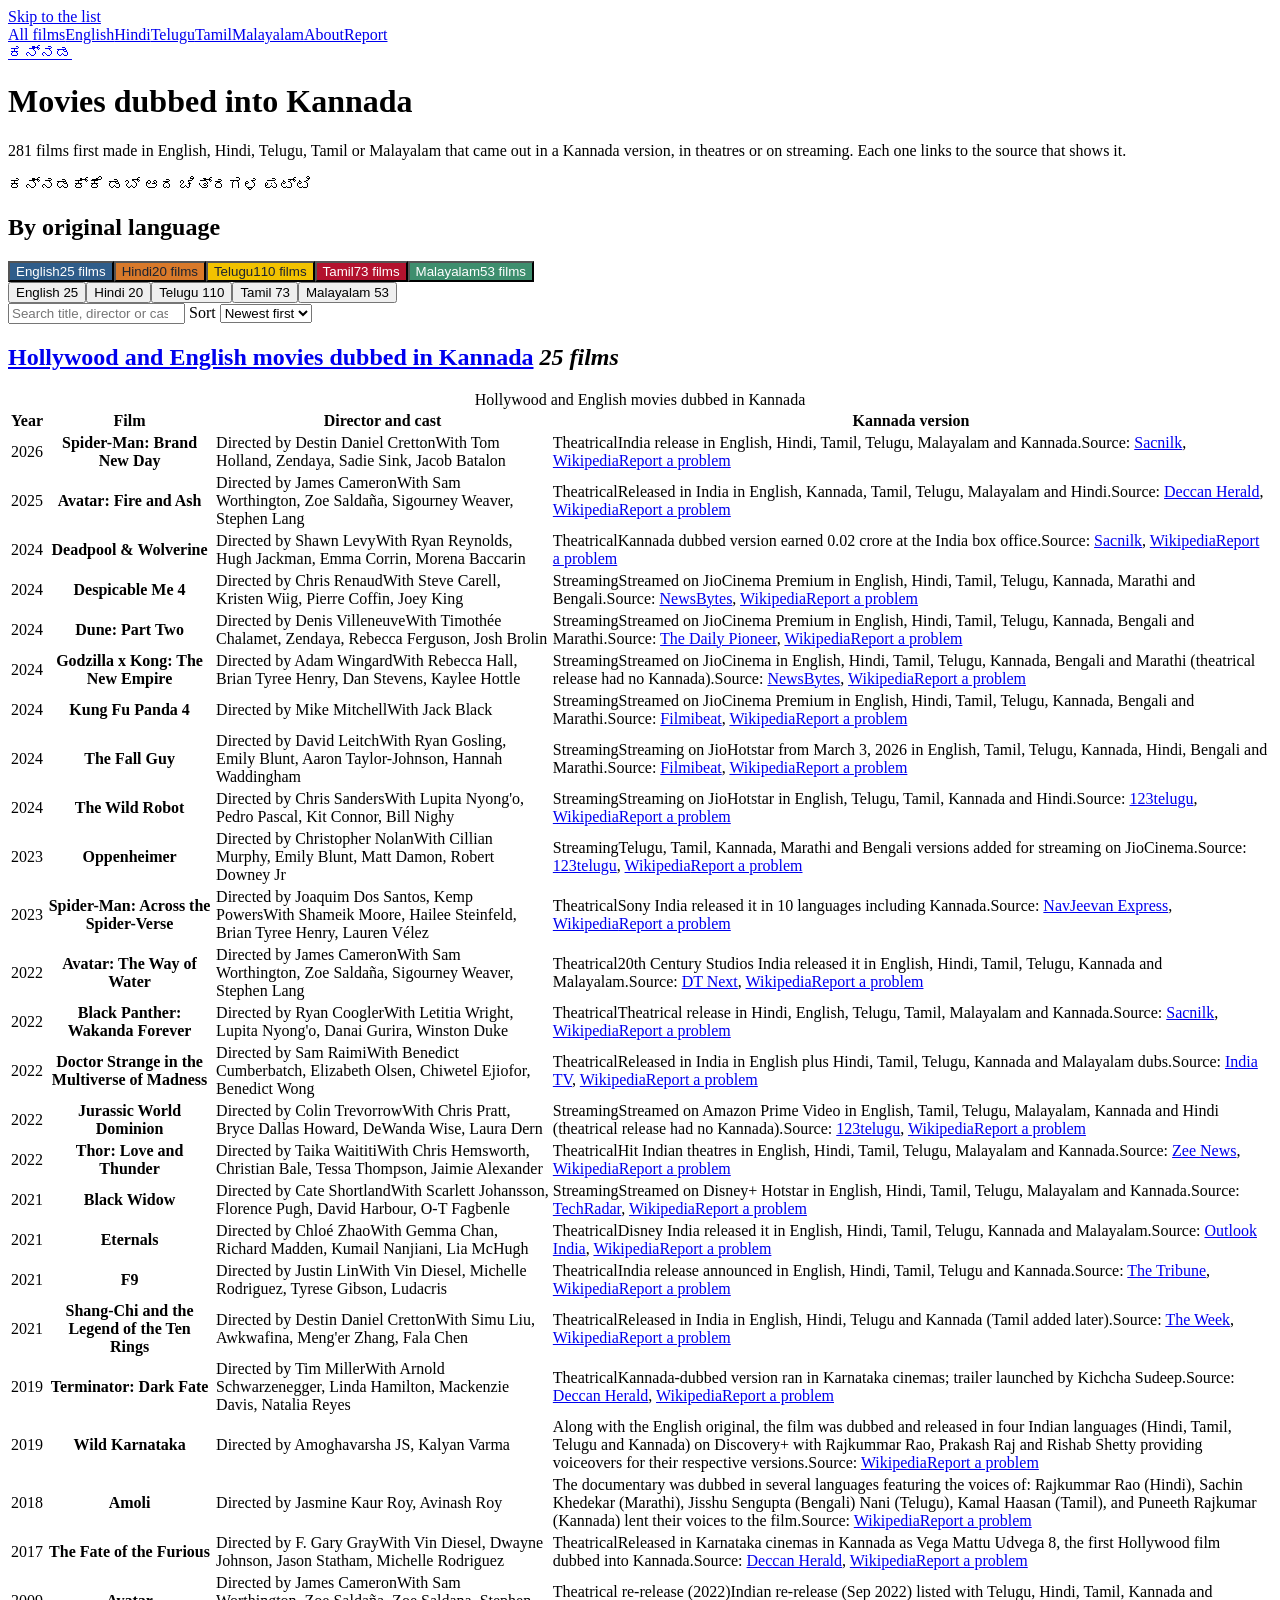
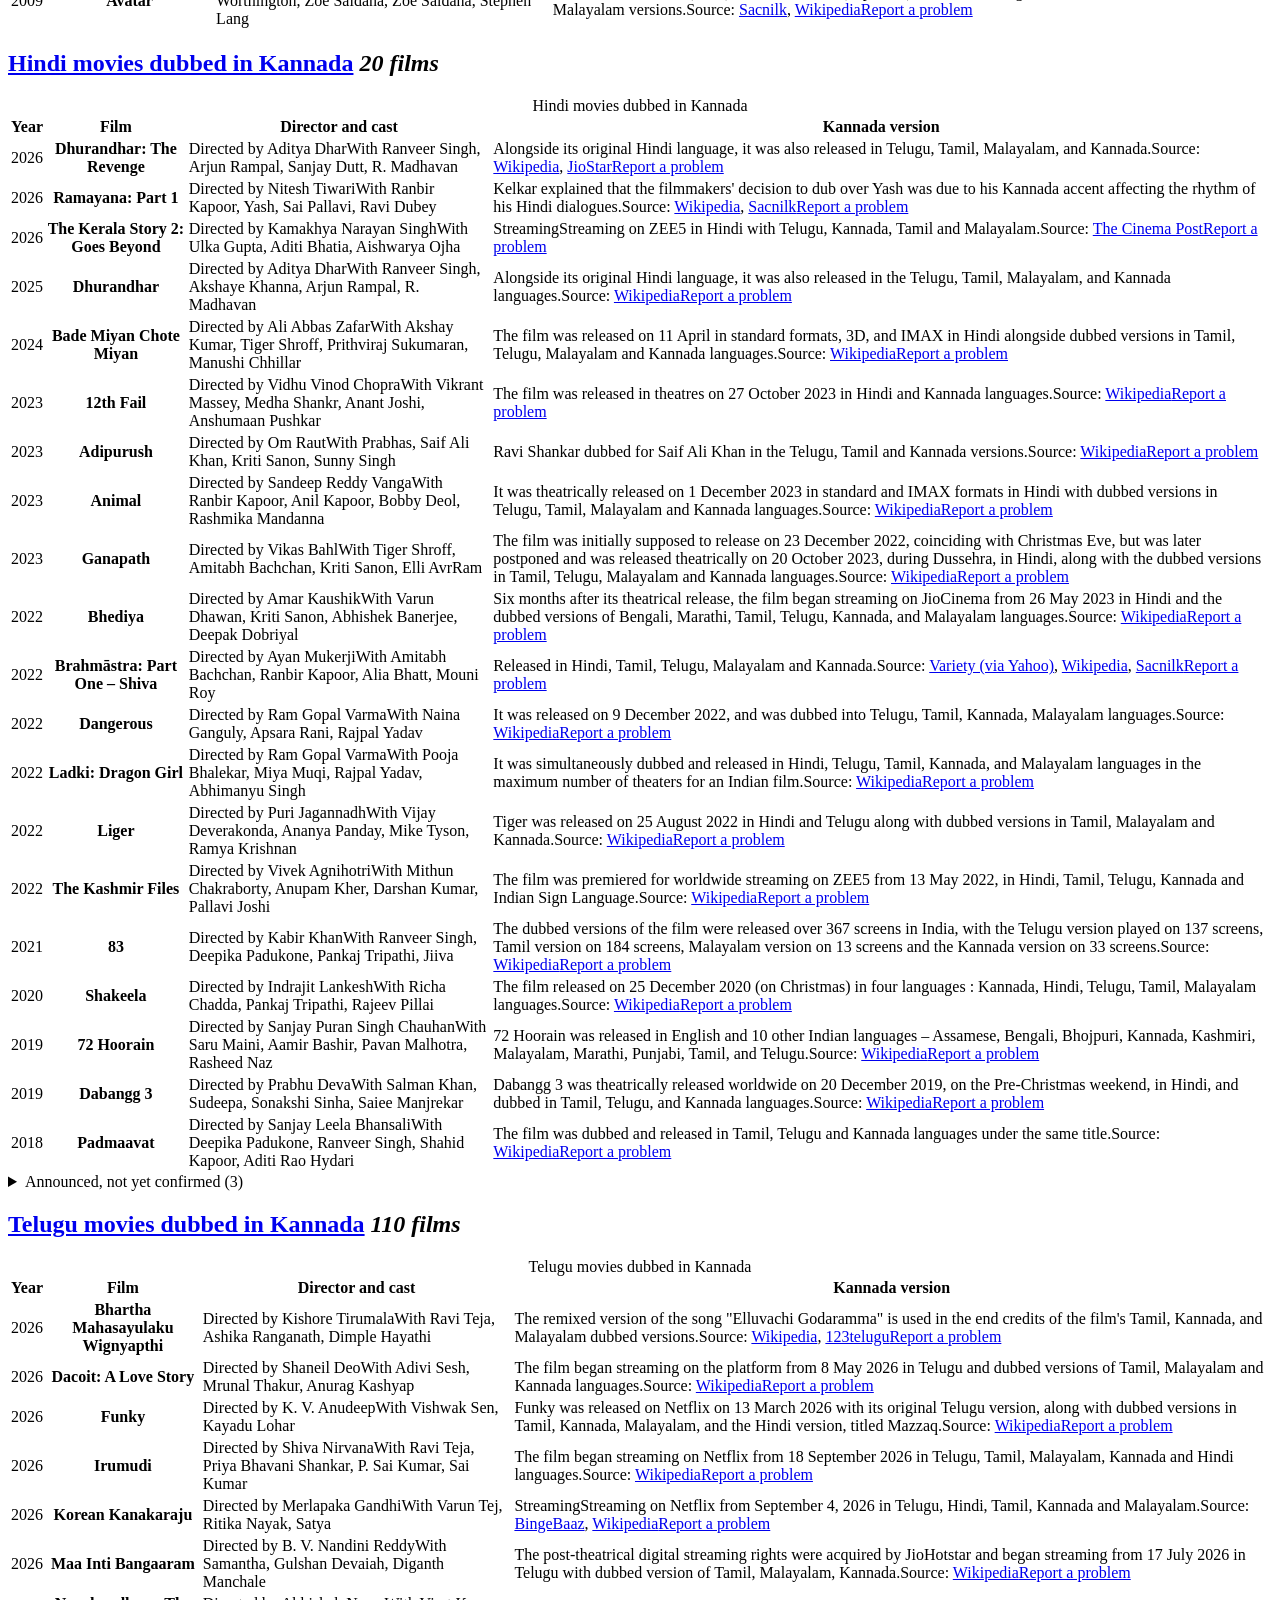
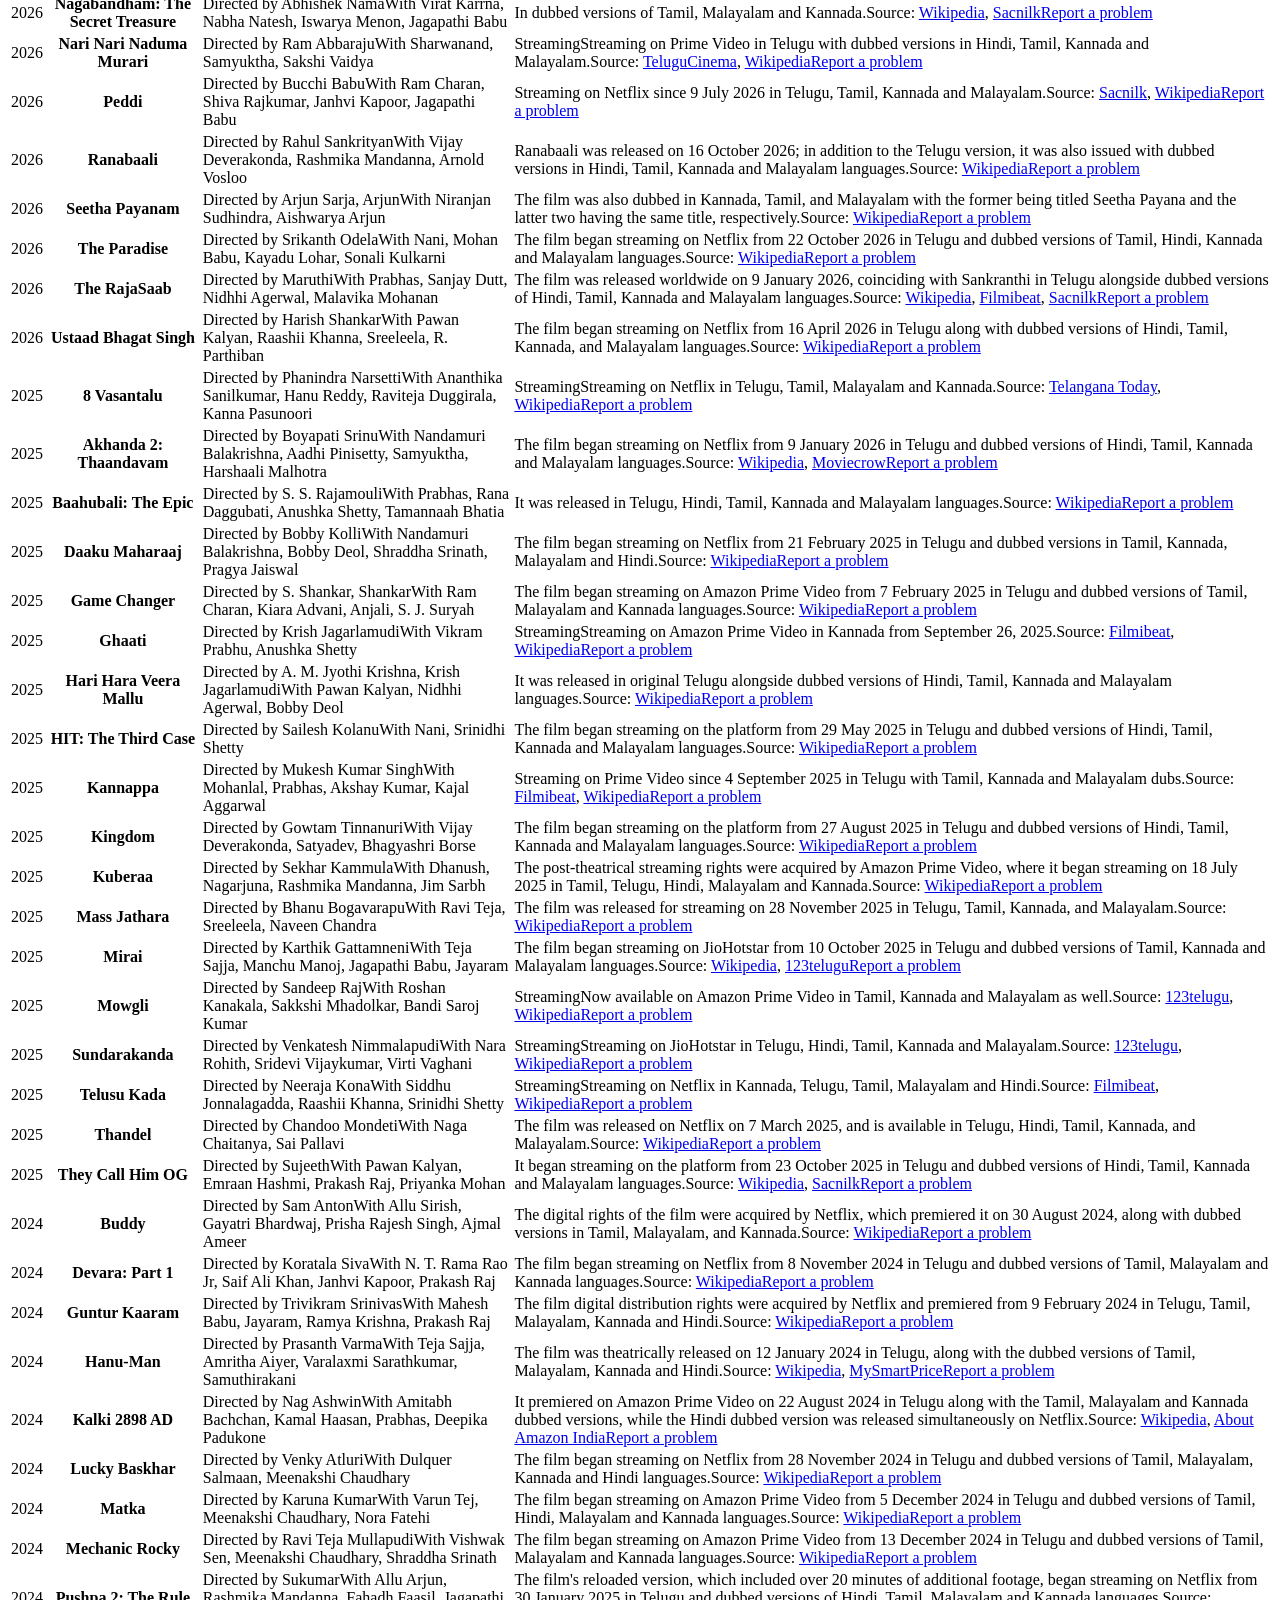
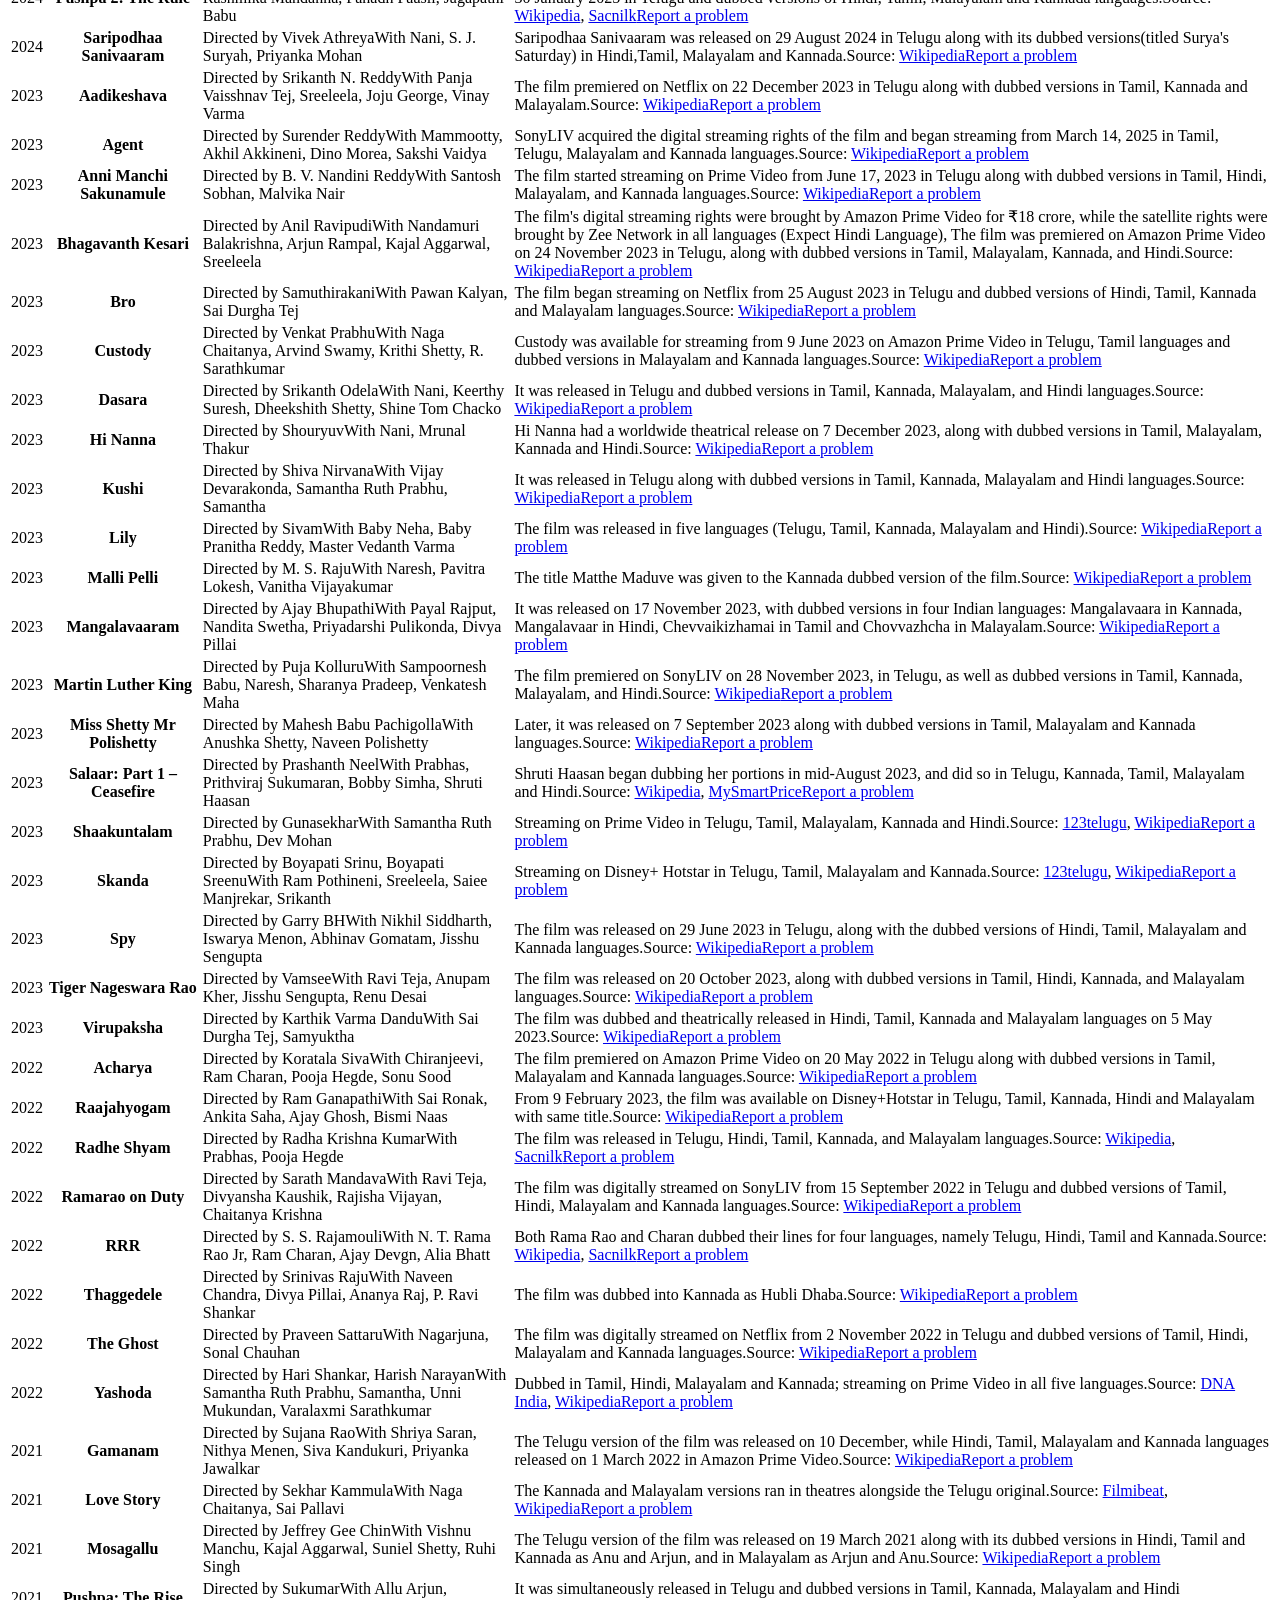
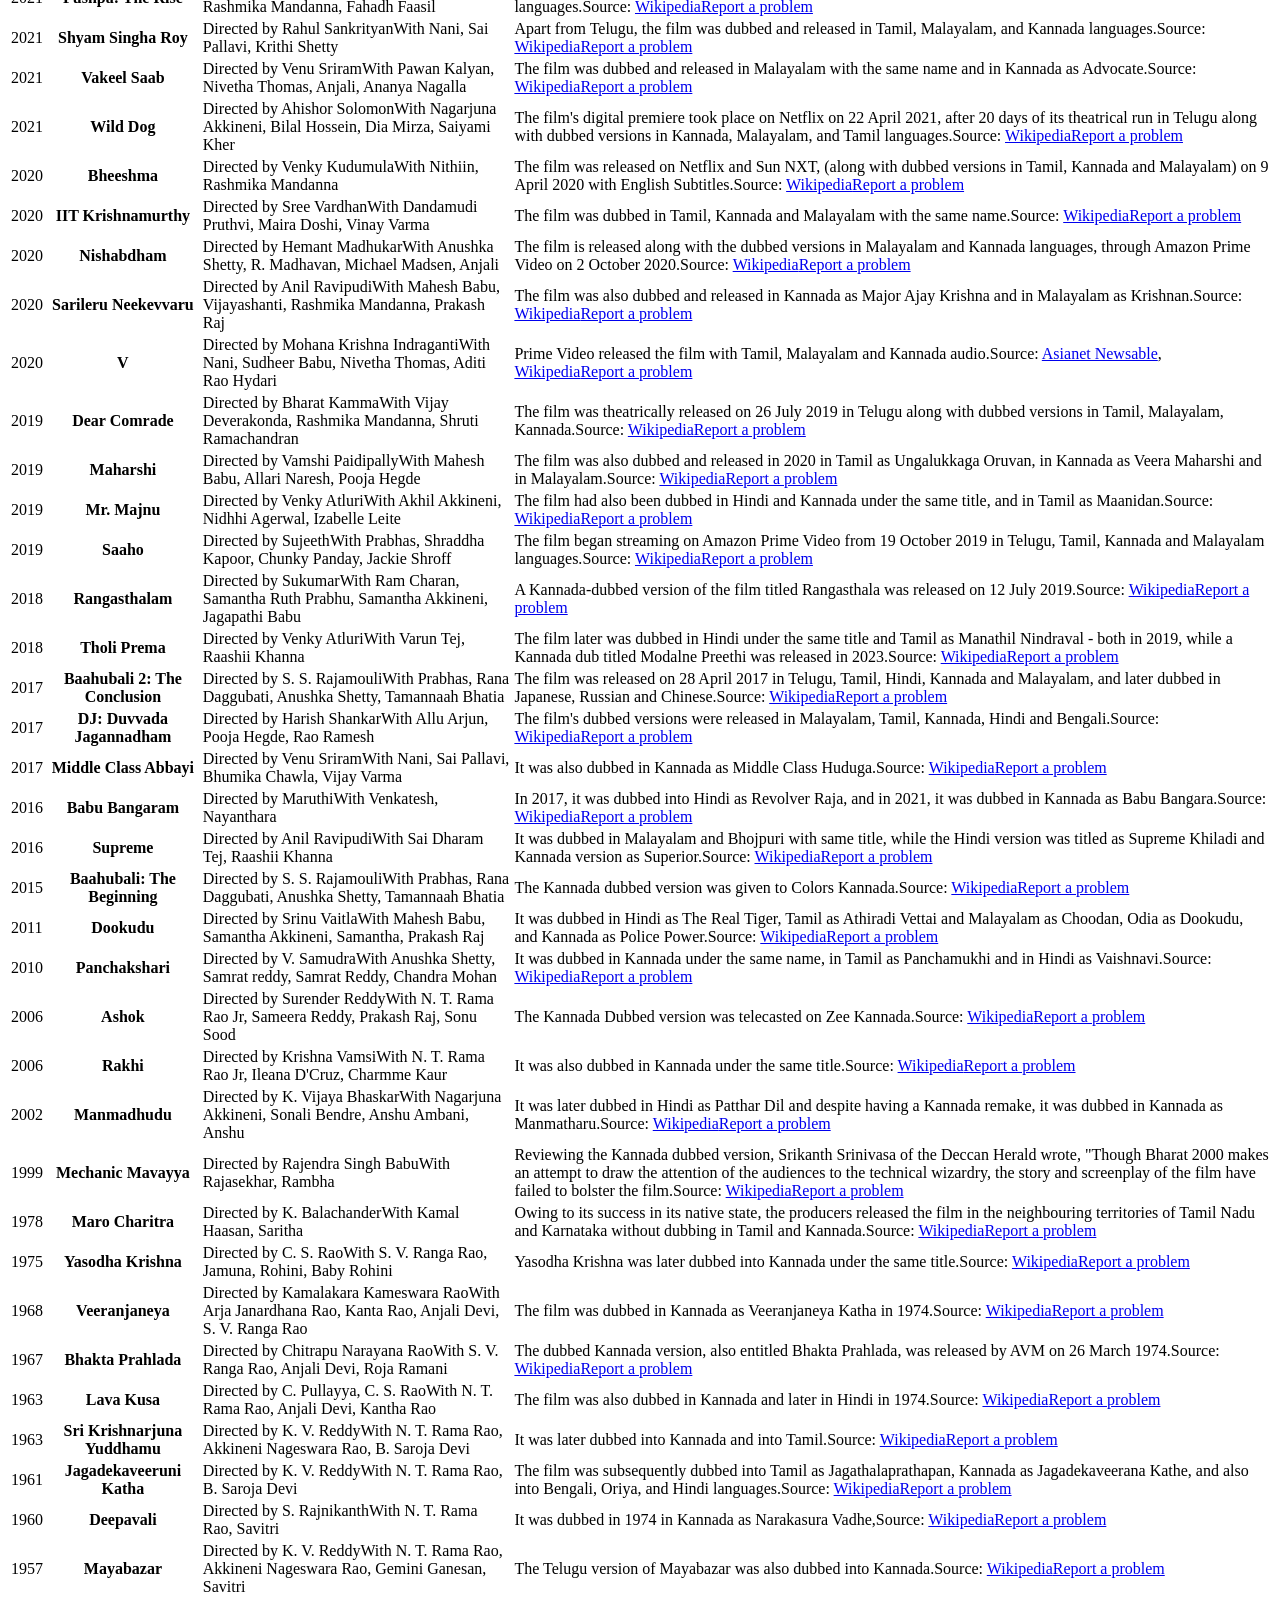
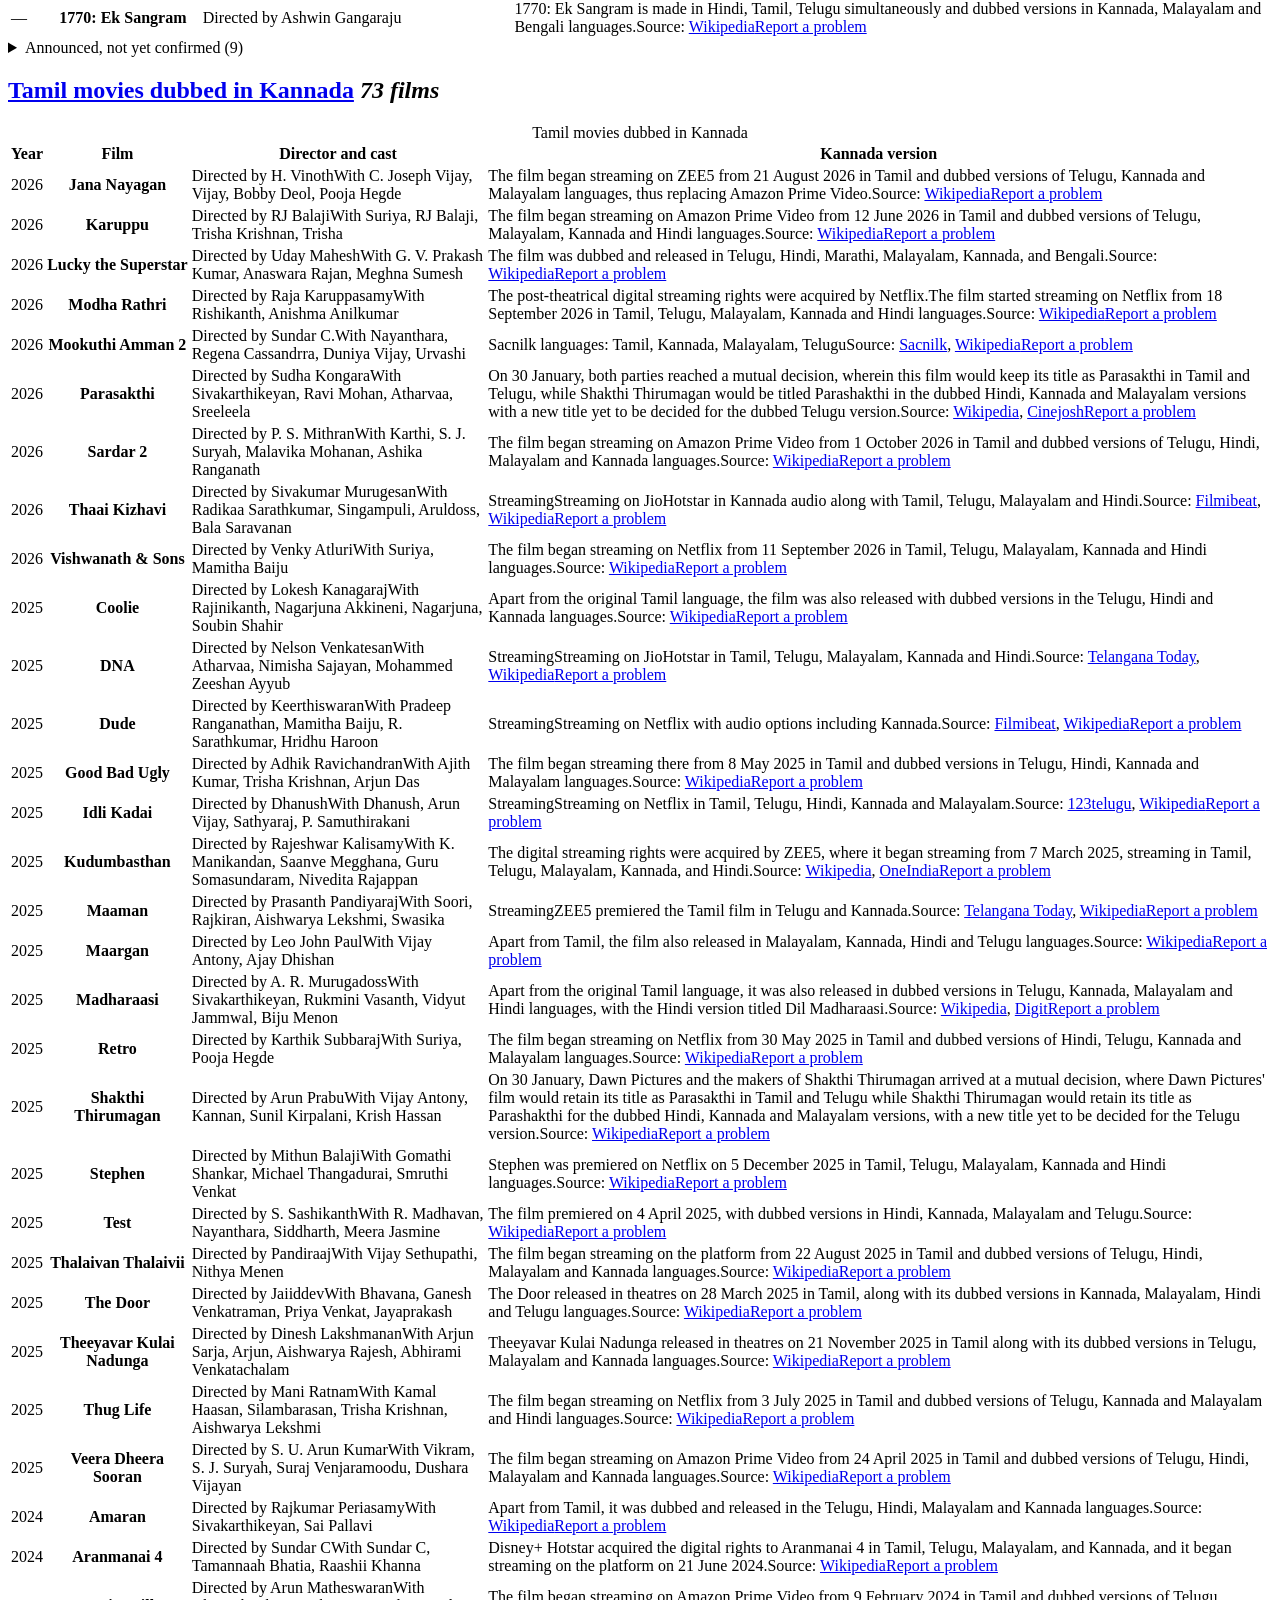
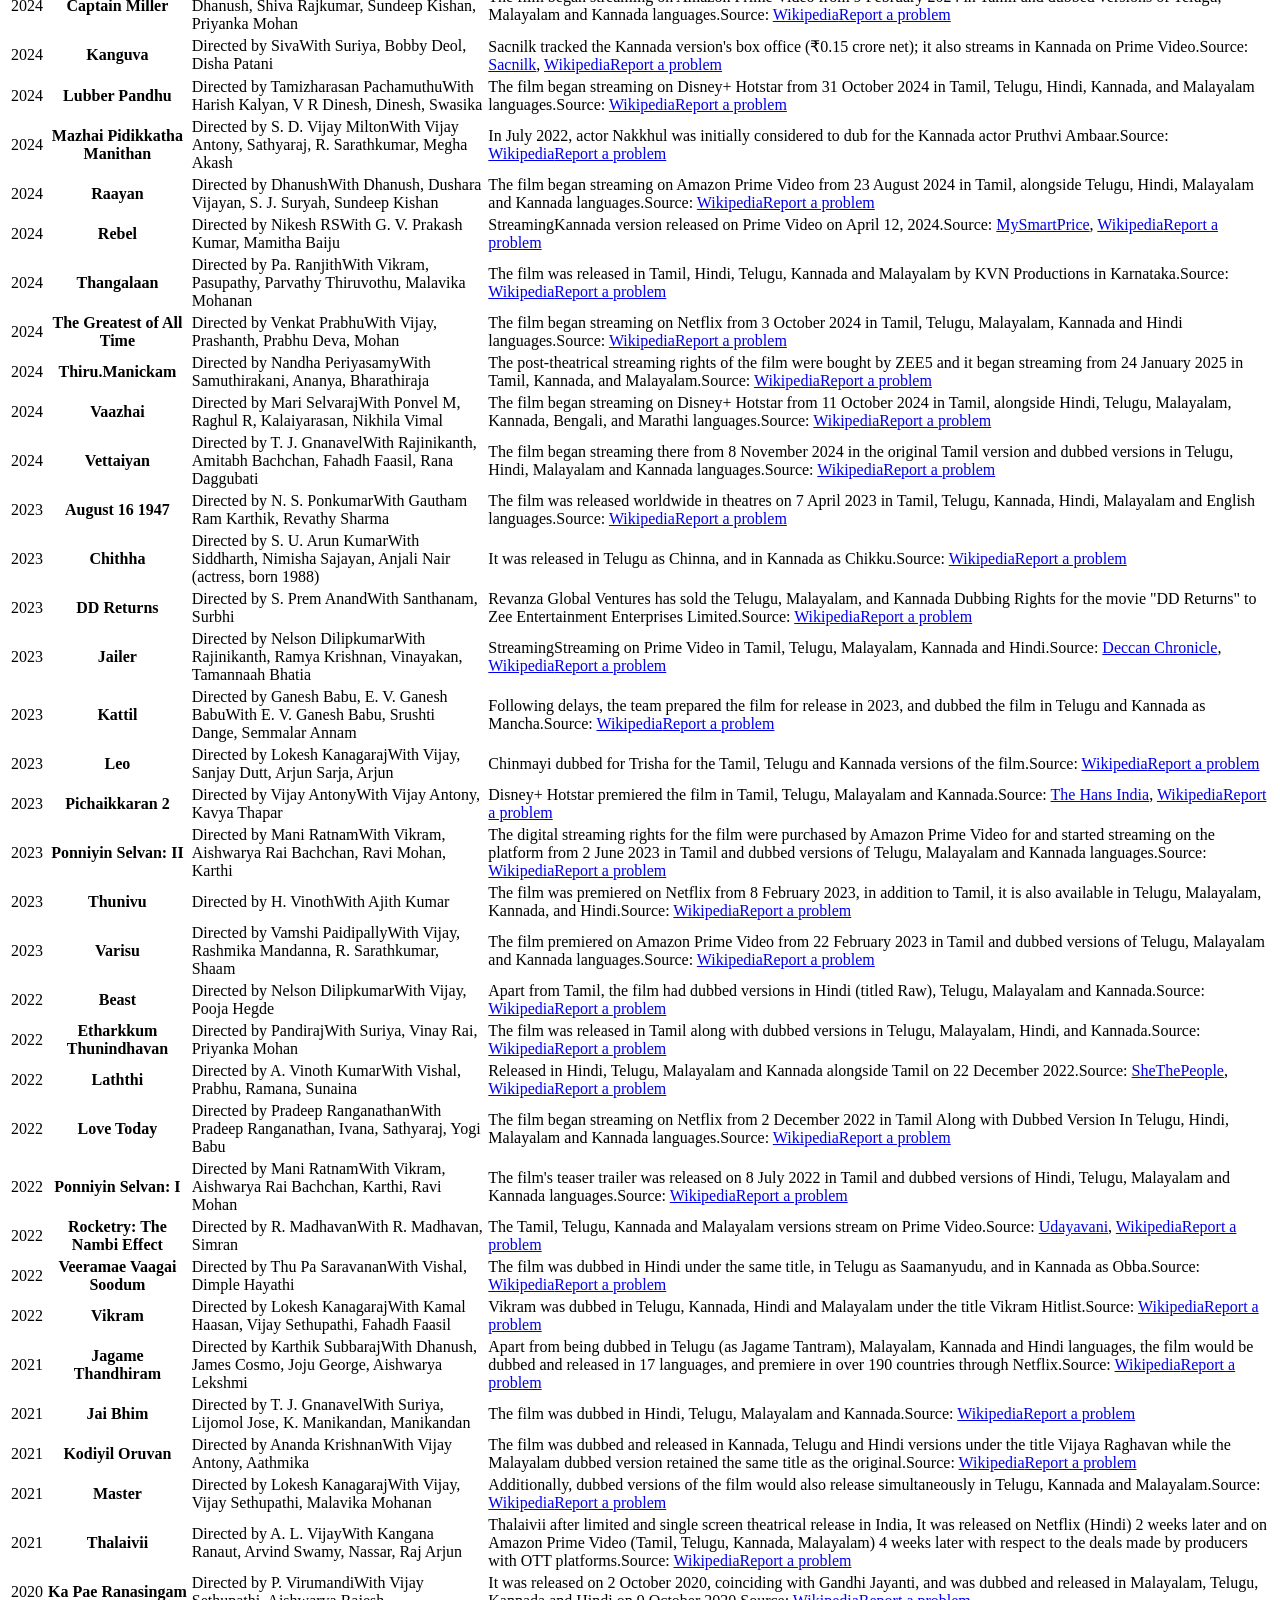
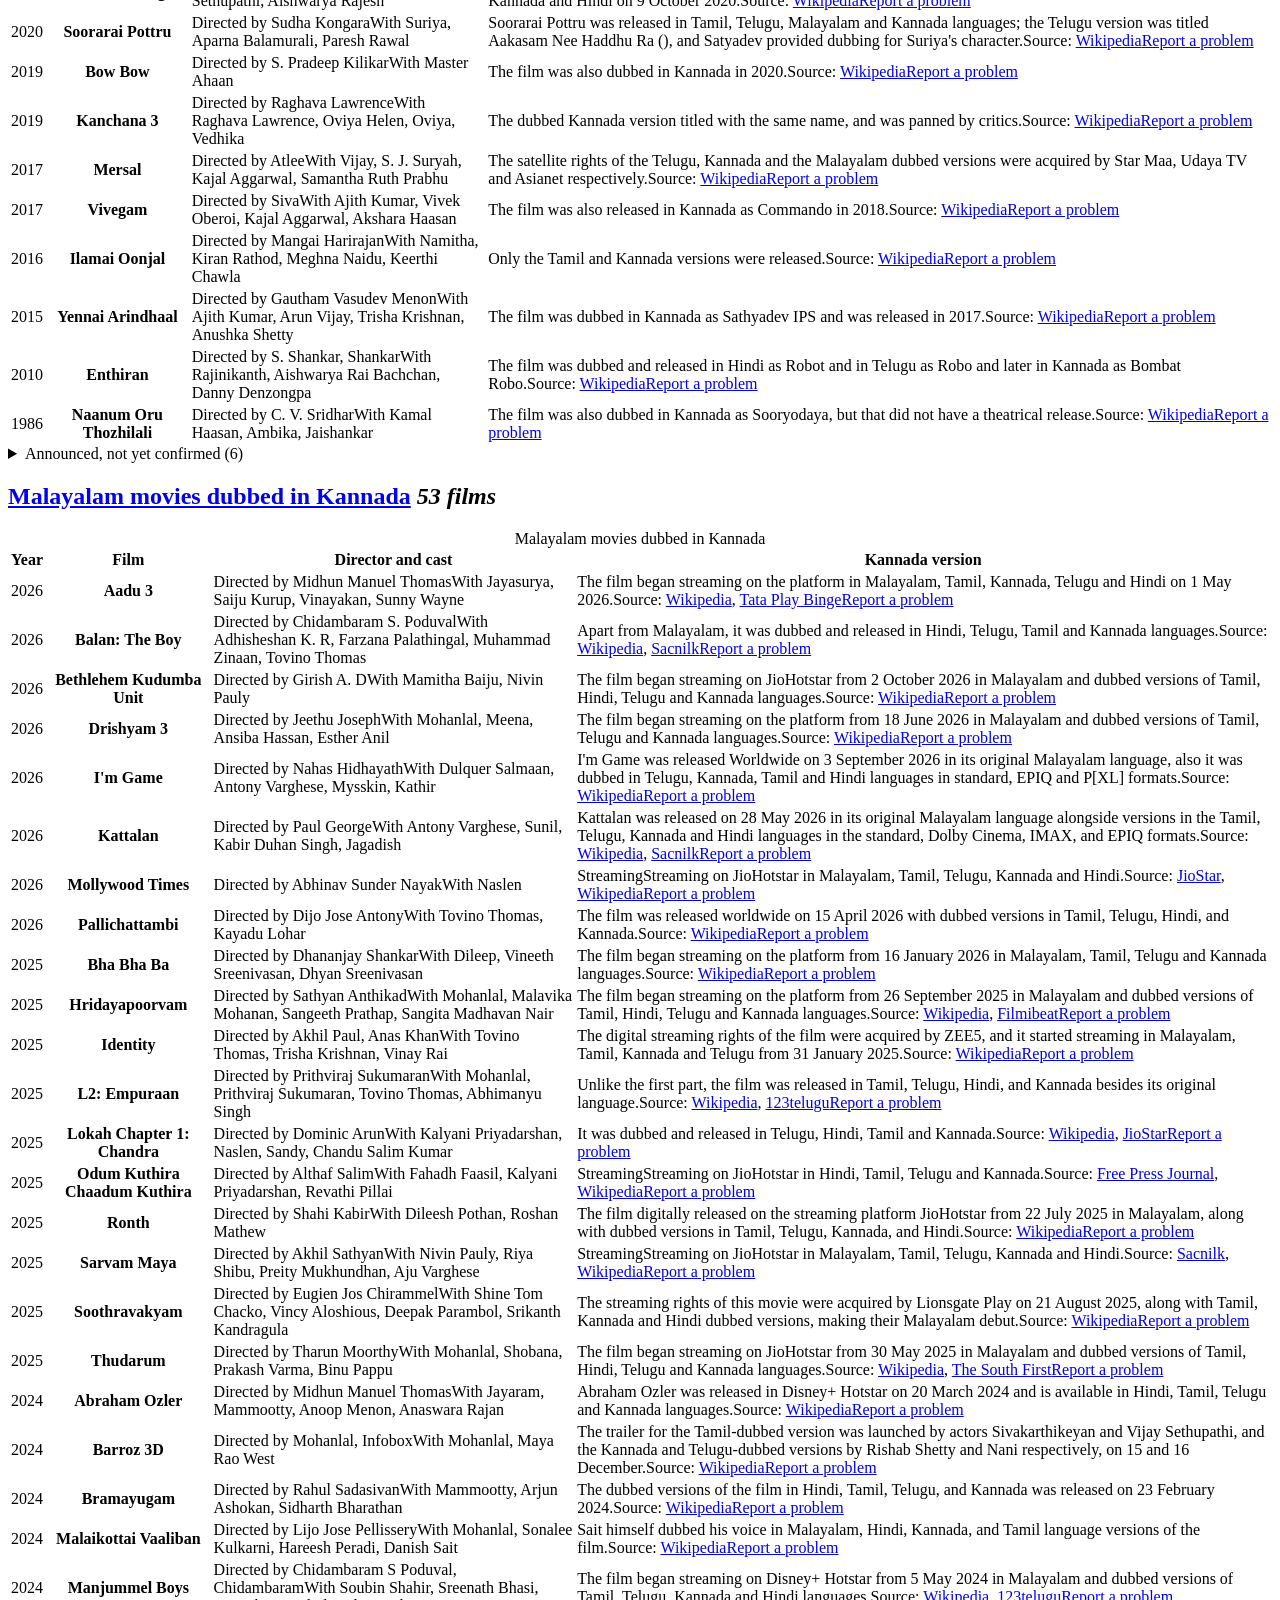
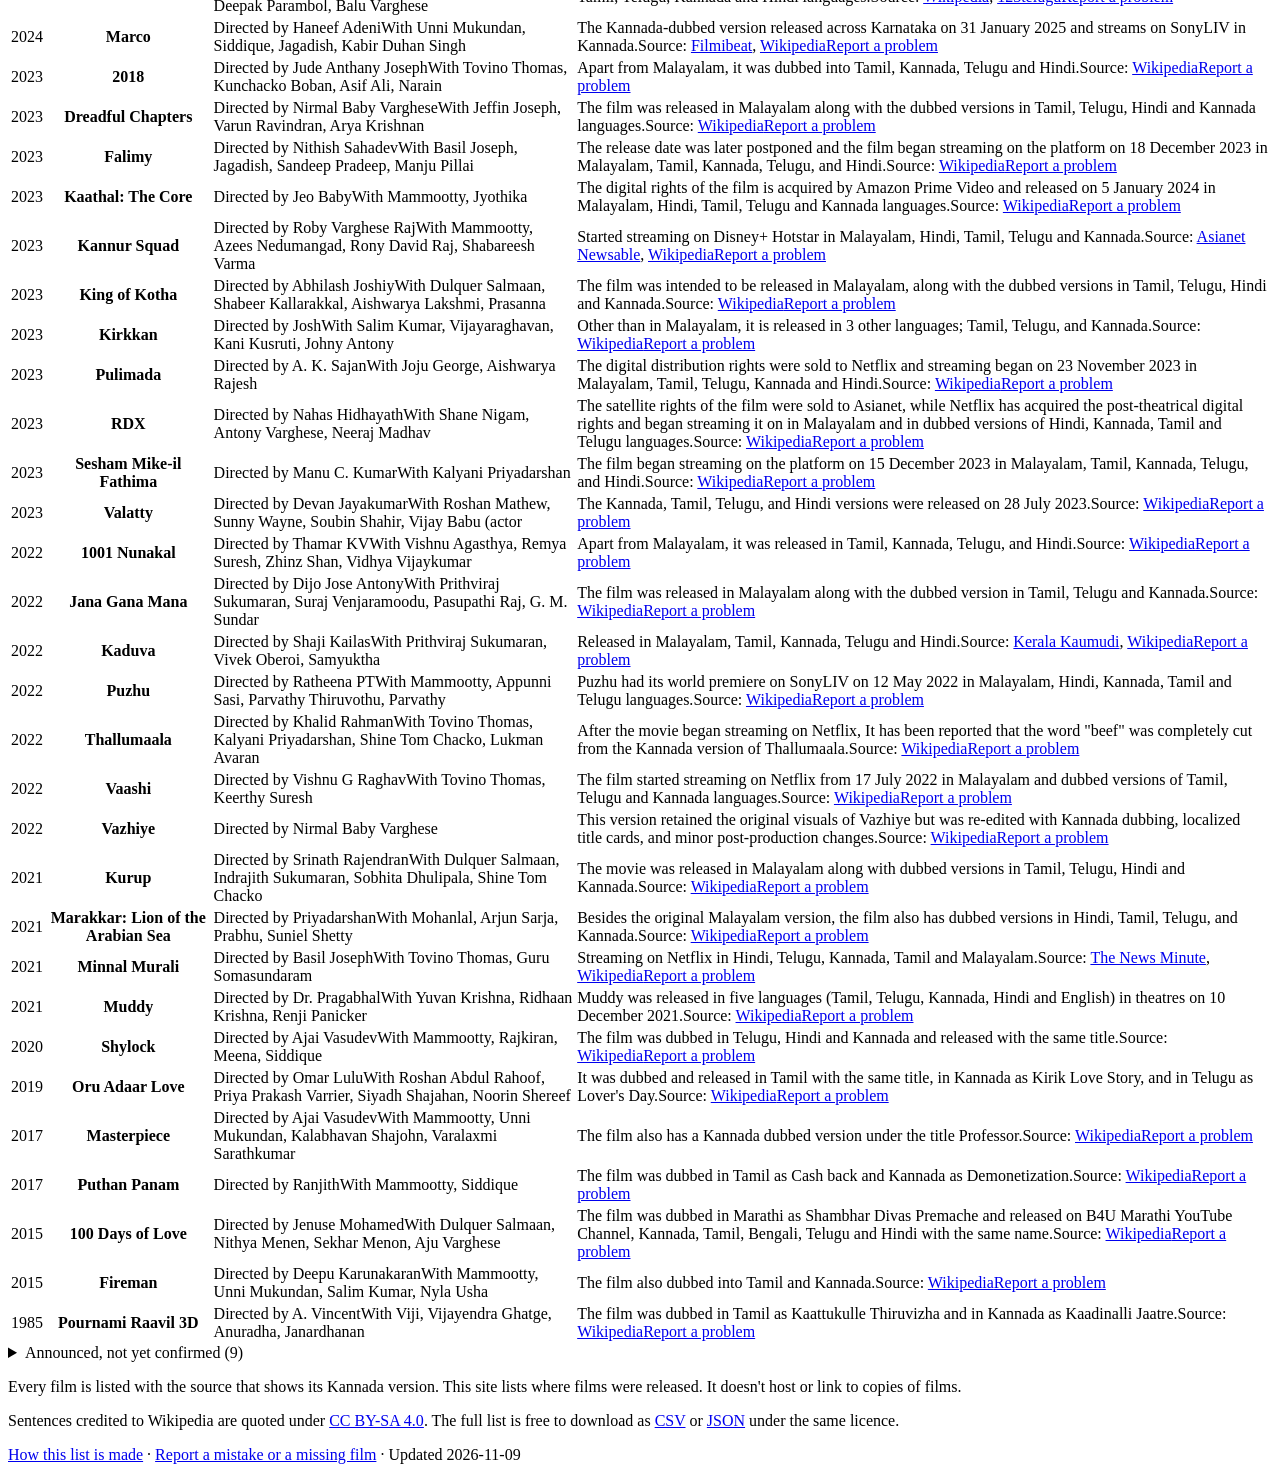
==== commit 68c6fc15: "Weekly update 2026-11-09" ====
--- a/site/index.html
+++ b/site/index.html
@@ -19,7 +19,7 @@
 <link rel="stylesheet" href="https://fonts.googleapis.com/css2?family=Anek+Kannada:wdth,wght@75..125,300..800&display=swap">
 <link rel="stylesheet" href="/style.css">
 <script type="application/ld+json">{"@context": "https://schema.org", "@type": "WebSite", "name": "Kannada Dubbed Movies", "alternateName": "ಕನ್ನಡಕ್ಕೆ ಡಬ್ ಆದ ಚಿತ್ರಗಳು", "url": "https://kannada-dubs.pages.dev/", "inLanguage": "en"}</script>
-<script type="application/ld+json">{"@context": "https://schema.org", "@type": "ItemList", "name": "Movies dubbed in Kannada", "numberOfItems": 281, "itemListElement": [{"@type": "ListItem", "position": 1, "item": {"@type": "Movie", "name": "Aadu 3", "dateCreated": "2026", "director": [{"@type": "Person", "name": "Midhun Manuel Thomas"}], "actor": [{"@type": "Person", "name": "Jayasurya"}, {"@type": "Person", "name": "Saiju Kurup"}, {"@type": "Person", "name": "Vinayakan"}, {"@type": "Person", "name": "Sunny Wayne"}], "inLanguage": "ml"}}, {"@type": "ListItem", "position": 2, "item": {"@type": "Movie", "name": "Balan: The Boy", "dateCreated": "2026", "director": [{"@type": "Person", "name": "Chidambaram S. Poduval"}], "actor": [{"@type": "Person", "name": "Adhisheshan K. R"}, {"@type": "Person", "name": "Farzana Palathingal"}, {"@type": "Person", "name": "Muhammad Zinaan"}, {"@type": "Person", "name": "Tovino Thomas"}], "inLanguage": "ml"}}, {"@type": "ListItem", "position": 3, "item": {"@type": "Movie", "name": "Bethlehem Kudumba Unit", "dateCreated": "2026", "director": [{"@type": "Person", "name": "Girish A. D"}], "actor": [{"@type": "Person", "name": "Mamitha Baiju"}, {"@type": "Person", "name": "Nivin Pauly"}], "inLanguage": "ml"}}, {"@type": "ListItem", "position": 4, "item": {"@type": "Movie", "name": "Bhartha Mahasayulaku Wignyapthi", "dateCreated": "2026", "director": [{"@type": "Person", "name": "Kishore Tirumala"}], "actor": [{"@type": "Person", "name": "Ravi Teja"}, {"@type": "Person", "name": "Ashika Ranganath"}, {"@type": "Person", "name": "Dimple Hayathi"}], "inLanguage": "te"}}, {"@type": "ListItem", "position": 5, "item": {"@type": "Movie", "name": "Dacoit: A Love Story", "dateCreated": "2026", "director": [{"@type": "Person", "name": "Shaneil Deo"}], "actor": [{"@type": "Person", "name": "Adivi Sesh"}, {"@type": "Person", "name": "Mrunal Thakur"}, {"@type": "Person", "name": "Anurag Kashyap"}], "inLanguage": "te"}}, {"@type": "ListItem", "position": 6, "item": {"@type": "Movie", "name": "Dhurandhar: The Revenge", "dateCreated": "2026", "director": [{"@type": "Person", "name": "Aditya Dhar"}], "actor": [{"@type": "Person", "name": "Ranveer Singh"}, {"@type": "Person", "name": "Arjun Rampal"}, {"@type": "Person", "name": "Sanjay Dutt"}, {"@type": "Person", "name": "R. Madhavan"}], "inLanguage": "hi"}}, {"@type": "ListItem", "position": 7, "item": {"@type": "Movie", "name": "Drishyam 3", "dateCreated": "2026", "director": [{"@type": "Person", "name": "Jeethu Joseph"}], "actor": [{"@type": "Person", "name": "Mohanlal"}, {"@type": "Person", "name": "Meena"}, {"@type": "Person", "name": "Ansiba Hassan"}, {"@type": "Person", "name": "Esther Anil"}], "inLanguage": "ml"}}, {"@type": "ListItem", "position": 8, "item": {"@type": "Movie", "name": "Funky", "dateCreated": "2026", "director": [{"@type": "Person", "name": "K. V. Anudeep"}], "actor": [{"@type": "Person", "name": "Vishwak Sen"}, {"@type": "Person", "name": "Kayadu Lohar"}], "inLanguage": "te"}}, {"@type": "ListItem", "position": 9, "item": {"@type": "Movie", "name": "I'm Game", "dateCreated": "2026", "director": [{"@type": "Person", "name": "Nahas Hidhayath"}], "actor": [{"@type": "Person", "name": "Dulquer Salmaan"}, {"@type": "Person", "name": "Antony Varghese"}, {"@type": "Person", "name": "Mysskin"}, {"@type": "Person", "name": "Kathir"}], "inLanguage": "ml"}}, {"@type": "ListItem", "position": 10, "item": {"@type": "Movie", "name": "Irumudi", "dateCreated": "2026", "director": [{"@type": "Person", "name": "Shiva Nirvana"}], "actor": [{"@type": "Person", "name": "Ravi Teja"}, {"@type": "Person", "name": "Priya Bhavani Shankar"}, {"@type": "Person", "name": "P. Sai Kumar"}, {"@type": "Person", "name": "Sai Kumar"}], "inLanguage": "te"}}, {"@type": "ListItem", "position": 11, "item": {"@type": "Movie", "name": "Jana Nayagan", "dateCreated": "2026", "director": [{"@type": "Person", "name": "H. Vinoth"}], "actor": [{"@type": "Person", "name": "C. Joseph Vijay"}, {"@type": "Person", "name": "Vijay"}, {"@type": "Person", "name": "Bobby Deol"}, {"@type": "Person", "name": "Pooja Hegde"}], "inLanguage": "ta"}}, {"@type": "ListItem", "position": 12, "item": {"@type": "Movie", "name": "Karuppu", "dateCreated": "2026", "director": [{"@type": "Person", "name": "RJ Balaji"}], "actor": [{"@type": "Person", "name": "Suriya"}, {"@type": "Person", "name": "RJ Balaji"}, {"@type": "Person", "name": "Trisha Krishnan"}, {"@type": "Person", "name": "Trisha"}], "inLanguage": "ta"}}, {"@type": "ListItem", "position": 13, "item": {"@type": "Movie", "name": "Kattalan", "dateCreated": "2026", "director": [{"@type": "Person", "name": "Paul George"}], "actor": [{"@type": "Person", "name": "Antony Varghese"}, {"@type": "Person", "name": "Sunil"}, {"@type": "Person", "name": "Kabir Duhan Singh"}, {"@type": "Person", "name": "Jagadish"}], "inLanguage": "ml"}}, {"@type": "ListItem", "position": 14, "item": {"@type": "Movie", "name": "Korean Kanakaraju", "dateCreated": "2026", "director": [{"@type": "Person", "name": "Merlapaka Gandhi"}], "actor": [{"@type": "Person", "name": "Varun Tej"}, {"@type": "Person", "name": "Ritika Nayak"}, {"@type": "Person", "name": "Satya"}], "inLanguage": "te"}}, {"@type": "ListItem", "position": 15, "item": {"@type": "Movie", "name": "Lucky the Superstar", "dateCreated": "2026", "director": [{"@type": "Person", "name": "Uday Mahesh"}], "actor": [{"@type": "Person", "name": "G. V. Prakash Kumar"}, {"@type": "Person", "name": "Anaswara Rajan"}, {"@type": "Person", "name": "Meghna Sumesh"}], "inLanguage": "ta"}}, {"@type": "ListItem", "position": 16, "item": {"@type": "Movie", "name": "Maa Inti Bangaaram", "dateCreated": "2026", "director": [{"@type": "Person", "name": "B. V. Nandini Reddy"}], "actor": [{"@type": "Person", "name": "Samantha"}, {"@type": "Person", "name": "Gulshan Devaiah"}, {"@type": "Person", "name": "Diganth Manchale"}], "inLanguage": "te"}}, {"@type": "ListItem", "position": 17, "item": {"@type": "Movie", "name": "Modha Rathri", "dateCreated": "2026", "director": [{"@type": "Person", "name": "Raja Karuppasamy"}], "actor": [{"@type": "Person", "name": "Rishikanth"}, {"@type": "Person", "name": "Anishma Anilkumar"}], "inLanguage": "ta"}}, {"@type": "ListItem", "position": 18, "item": {"@type": "Movie", "name": "Mollywood Times", "dateCreated": "2026", "director": [{"@type": "Person", "name": "Abhinav Sunder Nayak"}], "actor": [{"@type": "Person", "name": "Naslen"}], "inLanguage": "ml"}}, {"@type": "ListItem", "position": 19, "item": {"@type": "Movie", "name": "Mookuthi Amman 2", "dateCreated": "2026", "director": [{"@type": "Person", "name": "Sundar C."}], "actor": [{"@type": "Person", "name": "Nayanthara"}, {"@type": "Person", "name": "Regena Cassandrra"}, {"@type": "Person", "name": "Duniya Vijay"}, {"@type": "Person", "name": "Urvashi"}], "inLanguage": "ta"}}, {"@type": "ListItem", "position": 20, "item": {"@type": "Movie", "name": "Nagabandham: The Secret Treasure", "dateCreated": "2026", "director": [{"@type": "Person", "name": "Abhishek Nama"}], "actor": [{"@type": "Person", "name": "Virat Karrna"}, {"@type": "Person", "name": "Nabha Natesh"}, {"@type": "Person", "name": "Iswarya Menon"}, {"@type": "Person", "name": "Jagapathi Babu"}], "inLanguage": "te"}}, {"@type": "ListItem", "position": 21, "item": {"@type": "Movie", "name": "Nari Nari Naduma Murari", "dateCreated": "2026", "director": [{"@type": "Person", "name": "Ram Abbaraju"}], "actor": [{"@type": "Person", "name": "Sharwanand"}, {"@type": "Person", "name": "Samyuktha"}, {"@type": "Person", "name": "Sakshi Vaidya"}], "inLanguage": "te"}}, {"@type": "ListItem", "position": 22, "item": {"@type": "Movie", "name": "Pallichattambi", "dateCreated": "2026", "director": [{"@type": "Person", "name": "Dijo Jose Antony"}], "actor": [{"@type": "Person", "name": "Tovino Thomas"}, {"@type": "Person", "name": "Kayadu Lohar"}], "inLanguage": "ml"}}, {"@type": "ListItem", "position": 23, "item": {"@type": "Movie", "name": "Parasakthi", "dateCreated": "2026", "director": [{"@type": "Person", "name": "Sudha Kongara"}], "actor": [{"@type": "Person", "name": "Sivakarthikeyan"}, {"@type": "Person", "name": "Ravi Mohan"}, {"@type": "Person", "name": "Atharvaa"}, {"@type": "Person", "name": "Sreeleela"}], "inLanguage": "ta"}}, {"@type": "ListItem", "position": 24, "item": {"@type": "Movie", "name": "Peddi", "dateCreated": "2026", "director": [{"@type": "Person", "name": "Bucchi Babu"}], "actor": [{"@type": "Person", "name": "Ram Charan"}, {"@type": "Person", "name": "Shiva Rajkumar"}, {"@type": "Person", "name": "Janhvi Kapoor"}, {"@type": "Person", "name": "Jagapathi Babu"}], "inLanguage": "te"}}, {"@type": "ListItem", "position": 25, "item": {"@type": "Movie", "name": "Ramayana", "dateCreated": "2026", "director": [{"@type": "Person", "name": "Nitesh Tiwari"}], "actor": [{"@type": "Person", "name": "Ranbir Kapoor"}, {"@type": "Person", "name": "Sai Pallavi"}, {"@type": "Person", "name": "Yash"}], "inLanguage": "hi"}}, {"@type": "ListItem", "position": 26, "item": {"@type": "Movie", "name": "Ranabaali", "dateCreated": "2026", "director": [{"@type": "Person", "name": "Rahul Sankrityan"}], "actor": [{"@type": "Person", "name": "Vijay Deverakonda"}, {"@type": "Person", "name": "Rashmika Mandanna"}, {"@type": "Person", "name": "Arnold Vosloo"}], "inLanguage": "te"}}, {"@type": "ListItem", "position": 27, "item": {"@type": "Movie", "name": "Sardar 2", "dateCreated": "2026", "director": [{"@type": "Person", "name": "P. S. Mithran"}], "actor": [{"@type": "Person", "name": "Karthi"}, {"@type": "Person", "name": "S. J. Suryah"}, {"@type": "Person", "name": "Malavika Mohanan"}, {"@type": "Person", "name": "Ashika Ranganath"}], "inLanguage": "ta"}}, {"@type": "ListItem", "position": 28, "item": {"@type": "Movie", "name": "Seetha Payanam", "dateCreated": "2026", "director": [{"@type": "Person", "name": "Arjun Sarja"}, {"@type": "Person", "name": "Arjun"}], "actor": [{"@type": "Person", "name": "Niranjan Sudhindra"}, {"@type": "Person", "name": "Aishwarya Arjun"}], "inLanguage": "te"}}, {"@type": "ListItem", "position": 29, "item": {"@type": "Movie", "name": "Spider-Man: Brand New Day", "dateCreated": "2026", "director": [{"@type": "Person", "name": "Destin Daniel Cretton"}], "actor": [{"@type": "Person", "name": "Tom Holland"}, {"@type": "Person", "name": "Zendaya"}, {"@type": "Person", "name": "Sadie Sink"}, {"@type": "Person", "name": "Jacob Batalon"}], "inLanguage": "en"}}, {"@type": "ListItem", "position": 30, "item": {"@type": "Movie", "name": "Thaai Kizhavi", "dateCreated": "2026", "director": [{"@type": "Person", "name": "Sivakumar Murugesan"}], "actor": [{"@type": "Person", "name": "Radikaa Sarathkumar"}, {"@type": "Person", "name": "Singampuli"}, {"@type": "Person", "name": "Aruldoss"}, {"@type": "Person", "name": "Bala Saravanan"}], "inLanguage": "ta"}}, {"@type": "ListItem", "position": 31, "item": {"@type": "Movie", "name": "The Kerala Story 2: Goes Beyond", "dateCreated": "2026", "director": [{"@type": "Person", "name": "Kamakhya Narayan Singh"}], "actor": [{"@type": "Person", "name": "Ulka Gupta"}, {"@type": "Person", "name": "Aditi Bhatia"}, {"@type": "Person", "name": "Aishwarya Ojha"}], "inLanguage": "hi"}}, {"@type": "ListItem", "position": 32, "item": {"@type": "Movie", "name": "The Paradise", "dateCreated": "2026", "director": [{"@type": "Person", "name": "Srikanth Odela"}], "actor": [{"@type": "Person", "name": "Nani"}, {"@type": "Person", "name": "Mohan Babu"}, {"@type": "Person", "name": "Kayadu Lohar"}, {"@type": "Person", "name": "Sonali Kulkarni"}], "inLanguage": "te"}}, {"@type": "ListItem", "position": 33, "item": {"@type": "Movie", "name": "The RajaSaab", "dateCreated": "2026", "director": [{"@type": "Person", "name": "Maruthi"}], "actor": [{"@type": "Person", "name": "Prabhas"}, {"@type": "Person", "name": "Sanjay Dutt"}, {"@type": "Person", "name": "Nidhhi Agerwal"}, {"@type": "Person", "name": "Malavika Mohanan"}], "inLanguage": "te"}}, {"@type": "ListItem", "position": 34, "item": {"@type": "Movie", "name": "Ustaad Bhagat Singh", "dateCreated": "2026", "director": [{"@type": "Person", "name": "Harish Shankar"}], "actor": [{"@type": "Person", "name": "Pawan Kalyan"}, {"@type": "Person", "name": "Raashii Khanna"}, {"@type": "Person", "name": "Sreeleela"}, {"@type": "Person", "name": "R. Parthiban"}], "inLanguage": "te"}}, {"@type": "ListItem", "position": 35, "item": {"@type": "Movie", "name": "Vishwanath & Sons", "dateCreated": "2026", "director": [{"@type": "Person", "name": "Venky Atluri"}], "actor": [{"@type": "Person", "name": "Suriya"}, {"@type": "Person", "name": "Mamitha Baiju"}], "inLanguage": "ta"}}, {"@type": "ListItem", "position": 36, "item": {"@type": "Movie", "name": "8 Vasantalu", "dateCreated": "2025", "director": [{"@type": "Person", "name": "Phanindra Narsetti"}], "actor": [{"@type": "Person", "name": "Ananthika Sanilkumar"}, {"@type": "Person", "name": "Hanu Reddy"}, {"@type": "Person", "name": "Raviteja Duggirala"}, {"@type": "Person", "name": "Kanna Pasunoori"}], "inLanguage": "te"}}, {"@type": "ListItem", "position": 37, "item": {"@type": "Movie", "name": "Akhanda 2: Thaandavam", "dateCreated": "2025", "director": [{"@type": "Person", "name": "Boyapati Srinu"}], "actor": [{"@type": "Person", "name": "Nandamuri Balakrishna"}, {"@type": "Person", "name": "Aadhi Pinisetty"}, {"@type": "Person", "name": "Samyuktha"}, {"@type": "Person", "name": "Harshaali Malhotra"}], "inLanguage": "te"}}, {"@type": "ListItem", "position": 38, "item": {"@type": "Movie", "name": "Avatar: Fire and Ash", "dateCreated": "2025", "director": [{"@type": "Person", "name": "James Cameron"}], "actor": [{"@type": "Person", "name": "Sam Worthington"}, {"@type": "Person", "name": "Zoe Saldaña"}, {"@type": "Person", "name": "Sigourney Weaver"}, {"@type": "Person", "name": "Stephen Lang"}], "inLanguage": "en"}}, {"@type": "ListItem", "position": 39, "item": {"@type": "Movie", "name": "Baahubali: The Epic", "dateCreated": "2025", "director": [{"@type": "Person", "name": "S. S. Rajamouli"}], "actor": [{"@type": "Person", "name": "Prabhas"}, {"@type": "Person", "name": "Rana Daggubati"}, {"@type": "Person", "name": "Anushka Shetty"}, {"@type": "Person", "name": "Tamannaah Bhatia"}], "inLanguage": "te"}}, {"@type": "ListItem", "position": 40, "item": {"@type": "Movie", "name": "Bha Bha Ba", "dateCreated": "2025", "director": [{"@type": "Person", "name": "Dhananjay Shankar"}], "actor": [{"@type": "Person", "name": "Dileep"}, {"@type": "Person", "name": "Vineeth Sreenivasan"}, {"@type": "Person", "name": "Dhyan Sreenivasan"}], "inLanguage": "ml"}}, {"@type": "ListItem", "position": 41, "item": {"@type": "Movie", "name": "Coolie", "dateCreated": "2025", "director": [{"@type": "Person", "name": "Lokesh Kanagaraj"}], "actor": [{"@type": "Person", "name": "Rajinikanth"}, {"@type": "Person", "name": "Nagarjuna Akkineni"}, {"@type": "Person", "name": "Nagarjuna"}, {"@type": "Person", "name": "Soubin Shahir"}], "inLanguage": "ta"}}, {"@type": "ListItem", "position": 42, "item": {"@type": "Movie", "name": "Daaku Maharaaj", "dateCreated": "2025", "director": [{"@type": "Person", "name": "Bobby Kolli"}], "actor": [{"@type": "Person", "name": "Nandamuri Balakrishna"}, {"@type": "Person", "name": "Bobby Deol"}, {"@type": "Person", "name": "Shraddha Srinath"}, {"@type": "Person", "name": "Pragya Jaiswal"}], "inLanguage": "te"}}, {"@type": "ListItem", "position": 43, "item": {"@type": "Movie", "name": "Dhurandhar", "dateCreated": "2025", "director": [{"@type": "Person", "name": "Aditya Dhar"}], "actor": [{"@type": "Person", "name": "Ranveer Singh"}, {"@type": "Person", "name": "Akshaye Khanna"}, {"@type": "Person", "name": "Arjun Rampal"}, {"@type": "Person", "name": "R. Madhavan"}], "inLanguage": "hi"}}, {"@type": "ListItem", "position": 44, "item": {"@type": "Movie", "name": "DNA", "dateCreated": "2025", "director": [{"@type": "Person", "name": "Nelson Venkatesan"}], "actor": [{"@type": "Person", "name": "Atharvaa"}, {"@type": "Person", "name": "Nimisha Sajayan"}, {"@type": "Person", "name": "Mohammed Zeeshan Ayyub"}], "inLanguage": "ta"}}, {"@type": "ListItem", "position": 45, "item": {"@type": "Movie", "name": "Dude", "dateCreated": "2025", "director": [{"@type": "Person", "name": "Keerthiswaran"}], "actor": [{"@type": "Person", "name": "Pradeep Ranganathan"}, {"@type": "Person", "name": "Mamitha Baiju"}, {"@type": "Person", "name": "R. Sarathkumar"}, {"@type": "Person", "name": "Hridhu Haroon"}], "inLanguage": "ta"}}, {"@type": "ListItem", "position": 46, "item": {"@type": "Movie", "name": "Game Changer", "dateCreated": "2025", "director": [{"@type": "Person", "name": "S. Shankar"}, {"@type": "Person", "name": "Shankar"}], "actor": [{"@type": "Person", "name": "Ram Charan"}, {"@type": "Person", "name": "Kiara Advani"}, {"@type": "Person", "name": "Anjali"}, {"@type": "Person", "name": "S. J. Suryah"}], "inLanguage": "te"}}, {"@type": "ListItem", "position": 47, "item": {"@type": "Movie", "name": "Ghaati", "dateCreated": "2025", "director": [{"@type": "Person", "name": "Krish Jagarlamudi"}], "actor": [{"@type": "Person", "name": "Vikram Prabhu"}, {"@type": "Person", "name": "Anushka Shetty"}], "inLanguage": "te"}}, {"@type": "ListItem", "position": 48, "item": {"@type": "Movie", "name": "Good Bad Ugly", "dateCreated": "2025", "director": [{"@type": "Person", "name": "Adhik Ravichandran"}], "actor": [{"@type": "Person", "name": "Ajith Kumar"}, {"@type": "Person", "name": "Trisha Krishnan"}, {"@type": "Person", "name": "Arjun Das"}], "inLanguage": "ta"}}, {"@type": "ListItem", "position": 49, "item": {"@type": "Movie", "name": "Hari Hara Veera Mallu", "dateCreated": "2025", "director": [{"@type": "Person", "name": "A. M. Jyothi Krishna"}, {"@type": "Person", "name": "Krish Jagarlamudi"}], "actor": [{"@type": "Person", "name": "Pawan Kalyan"}, {"@type": "Person", "name": "Nidhhi Agerwal"}, {"@type": "Person", "name": "Bobby Deol"}], "inLanguage": "te"}}, {"@type": "ListItem", "position": 50, "item": {"@type": "Movie", "name": "HIT: The Third Case", "dateCreated": "2025", "director": [{"@type": "Person", "name": "Sailesh Kolanu"}], "actor": [{"@type": "Person", "name": "Nani"}, {"@type": "Person", "name": "Srinidhi Shetty"}], "inLanguage": "te"}}, {"@type": "ListItem", "position": 51, "item": {"@type": "Movie", "name": "Hridayapoorvam", "dateCreated": "2025", "director": [{"@type": "Person", "name": "Sathyan Anthikad"}], "actor": [{"@type": "Person", "name": "Mohanlal"}, {"@type": "Person", "name": "Malavika Mohanan"}, {"@type": "Person", "name": "Sangeeth Prathap"}, {"@type": "Person", "name": "Sangita Madhavan Nair"}], "inLanguage": "ml"}}, {"@type": "ListItem", "position": 52, "item": {"@type": "Movie", "name": "Identity", "dateCreated": "2025", "director": [{"@type": "Person", "name": "Akhil Paul"}, {"@type": "Person", "name": "Anas Khan"}], "actor": [{"@type": "Person", "name": "Tovino Thomas"}, {"@type": "Person", "name": "Trisha Krishnan"}, {"@type": "Person", "name": "Vinay Rai"}], "inLanguage": "ml"}}, {"@type": "ListItem", "position": 53, "item": {"@type": "Movie", "name": "Idli Kadai", "dateCreated": "2025", "director": [{"@type": "Person", "name": "Dhanush"}], "actor": [{"@type": "Person", "name": "Dhanush"}, {"@type": "Person", "name": "Arun Vijay"}, {"@type": "Person", "name": "Sathyaraj"}, {"@type": "Person", "name": "P. Samuthirakani"}], "inLanguage": "ta"}}, {"@type": "ListItem", "position": 54, "item": {"@type": "Movie", "name": "Kannappa", "dateCreated": "2025", "director": [{"@type": "Person", "name": "Mukesh Kumar Singh"}], "actor": [{"@type": "Person", "name": "Mohanlal"}, {"@type": "Person", "name": "Prabhas"}, {"@type": "Person", "name": "Akshay Kumar"}, {"@type": "Person", "name": "Kajal Aggarwal"}], "inLanguage": "te"}}, {"@type": "ListItem", "position": 55, "item": {"@type": "Movie", "name": "Kingdom", "dateCreated": "2025", "director": [{"@type": "Person", "name": "Gowtam Tinnanuri"}], "actor": [{"@type": "Person", "name": "Vijay Deverakonda"}, {"@type": "Person", "name": "Satyadev"}, {"@type": "Person", "name": "Bhagyashri Borse"}], "inLanguage": "te"}}, {"@type": "ListItem", "position": 56, "item": {"@type": "Movie", "name": "Kuberaa", "dateCreated": "2025", "director": [{"@type": "Person", "name": "Sekhar Kammula"}], "actor": [{"@type": "Person", "name": "Dhanush"}, {"@type": "Person", "name": "Nagarjuna"}, {"@type": "Person", "name": "Rashmika Mandanna"}, {"@type": "Person", "name": "Jim Sarbh"}], "inLanguage": "te"}}, {"@type": "ListItem", "position": 57, "item": {"@type": "Movie", "name": "Kudumbasthan", "dateCreated": "2025", "director": [{"@type": "Person", "name": "Rajeshwar Kalisamy"}], "actor": [{"@type": "Person", "name": "K. Manikandan"}, {"@type": "Person", "name": "Saanve Megghana"}, {"@type": "Person", "name": "Guru Somasundaram"}, {"@type": "Person", "name": "Nivedita Rajappan"}], "inLanguage": "ta"}}, {"@type": "ListItem", "position": 58, "item": {"@type": "Movie", "name": "L2: Empuraan", "dateCreated": "2025", "director": [{"@type": "Person", "name": "Prithviraj Sukumaran"}], "actor": [{"@type": "Person", "name": "Mohanlal"}, {"@type": "Person", "name": "Prithviraj Sukumaran"}, {"@type": "Person", "name": "Tovino Thomas"}, {"@type": "Person", "name": "Abhimanyu Singh"}], "inLanguage": "ml"}}, {"@type": "ListItem", "position": 59, "item": {"@type": "Movie", "name": "Lokah Chapter 1: Chandra", "dateCreated": "2025", "director": [{"@type": "Person", "name": "Dominic Arun"}], "actor": [{"@type": "Person", "name": "Kalyani Priyadarshan"}, {"@type": "Person", "name": "Naslen"}, {"@type": "Person", "name": "Sandy"}, {"@type": "Person", "name": "Chandu Salim Kumar"}], "inLanguage": "ml"}}, {"@type": "ListItem", "position": 60, "item": {"@type": "Movie", "name": "Maaman", "dateCreated": "2025", "director": [{"@type": "Person", "name": "Prasanth Pandiyaraj"}], "actor": [{"@type": "Person", "name": "Soori"}, {"@type": "Person", "name": "Rajkiran"}, {"@type": "Person", "name": "Aishwarya Lekshmi"}, {"@type": "Person", "name": "Swasika"}], "inLanguage": "ta"}}, {"@type": "ListItem", "position": 61, "item": {"@type": "Movie", "name": "Maargan", "dateCreated": "2025", "director": [{"@type": "Person", "name": "Leo John Paul"}], "actor": [{"@type": "Person", "name": "Vijay Antony"}, {"@type": "Person", "name": "Ajay Dhishan"}], "inLanguage": "ta"}}, {"@type": "ListItem", "position": 62, "item": {"@type": "Movie", "name": "Madharaasi", "dateCreated": "2025", "director": [{"@type": "Person", "name": "A. R. Murugadoss"}], "actor": [{"@type": "Person", "name": "Sivakarthikeyan"}, {"@type": "Person", "name": "Rukmini Vasanth"}, {"@type": "Person", "name": "Vidyut Jammwal"}, {"@type": "Person", "name": "Biju Menon"}], "inLanguage": "ta"}}, {"@type": "ListItem", "position": 63, "item": {"@type": "Movie", "name": "Mass Jathara", "dateCreated": "2025", "director": [{"@type": "Person", "name": "Bhanu Bogavarapu"}], "actor": [{"@type": "Person", "name": "Ravi Teja"}, {"@type": "Person", "name": "Sreeleela"}, {"@type": "Person", "name": "Naveen Chandra"}], "inLanguage": "te"}}, {"@type": "ListItem", "position": 64, "item": {"@type": "Movie", "name": "Mirai", "dateCreated": "2025", "director": [{"@type": "Person", "name": "Karthik Gattamneni"}], "actor": [{"@type": "Person", "name": "Teja Sajja"}, {"@type": "Person", "name": "Manchu Manoj"}, {"@type": "Person", "name": "Jagapathi Babu"}, {"@type": "Person", "name": "Jayaram"}], "inLanguage": "te"}}, {"@type": "ListItem", "position": 65, "item": {"@type": "Movie", "name": "Mowgli", "dateCreated": "2025", "director": [{"@type": "Person", "name": "Sandeep Raj"}], "actor": [{"@type": "Person", "name": "Roshan Kanakala"}, {"@type": "Person", "name": "Sakkshi Mhadolkar"}, {"@type": "Person", "name": "Bandi Saroj Kumar"}], "inLanguage": "te"}}, {"@type": "ListItem", "position": 66, "item": {"@type": "Movie", "name": "Odum Kuthira Chaadum Kuthira", "dateCreated": "2025", "director": [{"@type": "Person", "name": "Althaf Salim"}], "actor": [{"@type": "Person", "name": "Fahadh Faasil"}, {"@type": "Person", "name": "Kalyani Priyadarshan"}, {"@type": "Person", "name": "Revathi Pillai"}], "inLanguage": "ml"}}, {"@type": "ListItem", "position": 67, "item": {"@type": "Movie", "name": "Retro", "dateCreated": "2025", "director": [{"@type": "Person", "name": "Karthik Subbaraj"}], "actor": [{"@type": "Person", "name": "Suriya"}, {"@type": "Person", "name": "Pooja Hegde"}], "inLanguage": "ta"}}, {"@type": "ListItem", "position": 68, "item": {"@type": "Movie", "name": "Ronth", "dateCreated": "2025", "director": [{"@type": "Person", "name": "Shahi Kabir"}], "actor": [{"@type": "Person", "name": "Dileesh Pothan"}, {"@type": "Person", "name": "Roshan Mathew"}], "inLanguage": "ml"}}, {"@type": "ListItem", "position": 69, "item": {"@type": "Movie", "name": "Sarvam Maya", "dateCreated": "2025", "director": [{"@type": "Person", "name": "Akhil Sathyan"}], "actor": [{"@type": "Person", "name": "Nivin Pauly"}, {"@type": "Person", "name": "Riya Shibu"}, {"@type": "Person", "name": "Preity Mukhundhan"}, {"@type": "Person", "name": "Aju Varghese"}], "inLanguage": "ml"}}, {"@type": "ListItem", "position": 70, "item": {"@type": "Movie", "name": "Shakthi Thirumagan", "dateCreated": "2025", "director": [{"@type": "Person", "name": "Arun Prabu"}], "actor": [{"@type": "Person", "name": "Vijay Antony"}, {"@type": "Person", "name": "Kannan"}, {"@type": "Person", "name": "Sunil Kirpalani"}, {"@type": "Person", "name": "Krish Hassan"}], "inLanguage": "ta"}}, {"@type": "ListItem", "position": 71, "item": {"@type": "Movie", "name": "Soothravakyam", "dateCreated": "2025", "director": [{"@type": "Person", "name": "Eugien Jos Chirammel"}], "actor": [{"@type": "Person", "name": "Shine Tom Chacko"}, {"@type": "Person", "name": "Vincy Aloshious"}, {"@type": "Person", "name": "Deepak Parambol"}, {"@type": "Person", "name": "Srikanth Kandragula"}], "inLanguage": "ml"}}, {"@type": "ListItem", "position": 72, "item": {"@type": "Movie", "name": "Stephen", "dateCreated": "2025", "director": [{"@type": "Person", "name": "Mithun Balaji"}], "actor": [{"@type": "Person", "name": "Gomathi Shankar"}, {"@type": "Person", "name": "Michael Thangadurai"}, {"@type": "Person", "name": "Smruthi Venkat"}], "inLanguage": "ta"}}, {"@type": "ListItem", "position": 73, "item": {"@type": "Movie", "name": "Sundarakanda", "dateCreated": "2025", "director": [{"@type": "Person", "name": "Venkatesh Nimmalapudi"}], "actor": [{"@type": "Person", "name": "Nara Rohith"}, {"@type": "Person", "name": "Sridevi Vijaykumar"}, {"@type": "Person", "name": "Virti Vaghani"}], "inLanguage": "te"}}, {"@type": "ListItem", "position": 74, "item": {"@type": "Movie", "name": "Telusu Kada", "dateCreated": "2025", "director": [{"@type": "Person", "name": "Neeraja Kona"}], "actor": [{"@type": "Person", "name": "Siddhu Jonnalagadda"}, {"@type": "Person", "name": "Raashii Khanna"}, {"@type": "Person", "name": "Srinidhi Shetty"}], "inLanguage": "te"}}, {"@type": "ListItem", "position": 75, "item": {"@type": "Movie", "name": "Test", "dateCreated": "2025", "director": [{"@type": "Person", "name": "S. Sashikanth"}], "actor": [{"@type": "Person", "name": "R. Madhavan"}, {"@type": "Person", "name": "Nayanthara"}, {"@type": "Person", "name": "Siddharth"}, {"@type": "Person", "name": "Meera Jasmine"}], "inLanguage": "ta"}}, {"@type": "ListItem", "position": 76, "item": {"@type": "Movie", "name": "Thalaivan Thalaivii", "dateCreated": "2025", "director": [{"@type": "Person", "name": "Pandiraaj"}], "actor": [{"@type": "Person", "name": "Vijay Sethupathi"}, {"@type": "Person", "name": "Nithya Menen"}], "inLanguage": "ta"}}, {"@type": "ListItem", "position": 77, "item": {"@type": "Movie", "name": "Thandel", "dateCreated": "2025", "director": [{"@type": "Person", "name": "Chandoo Mondeti"}], "actor": [{"@type": "Person", "name": "Naga Chaitanya"}, {"@type": "Person", "name": "Sai Pallavi"}], "inLanguage": "te"}}, {"@type": "ListItem", "position": 78, "item": {"@type": "Movie", "name": "The Door", "dateCreated": "2025", "director": [{"@type": "Person", "name": "Jaiiddev"}], "actor": [{"@type": "Person", "name": "Bhavana"}, {"@type": "Person", "name": "Ganesh Venkatraman"}, {"@type": "Person", "name": "Priya Venkat"}, {"@type": "Person", "name": "Jayaprakash"}], "inLanguage": "ta"}}, {"@type": "ListItem", "position": 79, "item": {"@type": "Movie", "name": "Theeyavar Kulai Nadunga", "dateCreated": "2025", "director": [{"@type": "Person", "name": "Dinesh Lakshmanan"}], "actor": [{"@type": "Person", "name": "Arjun Sarja"}, {"@type": "Person", "name": "Arjun"}, {"@type": "Person", "name": "Aishwarya Rajesh"}, {"@type": "Person", "name": "Abhirami Venkatachalam"}], "inLanguage": "ta"}}, {"@type": "ListItem", "position": 80, "item": {"@type": "Movie", "name": "They Call Him OG", "dateCreated": "2025", "director": [{"@type": "Person", "name": "Sujeeth"}], "actor": [{"@type": "Person", "name": "Pawan Kalyan"}, {"@type": "Person", "name": "Emraan Hashmi"}, {"@type": "Person", "name": "Prakash Raj"}, {"@type": "Person", "name": "Priyanka Mohan"}], "inLanguage": "te"}}, {"@type": "ListItem", "position": 81, "item": {"@type": "Movie", "name": "Thudarum", "dateCreated": "2025", "director": [{"@type": "Person", "name": "Tharun Moorthy"}], "actor": [{"@type": "Person", "name": "Mohanlal"}, {"@type": "Person", "name": "Shobana"}, {"@type": "Person", "name": "Prakash Varma"}, {"@type": "Person", "name": "Binu Pappu"}], "inLanguage": "ml"}}, {"@type": "ListItem", "position": 82, "item": {"@type": "Movie", "name": "Thug Life", "dateCreated": "2025", "director": [{"@type": "Person", "name": "Mani Ratnam"}], "actor": [{"@type": "Person", "name": "Kamal Haasan"}, {"@type": "Person", "name": "Silambarasan"}, {"@type": "Person", "name": "Trisha Krishnan"}, {"@type": "Person", "name": "Aishwarya Lekshmi"}], "inLanguage": "ta"}}, {"@type": "ListItem", "position": 83, "item": {"@type": "Movie", "name": "Veera Dheera Sooran", "dateCreated": "2025", "director": [{"@type": "Person", "name": "S. U. Arun Kumar"}], "actor": [{"@type": "Person", "name": "Vikram"}, {"@type": "Person", "name": "S. J. Suryah"}, {"@type": "Person", "name": "Suraj Venjaramoodu"}, {"@type": "Person", "name": "Dushara Vijayan"}], "inLanguage": "ta"}}, {"@type": "ListItem", "position": 84, "item": {"@type": "Movie", "name": "Abraham Ozler", "dateCreated": "2024", "director": [{"@type": "Person", "name": "Midhun Manuel Thomas"}], "actor": [{"@type": "Person", "name": "Jayaram"}, {"@type": "Person", "name": "Mammootty"}, {"@type": "Person", "name": "Anoop Menon"}, {"@type": "Person", "name": "Anaswara Rajan"}], "inLanguage": "ml"}}, {"@type": "ListItem", "position": 85, "item": {"@type": "Movie", "name": "Amaran", "dateCreated": "2024", "director": [{"@type": "Person", "name": "Rajkumar Periasamy"}], "actor": [{"@type": "Person", "name": "Sivakarthikeyan"}, {"@type": "Person", "name": "Sai Pallavi"}], "inLanguage": "ta"}}, {"@type": "ListItem", "position": 86, "item": {"@type": "Movie", "name": "Aranmanai 4", "dateCreated": "2024", "director": [{"@type": "Person", "name": "Sundar C"}], "actor": [{"@type": "Person", "name": "Sundar C"}, {"@type": "Person", "name": "Tamannaah Bhatia"}, {"@type": "Person", "name": "Raashii Khanna"}], "inLanguage": "ta"}}, {"@type": "ListItem", "position": 87, "item": {"@type": "Movie", "name": "Bade Miyan Chote Miyan", "dateCreated": "2024", "director": [{"@type": "Person", "name": "Ali Abbas Zafar"}], "actor": [{"@type": "Person", "name": "Akshay Kumar"}, {"@type": "Person", "name": "Tiger Shroff"}, {"@type": "Person", "name": "Prithviraj Sukumaran"}, {"@type": "Person", "name": "Manushi Chhillar"}], "inLanguage": "hi"}}, {"@type": "ListItem", "position": 88, "item": {"@type": "Movie", "name": "Barroz 3D", "dateCreated": "2024", "director": [{"@type": "Person", "name": "Mohanlal"}, {"@type": "Person", "name": "Infobox"}], "actor": [{"@type": "Person", "name": "Mohanlal"}, {"@type": "Person", "name": "Maya Rao West"}], "inLanguage": "ml"}}, {"@type": "ListItem", "position": 89, "item": {"@type": "Movie", "name": "Bramayugam", "dateCreated": "2024", "director": [{"@type": "Person", "name": "Rahul Sadasivan"}], "actor": [{"@type": "Person", "name": "Mammootty"}, {"@type": "Person", "name": "Arjun Ashokan"}, {"@type": "Person", "name": "Sidharth Bharathan"}], "inLanguage": "ml"}}, {"@type": "ListItem", "position": 90, "item": {"@type": "Movie", "name": "Buddy", "dateCreated": "2024", "director": [{"@type": "Person", "name": "Sam Anton"}], "actor": [{"@type": "Person", "name": "Allu Sirish"}, {"@type": "Person", "name": "Gayatri Bhardwaj"}, {"@type": "Person", "name": "Prisha Rajesh Singh"}, {"@type": "Person", "name": "Ajmal Ameer"}], "inLanguage": "te"}}, {"@type": "ListItem", "position": 91, "item": {"@type": "Movie", "name": "Captain Miller", "dateCreated": "2024", "director": [{"@type": "Person", "name": "Arun Matheswaran"}], "actor": [{"@type": "Person", "name": "Dhanush"}, {"@type": "Person", "name": "Shiva Rajkumar"}, {"@type": "Person", "name": "Sundeep Kishan"}, {"@type": "Person", "name": "Priyanka Mohan"}], "inLanguage": "ta"}}, {"@type": "ListItem", "position": 92, "item": {"@type": "Movie", "name": "Deadpool & Wolverine", "dateCreated": "2024", "director": [{"@type": "Person", "name": "Shawn Levy"}], "actor": [{"@type": "Person", "name": "Ryan Reynolds"}, {"@type": "Person", "name": "Hugh Jackman"}, {"@type": "Person", "name": "Emma Corrin"}, {"@type": "Person", "name": "Morena Baccarin"}], "inLanguage": "en"}}, {"@type": "ListItem", "position": 93, "item": {"@type": "Movie", "name": "Despicable Me 4", "dateCreated": "2024", "director": [{"@type": "Person", "name": "Chris Renaud"}], "actor": [{"@type": "Person", "name": "Steve Carell"}, {"@type": "Person", "name": "Kristen Wiig"}, {"@type": "Person", "name": "Pierre Coffin"}, {"@type": "Person", "name": "Joey King"}], "inLanguage": "en"}}, {"@type": "ListItem", "position": 94, "item": {"@type": "Movie", "name": "Devara: Part 1", "dateCreated": "2024", "director": [{"@type": "Person", "name": "Koratala Siva"}], "actor": [{"@type": "Person", "name": "N. T. Rama Rao Jr"}, {"@type": "Person", "name": "Saif Ali Khan"}, {"@type": "Person", "name": "Janhvi Kapoor"}, {"@type": "Person", "name": "Prakash Raj"}], "inLanguage": "te"}}, {"@type": "ListItem", "position": 95, "item": {"@type": "Movie", "name": "Dune: Part Two", "dateCreated": "2024", "director": [{"@type": "Person", "name": "Denis Villeneuve"}], "actor": [{"@type": "Person", "name": "Timothée Chalamet"}, {"@type": "Person", "name": "Zendaya"}, {"@type": "Person", "name": "Rebecca Ferguson"}, {"@type": "Person", "name": "Josh Brolin"}], "inLanguage": "en"}}, {"@type": "ListItem", "position": 96, "item": {"@type": "Movie", "name": "Godzilla x Kong: The New Empire", "dateCreated": "2024", "director": [{"@type": "Person", "name": "Adam Wingard"}], "actor": [{"@type": "Person", "name": "Rebecca Hall"}, {"@type": "Person", "name": "Brian Tyree Henry"}, {"@type": "Person", "name": "Dan Stevens"}, {"@type": "Person", "name": "Kaylee Hottle"}], "inLanguage": "en"}}, {"@type": "ListItem", "position": 97, "item": {"@type": "Movie", "name": "Guntur Kaaram", "dateCreated": "2024", "director": [{"@type": "Person", "name": "Trivikram Srinivas"}], "actor": [{"@type": "Person", "name": "Mahesh Babu"}, {"@type": "Person", "name": "Jayaram"}, {"@type": "Person", "name": "Ramya Krishna"}, {"@type": "Person", "name": "Prakash Raj"}], "inLanguage": "te"}}, {"@type": "ListItem", "position": 98, "item": {"@type": "Movie", "name": "Hanu-Man", "dateCreated": "2024", "director": [{"@type": "Person", "name": "Prasanth Varma"}], "actor": [{"@type": "Person", "name": "Teja Sajja"}, {"@type": "Person", "name": "Amritha Aiyer"}, {"@type": "Person", "name": "Varalaxmi Sarathkumar"}, {"@type": "Person", "name": "Samuthirakani"}], "inLanguage": "te"}}, {"@type": "ListItem", "position": 99, "item": {"@type": "Movie", "name": "Kalki 2898 AD", "dateCreated": "2024", "director": [{"@type": "Person", "name": "Nag Ashwin"}], "actor": [{"@type": "Person", "name": "Amitabh Bachchan"}, {"@type": "Person", "name": "Kamal Haasan"}, {"@type": "Person", "name": "Prabhas"}, {"@type": "Person", "name": "Deepika Padukone"}], "inLanguage": "te"}}, {"@type": "ListItem", "position": 100, "item": {"@type": "Movie", "name": "Kanguva", "dateCreated": "2024", "director": [{"@type": "Person", "name": "Siva"}], "actor": [{"@type": "Person", "name": "Suriya"}, {"@type": "Person", "name": "Bobby Deol"}, {"@type": "Person", "name": "Disha Patani"}], "inLanguage": "ta"}}, {"@type": "ListItem", "position": 101, "item": {"@type": "Movie", "name": "Kung Fu Panda 4", "dateCreated": "2024", "director": [{"@type": "Person", "name": "Mike Mitchell"}], "actor": [{"@type": "Person", "name": "Jack Black"}], "inLanguage": "en"}}, {"@type": "ListItem", "position": 102, "item": {"@type": "Movie", "name": "Lubber Pandhu", "dateCreated": "2024", "director": [{"@type": "Person", "name": "Tamizharasan Pachamuthu"}], "actor": [{"@type": "Person", "name": "Harish Kalyan"}, {"@type": "Person", "name": "V R Dinesh"}, {"@type": "Person", "name": "Dinesh"}, {"@type": "Person", "name": "Swasika"}], "inLanguage": "ta"}}, {"@type": "ListItem", "position": 103, "item": {"@type": "Movie", "name": "Lucky Baskhar", "dateCreated": "2024", "director": [{"@type": "Person", "name": "Venky Atluri"}], "actor": [{"@type": "Person", "name": "Dulquer Salmaan"}, {"@type": "Person", "name": "Meenakshi Chaudhary"}], "inLanguage": "te"}}, {"@type": "ListItem", "position": 104, "item": {"@type": "Movie", "name": "Malaikottai Vaaliban", "dateCreated": "2024", "director": [{"@type": "Person", "name": "Lijo Jose Pellissery"}], "actor": [{"@type": "Person", "name": "Mohanlal"}, {"@type": "Person", "name": "Sonalee Kulkarni"}, {"@type": "Person", "name": "Hareesh Peradi"}, {"@type": "Person", "name": "Danish Sait"}], "inLanguage": "ml"}}, {"@type": "ListItem", "position": 105, "item": {"@type": "Movie", "name": "Manjummel Boys", "dateCreated": "2024", "director": [{"@type": "Person", "name": "Chidambaram S Poduval"}, {"@type": "Person", "name": "Chidambaram"}], "actor": [{"@type": "Person", "name": "Soubin Shahir"}, {"@type": "Person", "name": "Sreenath Bhasi"}, {"@type": "Person", "name": "Deepak Parambol"}, {"@type": "Person", "name": "Balu Varghese"}], "inLanguage": "ml"}}, {"@type": "ListItem", "position": 106, "item": {"@type": "Movie", "name": "Marco", "dateCreated": "2024", "director": [{"@type": "Person", "name": "Haneef Adeni"}], "actor": [{"@type": "Person", "name": "Unni Mukundan"}, {"@type": "Person", "name": "Siddique"}, {"@type": "Person", "name": "Jagadish"}, {"@type": "Person", "name": "Kabir Duhan Singh"}], "inLanguage": "ml"}}, {"@type": "ListItem", "position": 107, "item": {"@type": "Movie", "name": "Matka", "dateCreated": "2024", "director": [{"@type": "Person", "name": "Karuna Kumar"}], "actor": [{"@type": "Person", "name": "Varun Tej"}, {"@type": "Person", "name": "Meenakshi Chaudhary"}, {"@type": "Person", "name": "Nora Fatehi"}], "inLanguage": "te"}}, {"@type": "ListItem", "position": 108, "item": {"@type": "Movie", "name": "Mazhai Pidikkatha Manithan", "dateCreated": "2024", "director": [{"@type": "Person", "name": "S. D. Vijay Milton"}], "actor": [{"@type": "Person", "name": "Vijay Antony"}, {"@type": "Person", "name": "Sathyaraj"}, {"@type": "Person", "name": "R. Sarathkumar"}, {"@type": "Person", "name": "Megha Akash"}], "inLanguage": "ta"}}, {"@type": "ListItem", "position": 109, "item": {"@type": "Movie", "name": "Mechanic Rocky", "dateCreated": "2024", "director": [{"@type": "Person", "name": "Ravi Teja Mullapudi"}], "actor": [{"@type": "Person", "name": "Vishwak Sen"}, {"@type": "Person", "name": "Meenakshi Chaudhary"}, {"@type": "Person", "name": "Shraddha Srinath"}], "inLanguage": "te"}}, {"@type": "ListItem", "position": 110, "item": {"@type": "Movie", "name": "Pushpa 2: The Rule", "dateCreated": "2024", "director": [{"@type": "Person", "name": "Sukumar"}], "actor": [{"@type": "Person", "name": "Allu Arjun"}, {"@type": "Person", "name": "Rashmika Mandanna"}, {"@type": "Person", "name": "Fahadh Faasil"}, {"@type": "Person", "name": "Jagapathi Babu"}], "inLanguage": "te"}}, {"@type": "ListItem", "position": 111, "item": {"@type": "Movie", "name": "Raayan", "dateCreated": "2024", "director": [{"@type": "Person", "name": "Dhanush"}], "actor": [{"@type": "Person", "name": "Dhanush"}, {"@type": "Person", "name": "Dushara Vijayan"}, {"@type": "Person", "name": "S. J. Suryah"}, {"@type": "Person", "name": "Sundeep Kishan"}], "inLanguage": "ta"}}, {"@type": "ListItem", "position": 112, "item": {"@type": "Movie", "name": "Rebel", "dateCreated": "2024", "director": [{"@type": "Person", "name": "Nikesh RS"}], "actor": [{"@type": "Person", "name": "G. V. Prakash Kumar"}, {"@type": "Person", "name": "Mamitha Baiju"}], "inLanguage": "ta"}}, {"@type": "ListItem", "position": 113, "item": {"@type": "Movie", "name": "Saripodhaa Sanivaaram", "dateCreated": "2024", "director": [{"@type": "Person", "name": "Vivek Athreya"}], "actor": [{"@type": "Person", "name": "Nani"}, {"@type": "Person", "name": "S. J. Suryah"}, {"@type": "Person", "name": "Priyanka Mohan"}], "inLanguage": "te"}}, {"@type": "ListItem", "position": 114, "item": {"@type": "Movie", "name": "Thangalaan", "dateCreated": "2024", "director": [{"@type": "Person", "name": "Pa. Ranjith"}], "actor": [{"@type": "Person", "name": "Vikram"}, {"@type": "Person", "name": "Pasupathy"}, {"@type": "Person", "name": "Parvathy Thiruvothu"}, {"@type": "Person", "name": "Malavika Mohanan"}], "inLanguage": "ta"}}, {"@type": "ListItem", "position": 115, "item": {"@type": "Movie", "name": "The Fall Guy", "dateCreated": "2024", "director": [{"@type": "Person", "name": "David Leitch"}], "actor": [{"@type": "Person", "name": "Ryan Gosling"}, {"@type": "Person", "name": "Emily Blunt"}, {"@type": "Person", "name": "Aaron Taylor-Johnson"}, {"@type": "Person", "name": "Hannah Waddingham"}], "inLanguage": "en"}}, {"@type": "ListItem", "position": 116, "item": {"@type": "Movie", "name": "The Greatest of All Time", "dateCreated": "2024", "director": [{"@type": "Person", "name": "Venkat Prabhu"}], "actor": [{"@type": "Person", "name": "Vijay"}, {"@type": "Person", "name": "Prashanth"}, {"@type": "Person", "name": "Prabhu Deva"}, {"@type": "Person", "name": "Mohan"}], "inLanguage": "ta"}}, {"@type": "ListItem", "position": 117, "item": {"@type": "Movie", "name": "The Wild Robot", "dateCreated": "2024", "director": [{"@type": "Person", "name": "Chris Sanders"}], "actor": [{"@type": "Person", "name": "Lupita Nyong'o"}, {"@type": "Person", "name": "Pedro Pascal"}, {"@type": "Person", "name": "Kit Connor"}, {"@type": "Person", "name": "Bill Nighy"}], "inLanguage": "en"}}, {"@type": "ListItem", "position": 118, "item": {"@type": "Movie", "name": "Thiru.Manickam", "dateCreated": "2024", "director": [{"@type": "Person", "name": "Nandha Periyasamy"}], "actor": [{"@type": "Person", "name": "Samuthirakani"}, {"@type": "Person", "name": "Ananya"}, {"@type": "Person", "name": "Bharathiraja"}], "inLanguage": "ta"}}, {"@type": "ListItem", "position": 119, "item": {"@type": "Movie", "name": "Vaazhai", "dateCreated": "2024", "director": [{"@type": "Person", "name": "Mari Selvaraj"}], "actor": [{"@type": "Person", "name": "Ponvel M"}, {"@type": "Person", "name": "Raghul R"}, {"@type": "Person", "name": "Kalaiyarasan"}, {"@type": "Person", "name": "Nikhila Vimal"}], "inLanguage": "ta"}}, {"@type": "ListItem", "position": 120, "item": {"@type": "Movie", "name": "Vettaiyan", "dateCreated": "2024", "director": [{"@type": "Person", "name": "T. J. Gnanavel"}], "actor": [{"@type": "Person", "name": "Rajinikanth"}, {"@type": "Person", "name": "Amitabh Bachchan"}, {"@type": "Person", "name": "Fahadh Faasil"}, {"@type": "Person", "name": "Rana Daggubati"}], "inLanguage": "ta"}}, {"@type": "ListItem", "position": 121, "item": {"@type": "Movie", "name": "12th Fail", "dateCreated": "2023", "director": [{"@type": "Person", "name": "Vidhu Vinod Chopra"}], "actor": [{"@type": "Person", "name": "Vikrant Massey"}, {"@type": "Person", "name": "Medha Shankr"}, {"@type": "Person", "name": "Anant Joshi"}, {"@type": "Person", "name": "Anshumaan Pushkar"}], "inLanguage": "hi"}}, {"@type": "ListItem", "position": 122, "item": {"@type": "Movie", "name": "2018", "dateCreated": "2023", "director": [{"@type": "Person", "name": "Jude Anthany Joseph"}], "actor": [{"@type": "Person", "name": "Tovino Thomas"}, {"@type": "Person", "name": "Kunchacko Boban"}, {"@type": "Person", "name": "Asif Ali"}, {"@type": "Person", "name": "Narain"}], "inLanguage": "ml"}}, {"@type": "ListItem", "position": 123, "item": {"@type": "Movie", "name": "Aadikeshava", "dateCreated": "2023", "director": [{"@type": "Person", "name": "Srikanth N. Reddy"}], "actor": [{"@type": "Person", "name": "Panja Vaisshnav Tej"}, {"@type": "Person", "name": "Sreeleela"}, {"@type": "Person", "name": "Joju George"}, {"@type": "Person", "name": "Vinay Varma"}], "inLanguage": "te"}}, {"@type": "ListItem", "position": 124, "item": {"@type": "Movie", "name": "Adipurush", "dateCreated": "2023", "director": [{"@type": "Person", "name": "Om Raut"}], "actor": [{"@type": "Person", "name": "Prabhas"}, {"@type": "Person", "name": "Saif Ali Khan"}, {"@type": "Person", "name": "Kriti Sanon"}, {"@type": "Person", "name": "Sunny Singh"}], "inLanguage": "hi"}}, {"@type": "ListItem", "position": 125, "item": {"@type": "Movie", "name": "Agent", "dateCreated": "2023", "director": [{"@type": "Person", "name": "Surender Reddy"}], "actor": [{"@type": "Person", "name": "Mammootty"}, {"@type": "Person", "name": "Akhil Akkineni"}, {"@type": "Person", "name": "Dino Morea"}, {"@type": "Person", "name": "Sakshi Vaidya"}], "inLanguage": "te"}}, {"@type": "ListItem", "position": 126, "item": {"@type": "Movie", "name": "Animal", "dateCreated": "2023", "director": [{"@type": "Person", "name": "Sandeep Reddy Vanga"}], "actor": [{"@type": "Person", "name": "Ranbir Kapoor"}, {"@type": "Person", "name": "Anil Kapoor"}, {"@type": "Person", "name": "Bobby Deol"}, {"@type": "Person", "name": "Rashmika Mandanna"}], "inLanguage": "hi"}}, {"@type": "ListItem", "position": 127, "item": {"@type": "Movie", "name": "Anni Manchi Sakunamule", "dateCreated": "2023", "director": [{"@type": "Person", "name": "B. V. Nandini Reddy"}], "actor": [{"@type": "Person", "name": "Santosh Sobhan"}, {"@type": "Person", "name": "Malvika Nair"}], "inLanguage": "te"}}, {"@type": "ListItem", "position": 128, "item": {"@type": "Movie", "name": "August 16 1947", "dateCreated": "2023", "director": [{"@type": "Person", "name": "N. S. Ponkumar"}], "actor": [{"@type": "Person", "name": "Gautham Ram Karthik"}, {"@type": "Person", "name": "Revathy Sharma"}], "inLanguage": "ta"}}, {"@type": "ListItem", "position": 129, "item": {"@type": "Movie", "name": "Bhagavanth Kesari", "dateCreated": "2023", "director": [{"@type": "Person", "name": "Anil Ravipudi"}], "actor": [{"@type": "Person", "name": "Nandamuri Balakrishna"}, {"@type": "Person", "name": "Arjun Rampal"}, {"@type": "Person", "name": "Kajal Aggarwal"}, {"@type": "Person", "name": "Sreeleela"}], "inLanguage": "te"}}, {"@type": "ListItem", "position": 130, "item": {"@type": "Movie", "name": "Bro", "dateCreated": "2023", "director": [{"@type": "Person", "name": "Samuthirakani"}], "actor": [{"@type": "Person", "name": "Pawan Kalyan"}, {"@type": "Person", "name": "Sai Durgha Tej"}], "inLanguage": "te"}}, {"@type": "ListItem", "position": 131, "item": {"@type": "Movie", "name": "Chithha", "dateCreated": "2023", "director": [{"@type": "Person", "name": "S. U. Arun Kumar"}], "actor": [{"@type": "Person", "name": "Siddharth"}, {"@type": "Person", "name": "Nimisha Sajayan"}, {"@type": "Person", "name": "Anjali Nair (actress"}, {"@type": "Person", "name": "born 1988)"}], "inLanguage": "ta"}}, {"@type": "ListItem", "position": 132, "item": {"@type": "Movie", "name": "Custody", "dateCreated": "2023", "director": [{"@type": "Person", "name": "Venkat Prabhu"}], "actor": [{"@type": "Person", "name": "Naga Chaitanya"}, {"@type": "Person", "name": "Arvind Swamy"}, {"@type": "Person", "name": "Krithi Shetty"}, {"@type": "Person", "name": "R. Sarathkumar"}], "inLanguage": "te"}}, {"@type": "ListItem", "position": 133, "item": {"@type": "Movie", "name": "Dasara", "dateCreated": "2023", "director": [{"@type": "Person", "name": "Srikanth Odela"}], "actor": [{"@type": "Person", "name": "Nani"}, {"@type": "Person", "name": "Keerthy Suresh"}, {"@type": "Person", "name": "Dheekshith Shetty"}, {"@type": "Person", "name": "Shine Tom Chacko"}], "inLanguage": "te"}}, {"@type": "ListItem", "position": 134, "item": {"@type": "Movie", "name": "DD Returns", "dateCreated": "2023", "director": [{"@type": "Person", "name": "S. Prem Anand"}], "actor": [{"@type": "Person", "name": "Santhanam"}, {"@type": "Person", "name": "Surbhi"}], "inLanguage": "ta"}}, {"@type": "ListItem", "position": 135, "item": {"@type": "Movie", "name": "Dreadful Chapters", "dateCreated": "2023", "director": [{"@type": "Person", "name": "Nirmal Baby Varghese"}], "actor": [{"@type": "Person", "name": "Jeffin Joseph"}, {"@type": "Person", "name": "Varun Ravindran"}, {"@type": "Person", "name": "Arya Krishnan"}], "inLanguage": "ml"}}, {"@type": "ListItem", "position": 136, "item": {"@type": "Movie", "name": "Falimy", "dateCreated": "2023", "director": [{"@type": "Person", "name": "Nithish Sahadev"}], "actor": [{"@type": "Person", "name": "Basil Joseph"}, {"@type": "Person", "name": "Jagadish"}, {"@type": "Person", "name": "Sandeep Pradeep"}, {"@type": "Person", "name": "Manju Pillai"}], "inLanguage": "ml"}}, {"@type": "ListItem", "position": 137, "item": {"@type": "Movie", "name": "Ganapath", "dateCreated": "2023", "director": [{"@type": "Person", "name": "Vikas Bahl"}], "actor": [{"@type": "Person", "name": "Tiger Shroff"}, {"@type": "Person", "name": "Amitabh Bachchan"}, {"@type": "Person", "name": "Kriti Sanon"}, {"@type": "Person", "name": "Elli AvrRam"}], "inLanguage": "hi"}}, {"@type": "ListItem", "position": 138, "item": {"@type": "Movie", "name": "Hi Nanna", "dateCreated": "2023", "director": [{"@type": "Person", "name": "Shouryuv"}], "actor": [{"@type": "Person", "name": "Nani"}, {"@type": "Person", "name": "Mrunal Thakur"}], "inLanguage": "te"}}, {"@type": "ListItem", "position": 139, "item": {"@type": "Movie", "name": "Jailer", "dateCreated": "2023", "director": [{"@type": "Person", "name": "Nelson Dilipkumar"}], "actor": [{"@type": "Person", "name": "Rajinikanth"}, {"@type": "Person", "name": "Ramya Krishnan"}, {"@type": "Person", "name": "Vinayakan"}, {"@type": "Person", "name": "Tamannaah Bhatia"}], "inLanguage": "ta"}}, {"@type": "ListItem", "position": 140, "item": {"@type": "Movie", "name": "Kaathal: The Core", "dateCreated": "2023", "director": [{"@type": "Person", "name": "Jeo Baby"}], "actor": [{"@type": "Person", "name": "Mammootty"}, {"@type": "Person", "name": "Jyothika"}], "inLanguage": "ml"}}, {"@type": "ListItem", "position": 141, "item": {"@type": "Movie", "name": "Kannur Squad", "dateCreated": "2023", "director": [{"@type": "Person", "name": "Roby Varghese Raj"}], "actor": [{"@type": "Person", "name": "Mammootty"}, {"@type": "Person", "name": "Azees Nedumangad"}, {"@type": "Person", "name": "Rony David Raj"}, {"@type": "Person", "name": "Shabareesh Varma"}], "inLanguage": "ml"}}, {"@type": "ListItem", "position": 142, "item": {"@type": "Movie", "name": "Kattil", "dateCreated": "2023", "director": [{"@type": "Person", "name": "Ganesh Babu"}, {"@type": "Person", "name": "E. V. Ganesh Babu"}], "actor": [{"@type": "Person", "name": "E. V. Ganesh Babu"}, {"@type": "Person", "name": "Srushti Dange"}, {"@type": "Person", "name": "Semmalar Annam"}], "inLanguage": "ta"}}, {"@type": "ListItem", "position": 143, "item": {"@type": "Movie", "name": "King of Kotha", "dateCreated": "2023", "director": [{"@type": "Person", "name": "Abhilash Joshiy"}], "actor": [{"@type": "Person", "name": "Dulquer Salmaan"}, {"@type": "Person", "name": "Shabeer Kallarakkal"}, {"@type": "Person", "name": "Aishwarya Lakshmi"}, {"@type": "Person", "name": "Prasanna"}], "inLanguage": "ml"}}, {"@type": "ListItem", "position": 144, "item": {"@type": "Movie", "name": "Kirkkan", "dateCreated": "2023", "director": [{"@type": "Person", "name": "Josh"}], "actor": [{"@type": "Person", "name": "Salim Kumar"}, {"@type": "Person", "name": "Vijayaraghavan"}, {"@type": "Person", "name": "Kani Kusruti"}, {"@type": "Person", "name": "Johny Antony"}], "inLanguage": "ml"}}, {"@type": "ListItem", "position": 145, "item": {"@type": "Movie", "name": "Kushi", "dateCreated": "2023", "director": [{"@type": "Person", "name": "Shiva Nirvana"}], "actor": [{"@type": "Person", "name": "Vijay Devarakonda"}, {"@type": "Person", "name": "Samantha Ruth Prabhu"}, {"@type": "Person", "name": "Samantha"}], "inLanguage": "te"}}, {"@type": "ListItem", "position": 146, "item": {"@type": "Movie", "name": "Leo", "dateCreated": "2023", "director": [{"@type": "Person", "name": "Lokesh Kanagaraj"}], "actor": [{"@type": "Person", "name": "Vijay"}, {"@type": "Person", "name": "Sanjay Dutt"}, {"@type": "Person", "name": "Arjun Sarja"}, {"@type": "Person", "name": "Arjun"}], "inLanguage": "ta"}}, {"@type": "ListItem", "position": 147, "item": {"@type": "Movie", "name": "Lily", "dateCreated": "2023", "director": [{"@type": "Person", "name": "Sivam"}], "actor": [{"@type": "Person", "name": "Baby Neha"}, {"@type": "Person", "name": "Baby Pranitha Reddy"}, {"@type": "Person", "name": "Master Vedanth Varma"}], "inLanguage": "te"}}, {"@type": "ListItem", "position": 148, "item": {"@type": "Movie", "name": "Malli Pelli", "dateCreated": "2023", "director": [{"@type": "Person", "name": "M. S. Raju"}], "actor": [{"@type": "Person", "name": "Naresh"}, {"@type": "Person", "name": "Pavitra Lokesh"}, {"@type": "Person", "name": "Vanitha Vijayakumar"}], "inLanguage": "te"}}, {"@type": "ListItem", "position": 149, "item": {"@type": "Movie", "name": "Mangalavaaram", "dateCreated": "2023", "director": [{"@type": "Person", "name": "Ajay Bhupathi"}], "actor": [{"@type": "Person", "name": "Payal Rajput"}, {"@type": "Person", "name": "Nandita Swetha"}, {"@type": "Person", "name": "Priyadarshi Pulikonda"}, {"@type": "Person", "name": "Divya Pillai"}], "inLanguage": "te"}}, {"@type": "ListItem", "position": 150, "item": {"@type": "Movie", "name": "Martin Luther King", "dateCreated": "2023", "director": [{"@type": "Person", "name": "Puja Kolluru"}], "actor": [{"@type": "Person", "name": "Sampoornesh Babu"}, {"@type": "Person", "name": "Naresh"}, {"@type": "Person", "name": "Sharanya Pradeep"}, {"@type": "Person", "name": "Venkatesh Maha"}], "inLanguage": "te"}}, {"@type": "ListItem", "position": 151, "item": {"@type": "Movie", "name": "Miss Shetty Mr Polishetty", "dateCreated": "2023", "director": [{"@type": "Person", "name": "Mahesh Babu Pachigolla"}], "actor": [{"@type": "Person", "name": "Anushka Shetty"}, {"@type": "Person", "name": "Naveen Polishetty"}], "inLanguage": "te"}}, {"@type": "ListItem", "position": 152, "item": {"@type": "Movie", "name": "Oppenheimer", "dateCreated": "2023", "director": [{"@type": "Person", "name": "Christopher Nolan"}], "actor": [{"@type": "Person", "name": "Cillian Murphy"}, {"@type": "Person", "name": "Emily Blunt"}, {"@type": "Person", "name": "Matt Damon"}, {"@type": "Person", "name": "Robert Downey Jr"}], "inLanguage": "en"}}, {"@type": "ListItem", "position": 153, "item": {"@type": "Movie", "name": "Pichaikkaran 2", "dateCreated": "2023", "director": [{"@type": "Person", "name": "Vijay Antony"}], "actor": [{"@type": "Person", "name": "Vijay Antony"}, {"@type": "Person", "name": "Kavya Thapar"}], "inLanguage": "ta"}}, {"@type": "ListItem", "position": 154, "item": {"@type": "Movie", "name": "Ponniyin Selvan: II", "dateCreated": "2023", "director": [{"@type": "Person", "name": "Mani Ratnam"}], "actor": [{"@type": "Person", "name": "Vikram"}, {"@type": "Person", "name": "Aishwarya Rai Bachchan"}, {"@type": "Person", "name": "Ravi Mohan"}, {"@type": "Person", "name": "Karthi"}], "inLanguage": "ta"}}, {"@type": "ListItem", "position": 155, "item": {"@type": "Movie", "name": "Pulimada", "dateCreated": "2023", "director": [{"@type": "Person", "name": "A. K. Sajan"}], "actor": [{"@type": "Person", "name": "Joju George"}, {"@type": "Person", "name": "Aishwarya Rajesh"}], "inLanguage": "ml"}}, {"@type": "ListItem", "position": 156, "item": {"@type": "Movie", "name": "RDX", "dateCreated": "2023", "director": [{"@type": "Person", "name": "Nahas Hidhayath"}], "actor": [{"@type": "Person", "name": "Shane Nigam"}, {"@type": "Person", "name": "Antony Varghese"}, {"@type": "Person", "name": "Neeraj Madhav"}], "inLanguage": "ml"}}, {"@type": "ListItem", "position": 157, "item": {"@type": "Movie", "name": "Salaar: Part 1 – Ceasefire", "dateCreated": "2023", "director": [{"@type": "Person", "name": "Prashanth Neel"}], "actor": [{"@type": "Person", "name": "Prabhas"}, {"@type": "Person", "name": "Prithviraj Sukumaran"}, {"@type": "Person", "name": "Bobby Simha"}, {"@type": "Person", "name": "Shruti Haasan"}], "inLanguage": "te"}}, {"@type": "ListItem", "position": 158, "item": {"@type": "Movie", "name": "Sesham Mike-il Fathima", "dateCreated": "2023", "director": [{"@type": "Person", "name": "Manu C. Kumar"}], "actor": [{"@type": "Person", "name": "Kalyani Priyadarshan"}], "inLanguage": "ml"}}, {"@type": "ListItem", "position": 159, "item": {"@type": "Movie", "name": "Shaakuntalam", "dateCreated": "2023", "director": [{"@type": "Person", "name": "Gunasekhar"}], "actor": [{"@type": "Person", "name": "Samantha Ruth Prabhu"}, {"@type": "Person", "name": "Dev Mohan"}], "inLanguage": "te"}}, {"@type": "ListItem", "position": 160, "item": {"@type": "Movie", "name": "Skanda", "dateCreated": "2023", "director": [{"@type": "Person", "name": "Boyapati Srinu"}, {"@type": "Person", "name": "Boyapati Sreenu"}], "actor": [{"@type": "Person", "name": "Ram Pothineni"}, {"@type": "Person", "name": "Sreeleela"}, {"@type": "Person", "name": "Saiee Manjrekar"}, {"@type": "Person", "name": "Srikanth"}], "inLanguage": "te"}}, {"@type": "ListItem", "position": 161, "item": {"@type": "Movie", "name": "Spider-Man: Across the Spider-Verse", "dateCreated": "2023", "director": [{"@type": "Person", "name": "Joaquim Dos Santos"}, {"@type": "Person", "name": "Kemp Powers"}], "actor": [{"@type": "Person", "name": "Shameik Moore"}, {"@type": "Person", "name": "Hailee Steinfeld"}, {"@type": "Person", "name": "Brian Tyree Henry"}, {"@type": "Person", "name": "Lauren Vélez"}], "inLanguage": "en"}}, {"@type": "ListItem", "position": 162, "item": {"@type": "Movie", "name": "Spy", "dateCreated": "2023", "director": [{"@type": "Person", "name": "Garry BH"}], "actor": [{"@type": "Person", "name": "Nikhil Siddharth"}, {"@type": "Person", "name": "Iswarya Menon"}, {"@type": "Person", "name": "Abhinav Gomatam"}, {"@type": "Person", "name": "Jisshu Sengupta"}], "inLanguage": "te"}}, {"@type": "ListItem", "position": 163, "item": {"@type": "Movie", "name": "Thunivu", "dateCreated": "2023", "director": [{"@type": "Person", "name": "H. Vinoth"}], "actor": [{"@type": "Person", "name": "Ajith Kumar"}], "inLanguage": "ta"}}, {"@type": "ListItem", "position": 164, "item": {"@type": "Movie", "name": "Tiger Nageswara Rao", "dateCreated": "2023", "director": [{"@type": "Person", "name": "Vamsee"}], "actor": [{"@type": "Person", "name": "Ravi Teja"}, {"@type": "Person", "name": "Anupam Kher"}, {"@type": "Person", "name": "Jisshu Sengupta"}, {"@type": "Person", "name": "Renu Desai"}], "inLanguage": "te"}}, {"@type": "ListItem", "position": 165, "item": {"@type": "Movie", "name": "Valatty", "dateCreated": "2023", "director": [{"@type": "Person", "name": "Devan Jayakumar"}], "actor": [{"@type": "Person", "name": "Roshan Mathew"}, {"@type": "Person", "name": "Sunny Wayne"}, {"@type": "Person", "name": "Soubin Shahir"}, {"@type": "Person", "name": "Vijay Babu (actor"}], "inLanguage": "ml"}}, {"@type": "ListItem", "position": 166, "item": {"@type": "Movie", "name": "Varisu", "dateCreated": "2023", "director": [{"@type": "Person", "name": "Vamshi Paidipally"}], "actor": [{"@type": "Person", "name": "Vijay"}, {"@type": "Person", "name": "Rashmika Mandanna"}, {"@type": "Person", "name": "R. Sarathkumar"}, {"@type": "Person", "name": "Shaam"}], "inLanguage": "ta"}}, {"@type": "ListItem", "position": 167, "item": {"@type": "Movie", "name": "Virupaksha", "dateCreated": "2023", "director": [{"@type": "Person", "name": "Karthik Varma Dandu"}], "actor": [{"@type": "Person", "name": "Sai Durgha Tej"}, {"@type": "Person", "name": "Samyuktha"}], "inLanguage": "te"}}, {"@type": "ListItem", "position": 168, "item": {"@type": "Movie", "name": "1001 Nunakal", "dateCreated": "2022", "director": [{"@type": "Person", "name": "Thamar KV"}], "actor": [{"@type": "Person", "name": "Vishnu Agasthya"}, {"@type": "Person", "name": "Remya Suresh"}, {"@type": "Person", "name": "Zhinz Shan"}, {"@type": "Person", "name": "Vidhya Vijaykumar"}], "inLanguage": "ml"}}, {"@type": "ListItem", "position": 169, "item": {"@type": "Movie", "name": "Acharya", "dateCreated": "2022", "director": [{"@type": "Person", "name": "Koratala Siva"}], "actor": [{"@type": "Person", "name": "Chiranjeevi"}, {"@type": "Person", "name": "Ram Charan"}, {"@type": "Person", "name": "Pooja Hegde"}, {"@type": "Person", "name": "Sonu Sood"}], "inLanguage": "te"}}, {"@type": "ListItem", "position": 170, "item": {"@type": "Movie", "name": "Avatar: The Way of Water", "dateCreated": "2022", "director": [{"@type": "Person", "name": "James Cameron"}], "actor": [{"@type": "Person", "name": "Sam Worthington"}, {"@type": "Person", "name": "Zoe Saldaña"}, {"@type": "Person", "name": "Sigourney Weaver"}, {"@type": "Person", "name": "Stephen Lang"}], "inLanguage": "en"}}, {"@type": "ListItem", "position": 171, "item": {"@type": "Movie", "name": "Beast", "dateCreated": "2022", "director": [{"@type": "Person", "name": "Nelson Dilipkumar"}], "actor": [{"@type": "Person", "name": "Vijay"}, {"@type": "Person", "name": "Pooja Hegde"}], "inLanguage": "ta"}}, {"@type": "ListItem", "position": 172, "item": {"@type": "Movie", "name": "Bhediya", "dateCreated": "2022", "director": [{"@type": "Person", "name": "Amar Kaushik"}], "actor": [{"@type": "Person", "name": "Varun Dhawan"}, {"@type": "Person", "name": "Kriti Sanon"}, {"@type": "Person", "name": "Abhishek Banerjee"}, {"@type": "Person", "name": "Deepak Dobriyal"}], "inLanguage": "hi"}}, {"@type": "ListItem", "position": 173, "item": {"@type": "Movie", "name": "Black Panther: Wakanda Forever", "dateCreated": "2022", "director": [{"@type": "Person", "name": "Ryan Coogler"}], "actor": [{"@type": "Person", "name": "Letitia Wright"}, {"@type": "Person", "name": "Lupita Nyong'o"}, {"@type": "Person", "name": "Danai Gurira"}, {"@type": "Person", "name": "Winston Duke"}], "inLanguage": "en"}}, {"@type": "ListItem", "position": 174, "item": {"@type": "Movie", "name": "Brahmāstra: Part One – Shiva", "dateCreated": "2022", "director": [{"@type": "Person", "name": "Ayan Mukerji"}], "actor": [{"@type": "Person", "name": "Amitabh Bachchan"}, {"@type": "Person", "name": "Ranbir Kapoor"}, {"@type": "Person", "name": "Alia Bhatt"}, {"@type": "Person", "name": "Mouni Roy"}], "inLanguage": "hi"}}, {"@type": "ListItem", "position": 175, "item": {"@type": "Movie", "name": "Dangerous", "dateCreated": "2022", "director": [{"@type": "Person", "name": "Ram Gopal Varma"}], "actor": [{"@type": "Person", "name": "Naina Ganguly"}, {"@type": "Person", "name": "Apsara Rani"}, {"@type": "Person", "name": "Rajpal Yadav"}], "inLanguage": "hi"}}, {"@type": "ListItem", "position": 176, "item": {"@type": "Movie", "name": "Doctor Strange in the Multiverse of Madness", "dateCreated": "2022", "director": [{"@type": "Person", "name": "Sam Raimi"}], "actor": [{"@type": "Person", "name": "Benedict Cumberbatch"}, {"@type": "Person", "name": "Elizabeth Olsen"}, {"@type": "Person", "name": "Chiwetel Ejiofor"}, {"@type": "Person", "name": "Benedict Wong"}], "inLanguage": "en"}}, {"@type": "ListItem", "position": 177, "item": {"@type": "Movie", "name": "Etharkkum Thunindhavan", "dateCreated": "2022", "director": [{"@type": "Person", "name": "Pandiraj"}], "actor": [{"@type": "Person", "name": "Suriya"}, {"@type": "Person", "name": "Vinay Rai"}, {"@type": "Person", "name": "Priyanka Mohan"}], "inLanguage": "ta"}}, {"@type": "ListItem", "position": 178, "item": {"@type": "Movie", "name": "Jana Gana Mana", "dateCreated": "2022", "director": [{"@type": "Person", "name": "Dijo Jose Antony"}], "actor": [{"@type": "Person", "name": "Prithviraj Sukumaran"}, {"@type": "Person", "name": "Suraj Venjaramoodu"}, {"@type": "Person", "name": "Pasupathi Raj"}, {"@type": "Person", "name": "G. M. Sundar"}], "inLanguage": "ml"}}, {"@type": "ListItem", "position": 179, "item": {"@type": "Movie", "name": "Jurassic World Dominion", "dateCreated": "2022", "director": [{"@type": "Person", "name": "Colin Trevorrow"}], "actor": [{"@type": "Person", "name": "Chris Pratt"}, {"@type": "Person", "name": "Bryce Dallas Howard"}, {"@type": "Person", "name": "DeWanda Wise"}, {"@type": "Person", "name": "Laura Dern"}], "inLanguage": "en"}}, {"@type": "ListItem", "position": 180, "item": {"@type": "Movie", "name": "Kaduva", "dateCreated": "2022", "director": [{"@type": "Person", "name": "Shaji Kailas"}], "actor": [{"@type": "Person", "name": "Prithviraj Sukumaran"}, {"@type": "Person", "name": "Vivek Oberoi"}, {"@type": "Person", "name": "Samyuktha"}], "inLanguage": "ml"}}, {"@type": "ListItem", "position": 181, "item": {"@type": "Movie", "name": "Ladki: Dragon Girl", "dateCreated": "2022", "director": [{"@type": "Person", "name": "Ram Gopal Varma"}], "actor": [{"@type": "Person", "name": "Pooja Bhalekar"}, {"@type": "Person", "name": "Miya Muqi"}, {"@type": "Person", "name": "Rajpal Yadav"}, {"@type": "Person", "name": "Abhimanyu Singh"}], "inLanguage": "hi"}}, {"@type": "ListItem", "position": 182, "item": {"@type": "Movie", "name": "Laththi", "dateCreated": "2022", "director": [{"@type": "Person", "name": "A. Vinoth Kumar"}], "actor": [{"@type": "Person", "name": "Vishal"}, {"@type": "Person", "name": "Prabhu"}, {"@type": "Person", "name": "Ramana"}, {"@type": "Person", "name": "Sunaina"}], "inLanguage": "ta"}}, {"@type": "ListItem", "position": 183, "item": {"@type": "Movie", "name": "Liger", "dateCreated": "2022", "director": [{"@type": "Person", "name": "Puri Jagannadh"}], "actor": [{"@type": "Person", "name": "Vijay Deverakonda"}, {"@type": "Person", "name": "Ananya Panday"}, {"@type": "Person", "name": "Mike Tyson"}, {"@type": "Person", "name": "Ramya Krishnan"}], "inLanguage": "hi"}}, {"@type": "ListItem", "position": 184, "item": {"@type": "Movie", "name": "Love Today", "dateCreated": "2022", "director": [{"@type": "Person", "name": "Pradeep Ranganathan"}], "actor": [{"@type": "Person", "name": "Pradeep Ranganathan"}, {"@type": "Person", "name": "Ivana"}, {"@type": "Person", "name": "Sathyaraj"}, {"@type": "Person", "name": "Yogi Babu"}], "inLanguage": "ta"}}, {"@type": "ListItem", "position": 185, "item": {"@type": "Movie", "name": "Ponniyin Selvan: I", "dateCreated": "2022", "director": [{"@type": "Person", "name": "Mani Ratnam"}], "actor": [{"@type": "Person", "name": "Vikram"}, {"@type": "Person", "name": "Aishwarya Rai Bachchan"}, {"@type": "Person", "name": "Karthi"}, {"@type": "Person", "name": "Ravi Mohan"}], "inLanguage": "ta"}}, {"@type": "ListItem", "position": 186, "item": {"@type": "Movie", "name": "Puzhu", "dateCreated": "2022", "director": [{"@type": "Person", "name": "Ratheena PT"}], "actor": [{"@type": "Person", "name": "Mammootty"}, {"@type": "Person", "name": "Appunni Sasi"}, {"@type": "Person", "name": "Parvathy Thiruvothu"}, {"@type": "Person", "name": "Parvathy"}], "inLanguage": "ml"}}, {"@type": "ListItem", "position": 187, "item": {"@type": "Movie", "name": "Raajahyogam", "dateCreated": "2022", "director": [{"@type": "Person", "name": "Ram Ganapathi"}], "actor": [{"@type": "Person", "name": "Sai Ronak"}, {"@type": "Person", "name": "Ankita Saha"}, {"@type": "Person", "name": "Ajay Ghosh"}, {"@type": "Person", "name": "Bismi Naas"}], "inLanguage": "te"}}, {"@type": "ListItem", "position": 188, "item": {"@type": "Movie", "name": "Radhe Shyam", "dateCreated": "2022", "director": [{"@type": "Person", "name": "Radha Krishna Kumar"}], "actor": [{"@type": "Person", "name": "Prabhas"}, {"@type": "Person", "name": "Pooja Hegde"}], "inLanguage": "te"}}, {"@type": "ListItem", "position": 189, "item": {"@type": "Movie", "name": "Ramarao on Duty", "dateCreated": "2022", "director": [{"@type": "Person", "name": "Sarath Mandava"}], "actor": [{"@type": "Person", "name": "Ravi Teja"}, {"@type": "Person", "name": "Divyansha Kaushik"}, {"@type": "Person", "name": "Rajisha Vijayan"}, {"@type": "Person", "name": "Chaitanya Krishna"}], "inLanguage": "te"}}, {"@type": "ListItem", "position": 190, "item": {"@type": "Movie", "name": "Rocketry: The Nambi Effect", "dateCreated": "2022", "director": [{"@type": "Person", "name": "R. Madhavan"}], "actor": [{"@type": "Person", "name": "R. Madhavan"}, {"@type": "Person", "name": "Simran"}], "inLanguage": "ta"}}, {"@type": "ListItem", "position": 191, "item": {"@type": "Movie", "name": "RRR", "dateCreated": "2022", "director": [{"@type": "Person", "name": "S. S. Rajamouli"}], "actor": [{"@type": "Person", "name": "N. T. Rama Rao Jr"}, {"@type": "Person", "name": "Ram Charan"}, {"@type": "Person", "name": "Ajay Devgn"}, {"@type": "Person", "name": "Alia Bhatt"}], "inLanguage": "te"}}, {"@type": "ListItem", "position": 192, "item": {"@type": "Movie", "name": "Thaggedele", "dateCreated": "2022", "director": [{"@type": "Person", "name": "Srinivas Raju"}], "actor": [{"@type": "Person", "name": "Naveen Chandra"}, {"@type": "Person", "name": "Divya Pillai"}, {"@type": "Person", "name": "Ananya Raj"}, {"@type": "Person", "name": "P. Ravi Shankar"}], "inLanguage": "te"}}, {"@type": "ListItem", "position": 193, "item": {"@type": "Movie", "name": "Thallumaala", "dateCreated": "2022", "director": [{"@type": "Person", "name": "Khalid Rahman"}], "actor": [{"@type": "Person", "name": "Tovino Thomas"}, {"@type": "Person", "name": "Kalyani Priyadarshan"}, {"@type": "Person", "name": "Shine Tom Chacko"}, {"@type": "Person", "name": "Lukman Avaran"}], "inLanguage": "ml"}}, {"@type": "ListItem", "position": 194, "item": {"@type": "Movie", "name": "The Ghost", "dateCreated": "2022", "director": [{"@type": "Person", "name": "Praveen Sattaru"}], "actor": [{"@type": "Person", "name": "Nagarjuna"}, {"@type": "Person", "name": "Sonal Chauhan"}], "inLanguage": "te"}}, {"@type": "ListItem", "position": 195, "item": {"@type": "Movie", "name": "The Kashmir Files", "dateCreated": "2022", "director": [{"@type": "Person", "name": "Vivek Agnihotri"}], "actor": [{"@type": "Person", "name": "Mithun Chakraborty"}, {"@type": "Person", "name": "Anupam Kher"}, {"@type": "Person", "name": "Darshan Kumar"}, {"@type": "Person", "name": "Pallavi Joshi"}], "inLanguage": "hi"}}, {"@type": "ListItem", "position": 196, "item": {"@type": "Movie", "name": "Thor: Love and Thunder", "dateCreated": "2022", "director": [{"@type": "Person", "name": "Taika Waititi"}], "actor": [{"@type": "Person", "name": "Chris Hemsworth"}, {"@type": "Person", "name": "Christian Bale"}, {"@type": "Person", "name": "Tessa Thompson"}, {"@type": "Person", "name": "Jaimie Alexander"}], "inLanguage": "en"}}, {"@type": "ListItem", "position": 197, "item": {"@type": "Movie", "name": "Vaashi", "dateCreated": "2022", "director": [{"@type": "Person", "name": "Vishnu G Raghav"}], "actor": [{"@type": "Person", "name": "Tovino Thomas"}, {"@type": "Person", "name": "Keerthy Suresh"}], "inLanguage": "ml"}}, {"@type": "ListItem", "position": 198, "item": {"@type": "Movie", "name": "Vazhiye", "dateCreated": "2022", "director": [{"@type": "Person", "name": "Nirmal Baby Varghese"}], "inLanguage": "ml"}}, {"@type": "ListItem", "position": 199, "item": {"@type": "Movie", "name": "Veeramae Vaagai Soodum", "dateCreated": "2022", "director": [{"@type": "Person", "name": "Thu Pa Saravanan"}], "actor": [{"@type": "Person", "name": "Vishal"}, {"@type": "Person", "name": "Dimple Hayathi"}], "inLanguage": "ta"}}, {"@type": "ListItem", "position": 200, "item": {"@type": "Movie", "name": "Vikram", "dateCreated": "2022", "director": [{"@type": "Person", "name": "Lokesh Kanagaraj"}], "actor": [{"@type": "Person", "name": "Kamal Haasan"}, {"@type": "Person", "name": "Vijay Sethupathi"}, {"@type": "Person", "name": "Fahadh Faasil"}], "inLanguage": "ta"}}, {"@type": "ListItem", "position": 201, "item": {"@type": "Movie", "name": "Yashoda", "dateCreated": "2022", "director": [{"@type": "Person", "name": "Hari Shankar"}, {"@type": "Person", "name": "Harish Narayan"}], "actor": [{"@type": "Person", "name": "Samantha Ruth Prabhu"}, {"@type": "Person", "name": "Samantha"}, {"@type": "Person", "name": "Unni Mukundan"}, {"@type": "Person", "name": "Varalaxmi Sarathkumar"}], "inLanguage": "te"}}, {"@type": "ListItem", "position": 202, "item": {"@type": "Movie", "name": "83", "dateCreated": "2021", "director": [{"@type": "Person", "name": "Kabir Khan"}], "actor": [{"@type": "Person", "name": "Ranveer Singh"}, {"@type": "Person", "name": "Deepika Padukone"}, {"@type": "Person", "name": "Pankaj Tripathi"}, {"@type": "Person", "name": "Jiiva"}], "inLanguage": "hi"}}, {"@type": "ListItem", "position": 203, "item": {"@type": "Movie", "name": "Black Widow", "dateCreated": "2021", "director": [{"@type": "Person", "name": "Cate Shortland"}], "actor": [{"@type": "Person", "name": "Scarlett Johansson"}, {"@type": "Person", "name": "Florence Pugh"}, {"@type": "Person", "name": "David Harbour"}, {"@type": "Person", "name": "O-T Fagbenle"}], "inLanguage": "en"}}, {"@type": "ListItem", "position": 204, "item": {"@type": "Movie", "name": "Eternals", "dateCreated": "2021", "director": [{"@type": "Person", "name": "Chloé Zhao"}], "actor": [{"@type": "Person", "name": "Gemma Chan"}, {"@type": "Person", "name": "Richard Madden"}, {"@type": "Person", "name": "Kumail Nanjiani"}, {"@type": "Person", "name": "Lia McHugh"}], "inLanguage": "en"}}, {"@type": "ListItem", "position": 205, "item": {"@type": "Movie", "name": "F9", "dateCreated": "2021", "director": [{"@type": "Person", "name": "Justin Lin"}], "actor": [{"@type": "Person", "name": "Vin Diesel"}, {"@type": "Person", "name": "Michelle Rodriguez"}, {"@type": "Person", "name": "Tyrese Gibson"}, {"@type": "Person", "name": "Ludacris"}], "inLanguage": "en"}}, {"@type": "ListItem", "position": 206, "item": {"@type": "Movie", "name": "Gamanam", "dateCreated": "2021", "director": [{"@type": "Person", "name": "Sujana Rao"}], "actor": [{"@type": "Person", "name": "Shriya Saran"}, {"@type": "Person", "name": "Nithya Menen"}, {"@type": "Person", "name": "Siva Kandukuri"}, {"@type": "Person", "name": "Priyanka Jawalkar"}], "inLanguage": "te"}}, {"@type": "ListItem", "position": 207, "item": {"@type": "Movie", "name": "Jagame Thandhiram", "dateCreated": "2021", "director": [{"@type": "Person", "name": "Karthik Subbaraj"}], "actor": [{"@type": "Person", "name": "Dhanush"}, {"@type": "Person", "name": "James Cosmo"}, {"@type": "Person", "name": "Joju George"}, {"@type": "Person", "name": "Aishwarya Lekshmi"}], "inLanguage": "ta"}}, {"@type": "ListItem", "position": 208, "item": {"@type": "Movie", "name": "Jai Bhim", "dateCreated": "2021", "director": [{"@type": "Person", "name": "T. J. Gnanavel"}], "actor": [{"@type": "Person", "name": "Suriya"}, {"@type": "Person", "name": "Lijomol Jose"}, {"@type": "Person", "name": "K. Manikandan"}, {"@type": "Person", "name": "Manikandan"}], "inLanguage": "ta"}}, {"@type": "ListItem", "position": 209, "item": {"@type": "Movie", "name": "Kodiyil Oruvan", "dateCreated": "2021", "director": [{"@type": "Person", "name": "Ananda Krishnan"}], "actor": [{"@type": "Person", "name": "Vijay Antony"}, {"@type": "Person", "name": "Aathmika"}], "inLanguage": "ta"}}, {"@type": "ListItem", "position": 210, "item": {"@type": "Movie", "name": "Kurup", "dateCreated": "2021", "director": [{"@type": "Person", "name": "Srinath Rajendran"}], "actor": [{"@type": "Person", "name": "Dulquer Salmaan"}, {"@type": "Person", "name": "Indrajith Sukumaran"}, {"@type": "Person", "name": "Sobhita Dhulipala"}, {"@type": "Person", "name": "Shine Tom Chacko"}], "inLanguage": "ml"}}, {"@type": "ListItem", "position": 211, "item": {"@type": "Movie", "name": "Love Story", "dateCreated": "2021", "director": [{"@type": "Person", "name": "Sekhar Kammula"}], "actor": [{"@type": "Person", "name": "Naga Chaitanya"}, {"@type": "Person", "name": "Sai Pallavi"}], "inLanguage": "te"}}, {"@type": "ListItem", "position": 212, "item": {"@type": "Movie", "name": "Marakkar: Lion of the Arabian Sea", "dateCreated": "2021", "director": [{"@type": "Person", "name": "Priyadarshan"}], "actor": [{"@type": "Person", "name": "Mohanlal"}, {"@type": "Person", "name": "Arjun Sarja"}, {"@type": "Person", "name": "Prabhu"}, {"@type": "Person", "name": "Suniel Shetty"}], "inLanguage": "ml"}}, {"@type": "ListItem", "position": 213, "item": {"@type": "Movie", "name": "Master", "dateCreated": "2021", "director": [{"@type": "Person", "name": "Lokesh Kanagaraj"}], "actor": [{"@type": "Person", "name": "Vijay"}, {"@type": "Person", "name": "Vijay Sethupathi"}, {"@type": "Person", "name": "Malavika Mohanan"}], "inLanguage": "ta"}}, {"@type": "ListItem", "position": 214, "item": {"@type": "Movie", "name": "Minnal Murali", "dateCreated": "2021", "director": [{"@type": "Person", "name": "Basil Joseph"}], "actor": [{"@type": "Person", "name": "Tovino Thomas"}, {"@type": "Person", "name": "Guru Somasundaram"}], "inLanguage": "ml"}}, {"@type": "ListItem", "position": 215, "item": {"@type": "Movie", "name": "Mosagallu", "dateCreated": "2021", "director": [{"@type": "Person", "name": "Jeffrey Gee Chin"}], "actor": [{"@type": "Person", "name": "Vishnu Manchu"}, {"@type": "Person", "name": "Kajal Aggarwal"}, {"@type": "Person", "name": "Suniel Shetty"}, {"@type": "Person", "name": "Ruhi Singh"}], "inLanguage": "te"}}, {"@type": "ListItem", "position": 216, "item": {"@type": "Movie", "name": "Muddy", "dateCreated": "2021", "director": [{"@type": "Person", "name": "Dr. Pragabhal"}], "actor": [{"@type": "Person", "name": "Yuvan Krishna"}, {"@type": "Person", "name": "Ridhaan Krishna"}, {"@type": "Person", "name": "Renji Panicker"}], "inLanguage": "ml"}}, {"@type": "ListItem", "position": 217, "item": {"@type": "Movie", "name": "Pushpa: The Rise", "dateCreated": "2021", "director": [{"@type": "Person", "name": "Sukumar"}], "actor": [{"@type": "Person", "name": "Allu Arjun"}, {"@type": "Person", "name": "Rashmika Mandanna"}, {"@type": "Person", "name": "Fahadh Faasil"}], "inLanguage": "te"}}, {"@type": "ListItem", "position": 218, "item": {"@type": "Movie", "name": "Shang-Chi and the Legend of the Ten Rings", "dateCreated": "2021", "director": [{"@type": "Person", "name": "Destin Daniel Cretton"}], "actor": [{"@type": "Person", "name": "Simu Liu"}, {"@type": "Person", "name": "Awkwafina"}, {"@type": "Person", "name": "Meng'er Zhang"}, {"@type": "Person", "name": "Fala Chen"}], "inLanguage": "en"}}, {"@type": "ListItem", "position": 219, "item": {"@type": "Movie", "name": "Shyam Singha Roy", "dateCreated": "2021", "director": [{"@type": "Person", "name": "Rahul Sankrityan"}], "actor": [{"@type": "Person", "name": "Nani"}, {"@type": "Person", "name": "Sai Pallavi"}, {"@type": "Person", "name": "Krithi Shetty"}], "inLanguage": "te"}}, {"@type": "ListItem", "position": 220, "item": {"@type": "Movie", "name": "Thalaivii", "dateCreated": "2021", "director": [{"@type": "Person", "name": "A. L. Vijay"}], "actor": [{"@type": "Person", "name": "Kangana Ranaut"}, {"@type": "Person", "name": "Arvind Swamy"}, {"@type": "Person", "name": "Nassar"}, {"@type": "Person", "name": "Raj Arjun"}], "inLanguage": "ta"}}, {"@type": "ListItem", "position": 221, "item": {"@type": "Movie", "name": "Vakeel Saab", "dateCreated": "2021", "director": [{"@type": "Person", "name": "Venu Sriram"}], "actor": [{"@type": "Person", "name": "Pawan Kalyan"}, {"@type": "Person", "name": "Nivetha Thomas"}, {"@type": "Person", "name": "Anjali"}, {"@type": "Person", "name": "Ananya Nagalla"}], "inLanguage": "te"}}, {"@type": "ListItem", "position": 222, "item": {"@type": "Movie", "name": "Wild Dog", "dateCreated": "2021", "director": [{"@type": "Person", "name": "Ahishor Solomon"}], "actor": [{"@type": "Person", "name": "Nagarjuna Akkineni"}, {"@type": "Person", "name": "Bilal Hossein"}, {"@type": "Person", "name": "Dia Mirza"}, {"@type": "Person", "name": "Saiyami Kher"}], "inLanguage": "te"}}, {"@type": "ListItem", "position": 223, "item": {"@type": "Movie", "name": "Bheeshma", "dateCreated": "2020", "director": [{"@type": "Person", "name": "Venky Kudumula"}], "actor": [{"@type": "Person", "name": "Nithiin"}, {"@type": "Person", "name": "Rashmika Mandanna"}], "inLanguage": "te"}}, {"@type": "ListItem", "position": 224, "item": {"@type": "Movie", "name": "IIT Krishnamurthy", "dateCreated": "2020", "director": [{"@type": "Person", "name": "Sree Vardhan"}], "actor": [{"@type": "Person", "name": "Dandamudi Pruthvi"}, {"@type": "Person", "name": "Maira Doshi"}, {"@type": "Person", "name": "Vinay Varma"}], "inLanguage": "te"}}, {"@type": "ListItem", "position": 225, "item": {"@type": "Movie", "name": "Ka Pae Ranasingam", "dateCreated": "2020", "director": [{"@type": "Person", "name": "P. Virumandi"}], "actor": [{"@type": "Person", "name": "Vijay Sethupathi"}, {"@type": "Person", "name": "Aishwarya Rajesh"}], "inLanguage": "ta"}}, {"@type": "ListItem", "position": 226, "item": {"@type": "Movie", "name": "Nishabdham", "dateCreated": "2020", "director": [{"@type": "Person", "name": "Hemant Madhukar"}], "actor": [{"@type": "Person", "name": "Anushka Shetty"}, {"@type": "Person", "name": "R. Madhavan"}, {"@type": "Person", "name": "Michael Madsen"}, {"@type": "Person", "name": "Anjali"}], "inLanguage": "te"}}, {"@type": "ListItem", "position": 227, "item": {"@type": "Movie", "name": "Sarileru Neekevvaru", "dateCreated": "2020", "director": [{"@type": "Person", "name": "Anil Ravipudi"}], "actor": [{"@type": "Person", "name": "Mahesh Babu"}, {"@type": "Person", "name": "Vijayashanti"}, {"@type": "Person", "name": "Rashmika Mandanna"}, {"@type": "Person", "name": "Prakash Raj"}], "inLanguage": "te"}}, {"@type": "ListItem", "position": 228, "item": {"@type": "Movie", "name": "Shakeela", "dateCreated": "2020", "director": [{"@type": "Person", "name": "Indrajit Lankesh"}], "actor": [{"@type": "Person", "name": "Richa Chadda"}, {"@type": "Person", "name": "Pankaj Tripathi"}, {"@type": "Person", "name": "Rajeev Pillai"}], "inLanguage": "hi"}}, {"@type": "ListItem", "position": 229, "item": {"@type": "Movie", "name": "Shylock", "dateCreated": "2020", "director": [{"@type": "Person", "name": "Ajai Vasudev"}], "actor": [{"@type": "Person", "name": "Mammootty"}, {"@type": "Person", "name": "Rajkiran"}, {"@type": "Person", "name": "Meena"}, {"@type": "Person", "name": "Siddique"}], "inLanguage": "ml"}}, {"@type": "ListItem", "position": 230, "item": {"@type": "Movie", "name": "Soorarai Pottru", "dateCreated": "2020", "director": [{"@type": "Person", "name": "Sudha Kongara"}], "actor": [{"@type": "Person", "name": "Suriya"}, {"@type": "Person", "name": "Aparna Balamurali"}, {"@type": "Person", "name": "Paresh Rawal"}], "inLanguage": "ta"}}, {"@type": "ListItem", "position": 231, "item": {"@type": "Movie", "name": "V", "dateCreated": "2020", "director": [{"@type": "Person", "name": "Mohana Krishna Indraganti"}], "actor": [{"@type": "Person", "name": "Nani"}, {"@type": "Person", "name": "Sudheer Babu"}, {"@type": "Person", "name": "Nivetha Thomas"}, {"@type": "Person", "name": "Aditi Rao Hydari"}], "inLanguage": "te"}}, {"@type": "ListItem", "position": 232, "item": {"@type": "Movie", "name": "72 Hoorain", "dateCreated": "2019", "director": [{"@type": "Person", "name": "Sanjay Puran Singh Chauhan"}], "actor": [{"@type": "Person", "name": "Saru Maini"}, {"@type": "Person", "name": "Aamir Bashir"}, {"@type": "Person", "name": "Pavan Malhotra"}, {"@type": "Person", "name": "Rasheed Naz"}], "inLanguage": "hi"}}, {"@type": "ListItem", "position": 233, "item": {"@type": "Movie", "name": "Bow Bow", "dateCreated": "2019", "director": [{"@type": "Person", "name": "S. Pradeep Kilikar"}], "actor": [{"@type": "Person", "name": "Master Ahaan"}], "inLanguage": "ta"}}, {"@type": "ListItem", "position": 234, "item": {"@type": "Movie", "name": "Dabangg 3", "dateCreated": "2019", "director": [{"@type": "Person", "name": "Prabhu Deva"}], "actor": [{"@type": "Person", "name": "Salman Khan"}, {"@type": "Person", "name": "Sudeepa"}, {"@type": "Person", "name": "Sonakshi Sinha"}, {"@type": "Person", "name": "Saiee Manjrekar"}], "inLanguage": "hi"}}, {"@type": "ListItem", "position": 235, "item": {"@type": "Movie", "name": "Dear Comrade", "dateCreated": "2019", "director": [{"@type": "Person", "name": "Bharat Kamma"}], "actor": [{"@type": "Person", "name": "Vijay Deverakonda"}, {"@type": "Person", "name": "Rashmika Mandanna"}, {"@type": "Person", "name": "Shruti Ramachandran"}], "inLanguage": "te"}}, {"@type": "ListItem", "position": 236, "item": {"@type": "Movie", "name": "Kanchana 3", "dateCreated": "2019", "director": [{"@type": "Person", "name": "Raghava Lawrence"}], "actor": [{"@type": "Person", "name": "Raghava Lawrence"}, {"@type": "Person", "name": "Oviya Helen"}, {"@type": "Person", "name": "Oviya"}, {"@type": "Person", "name": "Vedhika"}], "inLanguage": "ta"}}, {"@type": "ListItem", "position": 237, "item": {"@type": "Movie", "name": "Maharshi", "dateCreated": "2019", "director": [{"@type": "Person", "name": "Vamshi Paidipally"}], "actor": [{"@type": "Person", "name": "Mahesh Babu"}, {"@type": "Person", "name": "Allari Naresh"}, {"@type": "Person", "name": "Pooja Hegde"}], "inLanguage": "te"}}, {"@type": "ListItem", "position": 238, "item": {"@type": "Movie", "name": "Mr. Majnu", "dateCreated": "2019", "director": [{"@type": "Person", "name": "Venky Atluri"}], "actor": [{"@type": "Person", "name": "Akhil Akkineni"}, {"@type": "Person", "name": "Nidhhi Agerwal"}, {"@type": "Person", "name": "Izabelle Leite"}], "inLanguage": "te"}}, {"@type": "ListItem", "position": 239, "item": {"@type": "Movie", "name": "Oru Adaar Love", "dateCreated": "2019", "director": [{"@type": "Person", "name": "Omar Lulu"}], "actor": [{"@type": "Person", "name": "Roshan Abdul Rahoof"}, {"@type": "Person", "name": "Priya Prakash Varrier"}, {"@type": "Person", "name": "Siyadh Shajahan"}, {"@type": "Person", "name": "Noorin Shereef"}], "inLanguage": "ml"}}, {"@type": "ListItem", "position": 240, "item": {"@type": "Movie", "name": "Saaho", "dateCreated": "2019", "director": [{"@type": "Person", "name": "Sujeeth"}], "actor": [{"@type": "Person", "name": "Prabhas"}, {"@type": "Person", "name": "Shraddha Kapoor"}, {"@type": "Person", "name": "Chunky Panday"}, {"@type": "Person", "name": "Jackie Shroff"}], "inLanguage": "te"}}, {"@type": "ListItem", "position": 241, "item": {"@type": "Movie", "name": "Terminator: Dark Fate", "dateCreated": "2019", "director": [{"@type": "Person", "name": "Tim Miller"}], "actor": [{"@type": "Person", "name": "Arnold Schwarzenegger"}, {"@type": "Person", "name": "Linda Hamilton"}, {"@type": "Person", "name": "Mackenzie Davis"}, {"@type": "Person", "name": "Natalia Reyes"}], "inLanguage": "en"}}, {"@type": "ListItem", "position": 242, "item": {"@type": "Movie", "name": "Wild Karnataka", "dateCreated": "2019", "director": [{"@type": "Person", "name": "Amoghavarsha JS"}, {"@type": "Person", "name": "Kalyan Varma"}], "inLanguage": "en"}}, {"@type": "ListItem", "position": 243, "item": {"@type": "Movie", "name": "Amoli", "dateCreated": "2018", "director": [{"@type": "Person", "name": "Jasmine Kaur Roy"}, {"@type": "Person", "name": "Avinash Roy"}], "inLanguage": "en"}}, {"@type": "ListItem", "position": 244, "item": {"@type": "Movie", "name": "Padmaavat", "dateCreated": "2018", "director": [{"@type": "Person", "name": "Sanjay Leela Bhansali"}], "actor": [{"@type": "Person", "name": "Deepika Padukone"}, {"@type": "Person", "name": "Ranveer Singh"}, {"@type": "Person", "name": "Shahid Kapoor"}, {"@type": "Person", "name": "Aditi Rao Hydari"}], "inLanguage": "hi"}}, {"@type": "ListItem", "position": 245, "item": {"@type": "Movie", "name": "Rangasthalam", "dateCreated": "2018", "director": [{"@type": "Person", "name": "Sukumar"}], "actor": [{"@type": "Person", "name": "Ram Charan"}, {"@type": "Person", "name": "Samantha Ruth Prabhu"}, {"@type": "Person", "name": "Samantha Akkineni"}, {"@type": "Person", "name": "Jagapathi Babu"}], "inLanguage": "te"}}, {"@type": "ListItem", "position": 246, "item": {"@type": "Movie", "name": "Tholi Prema", "dateCreated": "2018", "director": [{"@type": "Person", "name": "Venky Atluri"}], "actor": [{"@type": "Person", "name": "Varun Tej"}, {"@type": "Person", "name": "Raashii Khanna"}], "inLanguage": "te"}}, {"@type": "ListItem", "position": 247, "item": {"@type": "Movie", "name": "Baahubali 2: The Conclusion", "dateCreated": "2017", "director": [{"@type": "Person", "name": "S. S. Rajamouli"}], "actor": [{"@type": "Person", "name": "Prabhas"}, {"@type": "Person", "name": "Rana Daggubati"}, {"@type": "Person", "name": "Anushka Shetty"}, {"@type": "Person", "name": "Tamannaah Bhatia"}], "inLanguage": "te"}}, {"@type": "ListItem", "position": 248, "item": {"@type": "Movie", "name": "DJ: Duvvada Jagannadham", "dateCreated": "2017", "director": [{"@type": "Person", "name": "Harish Shankar"}], "actor": [{"@type": "Person", "name": "Allu Arjun"}, {"@type": "Person", "name": "Pooja Hegde"}, {"@type": "Person", "name": "Rao Ramesh"}], "inLanguage": "te"}}, {"@type": "ListItem", "position": 249, "item": {"@type": "Movie", "name": "Masterpiece", "dateCreated": "2017", "director": [{"@type": "Person", "name": "Ajai Vasudev"}], "actor": [{"@type": "Person", "name": "Mammootty"}, {"@type": "Person", "name": "Unni Mukundan"}, {"@type": "Person", "name": "Kalabhavan Shajohn"}, {"@type": "Person", "name": "Varalaxmi Sarathkumar"}], "inLanguage": "ml"}}, {"@type": "ListItem", "position": 250, "item": {"@type": "Movie", "name": "Mersal", "dateCreated": "2017", "director": [{"@type": "Person", "name": "Atlee"}], "actor": [{"@type": "Person", "name": "Vijay"}, {"@type": "Person", "name": "S. J. Suryah"}, {"@type": "Person", "name": "Kajal Aggarwal"}, {"@type": "Person", "name": "Samantha Ruth Prabhu"}], "inLanguage": "ta"}}, {"@type": "ListItem", "position": 251, "item": {"@type": "Movie", "name": "Middle Class Abbayi", "dateCreated": "2017", "director": [{"@type": "Person", "name": "Venu Sriram"}], "actor": [{"@type": "Person", "name": "Nani"}, {"@type": "Person", "name": "Sai Pallavi"}, {"@type": "Person", "name": "Bhumika Chawla"}, {"@type": "Person", "name": "Vijay Varma"}], "inLanguage": "te"}}, {"@type": "ListItem", "position": 252, "item": {"@type": "Movie", "name": "Puthan Panam", "dateCreated": "2017", "director": [{"@type": "Person", "name": "Ranjith"}], "actor": [{"@type": "Person", "name": "Mammootty"}, {"@type": "Person", "name": "Siddique"}], "inLanguage": "ml"}}, {"@type": "ListItem", "position": 253, "item": {"@type": "Movie", "name": "The Fate of the Furious", "dateCreated": "2017", "director": [{"@type": "Person", "name": "F. Gary Gray"}], "actor": [{"@type": "Person", "name": "Vin Diesel"}, {"@type": "Person", "name": "Dwayne Johnson"}, {"@type": "Person", "name": "Jason Statham"}, {"@type": "Person", "name": "Michelle Rodriguez"}], "inLanguage": "en"}}, {"@type": "ListItem", "position": 254, "item": {"@type": "Movie", "name": "Vivegam", "dateCreated": "2017", "director": [{"@type": "Person", "name": "Siva"}], "actor": [{"@type": "Person", "name": "Ajith Kumar"}, {"@type": "Person", "name": "Vivek Oberoi"}, {"@type": "Person", "name": "Kajal Aggarwal"}, {"@type": "Person", "name": "Akshara Haasan"}], "inLanguage": "ta"}}, {"@type": "ListItem", "position": 255, "item": {"@type": "Movie", "name": "Babu Bangaram", "dateCreated": "2016", "director": [{"@type": "Person", "name": "Maruthi"}], "actor": [{"@type": "Person", "name": "Venkatesh"}, {"@type": "Person", "name": "Nayanthara"}], "inLanguage": "te"}}, {"@type": "ListItem", "position": 256, "item": {"@type": "Movie", "name": "Ilamai Oonjal", "dateCreated": "2016", "director": [{"@type": "Person", "name": "Mangai Harirajan"}], "actor": [{"@type": "Person", "name": "Namitha"}, {"@type": "Person", "name": "Kiran Rathod"}, {"@type": "Person", "name": "Meghna Naidu"}, {"@type": "Person", "name": "Keerthi Chawla"}], "inLanguage": "ta"}}, {"@type": "ListItem", "position": 257, "item": {"@type": "Movie", "name": "Supreme", "dateCreated": "2016", "director": [{"@type": "Person", "name": "Anil Ravipudi"}], "actor": [{"@type": "Person", "name": "Sai Dharam Tej"}, {"@type": "Person", "name": "Raashii Khanna"}], "inLanguage": "te"}}, {"@type": "ListItem", "position": 258, "item": {"@type": "Movie", "name": "100 Days of Love", "dateCreated": "2015", "director": [{"@type": "Person", "name": "Jenuse Mohamed"}], "actor": [{"@type": "Person", "name": "Dulquer Salmaan"}, {"@type": "Person", "name": "Nithya Menen"}, {"@type": "Person", "name": "Sekhar Menon"}, {"@type": "Person", "name": "Aju Varghese"}], "inLanguage": "ml"}}, {"@type": "ListItem", "position": 259, "item": {"@type": "Movie", "name": "Baahubali: The Beginning", "dateCreated": "2015", "director": [{"@type": "Person", "name": "S. S. Rajamouli"}], "actor": [{"@type": "Person", "name": "Prabhas"}, {"@type": "Person", "name": "Rana Daggubati"}, {"@type": "Person", "name": "Anushka Shetty"}, {"@type": "Person", "name": "Tamannaah Bhatia"}], "inLanguage": "te"}}, {"@type": "ListItem", "position": 260, "item": {"@type": "Movie", "name": "Fireman", "dateCreated": "2015", "director": [{"@type": "Person", "name": "Deepu Karunakaran"}], "actor": [{"@type": "Person", "name": "Mammootty"}, {"@type": "Person", "name": "Unni Mukundan"}, {"@type": "Person", "name": "Salim Kumar"}, {"@type": "Person", "name": "Nyla Usha"}], "inLanguage": "ml"}}, {"@type": "ListItem", "position": 261, "item": {"@type": "Movie", "name": "Yennai Arindhaal", "dateCreated": "2015", "director": [{"@type": "Person", "name": "Gautham Vasudev Menon"}], "actor": [{"@type": "Person", "name": "Ajith Kumar"}, {"@type": "Person", "name": "Arun Vijay"}, {"@type": "Person", "name": "Trisha Krishnan"}, {"@type": "Person", "name": "Anushka Shetty"}], "inLanguage": "ta"}}, {"@type": "ListItem", "position": 262, "item": {"@type": "Movie", "name": "Dookudu", "dateCreated": "2011", "director": [{"@type": "Person", "name": "Srinu Vaitla"}], "actor": [{"@type": "Person", "name": "Mahesh Babu"}, {"@type": "Person", "name": "Samantha Akkineni"}, {"@type": "Person", "name": "Samantha"}, {"@type": "Person", "name": "Prakash Raj"}], "inLanguage": "te"}}, {"@type": "ListItem", "position": 263, "item": {"@type": "Movie", "name": "Enthiran", "dateCreated": "2010", "director": [{"@type": "Person", "name": "S. Shankar"}, {"@type": "Person", "name": "Shankar"}], "actor": [{"@type": "Person", "name": "Rajinikanth"}, {"@type": "Person", "name": "Aishwarya Rai Bachchan"}, {"@type": "Person", "name": "Danny Denzongpa"}], "inLanguage": "ta"}}, {"@type": "ListItem", "position": 264, "item": {"@type": "Movie", "name": "Panchakshari", "dateCreated": "2010", "director": [{"@type": "Person", "name": "V. Samudra"}], "actor": [{"@type": "Person", "name": "Anushka Shetty"}, {"@type": "Person", "name": "Samrat reddy"}, {"@type": "Person", "name": "Samrat Reddy"}, {"@type": "Person", "name": "Chandra Mohan"}], "inLanguage": "te"}}, {"@type": "ListItem", "position": 265, "item": {"@type": "Movie", "name": "Avatar", "dateCreated": "2009", "director": [{"@type": "Person", "name": "James Cameron"}], "actor": [{"@type": "Person", "name": "Sam Worthington"}, {"@type": "Person", "name": "Zoe Saldaña"}, {"@type": "Person", "name": "Zoe Saldana"}, {"@type": "Person", "name": "Stephen Lang"}], "inLanguage": "en"}}, {"@type": "ListItem", "position": 266, "item": {"@type": "Movie", "name": "Ashok", "dateCreated": "2006", "director": [{"@type": "Person", "name": "Surender Reddy"}], "actor": [{"@type": "Person", "name": "N. T. Rama Rao Jr"}, {"@type": "Person", "name": "Sameera Reddy"}, {"@type": "Person", "name": "Prakash Raj"}, {"@type": "Person", "name": "Sonu Sood"}], "inLanguage": "te"}}, {"@type": "ListItem", "position": 267, "item": {"@type": "Movie", "name": "Rakhi", "dateCreated": "2006", "director": [{"@type": "Person", "name": "Krishna Vamsi"}], "actor": [{"@type": "Person", "name": "N. T. Rama Rao Jr"}, {"@type": "Person", "name": "Ileana D'Cruz"}, {"@type": "Person", "name": "Charmme Kaur"}], "inLanguage": "te"}}, {"@type": "ListItem", "position": 268, "item": {"@type": "Movie", "name": "Manmadhudu", "dateCreated": "2002", "director": [{"@type": "Person", "name": "K. Vijaya Bhaskar"}], "actor": [{"@type": "Person", "name": "Nagarjuna Akkineni"}, {"@type": "Person", "name": "Sonali Bendre"}, {"@type": "Person", "name": "Anshu Ambani"}, {"@type": "Person", "name": "Anshu"}], "inLanguage": "te"}}, {"@type": "ListItem", "position": 269, "item": {"@type": "Movie", "name": "Mechanic Mavayya", "dateCreated": "1999", "director": [{"@type": "Person", "name": "Rajendra Singh Babu"}], "actor": [{"@type": "Person", "name": "Rajasekhar"}, {"@type": "Person", "name": "Rambha"}], "inLanguage": "te"}}, {"@type": "ListItem", "position": 270, "item": {"@type": "Movie", "name": "Naanum Oru Thozhilali", "dateCreated": "1986", "director": [{"@type": "Person", "name": "C. V. Sridhar"}], "actor": [{"@type": "Person", "name": "Kamal Haasan"}, {"@type": "Person", "name": "Ambika"}, {"@type": "Person", "name": "Jaishankar"}], "inLanguage": "ta"}}, {"@type": "ListItem", "position": 271, "item": {"@type": "Movie", "name": "Pournami Raavil 3D", "dateCreated": "1985", "director": [{"@type": "Person", "name": "A. Vincent"}], "actor": [{"@type": "Person", "name": "Viji"}, {"@type": "Person", "name": "Vijayendra Ghatge"}, {"@type": "Person", "name": "Anuradha"}, {"@type": "Person", "name": "Janardhanan"}], "inLanguage": "ml"}}, {"@type": "ListItem", "position": 272, "item": {"@type": "Movie", "name": "Maro Charitra", "dateCreated": "1978", "director": [{"@type": "Person", "name": "K. Balachander"}], "actor": [{"@type": "Person", "name": "Kamal Haasan"}, {"@type": "Person", "name": "Saritha"}], "inLanguage": "te"}}, {"@type": "ListItem", "position": 273, "item": {"@type": "Movie", "name": "Yasodha Krishna", "dateCreated": "1975", "director": [{"@type": "Person", "name": "C. S. Rao"}], "actor": [{"@type": "Person", "name": "S. V. Ranga Rao"}, {"@type": "Person", "name": "Jamuna"}, {"@type": "Person", "name": "Rohini"}, {"@type": "Person", "name": "Baby Rohini"}], "inLanguage": "te"}}, {"@type": "ListItem", "position": 274, "item": {"@type": "Movie", "name": "Veeranjaneya", "dateCreated": "1968", "director": [{"@type": "Person", "name": "Kamalakara Kameswara Rao"}], "actor": [{"@type": "Person", "name": "Arja Janardhana Rao"}, {"@type": "Person", "name": "Kanta Rao"}, {"@type": "Person", "name": "Anjali Devi"}, {"@type": "Person", "name": "S. V. Ranga Rao"}], "inLanguage": "te"}}, {"@type": "ListItem", "position": 275, "item": {"@type": "Movie", "name": "Bhakta Prahlada", "dateCreated": "1967", "director": [{"@type": "Person", "name": "Chitrapu Narayana Rao"}], "actor": [{"@type": "Person", "name": "S. V. Ranga Rao"}, {"@type": "Person", "name": "Anjali Devi"}, {"@type": "Person", "name": "Roja Ramani"}], "inLanguage": "te"}}, {"@type": "ListItem", "position": 276, "item": {"@type": "Movie", "name": "Lava Kusa", "dateCreated": "1963", "director": [{"@type": "Person", "name": "C. Pullayya"}, {"@type": "Person", "name": "C. S. Rao"}], "actor": [{"@type": "Person", "name": "N. T. Rama Rao"}, {"@type": "Person", "name": "Anjali Devi"}, {"@type": "Person", "name": "Kantha Rao"}], "inLanguage": "te"}}, {"@type": "ListItem", "position": 277, "item": {"@type": "Movie", "name": "Sri Krishnarjuna Yuddhamu", "dateCreated": "1963", "director": [{"@type": "Person", "name": "K. V. Reddy"}], "actor": [{"@type": "Person", "name": "N. T. Rama Rao"}, {"@type": "Person", "name": "Akkineni Nageswara Rao"}, {"@type": "Person", "name": "B. Saroja Devi"}], "inLanguage": "te"}}, {"@type": "ListItem", "position": 278, "item": {"@type": "Movie", "name": "Jagadekaveeruni Katha", "dateCreated": "1961", "director": [{"@type": "Person", "name": "K. V. Reddy"}], "actor": [{"@type": "Person", "name": "N. T. Rama Rao"}, {"@type": "Person", "name": "B. Saroja Devi"}], "inLanguage": "te"}}, {"@type": "ListItem", "position": 279, "item": {"@type": "Movie", "name": "Deepavali", "dateCreated": "1960", "director": [{"@type": "Person", "name": "S. Rajnikanth"}], "actor": [{"@type": "Person", "name": "N. T. Rama Rao"}, {"@type": "Person", "name": "Savitri"}], "inLanguage": "te"}}, {"@type": "ListItem", "position": 280, "item": {"@type": "Movie", "name": "Mayabazar", "dateCreated": "1957", "director": [{"@type": "Person", "name": "K. V. Reddy"}], "actor": [{"@type": "Person", "name": "N. T. Rama Rao"}, {"@type": "Person", "name": "Akkineni Nageswara Rao"}, {"@type": "Person", "name": "Gemini Ganesan"}, {"@type": "Person", "name": "Savitri"}], "inLanguage": "te"}}, {"@type": "ListItem", "position": 281, "item": {"@type": "Movie", "name": "1770: Ek Sangram", "director": [{"@type": "Person", "name": "Ashwin Gangaraju"}], "inLanguage": "te"}}]}</script>
+<script type="application/ld+json">{"@context": "https://schema.org", "@type": "ItemList", "name": "Movies dubbed in Kannada", "numberOfItems": 281, "itemListElement": [{"@type": "ListItem", "position": 1, "item": {"@type": "Movie", "name": "Aadu 3", "dateCreated": "2026", "director": [{"@type": "Person", "name": "Midhun Manuel Thomas"}], "actor": [{"@type": "Person", "name": "Jayasurya"}, {"@type": "Person", "name": "Saiju Kurup"}, {"@type": "Person", "name": "Vinayakan"}, {"@type": "Person", "name": "Sunny Wayne"}], "inLanguage": "ml"}}, {"@type": "ListItem", "position": 2, "item": {"@type": "Movie", "name": "Balan: The Boy", "dateCreated": "2026", "director": [{"@type": "Person", "name": "Chidambaram S. Poduval"}], "actor": [{"@type": "Person", "name": "Adhisheshan K. R"}, {"@type": "Person", "name": "Farzana Palathingal"}, {"@type": "Person", "name": "Muhammad Zinaan"}, {"@type": "Person", "name": "Tovino Thomas"}], "inLanguage": "ml"}}, {"@type": "ListItem", "position": 3, "item": {"@type": "Movie", "name": "Bethlehem Kudumba Unit", "dateCreated": "2026", "director": [{"@type": "Person", "name": "Girish A. D"}], "actor": [{"@type": "Person", "name": "Mamitha Baiju"}, {"@type": "Person", "name": "Nivin Pauly"}], "inLanguage": "ml"}}, {"@type": "ListItem", "position": 4, "item": {"@type": "Movie", "name": "Bhartha Mahasayulaku Wignyapthi", "dateCreated": "2026", "director": [{"@type": "Person", "name": "Kishore Tirumala"}], "actor": [{"@type": "Person", "name": "Ravi Teja"}, {"@type": "Person", "name": "Ashika Ranganath"}, {"@type": "Person", "name": "Dimple Hayathi"}], "inLanguage": "te"}}, {"@type": "ListItem", "position": 5, "item": {"@type": "Movie", "name": "Dacoit: A Love Story", "dateCreated": "2026", "director": [{"@type": "Person", "name": "Shaneil Deo"}], "actor": [{"@type": "Person", "name": "Adivi Sesh"}, {"@type": "Person", "name": "Mrunal Thakur"}, {"@type": "Person", "name": "Anurag Kashyap"}], "inLanguage": "te"}}, {"@type": "ListItem", "position": 6, "item": {"@type": "Movie", "name": "Dhurandhar: The Revenge", "dateCreated": "2026", "director": [{"@type": "Person", "name": "Aditya Dhar"}], "actor": [{"@type": "Person", "name": "Ranveer Singh"}, {"@type": "Person", "name": "Arjun Rampal"}, {"@type": "Person", "name": "Sanjay Dutt"}, {"@type": "Person", "name": "R. Madhavan"}], "inLanguage": "hi"}}, {"@type": "ListItem", "position": 7, "item": {"@type": "Movie", "name": "Drishyam 3", "dateCreated": "2026", "director": [{"@type": "Person", "name": "Jeethu Joseph"}], "actor": [{"@type": "Person", "name": "Mohanlal"}, {"@type": "Person", "name": "Meena"}, {"@type": "Person", "name": "Ansiba Hassan"}, {"@type": "Person", "name": "Esther Anil"}], "inLanguage": "ml"}}, {"@type": "ListItem", "position": 8, "item": {"@type": "Movie", "name": "Funky", "dateCreated": "2026", "director": [{"@type": "Person", "name": "K. V. Anudeep"}], "actor": [{"@type": "Person", "name": "Vishwak Sen"}, {"@type": "Person", "name": "Kayadu Lohar"}], "inLanguage": "te"}}, {"@type": "ListItem", "position": 9, "item": {"@type": "Movie", "name": "I'm Game", "dateCreated": "2026", "director": [{"@type": "Person", "name": "Nahas Hidhayath"}], "actor": [{"@type": "Person", "name": "Dulquer Salmaan"}, {"@type": "Person", "name": "Antony Varghese"}, {"@type": "Person", "name": "Mysskin"}, {"@type": "Person", "name": "Kathir"}], "inLanguage": "ml"}}, {"@type": "ListItem", "position": 10, "item": {"@type": "Movie", "name": "Irumudi", "dateCreated": "2026", "director": [{"@type": "Person", "name": "Shiva Nirvana"}], "actor": [{"@type": "Person", "name": "Ravi Teja"}, {"@type": "Person", "name": "Priya Bhavani Shankar"}, {"@type": "Person", "name": "P. Sai Kumar"}, {"@type": "Person", "name": "Sai Kumar"}], "inLanguage": "te"}}, {"@type": "ListItem", "position": 11, "item": {"@type": "Movie", "name": "Jana Nayagan", "dateCreated": "2026", "director": [{"@type": "Person", "name": "H. Vinoth"}], "actor": [{"@type": "Person", "name": "C. Joseph Vijay"}, {"@type": "Person", "name": "Vijay"}, {"@type": "Person", "name": "Bobby Deol"}, {"@type": "Person", "name": "Pooja Hegde"}], "inLanguage": "ta"}}, {"@type": "ListItem", "position": 12, "item": {"@type": "Movie", "name": "Karuppu", "dateCreated": "2026", "director": [{"@type": "Person", "name": "RJ Balaji"}], "actor": [{"@type": "Person", "name": "Suriya"}, {"@type": "Person", "name": "RJ Balaji"}, {"@type": "Person", "name": "Trisha Krishnan"}, {"@type": "Person", "name": "Trisha"}], "inLanguage": "ta"}}, {"@type": "ListItem", "position": 13, "item": {"@type": "Movie", "name": "Kattalan", "dateCreated": "2026", "director": [{"@type": "Person", "name": "Paul George"}], "actor": [{"@type": "Person", "name": "Antony Varghese"}, {"@type": "Person", "name": "Sunil"}, {"@type": "Person", "name": "Kabir Duhan Singh"}, {"@type": "Person", "name": "Jagadish"}], "inLanguage": "ml"}}, {"@type": "ListItem", "position": 14, "item": {"@type": "Movie", "name": "Korean Kanakaraju", "dateCreated": "2026", "director": [{"@type": "Person", "name": "Merlapaka Gandhi"}], "actor": [{"@type": "Person", "name": "Varun Tej"}, {"@type": "Person", "name": "Ritika Nayak"}, {"@type": "Person", "name": "Satya"}], "inLanguage": "te"}}, {"@type": "ListItem", "position": 15, "item": {"@type": "Movie", "name": "Lucky the Superstar", "dateCreated": "2026", "director": [{"@type": "Person", "name": "Uday Mahesh"}], "actor": [{"@type": "Person", "name": "G. V. Prakash Kumar"}, {"@type": "Person", "name": "Anaswara Rajan"}, {"@type": "Person", "name": "Meghna Sumesh"}], "inLanguage": "ta"}}, {"@type": "ListItem", "position": 16, "item": {"@type": "Movie", "name": "Maa Inti Bangaaram", "dateCreated": "2026", "director": [{"@type": "Person", "name": "B. V. Nandini Reddy"}], "actor": [{"@type": "Person", "name": "Samantha"}, {"@type": "Person", "name": "Gulshan Devaiah"}, {"@type": "Person", "name": "Diganth Manchale"}], "inLanguage": "te"}}, {"@type": "ListItem", "position": 17, "item": {"@type": "Movie", "name": "Modha Rathri", "dateCreated": "2026", "director": [{"@type": "Person", "name": "Raja Karuppasamy"}], "actor": [{"@type": "Person", "name": "Rishikanth"}, {"@type": "Person", "name": "Anishma Anilkumar"}], "inLanguage": "ta"}}, {"@type": "ListItem", "position": 18, "item": {"@type": "Movie", "name": "Mollywood Times", "dateCreated": "2026", "director": [{"@type": "Person", "name": "Abhinav Sunder Nayak"}], "actor": [{"@type": "Person", "name": "Naslen"}], "inLanguage": "ml"}}, {"@type": "ListItem", "position": 19, "item": {"@type": "Movie", "name": "Mookuthi Amman 2", "dateCreated": "2026", "director": [{"@type": "Person", "name": "Sundar C."}], "actor": [{"@type": "Person", "name": "Nayanthara"}, {"@type": "Person", "name": "Regena Cassandrra"}, {"@type": "Person", "name": "Duniya Vijay"}, {"@type": "Person", "name": "Urvashi"}], "inLanguage": "ta"}}, {"@type": "ListItem", "position": 20, "item": {"@type": "Movie", "name": "Nagabandham: The Secret Treasure", "dateCreated": "2026", "director": [{"@type": "Person", "name": "Abhishek Nama"}], "actor": [{"@type": "Person", "name": "Virat Karrna"}, {"@type": "Person", "name": "Nabha Natesh"}, {"@type": "Person", "name": "Iswarya Menon"}, {"@type": "Person", "name": "Jagapathi Babu"}], "inLanguage": "te"}}, {"@type": "ListItem", "position": 21, "item": {"@type": "Movie", "name": "Nari Nari Naduma Murari", "dateCreated": "2026", "director": [{"@type": "Person", "name": "Ram Abbaraju"}], "actor": [{"@type": "Person", "name": "Sharwanand"}, {"@type": "Person", "name": "Samyuktha"}, {"@type": "Person", "name": "Sakshi Vaidya"}], "inLanguage": "te"}}, {"@type": "ListItem", "position": 22, "item": {"@type": "Movie", "name": "Pallichattambi", "dateCreated": "2026", "director": [{"@type": "Person", "name": "Dijo Jose Antony"}], "actor": [{"@type": "Person", "name": "Tovino Thomas"}, {"@type": "Person", "name": "Kayadu Lohar"}], "inLanguage": "ml"}}, {"@type": "ListItem", "position": 23, "item": {"@type": "Movie", "name": "Parasakthi", "dateCreated": "2026", "director": [{"@type": "Person", "name": "Sudha Kongara"}], "actor": [{"@type": "Person", "name": "Sivakarthikeyan"}, {"@type": "Person", "name": "Ravi Mohan"}, {"@type": "Person", "name": "Atharvaa"}, {"@type": "Person", "name": "Sreeleela"}], "inLanguage": "ta"}}, {"@type": "ListItem", "position": 24, "item": {"@type": "Movie", "name": "Peddi", "dateCreated": "2026", "director": [{"@type": "Person", "name": "Bucchi Babu"}], "actor": [{"@type": "Person", "name": "Ram Charan"}, {"@type": "Person", "name": "Shiva Rajkumar"}, {"@type": "Person", "name": "Janhvi Kapoor"}, {"@type": "Person", "name": "Jagapathi Babu"}], "inLanguage": "te"}}, {"@type": "ListItem", "position": 25, "item": {"@type": "Movie", "name": "Ramayana: Part 1", "dateCreated": "2026", "director": [{"@type": "Person", "name": "Nitesh Tiwari"}], "actor": [{"@type": "Person", "name": "Ranbir Kapoor"}, {"@type": "Person", "name": "Yash"}, {"@type": "Person", "name": "Sai Pallavi"}, {"@type": "Person", "name": "Ravi Dubey"}], "inLanguage": "hi"}}, {"@type": "ListItem", "position": 26, "item": {"@type": "Movie", "name": "Ranabaali", "dateCreated": "2026", "director": [{"@type": "Person", "name": "Rahul Sankrityan"}], "actor": [{"@type": "Person", "name": "Vijay Deverakonda"}, {"@type": "Person", "name": "Rashmika Mandanna"}, {"@type": "Person", "name": "Arnold Vosloo"}], "inLanguage": "te"}}, {"@type": "ListItem", "position": 27, "item": {"@type": "Movie", "name": "Sardar 2", "dateCreated": "2026", "director": [{"@type": "Person", "name": "P. S. Mithran"}], "actor": [{"@type": "Person", "name": "Karthi"}, {"@type": "Person", "name": "S. J. Suryah"}, {"@type": "Person", "name": "Malavika Mohanan"}, {"@type": "Person", "name": "Ashika Ranganath"}], "inLanguage": "ta"}}, {"@type": "ListItem", "position": 28, "item": {"@type": "Movie", "name": "Seetha Payanam", "dateCreated": "2026", "director": [{"@type": "Person", "name": "Arjun Sarja"}, {"@type": "Person", "name": "Arjun"}], "actor": [{"@type": "Person", "name": "Niranjan Sudhindra"}, {"@type": "Person", "name": "Aishwarya Arjun"}], "inLanguage": "te"}}, {"@type": "ListItem", "position": 29, "item": {"@type": "Movie", "name": "Spider-Man: Brand New Day", "dateCreated": "2026", "director": [{"@type": "Person", "name": "Destin Daniel Cretton"}], "actor": [{"@type": "Person", "name": "Tom Holland"}, {"@type": "Person", "name": "Zendaya"}, {"@type": "Person", "name": "Sadie Sink"}, {"@type": "Person", "name": "Jacob Batalon"}], "inLanguage": "en"}}, {"@type": "ListItem", "position": 30, "item": {"@type": "Movie", "name": "Thaai Kizhavi", "dateCreated": "2026", "director": [{"@type": "Person", "name": "Sivakumar Murugesan"}], "actor": [{"@type": "Person", "name": "Radikaa Sarathkumar"}, {"@type": "Person", "name": "Singampuli"}, {"@type": "Person", "name": "Aruldoss"}, {"@type": "Person", "name": "Bala Saravanan"}], "inLanguage": "ta"}}, {"@type": "ListItem", "position": 31, "item": {"@type": "Movie", "name": "The Kerala Story 2: Goes Beyond", "dateCreated": "2026", "director": [{"@type": "Person", "name": "Kamakhya Narayan Singh"}], "actor": [{"@type": "Person", "name": "Ulka Gupta"}, {"@type": "Person", "name": "Aditi Bhatia"}, {"@type": "Person", "name": "Aishwarya Ojha"}], "inLanguage": "hi"}}, {"@type": "ListItem", "position": 32, "item": {"@type": "Movie", "name": "The Paradise", "dateCreated": "2026", "director": [{"@type": "Person", "name": "Srikanth Odela"}], "actor": [{"@type": "Person", "name": "Nani"}, {"@type": "Person", "name": "Mohan Babu"}, {"@type": "Person", "name": "Kayadu Lohar"}, {"@type": "Person", "name": "Sonali Kulkarni"}], "inLanguage": "te"}}, {"@type": "ListItem", "position": 33, "item": {"@type": "Movie", "name": "The RajaSaab", "dateCreated": "2026", "director": [{"@type": "Person", "name": "Maruthi"}], "actor": [{"@type": "Person", "name": "Prabhas"}, {"@type": "Person", "name": "Sanjay Dutt"}, {"@type": "Person", "name": "Nidhhi Agerwal"}, {"@type": "Person", "name": "Malavika Mohanan"}], "inLanguage": "te"}}, {"@type": "ListItem", "position": 34, "item": {"@type": "Movie", "name": "Ustaad Bhagat Singh", "dateCreated": "2026", "director": [{"@type": "Person", "name": "Harish Shankar"}], "actor": [{"@type": "Person", "name": "Pawan Kalyan"}, {"@type": "Person", "name": "Raashii Khanna"}, {"@type": "Person", "name": "Sreeleela"}, {"@type": "Person", "name": "R. Parthiban"}], "inLanguage": "te"}}, {"@type": "ListItem", "position": 35, "item": {"@type": "Movie", "name": "Vishwanath & Sons", "dateCreated": "2026", "director": [{"@type": "Person", "name": "Venky Atluri"}], "actor": [{"@type": "Person", "name": "Suriya"}, {"@type": "Person", "name": "Mamitha Baiju"}], "inLanguage": "ta"}}, {"@type": "ListItem", "position": 36, "item": {"@type": "Movie", "name": "8 Vasantalu", "dateCreated": "2025", "director": [{"@type": "Person", "name": "Phanindra Narsetti"}], "actor": [{"@type": "Person", "name": "Ananthika Sanilkumar"}, {"@type": "Person", "name": "Hanu Reddy"}, {"@type": "Person", "name": "Raviteja Duggirala"}, {"@type": "Person", "name": "Kanna Pasunoori"}], "inLanguage": "te"}}, {"@type": "ListItem", "position": 37, "item": {"@type": "Movie", "name": "Akhanda 2: Thaandavam", "dateCreated": "2025", "director": [{"@type": "Person", "name": "Boyapati Srinu"}], "actor": [{"@type": "Person", "name": "Nandamuri Balakrishna"}, {"@type": "Person", "name": "Aadhi Pinisetty"}, {"@type": "Person", "name": "Samyuktha"}, {"@type": "Person", "name": "Harshaali Malhotra"}], "inLanguage": "te"}}, {"@type": "ListItem", "position": 38, "item": {"@type": "Movie", "name": "Avatar: Fire and Ash", "dateCreated": "2025", "director": [{"@type": "Person", "name": "James Cameron"}], "actor": [{"@type": "Person", "name": "Sam Worthington"}, {"@type": "Person", "name": "Zoe Saldaña"}, {"@type": "Person", "name": "Sigourney Weaver"}, {"@type": "Person", "name": "Stephen Lang"}], "inLanguage": "en"}}, {"@type": "ListItem", "position": 39, "item": {"@type": "Movie", "name": "Baahubali: The Epic", "dateCreated": "2025", "director": [{"@type": "Person", "name": "S. S. Rajamouli"}], "actor": [{"@type": "Person", "name": "Prabhas"}, {"@type": "Person", "name": "Rana Daggubati"}, {"@type": "Person", "name": "Anushka Shetty"}, {"@type": "Person", "name": "Tamannaah Bhatia"}], "inLanguage": "te"}}, {"@type": "ListItem", "position": 40, "item": {"@type": "Movie", "name": "Bha Bha Ba", "dateCreated": "2025", "director": [{"@type": "Person", "name": "Dhananjay Shankar"}], "actor": [{"@type": "Person", "name": "Dileep"}, {"@type": "Person", "name": "Vineeth Sreenivasan"}, {"@type": "Person", "name": "Dhyan Sreenivasan"}], "inLanguage": "ml"}}, {"@type": "ListItem", "position": 41, "item": {"@type": "Movie", "name": "Coolie", "dateCreated": "2025", "director": [{"@type": "Person", "name": "Lokesh Kanagaraj"}], "actor": [{"@type": "Person", "name": "Rajinikanth"}, {"@type": "Person", "name": "Nagarjuna Akkineni"}, {"@type": "Person", "name": "Nagarjuna"}, {"@type": "Person", "name": "Soubin Shahir"}], "inLanguage": "ta"}}, {"@type": "ListItem", "position": 42, "item": {"@type": "Movie", "name": "Daaku Maharaaj", "dateCreated": "2025", "director": [{"@type": "Person", "name": "Bobby Kolli"}], "actor": [{"@type": "Person", "name": "Nandamuri Balakrishna"}, {"@type": "Person", "name": "Bobby Deol"}, {"@type": "Person", "name": "Shraddha Srinath"}, {"@type": "Person", "name": "Pragya Jaiswal"}], "inLanguage": "te"}}, {"@type": "ListItem", "position": 43, "item": {"@type": "Movie", "name": "Dhurandhar", "dateCreated": "2025", "director": [{"@type": "Person", "name": "Aditya Dhar"}], "actor": [{"@type": "Person", "name": "Ranveer Singh"}, {"@type": "Person", "name": "Akshaye Khanna"}, {"@type": "Person", "name": "Arjun Rampal"}, {"@type": "Person", "name": "R. Madhavan"}], "inLanguage": "hi"}}, {"@type": "ListItem", "position": 44, "item": {"@type": "Movie", "name": "DNA", "dateCreated": "2025", "director": [{"@type": "Person", "name": "Nelson Venkatesan"}], "actor": [{"@type": "Person", "name": "Atharvaa"}, {"@type": "Person", "name": "Nimisha Sajayan"}, {"@type": "Person", "name": "Mohammed Zeeshan Ayyub"}], "inLanguage": "ta"}}, {"@type": "ListItem", "position": 45, "item": {"@type": "Movie", "name": "Dude", "dateCreated": "2025", "director": [{"@type": "Person", "name": "Keerthiswaran"}], "actor": [{"@type": "Person", "name": "Pradeep Ranganathan"}, {"@type": "Person", "name": "Mamitha Baiju"}, {"@type": "Person", "name": "R. Sarathkumar"}, {"@type": "Person", "name": "Hridhu Haroon"}], "inLanguage": "ta"}}, {"@type": "ListItem", "position": 46, "item": {"@type": "Movie", "name": "Game Changer", "dateCreated": "2025", "director": [{"@type": "Person", "name": "S. Shankar"}, {"@type": "Person", "name": "Shankar"}], "actor": [{"@type": "Person", "name": "Ram Charan"}, {"@type": "Person", "name": "Kiara Advani"}, {"@type": "Person", "name": "Anjali"}, {"@type": "Person", "name": "S. J. Suryah"}], "inLanguage": "te"}}, {"@type": "ListItem", "position": 47, "item": {"@type": "Movie", "name": "Ghaati", "dateCreated": "2025", "director": [{"@type": "Person", "name": "Krish Jagarlamudi"}], "actor": [{"@type": "Person", "name": "Vikram Prabhu"}, {"@type": "Person", "name": "Anushka Shetty"}], "inLanguage": "te"}}, {"@type": "ListItem", "position": 48, "item": {"@type": "Movie", "name": "Good Bad Ugly", "dateCreated": "2025", "director": [{"@type": "Person", "name": "Adhik Ravichandran"}], "actor": [{"@type": "Person", "name": "Ajith Kumar"}, {"@type": "Person", "name": "Trisha Krishnan"}, {"@type": "Person", "name": "Arjun Das"}], "inLanguage": "ta"}}, {"@type": "ListItem", "position": 49, "item": {"@type": "Movie", "name": "Hari Hara Veera Mallu", "dateCreated": "2025", "director": [{"@type": "Person", "name": "A. M. Jyothi Krishna"}, {"@type": "Person", "name": "Krish Jagarlamudi"}], "actor": [{"@type": "Person", "name": "Pawan Kalyan"}, {"@type": "Person", "name": "Nidhhi Agerwal"}, {"@type": "Person", "name": "Bobby Deol"}], "inLanguage": "te"}}, {"@type": "ListItem", "position": 50, "item": {"@type": "Movie", "name": "HIT: The Third Case", "dateCreated": "2025", "director": [{"@type": "Person", "name": "Sailesh Kolanu"}], "actor": [{"@type": "Person", "name": "Nani"}, {"@type": "Person", "name": "Srinidhi Shetty"}], "inLanguage": "te"}}, {"@type": "ListItem", "position": 51, "item": {"@type": "Movie", "name": "Hridayapoorvam", "dateCreated": "2025", "director": [{"@type": "Person", "name": "Sathyan Anthikad"}], "actor": [{"@type": "Person", "name": "Mohanlal"}, {"@type": "Person", "name": "Malavika Mohanan"}, {"@type": "Person", "name": "Sangeeth Prathap"}, {"@type": "Person", "name": "Sangita Madhavan Nair"}], "inLanguage": "ml"}}, {"@type": "ListItem", "position": 52, "item": {"@type": "Movie", "name": "Identity", "dateCreated": "2025", "director": [{"@type": "Person", "name": "Akhil Paul"}, {"@type": "Person", "name": "Anas Khan"}], "actor": [{"@type": "Person", "name": "Tovino Thomas"}, {"@type": "Person", "name": "Trisha Krishnan"}, {"@type": "Person", "name": "Vinay Rai"}], "inLanguage": "ml"}}, {"@type": "ListItem", "position": 53, "item": {"@type": "Movie", "name": "Idli Kadai", "dateCreated": "2025", "director": [{"@type": "Person", "name": "Dhanush"}], "actor": [{"@type": "Person", "name": "Dhanush"}, {"@type": "Person", "name": "Arun Vijay"}, {"@type": "Person", "name": "Sathyaraj"}, {"@type": "Person", "name": "P. Samuthirakani"}], "inLanguage": "ta"}}, {"@type": "ListItem", "position": 54, "item": {"@type": "Movie", "name": "Kannappa", "dateCreated": "2025", "director": [{"@type": "Person", "name": "Mukesh Kumar Singh"}], "actor": [{"@type": "Person", "name": "Mohanlal"}, {"@type": "Person", "name": "Prabhas"}, {"@type": "Person", "name": "Akshay Kumar"}, {"@type": "Person", "name": "Kajal Aggarwal"}], "inLanguage": "te"}}, {"@type": "ListItem", "position": 55, "item": {"@type": "Movie", "name": "Kingdom", "dateCreated": "2025", "director": [{"@type": "Person", "name": "Gowtam Tinnanuri"}], "actor": [{"@type": "Person", "name": "Vijay Deverakonda"}, {"@type": "Person", "name": "Satyadev"}, {"@type": "Person", "name": "Bhagyashri Borse"}], "inLanguage": "te"}}, {"@type": "ListItem", "position": 56, "item": {"@type": "Movie", "name": "Kuberaa", "dateCreated": "2025", "director": [{"@type": "Person", "name": "Sekhar Kammula"}], "actor": [{"@type": "Person", "name": "Dhanush"}, {"@type": "Person", "name": "Nagarjuna"}, {"@type": "Person", "name": "Rashmika Mandanna"}, {"@type": "Person", "name": "Jim Sarbh"}], "inLanguage": "te"}}, {"@type": "ListItem", "position": 57, "item": {"@type": "Movie", "name": "Kudumbasthan", "dateCreated": "2025", "director": [{"@type": "Person", "name": "Rajeshwar Kalisamy"}], "actor": [{"@type": "Person", "name": "K. Manikandan"}, {"@type": "Person", "name": "Saanve Megghana"}, {"@type": "Person", "name": "Guru Somasundaram"}, {"@type": "Person", "name": "Nivedita Rajappan"}], "inLanguage": "ta"}}, {"@type": "ListItem", "position": 58, "item": {"@type": "Movie", "name": "L2: Empuraan", "dateCreated": "2025", "director": [{"@type": "Person", "name": "Prithviraj Sukumaran"}], "actor": [{"@type": "Person", "name": "Mohanlal"}, {"@type": "Person", "name": "Prithviraj Sukumaran"}, {"@type": "Person", "name": "Tovino Thomas"}, {"@type": "Person", "name": "Abhimanyu Singh"}], "inLanguage": "ml"}}, {"@type": "ListItem", "position": 59, "item": {"@type": "Movie", "name": "Lokah Chapter 1: Chandra", "dateCreated": "2025", "director": [{"@type": "Person", "name": "Dominic Arun"}], "actor": [{"@type": "Person", "name": "Kalyani Priyadarshan"}, {"@type": "Person", "name": "Naslen"}, {"@type": "Person", "name": "Sandy"}, {"@type": "Person", "name": "Chandu Salim Kumar"}], "inLanguage": "ml"}}, {"@type": "ListItem", "position": 60, "item": {"@type": "Movie", "name": "Maaman", "dateCreated": "2025", "director": [{"@type": "Person", "name": "Prasanth Pandiyaraj"}], "actor": [{"@type": "Person", "name": "Soori"}, {"@type": "Person", "name": "Rajkiran"}, {"@type": "Person", "name": "Aishwarya Lekshmi"}, {"@type": "Person", "name": "Swasika"}], "inLanguage": "ta"}}, {"@type": "ListItem", "position": 61, "item": {"@type": "Movie", "name": "Maargan", "dateCreated": "2025", "director": [{"@type": "Person", "name": "Leo John Paul"}], "actor": [{"@type": "Person", "name": "Vijay Antony"}, {"@type": "Person", "name": "Ajay Dhishan"}], "inLanguage": "ta"}}, {"@type": "ListItem", "position": 62, "item": {"@type": "Movie", "name": "Madharaasi", "dateCreated": "2025", "director": [{"@type": "Person", "name": "A. R. Murugadoss"}], "actor": [{"@type": "Person", "name": "Sivakarthikeyan"}, {"@type": "Person", "name": "Rukmini Vasanth"}, {"@type": "Person", "name": "Vidyut Jammwal"}, {"@type": "Person", "name": "Biju Menon"}], "inLanguage": "ta"}}, {"@type": "ListItem", "position": 63, "item": {"@type": "Movie", "name": "Mass Jathara", "dateCreated": "2025", "director": [{"@type": "Person", "name": "Bhanu Bogavarapu"}], "actor": [{"@type": "Person", "name": "Ravi Teja"}, {"@type": "Person", "name": "Sreeleela"}, {"@type": "Person", "name": "Naveen Chandra"}], "inLanguage": "te"}}, {"@type": "ListItem", "position": 64, "item": {"@type": "Movie", "name": "Mirai", "dateCreated": "2025", "director": [{"@type": "Person", "name": "Karthik Gattamneni"}], "actor": [{"@type": "Person", "name": "Teja Sajja"}, {"@type": "Person", "name": "Manchu Manoj"}, {"@type": "Person", "name": "Jagapathi Babu"}, {"@type": "Person", "name": "Jayaram"}], "inLanguage": "te"}}, {"@type": "ListItem", "position": 65, "item": {"@type": "Movie", "name": "Mowgli", "dateCreated": "2025", "director": [{"@type": "Person", "name": "Sandeep Raj"}], "actor": [{"@type": "Person", "name": "Roshan Kanakala"}, {"@type": "Person", "name": "Sakkshi Mhadolkar"}, {"@type": "Person", "name": "Bandi Saroj Kumar"}], "inLanguage": "te"}}, {"@type": "ListItem", "position": 66, "item": {"@type": "Movie", "name": "Odum Kuthira Chaadum Kuthira", "dateCreated": "2025", "director": [{"@type": "Person", "name": "Althaf Salim"}], "actor": [{"@type": "Person", "name": "Fahadh Faasil"}, {"@type": "Person", "name": "Kalyani Priyadarshan"}, {"@type": "Person", "name": "Revathi Pillai"}], "inLanguage": "ml"}}, {"@type": "ListItem", "position": 67, "item": {"@type": "Movie", "name": "Retro", "dateCreated": "2025", "director": [{"@type": "Person", "name": "Karthik Subbaraj"}], "actor": [{"@type": "Person", "name": "Suriya"}, {"@type": "Person", "name": "Pooja Hegde"}], "inLanguage": "ta"}}, {"@type": "ListItem", "position": 68, "item": {"@type": "Movie", "name": "Ronth", "dateCreated": "2025", "director": [{"@type": "Person", "name": "Shahi Kabir"}], "actor": [{"@type": "Person", "name": "Dileesh Pothan"}, {"@type": "Person", "name": "Roshan Mathew"}], "inLanguage": "ml"}}, {"@type": "ListItem", "position": 69, "item": {"@type": "Movie", "name": "Sarvam Maya", "dateCreated": "2025", "director": [{"@type": "Person", "name": "Akhil Sathyan"}], "actor": [{"@type": "Person", "name": "Nivin Pauly"}, {"@type": "Person", "name": "Riya Shibu"}, {"@type": "Person", "name": "Preity Mukhundhan"}, {"@type": "Person", "name": "Aju Varghese"}], "inLanguage": "ml"}}, {"@type": "ListItem", "position": 70, "item": {"@type": "Movie", "name": "Shakthi Thirumagan", "dateCreated": "2025", "director": [{"@type": "Person", "name": "Arun Prabu"}], "actor": [{"@type": "Person", "name": "Vijay Antony"}, {"@type": "Person", "name": "Kannan"}, {"@type": "Person", "name": "Sunil Kirpalani"}, {"@type": "Person", "name": "Krish Hassan"}], "inLanguage": "ta"}}, {"@type": "ListItem", "position": 71, "item": {"@type": "Movie", "name": "Soothravakyam", "dateCreated": "2025", "director": [{"@type": "Person", "name": "Eugien Jos Chirammel"}], "actor": [{"@type": "Person", "name": "Shine Tom Chacko"}, {"@type": "Person", "name": "Vincy Aloshious"}, {"@type": "Person", "name": "Deepak Parambol"}, {"@type": "Person", "name": "Srikanth Kandragula"}], "inLanguage": "ml"}}, {"@type": "ListItem", "position": 72, "item": {"@type": "Movie", "name": "Stephen", "dateCreated": "2025", "director": [{"@type": "Person", "name": "Mithun Balaji"}], "actor": [{"@type": "Person", "name": "Gomathi Shankar"}, {"@type": "Person", "name": "Michael Thangadurai"}, {"@type": "Person", "name": "Smruthi Venkat"}], "inLanguage": "ta"}}, {"@type": "ListItem", "position": 73, "item": {"@type": "Movie", "name": "Sundarakanda", "dateCreated": "2025", "director": [{"@type": "Person", "name": "Venkatesh Nimmalapudi"}], "actor": [{"@type": "Person", "name": "Nara Rohith"}, {"@type": "Person", "name": "Sridevi Vijaykumar"}, {"@type": "Person", "name": "Virti Vaghani"}], "inLanguage": "te"}}, {"@type": "ListItem", "position": 74, "item": {"@type": "Movie", "name": "Telusu Kada", "dateCreated": "2025", "director": [{"@type": "Person", "name": "Neeraja Kona"}], "actor": [{"@type": "Person", "name": "Siddhu Jonnalagadda"}, {"@type": "Person", "name": "Raashii Khanna"}, {"@type": "Person", "name": "Srinidhi Shetty"}], "inLanguage": "te"}}, {"@type": "ListItem", "position": 75, "item": {"@type": "Movie", "name": "Test", "dateCreated": "2025", "director": [{"@type": "Person", "name": "S. Sashikanth"}], "actor": [{"@type": "Person", "name": "R. Madhavan"}, {"@type": "Person", "name": "Nayanthara"}, {"@type": "Person", "name": "Siddharth"}, {"@type": "Person", "name": "Meera Jasmine"}], "inLanguage": "ta"}}, {"@type": "ListItem", "position": 76, "item": {"@type": "Movie", "name": "Thalaivan Thalaivii", "dateCreated": "2025", "director": [{"@type": "Person", "name": "Pandiraaj"}], "actor": [{"@type": "Person", "name": "Vijay Sethupathi"}, {"@type": "Person", "name": "Nithya Menen"}], "inLanguage": "ta"}}, {"@type": "ListItem", "position": 77, "item": {"@type": "Movie", "name": "Thandel", "dateCreated": "2025", "director": [{"@type": "Person", "name": "Chandoo Mondeti"}], "actor": [{"@type": "Person", "name": "Naga Chaitanya"}, {"@type": "Person", "name": "Sai Pallavi"}], "inLanguage": "te"}}, {"@type": "ListItem", "position": 78, "item": {"@type": "Movie", "name": "The Door", "dateCreated": "2025", "director": [{"@type": "Person", "name": "Jaiiddev"}], "actor": [{"@type": "Person", "name": "Bhavana"}, {"@type": "Person", "name": "Ganesh Venkatraman"}, {"@type": "Person", "name": "Priya Venkat"}, {"@type": "Person", "name": "Jayaprakash"}], "inLanguage": "ta"}}, {"@type": "ListItem", "position": 79, "item": {"@type": "Movie", "name": "Theeyavar Kulai Nadunga", "dateCreated": "2025", "director": [{"@type": "Person", "name": "Dinesh Lakshmanan"}], "actor": [{"@type": "Person", "name": "Arjun Sarja"}, {"@type": "Person", "name": "Arjun"}, {"@type": "Person", "name": "Aishwarya Rajesh"}, {"@type": "Person", "name": "Abhirami Venkatachalam"}], "inLanguage": "ta"}}, {"@type": "ListItem", "position": 80, "item": {"@type": "Movie", "name": "They Call Him OG", "dateCreated": "2025", "director": [{"@type": "Person", "name": "Sujeeth"}], "actor": [{"@type": "Person", "name": "Pawan Kalyan"}, {"@type": "Person", "name": "Emraan Hashmi"}, {"@type": "Person", "name": "Prakash Raj"}, {"@type": "Person", "name": "Priyanka Mohan"}], "inLanguage": "te"}}, {"@type": "ListItem", "position": 81, "item": {"@type": "Movie", "name": "Thudarum", "dateCreated": "2025", "director": [{"@type": "Person", "name": "Tharun Moorthy"}], "actor": [{"@type": "Person", "name": "Mohanlal"}, {"@type": "Person", "name": "Shobana"}, {"@type": "Person", "name": "Prakash Varma"}, {"@type": "Person", "name": "Binu Pappu"}], "inLanguage": "ml"}}, {"@type": "ListItem", "position": 82, "item": {"@type": "Movie", "name": "Thug Life", "dateCreated": "2025", "director": [{"@type": "Person", "name": "Mani Ratnam"}], "actor": [{"@type": "Person", "name": "Kamal Haasan"}, {"@type": "Person", "name": "Silambarasan"}, {"@type": "Person", "name": "Trisha Krishnan"}, {"@type": "Person", "name": "Aishwarya Lekshmi"}], "inLanguage": "ta"}}, {"@type": "ListItem", "position": 83, "item": {"@type": "Movie", "name": "Veera Dheera Sooran", "dateCreated": "2025", "director": [{"@type": "Person", "name": "S. U. Arun Kumar"}], "actor": [{"@type": "Person", "name": "Vikram"}, {"@type": "Person", "name": "S. J. Suryah"}, {"@type": "Person", "name": "Suraj Venjaramoodu"}, {"@type": "Person", "name": "Dushara Vijayan"}], "inLanguage": "ta"}}, {"@type": "ListItem", "position": 84, "item": {"@type": "Movie", "name": "Abraham Ozler", "dateCreated": "2024", "director": [{"@type": "Person", "name": "Midhun Manuel Thomas"}], "actor": [{"@type": "Person", "name": "Jayaram"}, {"@type": "Person", "name": "Mammootty"}, {"@type": "Person", "name": "Anoop Menon"}, {"@type": "Person", "name": "Anaswara Rajan"}], "inLanguage": "ml"}}, {"@type": "ListItem", "position": 85, "item": {"@type": "Movie", "name": "Amaran", "dateCreated": "2024", "director": [{"@type": "Person", "name": "Rajkumar Periasamy"}], "actor": [{"@type": "Person", "name": "Sivakarthikeyan"}, {"@type": "Person", "name": "Sai Pallavi"}], "inLanguage": "ta"}}, {"@type": "ListItem", "position": 86, "item": {"@type": "Movie", "name": "Aranmanai 4", "dateCreated": "2024", "director": [{"@type": "Person", "name": "Sundar C"}], "actor": [{"@type": "Person", "name": "Sundar C"}, {"@type": "Person", "name": "Tamannaah Bhatia"}, {"@type": "Person", "name": "Raashii Khanna"}], "inLanguage": "ta"}}, {"@type": "ListItem", "position": 87, "item": {"@type": "Movie", "name": "Bade Miyan Chote Miyan", "dateCreated": "2024", "director": [{"@type": "Person", "name": "Ali Abbas Zafar"}], "actor": [{"@type": "Person", "name": "Akshay Kumar"}, {"@type": "Person", "name": "Tiger Shroff"}, {"@type": "Person", "name": "Prithviraj Sukumaran"}, {"@type": "Person", "name": "Manushi Chhillar"}], "inLanguage": "hi"}}, {"@type": "ListItem", "position": 88, "item": {"@type": "Movie", "name": "Barroz 3D", "dateCreated": "2024", "director": [{"@type": "Person", "name": "Mohanlal"}, {"@type": "Person", "name": "Infobox"}], "actor": [{"@type": "Person", "name": "Mohanlal"}, {"@type": "Person", "name": "Maya Rao West"}], "inLanguage": "ml"}}, {"@type": "ListItem", "position": 89, "item": {"@type": "Movie", "name": "Bramayugam", "dateCreated": "2024", "director": [{"@type": "Person", "name": "Rahul Sadasivan"}], "actor": [{"@type": "Person", "name": "Mammootty"}, {"@type": "Person", "name": "Arjun Ashokan"}, {"@type": "Person", "name": "Sidharth Bharathan"}], "inLanguage": "ml"}}, {"@type": "ListItem", "position": 90, "item": {"@type": "Movie", "name": "Buddy", "dateCreated": "2024", "director": [{"@type": "Person", "name": "Sam Anton"}], "actor": [{"@type": "Person", "name": "Allu Sirish"}, {"@type": "Person", "name": "Gayatri Bhardwaj"}, {"@type": "Person", "name": "Prisha Rajesh Singh"}, {"@type": "Person", "name": "Ajmal Ameer"}], "inLanguage": "te"}}, {"@type": "ListItem", "position": 91, "item": {"@type": "Movie", "name": "Captain Miller", "dateCreated": "2024", "director": [{"@type": "Person", "name": "Arun Matheswaran"}], "actor": [{"@type": "Person", "name": "Dhanush"}, {"@type": "Person", "name": "Shiva Rajkumar"}, {"@type": "Person", "name": "Sundeep Kishan"}, {"@type": "Person", "name": "Priyanka Mohan"}], "inLanguage": "ta"}}, {"@type": "ListItem", "position": 92, "item": {"@type": "Movie", "name": "Deadpool & Wolverine", "dateCreated": "2024", "director": [{"@type": "Person", "name": "Shawn Levy"}], "actor": [{"@type": "Person", "name": "Ryan Reynolds"}, {"@type": "Person", "name": "Hugh Jackman"}, {"@type": "Person", "name": "Emma Corrin"}, {"@type": "Person", "name": "Morena Baccarin"}], "inLanguage": "en"}}, {"@type": "ListItem", "position": 93, "item": {"@type": "Movie", "name": "Despicable Me 4", "dateCreated": "2024", "director": [{"@type": "Person", "name": "Chris Renaud"}], "actor": [{"@type": "Person", "name": "Steve Carell"}, {"@type": "Person", "name": "Kristen Wiig"}, {"@type": "Person", "name": "Pierre Coffin"}, {"@type": "Person", "name": "Joey King"}], "inLanguage": "en"}}, {"@type": "ListItem", "position": 94, "item": {"@type": "Movie", "name": "Devara: Part 1", "dateCreated": "2024", "director": [{"@type": "Person", "name": "Koratala Siva"}], "actor": [{"@type": "Person", "name": "N. T. Rama Rao Jr"}, {"@type": "Person", "name": "Saif Ali Khan"}, {"@type": "Person", "name": "Janhvi Kapoor"}, {"@type": "Person", "name": "Prakash Raj"}], "inLanguage": "te"}}, {"@type": "ListItem", "position": 95, "item": {"@type": "Movie", "name": "Dune: Part Two", "dateCreated": "2024", "director": [{"@type": "Person", "name": "Denis Villeneuve"}], "actor": [{"@type": "Person", "name": "Timothée Chalamet"}, {"@type": "Person", "name": "Zendaya"}, {"@type": "Person", "name": "Rebecca Ferguson"}, {"@type": "Person", "name": "Josh Brolin"}], "inLanguage": "en"}}, {"@type": "ListItem", "position": 96, "item": {"@type": "Movie", "name": "Godzilla x Kong: The New Empire", "dateCreated": "2024", "director": [{"@type": "Person", "name": "Adam Wingard"}], "actor": [{"@type": "Person", "name": "Rebecca Hall"}, {"@type": "Person", "name": "Brian Tyree Henry"}, {"@type": "Person", "name": "Dan Stevens"}, {"@type": "Person", "name": "Kaylee Hottle"}], "inLanguage": "en"}}, {"@type": "ListItem", "position": 97, "item": {"@type": "Movie", "name": "Guntur Kaaram", "dateCreated": "2024", "director": [{"@type": "Person", "name": "Trivikram Srinivas"}], "actor": [{"@type": "Person", "name": "Mahesh Babu"}, {"@type": "Person", "name": "Jayaram"}, {"@type": "Person", "name": "Ramya Krishna"}, {"@type": "Person", "name": "Prakash Raj"}], "inLanguage": "te"}}, {"@type": "ListItem", "position": 98, "item": {"@type": "Movie", "name": "Hanu-Man", "dateCreated": "2024", "director": [{"@type": "Person", "name": "Prasanth Varma"}], "actor": [{"@type": "Person", "name": "Teja Sajja"}, {"@type": "Person", "name": "Amritha Aiyer"}, {"@type": "Person", "name": "Varalaxmi Sarathkumar"}, {"@type": "Person", "name": "Samuthirakani"}], "inLanguage": "te"}}, {"@type": "ListItem", "position": 99, "item": {"@type": "Movie", "name": "Kalki 2898 AD", "dateCreated": "2024", "director": [{"@type": "Person", "name": "Nag Ashwin"}], "actor": [{"@type": "Person", "name": "Amitabh Bachchan"}, {"@type": "Person", "name": "Kamal Haasan"}, {"@type": "Person", "name": "Prabhas"}, {"@type": "Person", "name": "Deepika Padukone"}], "inLanguage": "te"}}, {"@type": "ListItem", "position": 100, "item": {"@type": "Movie", "name": "Kanguva", "dateCreated": "2024", "director": [{"@type": "Person", "name": "Siva"}], "actor": [{"@type": "Person", "name": "Suriya"}, {"@type": "Person", "name": "Bobby Deol"}, {"@type": "Person", "name": "Disha Patani"}], "inLanguage": "ta"}}, {"@type": "ListItem", "position": 101, "item": {"@type": "Movie", "name": "Kung Fu Panda 4", "dateCreated": "2024", "director": [{"@type": "Person", "name": "Mike Mitchell"}], "actor": [{"@type": "Person", "name": "Jack Black"}], "inLanguage": "en"}}, {"@type": "ListItem", "position": 102, "item": {"@type": "Movie", "name": "Lubber Pandhu", "dateCreated": "2024", "director": [{"@type": "Person", "name": "Tamizharasan Pachamuthu"}], "actor": [{"@type": "Person", "name": "Harish Kalyan"}, {"@type": "Person", "name": "V R Dinesh"}, {"@type": "Person", "name": "Dinesh"}, {"@type": "Person", "name": "Swasika"}], "inLanguage": "ta"}}, {"@type": "ListItem", "position": 103, "item": {"@type": "Movie", "name": "Lucky Baskhar", "dateCreated": "2024", "director": [{"@type": "Person", "name": "Venky Atluri"}], "actor": [{"@type": "Person", "name": "Dulquer Salmaan"}, {"@type": "Person", "name": "Meenakshi Chaudhary"}], "inLanguage": "te"}}, {"@type": "ListItem", "position": 104, "item": {"@type": "Movie", "name": "Malaikottai Vaaliban", "dateCreated": "2024", "director": [{"@type": "Person", "name": "Lijo Jose Pellissery"}], "actor": [{"@type": "Person", "name": "Mohanlal"}, {"@type": "Person", "name": "Sonalee Kulkarni"}, {"@type": "Person", "name": "Hareesh Peradi"}, {"@type": "Person", "name": "Danish Sait"}], "inLanguage": "ml"}}, {"@type": "ListItem", "position": 105, "item": {"@type": "Movie", "name": "Manjummel Boys", "dateCreated": "2024", "director": [{"@type": "Person", "name": "Chidambaram S Poduval"}, {"@type": "Person", "name": "Chidambaram"}], "actor": [{"@type": "Person", "name": "Soubin Shahir"}, {"@type": "Person", "name": "Sreenath Bhasi"}, {"@type": "Person", "name": "Deepak Parambol"}, {"@type": "Person", "name": "Balu Varghese"}], "inLanguage": "ml"}}, {"@type": "ListItem", "position": 106, "item": {"@type": "Movie", "name": "Marco", "dateCreated": "2024", "director": [{"@type": "Person", "name": "Haneef Adeni"}], "actor": [{"@type": "Person", "name": "Unni Mukundan"}, {"@type": "Person", "name": "Siddique"}, {"@type": "Person", "name": "Jagadish"}, {"@type": "Person", "name": "Kabir Duhan Singh"}], "inLanguage": "ml"}}, {"@type": "ListItem", "position": 107, "item": {"@type": "Movie", "name": "Matka", "dateCreated": "2024", "director": [{"@type": "Person", "name": "Karuna Kumar"}], "actor": [{"@type": "Person", "name": "Varun Tej"}, {"@type": "Person", "name": "Meenakshi Chaudhary"}, {"@type": "Person", "name": "Nora Fatehi"}], "inLanguage": "te"}}, {"@type": "ListItem", "position": 108, "item": {"@type": "Movie", "name": "Mazhai Pidikkatha Manithan", "dateCreated": "2024", "director": [{"@type": "Person", "name": "S. D. Vijay Milton"}], "actor": [{"@type": "Person", "name": "Vijay Antony"}, {"@type": "Person", "name": "Sathyaraj"}, {"@type": "Person", "name": "R. Sarathkumar"}, {"@type": "Person", "name": "Megha Akash"}], "inLanguage": "ta"}}, {"@type": "ListItem", "position": 109, "item": {"@type": "Movie", "name": "Mechanic Rocky", "dateCreated": "2024", "director": [{"@type": "Person", "name": "Ravi Teja Mullapudi"}], "actor": [{"@type": "Person", "name": "Vishwak Sen"}, {"@type": "Person", "name": "Meenakshi Chaudhary"}, {"@type": "Person", "name": "Shraddha Srinath"}], "inLanguage": "te"}}, {"@type": "ListItem", "position": 110, "item": {"@type": "Movie", "name": "Pushpa 2: The Rule", "dateCreated": "2024", "director": [{"@type": "Person", "name": "Sukumar"}], "actor": [{"@type": "Person", "name": "Allu Arjun"}, {"@type": "Person", "name": "Rashmika Mandanna"}, {"@type": "Person", "name": "Fahadh Faasil"}, {"@type": "Person", "name": "Jagapathi Babu"}], "inLanguage": "te"}}, {"@type": "ListItem", "position": 111, "item": {"@type": "Movie", "name": "Raayan", "dateCreated": "2024", "director": [{"@type": "Person", "name": "Dhanush"}], "actor": [{"@type": "Person", "name": "Dhanush"}, {"@type": "Person", "name": "Dushara Vijayan"}, {"@type": "Person", "name": "S. J. Suryah"}, {"@type": "Person", "name": "Sundeep Kishan"}], "inLanguage": "ta"}}, {"@type": "ListItem", "position": 112, "item": {"@type": "Movie", "name": "Rebel", "dateCreated": "2024", "director": [{"@type": "Person", "name": "Nikesh RS"}], "actor": [{"@type": "Person", "name": "G. V. Prakash Kumar"}, {"@type": "Person", "name": "Mamitha Baiju"}], "inLanguage": "ta"}}, {"@type": "ListItem", "position": 113, "item": {"@type": "Movie", "name": "Saripodhaa Sanivaaram", "dateCreated": "2024", "director": [{"@type": "Person", "name": "Vivek Athreya"}], "actor": [{"@type": "Person", "name": "Nani"}, {"@type": "Person", "name": "S. J. Suryah"}, {"@type": "Person", "name": "Priyanka Mohan"}], "inLanguage": "te"}}, {"@type": "ListItem", "position": 114, "item": {"@type": "Movie", "name": "Thangalaan", "dateCreated": "2024", "director": [{"@type": "Person", "name": "Pa. Ranjith"}], "actor": [{"@type": "Person", "name": "Vikram"}, {"@type": "Person", "name": "Pasupathy"}, {"@type": "Person", "name": "Parvathy Thiruvothu"}, {"@type": "Person", "name": "Malavika Mohanan"}], "inLanguage": "ta"}}, {"@type": "ListItem", "position": 115, "item": {"@type": "Movie", "name": "The Fall Guy", "dateCreated": "2024", "director": [{"@type": "Person", "name": "David Leitch"}], "actor": [{"@type": "Person", "name": "Ryan Gosling"}, {"@type": "Person", "name": "Emily Blunt"}, {"@type": "Person", "name": "Aaron Taylor-Johnson"}, {"@type": "Person", "name": "Hannah Waddingham"}], "inLanguage": "en"}}, {"@type": "ListItem", "position": 116, "item": {"@type": "Movie", "name": "The Greatest of All Time", "dateCreated": "2024", "director": [{"@type": "Person", "name": "Venkat Prabhu"}], "actor": [{"@type": "Person", "name": "Vijay"}, {"@type": "Person", "name": "Prashanth"}, {"@type": "Person", "name": "Prabhu Deva"}, {"@type": "Person", "name": "Mohan"}], "inLanguage": "ta"}}, {"@type": "ListItem", "position": 117, "item": {"@type": "Movie", "name": "The Wild Robot", "dateCreated": "2024", "director": [{"@type": "Person", "name": "Chris Sanders"}], "actor": [{"@type": "Person", "name": "Lupita Nyong'o"}, {"@type": "Person", "name": "Pedro Pascal"}, {"@type": "Person", "name": "Kit Connor"}, {"@type": "Person", "name": "Bill Nighy"}], "inLanguage": "en"}}, {"@type": "ListItem", "position": 118, "item": {"@type": "Movie", "name": "Thiru.Manickam", "dateCreated": "2024", "director": [{"@type": "Person", "name": "Nandha Periyasamy"}], "actor": [{"@type": "Person", "name": "Samuthirakani"}, {"@type": "Person", "name": "Ananya"}, {"@type": "Person", "name": "Bharathiraja"}], "inLanguage": "ta"}}, {"@type": "ListItem", "position": 119, "item": {"@type": "Movie", "name": "Vaazhai", "dateCreated": "2024", "director": [{"@type": "Person", "name": "Mari Selvaraj"}], "actor": [{"@type": "Person", "name": "Ponvel M"}, {"@type": "Person", "name": "Raghul R"}, {"@type": "Person", "name": "Kalaiyarasan"}, {"@type": "Person", "name": "Nikhila Vimal"}], "inLanguage": "ta"}}, {"@type": "ListItem", "position": 120, "item": {"@type": "Movie", "name": "Vettaiyan", "dateCreated": "2024", "director": [{"@type": "Person", "name": "T. J. Gnanavel"}], "actor": [{"@type": "Person", "name": "Rajinikanth"}, {"@type": "Person", "name": "Amitabh Bachchan"}, {"@type": "Person", "name": "Fahadh Faasil"}, {"@type": "Person", "name": "Rana Daggubati"}], "inLanguage": "ta"}}, {"@type": "ListItem", "position": 121, "item": {"@type": "Movie", "name": "12th Fail", "dateCreated": "2023", "director": [{"@type": "Person", "name": "Vidhu Vinod Chopra"}], "actor": [{"@type": "Person", "name": "Vikrant Massey"}, {"@type": "Person", "name": "Medha Shankr"}, {"@type": "Person", "name": "Anant Joshi"}, {"@type": "Person", "name": "Anshumaan Pushkar"}], "inLanguage": "hi"}}, {"@type": "ListItem", "position": 122, "item": {"@type": "Movie", "name": "2018", "dateCreated": "2023", "director": [{"@type": "Person", "name": "Jude Anthany Joseph"}], "actor": [{"@type": "Person", "name": "Tovino Thomas"}, {"@type": "Person", "name": "Kunchacko Boban"}, {"@type": "Person", "name": "Asif Ali"}, {"@type": "Person", "name": "Narain"}], "inLanguage": "ml"}}, {"@type": "ListItem", "position": 123, "item": {"@type": "Movie", "name": "Aadikeshava", "dateCreated": "2023", "director": [{"@type": "Person", "name": "Srikanth N. Reddy"}], "actor": [{"@type": "Person", "name": "Panja Vaisshnav Tej"}, {"@type": "Person", "name": "Sreeleela"}, {"@type": "Person", "name": "Joju George"}, {"@type": "Person", "name": "Vinay Varma"}], "inLanguage": "te"}}, {"@type": "ListItem", "position": 124, "item": {"@type": "Movie", "name": "Adipurush", "dateCreated": "2023", "director": [{"@type": "Person", "name": "Om Raut"}], "actor": [{"@type": "Person", "name": "Prabhas"}, {"@type": "Person", "name": "Saif Ali Khan"}, {"@type": "Person", "name": "Kriti Sanon"}, {"@type": "Person", "name": "Sunny Singh"}], "inLanguage": "hi"}}, {"@type": "ListItem", "position": 125, "item": {"@type": "Movie", "name": "Agent", "dateCreated": "2023", "director": [{"@type": "Person", "name": "Surender Reddy"}], "actor": [{"@type": "Person", "name": "Mammootty"}, {"@type": "Person", "name": "Akhil Akkineni"}, {"@type": "Person", "name": "Dino Morea"}, {"@type": "Person", "name": "Sakshi Vaidya"}], "inLanguage": "te"}}, {"@type": "ListItem", "position": 126, "item": {"@type": "Movie", "name": "Animal", "dateCreated": "2023", "director": [{"@type": "Person", "name": "Sandeep Reddy Vanga"}], "actor": [{"@type": "Person", "name": "Ranbir Kapoor"}, {"@type": "Person", "name": "Anil Kapoor"}, {"@type": "Person", "name": "Bobby Deol"}, {"@type": "Person", "name": "Rashmika Mandanna"}], "inLanguage": "hi"}}, {"@type": "ListItem", "position": 127, "item": {"@type": "Movie", "name": "Anni Manchi Sakunamule", "dateCreated": "2023", "director": [{"@type": "Person", "name": "B. V. Nandini Reddy"}], "actor": [{"@type": "Person", "name": "Santosh Sobhan"}, {"@type": "Person", "name": "Malvika Nair"}], "inLanguage": "te"}}, {"@type": "ListItem", "position": 128, "item": {"@type": "Movie", "name": "August 16 1947", "dateCreated": "2023", "director": [{"@type": "Person", "name": "N. S. Ponkumar"}], "actor": [{"@type": "Person", "name": "Gautham Ram Karthik"}, {"@type": "Person", "name": "Revathy Sharma"}], "inLanguage": "ta"}}, {"@type": "ListItem", "position": 129, "item": {"@type": "Movie", "name": "Bhagavanth Kesari", "dateCreated": "2023", "director": [{"@type": "Person", "name": "Anil Ravipudi"}], "actor": [{"@type": "Person", "name": "Nandamuri Balakrishna"}, {"@type": "Person", "name": "Arjun Rampal"}, {"@type": "Person", "name": "Kajal Aggarwal"}, {"@type": "Person", "name": "Sreeleela"}], "inLanguage": "te"}}, {"@type": "ListItem", "position": 130, "item": {"@type": "Movie", "name": "Bro", "dateCreated": "2023", "director": [{"@type": "Person", "name": "Samuthirakani"}], "actor": [{"@type": "Person", "name": "Pawan Kalyan"}, {"@type": "Person", "name": "Sai Durgha Tej"}], "inLanguage": "te"}}, {"@type": "ListItem", "position": 131, "item": {"@type": "Movie", "name": "Chithha", "dateCreated": "2023", "director": [{"@type": "Person", "name": "S. U. Arun Kumar"}], "actor": [{"@type": "Person", "name": "Siddharth"}, {"@type": "Person", "name": "Nimisha Sajayan"}, {"@type": "Person", "name": "Anjali Nair (actress"}, {"@type": "Person", "name": "born 1988)"}], "inLanguage": "ta"}}, {"@type": "ListItem", "position": 132, "item": {"@type": "Movie", "name": "Custody", "dateCreated": "2023", "director": [{"@type": "Person", "name": "Venkat Prabhu"}], "actor": [{"@type": "Person", "name": "Naga Chaitanya"}, {"@type": "Person", "name": "Arvind Swamy"}, {"@type": "Person", "name": "Krithi Shetty"}, {"@type": "Person", "name": "R. Sarathkumar"}], "inLanguage": "te"}}, {"@type": "ListItem", "position": 133, "item": {"@type": "Movie", "name": "Dasara", "dateCreated": "2023", "director": [{"@type": "Person", "name": "Srikanth Odela"}], "actor": [{"@type": "Person", "name": "Nani"}, {"@type": "Person", "name": "Keerthy Suresh"}, {"@type": "Person", "name": "Dheekshith Shetty"}, {"@type": "Person", "name": "Shine Tom Chacko"}], "inLanguage": "te"}}, {"@type": "ListItem", "position": 134, "item": {"@type": "Movie", "name": "DD Returns", "dateCreated": "2023", "director": [{"@type": "Person", "name": "S. Prem Anand"}], "actor": [{"@type": "Person", "name": "Santhanam"}, {"@type": "Person", "name": "Surbhi"}], "inLanguage": "ta"}}, {"@type": "ListItem", "position": 135, "item": {"@type": "Movie", "name": "Dreadful Chapters", "dateCreated": "2023", "director": [{"@type": "Person", "name": "Nirmal Baby Varghese"}], "actor": [{"@type": "Person", "name": "Jeffin Joseph"}, {"@type": "Person", "name": "Varun Ravindran"}, {"@type": "Person", "name": "Arya Krishnan"}], "inLanguage": "ml"}}, {"@type": "ListItem", "position": 136, "item": {"@type": "Movie", "name": "Falimy", "dateCreated": "2023", "director": [{"@type": "Person", "name": "Nithish Sahadev"}], "actor": [{"@type": "Person", "name": "Basil Joseph"}, {"@type": "Person", "name": "Jagadish"}, {"@type": "Person", "name": "Sandeep Pradeep"}, {"@type": "Person", "name": "Manju Pillai"}], "inLanguage": "ml"}}, {"@type": "ListItem", "position": 137, "item": {"@type": "Movie", "name": "Ganapath", "dateCreated": "2023", "director": [{"@type": "Person", "name": "Vikas Bahl"}], "actor": [{"@type": "Person", "name": "Tiger Shroff"}, {"@type": "Person", "name": "Amitabh Bachchan"}, {"@type": "Person", "name": "Kriti Sanon"}, {"@type": "Person", "name": "Elli AvrRam"}], "inLanguage": "hi"}}, {"@type": "ListItem", "position": 138, "item": {"@type": "Movie", "name": "Hi Nanna", "dateCreated": "2023", "director": [{"@type": "Person", "name": "Shouryuv"}], "actor": [{"@type": "Person", "name": "Nani"}, {"@type": "Person", "name": "Mrunal Thakur"}], "inLanguage": "te"}}, {"@type": "ListItem", "position": 139, "item": {"@type": "Movie", "name": "Jailer", "dateCreated": "2023", "director": [{"@type": "Person", "name": "Nelson Dilipkumar"}], "actor": [{"@type": "Person", "name": "Rajinikanth"}, {"@type": "Person", "name": "Ramya Krishnan"}, {"@type": "Person", "name": "Vinayakan"}, {"@type": "Person", "name": "Tamannaah Bhatia"}], "inLanguage": "ta"}}, {"@type": "ListItem", "position": 140, "item": {"@type": "Movie", "name": "Kaathal: The Core", "dateCreated": "2023", "director": [{"@type": "Person", "name": "Jeo Baby"}], "actor": [{"@type": "Person", "name": "Mammootty"}, {"@type": "Person", "name": "Jyothika"}], "inLanguage": "ml"}}, {"@type": "ListItem", "position": 141, "item": {"@type": "Movie", "name": "Kannur Squad", "dateCreated": "2023", "director": [{"@type": "Person", "name": "Roby Varghese Raj"}], "actor": [{"@type": "Person", "name": "Mammootty"}, {"@type": "Person", "name": "Azees Nedumangad"}, {"@type": "Person", "name": "Rony David Raj"}, {"@type": "Person", "name": "Shabareesh Varma"}], "inLanguage": "ml"}}, {"@type": "ListItem", "position": 142, "item": {"@type": "Movie", "name": "Kattil", "dateCreated": "2023", "director": [{"@type": "Person", "name": "Ganesh Babu"}, {"@type": "Person", "name": "E. V. Ganesh Babu"}], "actor": [{"@type": "Person", "name": "E. V. Ganesh Babu"}, {"@type": "Person", "name": "Srushti Dange"}, {"@type": "Person", "name": "Semmalar Annam"}], "inLanguage": "ta"}}, {"@type": "ListItem", "position": 143, "item": {"@type": "Movie", "name": "King of Kotha", "dateCreated": "2023", "director": [{"@type": "Person", "name": "Abhilash Joshiy"}], "actor": [{"@type": "Person", "name": "Dulquer Salmaan"}, {"@type": "Person", "name": "Shabeer Kallarakkal"}, {"@type": "Person", "name": "Aishwarya Lakshmi"}, {"@type": "Person", "name": "Prasanna"}], "inLanguage": "ml"}}, {"@type": "ListItem", "position": 144, "item": {"@type": "Movie", "name": "Kirkkan", "dateCreated": "2023", "director": [{"@type": "Person", "name": "Josh"}], "actor": [{"@type": "Person", "name": "Salim Kumar"}, {"@type": "Person", "name": "Vijayaraghavan"}, {"@type": "Person", "name": "Kani Kusruti"}, {"@type": "Person", "name": "Johny Antony"}], "inLanguage": "ml"}}, {"@type": "ListItem", "position": 145, "item": {"@type": "Movie", "name": "Kushi", "dateCreated": "2023", "director": [{"@type": "Person", "name": "Shiva Nirvana"}], "actor": [{"@type": "Person", "name": "Vijay Devarakonda"}, {"@type": "Person", "name": "Samantha Ruth Prabhu"}, {"@type": "Person", "name": "Samantha"}], "inLanguage": "te"}}, {"@type": "ListItem", "position": 146, "item": {"@type": "Movie", "name": "Leo", "dateCreated": "2023", "director": [{"@type": "Person", "name": "Lokesh Kanagaraj"}], "actor": [{"@type": "Person", "name": "Vijay"}, {"@type": "Person", "name": "Sanjay Dutt"}, {"@type": "Person", "name": "Arjun Sarja"}, {"@type": "Person", "name": "Arjun"}], "inLanguage": "ta"}}, {"@type": "ListItem", "position": 147, "item": {"@type": "Movie", "name": "Lily", "dateCreated": "2023", "director": [{"@type": "Person", "name": "Sivam"}], "actor": [{"@type": "Person", "name": "Baby Neha"}, {"@type": "Person", "name": "Baby Pranitha Reddy"}, {"@type": "Person", "name": "Master Vedanth Varma"}], "inLanguage": "te"}}, {"@type": "ListItem", "position": 148, "item": {"@type": "Movie", "name": "Malli Pelli", "dateCreated": "2023", "director": [{"@type": "Person", "name": "M. S. Raju"}], "actor": [{"@type": "Person", "name": "Naresh"}, {"@type": "Person", "name": "Pavitra Lokesh"}, {"@type": "Person", "name": "Vanitha Vijayakumar"}], "inLanguage": "te"}}, {"@type": "ListItem", "position": 149, "item": {"@type": "Movie", "name": "Mangalavaaram", "dateCreated": "2023", "director": [{"@type": "Person", "name": "Ajay Bhupathi"}], "actor": [{"@type": "Person", "name": "Payal Rajput"}, {"@type": "Person", "name": "Nandita Swetha"}, {"@type": "Person", "name": "Priyadarshi Pulikonda"}, {"@type": "Person", "name": "Divya Pillai"}], "inLanguage": "te"}}, {"@type": "ListItem", "position": 150, "item": {"@type": "Movie", "name": "Martin Luther King", "dateCreated": "2023", "director": [{"@type": "Person", "name": "Puja Kolluru"}], "actor": [{"@type": "Person", "name": "Sampoornesh Babu"}, {"@type": "Person", "name": "Naresh"}, {"@type": "Person", "name": "Sharanya Pradeep"}, {"@type": "Person", "name": "Venkatesh Maha"}], "inLanguage": "te"}}, {"@type": "ListItem", "position": 151, "item": {"@type": "Movie", "name": "Miss Shetty Mr Polishetty", "dateCreated": "2023", "director": [{"@type": "Person", "name": "Mahesh Babu Pachigolla"}], "actor": [{"@type": "Person", "name": "Anushka Shetty"}, {"@type": "Person", "name": "Naveen Polishetty"}], "inLanguage": "te"}}, {"@type": "ListItem", "position": 152, "item": {"@type": "Movie", "name": "Oppenheimer", "dateCreated": "2023", "director": [{"@type": "Person", "name": "Christopher Nolan"}], "actor": [{"@type": "Person", "name": "Cillian Murphy"}, {"@type": "Person", "name": "Emily Blunt"}, {"@type": "Person", "name": "Matt Damon"}, {"@type": "Person", "name": "Robert Downey Jr"}], "inLanguage": "en"}}, {"@type": "ListItem", "position": 153, "item": {"@type": "Movie", "name": "Pichaikkaran 2", "dateCreated": "2023", "director": [{"@type": "Person", "name": "Vijay Antony"}], "actor": [{"@type": "Person", "name": "Vijay Antony"}, {"@type": "Person", "name": "Kavya Thapar"}], "inLanguage": "ta"}}, {"@type": "ListItem", "position": 154, "item": {"@type": "Movie", "name": "Ponniyin Selvan: II", "dateCreated": "2023", "director": [{"@type": "Person", "name": "Mani Ratnam"}], "actor": [{"@type": "Person", "name": "Vikram"}, {"@type": "Person", "name": "Aishwarya Rai Bachchan"}, {"@type": "Person", "name": "Ravi Mohan"}, {"@type": "Person", "name": "Karthi"}], "inLanguage": "ta"}}, {"@type": "ListItem", "position": 155, "item": {"@type": "Movie", "name": "Pulimada", "dateCreated": "2023", "director": [{"@type": "Person", "name": "A. K. Sajan"}], "actor": [{"@type": "Person", "name": "Joju George"}, {"@type": "Person", "name": "Aishwarya Rajesh"}], "inLanguage": "ml"}}, {"@type": "ListItem", "position": 156, "item": {"@type": "Movie", "name": "RDX", "dateCreated": "2023", "director": [{"@type": "Person", "name": "Nahas Hidhayath"}], "actor": [{"@type": "Person", "name": "Shane Nigam"}, {"@type": "Person", "name": "Antony Varghese"}, {"@type": "Person", "name": "Neeraj Madhav"}], "inLanguage": "ml"}}, {"@type": "ListItem", "position": 157, "item": {"@type": "Movie", "name": "Salaar: Part 1 – Ceasefire", "dateCreated": "2023", "director": [{"@type": "Person", "name": "Prashanth Neel"}], "actor": [{"@type": "Person", "name": "Prabhas"}, {"@type": "Person", "name": "Prithviraj Sukumaran"}, {"@type": "Person", "name": "Bobby Simha"}, {"@type": "Person", "name": "Shruti Haasan"}], "inLanguage": "te"}}, {"@type": "ListItem", "position": 158, "item": {"@type": "Movie", "name": "Sesham Mike-il Fathima", "dateCreated": "2023", "director": [{"@type": "Person", "name": "Manu C. Kumar"}], "actor": [{"@type": "Person", "name": "Kalyani Priyadarshan"}], "inLanguage": "ml"}}, {"@type": "ListItem", "position": 159, "item": {"@type": "Movie", "name": "Shaakuntalam", "dateCreated": "2023", "director": [{"@type": "Person", "name": "Gunasekhar"}], "actor": [{"@type": "Person", "name": "Samantha Ruth Prabhu"}, {"@type": "Person", "name": "Dev Mohan"}], "inLanguage": "te"}}, {"@type": "ListItem", "position": 160, "item": {"@type": "Movie", "name": "Skanda", "dateCreated": "2023", "director": [{"@type": "Person", "name": "Boyapati Srinu"}, {"@type": "Person", "name": "Boyapati Sreenu"}], "actor": [{"@type": "Person", "name": "Ram Pothineni"}, {"@type": "Person", "name": "Sreeleela"}, {"@type": "Person", "name": "Saiee Manjrekar"}, {"@type": "Person", "name": "Srikanth"}], "inLanguage": "te"}}, {"@type": "ListItem", "position": 161, "item": {"@type": "Movie", "name": "Spider-Man: Across the Spider-Verse", "dateCreated": "2023", "director": [{"@type": "Person", "name": "Joaquim Dos Santos"}, {"@type": "Person", "name": "Kemp Powers"}], "actor": [{"@type": "Person", "name": "Shameik Moore"}, {"@type": "Person", "name": "Hailee Steinfeld"}, {"@type": "Person", "name": "Brian Tyree Henry"}, {"@type": "Person", "name": "Lauren Vélez"}], "inLanguage": "en"}}, {"@type": "ListItem", "position": 162, "item": {"@type": "Movie", "name": "Spy", "dateCreated": "2023", "director": [{"@type": "Person", "name": "Garry BH"}], "actor": [{"@type": "Person", "name": "Nikhil Siddharth"}, {"@type": "Person", "name": "Iswarya Menon"}, {"@type": "Person", "name": "Abhinav Gomatam"}, {"@type": "Person", "name": "Jisshu Sengupta"}], "inLanguage": "te"}}, {"@type": "ListItem", "position": 163, "item": {"@type": "Movie", "name": "Thunivu", "dateCreated": "2023", "director": [{"@type": "Person", "name": "H. Vinoth"}], "actor": [{"@type": "Person", "name": "Ajith Kumar"}], "inLanguage": "ta"}}, {"@type": "ListItem", "position": 164, "item": {"@type": "Movie", "name": "Tiger Nageswara Rao", "dateCreated": "2023", "director": [{"@type": "Person", "name": "Vamsee"}], "actor": [{"@type": "Person", "name": "Ravi Teja"}, {"@type": "Person", "name": "Anupam Kher"}, {"@type": "Person", "name": "Jisshu Sengupta"}, {"@type": "Person", "name": "Renu Desai"}], "inLanguage": "te"}}, {"@type": "ListItem", "position": 165, "item": {"@type": "Movie", "name": "Valatty", "dateCreated": "2023", "director": [{"@type": "Person", "name": "Devan Jayakumar"}], "actor": [{"@type": "Person", "name": "Roshan Mathew"}, {"@type": "Person", "name": "Sunny Wayne"}, {"@type": "Person", "name": "Soubin Shahir"}, {"@type": "Person", "name": "Vijay Babu (actor"}], "inLanguage": "ml"}}, {"@type": "ListItem", "position": 166, "item": {"@type": "Movie", "name": "Varisu", "dateCreated": "2023", "director": [{"@type": "Person", "name": "Vamshi Paidipally"}], "actor": [{"@type": "Person", "name": "Vijay"}, {"@type": "Person", "name": "Rashmika Mandanna"}, {"@type": "Person", "name": "R. Sarathkumar"}, {"@type": "Person", "name": "Shaam"}], "inLanguage": "ta"}}, {"@type": "ListItem", "position": 167, "item": {"@type": "Movie", "name": "Virupaksha", "dateCreated": "2023", "director": [{"@type": "Person", "name": "Karthik Varma Dandu"}], "actor": [{"@type": "Person", "name": "Sai Durgha Tej"}, {"@type": "Person", "name": "Samyuktha"}], "inLanguage": "te"}}, {"@type": "ListItem", "position": 168, "item": {"@type": "Movie", "name": "1001 Nunakal", "dateCreated": "2022", "director": [{"@type": "Person", "name": "Thamar KV"}], "actor": [{"@type": "Person", "name": "Vishnu Agasthya"}, {"@type": "Person", "name": "Remya Suresh"}, {"@type": "Person", "name": "Zhinz Shan"}, {"@type": "Person", "name": "Vidhya Vijaykumar"}], "inLanguage": "ml"}}, {"@type": "ListItem", "position": 169, "item": {"@type": "Movie", "name": "Acharya", "dateCreated": "2022", "director": [{"@type": "Person", "name": "Koratala Siva"}], "actor": [{"@type": "Person", "name": "Chiranjeevi"}, {"@type": "Person", "name": "Ram Charan"}, {"@type": "Person", "name": "Pooja Hegde"}, {"@type": "Person", "name": "Sonu Sood"}], "inLanguage": "te"}}, {"@type": "ListItem", "position": 170, "item": {"@type": "Movie", "name": "Avatar: The Way of Water", "dateCreated": "2022", "director": [{"@type": "Person", "name": "James Cameron"}], "actor": [{"@type": "Person", "name": "Sam Worthington"}, {"@type": "Person", "name": "Zoe Saldaña"}, {"@type": "Person", "name": "Sigourney Weaver"}, {"@type": "Person", "name": "Stephen Lang"}], "inLanguage": "en"}}, {"@type": "ListItem", "position": 171, "item": {"@type": "Movie", "name": "Beast", "dateCreated": "2022", "director": [{"@type": "Person", "name": "Nelson Dilipkumar"}], "actor": [{"@type": "Person", "name": "Vijay"}, {"@type": "Person", "name": "Pooja Hegde"}], "inLanguage": "ta"}}, {"@type": "ListItem", "position": 172, "item": {"@type": "Movie", "name": "Bhediya", "dateCreated": "2022", "director": [{"@type": "Person", "name": "Amar Kaushik"}], "actor": [{"@type": "Person", "name": "Varun Dhawan"}, {"@type": "Person", "name": "Kriti Sanon"}, {"@type": "Person", "name": "Abhishek Banerjee"}, {"@type": "Person", "name": "Deepak Dobriyal"}], "inLanguage": "hi"}}, {"@type": "ListItem", "position": 173, "item": {"@type": "Movie", "name": "Black Panther: Wakanda Forever", "dateCreated": "2022", "director": [{"@type": "Person", "name": "Ryan Coogler"}], "actor": [{"@type": "Person", "name": "Letitia Wright"}, {"@type": "Person", "name": "Lupita Nyong'o"}, {"@type": "Person", "name": "Danai Gurira"}, {"@type": "Person", "name": "Winston Duke"}], "inLanguage": "en"}}, {"@type": "ListItem", "position": 174, "item": {"@type": "Movie", "name": "Brahmāstra: Part One – Shiva", "dateCreated": "2022", "director": [{"@type": "Person", "name": "Ayan Mukerji"}], "actor": [{"@type": "Person", "name": "Amitabh Bachchan"}, {"@type": "Person", "name": "Ranbir Kapoor"}, {"@type": "Person", "name": "Alia Bhatt"}, {"@type": "Person", "name": "Mouni Roy"}], "inLanguage": "hi"}}, {"@type": "ListItem", "position": 175, "item": {"@type": "Movie", "name": "Dangerous", "dateCreated": "2022", "director": [{"@type": "Person", "name": "Ram Gopal Varma"}], "actor": [{"@type": "Person", "name": "Naina Ganguly"}, {"@type": "Person", "name": "Apsara Rani"}, {"@type": "Person", "name": "Rajpal Yadav"}], "inLanguage": "hi"}}, {"@type": "ListItem", "position": 176, "item": {"@type": "Movie", "name": "Doctor Strange in the Multiverse of Madness", "dateCreated": "2022", "director": [{"@type": "Person", "name": "Sam Raimi"}], "actor": [{"@type": "Person", "name": "Benedict Cumberbatch"}, {"@type": "Person", "name": "Elizabeth Olsen"}, {"@type": "Person", "name": "Chiwetel Ejiofor"}, {"@type": "Person", "name": "Benedict Wong"}], "inLanguage": "en"}}, {"@type": "ListItem", "position": 177, "item": {"@type": "Movie", "name": "Etharkkum Thunindhavan", "dateCreated": "2022", "director": [{"@type": "Person", "name": "Pandiraj"}], "actor": [{"@type": "Person", "name": "Suriya"}, {"@type": "Person", "name": "Vinay Rai"}, {"@type": "Person", "name": "Priyanka Mohan"}], "inLanguage": "ta"}}, {"@type": "ListItem", "position": 178, "item": {"@type": "Movie", "name": "Jana Gana Mana", "dateCreated": "2022", "director": [{"@type": "Person", "name": "Dijo Jose Antony"}], "actor": [{"@type": "Person", "name": "Prithviraj Sukumaran"}, {"@type": "Person", "name": "Suraj Venjaramoodu"}, {"@type": "Person", "name": "Pasupathi Raj"}, {"@type": "Person", "name": "G. M. Sundar"}], "inLanguage": "ml"}}, {"@type": "ListItem", "position": 179, "item": {"@type": "Movie", "name": "Jurassic World Dominion", "dateCreated": "2022", "director": [{"@type": "Person", "name": "Colin Trevorrow"}], "actor": [{"@type": "Person", "name": "Chris Pratt"}, {"@type": "Person", "name": "Bryce Dallas Howard"}, {"@type": "Person", "name": "DeWanda Wise"}, {"@type": "Person", "name": "Laura Dern"}], "inLanguage": "en"}}, {"@type": "ListItem", "position": 180, "item": {"@type": "Movie", "name": "Kaduva", "dateCreated": "2022", "director": [{"@type": "Person", "name": "Shaji Kailas"}], "actor": [{"@type": "Person", "name": "Prithviraj Sukumaran"}, {"@type": "Person", "name": "Vivek Oberoi"}, {"@type": "Person", "name": "Samyuktha"}], "inLanguage": "ml"}}, {"@type": "ListItem", "position": 181, "item": {"@type": "Movie", "name": "Ladki: Dragon Girl", "dateCreated": "2022", "director": [{"@type": "Person", "name": "Ram Gopal Varma"}], "actor": [{"@type": "Person", "name": "Pooja Bhalekar"}, {"@type": "Person", "name": "Miya Muqi"}, {"@type": "Person", "name": "Rajpal Yadav"}, {"@type": "Person", "name": "Abhimanyu Singh"}], "inLanguage": "hi"}}, {"@type": "ListItem", "position": 182, "item": {"@type": "Movie", "name": "Laththi", "dateCreated": "2022", "director": [{"@type": "Person", "name": "A. Vinoth Kumar"}], "actor": [{"@type": "Person", "name": "Vishal"}, {"@type": "Person", "name": "Prabhu"}, {"@type": "Person", "name": "Ramana"}, {"@type": "Person", "name": "Sunaina"}], "inLanguage": "ta"}}, {"@type": "ListItem", "position": 183, "item": {"@type": "Movie", "name": "Liger", "dateCreated": "2022", "director": [{"@type": "Person", "name": "Puri Jagannadh"}], "actor": [{"@type": "Person", "name": "Vijay Deverakonda"}, {"@type": "Person", "name": "Ananya Panday"}, {"@type": "Person", "name": "Mike Tyson"}, {"@type": "Person", "name": "Ramya Krishnan"}], "inLanguage": "hi"}}, {"@type": "ListItem", "position": 184, "item": {"@type": "Movie", "name": "Love Today", "dateCreated": "2022", "director": [{"@type": "Person", "name": "Pradeep Ranganathan"}], "actor": [{"@type": "Person", "name": "Pradeep Ranganathan"}, {"@type": "Person", "name": "Ivana"}, {"@type": "Person", "name": "Sathyaraj"}, {"@type": "Person", "name": "Yogi Babu"}], "inLanguage": "ta"}}, {"@type": "ListItem", "position": 185, "item": {"@type": "Movie", "name": "Ponniyin Selvan: I", "dateCreated": "2022", "director": [{"@type": "Person", "name": "Mani Ratnam"}], "actor": [{"@type": "Person", "name": "Vikram"}, {"@type": "Person", "name": "Aishwarya Rai Bachchan"}, {"@type": "Person", "name": "Karthi"}, {"@type": "Person", "name": "Ravi Mohan"}], "inLanguage": "ta"}}, {"@type": "ListItem", "position": 186, "item": {"@type": "Movie", "name": "Puzhu", "dateCreated": "2022", "director": [{"@type": "Person", "name": "Ratheena PT"}], "actor": [{"@type": "Person", "name": "Mammootty"}, {"@type": "Person", "name": "Appunni Sasi"}, {"@type": "Person", "name": "Parvathy Thiruvothu"}, {"@type": "Person", "name": "Parvathy"}], "inLanguage": "ml"}}, {"@type": "ListItem", "position": 187, "item": {"@type": "Movie", "name": "Raajahyogam", "dateCreated": "2022", "director": [{"@type": "Person", "name": "Ram Ganapathi"}], "actor": [{"@type": "Person", "name": "Sai Ronak"}, {"@type": "Person", "name": "Ankita Saha"}, {"@type": "Person", "name": "Ajay Ghosh"}, {"@type": "Person", "name": "Bismi Naas"}], "inLanguage": "te"}}, {"@type": "ListItem", "position": 188, "item": {"@type": "Movie", "name": "Radhe Shyam", "dateCreated": "2022", "director": [{"@type": "Person", "name": "Radha Krishna Kumar"}], "actor": [{"@type": "Person", "name": "Prabhas"}, {"@type": "Person", "name": "Pooja Hegde"}], "inLanguage": "te"}}, {"@type": "ListItem", "position": 189, "item": {"@type": "Movie", "name": "Ramarao on Duty", "dateCreated": "2022", "director": [{"@type": "Person", "name": "Sarath Mandava"}], "actor": [{"@type": "Person", "name": "Ravi Teja"}, {"@type": "Person", "name": "Divyansha Kaushik"}, {"@type": "Person", "name": "Rajisha Vijayan"}, {"@type": "Person", "name": "Chaitanya Krishna"}], "inLanguage": "te"}}, {"@type": "ListItem", "position": 190, "item": {"@type": "Movie", "name": "Rocketry: The Nambi Effect", "dateCreated": "2022", "director": [{"@type": "Person", "name": "R. Madhavan"}], "actor": [{"@type": "Person", "name": "R. Madhavan"}, {"@type": "Person", "name": "Simran"}], "inLanguage": "ta"}}, {"@type": "ListItem", "position": 191, "item": {"@type": "Movie", "name": "RRR", "dateCreated": "2022", "director": [{"@type": "Person", "name": "S. S. Rajamouli"}], "actor": [{"@type": "Person", "name": "N. T. Rama Rao Jr"}, {"@type": "Person", "name": "Ram Charan"}, {"@type": "Person", "name": "Ajay Devgn"}, {"@type": "Person", "name": "Alia Bhatt"}], "inLanguage": "te"}}, {"@type": "ListItem", "position": 192, "item": {"@type": "Movie", "name": "Thaggedele", "dateCreated": "2022", "director": [{"@type": "Person", "name": "Srinivas Raju"}], "actor": [{"@type": "Person", "name": "Naveen Chandra"}, {"@type": "Person", "name": "Divya Pillai"}, {"@type": "Person", "name": "Ananya Raj"}, {"@type": "Person", "name": "P. Ravi Shankar"}], "inLanguage": "te"}}, {"@type": "ListItem", "position": 193, "item": {"@type": "Movie", "name": "Thallumaala", "dateCreated": "2022", "director": [{"@type": "Person", "name": "Khalid Rahman"}], "actor": [{"@type": "Person", "name": "Tovino Thomas"}, {"@type": "Person", "name": "Kalyani Priyadarshan"}, {"@type": "Person", "name": "Shine Tom Chacko"}, {"@type": "Person", "name": "Lukman Avaran"}], "inLanguage": "ml"}}, {"@type": "ListItem", "position": 194, "item": {"@type": "Movie", "name": "The Ghost", "dateCreated": "2022", "director": [{"@type": "Person", "name": "Praveen Sattaru"}], "actor": [{"@type": "Person", "name": "Nagarjuna"}, {"@type": "Person", "name": "Sonal Chauhan"}], "inLanguage": "te"}}, {"@type": "ListItem", "position": 195, "item": {"@type": "Movie", "name": "The Kashmir Files", "dateCreated": "2022", "director": [{"@type": "Person", "name": "Vivek Agnihotri"}], "actor": [{"@type": "Person", "name": "Mithun Chakraborty"}, {"@type": "Person", "name": "Anupam Kher"}, {"@type": "Person", "name": "Darshan Kumar"}, {"@type": "Person", "name": "Pallavi Joshi"}], "inLanguage": "hi"}}, {"@type": "ListItem", "position": 196, "item": {"@type": "Movie", "name": "Thor: Love and Thunder", "dateCreated": "2022", "director": [{"@type": "Person", "name": "Taika Waititi"}], "actor": [{"@type": "Person", "name": "Chris Hemsworth"}, {"@type": "Person", "name": "Christian Bale"}, {"@type": "Person", "name": "Tessa Thompson"}, {"@type": "Person", "name": "Jaimie Alexander"}], "inLanguage": "en"}}, {"@type": "ListItem", "position": 197, "item": {"@type": "Movie", "name": "Vaashi", "dateCreated": "2022", "director": [{"@type": "Person", "name": "Vishnu G Raghav"}], "actor": [{"@type": "Person", "name": "Tovino Thomas"}, {"@type": "Person", "name": "Keerthy Suresh"}], "inLanguage": "ml"}}, {"@type": "ListItem", "position": 198, "item": {"@type": "Movie", "name": "Vazhiye", "dateCreated": "2022", "director": [{"@type": "Person", "name": "Nirmal Baby Varghese"}], "inLanguage": "ml"}}, {"@type": "ListItem", "position": 199, "item": {"@type": "Movie", "name": "Veeramae Vaagai Soodum", "dateCreated": "2022", "director": [{"@type": "Person", "name": "Thu Pa Saravanan"}], "actor": [{"@type": "Person", "name": "Vishal"}, {"@type": "Person", "name": "Dimple Hayathi"}], "inLanguage": "ta"}}, {"@type": "ListItem", "position": 200, "item": {"@type": "Movie", "name": "Vikram", "dateCreated": "2022", "director": [{"@type": "Person", "name": "Lokesh Kanagaraj"}], "actor": [{"@type": "Person", "name": "Kamal Haasan"}, {"@type": "Person", "name": "Vijay Sethupathi"}, {"@type": "Person", "name": "Fahadh Faasil"}], "inLanguage": "ta"}}, {"@type": "ListItem", "position": 201, "item": {"@type": "Movie", "name": "Yashoda", "dateCreated": "2022", "director": [{"@type": "Person", "name": "Hari Shankar"}, {"@type": "Person", "name": "Harish Narayan"}], "actor": [{"@type": "Person", "name": "Samantha Ruth Prabhu"}, {"@type": "Person", "name": "Samantha"}, {"@type": "Person", "name": "Unni Mukundan"}, {"@type": "Person", "name": "Varalaxmi Sarathkumar"}], "inLanguage": "te"}}, {"@type": "ListItem", "position": 202, "item": {"@type": "Movie", "name": "83", "dateCreated": "2021", "director": [{"@type": "Person", "name": "Kabir Khan"}], "actor": [{"@type": "Person", "name": "Ranveer Singh"}, {"@type": "Person", "name": "Deepika Padukone"}, {"@type": "Person", "name": "Pankaj Tripathi"}, {"@type": "Person", "name": "Jiiva"}], "inLanguage": "hi"}}, {"@type": "ListItem", "position": 203, "item": {"@type": "Movie", "name": "Black Widow", "dateCreated": "2021", "director": [{"@type": "Person", "name": "Cate Shortland"}], "actor": [{"@type": "Person", "name": "Scarlett Johansson"}, {"@type": "Person", "name": "Florence Pugh"}, {"@type": "Person", "name": "David Harbour"}, {"@type": "Person", "name": "O-T Fagbenle"}], "inLanguage": "en"}}, {"@type": "ListItem", "position": 204, "item": {"@type": "Movie", "name": "Eternals", "dateCreated": "2021", "director": [{"@type": "Person", "name": "Chloé Zhao"}], "actor": [{"@type": "Person", "name": "Gemma Chan"}, {"@type": "Person", "name": "Richard Madden"}, {"@type": "Person", "name": "Kumail Nanjiani"}, {"@type": "Person", "name": "Lia McHugh"}], "inLanguage": "en"}}, {"@type": "ListItem", "position": 205, "item": {"@type": "Movie", "name": "F9", "dateCreated": "2021", "director": [{"@type": "Person", "name": "Justin Lin"}], "actor": [{"@type": "Person", "name": "Vin Diesel"}, {"@type": "Person", "name": "Michelle Rodriguez"}, {"@type": "Person", "name": "Tyrese Gibson"}, {"@type": "Person", "name": "Ludacris"}], "inLanguage": "en"}}, {"@type": "ListItem", "position": 206, "item": {"@type": "Movie", "name": "Gamanam", "dateCreated": "2021", "director": [{"@type": "Person", "name": "Sujana Rao"}], "actor": [{"@type": "Person", "name": "Shriya Saran"}, {"@type": "Person", "name": "Nithya Menen"}, {"@type": "Person", "name": "Siva Kandukuri"}, {"@type": "Person", "name": "Priyanka Jawalkar"}], "inLanguage": "te"}}, {"@type": "ListItem", "position": 207, "item": {"@type": "Movie", "name": "Jagame Thandhiram", "dateCreated": "2021", "director": [{"@type": "Person", "name": "Karthik Subbaraj"}], "actor": [{"@type": "Person", "name": "Dhanush"}, {"@type": "Person", "name": "James Cosmo"}, {"@type": "Person", "name": "Joju George"}, {"@type": "Person", "name": "Aishwarya Lekshmi"}], "inLanguage": "ta"}}, {"@type": "ListItem", "position": 208, "item": {"@type": "Movie", "name": "Jai Bhim", "dateCreated": "2021", "director": [{"@type": "Person", "name": "T. J. Gnanavel"}], "actor": [{"@type": "Person", "name": "Suriya"}, {"@type": "Person", "name": "Lijomol Jose"}, {"@type": "Person", "name": "K. Manikandan"}, {"@type": "Person", "name": "Manikandan"}], "inLanguage": "ta"}}, {"@type": "ListItem", "position": 209, "item": {"@type": "Movie", "name": "Kodiyil Oruvan", "dateCreated": "2021", "director": [{"@type": "Person", "name": "Ananda Krishnan"}], "actor": [{"@type": "Person", "name": "Vijay Antony"}, {"@type": "Person", "name": "Aathmika"}], "inLanguage": "ta"}}, {"@type": "ListItem", "position": 210, "item": {"@type": "Movie", "name": "Kurup", "dateCreated": "2021", "director": [{"@type": "Person", "name": "Srinath Rajendran"}], "actor": [{"@type": "Person", "name": "Dulquer Salmaan"}, {"@type": "Person", "name": "Indrajith Sukumaran"}, {"@type": "Person", "name": "Sobhita Dhulipala"}, {"@type": "Person", "name": "Shine Tom Chacko"}], "inLanguage": "ml"}}, {"@type": "ListItem", "position": 211, "item": {"@type": "Movie", "name": "Love Story", "dateCreated": "2021", "director": [{"@type": "Person", "name": "Sekhar Kammula"}], "actor": [{"@type": "Person", "name": "Naga Chaitanya"}, {"@type": "Person", "name": "Sai Pallavi"}], "inLanguage": "te"}}, {"@type": "ListItem", "position": 212, "item": {"@type": "Movie", "name": "Marakkar: Lion of the Arabian Sea", "dateCreated": "2021", "director": [{"@type": "Person", "name": "Priyadarshan"}], "actor": [{"@type": "Person", "name": "Mohanlal"}, {"@type": "Person", "name": "Arjun Sarja"}, {"@type": "Person", "name": "Prabhu"}, {"@type": "Person", "name": "Suniel Shetty"}], "inLanguage": "ml"}}, {"@type": "ListItem", "position": 213, "item": {"@type": "Movie", "name": "Master", "dateCreated": "2021", "director": [{"@type": "Person", "name": "Lokesh Kanagaraj"}], "actor": [{"@type": "Person", "name": "Vijay"}, {"@type": "Person", "name": "Vijay Sethupathi"}, {"@type": "Person", "name": "Malavika Mohanan"}], "inLanguage": "ta"}}, {"@type": "ListItem", "position": 214, "item": {"@type": "Movie", "name": "Minnal Murali", "dateCreated": "2021", "director": [{"@type": "Person", "name": "Basil Joseph"}], "actor": [{"@type": "Person", "name": "Tovino Thomas"}, {"@type": "Person", "name": "Guru Somasundaram"}], "inLanguage": "ml"}}, {"@type": "ListItem", "position": 215, "item": {"@type": "Movie", "name": "Mosagallu", "dateCreated": "2021", "director": [{"@type": "Person", "name": "Jeffrey Gee Chin"}], "actor": [{"@type": "Person", "name": "Vishnu Manchu"}, {"@type": "Person", "name": "Kajal Aggarwal"}, {"@type": "Person", "name": "Suniel Shetty"}, {"@type": "Person", "name": "Ruhi Singh"}], "inLanguage": "te"}}, {"@type": "ListItem", "position": 216, "item": {"@type": "Movie", "name": "Muddy", "dateCreated": "2021", "director": [{"@type": "Person", "name": "Dr. Pragabhal"}], "actor": [{"@type": "Person", "name": "Yuvan Krishna"}, {"@type": "Person", "name": "Ridhaan Krishna"}, {"@type": "Person", "name": "Renji Panicker"}], "inLanguage": "ml"}}, {"@type": "ListItem", "position": 217, "item": {"@type": "Movie", "name": "Pushpa: The Rise", "dateCreated": "2021", "director": [{"@type": "Person", "name": "Sukumar"}], "actor": [{"@type": "Person", "name": "Allu Arjun"}, {"@type": "Person", "name": "Rashmika Mandanna"}, {"@type": "Person", "name": "Fahadh Faasil"}], "inLanguage": "te"}}, {"@type": "ListItem", "position": 218, "item": {"@type": "Movie", "name": "Shang-Chi and the Legend of the Ten Rings", "dateCreated": "2021", "director": [{"@type": "Person", "name": "Destin Daniel Cretton"}], "actor": [{"@type": "Person", "name": "Simu Liu"}, {"@type": "Person", "name": "Awkwafina"}, {"@type": "Person", "name": "Meng'er Zhang"}, {"@type": "Person", "name": "Fala Chen"}], "inLanguage": "en"}}, {"@type": "ListItem", "position": 219, "item": {"@type": "Movie", "name": "Shyam Singha Roy", "dateCreated": "2021", "director": [{"@type": "Person", "name": "Rahul Sankrityan"}], "actor": [{"@type": "Person", "name": "Nani"}, {"@type": "Person", "name": "Sai Pallavi"}, {"@type": "Person", "name": "Krithi Shetty"}], "inLanguage": "te"}}, {"@type": "ListItem", "position": 220, "item": {"@type": "Movie", "name": "Thalaivii", "dateCreated": "2021", "director": [{"@type": "Person", "name": "A. L. Vijay"}], "actor": [{"@type": "Person", "name": "Kangana Ranaut"}, {"@type": "Person", "name": "Arvind Swamy"}, {"@type": "Person", "name": "Nassar"}, {"@type": "Person", "name": "Raj Arjun"}], "inLanguage": "ta"}}, {"@type": "ListItem", "position": 221, "item": {"@type": "Movie", "name": "Vakeel Saab", "dateCreated": "2021", "director": [{"@type": "Person", "name": "Venu Sriram"}], "actor": [{"@type": "Person", "name": "Pawan Kalyan"}, {"@type": "Person", "name": "Nivetha Thomas"}, {"@type": "Person", "name": "Anjali"}, {"@type": "Person", "name": "Ananya Nagalla"}], "inLanguage": "te"}}, {"@type": "ListItem", "position": 222, "item": {"@type": "Movie", "name": "Wild Dog", "dateCreated": "2021", "director": [{"@type": "Person", "name": "Ahishor Solomon"}], "actor": [{"@type": "Person", "name": "Nagarjuna Akkineni"}, {"@type": "Person", "name": "Bilal Hossein"}, {"@type": "Person", "name": "Dia Mirza"}, {"@type": "Person", "name": "Saiyami Kher"}], "inLanguage": "te"}}, {"@type": "ListItem", "position": 223, "item": {"@type": "Movie", "name": "Bheeshma", "dateCreated": "2020", "director": [{"@type": "Person", "name": "Venky Kudumula"}], "actor": [{"@type": "Person", "name": "Nithiin"}, {"@type": "Person", "name": "Rashmika Mandanna"}], "inLanguage": "te"}}, {"@type": "ListItem", "position": 224, "item": {"@type": "Movie", "name": "IIT Krishnamurthy", "dateCreated": "2020", "director": [{"@type": "Person", "name": "Sree Vardhan"}], "actor": [{"@type": "Person", "name": "Dandamudi Pruthvi"}, {"@type": "Person", "name": "Maira Doshi"}, {"@type": "Person", "name": "Vinay Varma"}], "inLanguage": "te"}}, {"@type": "ListItem", "position": 225, "item": {"@type": "Movie", "name": "Ka Pae Ranasingam", "dateCreated": "2020", "director": [{"@type": "Person", "name": "P. Virumandi"}], "actor": [{"@type": "Person", "name": "Vijay Sethupathi"}, {"@type": "Person", "name": "Aishwarya Rajesh"}], "inLanguage": "ta"}}, {"@type": "ListItem", "position": 226, "item": {"@type": "Movie", "name": "Nishabdham", "dateCreated": "2020", "director": [{"@type": "Person", "name": "Hemant Madhukar"}], "actor": [{"@type": "Person", "name": "Anushka Shetty"}, {"@type": "Person", "name": "R. Madhavan"}, {"@type": "Person", "name": "Michael Madsen"}, {"@type": "Person", "name": "Anjali"}], "inLanguage": "te"}}, {"@type": "ListItem", "position": 227, "item": {"@type": "Movie", "name": "Sarileru Neekevvaru", "dateCreated": "2020", "director": [{"@type": "Person", "name": "Anil Ravipudi"}], "actor": [{"@type": "Person", "name": "Mahesh Babu"}, {"@type": "Person", "name": "Vijayashanti"}, {"@type": "Person", "name": "Rashmika Mandanna"}, {"@type": "Person", "name": "Prakash Raj"}], "inLanguage": "te"}}, {"@type": "ListItem", "position": 228, "item": {"@type": "Movie", "name": "Shakeela", "dateCreated": "2020", "director": [{"@type": "Person", "name": "Indrajit Lankesh"}], "actor": [{"@type": "Person", "name": "Richa Chadda"}, {"@type": "Person", "name": "Pankaj Tripathi"}, {"@type": "Person", "name": "Rajeev Pillai"}], "inLanguage": "hi"}}, {"@type": "ListItem", "position": 229, "item": {"@type": "Movie", "name": "Shylock", "dateCreated": "2020", "director": [{"@type": "Person", "name": "Ajai Vasudev"}], "actor": [{"@type": "Person", "name": "Mammootty"}, {"@type": "Person", "name": "Rajkiran"}, {"@type": "Person", "name": "Meena"}, {"@type": "Person", "name": "Siddique"}], "inLanguage": "ml"}}, {"@type": "ListItem", "position": 230, "item": {"@type": "Movie", "name": "Soorarai Pottru", "dateCreated": "2020", "director": [{"@type": "Person", "name": "Sudha Kongara"}], "actor": [{"@type": "Person", "name": "Suriya"}, {"@type": "Person", "name": "Aparna Balamurali"}, {"@type": "Person", "name": "Paresh Rawal"}], "inLanguage": "ta"}}, {"@type": "ListItem", "position": 231, "item": {"@type": "Movie", "name": "V", "dateCreated": "2020", "director": [{"@type": "Person", "name": "Mohana Krishna Indraganti"}], "actor": [{"@type": "Person", "name": "Nani"}, {"@type": "Person", "name": "Sudheer Babu"}, {"@type": "Person", "name": "Nivetha Thomas"}, {"@type": "Person", "name": "Aditi Rao Hydari"}], "inLanguage": "te"}}, {"@type": "ListItem", "position": 232, "item": {"@type": "Movie", "name": "72 Hoorain", "dateCreated": "2019", "director": [{"@type": "Person", "name": "Sanjay Puran Singh Chauhan"}], "actor": [{"@type": "Person", "name": "Saru Maini"}, {"@type": "Person", "name": "Aamir Bashir"}, {"@type": "Person", "name": "Pavan Malhotra"}, {"@type": "Person", "name": "Rasheed Naz"}], "inLanguage": "hi"}}, {"@type": "ListItem", "position": 233, "item": {"@type": "Movie", "name": "Bow Bow", "dateCreated": "2019", "director": [{"@type": "Person", "name": "S. Pradeep Kilikar"}], "actor": [{"@type": "Person", "name": "Master Ahaan"}], "inLanguage": "ta"}}, {"@type": "ListItem", "position": 234, "item": {"@type": "Movie", "name": "Dabangg 3", "dateCreated": "2019", "director": [{"@type": "Person", "name": "Prabhu Deva"}], "actor": [{"@type": "Person", "name": "Salman Khan"}, {"@type": "Person", "name": "Sudeepa"}, {"@type": "Person", "name": "Sonakshi Sinha"}, {"@type": "Person", "name": "Saiee Manjrekar"}], "inLanguage": "hi"}}, {"@type": "ListItem", "position": 235, "item": {"@type": "Movie", "name": "Dear Comrade", "dateCreated": "2019", "director": [{"@type": "Person", "name": "Bharat Kamma"}], "actor": [{"@type": "Person", "name": "Vijay Deverakonda"}, {"@type": "Person", "name": "Rashmika Mandanna"}, {"@type": "Person", "name": "Shruti Ramachandran"}], "inLanguage": "te"}}, {"@type": "ListItem", "position": 236, "item": {"@type": "Movie", "name": "Kanchana 3", "dateCreated": "2019", "director": [{"@type": "Person", "name": "Raghava Lawrence"}], "actor": [{"@type": "Person", "name": "Raghava Lawrence"}, {"@type": "Person", "name": "Oviya Helen"}, {"@type": "Person", "name": "Oviya"}, {"@type": "Person", "name": "Vedhika"}], "inLanguage": "ta"}}, {"@type": "ListItem", "position": 237, "item": {"@type": "Movie", "name": "Maharshi", "dateCreated": "2019", "director": [{"@type": "Person", "name": "Vamshi Paidipally"}], "actor": [{"@type": "Person", "name": "Mahesh Babu"}, {"@type": "Person", "name": "Allari Naresh"}, {"@type": "Person", "name": "Pooja Hegde"}], "inLanguage": "te"}}, {"@type": "ListItem", "position": 238, "item": {"@type": "Movie", "name": "Mr. Majnu", "dateCreated": "2019", "director": [{"@type": "Person", "name": "Venky Atluri"}], "actor": [{"@type": "Person", "name": "Akhil Akkineni"}, {"@type": "Person", "name": "Nidhhi Agerwal"}, {"@type": "Person", "name": "Izabelle Leite"}], "inLanguage": "te"}}, {"@type": "ListItem", "position": 239, "item": {"@type": "Movie", "name": "Oru Adaar Love", "dateCreated": "2019", "director": [{"@type": "Person", "name": "Omar Lulu"}], "actor": [{"@type": "Person", "name": "Roshan Abdul Rahoof"}, {"@type": "Person", "name": "Priya Prakash Varrier"}, {"@type": "Person", "name": "Siyadh Shajahan"}, {"@type": "Person", "name": "Noorin Shereef"}], "inLanguage": "ml"}}, {"@type": "ListItem", "position": 240, "item": {"@type": "Movie", "name": "Saaho", "dateCreated": "2019", "director": [{"@type": "Person", "name": "Sujeeth"}], "actor": [{"@type": "Person", "name": "Prabhas"}, {"@type": "Person", "name": "Shraddha Kapoor"}, {"@type": "Person", "name": "Chunky Panday"}, {"@type": "Person", "name": "Jackie Shroff"}], "inLanguage": "te"}}, {"@type": "ListItem", "position": 241, "item": {"@type": "Movie", "name": "Terminator: Dark Fate", "dateCreated": "2019", "director": [{"@type": "Person", "name": "Tim Miller"}], "actor": [{"@type": "Person", "name": "Arnold Schwarzenegger"}, {"@type": "Person", "name": "Linda Hamilton"}, {"@type": "Person", "name": "Mackenzie Davis"}, {"@type": "Person", "name": "Natalia Reyes"}], "inLanguage": "en"}}, {"@type": "ListItem", "position": 242, "item": {"@type": "Movie", "name": "Wild Karnataka", "dateCreated": "2019", "director": [{"@type": "Person", "name": "Amoghavarsha JS"}, {"@type": "Person", "name": "Kalyan Varma"}], "inLanguage": "en"}}, {"@type": "ListItem", "position": 243, "item": {"@type": "Movie", "name": "Amoli", "dateCreated": "2018", "director": [{"@type": "Person", "name": "Jasmine Kaur Roy"}, {"@type": "Person", "name": "Avinash Roy"}], "inLanguage": "en"}}, {"@type": "ListItem", "position": 244, "item": {"@type": "Movie", "name": "Padmaavat", "dateCreated": "2018", "director": [{"@type": "Person", "name": "Sanjay Leela Bhansali"}], "actor": [{"@type": "Person", "name": "Deepika Padukone"}, {"@type": "Person", "name": "Ranveer Singh"}, {"@type": "Person", "name": "Shahid Kapoor"}, {"@type": "Person", "name": "Aditi Rao Hydari"}], "inLanguage": "hi"}}, {"@type": "ListItem", "position": 245, "item": {"@type": "Movie", "name": "Rangasthalam", "dateCreated": "2018", "director": [{"@type": "Person", "name": "Sukumar"}], "actor": [{"@type": "Person", "name": "Ram Charan"}, {"@type": "Person", "name": "Samantha Ruth Prabhu"}, {"@type": "Person", "name": "Samantha Akkineni"}, {"@type": "Person", "name": "Jagapathi Babu"}], "inLanguage": "te"}}, {"@type": "ListItem", "position": 246, "item": {"@type": "Movie", "name": "Tholi Prema", "dateCreated": "2018", "director": [{"@type": "Person", "name": "Venky Atluri"}], "actor": [{"@type": "Person", "name": "Varun Tej"}, {"@type": "Person", "name": "Raashii Khanna"}], "inLanguage": "te"}}, {"@type": "ListItem", "position": 247, "item": {"@type": "Movie", "name": "Baahubali 2: The Conclusion", "dateCreated": "2017", "director": [{"@type": "Person", "name": "S. S. Rajamouli"}], "actor": [{"@type": "Person", "name": "Prabhas"}, {"@type": "Person", "name": "Rana Daggubati"}, {"@type": "Person", "name": "Anushka Shetty"}, {"@type": "Person", "name": "Tamannaah Bhatia"}], "inLanguage": "te"}}, {"@type": "ListItem", "position": 248, "item": {"@type": "Movie", "name": "DJ: Duvvada Jagannadham", "dateCreated": "2017", "director": [{"@type": "Person", "name": "Harish Shankar"}], "actor": [{"@type": "Person", "name": "Allu Arjun"}, {"@type": "Person", "name": "Pooja Hegde"}, {"@type": "Person", "name": "Rao Ramesh"}], "inLanguage": "te"}}, {"@type": "ListItem", "position": 249, "item": {"@type": "Movie", "name": "Masterpiece", "dateCreated": "2017", "director": [{"@type": "Person", "name": "Ajai Vasudev"}], "actor": [{"@type": "Person", "name": "Mammootty"}, {"@type": "Person", "name": "Unni Mukundan"}, {"@type": "Person", "name": "Kalabhavan Shajohn"}, {"@type": "Person", "name": "Varalaxmi Sarathkumar"}], "inLanguage": "ml"}}, {"@type": "ListItem", "position": 250, "item": {"@type": "Movie", "name": "Mersal", "dateCreated": "2017", "director": [{"@type": "Person", "name": "Atlee"}], "actor": [{"@type": "Person", "name": "Vijay"}, {"@type": "Person", "name": "S. J. Suryah"}, {"@type": "Person", "name": "Kajal Aggarwal"}, {"@type": "Person", "name": "Samantha Ruth Prabhu"}], "inLanguage": "ta"}}, {"@type": "ListItem", "position": 251, "item": {"@type": "Movie", "name": "Middle Class Abbayi", "dateCreated": "2017", "director": [{"@type": "Person", "name": "Venu Sriram"}], "actor": [{"@type": "Person", "name": "Nani"}, {"@type": "Person", "name": "Sai Pallavi"}, {"@type": "Person", "name": "Bhumika Chawla"}, {"@type": "Person", "name": "Vijay Varma"}], "inLanguage": "te"}}, {"@type": "ListItem", "position": 252, "item": {"@type": "Movie", "name": "Puthan Panam", "dateCreated": "2017", "director": [{"@type": "Person", "name": "Ranjith"}], "actor": [{"@type": "Person", "name": "Mammootty"}, {"@type": "Person", "name": "Siddique"}], "inLanguage": "ml"}}, {"@type": "ListItem", "position": 253, "item": {"@type": "Movie", "name": "The Fate of the Furious", "dateCreated": "2017", "director": [{"@type": "Person", "name": "F. Gary Gray"}], "actor": [{"@type": "Person", "name": "Vin Diesel"}, {"@type": "Person", "name": "Dwayne Johnson"}, {"@type": "Person", "name": "Jason Statham"}, {"@type": "Person", "name": "Michelle Rodriguez"}], "inLanguage": "en"}}, {"@type": "ListItem", "position": 254, "item": {"@type": "Movie", "name": "Vivegam", "dateCreated": "2017", "director": [{"@type": "Person", "name": "Siva"}], "actor": [{"@type": "Person", "name": "Ajith Kumar"}, {"@type": "Person", "name": "Vivek Oberoi"}, {"@type": "Person", "name": "Kajal Aggarwal"}, {"@type": "Person", "name": "Akshara Haasan"}], "inLanguage": "ta"}}, {"@type": "ListItem", "position": 255, "item": {"@type": "Movie", "name": "Babu Bangaram", "dateCreated": "2016", "director": [{"@type": "Person", "name": "Maruthi"}], "actor": [{"@type": "Person", "name": "Venkatesh"}, {"@type": "Person", "name": "Nayanthara"}], "inLanguage": "te"}}, {"@type": "ListItem", "position": 256, "item": {"@type": "Movie", "name": "Ilamai Oonjal", "dateCreated": "2016", "director": [{"@type": "Person", "name": "Mangai Harirajan"}], "actor": [{"@type": "Person", "name": "Namitha"}, {"@type": "Person", "name": "Kiran Rathod"}, {"@type": "Person", "name": "Meghna Naidu"}, {"@type": "Person", "name": "Keerthi Chawla"}], "inLanguage": "ta"}}, {"@type": "ListItem", "position": 257, "item": {"@type": "Movie", "name": "Supreme", "dateCreated": "2016", "director": [{"@type": "Person", "name": "Anil Ravipudi"}], "actor": [{"@type": "Person", "name": "Sai Dharam Tej"}, {"@type": "Person", "name": "Raashii Khanna"}], "inLanguage": "te"}}, {"@type": "ListItem", "position": 258, "item": {"@type": "Movie", "name": "100 Days of Love", "dateCreated": "2015", "director": [{"@type": "Person", "name": "Jenuse Mohamed"}], "actor": [{"@type": "Person", "name": "Dulquer Salmaan"}, {"@type": "Person", "name": "Nithya Menen"}, {"@type": "Person", "name": "Sekhar Menon"}, {"@type": "Person", "name": "Aju Varghese"}], "inLanguage": "ml"}}, {"@type": "ListItem", "position": 259, "item": {"@type": "Movie", "name": "Baahubali: The Beginning", "dateCreated": "2015", "director": [{"@type": "Person", "name": "S. S. Rajamouli"}], "actor": [{"@type": "Person", "name": "Prabhas"}, {"@type": "Person", "name": "Rana Daggubati"}, {"@type": "Person", "name": "Anushka Shetty"}, {"@type": "Person", "name": "Tamannaah Bhatia"}], "inLanguage": "te"}}, {"@type": "ListItem", "position": 260, "item": {"@type": "Movie", "name": "Fireman", "dateCreated": "2015", "director": [{"@type": "Person", "name": "Deepu Karunakaran"}], "actor": [{"@type": "Person", "name": "Mammootty"}, {"@type": "Person", "name": "Unni Mukundan"}, {"@type": "Person", "name": "Salim Kumar"}, {"@type": "Person", "name": "Nyla Usha"}], "inLanguage": "ml"}}, {"@type": "ListItem", "position": 261, "item": {"@type": "Movie", "name": "Yennai Arindhaal", "dateCreated": "2015", "director": [{"@type": "Person", "name": "Gautham Vasudev Menon"}], "actor": [{"@type": "Person", "name": "Ajith Kumar"}, {"@type": "Person", "name": "Arun Vijay"}, {"@type": "Person", "name": "Trisha Krishnan"}, {"@type": "Person", "name": "Anushka Shetty"}], "inLanguage": "ta"}}, {"@type": "ListItem", "position": 262, "item": {"@type": "Movie", "name": "Dookudu", "dateCreated": "2011", "director": [{"@type": "Person", "name": "Srinu Vaitla"}], "actor": [{"@type": "Person", "name": "Mahesh Babu"}, {"@type": "Person", "name": "Samantha Akkineni"}, {"@type": "Person", "name": "Samantha"}, {"@type": "Person", "name": "Prakash Raj"}], "inLanguage": "te"}}, {"@type": "ListItem", "position": 263, "item": {"@type": "Movie", "name": "Enthiran", "dateCreated": "2010", "director": [{"@type": "Person", "name": "S. Shankar"}, {"@type": "Person", "name": "Shankar"}], "actor": [{"@type": "Person", "name": "Rajinikanth"}, {"@type": "Person", "name": "Aishwarya Rai Bachchan"}, {"@type": "Person", "name": "Danny Denzongpa"}], "inLanguage": "ta"}}, {"@type": "ListItem", "position": 264, "item": {"@type": "Movie", "name": "Panchakshari", "dateCreated": "2010", "director": [{"@type": "Person", "name": "V. Samudra"}], "actor": [{"@type": "Person", "name": "Anushka Shetty"}, {"@type": "Person", "name": "Samrat reddy"}, {"@type": "Person", "name": "Samrat Reddy"}, {"@type": "Person", "name": "Chandra Mohan"}], "inLanguage": "te"}}, {"@type": "ListItem", "position": 265, "item": {"@type": "Movie", "name": "Avatar", "dateCreated": "2009", "director": [{"@type": "Person", "name": "James Cameron"}], "actor": [{"@type": "Person", "name": "Sam Worthington"}, {"@type": "Person", "name": "Zoe Saldaña"}, {"@type": "Person", "name": "Zoe Saldana"}, {"@type": "Person", "name": "Stephen Lang"}], "inLanguage": "en"}}, {"@type": "ListItem", "position": 266, "item": {"@type": "Movie", "name": "Ashok", "dateCreated": "2006", "director": [{"@type": "Person", "name": "Surender Reddy"}], "actor": [{"@type": "Person", "name": "N. T. Rama Rao Jr"}, {"@type": "Person", "name": "Sameera Reddy"}, {"@type": "Person", "name": "Prakash Raj"}, {"@type": "Person", "name": "Sonu Sood"}], "inLanguage": "te"}}, {"@type": "ListItem", "position": 267, "item": {"@type": "Movie", "name": "Rakhi", "dateCreated": "2006", "director": [{"@type": "Person", "name": "Krishna Vamsi"}], "actor": [{"@type": "Person", "name": "N. T. Rama Rao Jr"}, {"@type": "Person", "name": "Ileana D'Cruz"}, {"@type": "Person", "name": "Charmme Kaur"}], "inLanguage": "te"}}, {"@type": "ListItem", "position": 268, "item": {"@type": "Movie", "name": "Manmadhudu", "dateCreated": "2002", "director": [{"@type": "Person", "name": "K. Vijaya Bhaskar"}], "actor": [{"@type": "Person", "name": "Nagarjuna Akkineni"}, {"@type": "Person", "name": "Sonali Bendre"}, {"@type": "Person", "name": "Anshu Ambani"}, {"@type": "Person", "name": "Anshu"}], "inLanguage": "te"}}, {"@type": "ListItem", "position": 269, "item": {"@type": "Movie", "name": "Mechanic Mavayya", "dateCreated": "1999", "director": [{"@type": "Person", "name": "Rajendra Singh Babu"}], "actor": [{"@type": "Person", "name": "Rajasekhar"}, {"@type": "Person", "name": "Rambha"}], "inLanguage": "te"}}, {"@type": "ListItem", "position": 270, "item": {"@type": "Movie", "name": "Naanum Oru Thozhilali", "dateCreated": "1986", "director": [{"@type": "Person", "name": "C. V. Sridhar"}], "actor": [{"@type": "Person", "name": "Kamal Haasan"}, {"@type": "Person", "name": "Ambika"}, {"@type": "Person", "name": "Jaishankar"}], "inLanguage": "ta"}}, {"@type": "ListItem", "position": 271, "item": {"@type": "Movie", "name": "Pournami Raavil 3D", "dateCreated": "1985", "director": [{"@type": "Person", "name": "A. Vincent"}], "actor": [{"@type": "Person", "name": "Viji"}, {"@type": "Person", "name": "Vijayendra Ghatge"}, {"@type": "Person", "name": "Anuradha"}, {"@type": "Person", "name": "Janardhanan"}], "inLanguage": "ml"}}, {"@type": "ListItem", "position": 272, "item": {"@type": "Movie", "name": "Maro Charitra", "dateCreated": "1978", "director": [{"@type": "Person", "name": "K. Balachander"}], "actor": [{"@type": "Person", "name": "Kamal Haasan"}, {"@type": "Person", "name": "Saritha"}], "inLanguage": "te"}}, {"@type": "ListItem", "position": 273, "item": {"@type": "Movie", "name": "Yasodha Krishna", "dateCreated": "1975", "director": [{"@type": "Person", "name": "C. S. Rao"}], "actor": [{"@type": "Person", "name": "S. V. Ranga Rao"}, {"@type": "Person", "name": "Jamuna"}, {"@type": "Person", "name": "Rohini"}, {"@type": "Person", "name": "Baby Rohini"}], "inLanguage": "te"}}, {"@type": "ListItem", "position": 274, "item": {"@type": "Movie", "name": "Veeranjaneya", "dateCreated": "1968", "director": [{"@type": "Person", "name": "Kamalakara Kameswara Rao"}], "actor": [{"@type": "Person", "name": "Arja Janardhana Rao"}, {"@type": "Person", "name": "Kanta Rao"}, {"@type": "Person", "name": "Anjali Devi"}, {"@type": "Person", "name": "S. V. Ranga Rao"}], "inLanguage": "te"}}, {"@type": "ListItem", "position": 275, "item": {"@type": "Movie", "name": "Bhakta Prahlada", "dateCreated": "1967", "director": [{"@type": "Person", "name": "Chitrapu Narayana Rao"}], "actor": [{"@type": "Person", "name": "S. V. Ranga Rao"}, {"@type": "Person", "name": "Anjali Devi"}, {"@type": "Person", "name": "Roja Ramani"}], "inLanguage": "te"}}, {"@type": "ListItem", "position": 276, "item": {"@type": "Movie", "name": "Lava Kusa", "dateCreated": "1963", "director": [{"@type": "Person", "name": "C. Pullayya"}, {"@type": "Person", "name": "C. S. Rao"}], "actor": [{"@type": "Person", "name": "N. T. Rama Rao"}, {"@type": "Person", "name": "Anjali Devi"}, {"@type": "Person", "name": "Kantha Rao"}], "inLanguage": "te"}}, {"@type": "ListItem", "position": 277, "item": {"@type": "Movie", "name": "Sri Krishnarjuna Yuddhamu", "dateCreated": "1963", "director": [{"@type": "Person", "name": "K. V. Reddy"}], "actor": [{"@type": "Person", "name": "N. T. Rama Rao"}, {"@type": "Person", "name": "Akkineni Nageswara Rao"}, {"@type": "Person", "name": "B. Saroja Devi"}], "inLanguage": "te"}}, {"@type": "ListItem", "position": 278, "item": {"@type": "Movie", "name": "Jagadekaveeruni Katha", "dateCreated": "1961", "director": [{"@type": "Person", "name": "K. V. Reddy"}], "actor": [{"@type": "Person", "name": "N. T. Rama Rao"}, {"@type": "Person", "name": "B. Saroja Devi"}], "inLanguage": "te"}}, {"@type": "ListItem", "position": 279, "item": {"@type": "Movie", "name": "Deepavali", "dateCreated": "1960", "director": [{"@type": "Person", "name": "S. Rajnikanth"}], "actor": [{"@type": "Person", "name": "N. T. Rama Rao"}, {"@type": "Person", "name": "Savitri"}], "inLanguage": "te"}}, {"@type": "ListItem", "position": 280, "item": {"@type": "Movie", "name": "Mayabazar", "dateCreated": "1957", "director": [{"@type": "Person", "name": "K. V. Reddy"}], "actor": [{"@type": "Person", "name": "N. T. Rama Rao"}, {"@type": "Person", "name": "Akkineni Nageswara Rao"}, {"@type": "Person", "name": "Gemini Ganesan"}, {"@type": "Person", "name": "Savitri"}], "inLanguage": "te"}}, {"@type": "ListItem", "position": 281, "item": {"@type": "Movie", "name": "1770: Ek Sangram", "director": [{"@type": "Person", "name": "Ashwin Gangaraju"}], "inLanguage": "te"}}]}</script>
 </head>
 <body>
 <a class="skip" href="#main">Skip to the list</a>
@@ -220,11 +220,11 @@
 <td class="people"><span class="who">Directed by Aditya Dhar</span><span class="who">With Ranveer Singh, Arjun Rampal, Sanjay Dutt, R. Madhavan</span></td>
 <td class="proof">Alongside its original Hindi language, it was also released in Telugu, Tamil, Malayalam, and Kannada.<span class="src">Source: <a href="https://en.wikipedia.org/wiki/Dhurandhar:_The_Revenge" rel="nofollow noopener">Wikipedia</a>, <a href="https://www.jiostar.com/?p=5153" rel="nofollow noopener">JioStar</a></span><a class="report-link" href="/report/?film=Dhurandhar: The Revenge&amp;year=2026">Report a problem</a></td>
 </tr>
-<tr data-search="ramayana nitesh tiwari ranbir kapoor; sai pallavi; yash" data-year="2026" data-title="ramayana">
-<td class="yr">2026</td>
-<th scope="row" class="film">Ramayana</th>
-<td class="people"><span class="who">Directed by Nitesh Tiwari</span><span class="who">With Ranbir Kapoor, Sai Pallavi, Yash</span></td>
-<td class="proof">Sacnilk languages: Hindi, Kannada, Malayalam, Tamil, Telugu<span class="src">Source: <a href="https://www.sacnilk.com/movie/ramayana_part_1_2026" rel="nofollow noopener">Sacnilk</a></span><a class="report-link" href="/report/?film=Ramayana&amp;year=2026">Report a problem</a></td>
+<tr data-search="ramayana: part 1 nitesh tiwari ranbir kapoor; yash; sai pallavi; ravi dubey" data-year="2026" data-title="ramayana: part 1">
+<td class="yr">2026</td>
+<th scope="row" class="film">Ramayana: Part 1</th>
+<td class="people"><span class="who">Directed by Nitesh Tiwari</span><span class="who">With Ranbir Kapoor, Yash, Sai Pallavi, Ravi Dubey</span></td>
+<td class="proof">Kelkar explained that the filmmakers&#x27; decision to dub over Yash was due to his Kannada accent affecting the rhythm of his Hindi dialogues.<span class="src">Source: <a href="https://en.wikipedia.org/wiki/Ramayana:_Part_1" rel="nofollow noopener">Wikipedia</a>, <a href="https://www.sacnilk.com/movie/ramayana_part_1_2026" rel="nofollow noopener">Sacnilk</a></span><a class="report-link" href="/report/?film=Ramayana: Part 1&amp;year=2026">Report a problem</a></td>
 </tr>
 <tr data-search="the kerala story 2: goes beyond kamakhya narayan singh ulka gupta; aditi bhatia; aishwarya ojha" data-year="2026" data-title="the kerala story 2: goes beyond">
 <td class="yr">2026</td>
@@ -1980,7 +1980,7 @@
 <footer class="site">
   <p>Every film is listed with the source that shows its Kannada version. This site lists where films were released. It doesn't host or link to copies of films.</p>
   <p>Sentences credited to Wikipedia are quoted under <a href="https://creativecommons.org/licenses/by-sa/4.0/">CC BY-SA 4.0</a>. The full list is free to download as <a href="/data/kannada-dubbed-movies.csv">CSV</a> or <a href="/data/kannada-dubbed-movies.json">JSON</a> under the same licence.</p>
-  <p><a href="/about/">How this list is made</a> · <a href="/report/">Report a mistake or a missing film</a> · Updated 2026-11-08</p>
+  <p><a href="/about/">How this list is made</a> · <a href="/report/">Report a mistake or a missing film</a> · Updated 2026-11-09</p>
 </footer>
 <script src="/app.js" defer></script>
 </body>
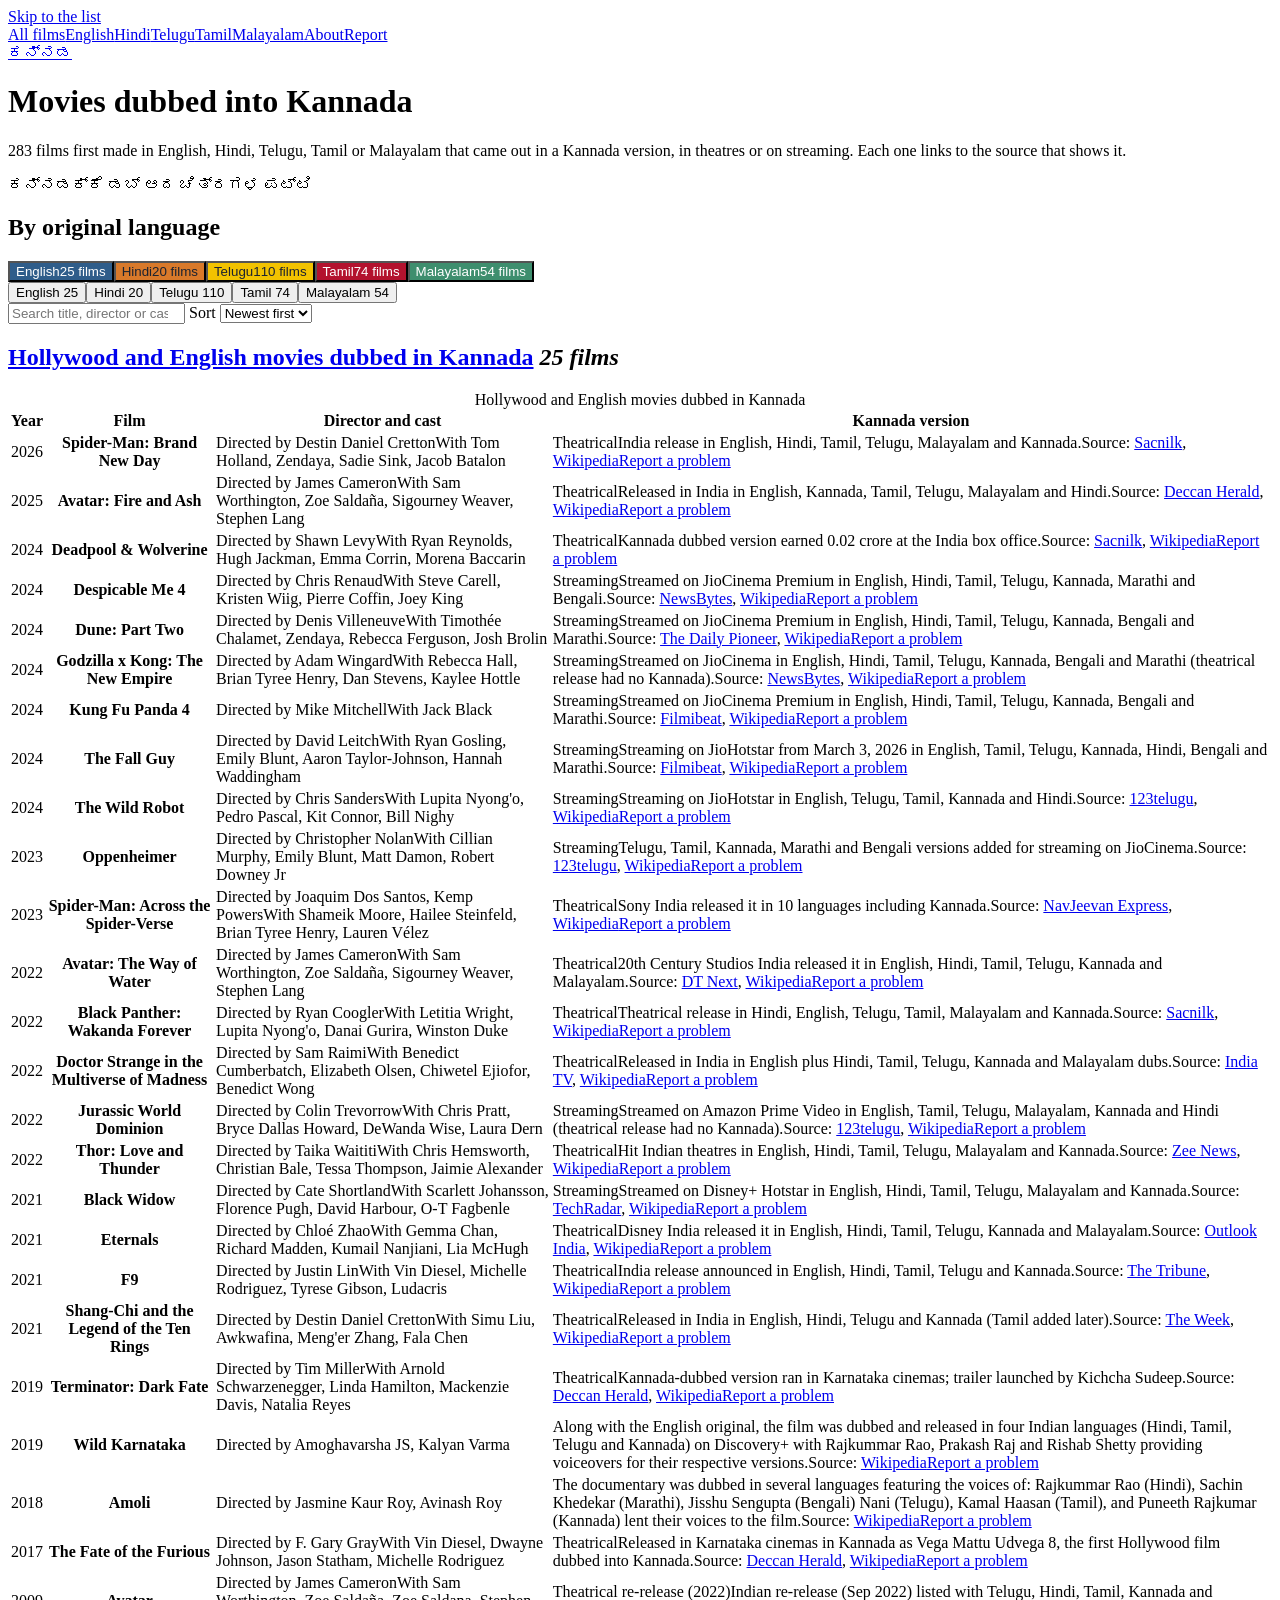
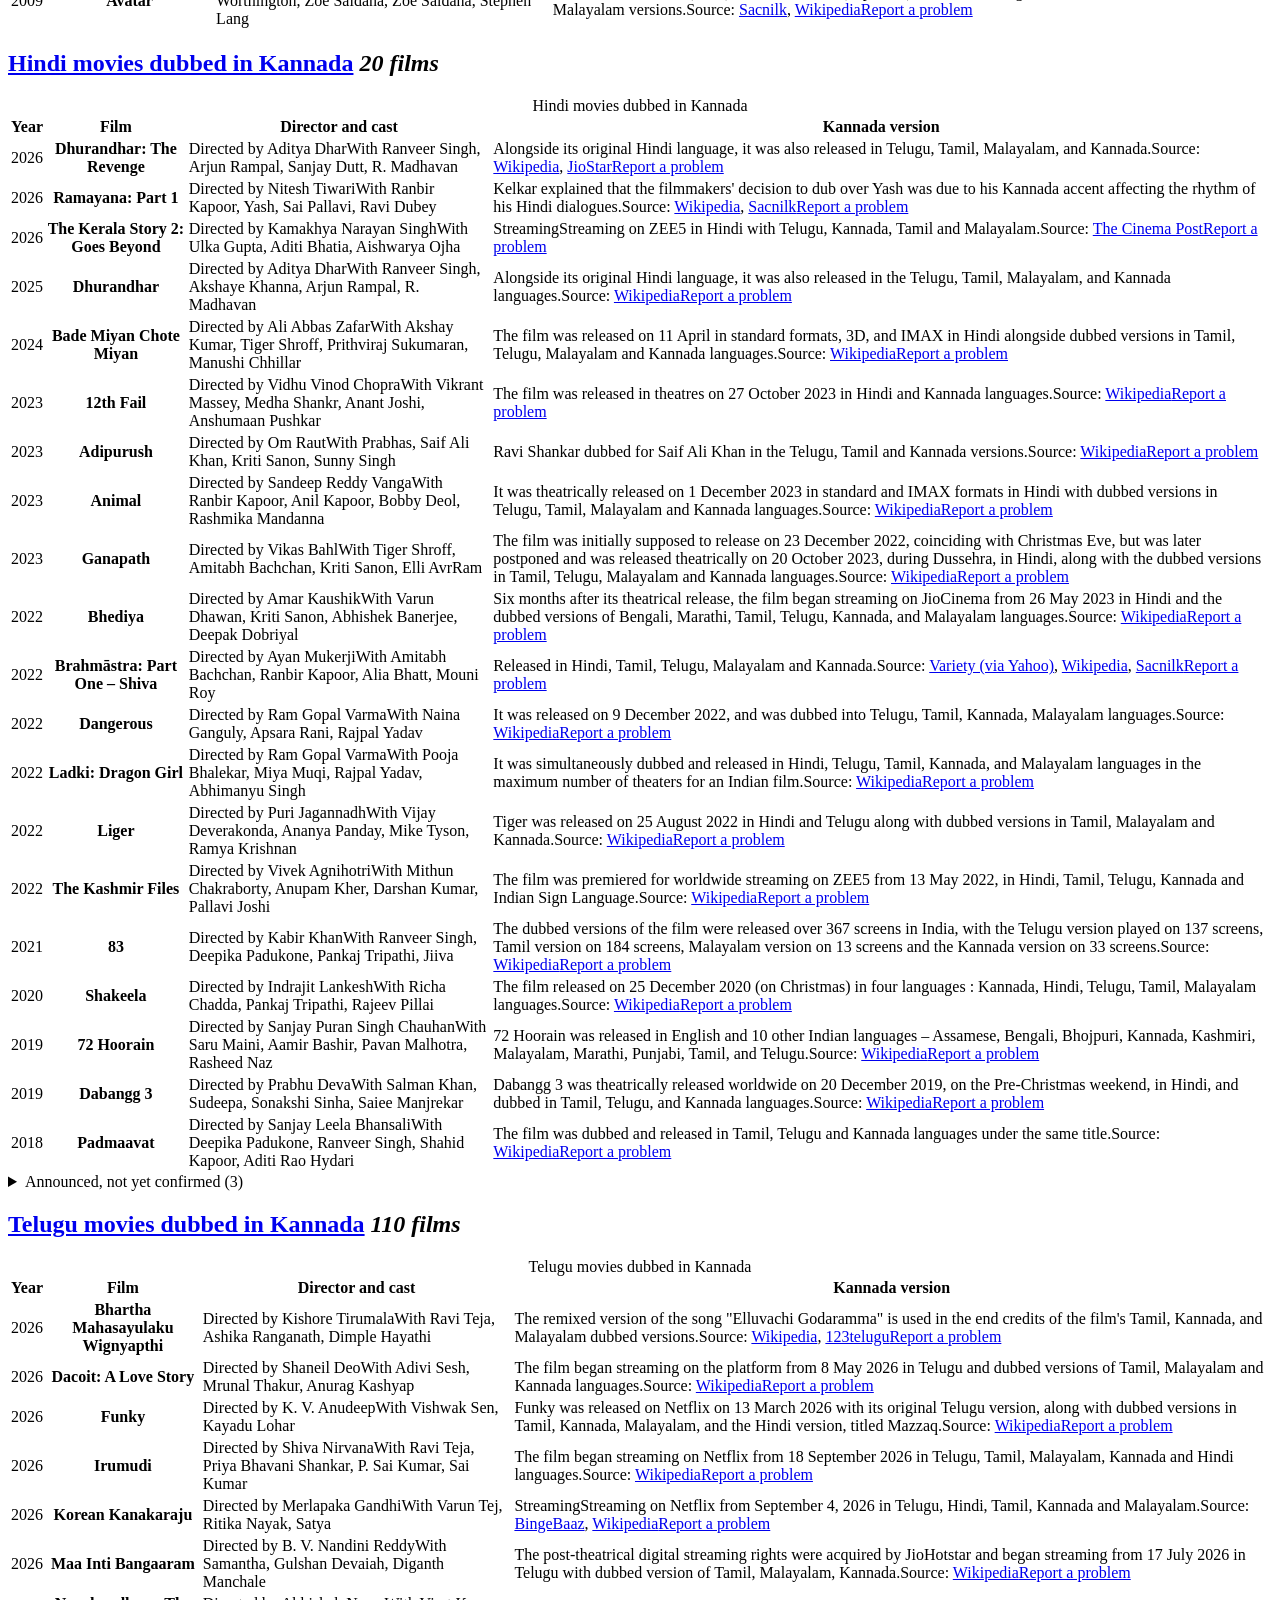
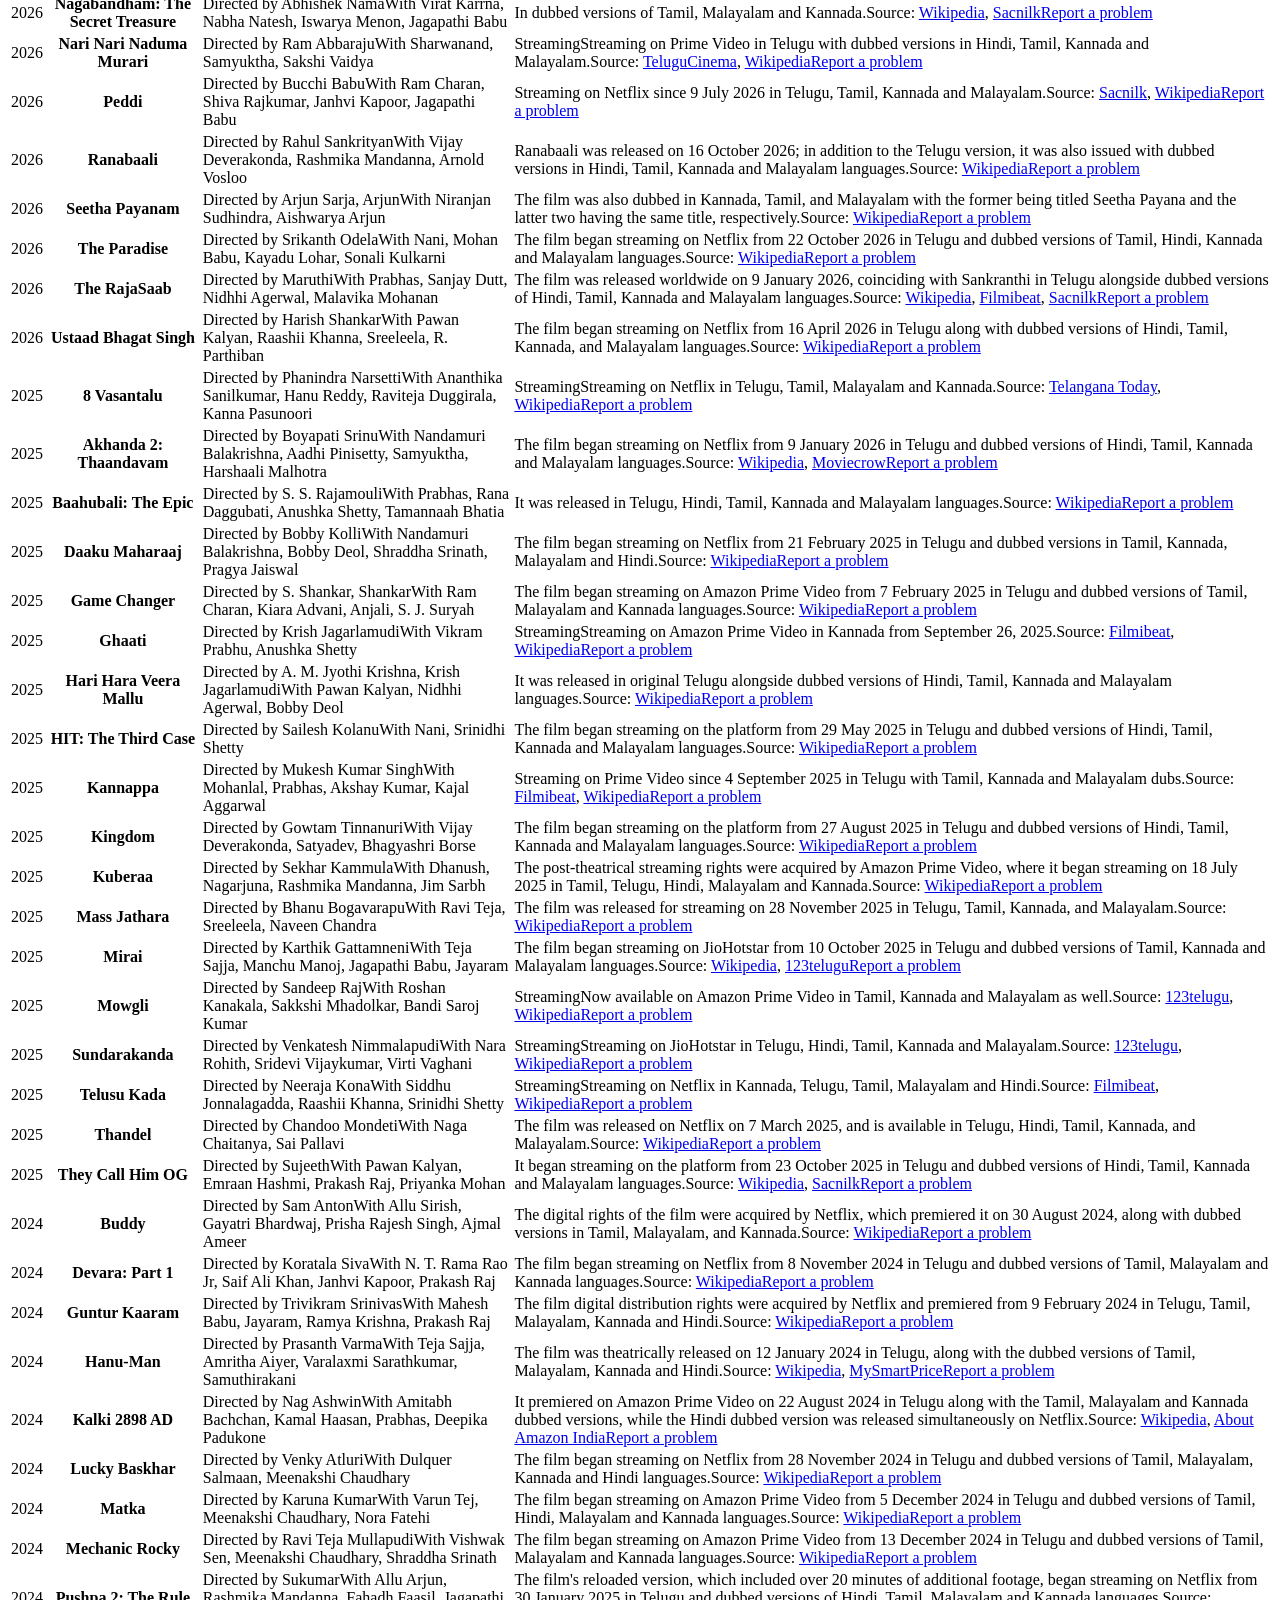
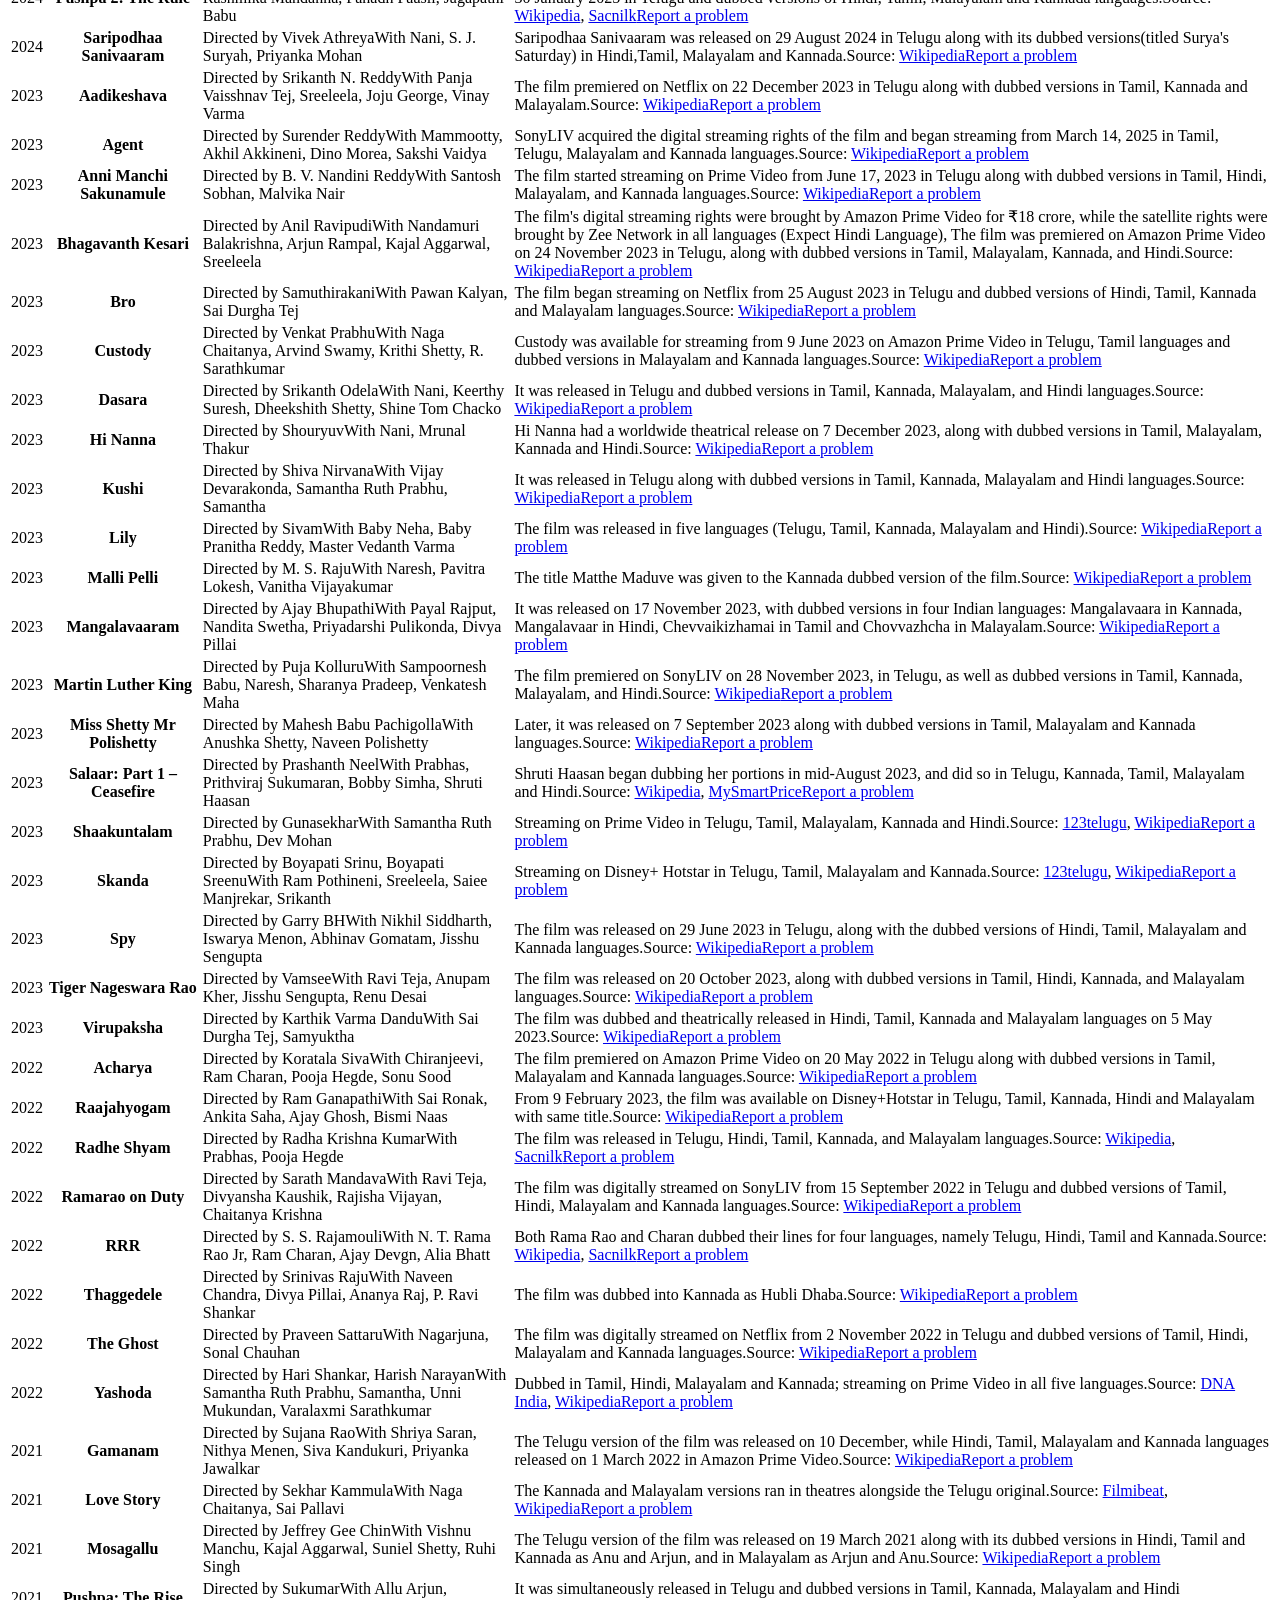
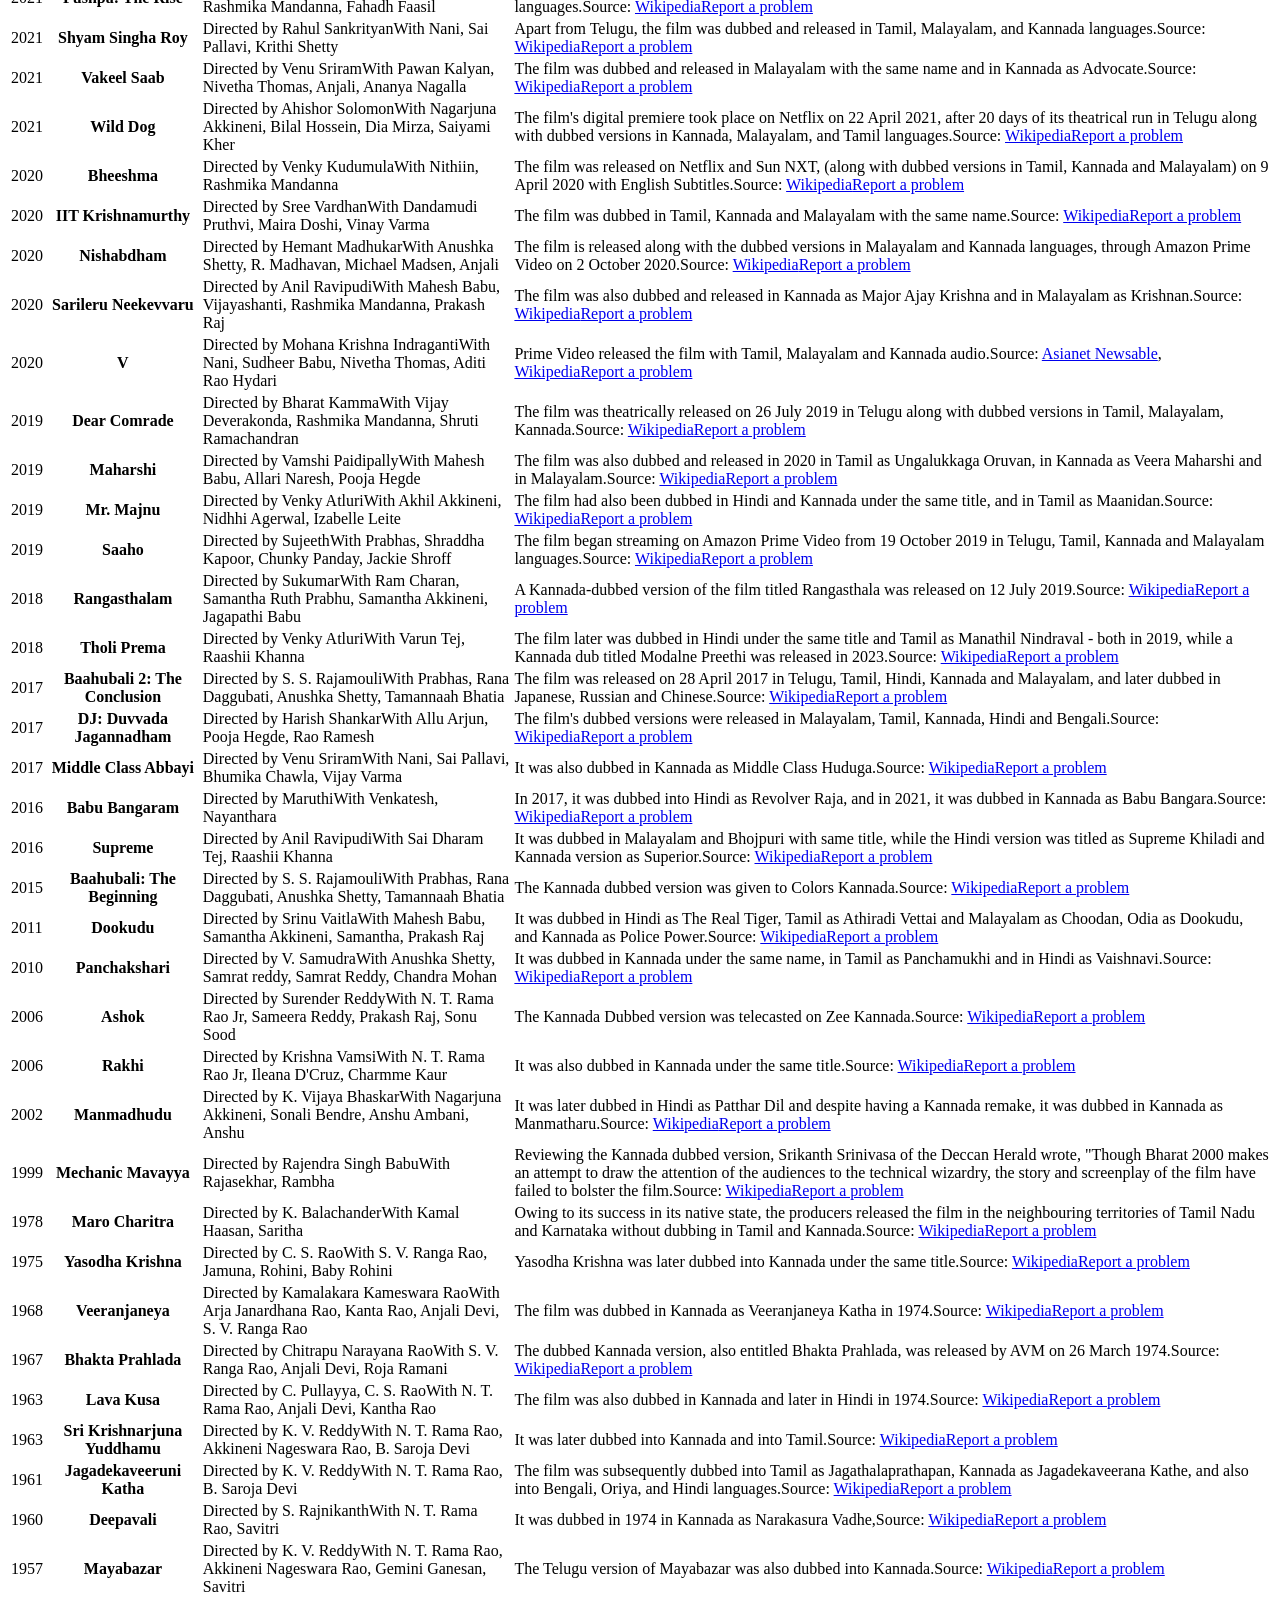
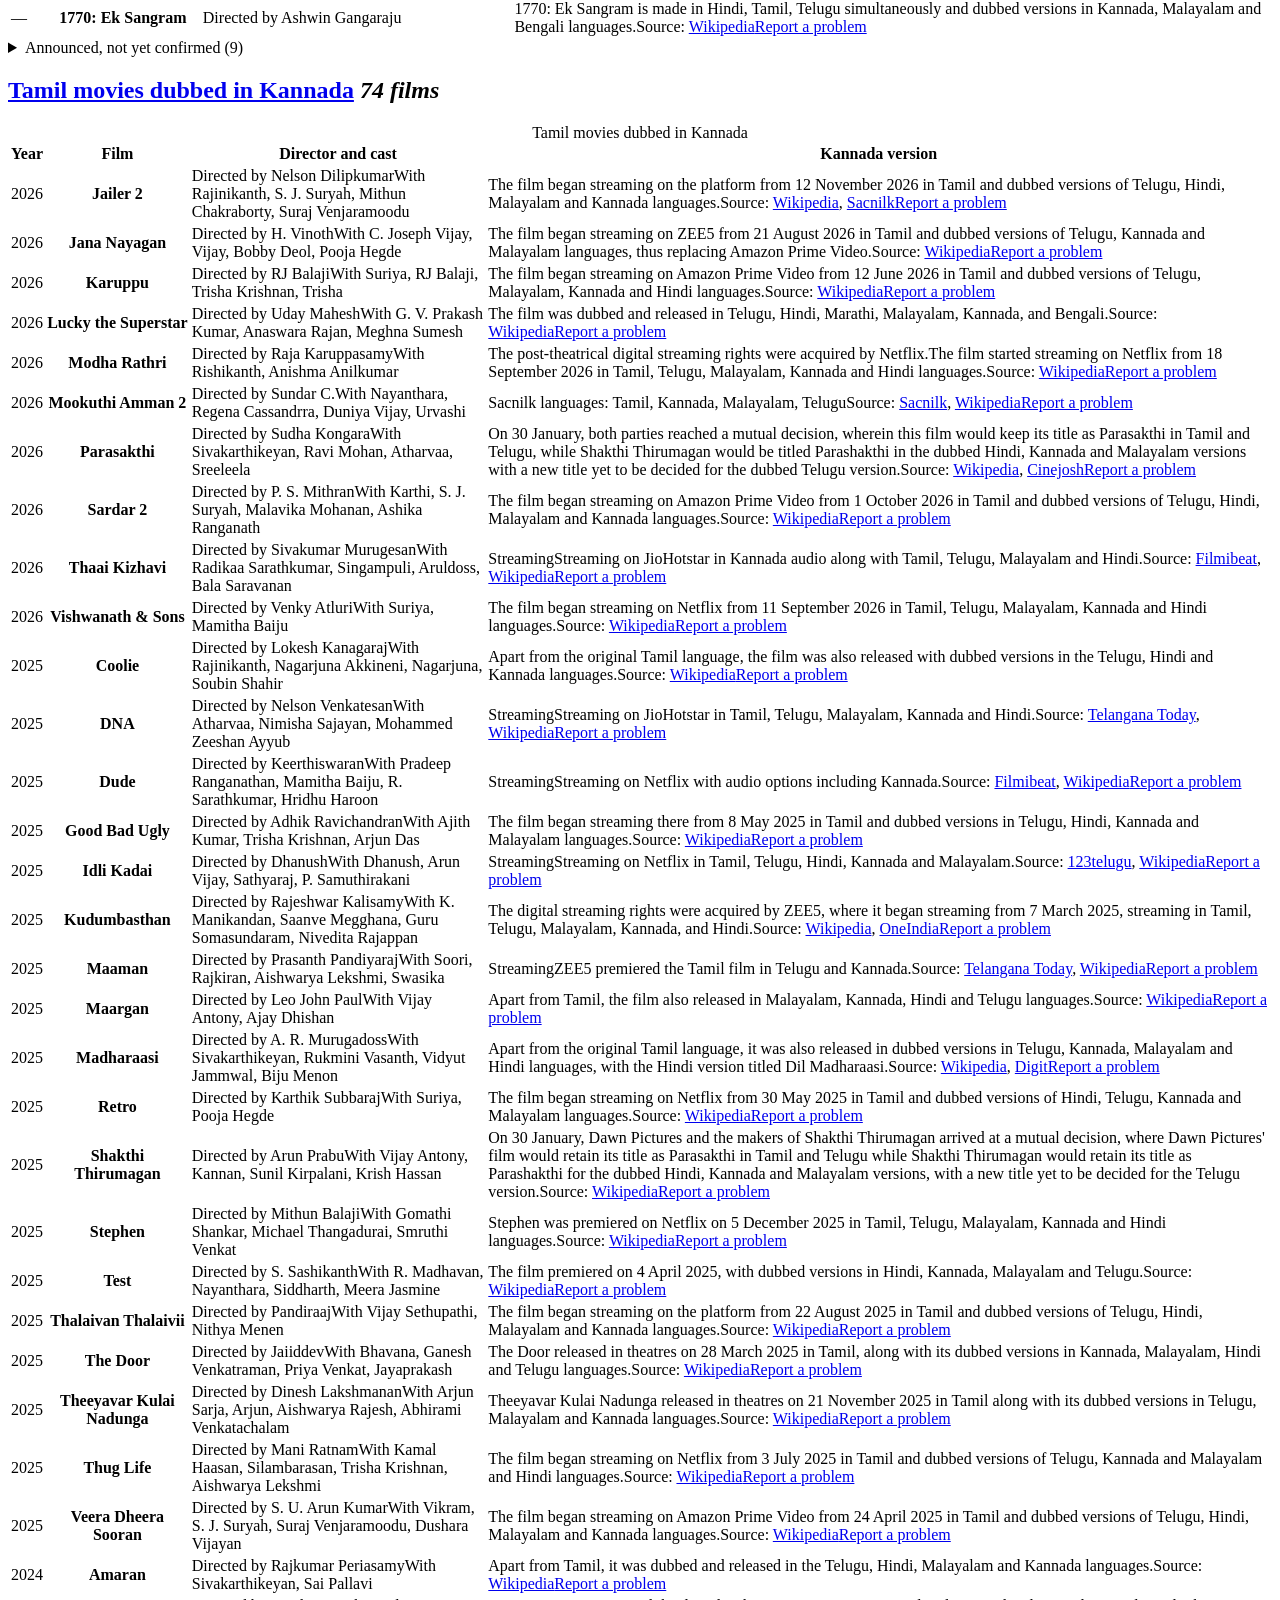
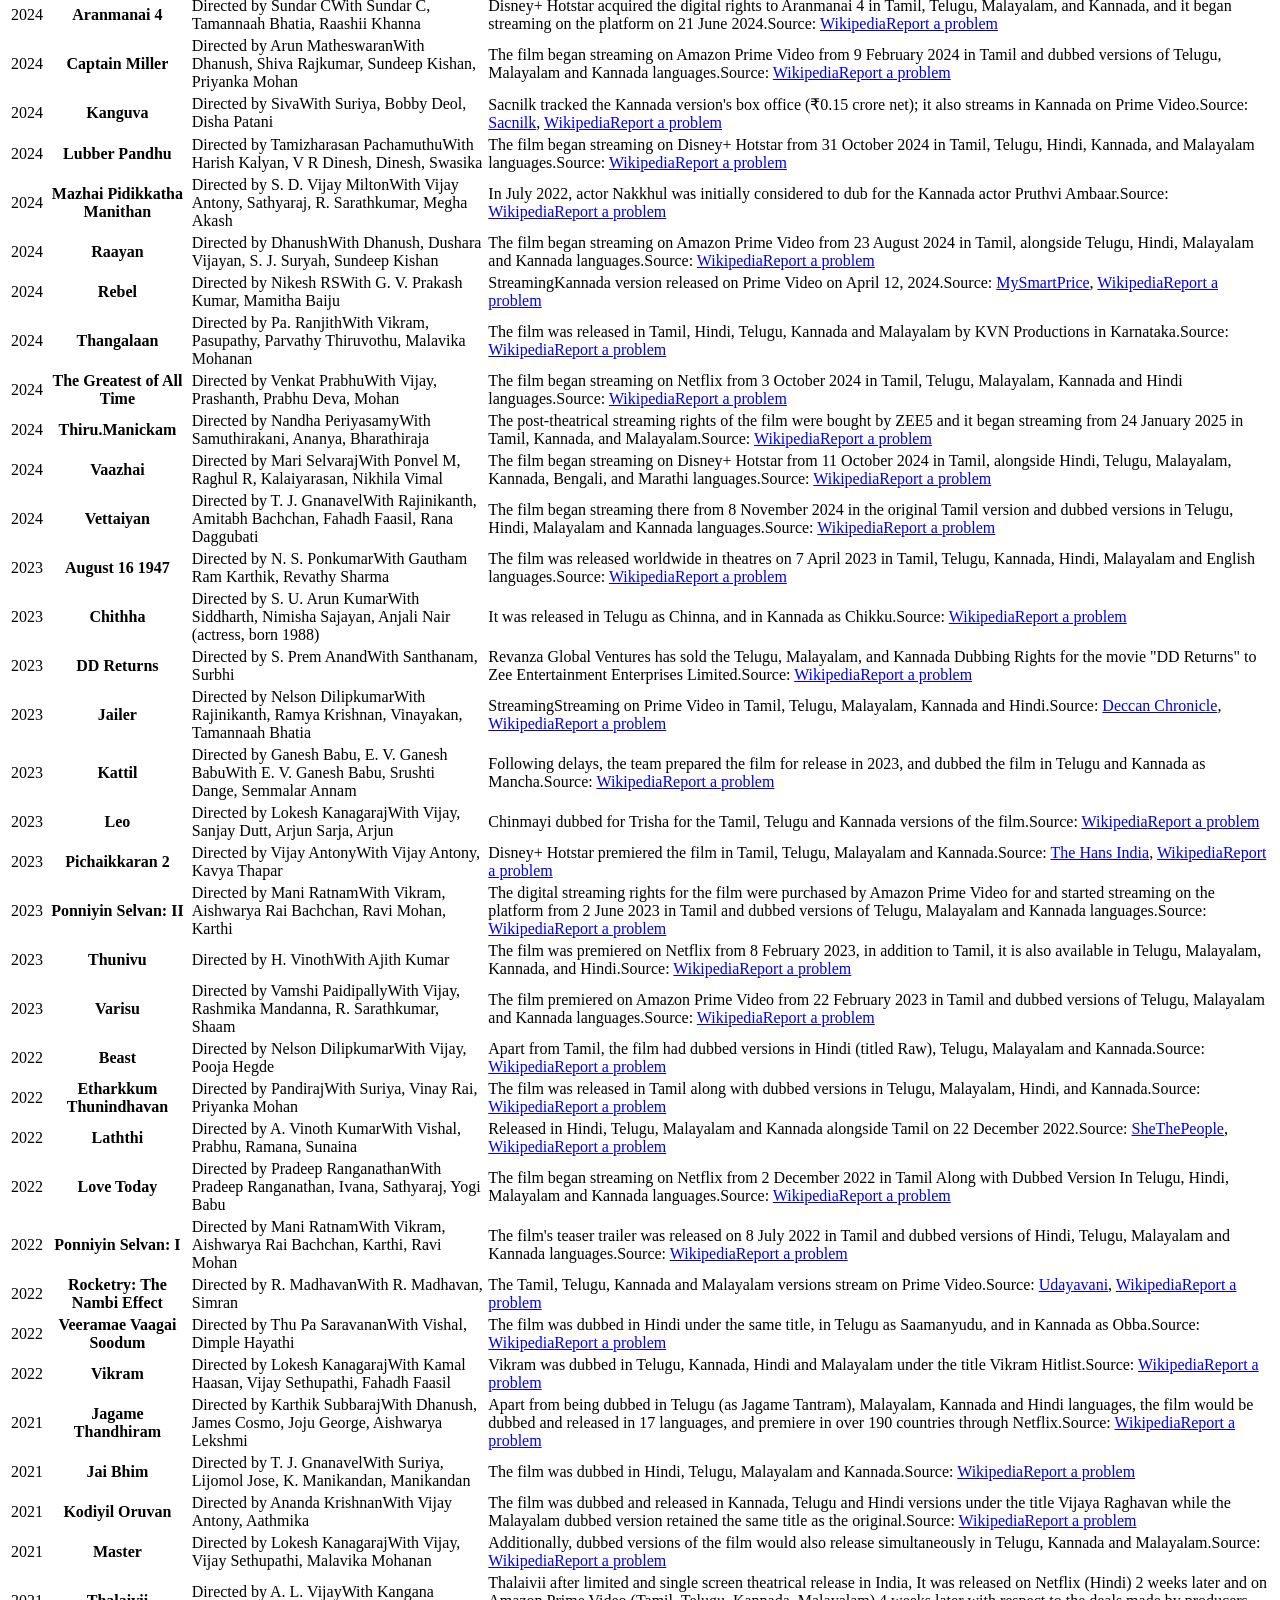
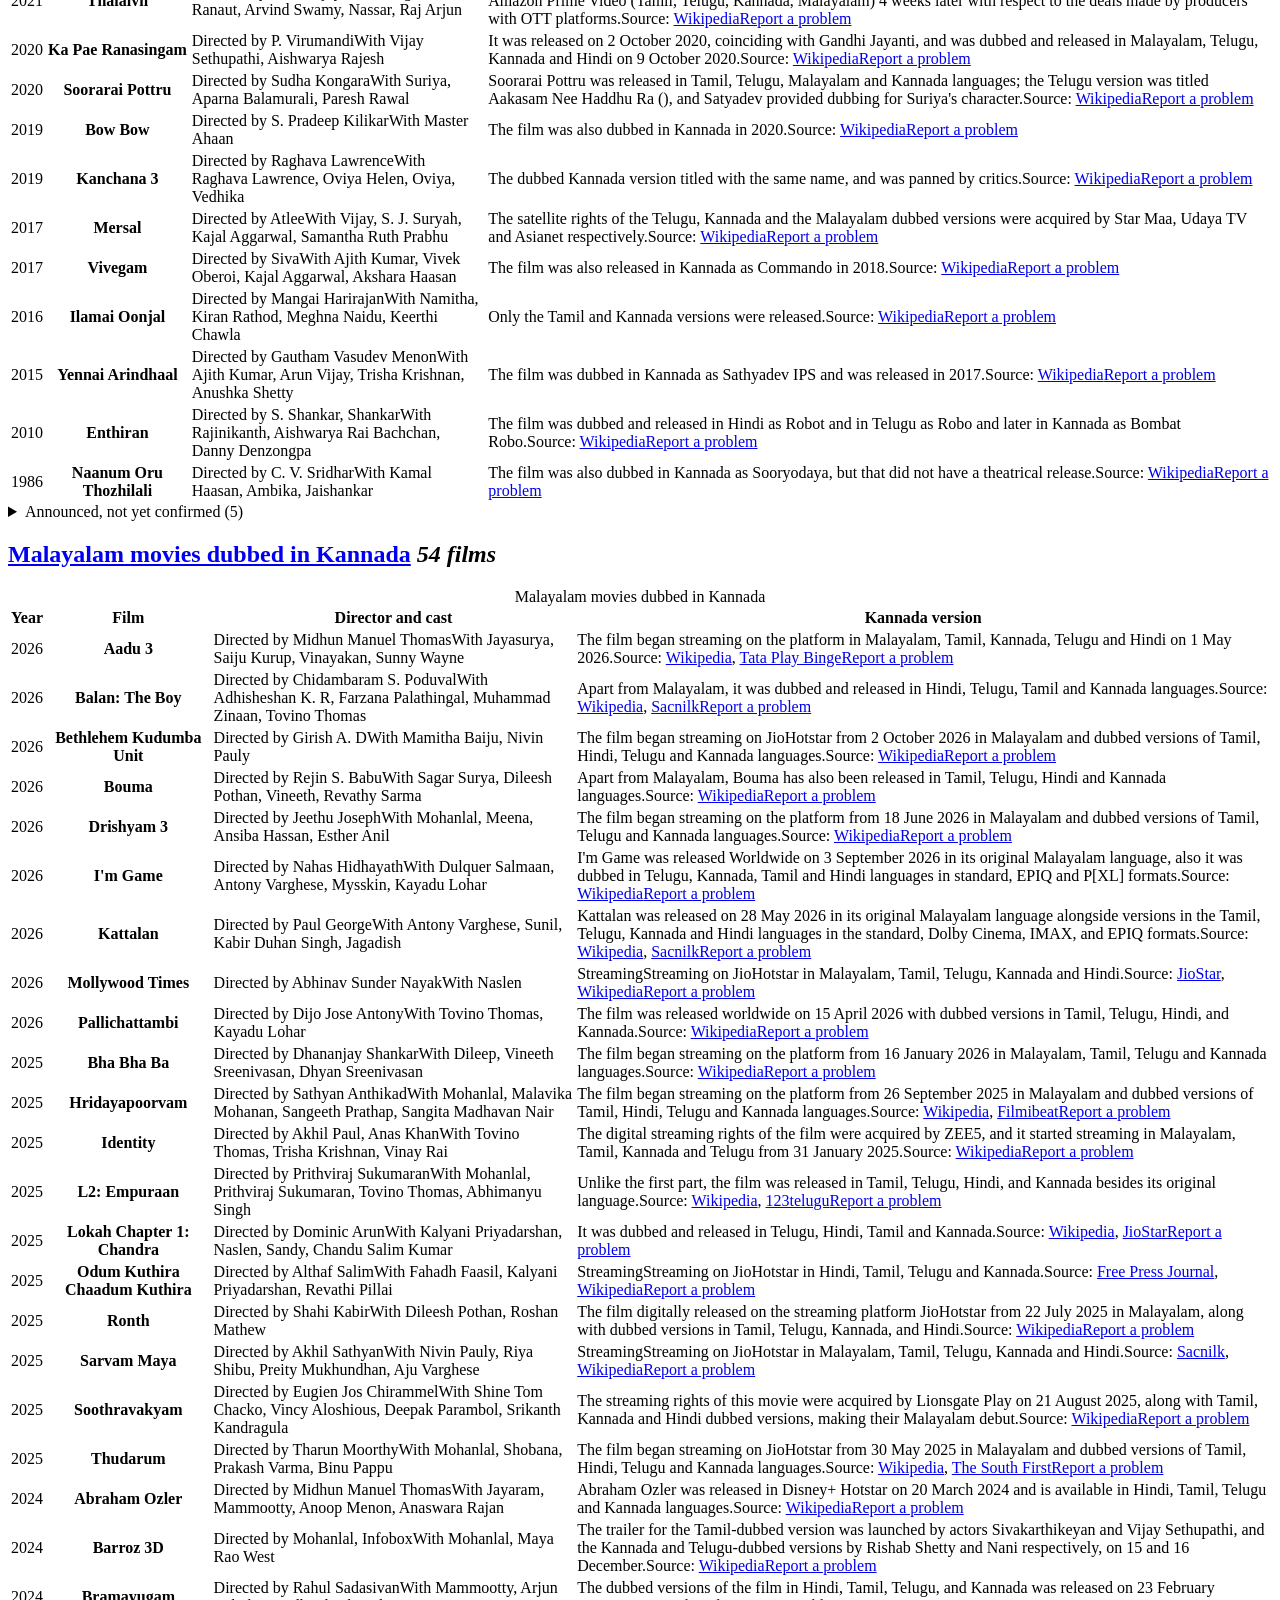
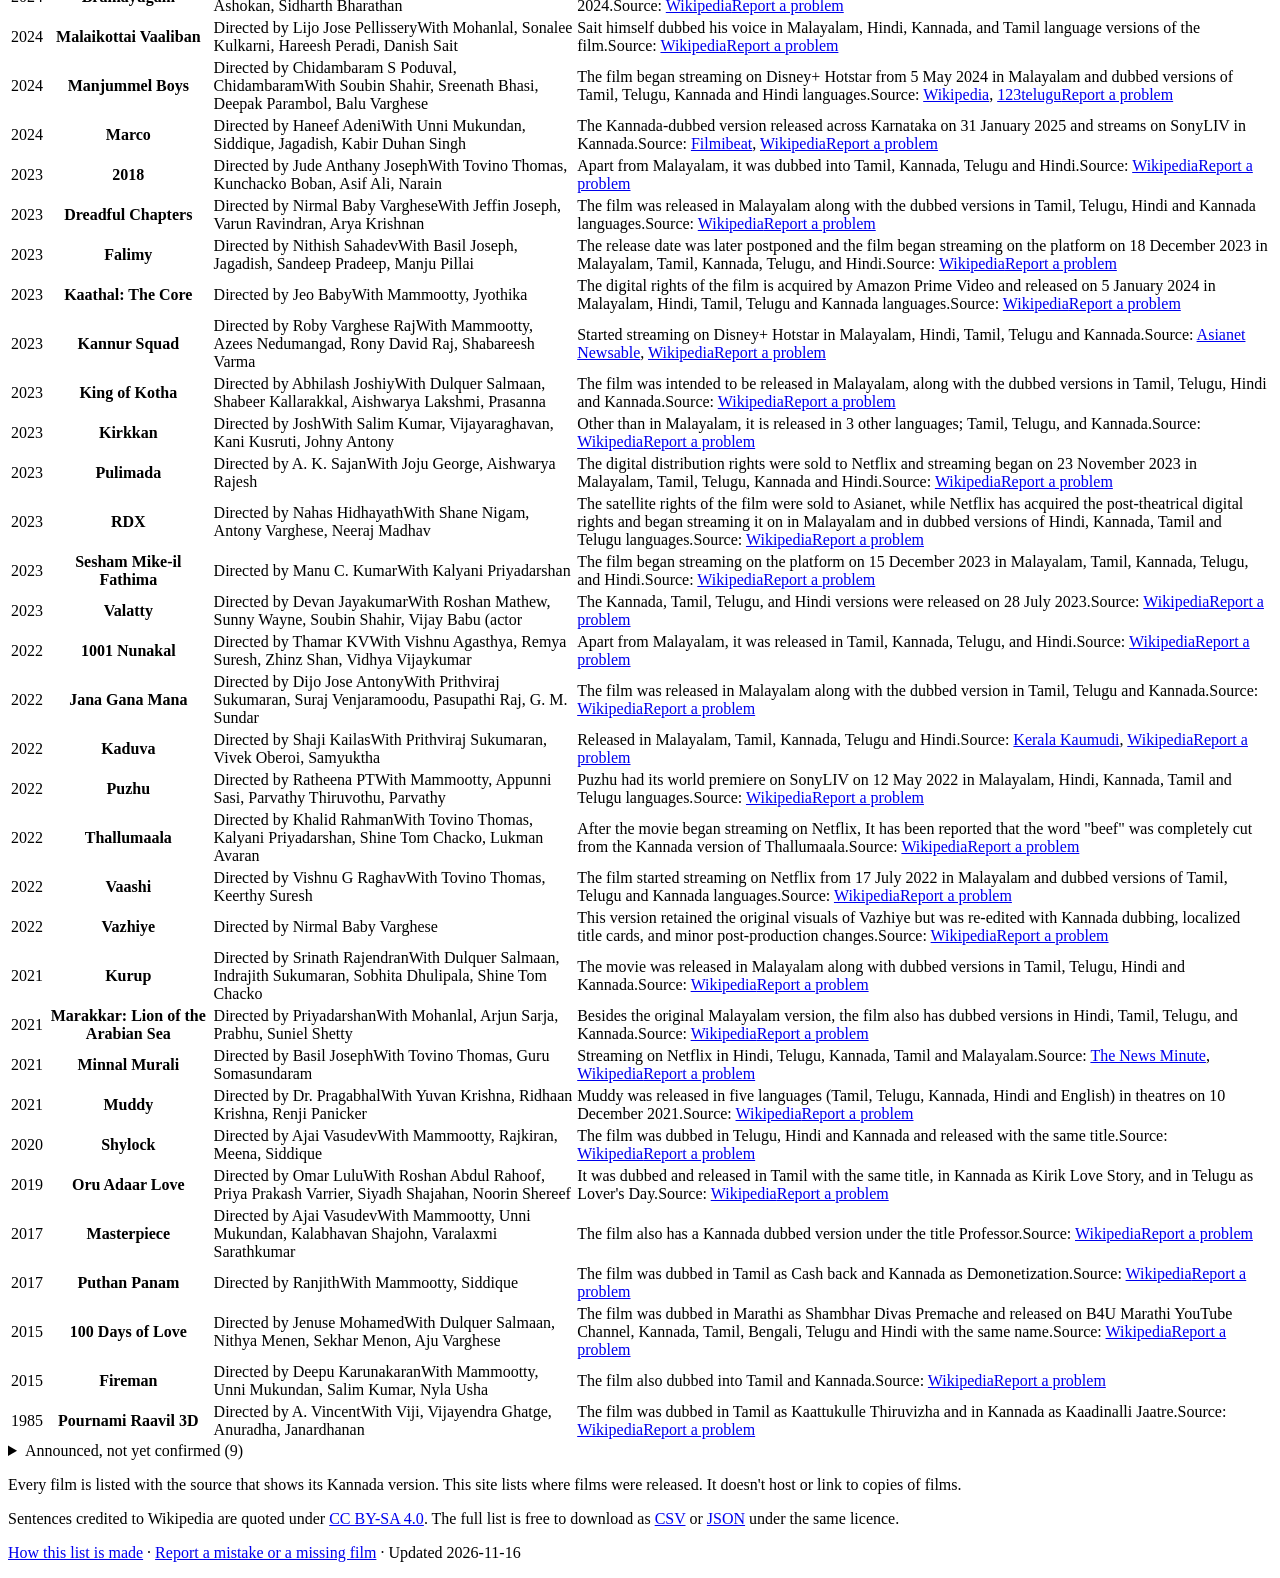
==== commit 92e7d391: "Weekly update 2026-11-16" ====
--- a/site/index.html
+++ b/site/index.html
@@ -3,13 +3,13 @@
 <head>
 <meta charset="utf-8">
 <meta name="viewport" content="width=device-width, initial-scale=1">
-<title>Kannada Dubbed Movies: Full List of 281 Films by Language</title>
-<meta name="description" content="281 films dubbed into Kannada from English, Hindi, Telugu, Tamil and Malayalam, each with a source for its Kannada release in theatres or on OTT.">
+<title>Kannada Dubbed Movies: Full List of 283 Films by Language</title>
+<meta name="description" content="283 films dubbed into Kannada from English, Hindi, Telugu, Tamil and Malayalam, each with a source for its Kannada release in theatres or on OTT.">
 <link rel="canonical" href="https://kannada-dubs.pages.dev/">
 <meta property="og:type" content="website">
 <meta property="og:site_name" content="Kannada Dubbed Movies">
-<meta property="og:title" content="Kannada Dubbed Movies: Full List of 281 Films by Language">
-<meta property="og:description" content="281 films dubbed into Kannada from English, Hindi, Telugu, Tamil and Malayalam, each with a source for its Kannada release in theatres or on OTT.">
+<meta property="og:title" content="Kannada Dubbed Movies: Full List of 283 Films by Language">
+<meta property="og:description" content="283 films dubbed into Kannada from English, Hindi, Telugu, Tamil and Malayalam, each with a source for its Kannada release in theatres or on OTT.">
 <meta property="og:url" content="https://kannada-dubs.pages.dev/">
 <meta name="twitter:card" content="summary">
 <meta name="theme-color" content="#F6F7F4">
@@ -19,7 +19,7 @@
 <link rel="stylesheet" href="https://fonts.googleapis.com/css2?family=Anek+Kannada:wdth,wght@75..125,300..800&display=swap">
 <link rel="stylesheet" href="/style.css">
 <script type="application/ld+json">{"@context": "https://schema.org", "@type": "WebSite", "name": "Kannada Dubbed Movies", "alternateName": "ಕನ್ನಡಕ್ಕೆ ಡಬ್ ಆದ ಚಿತ್ರಗಳು", "url": "https://kannada-dubs.pages.dev/", "inLanguage": "en"}</script>
-<script type="application/ld+json">{"@context": "https://schema.org", "@type": "ItemList", "name": "Movies dubbed in Kannada", "numberOfItems": 281, "itemListElement": [{"@type": "ListItem", "position": 1, "item": {"@type": "Movie", "name": "Aadu 3", "dateCreated": "2026", "director": [{"@type": "Person", "name": "Midhun Manuel Thomas"}], "actor": [{"@type": "Person", "name": "Jayasurya"}, {"@type": "Person", "name": "Saiju Kurup"}, {"@type": "Person", "name": "Vinayakan"}, {"@type": "Person", "name": "Sunny Wayne"}], "inLanguage": "ml"}}, {"@type": "ListItem", "position": 2, "item": {"@type": "Movie", "name": "Balan: The Boy", "dateCreated": "2026", "director": [{"@type": "Person", "name": "Chidambaram S. Poduval"}], "actor": [{"@type": "Person", "name": "Adhisheshan K. R"}, {"@type": "Person", "name": "Farzana Palathingal"}, {"@type": "Person", "name": "Muhammad Zinaan"}, {"@type": "Person", "name": "Tovino Thomas"}], "inLanguage": "ml"}}, {"@type": "ListItem", "position": 3, "item": {"@type": "Movie", "name": "Bethlehem Kudumba Unit", "dateCreated": "2026", "director": [{"@type": "Person", "name": "Girish A. D"}], "actor": [{"@type": "Person", "name": "Mamitha Baiju"}, {"@type": "Person", "name": "Nivin Pauly"}], "inLanguage": "ml"}}, {"@type": "ListItem", "position": 4, "item": {"@type": "Movie", "name": "Bhartha Mahasayulaku Wignyapthi", "dateCreated": "2026", "director": [{"@type": "Person", "name": "Kishore Tirumala"}], "actor": [{"@type": "Person", "name": "Ravi Teja"}, {"@type": "Person", "name": "Ashika Ranganath"}, {"@type": "Person", "name": "Dimple Hayathi"}], "inLanguage": "te"}}, {"@type": "ListItem", "position": 5, "item": {"@type": "Movie", "name": "Dacoit: A Love Story", "dateCreated": "2026", "director": [{"@type": "Person", "name": "Shaneil Deo"}], "actor": [{"@type": "Person", "name": "Adivi Sesh"}, {"@type": "Person", "name": "Mrunal Thakur"}, {"@type": "Person", "name": "Anurag Kashyap"}], "inLanguage": "te"}}, {"@type": "ListItem", "position": 6, "item": {"@type": "Movie", "name": "Dhurandhar: The Revenge", "dateCreated": "2026", "director": [{"@type": "Person", "name": "Aditya Dhar"}], "actor": [{"@type": "Person", "name": "Ranveer Singh"}, {"@type": "Person", "name": "Arjun Rampal"}, {"@type": "Person", "name": "Sanjay Dutt"}, {"@type": "Person", "name": "R. Madhavan"}], "inLanguage": "hi"}}, {"@type": "ListItem", "position": 7, "item": {"@type": "Movie", "name": "Drishyam 3", "dateCreated": "2026", "director": [{"@type": "Person", "name": "Jeethu Joseph"}], "actor": [{"@type": "Person", "name": "Mohanlal"}, {"@type": "Person", "name": "Meena"}, {"@type": "Person", "name": "Ansiba Hassan"}, {"@type": "Person", "name": "Esther Anil"}], "inLanguage": "ml"}}, {"@type": "ListItem", "position": 8, "item": {"@type": "Movie", "name": "Funky", "dateCreated": "2026", "director": [{"@type": "Person", "name": "K. V. Anudeep"}], "actor": [{"@type": "Person", "name": "Vishwak Sen"}, {"@type": "Person", "name": "Kayadu Lohar"}], "inLanguage": "te"}}, {"@type": "ListItem", "position": 9, "item": {"@type": "Movie", "name": "I'm Game", "dateCreated": "2026", "director": [{"@type": "Person", "name": "Nahas Hidhayath"}], "actor": [{"@type": "Person", "name": "Dulquer Salmaan"}, {"@type": "Person", "name": "Antony Varghese"}, {"@type": "Person", "name": "Mysskin"}, {"@type": "Person", "name": "Kathir"}], "inLanguage": "ml"}}, {"@type": "ListItem", "position": 10, "item": {"@type": "Movie", "name": "Irumudi", "dateCreated": "2026", "director": [{"@type": "Person", "name": "Shiva Nirvana"}], "actor": [{"@type": "Person", "name": "Ravi Teja"}, {"@type": "Person", "name": "Priya Bhavani Shankar"}, {"@type": "Person", "name": "P. Sai Kumar"}, {"@type": "Person", "name": "Sai Kumar"}], "inLanguage": "te"}}, {"@type": "ListItem", "position": 11, "item": {"@type": "Movie", "name": "Jana Nayagan", "dateCreated": "2026", "director": [{"@type": "Person", "name": "H. Vinoth"}], "actor": [{"@type": "Person", "name": "C. Joseph Vijay"}, {"@type": "Person", "name": "Vijay"}, {"@type": "Person", "name": "Bobby Deol"}, {"@type": "Person", "name": "Pooja Hegde"}], "inLanguage": "ta"}}, {"@type": "ListItem", "position": 12, "item": {"@type": "Movie", "name": "Karuppu", "dateCreated": "2026", "director": [{"@type": "Person", "name": "RJ Balaji"}], "actor": [{"@type": "Person", "name": "Suriya"}, {"@type": "Person", "name": "RJ Balaji"}, {"@type": "Person", "name": "Trisha Krishnan"}, {"@type": "Person", "name": "Trisha"}], "inLanguage": "ta"}}, {"@type": "ListItem", "position": 13, "item": {"@type": "Movie", "name": "Kattalan", "dateCreated": "2026", "director": [{"@type": "Person", "name": "Paul George"}], "actor": [{"@type": "Person", "name": "Antony Varghese"}, {"@type": "Person", "name": "Sunil"}, {"@type": "Person", "name": "Kabir Duhan Singh"}, {"@type": "Person", "name": "Jagadish"}], "inLanguage": "ml"}}, {"@type": "ListItem", "position": 14, "item": {"@type": "Movie", "name": "Korean Kanakaraju", "dateCreated": "2026", "director": [{"@type": "Person", "name": "Merlapaka Gandhi"}], "actor": [{"@type": "Person", "name": "Varun Tej"}, {"@type": "Person", "name": "Ritika Nayak"}, {"@type": "Person", "name": "Satya"}], "inLanguage": "te"}}, {"@type": "ListItem", "position": 15, "item": {"@type": "Movie", "name": "Lucky the Superstar", "dateCreated": "2026", "director": [{"@type": "Person", "name": "Uday Mahesh"}], "actor": [{"@type": "Person", "name": "G. V. Prakash Kumar"}, {"@type": "Person", "name": "Anaswara Rajan"}, {"@type": "Person", "name": "Meghna Sumesh"}], "inLanguage": "ta"}}, {"@type": "ListItem", "position": 16, "item": {"@type": "Movie", "name": "Maa Inti Bangaaram", "dateCreated": "2026", "director": [{"@type": "Person", "name": "B. V. Nandini Reddy"}], "actor": [{"@type": "Person", "name": "Samantha"}, {"@type": "Person", "name": "Gulshan Devaiah"}, {"@type": "Person", "name": "Diganth Manchale"}], "inLanguage": "te"}}, {"@type": "ListItem", "position": 17, "item": {"@type": "Movie", "name": "Modha Rathri", "dateCreated": "2026", "director": [{"@type": "Person", "name": "Raja Karuppasamy"}], "actor": [{"@type": "Person", "name": "Rishikanth"}, {"@type": "Person", "name": "Anishma Anilkumar"}], "inLanguage": "ta"}}, {"@type": "ListItem", "position": 18, "item": {"@type": "Movie", "name": "Mollywood Times", "dateCreated": "2026", "director": [{"@type": "Person", "name": "Abhinav Sunder Nayak"}], "actor": [{"@type": "Person", "name": "Naslen"}], "inLanguage": "ml"}}, {"@type": "ListItem", "position": 19, "item": {"@type": "Movie", "name": "Mookuthi Amman 2", "dateCreated": "2026", "director": [{"@type": "Person", "name": "Sundar C."}], "actor": [{"@type": "Person", "name": "Nayanthara"}, {"@type": "Person", "name": "Regena Cassandrra"}, {"@type": "Person", "name": "Duniya Vijay"}, {"@type": "Person", "name": "Urvashi"}], "inLanguage": "ta"}}, {"@type": "ListItem", "position": 20, "item": {"@type": "Movie", "name": "Nagabandham: The Secret Treasure", "dateCreated": "2026", "director": [{"@type": "Person", "name": "Abhishek Nama"}], "actor": [{"@type": "Person", "name": "Virat Karrna"}, {"@type": "Person", "name": "Nabha Natesh"}, {"@type": "Person", "name": "Iswarya Menon"}, {"@type": "Person", "name": "Jagapathi Babu"}], "inLanguage": "te"}}, {"@type": "ListItem", "position": 21, "item": {"@type": "Movie", "name": "Nari Nari Naduma Murari", "dateCreated": "2026", "director": [{"@type": "Person", "name": "Ram Abbaraju"}], "actor": [{"@type": "Person", "name": "Sharwanand"}, {"@type": "Person", "name": "Samyuktha"}, {"@type": "Person", "name": "Sakshi Vaidya"}], "inLanguage": "te"}}, {"@type": "ListItem", "position": 22, "item": {"@type": "Movie", "name": "Pallichattambi", "dateCreated": "2026", "director": [{"@type": "Person", "name": "Dijo Jose Antony"}], "actor": [{"@type": "Person", "name": "Tovino Thomas"}, {"@type": "Person", "name": "Kayadu Lohar"}], "inLanguage": "ml"}}, {"@type": "ListItem", "position": 23, "item": {"@type": "Movie", "name": "Parasakthi", "dateCreated": "2026", "director": [{"@type": "Person", "name": "Sudha Kongara"}], "actor": [{"@type": "Person", "name": "Sivakarthikeyan"}, {"@type": "Person", "name": "Ravi Mohan"}, {"@type": "Person", "name": "Atharvaa"}, {"@type": "Person", "name": "Sreeleela"}], "inLanguage": "ta"}}, {"@type": "ListItem", "position": 24, "item": {"@type": "Movie", "name": "Peddi", "dateCreated": "2026", "director": [{"@type": "Person", "name": "Bucchi Babu"}], "actor": [{"@type": "Person", "name": "Ram Charan"}, {"@type": "Person", "name": "Shiva Rajkumar"}, {"@type": "Person", "name": "Janhvi Kapoor"}, {"@type": "Person", "name": "Jagapathi Babu"}], "inLanguage": "te"}}, {"@type": "ListItem", "position": 25, "item": {"@type": "Movie", "name": "Ramayana: Part 1", "dateCreated": "2026", "director": [{"@type": "Person", "name": "Nitesh Tiwari"}], "actor": [{"@type": "Person", "name": "Ranbir Kapoor"}, {"@type": "Person", "name": "Yash"}, {"@type": "Person", "name": "Sai Pallavi"}, {"@type": "Person", "name": "Ravi Dubey"}], "inLanguage": "hi"}}, {"@type": "ListItem", "position": 26, "item": {"@type": "Movie", "name": "Ranabaali", "dateCreated": "2026", "director": [{"@type": "Person", "name": "Rahul Sankrityan"}], "actor": [{"@type": "Person", "name": "Vijay Deverakonda"}, {"@type": "Person", "name": "Rashmika Mandanna"}, {"@type": "Person", "name": "Arnold Vosloo"}], "inLanguage": "te"}}, {"@type": "ListItem", "position": 27, "item": {"@type": "Movie", "name": "Sardar 2", "dateCreated": "2026", "director": [{"@type": "Person", "name": "P. S. Mithran"}], "actor": [{"@type": "Person", "name": "Karthi"}, {"@type": "Person", "name": "S. J. Suryah"}, {"@type": "Person", "name": "Malavika Mohanan"}, {"@type": "Person", "name": "Ashika Ranganath"}], "inLanguage": "ta"}}, {"@type": "ListItem", "position": 28, "item": {"@type": "Movie", "name": "Seetha Payanam", "dateCreated": "2026", "director": [{"@type": "Person", "name": "Arjun Sarja"}, {"@type": "Person", "name": "Arjun"}], "actor": [{"@type": "Person", "name": "Niranjan Sudhindra"}, {"@type": "Person", "name": "Aishwarya Arjun"}], "inLanguage": "te"}}, {"@type": "ListItem", "position": 29, "item": {"@type": "Movie", "name": "Spider-Man: Brand New Day", "dateCreated": "2026", "director": [{"@type": "Person", "name": "Destin Daniel Cretton"}], "actor": [{"@type": "Person", "name": "Tom Holland"}, {"@type": "Person", "name": "Zendaya"}, {"@type": "Person", "name": "Sadie Sink"}, {"@type": "Person", "name": "Jacob Batalon"}], "inLanguage": "en"}}, {"@type": "ListItem", "position": 30, "item": {"@type": "Movie", "name": "Thaai Kizhavi", "dateCreated": "2026", "director": [{"@type": "Person", "name": "Sivakumar Murugesan"}], "actor": [{"@type": "Person", "name": "Radikaa Sarathkumar"}, {"@type": "Person", "name": "Singampuli"}, {"@type": "Person", "name": "Aruldoss"}, {"@type": "Person", "name": "Bala Saravanan"}], "inLanguage": "ta"}}, {"@type": "ListItem", "position": 31, "item": {"@type": "Movie", "name": "The Kerala Story 2: Goes Beyond", "dateCreated": "2026", "director": [{"@type": "Person", "name": "Kamakhya Narayan Singh"}], "actor": [{"@type": "Person", "name": "Ulka Gupta"}, {"@type": "Person", "name": "Aditi Bhatia"}, {"@type": "Person", "name": "Aishwarya Ojha"}], "inLanguage": "hi"}}, {"@type": "ListItem", "position": 32, "item": {"@type": "Movie", "name": "The Paradise", "dateCreated": "2026", "director": [{"@type": "Person", "name": "Srikanth Odela"}], "actor": [{"@type": "Person", "name": "Nani"}, {"@type": "Person", "name": "Mohan Babu"}, {"@type": "Person", "name": "Kayadu Lohar"}, {"@type": "Person", "name": "Sonali Kulkarni"}], "inLanguage": "te"}}, {"@type": "ListItem", "position": 33, "item": {"@type": "Movie", "name": "The RajaSaab", "dateCreated": "2026", "director": [{"@type": "Person", "name": "Maruthi"}], "actor": [{"@type": "Person", "name": "Prabhas"}, {"@type": "Person", "name": "Sanjay Dutt"}, {"@type": "Person", "name": "Nidhhi Agerwal"}, {"@type": "Person", "name": "Malavika Mohanan"}], "inLanguage": "te"}}, {"@type": "ListItem", "position": 34, "item": {"@type": "Movie", "name": "Ustaad Bhagat Singh", "dateCreated": "2026", "director": [{"@type": "Person", "name": "Harish Shankar"}], "actor": [{"@type": "Person", "name": "Pawan Kalyan"}, {"@type": "Person", "name": "Raashii Khanna"}, {"@type": "Person", "name": "Sreeleela"}, {"@type": "Person", "name": "R. Parthiban"}], "inLanguage": "te"}}, {"@type": "ListItem", "position": 35, "item": {"@type": "Movie", "name": "Vishwanath & Sons", "dateCreated": "2026", "director": [{"@type": "Person", "name": "Venky Atluri"}], "actor": [{"@type": "Person", "name": "Suriya"}, {"@type": "Person", "name": "Mamitha Baiju"}], "inLanguage": "ta"}}, {"@type": "ListItem", "position": 36, "item": {"@type": "Movie", "name": "8 Vasantalu", "dateCreated": "2025", "director": [{"@type": "Person", "name": "Phanindra Narsetti"}], "actor": [{"@type": "Person", "name": "Ananthika Sanilkumar"}, {"@type": "Person", "name": "Hanu Reddy"}, {"@type": "Person", "name": "Raviteja Duggirala"}, {"@type": "Person", "name": "Kanna Pasunoori"}], "inLanguage": "te"}}, {"@type": "ListItem", "position": 37, "item": {"@type": "Movie", "name": "Akhanda 2: Thaandavam", "dateCreated": "2025", "director": [{"@type": "Person", "name": "Boyapati Srinu"}], "actor": [{"@type": "Person", "name": "Nandamuri Balakrishna"}, {"@type": "Person", "name": "Aadhi Pinisetty"}, {"@type": "Person", "name": "Samyuktha"}, {"@type": "Person", "name": "Harshaali Malhotra"}], "inLanguage": "te"}}, {"@type": "ListItem", "position": 38, "item": {"@type": "Movie", "name": "Avatar: Fire and Ash", "dateCreated": "2025", "director": [{"@type": "Person", "name": "James Cameron"}], "actor": [{"@type": "Person", "name": "Sam Worthington"}, {"@type": "Person", "name": "Zoe Saldaña"}, {"@type": "Person", "name": "Sigourney Weaver"}, {"@type": "Person", "name": "Stephen Lang"}], "inLanguage": "en"}}, {"@type": "ListItem", "position": 39, "item": {"@type": "Movie", "name": "Baahubali: The Epic", "dateCreated": "2025", "director": [{"@type": "Person", "name": "S. S. Rajamouli"}], "actor": [{"@type": "Person", "name": "Prabhas"}, {"@type": "Person", "name": "Rana Daggubati"}, {"@type": "Person", "name": "Anushka Shetty"}, {"@type": "Person", "name": "Tamannaah Bhatia"}], "inLanguage": "te"}}, {"@type": "ListItem", "position": 40, "item": {"@type": "Movie", "name": "Bha Bha Ba", "dateCreated": "2025", "director": [{"@type": "Person", "name": "Dhananjay Shankar"}], "actor": [{"@type": "Person", "name": "Dileep"}, {"@type": "Person", "name": "Vineeth Sreenivasan"}, {"@type": "Person", "name": "Dhyan Sreenivasan"}], "inLanguage": "ml"}}, {"@type": "ListItem", "position": 41, "item": {"@type": "Movie", "name": "Coolie", "dateCreated": "2025", "director": [{"@type": "Person", "name": "Lokesh Kanagaraj"}], "actor": [{"@type": "Person", "name": "Rajinikanth"}, {"@type": "Person", "name": "Nagarjuna Akkineni"}, {"@type": "Person", "name": "Nagarjuna"}, {"@type": "Person", "name": "Soubin Shahir"}], "inLanguage": "ta"}}, {"@type": "ListItem", "position": 42, "item": {"@type": "Movie", "name": "Daaku Maharaaj", "dateCreated": "2025", "director": [{"@type": "Person", "name": "Bobby Kolli"}], "actor": [{"@type": "Person", "name": "Nandamuri Balakrishna"}, {"@type": "Person", "name": "Bobby Deol"}, {"@type": "Person", "name": "Shraddha Srinath"}, {"@type": "Person", "name": "Pragya Jaiswal"}], "inLanguage": "te"}}, {"@type": "ListItem", "position": 43, "item": {"@type": "Movie", "name": "Dhurandhar", "dateCreated": "2025", "director": [{"@type": "Person", "name": "Aditya Dhar"}], "actor": [{"@type": "Person", "name": "Ranveer Singh"}, {"@type": "Person", "name": "Akshaye Khanna"}, {"@type": "Person", "name": "Arjun Rampal"}, {"@type": "Person", "name": "R. Madhavan"}], "inLanguage": "hi"}}, {"@type": "ListItem", "position": 44, "item": {"@type": "Movie", "name": "DNA", "dateCreated": "2025", "director": [{"@type": "Person", "name": "Nelson Venkatesan"}], "actor": [{"@type": "Person", "name": "Atharvaa"}, {"@type": "Person", "name": "Nimisha Sajayan"}, {"@type": "Person", "name": "Mohammed Zeeshan Ayyub"}], "inLanguage": "ta"}}, {"@type": "ListItem", "position": 45, "item": {"@type": "Movie", "name": "Dude", "dateCreated": "2025", "director": [{"@type": "Person", "name": "Keerthiswaran"}], "actor": [{"@type": "Person", "name": "Pradeep Ranganathan"}, {"@type": "Person", "name": "Mamitha Baiju"}, {"@type": "Person", "name": "R. Sarathkumar"}, {"@type": "Person", "name": "Hridhu Haroon"}], "inLanguage": "ta"}}, {"@type": "ListItem", "position": 46, "item": {"@type": "Movie", "name": "Game Changer", "dateCreated": "2025", "director": [{"@type": "Person", "name": "S. Shankar"}, {"@type": "Person", "name": "Shankar"}], "actor": [{"@type": "Person", "name": "Ram Charan"}, {"@type": "Person", "name": "Kiara Advani"}, {"@type": "Person", "name": "Anjali"}, {"@type": "Person", "name": "S. J. Suryah"}], "inLanguage": "te"}}, {"@type": "ListItem", "position": 47, "item": {"@type": "Movie", "name": "Ghaati", "dateCreated": "2025", "director": [{"@type": "Person", "name": "Krish Jagarlamudi"}], "actor": [{"@type": "Person", "name": "Vikram Prabhu"}, {"@type": "Person", "name": "Anushka Shetty"}], "inLanguage": "te"}}, {"@type": "ListItem", "position": 48, "item": {"@type": "Movie", "name": "Good Bad Ugly", "dateCreated": "2025", "director": [{"@type": "Person", "name": "Adhik Ravichandran"}], "actor": [{"@type": "Person", "name": "Ajith Kumar"}, {"@type": "Person", "name": "Trisha Krishnan"}, {"@type": "Person", "name": "Arjun Das"}], "inLanguage": "ta"}}, {"@type": "ListItem", "position": 49, "item": {"@type": "Movie", "name": "Hari Hara Veera Mallu", "dateCreated": "2025", "director": [{"@type": "Person", "name": "A. M. Jyothi Krishna"}, {"@type": "Person", "name": "Krish Jagarlamudi"}], "actor": [{"@type": "Person", "name": "Pawan Kalyan"}, {"@type": "Person", "name": "Nidhhi Agerwal"}, {"@type": "Person", "name": "Bobby Deol"}], "inLanguage": "te"}}, {"@type": "ListItem", "position": 50, "item": {"@type": "Movie", "name": "HIT: The Third Case", "dateCreated": "2025", "director": [{"@type": "Person", "name": "Sailesh Kolanu"}], "actor": [{"@type": "Person", "name": "Nani"}, {"@type": "Person", "name": "Srinidhi Shetty"}], "inLanguage": "te"}}, {"@type": "ListItem", "position": 51, "item": {"@type": "Movie", "name": "Hridayapoorvam", "dateCreated": "2025", "director": [{"@type": "Person", "name": "Sathyan Anthikad"}], "actor": [{"@type": "Person", "name": "Mohanlal"}, {"@type": "Person", "name": "Malavika Mohanan"}, {"@type": "Person", "name": "Sangeeth Prathap"}, {"@type": "Person", "name": "Sangita Madhavan Nair"}], "inLanguage": "ml"}}, {"@type": "ListItem", "position": 52, "item": {"@type": "Movie", "name": "Identity", "dateCreated": "2025", "director": [{"@type": "Person", "name": "Akhil Paul"}, {"@type": "Person", "name": "Anas Khan"}], "actor": [{"@type": "Person", "name": "Tovino Thomas"}, {"@type": "Person", "name": "Trisha Krishnan"}, {"@type": "Person", "name": "Vinay Rai"}], "inLanguage": "ml"}}, {"@type": "ListItem", "position": 53, "item": {"@type": "Movie", "name": "Idli Kadai", "dateCreated": "2025", "director": [{"@type": "Person", "name": "Dhanush"}], "actor": [{"@type": "Person", "name": "Dhanush"}, {"@type": "Person", "name": "Arun Vijay"}, {"@type": "Person", "name": "Sathyaraj"}, {"@type": "Person", "name": "P. Samuthirakani"}], "inLanguage": "ta"}}, {"@type": "ListItem", "position": 54, "item": {"@type": "Movie", "name": "Kannappa", "dateCreated": "2025", "director": [{"@type": "Person", "name": "Mukesh Kumar Singh"}], "actor": [{"@type": "Person", "name": "Mohanlal"}, {"@type": "Person", "name": "Prabhas"}, {"@type": "Person", "name": "Akshay Kumar"}, {"@type": "Person", "name": "Kajal Aggarwal"}], "inLanguage": "te"}}, {"@type": "ListItem", "position": 55, "item": {"@type": "Movie", "name": "Kingdom", "dateCreated": "2025", "director": [{"@type": "Person", "name": "Gowtam Tinnanuri"}], "actor": [{"@type": "Person", "name": "Vijay Deverakonda"}, {"@type": "Person", "name": "Satyadev"}, {"@type": "Person", "name": "Bhagyashri Borse"}], "inLanguage": "te"}}, {"@type": "ListItem", "position": 56, "item": {"@type": "Movie", "name": "Kuberaa", "dateCreated": "2025", "director": [{"@type": "Person", "name": "Sekhar Kammula"}], "actor": [{"@type": "Person", "name": "Dhanush"}, {"@type": "Person", "name": "Nagarjuna"}, {"@type": "Person", "name": "Rashmika Mandanna"}, {"@type": "Person", "name": "Jim Sarbh"}], "inLanguage": "te"}}, {"@type": "ListItem", "position": 57, "item": {"@type": "Movie", "name": "Kudumbasthan", "dateCreated": "2025", "director": [{"@type": "Person", "name": "Rajeshwar Kalisamy"}], "actor": [{"@type": "Person", "name": "K. Manikandan"}, {"@type": "Person", "name": "Saanve Megghana"}, {"@type": "Person", "name": "Guru Somasundaram"}, {"@type": "Person", "name": "Nivedita Rajappan"}], "inLanguage": "ta"}}, {"@type": "ListItem", "position": 58, "item": {"@type": "Movie", "name": "L2: Empuraan", "dateCreated": "2025", "director": [{"@type": "Person", "name": "Prithviraj Sukumaran"}], "actor": [{"@type": "Person", "name": "Mohanlal"}, {"@type": "Person", "name": "Prithviraj Sukumaran"}, {"@type": "Person", "name": "Tovino Thomas"}, {"@type": "Person", "name": "Abhimanyu Singh"}], "inLanguage": "ml"}}, {"@type": "ListItem", "position": 59, "item": {"@type": "Movie", "name": "Lokah Chapter 1: Chandra", "dateCreated": "2025", "director": [{"@type": "Person", "name": "Dominic Arun"}], "actor": [{"@type": "Person", "name": "Kalyani Priyadarshan"}, {"@type": "Person", "name": "Naslen"}, {"@type": "Person", "name": "Sandy"}, {"@type": "Person", "name": "Chandu Salim Kumar"}], "inLanguage": "ml"}}, {"@type": "ListItem", "position": 60, "item": {"@type": "Movie", "name": "Maaman", "dateCreated": "2025", "director": [{"@type": "Person", "name": "Prasanth Pandiyaraj"}], "actor": [{"@type": "Person", "name": "Soori"}, {"@type": "Person", "name": "Rajkiran"}, {"@type": "Person", "name": "Aishwarya Lekshmi"}, {"@type": "Person", "name": "Swasika"}], "inLanguage": "ta"}}, {"@type": "ListItem", "position": 61, "item": {"@type": "Movie", "name": "Maargan", "dateCreated": "2025", "director": [{"@type": "Person", "name": "Leo John Paul"}], "actor": [{"@type": "Person", "name": "Vijay Antony"}, {"@type": "Person", "name": "Ajay Dhishan"}], "inLanguage": "ta"}}, {"@type": "ListItem", "position": 62, "item": {"@type": "Movie", "name": "Madharaasi", "dateCreated": "2025", "director": [{"@type": "Person", "name": "A. R. Murugadoss"}], "actor": [{"@type": "Person", "name": "Sivakarthikeyan"}, {"@type": "Person", "name": "Rukmini Vasanth"}, {"@type": "Person", "name": "Vidyut Jammwal"}, {"@type": "Person", "name": "Biju Menon"}], "inLanguage": "ta"}}, {"@type": "ListItem", "position": 63, "item": {"@type": "Movie", "name": "Mass Jathara", "dateCreated": "2025", "director": [{"@type": "Person", "name": "Bhanu Bogavarapu"}], "actor": [{"@type": "Person", "name": "Ravi Teja"}, {"@type": "Person", "name": "Sreeleela"}, {"@type": "Person", "name": "Naveen Chandra"}], "inLanguage": "te"}}, {"@type": "ListItem", "position": 64, "item": {"@type": "Movie", "name": "Mirai", "dateCreated": "2025", "director": [{"@type": "Person", "name": "Karthik Gattamneni"}], "actor": [{"@type": "Person", "name": "Teja Sajja"}, {"@type": "Person", "name": "Manchu Manoj"}, {"@type": "Person", "name": "Jagapathi Babu"}, {"@type": "Person", "name": "Jayaram"}], "inLanguage": "te"}}, {"@type": "ListItem", "position": 65, "item": {"@type": "Movie", "name": "Mowgli", "dateCreated": "2025", "director": [{"@type": "Person", "name": "Sandeep Raj"}], "actor": [{"@type": "Person", "name": "Roshan Kanakala"}, {"@type": "Person", "name": "Sakkshi Mhadolkar"}, {"@type": "Person", "name": "Bandi Saroj Kumar"}], "inLanguage": "te"}}, {"@type": "ListItem", "position": 66, "item": {"@type": "Movie", "name": "Odum Kuthira Chaadum Kuthira", "dateCreated": "2025", "director": [{"@type": "Person", "name": "Althaf Salim"}], "actor": [{"@type": "Person", "name": "Fahadh Faasil"}, {"@type": "Person", "name": "Kalyani Priyadarshan"}, {"@type": "Person", "name": "Revathi Pillai"}], "inLanguage": "ml"}}, {"@type": "ListItem", "position": 67, "item": {"@type": "Movie", "name": "Retro", "dateCreated": "2025", "director": [{"@type": "Person", "name": "Karthik Subbaraj"}], "actor": [{"@type": "Person", "name": "Suriya"}, {"@type": "Person", "name": "Pooja Hegde"}], "inLanguage": "ta"}}, {"@type": "ListItem", "position": 68, "item": {"@type": "Movie", "name": "Ronth", "dateCreated": "2025", "director": [{"@type": "Person", "name": "Shahi Kabir"}], "actor": [{"@type": "Person", "name": "Dileesh Pothan"}, {"@type": "Person", "name": "Roshan Mathew"}], "inLanguage": "ml"}}, {"@type": "ListItem", "position": 69, "item": {"@type": "Movie", "name": "Sarvam Maya", "dateCreated": "2025", "director": [{"@type": "Person", "name": "Akhil Sathyan"}], "actor": [{"@type": "Person", "name": "Nivin Pauly"}, {"@type": "Person", "name": "Riya Shibu"}, {"@type": "Person", "name": "Preity Mukhundhan"}, {"@type": "Person", "name": "Aju Varghese"}], "inLanguage": "ml"}}, {"@type": "ListItem", "position": 70, "item": {"@type": "Movie", "name": "Shakthi Thirumagan", "dateCreated": "2025", "director": [{"@type": "Person", "name": "Arun Prabu"}], "actor": [{"@type": "Person", "name": "Vijay Antony"}, {"@type": "Person", "name": "Kannan"}, {"@type": "Person", "name": "Sunil Kirpalani"}, {"@type": "Person", "name": "Krish Hassan"}], "inLanguage": "ta"}}, {"@type": "ListItem", "position": 71, "item": {"@type": "Movie", "name": "Soothravakyam", "dateCreated": "2025", "director": [{"@type": "Person", "name": "Eugien Jos Chirammel"}], "actor": [{"@type": "Person", "name": "Shine Tom Chacko"}, {"@type": "Person", "name": "Vincy Aloshious"}, {"@type": "Person", "name": "Deepak Parambol"}, {"@type": "Person", "name": "Srikanth Kandragula"}], "inLanguage": "ml"}}, {"@type": "ListItem", "position": 72, "item": {"@type": "Movie", "name": "Stephen", "dateCreated": "2025", "director": [{"@type": "Person", "name": "Mithun Balaji"}], "actor": [{"@type": "Person", "name": "Gomathi Shankar"}, {"@type": "Person", "name": "Michael Thangadurai"}, {"@type": "Person", "name": "Smruthi Venkat"}], "inLanguage": "ta"}}, {"@type": "ListItem", "position": 73, "item": {"@type": "Movie", "name": "Sundarakanda", "dateCreated": "2025", "director": [{"@type": "Person", "name": "Venkatesh Nimmalapudi"}], "actor": [{"@type": "Person", "name": "Nara Rohith"}, {"@type": "Person", "name": "Sridevi Vijaykumar"}, {"@type": "Person", "name": "Virti Vaghani"}], "inLanguage": "te"}}, {"@type": "ListItem", "position": 74, "item": {"@type": "Movie", "name": "Telusu Kada", "dateCreated": "2025", "director": [{"@type": "Person", "name": "Neeraja Kona"}], "actor": [{"@type": "Person", "name": "Siddhu Jonnalagadda"}, {"@type": "Person", "name": "Raashii Khanna"}, {"@type": "Person", "name": "Srinidhi Shetty"}], "inLanguage": "te"}}, {"@type": "ListItem", "position": 75, "item": {"@type": "Movie", "name": "Test", "dateCreated": "2025", "director": [{"@type": "Person", "name": "S. Sashikanth"}], "actor": [{"@type": "Person", "name": "R. Madhavan"}, {"@type": "Person", "name": "Nayanthara"}, {"@type": "Person", "name": "Siddharth"}, {"@type": "Person", "name": "Meera Jasmine"}], "inLanguage": "ta"}}, {"@type": "ListItem", "position": 76, "item": {"@type": "Movie", "name": "Thalaivan Thalaivii", "dateCreated": "2025", "director": [{"@type": "Person", "name": "Pandiraaj"}], "actor": [{"@type": "Person", "name": "Vijay Sethupathi"}, {"@type": "Person", "name": "Nithya Menen"}], "inLanguage": "ta"}}, {"@type": "ListItem", "position": 77, "item": {"@type": "Movie", "name": "Thandel", "dateCreated": "2025", "director": [{"@type": "Person", "name": "Chandoo Mondeti"}], "actor": [{"@type": "Person", "name": "Naga Chaitanya"}, {"@type": "Person", "name": "Sai Pallavi"}], "inLanguage": "te"}}, {"@type": "ListItem", "position": 78, "item": {"@type": "Movie", "name": "The Door", "dateCreated": "2025", "director": [{"@type": "Person", "name": "Jaiiddev"}], "actor": [{"@type": "Person", "name": "Bhavana"}, {"@type": "Person", "name": "Ganesh Venkatraman"}, {"@type": "Person", "name": "Priya Venkat"}, {"@type": "Person", "name": "Jayaprakash"}], "inLanguage": "ta"}}, {"@type": "ListItem", "position": 79, "item": {"@type": "Movie", "name": "Theeyavar Kulai Nadunga", "dateCreated": "2025", "director": [{"@type": "Person", "name": "Dinesh Lakshmanan"}], "actor": [{"@type": "Person", "name": "Arjun Sarja"}, {"@type": "Person", "name": "Arjun"}, {"@type": "Person", "name": "Aishwarya Rajesh"}, {"@type": "Person", "name": "Abhirami Venkatachalam"}], "inLanguage": "ta"}}, {"@type": "ListItem", "position": 80, "item": {"@type": "Movie", "name": "They Call Him OG", "dateCreated": "2025", "director": [{"@type": "Person", "name": "Sujeeth"}], "actor": [{"@type": "Person", "name": "Pawan Kalyan"}, {"@type": "Person", "name": "Emraan Hashmi"}, {"@type": "Person", "name": "Prakash Raj"}, {"@type": "Person", "name": "Priyanka Mohan"}], "inLanguage": "te"}}, {"@type": "ListItem", "position": 81, "item": {"@type": "Movie", "name": "Thudarum", "dateCreated": "2025", "director": [{"@type": "Person", "name": "Tharun Moorthy"}], "actor": [{"@type": "Person", "name": "Mohanlal"}, {"@type": "Person", "name": "Shobana"}, {"@type": "Person", "name": "Prakash Varma"}, {"@type": "Person", "name": "Binu Pappu"}], "inLanguage": "ml"}}, {"@type": "ListItem", "position": 82, "item": {"@type": "Movie", "name": "Thug Life", "dateCreated": "2025", "director": [{"@type": "Person", "name": "Mani Ratnam"}], "actor": [{"@type": "Person", "name": "Kamal Haasan"}, {"@type": "Person", "name": "Silambarasan"}, {"@type": "Person", "name": "Trisha Krishnan"}, {"@type": "Person", "name": "Aishwarya Lekshmi"}], "inLanguage": "ta"}}, {"@type": "ListItem", "position": 83, "item": {"@type": "Movie", "name": "Veera Dheera Sooran", "dateCreated": "2025", "director": [{"@type": "Person", "name": "S. U. Arun Kumar"}], "actor": [{"@type": "Person", "name": "Vikram"}, {"@type": "Person", "name": "S. J. Suryah"}, {"@type": "Person", "name": "Suraj Venjaramoodu"}, {"@type": "Person", "name": "Dushara Vijayan"}], "inLanguage": "ta"}}, {"@type": "ListItem", "position": 84, "item": {"@type": "Movie", "name": "Abraham Ozler", "dateCreated": "2024", "director": [{"@type": "Person", "name": "Midhun Manuel Thomas"}], "actor": [{"@type": "Person", "name": "Jayaram"}, {"@type": "Person", "name": "Mammootty"}, {"@type": "Person", "name": "Anoop Menon"}, {"@type": "Person", "name": "Anaswara Rajan"}], "inLanguage": "ml"}}, {"@type": "ListItem", "position": 85, "item": {"@type": "Movie", "name": "Amaran", "dateCreated": "2024", "director": [{"@type": "Person", "name": "Rajkumar Periasamy"}], "actor": [{"@type": "Person", "name": "Sivakarthikeyan"}, {"@type": "Person", "name": "Sai Pallavi"}], "inLanguage": "ta"}}, {"@type": "ListItem", "position": 86, "item": {"@type": "Movie", "name": "Aranmanai 4", "dateCreated": "2024", "director": [{"@type": "Person", "name": "Sundar C"}], "actor": [{"@type": "Person", "name": "Sundar C"}, {"@type": "Person", "name": "Tamannaah Bhatia"}, {"@type": "Person", "name": "Raashii Khanna"}], "inLanguage": "ta"}}, {"@type": "ListItem", "position": 87, "item": {"@type": "Movie", "name": "Bade Miyan Chote Miyan", "dateCreated": "2024", "director": [{"@type": "Person", "name": "Ali Abbas Zafar"}], "actor": [{"@type": "Person", "name": "Akshay Kumar"}, {"@type": "Person", "name": "Tiger Shroff"}, {"@type": "Person", "name": "Prithviraj Sukumaran"}, {"@type": "Person", "name": "Manushi Chhillar"}], "inLanguage": "hi"}}, {"@type": "ListItem", "position": 88, "item": {"@type": "Movie", "name": "Barroz 3D", "dateCreated": "2024", "director": [{"@type": "Person", "name": "Mohanlal"}, {"@type": "Person", "name": "Infobox"}], "actor": [{"@type": "Person", "name": "Mohanlal"}, {"@type": "Person", "name": "Maya Rao West"}], "inLanguage": "ml"}}, {"@type": "ListItem", "position": 89, "item": {"@type": "Movie", "name": "Bramayugam", "dateCreated": "2024", "director": [{"@type": "Person", "name": "Rahul Sadasivan"}], "actor": [{"@type": "Person", "name": "Mammootty"}, {"@type": "Person", "name": "Arjun Ashokan"}, {"@type": "Person", "name": "Sidharth Bharathan"}], "inLanguage": "ml"}}, {"@type": "ListItem", "position": 90, "item": {"@type": "Movie", "name": "Buddy", "dateCreated": "2024", "director": [{"@type": "Person", "name": "Sam Anton"}], "actor": [{"@type": "Person", "name": "Allu Sirish"}, {"@type": "Person", "name": "Gayatri Bhardwaj"}, {"@type": "Person", "name": "Prisha Rajesh Singh"}, {"@type": "Person", "name": "Ajmal Ameer"}], "inLanguage": "te"}}, {"@type": "ListItem", "position": 91, "item": {"@type": "Movie", "name": "Captain Miller", "dateCreated": "2024", "director": [{"@type": "Person", "name": "Arun Matheswaran"}], "actor": [{"@type": "Person", "name": "Dhanush"}, {"@type": "Person", "name": "Shiva Rajkumar"}, {"@type": "Person", "name": "Sundeep Kishan"}, {"@type": "Person", "name": "Priyanka Mohan"}], "inLanguage": "ta"}}, {"@type": "ListItem", "position": 92, "item": {"@type": "Movie", "name": "Deadpool & Wolverine", "dateCreated": "2024", "director": [{"@type": "Person", "name": "Shawn Levy"}], "actor": [{"@type": "Person", "name": "Ryan Reynolds"}, {"@type": "Person", "name": "Hugh Jackman"}, {"@type": "Person", "name": "Emma Corrin"}, {"@type": "Person", "name": "Morena Baccarin"}], "inLanguage": "en"}}, {"@type": "ListItem", "position": 93, "item": {"@type": "Movie", "name": "Despicable Me 4", "dateCreated": "2024", "director": [{"@type": "Person", "name": "Chris Renaud"}], "actor": [{"@type": "Person", "name": "Steve Carell"}, {"@type": "Person", "name": "Kristen Wiig"}, {"@type": "Person", "name": "Pierre Coffin"}, {"@type": "Person", "name": "Joey King"}], "inLanguage": "en"}}, {"@type": "ListItem", "position": 94, "item": {"@type": "Movie", "name": "Devara: Part 1", "dateCreated": "2024", "director": [{"@type": "Person", "name": "Koratala Siva"}], "actor": [{"@type": "Person", "name": "N. T. Rama Rao Jr"}, {"@type": "Person", "name": "Saif Ali Khan"}, {"@type": "Person", "name": "Janhvi Kapoor"}, {"@type": "Person", "name": "Prakash Raj"}], "inLanguage": "te"}}, {"@type": "ListItem", "position": 95, "item": {"@type": "Movie", "name": "Dune: Part Two", "dateCreated": "2024", "director": [{"@type": "Person", "name": "Denis Villeneuve"}], "actor": [{"@type": "Person", "name": "Timothée Chalamet"}, {"@type": "Person", "name": "Zendaya"}, {"@type": "Person", "name": "Rebecca Ferguson"}, {"@type": "Person", "name": "Josh Brolin"}], "inLanguage": "en"}}, {"@type": "ListItem", "position": 96, "item": {"@type": "Movie", "name": "Godzilla x Kong: The New Empire", "dateCreated": "2024", "director": [{"@type": "Person", "name": "Adam Wingard"}], "actor": [{"@type": "Person", "name": "Rebecca Hall"}, {"@type": "Person", "name": "Brian Tyree Henry"}, {"@type": "Person", "name": "Dan Stevens"}, {"@type": "Person", "name": "Kaylee Hottle"}], "inLanguage": "en"}}, {"@type": "ListItem", "position": 97, "item": {"@type": "Movie", "name": "Guntur Kaaram", "dateCreated": "2024", "director": [{"@type": "Person", "name": "Trivikram Srinivas"}], "actor": [{"@type": "Person", "name": "Mahesh Babu"}, {"@type": "Person", "name": "Jayaram"}, {"@type": "Person", "name": "Ramya Krishna"}, {"@type": "Person", "name": "Prakash Raj"}], "inLanguage": "te"}}, {"@type": "ListItem", "position": 98, "item": {"@type": "Movie", "name": "Hanu-Man", "dateCreated": "2024", "director": [{"@type": "Person", "name": "Prasanth Varma"}], "actor": [{"@type": "Person", "name": "Teja Sajja"}, {"@type": "Person", "name": "Amritha Aiyer"}, {"@type": "Person", "name": "Varalaxmi Sarathkumar"}, {"@type": "Person", "name": "Samuthirakani"}], "inLanguage": "te"}}, {"@type": "ListItem", "position": 99, "item": {"@type": "Movie", "name": "Kalki 2898 AD", "dateCreated": "2024", "director": [{"@type": "Person", "name": "Nag Ashwin"}], "actor": [{"@type": "Person", "name": "Amitabh Bachchan"}, {"@type": "Person", "name": "Kamal Haasan"}, {"@type": "Person", "name": "Prabhas"}, {"@type": "Person", "name": "Deepika Padukone"}], "inLanguage": "te"}}, {"@type": "ListItem", "position": 100, "item": {"@type": "Movie", "name": "Kanguva", "dateCreated": "2024", "director": [{"@type": "Person", "name": "Siva"}], "actor": [{"@type": "Person", "name": "Suriya"}, {"@type": "Person", "name": "Bobby Deol"}, {"@type": "Person", "name": "Disha Patani"}], "inLanguage": "ta"}}, {"@type": "ListItem", "position": 101, "item": {"@type": "Movie", "name": "Kung Fu Panda 4", "dateCreated": "2024", "director": [{"@type": "Person", "name": "Mike Mitchell"}], "actor": [{"@type": "Person", "name": "Jack Black"}], "inLanguage": "en"}}, {"@type": "ListItem", "position": 102, "item": {"@type": "Movie", "name": "Lubber Pandhu", "dateCreated": "2024", "director": [{"@type": "Person", "name": "Tamizharasan Pachamuthu"}], "actor": [{"@type": "Person", "name": "Harish Kalyan"}, {"@type": "Person", "name": "V R Dinesh"}, {"@type": "Person", "name": "Dinesh"}, {"@type": "Person", "name": "Swasika"}], "inLanguage": "ta"}}, {"@type": "ListItem", "position": 103, "item": {"@type": "Movie", "name": "Lucky Baskhar", "dateCreated": "2024", "director": [{"@type": "Person", "name": "Venky Atluri"}], "actor": [{"@type": "Person", "name": "Dulquer Salmaan"}, {"@type": "Person", "name": "Meenakshi Chaudhary"}], "inLanguage": "te"}}, {"@type": "ListItem", "position": 104, "item": {"@type": "Movie", "name": "Malaikottai Vaaliban", "dateCreated": "2024", "director": [{"@type": "Person", "name": "Lijo Jose Pellissery"}], "actor": [{"@type": "Person", "name": "Mohanlal"}, {"@type": "Person", "name": "Sonalee Kulkarni"}, {"@type": "Person", "name": "Hareesh Peradi"}, {"@type": "Person", "name": "Danish Sait"}], "inLanguage": "ml"}}, {"@type": "ListItem", "position": 105, "item": {"@type": "Movie", "name": "Manjummel Boys", "dateCreated": "2024", "director": [{"@type": "Person", "name": "Chidambaram S Poduval"}, {"@type": "Person", "name": "Chidambaram"}], "actor": [{"@type": "Person", "name": "Soubin Shahir"}, {"@type": "Person", "name": "Sreenath Bhasi"}, {"@type": "Person", "name": "Deepak Parambol"}, {"@type": "Person", "name": "Balu Varghese"}], "inLanguage": "ml"}}, {"@type": "ListItem", "position": 106, "item": {"@type": "Movie", "name": "Marco", "dateCreated": "2024", "director": [{"@type": "Person", "name": "Haneef Adeni"}], "actor": [{"@type": "Person", "name": "Unni Mukundan"}, {"@type": "Person", "name": "Siddique"}, {"@type": "Person", "name": "Jagadish"}, {"@type": "Person", "name": "Kabir Duhan Singh"}], "inLanguage": "ml"}}, {"@type": "ListItem", "position": 107, "item": {"@type": "Movie", "name": "Matka", "dateCreated": "2024", "director": [{"@type": "Person", "name": "Karuna Kumar"}], "actor": [{"@type": "Person", "name": "Varun Tej"}, {"@type": "Person", "name": "Meenakshi Chaudhary"}, {"@type": "Person", "name": "Nora Fatehi"}], "inLanguage": "te"}}, {"@type": "ListItem", "position": 108, "item": {"@type": "Movie", "name": "Mazhai Pidikkatha Manithan", "dateCreated": "2024", "director": [{"@type": "Person", "name": "S. D. Vijay Milton"}], "actor": [{"@type": "Person", "name": "Vijay Antony"}, {"@type": "Person", "name": "Sathyaraj"}, {"@type": "Person", "name": "R. Sarathkumar"}, {"@type": "Person", "name": "Megha Akash"}], "inLanguage": "ta"}}, {"@type": "ListItem", "position": 109, "item": {"@type": "Movie", "name": "Mechanic Rocky", "dateCreated": "2024", "director": [{"@type": "Person", "name": "Ravi Teja Mullapudi"}], "actor": [{"@type": "Person", "name": "Vishwak Sen"}, {"@type": "Person", "name": "Meenakshi Chaudhary"}, {"@type": "Person", "name": "Shraddha Srinath"}], "inLanguage": "te"}}, {"@type": "ListItem", "position": 110, "item": {"@type": "Movie", "name": "Pushpa 2: The Rule", "dateCreated": "2024", "director": [{"@type": "Person", "name": "Sukumar"}], "actor": [{"@type": "Person", "name": "Allu Arjun"}, {"@type": "Person", "name": "Rashmika Mandanna"}, {"@type": "Person", "name": "Fahadh Faasil"}, {"@type": "Person", "name": "Jagapathi Babu"}], "inLanguage": "te"}}, {"@type": "ListItem", "position": 111, "item": {"@type": "Movie", "name": "Raayan", "dateCreated": "2024", "director": [{"@type": "Person", "name": "Dhanush"}], "actor": [{"@type": "Person", "name": "Dhanush"}, {"@type": "Person", "name": "Dushara Vijayan"}, {"@type": "Person", "name": "S. J. Suryah"}, {"@type": "Person", "name": "Sundeep Kishan"}], "inLanguage": "ta"}}, {"@type": "ListItem", "position": 112, "item": {"@type": "Movie", "name": "Rebel", "dateCreated": "2024", "director": [{"@type": "Person", "name": "Nikesh RS"}], "actor": [{"@type": "Person", "name": "G. V. Prakash Kumar"}, {"@type": "Person", "name": "Mamitha Baiju"}], "inLanguage": "ta"}}, {"@type": "ListItem", "position": 113, "item": {"@type": "Movie", "name": "Saripodhaa Sanivaaram", "dateCreated": "2024", "director": [{"@type": "Person", "name": "Vivek Athreya"}], "actor": [{"@type": "Person", "name": "Nani"}, {"@type": "Person", "name": "S. J. Suryah"}, {"@type": "Person", "name": "Priyanka Mohan"}], "inLanguage": "te"}}, {"@type": "ListItem", "position": 114, "item": {"@type": "Movie", "name": "Thangalaan", "dateCreated": "2024", "director": [{"@type": "Person", "name": "Pa. Ranjith"}], "actor": [{"@type": "Person", "name": "Vikram"}, {"@type": "Person", "name": "Pasupathy"}, {"@type": "Person", "name": "Parvathy Thiruvothu"}, {"@type": "Person", "name": "Malavika Mohanan"}], "inLanguage": "ta"}}, {"@type": "ListItem", "position": 115, "item": {"@type": "Movie", "name": "The Fall Guy", "dateCreated": "2024", "director": [{"@type": "Person", "name": "David Leitch"}], "actor": [{"@type": "Person", "name": "Ryan Gosling"}, {"@type": "Person", "name": "Emily Blunt"}, {"@type": "Person", "name": "Aaron Taylor-Johnson"}, {"@type": "Person", "name": "Hannah Waddingham"}], "inLanguage": "en"}}, {"@type": "ListItem", "position": 116, "item": {"@type": "Movie", "name": "The Greatest of All Time", "dateCreated": "2024", "director": [{"@type": "Person", "name": "Venkat Prabhu"}], "actor": [{"@type": "Person", "name": "Vijay"}, {"@type": "Person", "name": "Prashanth"}, {"@type": "Person", "name": "Prabhu Deva"}, {"@type": "Person", "name": "Mohan"}], "inLanguage": "ta"}}, {"@type": "ListItem", "position": 117, "item": {"@type": "Movie", "name": "The Wild Robot", "dateCreated": "2024", "director": [{"@type": "Person", "name": "Chris Sanders"}], "actor": [{"@type": "Person", "name": "Lupita Nyong'o"}, {"@type": "Person", "name": "Pedro Pascal"}, {"@type": "Person", "name": "Kit Connor"}, {"@type": "Person", "name": "Bill Nighy"}], "inLanguage": "en"}}, {"@type": "ListItem", "position": 118, "item": {"@type": "Movie", "name": "Thiru.Manickam", "dateCreated": "2024", "director": [{"@type": "Person", "name": "Nandha Periyasamy"}], "actor": [{"@type": "Person", "name": "Samuthirakani"}, {"@type": "Person", "name": "Ananya"}, {"@type": "Person", "name": "Bharathiraja"}], "inLanguage": "ta"}}, {"@type": "ListItem", "position": 119, "item": {"@type": "Movie", "name": "Vaazhai", "dateCreated": "2024", "director": [{"@type": "Person", "name": "Mari Selvaraj"}], "actor": [{"@type": "Person", "name": "Ponvel M"}, {"@type": "Person", "name": "Raghul R"}, {"@type": "Person", "name": "Kalaiyarasan"}, {"@type": "Person", "name": "Nikhila Vimal"}], "inLanguage": "ta"}}, {"@type": "ListItem", "position": 120, "item": {"@type": "Movie", "name": "Vettaiyan", "dateCreated": "2024", "director": [{"@type": "Person", "name": "T. J. Gnanavel"}], "actor": [{"@type": "Person", "name": "Rajinikanth"}, {"@type": "Person", "name": "Amitabh Bachchan"}, {"@type": "Person", "name": "Fahadh Faasil"}, {"@type": "Person", "name": "Rana Daggubati"}], "inLanguage": "ta"}}, {"@type": "ListItem", "position": 121, "item": {"@type": "Movie", "name": "12th Fail", "dateCreated": "2023", "director": [{"@type": "Person", "name": "Vidhu Vinod Chopra"}], "actor": [{"@type": "Person", "name": "Vikrant Massey"}, {"@type": "Person", "name": "Medha Shankr"}, {"@type": "Person", "name": "Anant Joshi"}, {"@type": "Person", "name": "Anshumaan Pushkar"}], "inLanguage": "hi"}}, {"@type": "ListItem", "position": 122, "item": {"@type": "Movie", "name": "2018", "dateCreated": "2023", "director": [{"@type": "Person", "name": "Jude Anthany Joseph"}], "actor": [{"@type": "Person", "name": "Tovino Thomas"}, {"@type": "Person", "name": "Kunchacko Boban"}, {"@type": "Person", "name": "Asif Ali"}, {"@type": "Person", "name": "Narain"}], "inLanguage": "ml"}}, {"@type": "ListItem", "position": 123, "item": {"@type": "Movie", "name": "Aadikeshava", "dateCreated": "2023", "director": [{"@type": "Person", "name": "Srikanth N. Reddy"}], "actor": [{"@type": "Person", "name": "Panja Vaisshnav Tej"}, {"@type": "Person", "name": "Sreeleela"}, {"@type": "Person", "name": "Joju George"}, {"@type": "Person", "name": "Vinay Varma"}], "inLanguage": "te"}}, {"@type": "ListItem", "position": 124, "item": {"@type": "Movie", "name": "Adipurush", "dateCreated": "2023", "director": [{"@type": "Person", "name": "Om Raut"}], "actor": [{"@type": "Person", "name": "Prabhas"}, {"@type": "Person", "name": "Saif Ali Khan"}, {"@type": "Person", "name": "Kriti Sanon"}, {"@type": "Person", "name": "Sunny Singh"}], "inLanguage": "hi"}}, {"@type": "ListItem", "position": 125, "item": {"@type": "Movie", "name": "Agent", "dateCreated": "2023", "director": [{"@type": "Person", "name": "Surender Reddy"}], "actor": [{"@type": "Person", "name": "Mammootty"}, {"@type": "Person", "name": "Akhil Akkineni"}, {"@type": "Person", "name": "Dino Morea"}, {"@type": "Person", "name": "Sakshi Vaidya"}], "inLanguage": "te"}}, {"@type": "ListItem", "position": 126, "item": {"@type": "Movie", "name": "Animal", "dateCreated": "2023", "director": [{"@type": "Person", "name": "Sandeep Reddy Vanga"}], "actor": [{"@type": "Person", "name": "Ranbir Kapoor"}, {"@type": "Person", "name": "Anil Kapoor"}, {"@type": "Person", "name": "Bobby Deol"}, {"@type": "Person", "name": "Rashmika Mandanna"}], "inLanguage": "hi"}}, {"@type": "ListItem", "position": 127, "item": {"@type": "Movie", "name": "Anni Manchi Sakunamule", "dateCreated": "2023", "director": [{"@type": "Person", "name": "B. V. Nandini Reddy"}], "actor": [{"@type": "Person", "name": "Santosh Sobhan"}, {"@type": "Person", "name": "Malvika Nair"}], "inLanguage": "te"}}, {"@type": "ListItem", "position": 128, "item": {"@type": "Movie", "name": "August 16 1947", "dateCreated": "2023", "director": [{"@type": "Person", "name": "N. S. Ponkumar"}], "actor": [{"@type": "Person", "name": "Gautham Ram Karthik"}, {"@type": "Person", "name": "Revathy Sharma"}], "inLanguage": "ta"}}, {"@type": "ListItem", "position": 129, "item": {"@type": "Movie", "name": "Bhagavanth Kesari", "dateCreated": "2023", "director": [{"@type": "Person", "name": "Anil Ravipudi"}], "actor": [{"@type": "Person", "name": "Nandamuri Balakrishna"}, {"@type": "Person", "name": "Arjun Rampal"}, {"@type": "Person", "name": "Kajal Aggarwal"}, {"@type": "Person", "name": "Sreeleela"}], "inLanguage": "te"}}, {"@type": "ListItem", "position": 130, "item": {"@type": "Movie", "name": "Bro", "dateCreated": "2023", "director": [{"@type": "Person", "name": "Samuthirakani"}], "actor": [{"@type": "Person", "name": "Pawan Kalyan"}, {"@type": "Person", "name": "Sai Durgha Tej"}], "inLanguage": "te"}}, {"@type": "ListItem", "position": 131, "item": {"@type": "Movie", "name": "Chithha", "dateCreated": "2023", "director": [{"@type": "Person", "name": "S. U. Arun Kumar"}], "actor": [{"@type": "Person", "name": "Siddharth"}, {"@type": "Person", "name": "Nimisha Sajayan"}, {"@type": "Person", "name": "Anjali Nair (actress"}, {"@type": "Person", "name": "born 1988)"}], "inLanguage": "ta"}}, {"@type": "ListItem", "position": 132, "item": {"@type": "Movie", "name": "Custody", "dateCreated": "2023", "director": [{"@type": "Person", "name": "Venkat Prabhu"}], "actor": [{"@type": "Person", "name": "Naga Chaitanya"}, {"@type": "Person", "name": "Arvind Swamy"}, {"@type": "Person", "name": "Krithi Shetty"}, {"@type": "Person", "name": "R. Sarathkumar"}], "inLanguage": "te"}}, {"@type": "ListItem", "position": 133, "item": {"@type": "Movie", "name": "Dasara", "dateCreated": "2023", "director": [{"@type": "Person", "name": "Srikanth Odela"}], "actor": [{"@type": "Person", "name": "Nani"}, {"@type": "Person", "name": "Keerthy Suresh"}, {"@type": "Person", "name": "Dheekshith Shetty"}, {"@type": "Person", "name": "Shine Tom Chacko"}], "inLanguage": "te"}}, {"@type": "ListItem", "position": 134, "item": {"@type": "Movie", "name": "DD Returns", "dateCreated": "2023", "director": [{"@type": "Person", "name": "S. Prem Anand"}], "actor": [{"@type": "Person", "name": "Santhanam"}, {"@type": "Person", "name": "Surbhi"}], "inLanguage": "ta"}}, {"@type": "ListItem", "position": 135, "item": {"@type": "Movie", "name": "Dreadful Chapters", "dateCreated": "2023", "director": [{"@type": "Person", "name": "Nirmal Baby Varghese"}], "actor": [{"@type": "Person", "name": "Jeffin Joseph"}, {"@type": "Person", "name": "Varun Ravindran"}, {"@type": "Person", "name": "Arya Krishnan"}], "inLanguage": "ml"}}, {"@type": "ListItem", "position": 136, "item": {"@type": "Movie", "name": "Falimy", "dateCreated": "2023", "director": [{"@type": "Person", "name": "Nithish Sahadev"}], "actor": [{"@type": "Person", "name": "Basil Joseph"}, {"@type": "Person", "name": "Jagadish"}, {"@type": "Person", "name": "Sandeep Pradeep"}, {"@type": "Person", "name": "Manju Pillai"}], "inLanguage": "ml"}}, {"@type": "ListItem", "position": 137, "item": {"@type": "Movie", "name": "Ganapath", "dateCreated": "2023", "director": [{"@type": "Person", "name": "Vikas Bahl"}], "actor": [{"@type": "Person", "name": "Tiger Shroff"}, {"@type": "Person", "name": "Amitabh Bachchan"}, {"@type": "Person", "name": "Kriti Sanon"}, {"@type": "Person", "name": "Elli AvrRam"}], "inLanguage": "hi"}}, {"@type": "ListItem", "position": 138, "item": {"@type": "Movie", "name": "Hi Nanna", "dateCreated": "2023", "director": [{"@type": "Person", "name": "Shouryuv"}], "actor": [{"@type": "Person", "name": "Nani"}, {"@type": "Person", "name": "Mrunal Thakur"}], "inLanguage": "te"}}, {"@type": "ListItem", "position": 139, "item": {"@type": "Movie", "name": "Jailer", "dateCreated": "2023", "director": [{"@type": "Person", "name": "Nelson Dilipkumar"}], "actor": [{"@type": "Person", "name": "Rajinikanth"}, {"@type": "Person", "name": "Ramya Krishnan"}, {"@type": "Person", "name": "Vinayakan"}, {"@type": "Person", "name": "Tamannaah Bhatia"}], "inLanguage": "ta"}}, {"@type": "ListItem", "position": 140, "item": {"@type": "Movie", "name": "Kaathal: The Core", "dateCreated": "2023", "director": [{"@type": "Person", "name": "Jeo Baby"}], "actor": [{"@type": "Person", "name": "Mammootty"}, {"@type": "Person", "name": "Jyothika"}], "inLanguage": "ml"}}, {"@type": "ListItem", "position": 141, "item": {"@type": "Movie", "name": "Kannur Squad", "dateCreated": "2023", "director": [{"@type": "Person", "name": "Roby Varghese Raj"}], "actor": [{"@type": "Person", "name": "Mammootty"}, {"@type": "Person", "name": "Azees Nedumangad"}, {"@type": "Person", "name": "Rony David Raj"}, {"@type": "Person", "name": "Shabareesh Varma"}], "inLanguage": "ml"}}, {"@type": "ListItem", "position": 142, "item": {"@type": "Movie", "name": "Kattil", "dateCreated": "2023", "director": [{"@type": "Person", "name": "Ganesh Babu"}, {"@type": "Person", "name": "E. V. Ganesh Babu"}], "actor": [{"@type": "Person", "name": "E. V. Ganesh Babu"}, {"@type": "Person", "name": "Srushti Dange"}, {"@type": "Person", "name": "Semmalar Annam"}], "inLanguage": "ta"}}, {"@type": "ListItem", "position": 143, "item": {"@type": "Movie", "name": "King of Kotha", "dateCreated": "2023", "director": [{"@type": "Person", "name": "Abhilash Joshiy"}], "actor": [{"@type": "Person", "name": "Dulquer Salmaan"}, {"@type": "Person", "name": "Shabeer Kallarakkal"}, {"@type": "Person", "name": "Aishwarya Lakshmi"}, {"@type": "Person", "name": "Prasanna"}], "inLanguage": "ml"}}, {"@type": "ListItem", "position": 144, "item": {"@type": "Movie", "name": "Kirkkan", "dateCreated": "2023", "director": [{"@type": "Person", "name": "Josh"}], "actor": [{"@type": "Person", "name": "Salim Kumar"}, {"@type": "Person", "name": "Vijayaraghavan"}, {"@type": "Person", "name": "Kani Kusruti"}, {"@type": "Person", "name": "Johny Antony"}], "inLanguage": "ml"}}, {"@type": "ListItem", "position": 145, "item": {"@type": "Movie", "name": "Kushi", "dateCreated": "2023", "director": [{"@type": "Person", "name": "Shiva Nirvana"}], "actor": [{"@type": "Person", "name": "Vijay Devarakonda"}, {"@type": "Person", "name": "Samantha Ruth Prabhu"}, {"@type": "Person", "name": "Samantha"}], "inLanguage": "te"}}, {"@type": "ListItem", "position": 146, "item": {"@type": "Movie", "name": "Leo", "dateCreated": "2023", "director": [{"@type": "Person", "name": "Lokesh Kanagaraj"}], "actor": [{"@type": "Person", "name": "Vijay"}, {"@type": "Person", "name": "Sanjay Dutt"}, {"@type": "Person", "name": "Arjun Sarja"}, {"@type": "Person", "name": "Arjun"}], "inLanguage": "ta"}}, {"@type": "ListItem", "position": 147, "item": {"@type": "Movie", "name": "Lily", "dateCreated": "2023", "director": [{"@type": "Person", "name": "Sivam"}], "actor": [{"@type": "Person", "name": "Baby Neha"}, {"@type": "Person", "name": "Baby Pranitha Reddy"}, {"@type": "Person", "name": "Master Vedanth Varma"}], "inLanguage": "te"}}, {"@type": "ListItem", "position": 148, "item": {"@type": "Movie", "name": "Malli Pelli", "dateCreated": "2023", "director": [{"@type": "Person", "name": "M. S. Raju"}], "actor": [{"@type": "Person", "name": "Naresh"}, {"@type": "Person", "name": "Pavitra Lokesh"}, {"@type": "Person", "name": "Vanitha Vijayakumar"}], "inLanguage": "te"}}, {"@type": "ListItem", "position": 149, "item": {"@type": "Movie", "name": "Mangalavaaram", "dateCreated": "2023", "director": [{"@type": "Person", "name": "Ajay Bhupathi"}], "actor": [{"@type": "Person", "name": "Payal Rajput"}, {"@type": "Person", "name": "Nandita Swetha"}, {"@type": "Person", "name": "Priyadarshi Pulikonda"}, {"@type": "Person", "name": "Divya Pillai"}], "inLanguage": "te"}}, {"@type": "ListItem", "position": 150, "item": {"@type": "Movie", "name": "Martin Luther King", "dateCreated": "2023", "director": [{"@type": "Person", "name": "Puja Kolluru"}], "actor": [{"@type": "Person", "name": "Sampoornesh Babu"}, {"@type": "Person", "name": "Naresh"}, {"@type": "Person", "name": "Sharanya Pradeep"}, {"@type": "Person", "name": "Venkatesh Maha"}], "inLanguage": "te"}}, {"@type": "ListItem", "position": 151, "item": {"@type": "Movie", "name": "Miss Shetty Mr Polishetty", "dateCreated": "2023", "director": [{"@type": "Person", "name": "Mahesh Babu Pachigolla"}], "actor": [{"@type": "Person", "name": "Anushka Shetty"}, {"@type": "Person", "name": "Naveen Polishetty"}], "inLanguage": "te"}}, {"@type": "ListItem", "position": 152, "item": {"@type": "Movie", "name": "Oppenheimer", "dateCreated": "2023", "director": [{"@type": "Person", "name": "Christopher Nolan"}], "actor": [{"@type": "Person", "name": "Cillian Murphy"}, {"@type": "Person", "name": "Emily Blunt"}, {"@type": "Person", "name": "Matt Damon"}, {"@type": "Person", "name": "Robert Downey Jr"}], "inLanguage": "en"}}, {"@type": "ListItem", "position": 153, "item": {"@type": "Movie", "name": "Pichaikkaran 2", "dateCreated": "2023", "director": [{"@type": "Person", "name": "Vijay Antony"}], "actor": [{"@type": "Person", "name": "Vijay Antony"}, {"@type": "Person", "name": "Kavya Thapar"}], "inLanguage": "ta"}}, {"@type": "ListItem", "position": 154, "item": {"@type": "Movie", "name": "Ponniyin Selvan: II", "dateCreated": "2023", "director": [{"@type": "Person", "name": "Mani Ratnam"}], "actor": [{"@type": "Person", "name": "Vikram"}, {"@type": "Person", "name": "Aishwarya Rai Bachchan"}, {"@type": "Person", "name": "Ravi Mohan"}, {"@type": "Person", "name": "Karthi"}], "inLanguage": "ta"}}, {"@type": "ListItem", "position": 155, "item": {"@type": "Movie", "name": "Pulimada", "dateCreated": "2023", "director": [{"@type": "Person", "name": "A. K. Sajan"}], "actor": [{"@type": "Person", "name": "Joju George"}, {"@type": "Person", "name": "Aishwarya Rajesh"}], "inLanguage": "ml"}}, {"@type": "ListItem", "position": 156, "item": {"@type": "Movie", "name": "RDX", "dateCreated": "2023", "director": [{"@type": "Person", "name": "Nahas Hidhayath"}], "actor": [{"@type": "Person", "name": "Shane Nigam"}, {"@type": "Person", "name": "Antony Varghese"}, {"@type": "Person", "name": "Neeraj Madhav"}], "inLanguage": "ml"}}, {"@type": "ListItem", "position": 157, "item": {"@type": "Movie", "name": "Salaar: Part 1 – Ceasefire", "dateCreated": "2023", "director": [{"@type": "Person", "name": "Prashanth Neel"}], "actor": [{"@type": "Person", "name": "Prabhas"}, {"@type": "Person", "name": "Prithviraj Sukumaran"}, {"@type": "Person", "name": "Bobby Simha"}, {"@type": "Person", "name": "Shruti Haasan"}], "inLanguage": "te"}}, {"@type": "ListItem", "position": 158, "item": {"@type": "Movie", "name": "Sesham Mike-il Fathima", "dateCreated": "2023", "director": [{"@type": "Person", "name": "Manu C. Kumar"}], "actor": [{"@type": "Person", "name": "Kalyani Priyadarshan"}], "inLanguage": "ml"}}, {"@type": "ListItem", "position": 159, "item": {"@type": "Movie", "name": "Shaakuntalam", "dateCreated": "2023", "director": [{"@type": "Person", "name": "Gunasekhar"}], "actor": [{"@type": "Person", "name": "Samantha Ruth Prabhu"}, {"@type": "Person", "name": "Dev Mohan"}], "inLanguage": "te"}}, {"@type": "ListItem", "position": 160, "item": {"@type": "Movie", "name": "Skanda", "dateCreated": "2023", "director": [{"@type": "Person", "name": "Boyapati Srinu"}, {"@type": "Person", "name": "Boyapati Sreenu"}], "actor": [{"@type": "Person", "name": "Ram Pothineni"}, {"@type": "Person", "name": "Sreeleela"}, {"@type": "Person", "name": "Saiee Manjrekar"}, {"@type": "Person", "name": "Srikanth"}], "inLanguage": "te"}}, {"@type": "ListItem", "position": 161, "item": {"@type": "Movie", "name": "Spider-Man: Across the Spider-Verse", "dateCreated": "2023", "director": [{"@type": "Person", "name": "Joaquim Dos Santos"}, {"@type": "Person", "name": "Kemp Powers"}], "actor": [{"@type": "Person", "name": "Shameik Moore"}, {"@type": "Person", "name": "Hailee Steinfeld"}, {"@type": "Person", "name": "Brian Tyree Henry"}, {"@type": "Person", "name": "Lauren Vélez"}], "inLanguage": "en"}}, {"@type": "ListItem", "position": 162, "item": {"@type": "Movie", "name": "Spy", "dateCreated": "2023", "director": [{"@type": "Person", "name": "Garry BH"}], "actor": [{"@type": "Person", "name": "Nikhil Siddharth"}, {"@type": "Person", "name": "Iswarya Menon"}, {"@type": "Person", "name": "Abhinav Gomatam"}, {"@type": "Person", "name": "Jisshu Sengupta"}], "inLanguage": "te"}}, {"@type": "ListItem", "position": 163, "item": {"@type": "Movie", "name": "Thunivu", "dateCreated": "2023", "director": [{"@type": "Person", "name": "H. Vinoth"}], "actor": [{"@type": "Person", "name": "Ajith Kumar"}], "inLanguage": "ta"}}, {"@type": "ListItem", "position": 164, "item": {"@type": "Movie", "name": "Tiger Nageswara Rao", "dateCreated": "2023", "director": [{"@type": "Person", "name": "Vamsee"}], "actor": [{"@type": "Person", "name": "Ravi Teja"}, {"@type": "Person", "name": "Anupam Kher"}, {"@type": "Person", "name": "Jisshu Sengupta"}, {"@type": "Person", "name": "Renu Desai"}], "inLanguage": "te"}}, {"@type": "ListItem", "position": 165, "item": {"@type": "Movie", "name": "Valatty", "dateCreated": "2023", "director": [{"@type": "Person", "name": "Devan Jayakumar"}], "actor": [{"@type": "Person", "name": "Roshan Mathew"}, {"@type": "Person", "name": "Sunny Wayne"}, {"@type": "Person", "name": "Soubin Shahir"}, {"@type": "Person", "name": "Vijay Babu (actor"}], "inLanguage": "ml"}}, {"@type": "ListItem", "position": 166, "item": {"@type": "Movie", "name": "Varisu", "dateCreated": "2023", "director": [{"@type": "Person", "name": "Vamshi Paidipally"}], "actor": [{"@type": "Person", "name": "Vijay"}, {"@type": "Person", "name": "Rashmika Mandanna"}, {"@type": "Person", "name": "R. Sarathkumar"}, {"@type": "Person", "name": "Shaam"}], "inLanguage": "ta"}}, {"@type": "ListItem", "position": 167, "item": {"@type": "Movie", "name": "Virupaksha", "dateCreated": "2023", "director": [{"@type": "Person", "name": "Karthik Varma Dandu"}], "actor": [{"@type": "Person", "name": "Sai Durgha Tej"}, {"@type": "Person", "name": "Samyuktha"}], "inLanguage": "te"}}, {"@type": "ListItem", "position": 168, "item": {"@type": "Movie", "name": "1001 Nunakal", "dateCreated": "2022", "director": [{"@type": "Person", "name": "Thamar KV"}], "actor": [{"@type": "Person", "name": "Vishnu Agasthya"}, {"@type": "Person", "name": "Remya Suresh"}, {"@type": "Person", "name": "Zhinz Shan"}, {"@type": "Person", "name": "Vidhya Vijaykumar"}], "inLanguage": "ml"}}, {"@type": "ListItem", "position": 169, "item": {"@type": "Movie", "name": "Acharya", "dateCreated": "2022", "director": [{"@type": "Person", "name": "Koratala Siva"}], "actor": [{"@type": "Person", "name": "Chiranjeevi"}, {"@type": "Person", "name": "Ram Charan"}, {"@type": "Person", "name": "Pooja Hegde"}, {"@type": "Person", "name": "Sonu Sood"}], "inLanguage": "te"}}, {"@type": "ListItem", "position": 170, "item": {"@type": "Movie", "name": "Avatar: The Way of Water", "dateCreated": "2022", "director": [{"@type": "Person", "name": "James Cameron"}], "actor": [{"@type": "Person", "name": "Sam Worthington"}, {"@type": "Person", "name": "Zoe Saldaña"}, {"@type": "Person", "name": "Sigourney Weaver"}, {"@type": "Person", "name": "Stephen Lang"}], "inLanguage": "en"}}, {"@type": "ListItem", "position": 171, "item": {"@type": "Movie", "name": "Beast", "dateCreated": "2022", "director": [{"@type": "Person", "name": "Nelson Dilipkumar"}], "actor": [{"@type": "Person", "name": "Vijay"}, {"@type": "Person", "name": "Pooja Hegde"}], "inLanguage": "ta"}}, {"@type": "ListItem", "position": 172, "item": {"@type": "Movie", "name": "Bhediya", "dateCreated": "2022", "director": [{"@type": "Person", "name": "Amar Kaushik"}], "actor": [{"@type": "Person", "name": "Varun Dhawan"}, {"@type": "Person", "name": "Kriti Sanon"}, {"@type": "Person", "name": "Abhishek Banerjee"}, {"@type": "Person", "name": "Deepak Dobriyal"}], "inLanguage": "hi"}}, {"@type": "ListItem", "position": 173, "item": {"@type": "Movie", "name": "Black Panther: Wakanda Forever", "dateCreated": "2022", "director": [{"@type": "Person", "name": "Ryan Coogler"}], "actor": [{"@type": "Person", "name": "Letitia Wright"}, {"@type": "Person", "name": "Lupita Nyong'o"}, {"@type": "Person", "name": "Danai Gurira"}, {"@type": "Person", "name": "Winston Duke"}], "inLanguage": "en"}}, {"@type": "ListItem", "position": 174, "item": {"@type": "Movie", "name": "Brahmāstra: Part One – Shiva", "dateCreated": "2022", "director": [{"@type": "Person", "name": "Ayan Mukerji"}], "actor": [{"@type": "Person", "name": "Amitabh Bachchan"}, {"@type": "Person", "name": "Ranbir Kapoor"}, {"@type": "Person", "name": "Alia Bhatt"}, {"@type": "Person", "name": "Mouni Roy"}], "inLanguage": "hi"}}, {"@type": "ListItem", "position": 175, "item": {"@type": "Movie", "name": "Dangerous", "dateCreated": "2022", "director": [{"@type": "Person", "name": "Ram Gopal Varma"}], "actor": [{"@type": "Person", "name": "Naina Ganguly"}, {"@type": "Person", "name": "Apsara Rani"}, {"@type": "Person", "name": "Rajpal Yadav"}], "inLanguage": "hi"}}, {"@type": "ListItem", "position": 176, "item": {"@type": "Movie", "name": "Doctor Strange in the Multiverse of Madness", "dateCreated": "2022", "director": [{"@type": "Person", "name": "Sam Raimi"}], "actor": [{"@type": "Person", "name": "Benedict Cumberbatch"}, {"@type": "Person", "name": "Elizabeth Olsen"}, {"@type": "Person", "name": "Chiwetel Ejiofor"}, {"@type": "Person", "name": "Benedict Wong"}], "inLanguage": "en"}}, {"@type": "ListItem", "position": 177, "item": {"@type": "Movie", "name": "Etharkkum Thunindhavan", "dateCreated": "2022", "director": [{"@type": "Person", "name": "Pandiraj"}], "actor": [{"@type": "Person", "name": "Suriya"}, {"@type": "Person", "name": "Vinay Rai"}, {"@type": "Person", "name": "Priyanka Mohan"}], "inLanguage": "ta"}}, {"@type": "ListItem", "position": 178, "item": {"@type": "Movie", "name": "Jana Gana Mana", "dateCreated": "2022", "director": [{"@type": "Person", "name": "Dijo Jose Antony"}], "actor": [{"@type": "Person", "name": "Prithviraj Sukumaran"}, {"@type": "Person", "name": "Suraj Venjaramoodu"}, {"@type": "Person", "name": "Pasupathi Raj"}, {"@type": "Person", "name": "G. M. Sundar"}], "inLanguage": "ml"}}, {"@type": "ListItem", "position": 179, "item": {"@type": "Movie", "name": "Jurassic World Dominion", "dateCreated": "2022", "director": [{"@type": "Person", "name": "Colin Trevorrow"}], "actor": [{"@type": "Person", "name": "Chris Pratt"}, {"@type": "Person", "name": "Bryce Dallas Howard"}, {"@type": "Person", "name": "DeWanda Wise"}, {"@type": "Person", "name": "Laura Dern"}], "inLanguage": "en"}}, {"@type": "ListItem", "position": 180, "item": {"@type": "Movie", "name": "Kaduva", "dateCreated": "2022", "director": [{"@type": "Person", "name": "Shaji Kailas"}], "actor": [{"@type": "Person", "name": "Prithviraj Sukumaran"}, {"@type": "Person", "name": "Vivek Oberoi"}, {"@type": "Person", "name": "Samyuktha"}], "inLanguage": "ml"}}, {"@type": "ListItem", "position": 181, "item": {"@type": "Movie", "name": "Ladki: Dragon Girl", "dateCreated": "2022", "director": [{"@type": "Person", "name": "Ram Gopal Varma"}], "actor": [{"@type": "Person", "name": "Pooja Bhalekar"}, {"@type": "Person", "name": "Miya Muqi"}, {"@type": "Person", "name": "Rajpal Yadav"}, {"@type": "Person", "name": "Abhimanyu Singh"}], "inLanguage": "hi"}}, {"@type": "ListItem", "position": 182, "item": {"@type": "Movie", "name": "Laththi", "dateCreated": "2022", "director": [{"@type": "Person", "name": "A. Vinoth Kumar"}], "actor": [{"@type": "Person", "name": "Vishal"}, {"@type": "Person", "name": "Prabhu"}, {"@type": "Person", "name": "Ramana"}, {"@type": "Person", "name": "Sunaina"}], "inLanguage": "ta"}}, {"@type": "ListItem", "position": 183, "item": {"@type": "Movie", "name": "Liger", "dateCreated": "2022", "director": [{"@type": "Person", "name": "Puri Jagannadh"}], "actor": [{"@type": "Person", "name": "Vijay Deverakonda"}, {"@type": "Person", "name": "Ananya Panday"}, {"@type": "Person", "name": "Mike Tyson"}, {"@type": "Person", "name": "Ramya Krishnan"}], "inLanguage": "hi"}}, {"@type": "ListItem", "position": 184, "item": {"@type": "Movie", "name": "Love Today", "dateCreated": "2022", "director": [{"@type": "Person", "name": "Pradeep Ranganathan"}], "actor": [{"@type": "Person", "name": "Pradeep Ranganathan"}, {"@type": "Person", "name": "Ivana"}, {"@type": "Person", "name": "Sathyaraj"}, {"@type": "Person", "name": "Yogi Babu"}], "inLanguage": "ta"}}, {"@type": "ListItem", "position": 185, "item": {"@type": "Movie", "name": "Ponniyin Selvan: I", "dateCreated": "2022", "director": [{"@type": "Person", "name": "Mani Ratnam"}], "actor": [{"@type": "Person", "name": "Vikram"}, {"@type": "Person", "name": "Aishwarya Rai Bachchan"}, {"@type": "Person", "name": "Karthi"}, {"@type": "Person", "name": "Ravi Mohan"}], "inLanguage": "ta"}}, {"@type": "ListItem", "position": 186, "item": {"@type": "Movie", "name": "Puzhu", "dateCreated": "2022", "director": [{"@type": "Person", "name": "Ratheena PT"}], "actor": [{"@type": "Person", "name": "Mammootty"}, {"@type": "Person", "name": "Appunni Sasi"}, {"@type": "Person", "name": "Parvathy Thiruvothu"}, {"@type": "Person", "name": "Parvathy"}], "inLanguage": "ml"}}, {"@type": "ListItem", "position": 187, "item": {"@type": "Movie", "name": "Raajahyogam", "dateCreated": "2022", "director": [{"@type": "Person", "name": "Ram Ganapathi"}], "actor": [{"@type": "Person", "name": "Sai Ronak"}, {"@type": "Person", "name": "Ankita Saha"}, {"@type": "Person", "name": "Ajay Ghosh"}, {"@type": "Person", "name": "Bismi Naas"}], "inLanguage": "te"}}, {"@type": "ListItem", "position": 188, "item": {"@type": "Movie", "name": "Radhe Shyam", "dateCreated": "2022", "director": [{"@type": "Person", "name": "Radha Krishna Kumar"}], "actor": [{"@type": "Person", "name": "Prabhas"}, {"@type": "Person", "name": "Pooja Hegde"}], "inLanguage": "te"}}, {"@type": "ListItem", "position": 189, "item": {"@type": "Movie", "name": "Ramarao on Duty", "dateCreated": "2022", "director": [{"@type": "Person", "name": "Sarath Mandava"}], "actor": [{"@type": "Person", "name": "Ravi Teja"}, {"@type": "Person", "name": "Divyansha Kaushik"}, {"@type": "Person", "name": "Rajisha Vijayan"}, {"@type": "Person", "name": "Chaitanya Krishna"}], "inLanguage": "te"}}, {"@type": "ListItem", "position": 190, "item": {"@type": "Movie", "name": "Rocketry: The Nambi Effect", "dateCreated": "2022", "director": [{"@type": "Person", "name": "R. Madhavan"}], "actor": [{"@type": "Person", "name": "R. Madhavan"}, {"@type": "Person", "name": "Simran"}], "inLanguage": "ta"}}, {"@type": "ListItem", "position": 191, "item": {"@type": "Movie", "name": "RRR", "dateCreated": "2022", "director": [{"@type": "Person", "name": "S. S. Rajamouli"}], "actor": [{"@type": "Person", "name": "N. T. Rama Rao Jr"}, {"@type": "Person", "name": "Ram Charan"}, {"@type": "Person", "name": "Ajay Devgn"}, {"@type": "Person", "name": "Alia Bhatt"}], "inLanguage": "te"}}, {"@type": "ListItem", "position": 192, "item": {"@type": "Movie", "name": "Thaggedele", "dateCreated": "2022", "director": [{"@type": "Person", "name": "Srinivas Raju"}], "actor": [{"@type": "Person", "name": "Naveen Chandra"}, {"@type": "Person", "name": "Divya Pillai"}, {"@type": "Person", "name": "Ananya Raj"}, {"@type": "Person", "name": "P. Ravi Shankar"}], "inLanguage": "te"}}, {"@type": "ListItem", "position": 193, "item": {"@type": "Movie", "name": "Thallumaala", "dateCreated": "2022", "director": [{"@type": "Person", "name": "Khalid Rahman"}], "actor": [{"@type": "Person", "name": "Tovino Thomas"}, {"@type": "Person", "name": "Kalyani Priyadarshan"}, {"@type": "Person", "name": "Shine Tom Chacko"}, {"@type": "Person", "name": "Lukman Avaran"}], "inLanguage": "ml"}}, {"@type": "ListItem", "position": 194, "item": {"@type": "Movie", "name": "The Ghost", "dateCreated": "2022", "director": [{"@type": "Person", "name": "Praveen Sattaru"}], "actor": [{"@type": "Person", "name": "Nagarjuna"}, {"@type": "Person", "name": "Sonal Chauhan"}], "inLanguage": "te"}}, {"@type": "ListItem", "position": 195, "item": {"@type": "Movie", "name": "The Kashmir Files", "dateCreated": "2022", "director": [{"@type": "Person", "name": "Vivek Agnihotri"}], "actor": [{"@type": "Person", "name": "Mithun Chakraborty"}, {"@type": "Person", "name": "Anupam Kher"}, {"@type": "Person", "name": "Darshan Kumar"}, {"@type": "Person", "name": "Pallavi Joshi"}], "inLanguage": "hi"}}, {"@type": "ListItem", "position": 196, "item": {"@type": "Movie", "name": "Thor: Love and Thunder", "dateCreated": "2022", "director": [{"@type": "Person", "name": "Taika Waititi"}], "actor": [{"@type": "Person", "name": "Chris Hemsworth"}, {"@type": "Person", "name": "Christian Bale"}, {"@type": "Person", "name": "Tessa Thompson"}, {"@type": "Person", "name": "Jaimie Alexander"}], "inLanguage": "en"}}, {"@type": "ListItem", "position": 197, "item": {"@type": "Movie", "name": "Vaashi", "dateCreated": "2022", "director": [{"@type": "Person", "name": "Vishnu G Raghav"}], "actor": [{"@type": "Person", "name": "Tovino Thomas"}, {"@type": "Person", "name": "Keerthy Suresh"}], "inLanguage": "ml"}}, {"@type": "ListItem", "position": 198, "item": {"@type": "Movie", "name": "Vazhiye", "dateCreated": "2022", "director": [{"@type": "Person", "name": "Nirmal Baby Varghese"}], "inLanguage": "ml"}}, {"@type": "ListItem", "position": 199, "item": {"@type": "Movie", "name": "Veeramae Vaagai Soodum", "dateCreated": "2022", "director": [{"@type": "Person", "name": "Thu Pa Saravanan"}], "actor": [{"@type": "Person", "name": "Vishal"}, {"@type": "Person", "name": "Dimple Hayathi"}], "inLanguage": "ta"}}, {"@type": "ListItem", "position": 200, "item": {"@type": "Movie", "name": "Vikram", "dateCreated": "2022", "director": [{"@type": "Person", "name": "Lokesh Kanagaraj"}], "actor": [{"@type": "Person", "name": "Kamal Haasan"}, {"@type": "Person", "name": "Vijay Sethupathi"}, {"@type": "Person", "name": "Fahadh Faasil"}], "inLanguage": "ta"}}, {"@type": "ListItem", "position": 201, "item": {"@type": "Movie", "name": "Yashoda", "dateCreated": "2022", "director": [{"@type": "Person", "name": "Hari Shankar"}, {"@type": "Person", "name": "Harish Narayan"}], "actor": [{"@type": "Person", "name": "Samantha Ruth Prabhu"}, {"@type": "Person", "name": "Samantha"}, {"@type": "Person", "name": "Unni Mukundan"}, {"@type": "Person", "name": "Varalaxmi Sarathkumar"}], "inLanguage": "te"}}, {"@type": "ListItem", "position": 202, "item": {"@type": "Movie", "name": "83", "dateCreated": "2021", "director": [{"@type": "Person", "name": "Kabir Khan"}], "actor": [{"@type": "Person", "name": "Ranveer Singh"}, {"@type": "Person", "name": "Deepika Padukone"}, {"@type": "Person", "name": "Pankaj Tripathi"}, {"@type": "Person", "name": "Jiiva"}], "inLanguage": "hi"}}, {"@type": "ListItem", "position": 203, "item": {"@type": "Movie", "name": "Black Widow", "dateCreated": "2021", "director": [{"@type": "Person", "name": "Cate Shortland"}], "actor": [{"@type": "Person", "name": "Scarlett Johansson"}, {"@type": "Person", "name": "Florence Pugh"}, {"@type": "Person", "name": "David Harbour"}, {"@type": "Person", "name": "O-T Fagbenle"}], "inLanguage": "en"}}, {"@type": "ListItem", "position": 204, "item": {"@type": "Movie", "name": "Eternals", "dateCreated": "2021", "director": [{"@type": "Person", "name": "Chloé Zhao"}], "actor": [{"@type": "Person", "name": "Gemma Chan"}, {"@type": "Person", "name": "Richard Madden"}, {"@type": "Person", "name": "Kumail Nanjiani"}, {"@type": "Person", "name": "Lia McHugh"}], "inLanguage": "en"}}, {"@type": "ListItem", "position": 205, "item": {"@type": "Movie", "name": "F9", "dateCreated": "2021", "director": [{"@type": "Person", "name": "Justin Lin"}], "actor": [{"@type": "Person", "name": "Vin Diesel"}, {"@type": "Person", "name": "Michelle Rodriguez"}, {"@type": "Person", "name": "Tyrese Gibson"}, {"@type": "Person", "name": "Ludacris"}], "inLanguage": "en"}}, {"@type": "ListItem", "position": 206, "item": {"@type": "Movie", "name": "Gamanam", "dateCreated": "2021", "director": [{"@type": "Person", "name": "Sujana Rao"}], "actor": [{"@type": "Person", "name": "Shriya Saran"}, {"@type": "Person", "name": "Nithya Menen"}, {"@type": "Person", "name": "Siva Kandukuri"}, {"@type": "Person", "name": "Priyanka Jawalkar"}], "inLanguage": "te"}}, {"@type": "ListItem", "position": 207, "item": {"@type": "Movie", "name": "Jagame Thandhiram", "dateCreated": "2021", "director": [{"@type": "Person", "name": "Karthik Subbaraj"}], "actor": [{"@type": "Person", "name": "Dhanush"}, {"@type": "Person", "name": "James Cosmo"}, {"@type": "Person", "name": "Joju George"}, {"@type": "Person", "name": "Aishwarya Lekshmi"}], "inLanguage": "ta"}}, {"@type": "ListItem", "position": 208, "item": {"@type": "Movie", "name": "Jai Bhim", "dateCreated": "2021", "director": [{"@type": "Person", "name": "T. J. Gnanavel"}], "actor": [{"@type": "Person", "name": "Suriya"}, {"@type": "Person", "name": "Lijomol Jose"}, {"@type": "Person", "name": "K. Manikandan"}, {"@type": "Person", "name": "Manikandan"}], "inLanguage": "ta"}}, {"@type": "ListItem", "position": 209, "item": {"@type": "Movie", "name": "Kodiyil Oruvan", "dateCreated": "2021", "director": [{"@type": "Person", "name": "Ananda Krishnan"}], "actor": [{"@type": "Person", "name": "Vijay Antony"}, {"@type": "Person", "name": "Aathmika"}], "inLanguage": "ta"}}, {"@type": "ListItem", "position": 210, "item": {"@type": "Movie", "name": "Kurup", "dateCreated": "2021", "director": [{"@type": "Person", "name": "Srinath Rajendran"}], "actor": [{"@type": "Person", "name": "Dulquer Salmaan"}, {"@type": "Person", "name": "Indrajith Sukumaran"}, {"@type": "Person", "name": "Sobhita Dhulipala"}, {"@type": "Person", "name": "Shine Tom Chacko"}], "inLanguage": "ml"}}, {"@type": "ListItem", "position": 211, "item": {"@type": "Movie", "name": "Love Story", "dateCreated": "2021", "director": [{"@type": "Person", "name": "Sekhar Kammula"}], "actor": [{"@type": "Person", "name": "Naga Chaitanya"}, {"@type": "Person", "name": "Sai Pallavi"}], "inLanguage": "te"}}, {"@type": "ListItem", "position": 212, "item": {"@type": "Movie", "name": "Marakkar: Lion of the Arabian Sea", "dateCreated": "2021", "director": [{"@type": "Person", "name": "Priyadarshan"}], "actor": [{"@type": "Person", "name": "Mohanlal"}, {"@type": "Person", "name": "Arjun Sarja"}, {"@type": "Person", "name": "Prabhu"}, {"@type": "Person", "name": "Suniel Shetty"}], "inLanguage": "ml"}}, {"@type": "ListItem", "position": 213, "item": {"@type": "Movie", "name": "Master", "dateCreated": "2021", "director": [{"@type": "Person", "name": "Lokesh Kanagaraj"}], "actor": [{"@type": "Person", "name": "Vijay"}, {"@type": "Person", "name": "Vijay Sethupathi"}, {"@type": "Person", "name": "Malavika Mohanan"}], "inLanguage": "ta"}}, {"@type": "ListItem", "position": 214, "item": {"@type": "Movie", "name": "Minnal Murali", "dateCreated": "2021", "director": [{"@type": "Person", "name": "Basil Joseph"}], "actor": [{"@type": "Person", "name": "Tovino Thomas"}, {"@type": "Person", "name": "Guru Somasundaram"}], "inLanguage": "ml"}}, {"@type": "ListItem", "position": 215, "item": {"@type": "Movie", "name": "Mosagallu", "dateCreated": "2021", "director": [{"@type": "Person", "name": "Jeffrey Gee Chin"}], "actor": [{"@type": "Person", "name": "Vishnu Manchu"}, {"@type": "Person", "name": "Kajal Aggarwal"}, {"@type": "Person", "name": "Suniel Shetty"}, {"@type": "Person", "name": "Ruhi Singh"}], "inLanguage": "te"}}, {"@type": "ListItem", "position": 216, "item": {"@type": "Movie", "name": "Muddy", "dateCreated": "2021", "director": [{"@type": "Person", "name": "Dr. Pragabhal"}], "actor": [{"@type": "Person", "name": "Yuvan Krishna"}, {"@type": "Person", "name": "Ridhaan Krishna"}, {"@type": "Person", "name": "Renji Panicker"}], "inLanguage": "ml"}}, {"@type": "ListItem", "position": 217, "item": {"@type": "Movie", "name": "Pushpa: The Rise", "dateCreated": "2021", "director": [{"@type": "Person", "name": "Sukumar"}], "actor": [{"@type": "Person", "name": "Allu Arjun"}, {"@type": "Person", "name": "Rashmika Mandanna"}, {"@type": "Person", "name": "Fahadh Faasil"}], "inLanguage": "te"}}, {"@type": "ListItem", "position": 218, "item": {"@type": "Movie", "name": "Shang-Chi and the Legend of the Ten Rings", "dateCreated": "2021", "director": [{"@type": "Person", "name": "Destin Daniel Cretton"}], "actor": [{"@type": "Person", "name": "Simu Liu"}, {"@type": "Person", "name": "Awkwafina"}, {"@type": "Person", "name": "Meng'er Zhang"}, {"@type": "Person", "name": "Fala Chen"}], "inLanguage": "en"}}, {"@type": "ListItem", "position": 219, "item": {"@type": "Movie", "name": "Shyam Singha Roy", "dateCreated": "2021", "director": [{"@type": "Person", "name": "Rahul Sankrityan"}], "actor": [{"@type": "Person", "name": "Nani"}, {"@type": "Person", "name": "Sai Pallavi"}, {"@type": "Person", "name": "Krithi Shetty"}], "inLanguage": "te"}}, {"@type": "ListItem", "position": 220, "item": {"@type": "Movie", "name": "Thalaivii", "dateCreated": "2021", "director": [{"@type": "Person", "name": "A. L. Vijay"}], "actor": [{"@type": "Person", "name": "Kangana Ranaut"}, {"@type": "Person", "name": "Arvind Swamy"}, {"@type": "Person", "name": "Nassar"}, {"@type": "Person", "name": "Raj Arjun"}], "inLanguage": "ta"}}, {"@type": "ListItem", "position": 221, "item": {"@type": "Movie", "name": "Vakeel Saab", "dateCreated": "2021", "director": [{"@type": "Person", "name": "Venu Sriram"}], "actor": [{"@type": "Person", "name": "Pawan Kalyan"}, {"@type": "Person", "name": "Nivetha Thomas"}, {"@type": "Person", "name": "Anjali"}, {"@type": "Person", "name": "Ananya Nagalla"}], "inLanguage": "te"}}, {"@type": "ListItem", "position": 222, "item": {"@type": "Movie", "name": "Wild Dog", "dateCreated": "2021", "director": [{"@type": "Person", "name": "Ahishor Solomon"}], "actor": [{"@type": "Person", "name": "Nagarjuna Akkineni"}, {"@type": "Person", "name": "Bilal Hossein"}, {"@type": "Person", "name": "Dia Mirza"}, {"@type": "Person", "name": "Saiyami Kher"}], "inLanguage": "te"}}, {"@type": "ListItem", "position": 223, "item": {"@type": "Movie", "name": "Bheeshma", "dateCreated": "2020", "director": [{"@type": "Person", "name": "Venky Kudumula"}], "actor": [{"@type": "Person", "name": "Nithiin"}, {"@type": "Person", "name": "Rashmika Mandanna"}], "inLanguage": "te"}}, {"@type": "ListItem", "position": 224, "item": {"@type": "Movie", "name": "IIT Krishnamurthy", "dateCreated": "2020", "director": [{"@type": "Person", "name": "Sree Vardhan"}], "actor": [{"@type": "Person", "name": "Dandamudi Pruthvi"}, {"@type": "Person", "name": "Maira Doshi"}, {"@type": "Person", "name": "Vinay Varma"}], "inLanguage": "te"}}, {"@type": "ListItem", "position": 225, "item": {"@type": "Movie", "name": "Ka Pae Ranasingam", "dateCreated": "2020", "director": [{"@type": "Person", "name": "P. Virumandi"}], "actor": [{"@type": "Person", "name": "Vijay Sethupathi"}, {"@type": "Person", "name": "Aishwarya Rajesh"}], "inLanguage": "ta"}}, {"@type": "ListItem", "position": 226, "item": {"@type": "Movie", "name": "Nishabdham", "dateCreated": "2020", "director": [{"@type": "Person", "name": "Hemant Madhukar"}], "actor": [{"@type": "Person", "name": "Anushka Shetty"}, {"@type": "Person", "name": "R. Madhavan"}, {"@type": "Person", "name": "Michael Madsen"}, {"@type": "Person", "name": "Anjali"}], "inLanguage": "te"}}, {"@type": "ListItem", "position": 227, "item": {"@type": "Movie", "name": "Sarileru Neekevvaru", "dateCreated": "2020", "director": [{"@type": "Person", "name": "Anil Ravipudi"}], "actor": [{"@type": "Person", "name": "Mahesh Babu"}, {"@type": "Person", "name": "Vijayashanti"}, {"@type": "Person", "name": "Rashmika Mandanna"}, {"@type": "Person", "name": "Prakash Raj"}], "inLanguage": "te"}}, {"@type": "ListItem", "position": 228, "item": {"@type": "Movie", "name": "Shakeela", "dateCreated": "2020", "director": [{"@type": "Person", "name": "Indrajit Lankesh"}], "actor": [{"@type": "Person", "name": "Richa Chadda"}, {"@type": "Person", "name": "Pankaj Tripathi"}, {"@type": "Person", "name": "Rajeev Pillai"}], "inLanguage": "hi"}}, {"@type": "ListItem", "position": 229, "item": {"@type": "Movie", "name": "Shylock", "dateCreated": "2020", "director": [{"@type": "Person", "name": "Ajai Vasudev"}], "actor": [{"@type": "Person", "name": "Mammootty"}, {"@type": "Person", "name": "Rajkiran"}, {"@type": "Person", "name": "Meena"}, {"@type": "Person", "name": "Siddique"}], "inLanguage": "ml"}}, {"@type": "ListItem", "position": 230, "item": {"@type": "Movie", "name": "Soorarai Pottru", "dateCreated": "2020", "director": [{"@type": "Person", "name": "Sudha Kongara"}], "actor": [{"@type": "Person", "name": "Suriya"}, {"@type": "Person", "name": "Aparna Balamurali"}, {"@type": "Person", "name": "Paresh Rawal"}], "inLanguage": "ta"}}, {"@type": "ListItem", "position": 231, "item": {"@type": "Movie", "name": "V", "dateCreated": "2020", "director": [{"@type": "Person", "name": "Mohana Krishna Indraganti"}], "actor": [{"@type": "Person", "name": "Nani"}, {"@type": "Person", "name": "Sudheer Babu"}, {"@type": "Person", "name": "Nivetha Thomas"}, {"@type": "Person", "name": "Aditi Rao Hydari"}], "inLanguage": "te"}}, {"@type": "ListItem", "position": 232, "item": {"@type": "Movie", "name": "72 Hoorain", "dateCreated": "2019", "director": [{"@type": "Person", "name": "Sanjay Puran Singh Chauhan"}], "actor": [{"@type": "Person", "name": "Saru Maini"}, {"@type": "Person", "name": "Aamir Bashir"}, {"@type": "Person", "name": "Pavan Malhotra"}, {"@type": "Person", "name": "Rasheed Naz"}], "inLanguage": "hi"}}, {"@type": "ListItem", "position": 233, "item": {"@type": "Movie", "name": "Bow Bow", "dateCreated": "2019", "director": [{"@type": "Person", "name": "S. Pradeep Kilikar"}], "actor": [{"@type": "Person", "name": "Master Ahaan"}], "inLanguage": "ta"}}, {"@type": "ListItem", "position": 234, "item": {"@type": "Movie", "name": "Dabangg 3", "dateCreated": "2019", "director": [{"@type": "Person", "name": "Prabhu Deva"}], "actor": [{"@type": "Person", "name": "Salman Khan"}, {"@type": "Person", "name": "Sudeepa"}, {"@type": "Person", "name": "Sonakshi Sinha"}, {"@type": "Person", "name": "Saiee Manjrekar"}], "inLanguage": "hi"}}, {"@type": "ListItem", "position": 235, "item": {"@type": "Movie", "name": "Dear Comrade", "dateCreated": "2019", "director": [{"@type": "Person", "name": "Bharat Kamma"}], "actor": [{"@type": "Person", "name": "Vijay Deverakonda"}, {"@type": "Person", "name": "Rashmika Mandanna"}, {"@type": "Person", "name": "Shruti Ramachandran"}], "inLanguage": "te"}}, {"@type": "ListItem", "position": 236, "item": {"@type": "Movie", "name": "Kanchana 3", "dateCreated": "2019", "director": [{"@type": "Person", "name": "Raghava Lawrence"}], "actor": [{"@type": "Person", "name": "Raghava Lawrence"}, {"@type": "Person", "name": "Oviya Helen"}, {"@type": "Person", "name": "Oviya"}, {"@type": "Person", "name": "Vedhika"}], "inLanguage": "ta"}}, {"@type": "ListItem", "position": 237, "item": {"@type": "Movie", "name": "Maharshi", "dateCreated": "2019", "director": [{"@type": "Person", "name": "Vamshi Paidipally"}], "actor": [{"@type": "Person", "name": "Mahesh Babu"}, {"@type": "Person", "name": "Allari Naresh"}, {"@type": "Person", "name": "Pooja Hegde"}], "inLanguage": "te"}}, {"@type": "ListItem", "position": 238, "item": {"@type": "Movie", "name": "Mr. Majnu", "dateCreated": "2019", "director": [{"@type": "Person", "name": "Venky Atluri"}], "actor": [{"@type": "Person", "name": "Akhil Akkineni"}, {"@type": "Person", "name": "Nidhhi Agerwal"}, {"@type": "Person", "name": "Izabelle Leite"}], "inLanguage": "te"}}, {"@type": "ListItem", "position": 239, "item": {"@type": "Movie", "name": "Oru Adaar Love", "dateCreated": "2019", "director": [{"@type": "Person", "name": "Omar Lulu"}], "actor": [{"@type": "Person", "name": "Roshan Abdul Rahoof"}, {"@type": "Person", "name": "Priya Prakash Varrier"}, {"@type": "Person", "name": "Siyadh Shajahan"}, {"@type": "Person", "name": "Noorin Shereef"}], "inLanguage": "ml"}}, {"@type": "ListItem", "position": 240, "item": {"@type": "Movie", "name": "Saaho", "dateCreated": "2019", "director": [{"@type": "Person", "name": "Sujeeth"}], "actor": [{"@type": "Person", "name": "Prabhas"}, {"@type": "Person", "name": "Shraddha Kapoor"}, {"@type": "Person", "name": "Chunky Panday"}, {"@type": "Person", "name": "Jackie Shroff"}], "inLanguage": "te"}}, {"@type": "ListItem", "position": 241, "item": {"@type": "Movie", "name": "Terminator: Dark Fate", "dateCreated": "2019", "director": [{"@type": "Person", "name": "Tim Miller"}], "actor": [{"@type": "Person", "name": "Arnold Schwarzenegger"}, {"@type": "Person", "name": "Linda Hamilton"}, {"@type": "Person", "name": "Mackenzie Davis"}, {"@type": "Person", "name": "Natalia Reyes"}], "inLanguage": "en"}}, {"@type": "ListItem", "position": 242, "item": {"@type": "Movie", "name": "Wild Karnataka", "dateCreated": "2019", "director": [{"@type": "Person", "name": "Amoghavarsha JS"}, {"@type": "Person", "name": "Kalyan Varma"}], "inLanguage": "en"}}, {"@type": "ListItem", "position": 243, "item": {"@type": "Movie", "name": "Amoli", "dateCreated": "2018", "director": [{"@type": "Person", "name": "Jasmine Kaur Roy"}, {"@type": "Person", "name": "Avinash Roy"}], "inLanguage": "en"}}, {"@type": "ListItem", "position": 244, "item": {"@type": "Movie", "name": "Padmaavat", "dateCreated": "2018", "director": [{"@type": "Person", "name": "Sanjay Leela Bhansali"}], "actor": [{"@type": "Person", "name": "Deepika Padukone"}, {"@type": "Person", "name": "Ranveer Singh"}, {"@type": "Person", "name": "Shahid Kapoor"}, {"@type": "Person", "name": "Aditi Rao Hydari"}], "inLanguage": "hi"}}, {"@type": "ListItem", "position": 245, "item": {"@type": "Movie", "name": "Rangasthalam", "dateCreated": "2018", "director": [{"@type": "Person", "name": "Sukumar"}], "actor": [{"@type": "Person", "name": "Ram Charan"}, {"@type": "Person", "name": "Samantha Ruth Prabhu"}, {"@type": "Person", "name": "Samantha Akkineni"}, {"@type": "Person", "name": "Jagapathi Babu"}], "inLanguage": "te"}}, {"@type": "ListItem", "position": 246, "item": {"@type": "Movie", "name": "Tholi Prema", "dateCreated": "2018", "director": [{"@type": "Person", "name": "Venky Atluri"}], "actor": [{"@type": "Person", "name": "Varun Tej"}, {"@type": "Person", "name": "Raashii Khanna"}], "inLanguage": "te"}}, {"@type": "ListItem", "position": 247, "item": {"@type": "Movie", "name": "Baahubali 2: The Conclusion", "dateCreated": "2017", "director": [{"@type": "Person", "name": "S. S. Rajamouli"}], "actor": [{"@type": "Person", "name": "Prabhas"}, {"@type": "Person", "name": "Rana Daggubati"}, {"@type": "Person", "name": "Anushka Shetty"}, {"@type": "Person", "name": "Tamannaah Bhatia"}], "inLanguage": "te"}}, {"@type": "ListItem", "position": 248, "item": {"@type": "Movie", "name": "DJ: Duvvada Jagannadham", "dateCreated": "2017", "director": [{"@type": "Person", "name": "Harish Shankar"}], "actor": [{"@type": "Person", "name": "Allu Arjun"}, {"@type": "Person", "name": "Pooja Hegde"}, {"@type": "Person", "name": "Rao Ramesh"}], "inLanguage": "te"}}, {"@type": "ListItem", "position": 249, "item": {"@type": "Movie", "name": "Masterpiece", "dateCreated": "2017", "director": [{"@type": "Person", "name": "Ajai Vasudev"}], "actor": [{"@type": "Person", "name": "Mammootty"}, {"@type": "Person", "name": "Unni Mukundan"}, {"@type": "Person", "name": "Kalabhavan Shajohn"}, {"@type": "Person", "name": "Varalaxmi Sarathkumar"}], "inLanguage": "ml"}}, {"@type": "ListItem", "position": 250, "item": {"@type": "Movie", "name": "Mersal", "dateCreated": "2017", "director": [{"@type": "Person", "name": "Atlee"}], "actor": [{"@type": "Person", "name": "Vijay"}, {"@type": "Person", "name": "S. J. Suryah"}, {"@type": "Person", "name": "Kajal Aggarwal"}, {"@type": "Person", "name": "Samantha Ruth Prabhu"}], "inLanguage": "ta"}}, {"@type": "ListItem", "position": 251, "item": {"@type": "Movie", "name": "Middle Class Abbayi", "dateCreated": "2017", "director": [{"@type": "Person", "name": "Venu Sriram"}], "actor": [{"@type": "Person", "name": "Nani"}, {"@type": "Person", "name": "Sai Pallavi"}, {"@type": "Person", "name": "Bhumika Chawla"}, {"@type": "Person", "name": "Vijay Varma"}], "inLanguage": "te"}}, {"@type": "ListItem", "position": 252, "item": {"@type": "Movie", "name": "Puthan Panam", "dateCreated": "2017", "director": [{"@type": "Person", "name": "Ranjith"}], "actor": [{"@type": "Person", "name": "Mammootty"}, {"@type": "Person", "name": "Siddique"}], "inLanguage": "ml"}}, {"@type": "ListItem", "position": 253, "item": {"@type": "Movie", "name": "The Fate of the Furious", "dateCreated": "2017", "director": [{"@type": "Person", "name": "F. Gary Gray"}], "actor": [{"@type": "Person", "name": "Vin Diesel"}, {"@type": "Person", "name": "Dwayne Johnson"}, {"@type": "Person", "name": "Jason Statham"}, {"@type": "Person", "name": "Michelle Rodriguez"}], "inLanguage": "en"}}, {"@type": "ListItem", "position": 254, "item": {"@type": "Movie", "name": "Vivegam", "dateCreated": "2017", "director": [{"@type": "Person", "name": "Siva"}], "actor": [{"@type": "Person", "name": "Ajith Kumar"}, {"@type": "Person", "name": "Vivek Oberoi"}, {"@type": "Person", "name": "Kajal Aggarwal"}, {"@type": "Person", "name": "Akshara Haasan"}], "inLanguage": "ta"}}, {"@type": "ListItem", "position": 255, "item": {"@type": "Movie", "name": "Babu Bangaram", "dateCreated": "2016", "director": [{"@type": "Person", "name": "Maruthi"}], "actor": [{"@type": "Person", "name": "Venkatesh"}, {"@type": "Person", "name": "Nayanthara"}], "inLanguage": "te"}}, {"@type": "ListItem", "position": 256, "item": {"@type": "Movie", "name": "Ilamai Oonjal", "dateCreated": "2016", "director": [{"@type": "Person", "name": "Mangai Harirajan"}], "actor": [{"@type": "Person", "name": "Namitha"}, {"@type": "Person", "name": "Kiran Rathod"}, {"@type": "Person", "name": "Meghna Naidu"}, {"@type": "Person", "name": "Keerthi Chawla"}], "inLanguage": "ta"}}, {"@type": "ListItem", "position": 257, "item": {"@type": "Movie", "name": "Supreme", "dateCreated": "2016", "director": [{"@type": "Person", "name": "Anil Ravipudi"}], "actor": [{"@type": "Person", "name": "Sai Dharam Tej"}, {"@type": "Person", "name": "Raashii Khanna"}], "inLanguage": "te"}}, {"@type": "ListItem", "position": 258, "item": {"@type": "Movie", "name": "100 Days of Love", "dateCreated": "2015", "director": [{"@type": "Person", "name": "Jenuse Mohamed"}], "actor": [{"@type": "Person", "name": "Dulquer Salmaan"}, {"@type": "Person", "name": "Nithya Menen"}, {"@type": "Person", "name": "Sekhar Menon"}, {"@type": "Person", "name": "Aju Varghese"}], "inLanguage": "ml"}}, {"@type": "ListItem", "position": 259, "item": {"@type": "Movie", "name": "Baahubali: The Beginning", "dateCreated": "2015", "director": [{"@type": "Person", "name": "S. S. Rajamouli"}], "actor": [{"@type": "Person", "name": "Prabhas"}, {"@type": "Person", "name": "Rana Daggubati"}, {"@type": "Person", "name": "Anushka Shetty"}, {"@type": "Person", "name": "Tamannaah Bhatia"}], "inLanguage": "te"}}, {"@type": "ListItem", "position": 260, "item": {"@type": "Movie", "name": "Fireman", "dateCreated": "2015", "director": [{"@type": "Person", "name": "Deepu Karunakaran"}], "actor": [{"@type": "Person", "name": "Mammootty"}, {"@type": "Person", "name": "Unni Mukundan"}, {"@type": "Person", "name": "Salim Kumar"}, {"@type": "Person", "name": "Nyla Usha"}], "inLanguage": "ml"}}, {"@type": "ListItem", "position": 261, "item": {"@type": "Movie", "name": "Yennai Arindhaal", "dateCreated": "2015", "director": [{"@type": "Person", "name": "Gautham Vasudev Menon"}], "actor": [{"@type": "Person", "name": "Ajith Kumar"}, {"@type": "Person", "name": "Arun Vijay"}, {"@type": "Person", "name": "Trisha Krishnan"}, {"@type": "Person", "name": "Anushka Shetty"}], "inLanguage": "ta"}}, {"@type": "ListItem", "position": 262, "item": {"@type": "Movie", "name": "Dookudu", "dateCreated": "2011", "director": [{"@type": "Person", "name": "Srinu Vaitla"}], "actor": [{"@type": "Person", "name": "Mahesh Babu"}, {"@type": "Person", "name": "Samantha Akkineni"}, {"@type": "Person", "name": "Samantha"}, {"@type": "Person", "name": "Prakash Raj"}], "inLanguage": "te"}}, {"@type": "ListItem", "position": 263, "item": {"@type": "Movie", "name": "Enthiran", "dateCreated": "2010", "director": [{"@type": "Person", "name": "S. Shankar"}, {"@type": "Person", "name": "Shankar"}], "actor": [{"@type": "Person", "name": "Rajinikanth"}, {"@type": "Person", "name": "Aishwarya Rai Bachchan"}, {"@type": "Person", "name": "Danny Denzongpa"}], "inLanguage": "ta"}}, {"@type": "ListItem", "position": 264, "item": {"@type": "Movie", "name": "Panchakshari", "dateCreated": "2010", "director": [{"@type": "Person", "name": "V. Samudra"}], "actor": [{"@type": "Person", "name": "Anushka Shetty"}, {"@type": "Person", "name": "Samrat reddy"}, {"@type": "Person", "name": "Samrat Reddy"}, {"@type": "Person", "name": "Chandra Mohan"}], "inLanguage": "te"}}, {"@type": "ListItem", "position": 265, "item": {"@type": "Movie", "name": "Avatar", "dateCreated": "2009", "director": [{"@type": "Person", "name": "James Cameron"}], "actor": [{"@type": "Person", "name": "Sam Worthington"}, {"@type": "Person", "name": "Zoe Saldaña"}, {"@type": "Person", "name": "Zoe Saldana"}, {"@type": "Person", "name": "Stephen Lang"}], "inLanguage": "en"}}, {"@type": "ListItem", "position": 266, "item": {"@type": "Movie", "name": "Ashok", "dateCreated": "2006", "director": [{"@type": "Person", "name": "Surender Reddy"}], "actor": [{"@type": "Person", "name": "N. T. Rama Rao Jr"}, {"@type": "Person", "name": "Sameera Reddy"}, {"@type": "Person", "name": "Prakash Raj"}, {"@type": "Person", "name": "Sonu Sood"}], "inLanguage": "te"}}, {"@type": "ListItem", "position": 267, "item": {"@type": "Movie", "name": "Rakhi", "dateCreated": "2006", "director": [{"@type": "Person", "name": "Krishna Vamsi"}], "actor": [{"@type": "Person", "name": "N. T. Rama Rao Jr"}, {"@type": "Person", "name": "Ileana D'Cruz"}, {"@type": "Person", "name": "Charmme Kaur"}], "inLanguage": "te"}}, {"@type": "ListItem", "position": 268, "item": {"@type": "Movie", "name": "Manmadhudu", "dateCreated": "2002", "director": [{"@type": "Person", "name": "K. Vijaya Bhaskar"}], "actor": [{"@type": "Person", "name": "Nagarjuna Akkineni"}, {"@type": "Person", "name": "Sonali Bendre"}, {"@type": "Person", "name": "Anshu Ambani"}, {"@type": "Person", "name": "Anshu"}], "inLanguage": "te"}}, {"@type": "ListItem", "position": 269, "item": {"@type": "Movie", "name": "Mechanic Mavayya", "dateCreated": "1999", "director": [{"@type": "Person", "name": "Rajendra Singh Babu"}], "actor": [{"@type": "Person", "name": "Rajasekhar"}, {"@type": "Person", "name": "Rambha"}], "inLanguage": "te"}}, {"@type": "ListItem", "position": 270, "item": {"@type": "Movie", "name": "Naanum Oru Thozhilali", "dateCreated": "1986", "director": [{"@type": "Person", "name": "C. V. Sridhar"}], "actor": [{"@type": "Person", "name": "Kamal Haasan"}, {"@type": "Person", "name": "Ambika"}, {"@type": "Person", "name": "Jaishankar"}], "inLanguage": "ta"}}, {"@type": "ListItem", "position": 271, "item": {"@type": "Movie", "name": "Pournami Raavil 3D", "dateCreated": "1985", "director": [{"@type": "Person", "name": "A. Vincent"}], "actor": [{"@type": "Person", "name": "Viji"}, {"@type": "Person", "name": "Vijayendra Ghatge"}, {"@type": "Person", "name": "Anuradha"}, {"@type": "Person", "name": "Janardhanan"}], "inLanguage": "ml"}}, {"@type": "ListItem", "position": 272, "item": {"@type": "Movie", "name": "Maro Charitra", "dateCreated": "1978", "director": [{"@type": "Person", "name": "K. Balachander"}], "actor": [{"@type": "Person", "name": "Kamal Haasan"}, {"@type": "Person", "name": "Saritha"}], "inLanguage": "te"}}, {"@type": "ListItem", "position": 273, "item": {"@type": "Movie", "name": "Yasodha Krishna", "dateCreated": "1975", "director": [{"@type": "Person", "name": "C. S. Rao"}], "actor": [{"@type": "Person", "name": "S. V. Ranga Rao"}, {"@type": "Person", "name": "Jamuna"}, {"@type": "Person", "name": "Rohini"}, {"@type": "Person", "name": "Baby Rohini"}], "inLanguage": "te"}}, {"@type": "ListItem", "position": 274, "item": {"@type": "Movie", "name": "Veeranjaneya", "dateCreated": "1968", "director": [{"@type": "Person", "name": "Kamalakara Kameswara Rao"}], "actor": [{"@type": "Person", "name": "Arja Janardhana Rao"}, {"@type": "Person", "name": "Kanta Rao"}, {"@type": "Person", "name": "Anjali Devi"}, {"@type": "Person", "name": "S. V. Ranga Rao"}], "inLanguage": "te"}}, {"@type": "ListItem", "position": 275, "item": {"@type": "Movie", "name": "Bhakta Prahlada", "dateCreated": "1967", "director": [{"@type": "Person", "name": "Chitrapu Narayana Rao"}], "actor": [{"@type": "Person", "name": "S. V. Ranga Rao"}, {"@type": "Person", "name": "Anjali Devi"}, {"@type": "Person", "name": "Roja Ramani"}], "inLanguage": "te"}}, {"@type": "ListItem", "position": 276, "item": {"@type": "Movie", "name": "Lava Kusa", "dateCreated": "1963", "director": [{"@type": "Person", "name": "C. Pullayya"}, {"@type": "Person", "name": "C. S. Rao"}], "actor": [{"@type": "Person", "name": "N. T. Rama Rao"}, {"@type": "Person", "name": "Anjali Devi"}, {"@type": "Person", "name": "Kantha Rao"}], "inLanguage": "te"}}, {"@type": "ListItem", "position": 277, "item": {"@type": "Movie", "name": "Sri Krishnarjuna Yuddhamu", "dateCreated": "1963", "director": [{"@type": "Person", "name": "K. V. Reddy"}], "actor": [{"@type": "Person", "name": "N. T. Rama Rao"}, {"@type": "Person", "name": "Akkineni Nageswara Rao"}, {"@type": "Person", "name": "B. Saroja Devi"}], "inLanguage": "te"}}, {"@type": "ListItem", "position": 278, "item": {"@type": "Movie", "name": "Jagadekaveeruni Katha", "dateCreated": "1961", "director": [{"@type": "Person", "name": "K. V. Reddy"}], "actor": [{"@type": "Person", "name": "N. T. Rama Rao"}, {"@type": "Person", "name": "B. Saroja Devi"}], "inLanguage": "te"}}, {"@type": "ListItem", "position": 279, "item": {"@type": "Movie", "name": "Deepavali", "dateCreated": "1960", "director": [{"@type": "Person", "name": "S. Rajnikanth"}], "actor": [{"@type": "Person", "name": "N. T. Rama Rao"}, {"@type": "Person", "name": "Savitri"}], "inLanguage": "te"}}, {"@type": "ListItem", "position": 280, "item": {"@type": "Movie", "name": "Mayabazar", "dateCreated": "1957", "director": [{"@type": "Person", "name": "K. V. Reddy"}], "actor": [{"@type": "Person", "name": "N. T. Rama Rao"}, {"@type": "Person", "name": "Akkineni Nageswara Rao"}, {"@type": "Person", "name": "Gemini Ganesan"}, {"@type": "Person", "name": "Savitri"}], "inLanguage": "te"}}, {"@type": "ListItem", "position": 281, "item": {"@type": "Movie", "name": "1770: Ek Sangram", "director": [{"@type": "Person", "name": "Ashwin Gangaraju"}], "inLanguage": "te"}}]}</script>
+<script type="application/ld+json">{"@context": "https://schema.org", "@type": "ItemList", "name": "Movies dubbed in Kannada", "numberOfItems": 283, "itemListElement": [{"@type": "ListItem", "position": 1, "item": {"@type": "Movie", "name": "Aadu 3", "dateCreated": "2026", "director": [{"@type": "Person", "name": "Midhun Manuel Thomas"}], "actor": [{"@type": "Person", "name": "Jayasurya"}, {"@type": "Person", "name": "Saiju Kurup"}, {"@type": "Person", "name": "Vinayakan"}, {"@type": "Person", "name": "Sunny Wayne"}], "inLanguage": "ml"}}, {"@type": "ListItem", "position": 2, "item": {"@type": "Movie", "name": "Balan: The Boy", "dateCreated": "2026", "director": [{"@type": "Person", "name": "Chidambaram S. Poduval"}], "actor": [{"@type": "Person", "name": "Adhisheshan K. R"}, {"@type": "Person", "name": "Farzana Palathingal"}, {"@type": "Person", "name": "Muhammad Zinaan"}, {"@type": "Person", "name": "Tovino Thomas"}], "inLanguage": "ml"}}, {"@type": "ListItem", "position": 3, "item": {"@type": "Movie", "name": "Bethlehem Kudumba Unit", "dateCreated": "2026", "director": [{"@type": "Person", "name": "Girish A. D"}], "actor": [{"@type": "Person", "name": "Mamitha Baiju"}, {"@type": "Person", "name": "Nivin Pauly"}], "inLanguage": "ml"}}, {"@type": "ListItem", "position": 4, "item": {"@type": "Movie", "name": "Bhartha Mahasayulaku Wignyapthi", "dateCreated": "2026", "director": [{"@type": "Person", "name": "Kishore Tirumala"}], "actor": [{"@type": "Person", "name": "Ravi Teja"}, {"@type": "Person", "name": "Ashika Ranganath"}, {"@type": "Person", "name": "Dimple Hayathi"}], "inLanguage": "te"}}, {"@type": "ListItem", "position": 5, "item": {"@type": "Movie", "name": "Bouma", "dateCreated": "2026", "director": [{"@type": "Person", "name": "Rejin S. Babu"}], "actor": [{"@type": "Person", "name": "Sagar Surya"}, {"@type": "Person", "name": "Dileesh Pothan"}, {"@type": "Person", "name": "Vineeth"}, {"@type": "Person", "name": "Revathy Sarma"}], "inLanguage": "ml"}}, {"@type": "ListItem", "position": 6, "item": {"@type": "Movie", "name": "Dacoit: A Love Story", "dateCreated": "2026", "director": [{"@type": "Person", "name": "Shaneil Deo"}], "actor": [{"@type": "Person", "name": "Adivi Sesh"}, {"@type": "Person", "name": "Mrunal Thakur"}, {"@type": "Person", "name": "Anurag Kashyap"}], "inLanguage": "te"}}, {"@type": "ListItem", "position": 7, "item": {"@type": "Movie", "name": "Dhurandhar: The Revenge", "dateCreated": "2026", "director": [{"@type": "Person", "name": "Aditya Dhar"}], "actor": [{"@type": "Person", "name": "Ranveer Singh"}, {"@type": "Person", "name": "Arjun Rampal"}, {"@type": "Person", "name": "Sanjay Dutt"}, {"@type": "Person", "name": "R. Madhavan"}], "inLanguage": "hi"}}, {"@type": "ListItem", "position": 8, "item": {"@type": "Movie", "name": "Drishyam 3", "dateCreated": "2026", "director": [{"@type": "Person", "name": "Jeethu Joseph"}], "actor": [{"@type": "Person", "name": "Mohanlal"}, {"@type": "Person", "name": "Meena"}, {"@type": "Person", "name": "Ansiba Hassan"}, {"@type": "Person", "name": "Esther Anil"}], "inLanguage": "ml"}}, {"@type": "ListItem", "position": 9, "item": {"@type": "Movie", "name": "Funky", "dateCreated": "2026", "director": [{"@type": "Person", "name": "K. V. Anudeep"}], "actor": [{"@type": "Person", "name": "Vishwak Sen"}, {"@type": "Person", "name": "Kayadu Lohar"}], "inLanguage": "te"}}, {"@type": "ListItem", "position": 10, "item": {"@type": "Movie", "name": "I'm Game", "dateCreated": "2026", "director": [{"@type": "Person", "name": "Nahas Hidhayath"}], "actor": [{"@type": "Person", "name": "Dulquer Salmaan"}, {"@type": "Person", "name": "Antony Varghese"}, {"@type": "Person", "name": "Mysskin"}, {"@type": "Person", "name": "Kayadu Lohar"}], "inLanguage": "ml"}}, {"@type": "ListItem", "position": 11, "item": {"@type": "Movie", "name": "Irumudi", "dateCreated": "2026", "director": [{"@type": "Person", "name": "Shiva Nirvana"}], "actor": [{"@type": "Person", "name": "Ravi Teja"}, {"@type": "Person", "name": "Priya Bhavani Shankar"}, {"@type": "Person", "name": "P. Sai Kumar"}, {"@type": "Person", "name": "Sai Kumar"}], "inLanguage": "te"}}, {"@type": "ListItem", "position": 12, "item": {"@type": "Movie", "name": "Jailer 2", "dateCreated": "2026", "director": [{"@type": "Person", "name": "Nelson Dilipkumar"}], "actor": [{"@type": "Person", "name": "Rajinikanth"}, {"@type": "Person", "name": "S. J. Suryah"}, {"@type": "Person", "name": "Mithun Chakraborty"}, {"@type": "Person", "name": "Suraj Venjaramoodu"}], "inLanguage": "ta"}}, {"@type": "ListItem", "position": 13, "item": {"@type": "Movie", "name": "Jana Nayagan", "dateCreated": "2026", "director": [{"@type": "Person", "name": "H. Vinoth"}], "actor": [{"@type": "Person", "name": "C. Joseph Vijay"}, {"@type": "Person", "name": "Vijay"}, {"@type": "Person", "name": "Bobby Deol"}, {"@type": "Person", "name": "Pooja Hegde"}], "inLanguage": "ta"}}, {"@type": "ListItem", "position": 14, "item": {"@type": "Movie", "name": "Karuppu", "dateCreated": "2026", "director": [{"@type": "Person", "name": "RJ Balaji"}], "actor": [{"@type": "Person", "name": "Suriya"}, {"@type": "Person", "name": "RJ Balaji"}, {"@type": "Person", "name": "Trisha Krishnan"}, {"@type": "Person", "name": "Trisha"}], "inLanguage": "ta"}}, {"@type": "ListItem", "position": 15, "item": {"@type": "Movie", "name": "Kattalan", "dateCreated": "2026", "director": [{"@type": "Person", "name": "Paul George"}], "actor": [{"@type": "Person", "name": "Antony Varghese"}, {"@type": "Person", "name": "Sunil"}, {"@type": "Person", "name": "Kabir Duhan Singh"}, {"@type": "Person", "name": "Jagadish"}], "inLanguage": "ml"}}, {"@type": "ListItem", "position": 16, "item": {"@type": "Movie", "name": "Korean Kanakaraju", "dateCreated": "2026", "director": [{"@type": "Person", "name": "Merlapaka Gandhi"}], "actor": [{"@type": "Person", "name": "Varun Tej"}, {"@type": "Person", "name": "Ritika Nayak"}, {"@type": "Person", "name": "Satya"}], "inLanguage": "te"}}, {"@type": "ListItem", "position": 17, "item": {"@type": "Movie", "name": "Lucky the Superstar", "dateCreated": "2026", "director": [{"@type": "Person", "name": "Uday Mahesh"}], "actor": [{"@type": "Person", "name": "G. V. Prakash Kumar"}, {"@type": "Person", "name": "Anaswara Rajan"}, {"@type": "Person", "name": "Meghna Sumesh"}], "inLanguage": "ta"}}, {"@type": "ListItem", "position": 18, "item": {"@type": "Movie", "name": "Maa Inti Bangaaram", "dateCreated": "2026", "director": [{"@type": "Person", "name": "B. V. Nandini Reddy"}], "actor": [{"@type": "Person", "name": "Samantha"}, {"@type": "Person", "name": "Gulshan Devaiah"}, {"@type": "Person", "name": "Diganth Manchale"}], "inLanguage": "te"}}, {"@type": "ListItem", "position": 19, "item": {"@type": "Movie", "name": "Modha Rathri", "dateCreated": "2026", "director": [{"@type": "Person", "name": "Raja Karuppasamy"}], "actor": [{"@type": "Person", "name": "Rishikanth"}, {"@type": "Person", "name": "Anishma Anilkumar"}], "inLanguage": "ta"}}, {"@type": "ListItem", "position": 20, "item": {"@type": "Movie", "name": "Mollywood Times", "dateCreated": "2026", "director": [{"@type": "Person", "name": "Abhinav Sunder Nayak"}], "actor": [{"@type": "Person", "name": "Naslen"}], "inLanguage": "ml"}}, {"@type": "ListItem", "position": 21, "item": {"@type": "Movie", "name": "Mookuthi Amman 2", "dateCreated": "2026", "director": [{"@type": "Person", "name": "Sundar C."}], "actor": [{"@type": "Person", "name": "Nayanthara"}, {"@type": "Person", "name": "Regena Cassandrra"}, {"@type": "Person", "name": "Duniya Vijay"}, {"@type": "Person", "name": "Urvashi"}], "inLanguage": "ta"}}, {"@type": "ListItem", "position": 22, "item": {"@type": "Movie", "name": "Nagabandham: The Secret Treasure", "dateCreated": "2026", "director": [{"@type": "Person", "name": "Abhishek Nama"}], "actor": [{"@type": "Person", "name": "Virat Karrna"}, {"@type": "Person", "name": "Nabha Natesh"}, {"@type": "Person", "name": "Iswarya Menon"}, {"@type": "Person", "name": "Jagapathi Babu"}], "inLanguage": "te"}}, {"@type": "ListItem", "position": 23, "item": {"@type": "Movie", "name": "Nari Nari Naduma Murari", "dateCreated": "2026", "director": [{"@type": "Person", "name": "Ram Abbaraju"}], "actor": [{"@type": "Person", "name": "Sharwanand"}, {"@type": "Person", "name": "Samyuktha"}, {"@type": "Person", "name": "Sakshi Vaidya"}], "inLanguage": "te"}}, {"@type": "ListItem", "position": 24, "item": {"@type": "Movie", "name": "Pallichattambi", "dateCreated": "2026", "director": [{"@type": "Person", "name": "Dijo Jose Antony"}], "actor": [{"@type": "Person", "name": "Tovino Thomas"}, {"@type": "Person", "name": "Kayadu Lohar"}], "inLanguage": "ml"}}, {"@type": "ListItem", "position": 25, "item": {"@type": "Movie", "name": "Parasakthi", "dateCreated": "2026", "director": [{"@type": "Person", "name": "Sudha Kongara"}], "actor": [{"@type": "Person", "name": "Sivakarthikeyan"}, {"@type": "Person", "name": "Ravi Mohan"}, {"@type": "Person", "name": "Atharvaa"}, {"@type": "Person", "name": "Sreeleela"}], "inLanguage": "ta"}}, {"@type": "ListItem", "position": 26, "item": {"@type": "Movie", "name": "Peddi", "dateCreated": "2026", "director": [{"@type": "Person", "name": "Bucchi Babu"}], "actor": [{"@type": "Person", "name": "Ram Charan"}, {"@type": "Person", "name": "Shiva Rajkumar"}, {"@type": "Person", "name": "Janhvi Kapoor"}, {"@type": "Person", "name": "Jagapathi Babu"}], "inLanguage": "te"}}, {"@type": "ListItem", "position": 27, "item": {"@type": "Movie", "name": "Ramayana: Part 1", "dateCreated": "2026", "director": [{"@type": "Person", "name": "Nitesh Tiwari"}], "actor": [{"@type": "Person", "name": "Ranbir Kapoor"}, {"@type": "Person", "name": "Yash"}, {"@type": "Person", "name": "Sai Pallavi"}, {"@type": "Person", "name": "Ravi Dubey"}], "inLanguage": "hi"}}, {"@type": "ListItem", "position": 28, "item": {"@type": "Movie", "name": "Ranabaali", "dateCreated": "2026", "director": [{"@type": "Person", "name": "Rahul Sankrityan"}], "actor": [{"@type": "Person", "name": "Vijay Deverakonda"}, {"@type": "Person", "name": "Rashmika Mandanna"}, {"@type": "Person", "name": "Arnold Vosloo"}], "inLanguage": "te"}}, {"@type": "ListItem", "position": 29, "item": {"@type": "Movie", "name": "Sardar 2", "dateCreated": "2026", "director": [{"@type": "Person", "name": "P. S. Mithran"}], "actor": [{"@type": "Person", "name": "Karthi"}, {"@type": "Person", "name": "S. J. Suryah"}, {"@type": "Person", "name": "Malavika Mohanan"}, {"@type": "Person", "name": "Ashika Ranganath"}], "inLanguage": "ta"}}, {"@type": "ListItem", "position": 30, "item": {"@type": "Movie", "name": "Seetha Payanam", "dateCreated": "2026", "director": [{"@type": "Person", "name": "Arjun Sarja"}, {"@type": "Person", "name": "Arjun"}], "actor": [{"@type": "Person", "name": "Niranjan Sudhindra"}, {"@type": "Person", "name": "Aishwarya Arjun"}], "inLanguage": "te"}}, {"@type": "ListItem", "position": 31, "item": {"@type": "Movie", "name": "Spider-Man: Brand New Day", "dateCreated": "2026", "director": [{"@type": "Person", "name": "Destin Daniel Cretton"}], "actor": [{"@type": "Person", "name": "Tom Holland"}, {"@type": "Person", "name": "Zendaya"}, {"@type": "Person", "name": "Sadie Sink"}, {"@type": "Person", "name": "Jacob Batalon"}], "inLanguage": "en"}}, {"@type": "ListItem", "position": 32, "item": {"@type": "Movie", "name": "Thaai Kizhavi", "dateCreated": "2026", "director": [{"@type": "Person", "name": "Sivakumar Murugesan"}], "actor": [{"@type": "Person", "name": "Radikaa Sarathkumar"}, {"@type": "Person", "name": "Singampuli"}, {"@type": "Person", "name": "Aruldoss"}, {"@type": "Person", "name": "Bala Saravanan"}], "inLanguage": "ta"}}, {"@type": "ListItem", "position": 33, "item": {"@type": "Movie", "name": "The Kerala Story 2: Goes Beyond", "dateCreated": "2026", "director": [{"@type": "Person", "name": "Kamakhya Narayan Singh"}], "actor": [{"@type": "Person", "name": "Ulka Gupta"}, {"@type": "Person", "name": "Aditi Bhatia"}, {"@type": "Person", "name": "Aishwarya Ojha"}], "inLanguage": "hi"}}, {"@type": "ListItem", "position": 34, "item": {"@type": "Movie", "name": "The Paradise", "dateCreated": "2026", "director": [{"@type": "Person", "name": "Srikanth Odela"}], "actor": [{"@type": "Person", "name": "Nani"}, {"@type": "Person", "name": "Mohan Babu"}, {"@type": "Person", "name": "Kayadu Lohar"}, {"@type": "Person", "name": "Sonali Kulkarni"}], "inLanguage": "te"}}, {"@type": "ListItem", "position": 35, "item": {"@type": "Movie", "name": "The RajaSaab", "dateCreated": "2026", "director": [{"@type": "Person", "name": "Maruthi"}], "actor": [{"@type": "Person", "name": "Prabhas"}, {"@type": "Person", "name": "Sanjay Dutt"}, {"@type": "Person", "name": "Nidhhi Agerwal"}, {"@type": "Person", "name": "Malavika Mohanan"}], "inLanguage": "te"}}, {"@type": "ListItem", "position": 36, "item": {"@type": "Movie", "name": "Ustaad Bhagat Singh", "dateCreated": "2026", "director": [{"@type": "Person", "name": "Harish Shankar"}], "actor": [{"@type": "Person", "name": "Pawan Kalyan"}, {"@type": "Person", "name": "Raashii Khanna"}, {"@type": "Person", "name": "Sreeleela"}, {"@type": "Person", "name": "R. Parthiban"}], "inLanguage": "te"}}, {"@type": "ListItem", "position": 37, "item": {"@type": "Movie", "name": "Vishwanath & Sons", "dateCreated": "2026", "director": [{"@type": "Person", "name": "Venky Atluri"}], "actor": [{"@type": "Person", "name": "Suriya"}, {"@type": "Person", "name": "Mamitha Baiju"}], "inLanguage": "ta"}}, {"@type": "ListItem", "position": 38, "item": {"@type": "Movie", "name": "8 Vasantalu", "dateCreated": "2025", "director": [{"@type": "Person", "name": "Phanindra Narsetti"}], "actor": [{"@type": "Person", "name": "Ananthika Sanilkumar"}, {"@type": "Person", "name": "Hanu Reddy"}, {"@type": "Person", "name": "Raviteja Duggirala"}, {"@type": "Person", "name": "Kanna Pasunoori"}], "inLanguage": "te"}}, {"@type": "ListItem", "position": 39, "item": {"@type": "Movie", "name": "Akhanda 2: Thaandavam", "dateCreated": "2025", "director": [{"@type": "Person", "name": "Boyapati Srinu"}], "actor": [{"@type": "Person", "name": "Nandamuri Balakrishna"}, {"@type": "Person", "name": "Aadhi Pinisetty"}, {"@type": "Person", "name": "Samyuktha"}, {"@type": "Person", "name": "Harshaali Malhotra"}], "inLanguage": "te"}}, {"@type": "ListItem", "position": 40, "item": {"@type": "Movie", "name": "Avatar: Fire and Ash", "dateCreated": "2025", "director": [{"@type": "Person", "name": "James Cameron"}], "actor": [{"@type": "Person", "name": "Sam Worthington"}, {"@type": "Person", "name": "Zoe Saldaña"}, {"@type": "Person", "name": "Sigourney Weaver"}, {"@type": "Person", "name": "Stephen Lang"}], "inLanguage": "en"}}, {"@type": "ListItem", "position": 41, "item": {"@type": "Movie", "name": "Baahubali: The Epic", "dateCreated": "2025", "director": [{"@type": "Person", "name": "S. S. Rajamouli"}], "actor": [{"@type": "Person", "name": "Prabhas"}, {"@type": "Person", "name": "Rana Daggubati"}, {"@type": "Person", "name": "Anushka Shetty"}, {"@type": "Person", "name": "Tamannaah Bhatia"}], "inLanguage": "te"}}, {"@type": "ListItem", "position": 42, "item": {"@type": "Movie", "name": "Bha Bha Ba", "dateCreated": "2025", "director": [{"@type": "Person", "name": "Dhananjay Shankar"}], "actor": [{"@type": "Person", "name": "Dileep"}, {"@type": "Person", "name": "Vineeth Sreenivasan"}, {"@type": "Person", "name": "Dhyan Sreenivasan"}], "inLanguage": "ml"}}, {"@type": "ListItem", "position": 43, "item": {"@type": "Movie", "name": "Coolie", "dateCreated": "2025", "director": [{"@type": "Person", "name": "Lokesh Kanagaraj"}], "actor": [{"@type": "Person", "name": "Rajinikanth"}, {"@type": "Person", "name": "Nagarjuna Akkineni"}, {"@type": "Person", "name": "Nagarjuna"}, {"@type": "Person", "name": "Soubin Shahir"}], "inLanguage": "ta"}}, {"@type": "ListItem", "position": 44, "item": {"@type": "Movie", "name": "Daaku Maharaaj", "dateCreated": "2025", "director": [{"@type": "Person", "name": "Bobby Kolli"}], "actor": [{"@type": "Person", "name": "Nandamuri Balakrishna"}, {"@type": "Person", "name": "Bobby Deol"}, {"@type": "Person", "name": "Shraddha Srinath"}, {"@type": "Person", "name": "Pragya Jaiswal"}], "inLanguage": "te"}}, {"@type": "ListItem", "position": 45, "item": {"@type": "Movie", "name": "Dhurandhar", "dateCreated": "2025", "director": [{"@type": "Person", "name": "Aditya Dhar"}], "actor": [{"@type": "Person", "name": "Ranveer Singh"}, {"@type": "Person", "name": "Akshaye Khanna"}, {"@type": "Person", "name": "Arjun Rampal"}, {"@type": "Person", "name": "R. Madhavan"}], "inLanguage": "hi"}}, {"@type": "ListItem", "position": 46, "item": {"@type": "Movie", "name": "DNA", "dateCreated": "2025", "director": [{"@type": "Person", "name": "Nelson Venkatesan"}], "actor": [{"@type": "Person", "name": "Atharvaa"}, {"@type": "Person", "name": "Nimisha Sajayan"}, {"@type": "Person", "name": "Mohammed Zeeshan Ayyub"}], "inLanguage": "ta"}}, {"@type": "ListItem", "position": 47, "item": {"@type": "Movie", "name": "Dude", "dateCreated": "2025", "director": [{"@type": "Person", "name": "Keerthiswaran"}], "actor": [{"@type": "Person", "name": "Pradeep Ranganathan"}, {"@type": "Person", "name": "Mamitha Baiju"}, {"@type": "Person", "name": "R. Sarathkumar"}, {"@type": "Person", "name": "Hridhu Haroon"}], "inLanguage": "ta"}}, {"@type": "ListItem", "position": 48, "item": {"@type": "Movie", "name": "Game Changer", "dateCreated": "2025", "director": [{"@type": "Person", "name": "S. Shankar"}, {"@type": "Person", "name": "Shankar"}], "actor": [{"@type": "Person", "name": "Ram Charan"}, {"@type": "Person", "name": "Kiara Advani"}, {"@type": "Person", "name": "Anjali"}, {"@type": "Person", "name": "S. J. Suryah"}], "inLanguage": "te"}}, {"@type": "ListItem", "position": 49, "item": {"@type": "Movie", "name": "Ghaati", "dateCreated": "2025", "director": [{"@type": "Person", "name": "Krish Jagarlamudi"}], "actor": [{"@type": "Person", "name": "Vikram Prabhu"}, {"@type": "Person", "name": "Anushka Shetty"}], "inLanguage": "te"}}, {"@type": "ListItem", "position": 50, "item": {"@type": "Movie", "name": "Good Bad Ugly", "dateCreated": "2025", "director": [{"@type": "Person", "name": "Adhik Ravichandran"}], "actor": [{"@type": "Person", "name": "Ajith Kumar"}, {"@type": "Person", "name": "Trisha Krishnan"}, {"@type": "Person", "name": "Arjun Das"}], "inLanguage": "ta"}}, {"@type": "ListItem", "position": 51, "item": {"@type": "Movie", "name": "Hari Hara Veera Mallu", "dateCreated": "2025", "director": [{"@type": "Person", "name": "A. M. Jyothi Krishna"}, {"@type": "Person", "name": "Krish Jagarlamudi"}], "actor": [{"@type": "Person", "name": "Pawan Kalyan"}, {"@type": "Person", "name": "Nidhhi Agerwal"}, {"@type": "Person", "name": "Bobby Deol"}], "inLanguage": "te"}}, {"@type": "ListItem", "position": 52, "item": {"@type": "Movie", "name": "HIT: The Third Case", "dateCreated": "2025", "director": [{"@type": "Person", "name": "Sailesh Kolanu"}], "actor": [{"@type": "Person", "name": "Nani"}, {"@type": "Person", "name": "Srinidhi Shetty"}], "inLanguage": "te"}}, {"@type": "ListItem", "position": 53, "item": {"@type": "Movie", "name": "Hridayapoorvam", "dateCreated": "2025", "director": [{"@type": "Person", "name": "Sathyan Anthikad"}], "actor": [{"@type": "Person", "name": "Mohanlal"}, {"@type": "Person", "name": "Malavika Mohanan"}, {"@type": "Person", "name": "Sangeeth Prathap"}, {"@type": "Person", "name": "Sangita Madhavan Nair"}], "inLanguage": "ml"}}, {"@type": "ListItem", "position": 54, "item": {"@type": "Movie", "name": "Identity", "dateCreated": "2025", "director": [{"@type": "Person", "name": "Akhil Paul"}, {"@type": "Person", "name": "Anas Khan"}], "actor": [{"@type": "Person", "name": "Tovino Thomas"}, {"@type": "Person", "name": "Trisha Krishnan"}, {"@type": "Person", "name": "Vinay Rai"}], "inLanguage": "ml"}}, {"@type": "ListItem", "position": 55, "item": {"@type": "Movie", "name": "Idli Kadai", "dateCreated": "2025", "director": [{"@type": "Person", "name": "Dhanush"}], "actor": [{"@type": "Person", "name": "Dhanush"}, {"@type": "Person", "name": "Arun Vijay"}, {"@type": "Person", "name": "Sathyaraj"}, {"@type": "Person", "name": "P. Samuthirakani"}], "inLanguage": "ta"}}, {"@type": "ListItem", "position": 56, "item": {"@type": "Movie", "name": "Kannappa", "dateCreated": "2025", "director": [{"@type": "Person", "name": "Mukesh Kumar Singh"}], "actor": [{"@type": "Person", "name": "Mohanlal"}, {"@type": "Person", "name": "Prabhas"}, {"@type": "Person", "name": "Akshay Kumar"}, {"@type": "Person", "name": "Kajal Aggarwal"}], "inLanguage": "te"}}, {"@type": "ListItem", "position": 57, "item": {"@type": "Movie", "name": "Kingdom", "dateCreated": "2025", "director": [{"@type": "Person", "name": "Gowtam Tinnanuri"}], "actor": [{"@type": "Person", "name": "Vijay Deverakonda"}, {"@type": "Person", "name": "Satyadev"}, {"@type": "Person", "name": "Bhagyashri Borse"}], "inLanguage": "te"}}, {"@type": "ListItem", "position": 58, "item": {"@type": "Movie", "name": "Kuberaa", "dateCreated": "2025", "director": [{"@type": "Person", "name": "Sekhar Kammula"}], "actor": [{"@type": "Person", "name": "Dhanush"}, {"@type": "Person", "name": "Nagarjuna"}, {"@type": "Person", "name": "Rashmika Mandanna"}, {"@type": "Person", "name": "Jim Sarbh"}], "inLanguage": "te"}}, {"@type": "ListItem", "position": 59, "item": {"@type": "Movie", "name": "Kudumbasthan", "dateCreated": "2025", "director": [{"@type": "Person", "name": "Rajeshwar Kalisamy"}], "actor": [{"@type": "Person", "name": "K. Manikandan"}, {"@type": "Person", "name": "Saanve Megghana"}, {"@type": "Person", "name": "Guru Somasundaram"}, {"@type": "Person", "name": "Nivedita Rajappan"}], "inLanguage": "ta"}}, {"@type": "ListItem", "position": 60, "item": {"@type": "Movie", "name": "L2: Empuraan", "dateCreated": "2025", "director": [{"@type": "Person", "name": "Prithviraj Sukumaran"}], "actor": [{"@type": "Person", "name": "Mohanlal"}, {"@type": "Person", "name": "Prithviraj Sukumaran"}, {"@type": "Person", "name": "Tovino Thomas"}, {"@type": "Person", "name": "Abhimanyu Singh"}], "inLanguage": "ml"}}, {"@type": "ListItem", "position": 61, "item": {"@type": "Movie", "name": "Lokah Chapter 1: Chandra", "dateCreated": "2025", "director": [{"@type": "Person", "name": "Dominic Arun"}], "actor": [{"@type": "Person", "name": "Kalyani Priyadarshan"}, {"@type": "Person", "name": "Naslen"}, {"@type": "Person", "name": "Sandy"}, {"@type": "Person", "name": "Chandu Salim Kumar"}], "inLanguage": "ml"}}, {"@type": "ListItem", "position": 62, "item": {"@type": "Movie", "name": "Maaman", "dateCreated": "2025", "director": [{"@type": "Person", "name": "Prasanth Pandiyaraj"}], "actor": [{"@type": "Person", "name": "Soori"}, {"@type": "Person", "name": "Rajkiran"}, {"@type": "Person", "name": "Aishwarya Lekshmi"}, {"@type": "Person", "name": "Swasika"}], "inLanguage": "ta"}}, {"@type": "ListItem", "position": 63, "item": {"@type": "Movie", "name": "Maargan", "dateCreated": "2025", "director": [{"@type": "Person", "name": "Leo John Paul"}], "actor": [{"@type": "Person", "name": "Vijay Antony"}, {"@type": "Person", "name": "Ajay Dhishan"}], "inLanguage": "ta"}}, {"@type": "ListItem", "position": 64, "item": {"@type": "Movie", "name": "Madharaasi", "dateCreated": "2025", "director": [{"@type": "Person", "name": "A. R. Murugadoss"}], "actor": [{"@type": "Person", "name": "Sivakarthikeyan"}, {"@type": "Person", "name": "Rukmini Vasanth"}, {"@type": "Person", "name": "Vidyut Jammwal"}, {"@type": "Person", "name": "Biju Menon"}], "inLanguage": "ta"}}, {"@type": "ListItem", "position": 65, "item": {"@type": "Movie", "name": "Mass Jathara", "dateCreated": "2025", "director": [{"@type": "Person", "name": "Bhanu Bogavarapu"}], "actor": [{"@type": "Person", "name": "Ravi Teja"}, {"@type": "Person", "name": "Sreeleela"}, {"@type": "Person", "name": "Naveen Chandra"}], "inLanguage": "te"}}, {"@type": "ListItem", "position": 66, "item": {"@type": "Movie", "name": "Mirai", "dateCreated": "2025", "director": [{"@type": "Person", "name": "Karthik Gattamneni"}], "actor": [{"@type": "Person", "name": "Teja Sajja"}, {"@type": "Person", "name": "Manchu Manoj"}, {"@type": "Person", "name": "Jagapathi Babu"}, {"@type": "Person", "name": "Jayaram"}], "inLanguage": "te"}}, {"@type": "ListItem", "position": 67, "item": {"@type": "Movie", "name": "Mowgli", "dateCreated": "2025", "director": [{"@type": "Person", "name": "Sandeep Raj"}], "actor": [{"@type": "Person", "name": "Roshan Kanakala"}, {"@type": "Person", "name": "Sakkshi Mhadolkar"}, {"@type": "Person", "name": "Bandi Saroj Kumar"}], "inLanguage": "te"}}, {"@type": "ListItem", "position": 68, "item": {"@type": "Movie", "name": "Odum Kuthira Chaadum Kuthira", "dateCreated": "2025", "director": [{"@type": "Person", "name": "Althaf Salim"}], "actor": [{"@type": "Person", "name": "Fahadh Faasil"}, {"@type": "Person", "name": "Kalyani Priyadarshan"}, {"@type": "Person", "name": "Revathi Pillai"}], "inLanguage": "ml"}}, {"@type": "ListItem", "position": 69, "item": {"@type": "Movie", "name": "Retro", "dateCreated": "2025", "director": [{"@type": "Person", "name": "Karthik Subbaraj"}], "actor": [{"@type": "Person", "name": "Suriya"}, {"@type": "Person", "name": "Pooja Hegde"}], "inLanguage": "ta"}}, {"@type": "ListItem", "position": 70, "item": {"@type": "Movie", "name": "Ronth", "dateCreated": "2025", "director": [{"@type": "Person", "name": "Shahi Kabir"}], "actor": [{"@type": "Person", "name": "Dileesh Pothan"}, {"@type": "Person", "name": "Roshan Mathew"}], "inLanguage": "ml"}}, {"@type": "ListItem", "position": 71, "item": {"@type": "Movie", "name": "Sarvam Maya", "dateCreated": "2025", "director": [{"@type": "Person", "name": "Akhil Sathyan"}], "actor": [{"@type": "Person", "name": "Nivin Pauly"}, {"@type": "Person", "name": "Riya Shibu"}, {"@type": "Person", "name": "Preity Mukhundhan"}, {"@type": "Person", "name": "Aju Varghese"}], "inLanguage": "ml"}}, {"@type": "ListItem", "position": 72, "item": {"@type": "Movie", "name": "Shakthi Thirumagan", "dateCreated": "2025", "director": [{"@type": "Person", "name": "Arun Prabu"}], "actor": [{"@type": "Person", "name": "Vijay Antony"}, {"@type": "Person", "name": "Kannan"}, {"@type": "Person", "name": "Sunil Kirpalani"}, {"@type": "Person", "name": "Krish Hassan"}], "inLanguage": "ta"}}, {"@type": "ListItem", "position": 73, "item": {"@type": "Movie", "name": "Soothravakyam", "dateCreated": "2025", "director": [{"@type": "Person", "name": "Eugien Jos Chirammel"}], "actor": [{"@type": "Person", "name": "Shine Tom Chacko"}, {"@type": "Person", "name": "Vincy Aloshious"}, {"@type": "Person", "name": "Deepak Parambol"}, {"@type": "Person", "name": "Srikanth Kandragula"}], "inLanguage": "ml"}}, {"@type": "ListItem", "position": 74, "item": {"@type": "Movie", "name": "Stephen", "dateCreated": "2025", "director": [{"@type": "Person", "name": "Mithun Balaji"}], "actor": [{"@type": "Person", "name": "Gomathi Shankar"}, {"@type": "Person", "name": "Michael Thangadurai"}, {"@type": "Person", "name": "Smruthi Venkat"}], "inLanguage": "ta"}}, {"@type": "ListItem", "position": 75, "item": {"@type": "Movie", "name": "Sundarakanda", "dateCreated": "2025", "director": [{"@type": "Person", "name": "Venkatesh Nimmalapudi"}], "actor": [{"@type": "Person", "name": "Nara Rohith"}, {"@type": "Person", "name": "Sridevi Vijaykumar"}, {"@type": "Person", "name": "Virti Vaghani"}], "inLanguage": "te"}}, {"@type": "ListItem", "position": 76, "item": {"@type": "Movie", "name": "Telusu Kada", "dateCreated": "2025", "director": [{"@type": "Person", "name": "Neeraja Kona"}], "actor": [{"@type": "Person", "name": "Siddhu Jonnalagadda"}, {"@type": "Person", "name": "Raashii Khanna"}, {"@type": "Person", "name": "Srinidhi Shetty"}], "inLanguage": "te"}}, {"@type": "ListItem", "position": 77, "item": {"@type": "Movie", "name": "Test", "dateCreated": "2025", "director": [{"@type": "Person", "name": "S. Sashikanth"}], "actor": [{"@type": "Person", "name": "R. Madhavan"}, {"@type": "Person", "name": "Nayanthara"}, {"@type": "Person", "name": "Siddharth"}, {"@type": "Person", "name": "Meera Jasmine"}], "inLanguage": "ta"}}, {"@type": "ListItem", "position": 78, "item": {"@type": "Movie", "name": "Thalaivan Thalaivii", "dateCreated": "2025", "director": [{"@type": "Person", "name": "Pandiraaj"}], "actor": [{"@type": "Person", "name": "Vijay Sethupathi"}, {"@type": "Person", "name": "Nithya Menen"}], "inLanguage": "ta"}}, {"@type": "ListItem", "position": 79, "item": {"@type": "Movie", "name": "Thandel", "dateCreated": "2025", "director": [{"@type": "Person", "name": "Chandoo Mondeti"}], "actor": [{"@type": "Person", "name": "Naga Chaitanya"}, {"@type": "Person", "name": "Sai Pallavi"}], "inLanguage": "te"}}, {"@type": "ListItem", "position": 80, "item": {"@type": "Movie", "name": "The Door", "dateCreated": "2025", "director": [{"@type": "Person", "name": "Jaiiddev"}], "actor": [{"@type": "Person", "name": "Bhavana"}, {"@type": "Person", "name": "Ganesh Venkatraman"}, {"@type": "Person", "name": "Priya Venkat"}, {"@type": "Person", "name": "Jayaprakash"}], "inLanguage": "ta"}}, {"@type": "ListItem", "position": 81, "item": {"@type": "Movie", "name": "Theeyavar Kulai Nadunga", "dateCreated": "2025", "director": [{"@type": "Person", "name": "Dinesh Lakshmanan"}], "actor": [{"@type": "Person", "name": "Arjun Sarja"}, {"@type": "Person", "name": "Arjun"}, {"@type": "Person", "name": "Aishwarya Rajesh"}, {"@type": "Person", "name": "Abhirami Venkatachalam"}], "inLanguage": "ta"}}, {"@type": "ListItem", "position": 82, "item": {"@type": "Movie", "name": "They Call Him OG", "dateCreated": "2025", "director": [{"@type": "Person", "name": "Sujeeth"}], "actor": [{"@type": "Person", "name": "Pawan Kalyan"}, {"@type": "Person", "name": "Emraan Hashmi"}, {"@type": "Person", "name": "Prakash Raj"}, {"@type": "Person", "name": "Priyanka Mohan"}], "inLanguage": "te"}}, {"@type": "ListItem", "position": 83, "item": {"@type": "Movie", "name": "Thudarum", "dateCreated": "2025", "director": [{"@type": "Person", "name": "Tharun Moorthy"}], "actor": [{"@type": "Person", "name": "Mohanlal"}, {"@type": "Person", "name": "Shobana"}, {"@type": "Person", "name": "Prakash Varma"}, {"@type": "Person", "name": "Binu Pappu"}], "inLanguage": "ml"}}, {"@type": "ListItem", "position": 84, "item": {"@type": "Movie", "name": "Thug Life", "dateCreated": "2025", "director": [{"@type": "Person", "name": "Mani Ratnam"}], "actor": [{"@type": "Person", "name": "Kamal Haasan"}, {"@type": "Person", "name": "Silambarasan"}, {"@type": "Person", "name": "Trisha Krishnan"}, {"@type": "Person", "name": "Aishwarya Lekshmi"}], "inLanguage": "ta"}}, {"@type": "ListItem", "position": 85, "item": {"@type": "Movie", "name": "Veera Dheera Sooran", "dateCreated": "2025", "director": [{"@type": "Person", "name": "S. U. Arun Kumar"}], "actor": [{"@type": "Person", "name": "Vikram"}, {"@type": "Person", "name": "S. J. Suryah"}, {"@type": "Person", "name": "Suraj Venjaramoodu"}, {"@type": "Person", "name": "Dushara Vijayan"}], "inLanguage": "ta"}}, {"@type": "ListItem", "position": 86, "item": {"@type": "Movie", "name": "Abraham Ozler", "dateCreated": "2024", "director": [{"@type": "Person", "name": "Midhun Manuel Thomas"}], "actor": [{"@type": "Person", "name": "Jayaram"}, {"@type": "Person", "name": "Mammootty"}, {"@type": "Person", "name": "Anoop Menon"}, {"@type": "Person", "name": "Anaswara Rajan"}], "inLanguage": "ml"}}, {"@type": "ListItem", "position": 87, "item": {"@type": "Movie", "name": "Amaran", "dateCreated": "2024", "director": [{"@type": "Person", "name": "Rajkumar Periasamy"}], "actor": [{"@type": "Person", "name": "Sivakarthikeyan"}, {"@type": "Person", "name": "Sai Pallavi"}], "inLanguage": "ta"}}, {"@type": "ListItem", "position": 88, "item": {"@type": "Movie", "name": "Aranmanai 4", "dateCreated": "2024", "director": [{"@type": "Person", "name": "Sundar C"}], "actor": [{"@type": "Person", "name": "Sundar C"}, {"@type": "Person", "name": "Tamannaah Bhatia"}, {"@type": "Person", "name": "Raashii Khanna"}], "inLanguage": "ta"}}, {"@type": "ListItem", "position": 89, "item": {"@type": "Movie", "name": "Bade Miyan Chote Miyan", "dateCreated": "2024", "director": [{"@type": "Person", "name": "Ali Abbas Zafar"}], "actor": [{"@type": "Person", "name": "Akshay Kumar"}, {"@type": "Person", "name": "Tiger Shroff"}, {"@type": "Person", "name": "Prithviraj Sukumaran"}, {"@type": "Person", "name": "Manushi Chhillar"}], "inLanguage": "hi"}}, {"@type": "ListItem", "position": 90, "item": {"@type": "Movie", "name": "Barroz 3D", "dateCreated": "2024", "director": [{"@type": "Person", "name": "Mohanlal"}, {"@type": "Person", "name": "Infobox"}], "actor": [{"@type": "Person", "name": "Mohanlal"}, {"@type": "Person", "name": "Maya Rao West"}], "inLanguage": "ml"}}, {"@type": "ListItem", "position": 91, "item": {"@type": "Movie", "name": "Bramayugam", "dateCreated": "2024", "director": [{"@type": "Person", "name": "Rahul Sadasivan"}], "actor": [{"@type": "Person", "name": "Mammootty"}, {"@type": "Person", "name": "Arjun Ashokan"}, {"@type": "Person", "name": "Sidharth Bharathan"}], "inLanguage": "ml"}}, {"@type": "ListItem", "position": 92, "item": {"@type": "Movie", "name": "Buddy", "dateCreated": "2024", "director": [{"@type": "Person", "name": "Sam Anton"}], "actor": [{"@type": "Person", "name": "Allu Sirish"}, {"@type": "Person", "name": "Gayatri Bhardwaj"}, {"@type": "Person", "name": "Prisha Rajesh Singh"}, {"@type": "Person", "name": "Ajmal Ameer"}], "inLanguage": "te"}}, {"@type": "ListItem", "position": 93, "item": {"@type": "Movie", "name": "Captain Miller", "dateCreated": "2024", "director": [{"@type": "Person", "name": "Arun Matheswaran"}], "actor": [{"@type": "Person", "name": "Dhanush"}, {"@type": "Person", "name": "Shiva Rajkumar"}, {"@type": "Person", "name": "Sundeep Kishan"}, {"@type": "Person", "name": "Priyanka Mohan"}], "inLanguage": "ta"}}, {"@type": "ListItem", "position": 94, "item": {"@type": "Movie", "name": "Deadpool & Wolverine", "dateCreated": "2024", "director": [{"@type": "Person", "name": "Shawn Levy"}], "actor": [{"@type": "Person", "name": "Ryan Reynolds"}, {"@type": "Person", "name": "Hugh Jackman"}, {"@type": "Person", "name": "Emma Corrin"}, {"@type": "Person", "name": "Morena Baccarin"}], "inLanguage": "en"}}, {"@type": "ListItem", "position": 95, "item": {"@type": "Movie", "name": "Despicable Me 4", "dateCreated": "2024", "director": [{"@type": "Person", "name": "Chris Renaud"}], "actor": [{"@type": "Person", "name": "Steve Carell"}, {"@type": "Person", "name": "Kristen Wiig"}, {"@type": "Person", "name": "Pierre Coffin"}, {"@type": "Person", "name": "Joey King"}], "inLanguage": "en"}}, {"@type": "ListItem", "position": 96, "item": {"@type": "Movie", "name": "Devara: Part 1", "dateCreated": "2024", "director": [{"@type": "Person", "name": "Koratala Siva"}], "actor": [{"@type": "Person", "name": "N. T. Rama Rao Jr"}, {"@type": "Person", "name": "Saif Ali Khan"}, {"@type": "Person", "name": "Janhvi Kapoor"}, {"@type": "Person", "name": "Prakash Raj"}], "inLanguage": "te"}}, {"@type": "ListItem", "position": 97, "item": {"@type": "Movie", "name": "Dune: Part Two", "dateCreated": "2024", "director": [{"@type": "Person", "name": "Denis Villeneuve"}], "actor": [{"@type": "Person", "name": "Timothée Chalamet"}, {"@type": "Person", "name": "Zendaya"}, {"@type": "Person", "name": "Rebecca Ferguson"}, {"@type": "Person", "name": "Josh Brolin"}], "inLanguage": "en"}}, {"@type": "ListItem", "position": 98, "item": {"@type": "Movie", "name": "Godzilla x Kong: The New Empire", "dateCreated": "2024", "director": [{"@type": "Person", "name": "Adam Wingard"}], "actor": [{"@type": "Person", "name": "Rebecca Hall"}, {"@type": "Person", "name": "Brian Tyree Henry"}, {"@type": "Person", "name": "Dan Stevens"}, {"@type": "Person", "name": "Kaylee Hottle"}], "inLanguage": "en"}}, {"@type": "ListItem", "position": 99, "item": {"@type": "Movie", "name": "Guntur Kaaram", "dateCreated": "2024", "director": [{"@type": "Person", "name": "Trivikram Srinivas"}], "actor": [{"@type": "Person", "name": "Mahesh Babu"}, {"@type": "Person", "name": "Jayaram"}, {"@type": "Person", "name": "Ramya Krishna"}, {"@type": "Person", "name": "Prakash Raj"}], "inLanguage": "te"}}, {"@type": "ListItem", "position": 100, "item": {"@type": "Movie", "name": "Hanu-Man", "dateCreated": "2024", "director": [{"@type": "Person", "name": "Prasanth Varma"}], "actor": [{"@type": "Person", "name": "Teja Sajja"}, {"@type": "Person", "name": "Amritha Aiyer"}, {"@type": "Person", "name": "Varalaxmi Sarathkumar"}, {"@type": "Person", "name": "Samuthirakani"}], "inLanguage": "te"}}, {"@type": "ListItem", "position": 101, "item": {"@type": "Movie", "name": "Kalki 2898 AD", "dateCreated": "2024", "director": [{"@type": "Person", "name": "Nag Ashwin"}], "actor": [{"@type": "Person", "name": "Amitabh Bachchan"}, {"@type": "Person", "name": "Kamal Haasan"}, {"@type": "Person", "name": "Prabhas"}, {"@type": "Person", "name": "Deepika Padukone"}], "inLanguage": "te"}}, {"@type": "ListItem", "position": 102, "item": {"@type": "Movie", "name": "Kanguva", "dateCreated": "2024", "director": [{"@type": "Person", "name": "Siva"}], "actor": [{"@type": "Person", "name": "Suriya"}, {"@type": "Person", "name": "Bobby Deol"}, {"@type": "Person", "name": "Disha Patani"}], "inLanguage": "ta"}}, {"@type": "ListItem", "position": 103, "item": {"@type": "Movie", "name": "Kung Fu Panda 4", "dateCreated": "2024", "director": [{"@type": "Person", "name": "Mike Mitchell"}], "actor": [{"@type": "Person", "name": "Jack Black"}], "inLanguage": "en"}}, {"@type": "ListItem", "position": 104, "item": {"@type": "Movie", "name": "Lubber Pandhu", "dateCreated": "2024", "director": [{"@type": "Person", "name": "Tamizharasan Pachamuthu"}], "actor": [{"@type": "Person", "name": "Harish Kalyan"}, {"@type": "Person", "name": "V R Dinesh"}, {"@type": "Person", "name": "Dinesh"}, {"@type": "Person", "name": "Swasika"}], "inLanguage": "ta"}}, {"@type": "ListItem", "position": 105, "item": {"@type": "Movie", "name": "Lucky Baskhar", "dateCreated": "2024", "director": [{"@type": "Person", "name": "Venky Atluri"}], "actor": [{"@type": "Person", "name": "Dulquer Salmaan"}, {"@type": "Person", "name": "Meenakshi Chaudhary"}], "inLanguage": "te"}}, {"@type": "ListItem", "position": 106, "item": {"@type": "Movie", "name": "Malaikottai Vaaliban", "dateCreated": "2024", "director": [{"@type": "Person", "name": "Lijo Jose Pellissery"}], "actor": [{"@type": "Person", "name": "Mohanlal"}, {"@type": "Person", "name": "Sonalee Kulkarni"}, {"@type": "Person", "name": "Hareesh Peradi"}, {"@type": "Person", "name": "Danish Sait"}], "inLanguage": "ml"}}, {"@type": "ListItem", "position": 107, "item": {"@type": "Movie", "name": "Manjummel Boys", "dateCreated": "2024", "director": [{"@type": "Person", "name": "Chidambaram S Poduval"}, {"@type": "Person", "name": "Chidambaram"}], "actor": [{"@type": "Person", "name": "Soubin Shahir"}, {"@type": "Person", "name": "Sreenath Bhasi"}, {"@type": "Person", "name": "Deepak Parambol"}, {"@type": "Person", "name": "Balu Varghese"}], "inLanguage": "ml"}}, {"@type": "ListItem", "position": 108, "item": {"@type": "Movie", "name": "Marco", "dateCreated": "2024", "director": [{"@type": "Person", "name": "Haneef Adeni"}], "actor": [{"@type": "Person", "name": "Unni Mukundan"}, {"@type": "Person", "name": "Siddique"}, {"@type": "Person", "name": "Jagadish"}, {"@type": "Person", "name": "Kabir Duhan Singh"}], "inLanguage": "ml"}}, {"@type": "ListItem", "position": 109, "item": {"@type": "Movie", "name": "Matka", "dateCreated": "2024", "director": [{"@type": "Person", "name": "Karuna Kumar"}], "actor": [{"@type": "Person", "name": "Varun Tej"}, {"@type": "Person", "name": "Meenakshi Chaudhary"}, {"@type": "Person", "name": "Nora Fatehi"}], "inLanguage": "te"}}, {"@type": "ListItem", "position": 110, "item": {"@type": "Movie", "name": "Mazhai Pidikkatha Manithan", "dateCreated": "2024", "director": [{"@type": "Person", "name": "S. D. Vijay Milton"}], "actor": [{"@type": "Person", "name": "Vijay Antony"}, {"@type": "Person", "name": "Sathyaraj"}, {"@type": "Person", "name": "R. Sarathkumar"}, {"@type": "Person", "name": "Megha Akash"}], "inLanguage": "ta"}}, {"@type": "ListItem", "position": 111, "item": {"@type": "Movie", "name": "Mechanic Rocky", "dateCreated": "2024", "director": [{"@type": "Person", "name": "Ravi Teja Mullapudi"}], "actor": [{"@type": "Person", "name": "Vishwak Sen"}, {"@type": "Person", "name": "Meenakshi Chaudhary"}, {"@type": "Person", "name": "Shraddha Srinath"}], "inLanguage": "te"}}, {"@type": "ListItem", "position": 112, "item": {"@type": "Movie", "name": "Pushpa 2: The Rule", "dateCreated": "2024", "director": [{"@type": "Person", "name": "Sukumar"}], "actor": [{"@type": "Person", "name": "Allu Arjun"}, {"@type": "Person", "name": "Rashmika Mandanna"}, {"@type": "Person", "name": "Fahadh Faasil"}, {"@type": "Person", "name": "Jagapathi Babu"}], "inLanguage": "te"}}, {"@type": "ListItem", "position": 113, "item": {"@type": "Movie", "name": "Raayan", "dateCreated": "2024", "director": [{"@type": "Person", "name": "Dhanush"}], "actor": [{"@type": "Person", "name": "Dhanush"}, {"@type": "Person", "name": "Dushara Vijayan"}, {"@type": "Person", "name": "S. J. Suryah"}, {"@type": "Person", "name": "Sundeep Kishan"}], "inLanguage": "ta"}}, {"@type": "ListItem", "position": 114, "item": {"@type": "Movie", "name": "Rebel", "dateCreated": "2024", "director": [{"@type": "Person", "name": "Nikesh RS"}], "actor": [{"@type": "Person", "name": "G. V. Prakash Kumar"}, {"@type": "Person", "name": "Mamitha Baiju"}], "inLanguage": "ta"}}, {"@type": "ListItem", "position": 115, "item": {"@type": "Movie", "name": "Saripodhaa Sanivaaram", "dateCreated": "2024", "director": [{"@type": "Person", "name": "Vivek Athreya"}], "actor": [{"@type": "Person", "name": "Nani"}, {"@type": "Person", "name": "S. J. Suryah"}, {"@type": "Person", "name": "Priyanka Mohan"}], "inLanguage": "te"}}, {"@type": "ListItem", "position": 116, "item": {"@type": "Movie", "name": "Thangalaan", "dateCreated": "2024", "director": [{"@type": "Person", "name": "Pa. Ranjith"}], "actor": [{"@type": "Person", "name": "Vikram"}, {"@type": "Person", "name": "Pasupathy"}, {"@type": "Person", "name": "Parvathy Thiruvothu"}, {"@type": "Person", "name": "Malavika Mohanan"}], "inLanguage": "ta"}}, {"@type": "ListItem", "position": 117, "item": {"@type": "Movie", "name": "The Fall Guy", "dateCreated": "2024", "director": [{"@type": "Person", "name": "David Leitch"}], "actor": [{"@type": "Person", "name": "Ryan Gosling"}, {"@type": "Person", "name": "Emily Blunt"}, {"@type": "Person", "name": "Aaron Taylor-Johnson"}, {"@type": "Person", "name": "Hannah Waddingham"}], "inLanguage": "en"}}, {"@type": "ListItem", "position": 118, "item": {"@type": "Movie", "name": "The Greatest of All Time", "dateCreated": "2024", "director": [{"@type": "Person", "name": "Venkat Prabhu"}], "actor": [{"@type": "Person", "name": "Vijay"}, {"@type": "Person", "name": "Prashanth"}, {"@type": "Person", "name": "Prabhu Deva"}, {"@type": "Person", "name": "Mohan"}], "inLanguage": "ta"}}, {"@type": "ListItem", "position": 119, "item": {"@type": "Movie", "name": "The Wild Robot", "dateCreated": "2024", "director": [{"@type": "Person", "name": "Chris Sanders"}], "actor": [{"@type": "Person", "name": "Lupita Nyong'o"}, {"@type": "Person", "name": "Pedro Pascal"}, {"@type": "Person", "name": "Kit Connor"}, {"@type": "Person", "name": "Bill Nighy"}], "inLanguage": "en"}}, {"@type": "ListItem", "position": 120, "item": {"@type": "Movie", "name": "Thiru.Manickam", "dateCreated": "2024", "director": [{"@type": "Person", "name": "Nandha Periyasamy"}], "actor": [{"@type": "Person", "name": "Samuthirakani"}, {"@type": "Person", "name": "Ananya"}, {"@type": "Person", "name": "Bharathiraja"}], "inLanguage": "ta"}}, {"@type": "ListItem", "position": 121, "item": {"@type": "Movie", "name": "Vaazhai", "dateCreated": "2024", "director": [{"@type": "Person", "name": "Mari Selvaraj"}], "actor": [{"@type": "Person", "name": "Ponvel M"}, {"@type": "Person", "name": "Raghul R"}, {"@type": "Person", "name": "Kalaiyarasan"}, {"@type": "Person", "name": "Nikhila Vimal"}], "inLanguage": "ta"}}, {"@type": "ListItem", "position": 122, "item": {"@type": "Movie", "name": "Vettaiyan", "dateCreated": "2024", "director": [{"@type": "Person", "name": "T. J. Gnanavel"}], "actor": [{"@type": "Person", "name": "Rajinikanth"}, {"@type": "Person", "name": "Amitabh Bachchan"}, {"@type": "Person", "name": "Fahadh Faasil"}, {"@type": "Person", "name": "Rana Daggubati"}], "inLanguage": "ta"}}, {"@type": "ListItem", "position": 123, "item": {"@type": "Movie", "name": "12th Fail", "dateCreated": "2023", "director": [{"@type": "Person", "name": "Vidhu Vinod Chopra"}], "actor": [{"@type": "Person", "name": "Vikrant Massey"}, {"@type": "Person", "name": "Medha Shankr"}, {"@type": "Person", "name": "Anant Joshi"}, {"@type": "Person", "name": "Anshumaan Pushkar"}], "inLanguage": "hi"}}, {"@type": "ListItem", "position": 124, "item": {"@type": "Movie", "name": "2018", "dateCreated": "2023", "director": [{"@type": "Person", "name": "Jude Anthany Joseph"}], "actor": [{"@type": "Person", "name": "Tovino Thomas"}, {"@type": "Person", "name": "Kunchacko Boban"}, {"@type": "Person", "name": "Asif Ali"}, {"@type": "Person", "name": "Narain"}], "inLanguage": "ml"}}, {"@type": "ListItem", "position": 125, "item": {"@type": "Movie", "name": "Aadikeshava", "dateCreated": "2023", "director": [{"@type": "Person", "name": "Srikanth N. Reddy"}], "actor": [{"@type": "Person", "name": "Panja Vaisshnav Tej"}, {"@type": "Person", "name": "Sreeleela"}, {"@type": "Person", "name": "Joju George"}, {"@type": "Person", "name": "Vinay Varma"}], "inLanguage": "te"}}, {"@type": "ListItem", "position": 126, "item": {"@type": "Movie", "name": "Adipurush", "dateCreated": "2023", "director": [{"@type": "Person", "name": "Om Raut"}], "actor": [{"@type": "Person", "name": "Prabhas"}, {"@type": "Person", "name": "Saif Ali Khan"}, {"@type": "Person", "name": "Kriti Sanon"}, {"@type": "Person", "name": "Sunny Singh"}], "inLanguage": "hi"}}, {"@type": "ListItem", "position": 127, "item": {"@type": "Movie", "name": "Agent", "dateCreated": "2023", "director": [{"@type": "Person", "name": "Surender Reddy"}], "actor": [{"@type": "Person", "name": "Mammootty"}, {"@type": "Person", "name": "Akhil Akkineni"}, {"@type": "Person", "name": "Dino Morea"}, {"@type": "Person", "name": "Sakshi Vaidya"}], "inLanguage": "te"}}, {"@type": "ListItem", "position": 128, "item": {"@type": "Movie", "name": "Animal", "dateCreated": "2023", "director": [{"@type": "Person", "name": "Sandeep Reddy Vanga"}], "actor": [{"@type": "Person", "name": "Ranbir Kapoor"}, {"@type": "Person", "name": "Anil Kapoor"}, {"@type": "Person", "name": "Bobby Deol"}, {"@type": "Person", "name": "Rashmika Mandanna"}], "inLanguage": "hi"}}, {"@type": "ListItem", "position": 129, "item": {"@type": "Movie", "name": "Anni Manchi Sakunamule", "dateCreated": "2023", "director": [{"@type": "Person", "name": "B. V. Nandini Reddy"}], "actor": [{"@type": "Person", "name": "Santosh Sobhan"}, {"@type": "Person", "name": "Malvika Nair"}], "inLanguage": "te"}}, {"@type": "ListItem", "position": 130, "item": {"@type": "Movie", "name": "August 16 1947", "dateCreated": "2023", "director": [{"@type": "Person", "name": "N. S. Ponkumar"}], "actor": [{"@type": "Person", "name": "Gautham Ram Karthik"}, {"@type": "Person", "name": "Revathy Sharma"}], "inLanguage": "ta"}}, {"@type": "ListItem", "position": 131, "item": {"@type": "Movie", "name": "Bhagavanth Kesari", "dateCreated": "2023", "director": [{"@type": "Person", "name": "Anil Ravipudi"}], "actor": [{"@type": "Person", "name": "Nandamuri Balakrishna"}, {"@type": "Person", "name": "Arjun Rampal"}, {"@type": "Person", "name": "Kajal Aggarwal"}, {"@type": "Person", "name": "Sreeleela"}], "inLanguage": "te"}}, {"@type": "ListItem", "position": 132, "item": {"@type": "Movie", "name": "Bro", "dateCreated": "2023", "director": [{"@type": "Person", "name": "Samuthirakani"}], "actor": [{"@type": "Person", "name": "Pawan Kalyan"}, {"@type": "Person", "name": "Sai Durgha Tej"}], "inLanguage": "te"}}, {"@type": "ListItem", "position": 133, "item": {"@type": "Movie", "name": "Chithha", "dateCreated": "2023", "director": [{"@type": "Person", "name": "S. U. Arun Kumar"}], "actor": [{"@type": "Person", "name": "Siddharth"}, {"@type": "Person", "name": "Nimisha Sajayan"}, {"@type": "Person", "name": "Anjali Nair (actress"}, {"@type": "Person", "name": "born 1988)"}], "inLanguage": "ta"}}, {"@type": "ListItem", "position": 134, "item": {"@type": "Movie", "name": "Custody", "dateCreated": "2023", "director": [{"@type": "Person", "name": "Venkat Prabhu"}], "actor": [{"@type": "Person", "name": "Naga Chaitanya"}, {"@type": "Person", "name": "Arvind Swamy"}, {"@type": "Person", "name": "Krithi Shetty"}, {"@type": "Person", "name": "R. Sarathkumar"}], "inLanguage": "te"}}, {"@type": "ListItem", "position": 135, "item": {"@type": "Movie", "name": "Dasara", "dateCreated": "2023", "director": [{"@type": "Person", "name": "Srikanth Odela"}], "actor": [{"@type": "Person", "name": "Nani"}, {"@type": "Person", "name": "Keerthy Suresh"}, {"@type": "Person", "name": "Dheekshith Shetty"}, {"@type": "Person", "name": "Shine Tom Chacko"}], "inLanguage": "te"}}, {"@type": "ListItem", "position": 136, "item": {"@type": "Movie", "name": "DD Returns", "dateCreated": "2023", "director": [{"@type": "Person", "name": "S. Prem Anand"}], "actor": [{"@type": "Person", "name": "Santhanam"}, {"@type": "Person", "name": "Surbhi"}], "inLanguage": "ta"}}, {"@type": "ListItem", "position": 137, "item": {"@type": "Movie", "name": "Dreadful Chapters", "dateCreated": "2023", "director": [{"@type": "Person", "name": "Nirmal Baby Varghese"}], "actor": [{"@type": "Person", "name": "Jeffin Joseph"}, {"@type": "Person", "name": "Varun Ravindran"}, {"@type": "Person", "name": "Arya Krishnan"}], "inLanguage": "ml"}}, {"@type": "ListItem", "position": 138, "item": {"@type": "Movie", "name": "Falimy", "dateCreated": "2023", "director": [{"@type": "Person", "name": "Nithish Sahadev"}], "actor": [{"@type": "Person", "name": "Basil Joseph"}, {"@type": "Person", "name": "Jagadish"}, {"@type": "Person", "name": "Sandeep Pradeep"}, {"@type": "Person", "name": "Manju Pillai"}], "inLanguage": "ml"}}, {"@type": "ListItem", "position": 139, "item": {"@type": "Movie", "name": "Ganapath", "dateCreated": "2023", "director": [{"@type": "Person", "name": "Vikas Bahl"}], "actor": [{"@type": "Person", "name": "Tiger Shroff"}, {"@type": "Person", "name": "Amitabh Bachchan"}, {"@type": "Person", "name": "Kriti Sanon"}, {"@type": "Person", "name": "Elli AvrRam"}], "inLanguage": "hi"}}, {"@type": "ListItem", "position": 140, "item": {"@type": "Movie", "name": "Hi Nanna", "dateCreated": "2023", "director": [{"@type": "Person", "name": "Shouryuv"}], "actor": [{"@type": "Person", "name": "Nani"}, {"@type": "Person", "name": "Mrunal Thakur"}], "inLanguage": "te"}}, {"@type": "ListItem", "position": 141, "item": {"@type": "Movie", "name": "Jailer", "dateCreated": "2023", "director": [{"@type": "Person", "name": "Nelson Dilipkumar"}], "actor": [{"@type": "Person", "name": "Rajinikanth"}, {"@type": "Person", "name": "Ramya Krishnan"}, {"@type": "Person", "name": "Vinayakan"}, {"@type": "Person", "name": "Tamannaah Bhatia"}], "inLanguage": "ta"}}, {"@type": "ListItem", "position": 142, "item": {"@type": "Movie", "name": "Kaathal: The Core", "dateCreated": "2023", "director": [{"@type": "Person", "name": "Jeo Baby"}], "actor": [{"@type": "Person", "name": "Mammootty"}, {"@type": "Person", "name": "Jyothika"}], "inLanguage": "ml"}}, {"@type": "ListItem", "position": 143, "item": {"@type": "Movie", "name": "Kannur Squad", "dateCreated": "2023", "director": [{"@type": "Person", "name": "Roby Varghese Raj"}], "actor": [{"@type": "Person", "name": "Mammootty"}, {"@type": "Person", "name": "Azees Nedumangad"}, {"@type": "Person", "name": "Rony David Raj"}, {"@type": "Person", "name": "Shabareesh Varma"}], "inLanguage": "ml"}}, {"@type": "ListItem", "position": 144, "item": {"@type": "Movie", "name": "Kattil", "dateCreated": "2023", "director": [{"@type": "Person", "name": "Ganesh Babu"}, {"@type": "Person", "name": "E. V. Ganesh Babu"}], "actor": [{"@type": "Person", "name": "E. V. Ganesh Babu"}, {"@type": "Person", "name": "Srushti Dange"}, {"@type": "Person", "name": "Semmalar Annam"}], "inLanguage": "ta"}}, {"@type": "ListItem", "position": 145, "item": {"@type": "Movie", "name": "King of Kotha", "dateCreated": "2023", "director": [{"@type": "Person", "name": "Abhilash Joshiy"}], "actor": [{"@type": "Person", "name": "Dulquer Salmaan"}, {"@type": "Person", "name": "Shabeer Kallarakkal"}, {"@type": "Person", "name": "Aishwarya Lakshmi"}, {"@type": "Person", "name": "Prasanna"}], "inLanguage": "ml"}}, {"@type": "ListItem", "position": 146, "item": {"@type": "Movie", "name": "Kirkkan", "dateCreated": "2023", "director": [{"@type": "Person", "name": "Josh"}], "actor": [{"@type": "Person", "name": "Salim Kumar"}, {"@type": "Person", "name": "Vijayaraghavan"}, {"@type": "Person", "name": "Kani Kusruti"}, {"@type": "Person", "name": "Johny Antony"}], "inLanguage": "ml"}}, {"@type": "ListItem", "position": 147, "item": {"@type": "Movie", "name": "Kushi", "dateCreated": "2023", "director": [{"@type": "Person", "name": "Shiva Nirvana"}], "actor": [{"@type": "Person", "name": "Vijay Devarakonda"}, {"@type": "Person", "name": "Samantha Ruth Prabhu"}, {"@type": "Person", "name": "Samantha"}], "inLanguage": "te"}}, {"@type": "ListItem", "position": 148, "item": {"@type": "Movie", "name": "Leo", "dateCreated": "2023", "director": [{"@type": "Person", "name": "Lokesh Kanagaraj"}], "actor": [{"@type": "Person", "name": "Vijay"}, {"@type": "Person", "name": "Sanjay Dutt"}, {"@type": "Person", "name": "Arjun Sarja"}, {"@type": "Person", "name": "Arjun"}], "inLanguage": "ta"}}, {"@type": "ListItem", "position": 149, "item": {"@type": "Movie", "name": "Lily", "dateCreated": "2023", "director": [{"@type": "Person", "name": "Sivam"}], "actor": [{"@type": "Person", "name": "Baby Neha"}, {"@type": "Person", "name": "Baby Pranitha Reddy"}, {"@type": "Person", "name": "Master Vedanth Varma"}], "inLanguage": "te"}}, {"@type": "ListItem", "position": 150, "item": {"@type": "Movie", "name": "Malli Pelli", "dateCreated": "2023", "director": [{"@type": "Person", "name": "M. S. Raju"}], "actor": [{"@type": "Person", "name": "Naresh"}, {"@type": "Person", "name": "Pavitra Lokesh"}, {"@type": "Person", "name": "Vanitha Vijayakumar"}], "inLanguage": "te"}}, {"@type": "ListItem", "position": 151, "item": {"@type": "Movie", "name": "Mangalavaaram", "dateCreated": "2023", "director": [{"@type": "Person", "name": "Ajay Bhupathi"}], "actor": [{"@type": "Person", "name": "Payal Rajput"}, {"@type": "Person", "name": "Nandita Swetha"}, {"@type": "Person", "name": "Priyadarshi Pulikonda"}, {"@type": "Person", "name": "Divya Pillai"}], "inLanguage": "te"}}, {"@type": "ListItem", "position": 152, "item": {"@type": "Movie", "name": "Martin Luther King", "dateCreated": "2023", "director": [{"@type": "Person", "name": "Puja Kolluru"}], "actor": [{"@type": "Person", "name": "Sampoornesh Babu"}, {"@type": "Person", "name": "Naresh"}, {"@type": "Person", "name": "Sharanya Pradeep"}, {"@type": "Person", "name": "Venkatesh Maha"}], "inLanguage": "te"}}, {"@type": "ListItem", "position": 153, "item": {"@type": "Movie", "name": "Miss Shetty Mr Polishetty", "dateCreated": "2023", "director": [{"@type": "Person", "name": "Mahesh Babu Pachigolla"}], "actor": [{"@type": "Person", "name": "Anushka Shetty"}, {"@type": "Person", "name": "Naveen Polishetty"}], "inLanguage": "te"}}, {"@type": "ListItem", "position": 154, "item": {"@type": "Movie", "name": "Oppenheimer", "dateCreated": "2023", "director": [{"@type": "Person", "name": "Christopher Nolan"}], "actor": [{"@type": "Person", "name": "Cillian Murphy"}, {"@type": "Person", "name": "Emily Blunt"}, {"@type": "Person", "name": "Matt Damon"}, {"@type": "Person", "name": "Robert Downey Jr"}], "inLanguage": "en"}}, {"@type": "ListItem", "position": 155, "item": {"@type": "Movie", "name": "Pichaikkaran 2", "dateCreated": "2023", "director": [{"@type": "Person", "name": "Vijay Antony"}], "actor": [{"@type": "Person", "name": "Vijay Antony"}, {"@type": "Person", "name": "Kavya Thapar"}], "inLanguage": "ta"}}, {"@type": "ListItem", "position": 156, "item": {"@type": "Movie", "name": "Ponniyin Selvan: II", "dateCreated": "2023", "director": [{"@type": "Person", "name": "Mani Ratnam"}], "actor": [{"@type": "Person", "name": "Vikram"}, {"@type": "Person", "name": "Aishwarya Rai Bachchan"}, {"@type": "Person", "name": "Ravi Mohan"}, {"@type": "Person", "name": "Karthi"}], "inLanguage": "ta"}}, {"@type": "ListItem", "position": 157, "item": {"@type": "Movie", "name": "Pulimada", "dateCreated": "2023", "director": [{"@type": "Person", "name": "A. K. Sajan"}], "actor": [{"@type": "Person", "name": "Joju George"}, {"@type": "Person", "name": "Aishwarya Rajesh"}], "inLanguage": "ml"}}, {"@type": "ListItem", "position": 158, "item": {"@type": "Movie", "name": "RDX", "dateCreated": "2023", "director": [{"@type": "Person", "name": "Nahas Hidhayath"}], "actor": [{"@type": "Person", "name": "Shane Nigam"}, {"@type": "Person", "name": "Antony Varghese"}, {"@type": "Person", "name": "Neeraj Madhav"}], "inLanguage": "ml"}}, {"@type": "ListItem", "position": 159, "item": {"@type": "Movie", "name": "Salaar: Part 1 – Ceasefire", "dateCreated": "2023", "director": [{"@type": "Person", "name": "Prashanth Neel"}], "actor": [{"@type": "Person", "name": "Prabhas"}, {"@type": "Person", "name": "Prithviraj Sukumaran"}, {"@type": "Person", "name": "Bobby Simha"}, {"@type": "Person", "name": "Shruti Haasan"}], "inLanguage": "te"}}, {"@type": "ListItem", "position": 160, "item": {"@type": "Movie", "name": "Sesham Mike-il Fathima", "dateCreated": "2023", "director": [{"@type": "Person", "name": "Manu C. Kumar"}], "actor": [{"@type": "Person", "name": "Kalyani Priyadarshan"}], "inLanguage": "ml"}}, {"@type": "ListItem", "position": 161, "item": {"@type": "Movie", "name": "Shaakuntalam", "dateCreated": "2023", "director": [{"@type": "Person", "name": "Gunasekhar"}], "actor": [{"@type": "Person", "name": "Samantha Ruth Prabhu"}, {"@type": "Person", "name": "Dev Mohan"}], "inLanguage": "te"}}, {"@type": "ListItem", "position": 162, "item": {"@type": "Movie", "name": "Skanda", "dateCreated": "2023", "director": [{"@type": "Person", "name": "Boyapati Srinu"}, {"@type": "Person", "name": "Boyapati Sreenu"}], "actor": [{"@type": "Person", "name": "Ram Pothineni"}, {"@type": "Person", "name": "Sreeleela"}, {"@type": "Person", "name": "Saiee Manjrekar"}, {"@type": "Person", "name": "Srikanth"}], "inLanguage": "te"}}, {"@type": "ListItem", "position": 163, "item": {"@type": "Movie", "name": "Spider-Man: Across the Spider-Verse", "dateCreated": "2023", "director": [{"@type": "Person", "name": "Joaquim Dos Santos"}, {"@type": "Person", "name": "Kemp Powers"}], "actor": [{"@type": "Person", "name": "Shameik Moore"}, {"@type": "Person", "name": "Hailee Steinfeld"}, {"@type": "Person", "name": "Brian Tyree Henry"}, {"@type": "Person", "name": "Lauren Vélez"}], "inLanguage": "en"}}, {"@type": "ListItem", "position": 164, "item": {"@type": "Movie", "name": "Spy", "dateCreated": "2023", "director": [{"@type": "Person", "name": "Garry BH"}], "actor": [{"@type": "Person", "name": "Nikhil Siddharth"}, {"@type": "Person", "name": "Iswarya Menon"}, {"@type": "Person", "name": "Abhinav Gomatam"}, {"@type": "Person", "name": "Jisshu Sengupta"}], "inLanguage": "te"}}, {"@type": "ListItem", "position": 165, "item": {"@type": "Movie", "name": "Thunivu", "dateCreated": "2023", "director": [{"@type": "Person", "name": "H. Vinoth"}], "actor": [{"@type": "Person", "name": "Ajith Kumar"}], "inLanguage": "ta"}}, {"@type": "ListItem", "position": 166, "item": {"@type": "Movie", "name": "Tiger Nageswara Rao", "dateCreated": "2023", "director": [{"@type": "Person", "name": "Vamsee"}], "actor": [{"@type": "Person", "name": "Ravi Teja"}, {"@type": "Person", "name": "Anupam Kher"}, {"@type": "Person", "name": "Jisshu Sengupta"}, {"@type": "Person", "name": "Renu Desai"}], "inLanguage": "te"}}, {"@type": "ListItem", "position": 167, "item": {"@type": "Movie", "name": "Valatty", "dateCreated": "2023", "director": [{"@type": "Person", "name": "Devan Jayakumar"}], "actor": [{"@type": "Person", "name": "Roshan Mathew"}, {"@type": "Person", "name": "Sunny Wayne"}, {"@type": "Person", "name": "Soubin Shahir"}, {"@type": "Person", "name": "Vijay Babu (actor"}], "inLanguage": "ml"}}, {"@type": "ListItem", "position": 168, "item": {"@type": "Movie", "name": "Varisu", "dateCreated": "2023", "director": [{"@type": "Person", "name": "Vamshi Paidipally"}], "actor": [{"@type": "Person", "name": "Vijay"}, {"@type": "Person", "name": "Rashmika Mandanna"}, {"@type": "Person", "name": "R. Sarathkumar"}, {"@type": "Person", "name": "Shaam"}], "inLanguage": "ta"}}, {"@type": "ListItem", "position": 169, "item": {"@type": "Movie", "name": "Virupaksha", "dateCreated": "2023", "director": [{"@type": "Person", "name": "Karthik Varma Dandu"}], "actor": [{"@type": "Person", "name": "Sai Durgha Tej"}, {"@type": "Person", "name": "Samyuktha"}], "inLanguage": "te"}}, {"@type": "ListItem", "position": 170, "item": {"@type": "Movie", "name": "1001 Nunakal", "dateCreated": "2022", "director": [{"@type": "Person", "name": "Thamar KV"}], "actor": [{"@type": "Person", "name": "Vishnu Agasthya"}, {"@type": "Person", "name": "Remya Suresh"}, {"@type": "Person", "name": "Zhinz Shan"}, {"@type": "Person", "name": "Vidhya Vijaykumar"}], "inLanguage": "ml"}}, {"@type": "ListItem", "position": 171, "item": {"@type": "Movie", "name": "Acharya", "dateCreated": "2022", "director": [{"@type": "Person", "name": "Koratala Siva"}], "actor": [{"@type": "Person", "name": "Chiranjeevi"}, {"@type": "Person", "name": "Ram Charan"}, {"@type": "Person", "name": "Pooja Hegde"}, {"@type": "Person", "name": "Sonu Sood"}], "inLanguage": "te"}}, {"@type": "ListItem", "position": 172, "item": {"@type": "Movie", "name": "Avatar: The Way of Water", "dateCreated": "2022", "director": [{"@type": "Person", "name": "James Cameron"}], "actor": [{"@type": "Person", "name": "Sam Worthington"}, {"@type": "Person", "name": "Zoe Saldaña"}, {"@type": "Person", "name": "Sigourney Weaver"}, {"@type": "Person", "name": "Stephen Lang"}], "inLanguage": "en"}}, {"@type": "ListItem", "position": 173, "item": {"@type": "Movie", "name": "Beast", "dateCreated": "2022", "director": [{"@type": "Person", "name": "Nelson Dilipkumar"}], "actor": [{"@type": "Person", "name": "Vijay"}, {"@type": "Person", "name": "Pooja Hegde"}], "inLanguage": "ta"}}, {"@type": "ListItem", "position": 174, "item": {"@type": "Movie", "name": "Bhediya", "dateCreated": "2022", "director": [{"@type": "Person", "name": "Amar Kaushik"}], "actor": [{"@type": "Person", "name": "Varun Dhawan"}, {"@type": "Person", "name": "Kriti Sanon"}, {"@type": "Person", "name": "Abhishek Banerjee"}, {"@type": "Person", "name": "Deepak Dobriyal"}], "inLanguage": "hi"}}, {"@type": "ListItem", "position": 175, "item": {"@type": "Movie", "name": "Black Panther: Wakanda Forever", "dateCreated": "2022", "director": [{"@type": "Person", "name": "Ryan Coogler"}], "actor": [{"@type": "Person", "name": "Letitia Wright"}, {"@type": "Person", "name": "Lupita Nyong'o"}, {"@type": "Person", "name": "Danai Gurira"}, {"@type": "Person", "name": "Winston Duke"}], "inLanguage": "en"}}, {"@type": "ListItem", "position": 176, "item": {"@type": "Movie", "name": "Brahmāstra: Part One – Shiva", "dateCreated": "2022", "director": [{"@type": "Person", "name": "Ayan Mukerji"}], "actor": [{"@type": "Person", "name": "Amitabh Bachchan"}, {"@type": "Person", "name": "Ranbir Kapoor"}, {"@type": "Person", "name": "Alia Bhatt"}, {"@type": "Person", "name": "Mouni Roy"}], "inLanguage": "hi"}}, {"@type": "ListItem", "position": 177, "item": {"@type": "Movie", "name": "Dangerous", "dateCreated": "2022", "director": [{"@type": "Person", "name": "Ram Gopal Varma"}], "actor": [{"@type": "Person", "name": "Naina Ganguly"}, {"@type": "Person", "name": "Apsara Rani"}, {"@type": "Person", "name": "Rajpal Yadav"}], "inLanguage": "hi"}}, {"@type": "ListItem", "position": 178, "item": {"@type": "Movie", "name": "Doctor Strange in the Multiverse of Madness", "dateCreated": "2022", "director": [{"@type": "Person", "name": "Sam Raimi"}], "actor": [{"@type": "Person", "name": "Benedict Cumberbatch"}, {"@type": "Person", "name": "Elizabeth Olsen"}, {"@type": "Person", "name": "Chiwetel Ejiofor"}, {"@type": "Person", "name": "Benedict Wong"}], "inLanguage": "en"}}, {"@type": "ListItem", "position": 179, "item": {"@type": "Movie", "name": "Etharkkum Thunindhavan", "dateCreated": "2022", "director": [{"@type": "Person", "name": "Pandiraj"}], "actor": [{"@type": "Person", "name": "Suriya"}, {"@type": "Person", "name": "Vinay Rai"}, {"@type": "Person", "name": "Priyanka Mohan"}], "inLanguage": "ta"}}, {"@type": "ListItem", "position": 180, "item": {"@type": "Movie", "name": "Jana Gana Mana", "dateCreated": "2022", "director": [{"@type": "Person", "name": "Dijo Jose Antony"}], "actor": [{"@type": "Person", "name": "Prithviraj Sukumaran"}, {"@type": "Person", "name": "Suraj Venjaramoodu"}, {"@type": "Person", "name": "Pasupathi Raj"}, {"@type": "Person", "name": "G. M. Sundar"}], "inLanguage": "ml"}}, {"@type": "ListItem", "position": 181, "item": {"@type": "Movie", "name": "Jurassic World Dominion", "dateCreated": "2022", "director": [{"@type": "Person", "name": "Colin Trevorrow"}], "actor": [{"@type": "Person", "name": "Chris Pratt"}, {"@type": "Person", "name": "Bryce Dallas Howard"}, {"@type": "Person", "name": "DeWanda Wise"}, {"@type": "Person", "name": "Laura Dern"}], "inLanguage": "en"}}, {"@type": "ListItem", "position": 182, "item": {"@type": "Movie", "name": "Kaduva", "dateCreated": "2022", "director": [{"@type": "Person", "name": "Shaji Kailas"}], "actor": [{"@type": "Person", "name": "Prithviraj Sukumaran"}, {"@type": "Person", "name": "Vivek Oberoi"}, {"@type": "Person", "name": "Samyuktha"}], "inLanguage": "ml"}}, {"@type": "ListItem", "position": 183, "item": {"@type": "Movie", "name": "Ladki: Dragon Girl", "dateCreated": "2022", "director": [{"@type": "Person", "name": "Ram Gopal Varma"}], "actor": [{"@type": "Person", "name": "Pooja Bhalekar"}, {"@type": "Person", "name": "Miya Muqi"}, {"@type": "Person", "name": "Rajpal Yadav"}, {"@type": "Person", "name": "Abhimanyu Singh"}], "inLanguage": "hi"}}, {"@type": "ListItem", "position": 184, "item": {"@type": "Movie", "name": "Laththi", "dateCreated": "2022", "director": [{"@type": "Person", "name": "A. Vinoth Kumar"}], "actor": [{"@type": "Person", "name": "Vishal"}, {"@type": "Person", "name": "Prabhu"}, {"@type": "Person", "name": "Ramana"}, {"@type": "Person", "name": "Sunaina"}], "inLanguage": "ta"}}, {"@type": "ListItem", "position": 185, "item": {"@type": "Movie", "name": "Liger", "dateCreated": "2022", "director": [{"@type": "Person", "name": "Puri Jagannadh"}], "actor": [{"@type": "Person", "name": "Vijay Deverakonda"}, {"@type": "Person", "name": "Ananya Panday"}, {"@type": "Person", "name": "Mike Tyson"}, {"@type": "Person", "name": "Ramya Krishnan"}], "inLanguage": "hi"}}, {"@type": "ListItem", "position": 186, "item": {"@type": "Movie", "name": "Love Today", "dateCreated": "2022", "director": [{"@type": "Person", "name": "Pradeep Ranganathan"}], "actor": [{"@type": "Person", "name": "Pradeep Ranganathan"}, {"@type": "Person", "name": "Ivana"}, {"@type": "Person", "name": "Sathyaraj"}, {"@type": "Person", "name": "Yogi Babu"}], "inLanguage": "ta"}}, {"@type": "ListItem", "position": 187, "item": {"@type": "Movie", "name": "Ponniyin Selvan: I", "dateCreated": "2022", "director": [{"@type": "Person", "name": "Mani Ratnam"}], "actor": [{"@type": "Person", "name": "Vikram"}, {"@type": "Person", "name": "Aishwarya Rai Bachchan"}, {"@type": "Person", "name": "Karthi"}, {"@type": "Person", "name": "Ravi Mohan"}], "inLanguage": "ta"}}, {"@type": "ListItem", "position": 188, "item": {"@type": "Movie", "name": "Puzhu", "dateCreated": "2022", "director": [{"@type": "Person", "name": "Ratheena PT"}], "actor": [{"@type": "Person", "name": "Mammootty"}, {"@type": "Person", "name": "Appunni Sasi"}, {"@type": "Person", "name": "Parvathy Thiruvothu"}, {"@type": "Person", "name": "Parvathy"}], "inLanguage": "ml"}}, {"@type": "ListItem", "position": 189, "item": {"@type": "Movie", "name": "Raajahyogam", "dateCreated": "2022", "director": [{"@type": "Person", "name": "Ram Ganapathi"}], "actor": [{"@type": "Person", "name": "Sai Ronak"}, {"@type": "Person", "name": "Ankita Saha"}, {"@type": "Person", "name": "Ajay Ghosh"}, {"@type": "Person", "name": "Bismi Naas"}], "inLanguage": "te"}}, {"@type": "ListItem", "position": 190, "item": {"@type": "Movie", "name": "Radhe Shyam", "dateCreated": "2022", "director": [{"@type": "Person", "name": "Radha Krishna Kumar"}], "actor": [{"@type": "Person", "name": "Prabhas"}, {"@type": "Person", "name": "Pooja Hegde"}], "inLanguage": "te"}}, {"@type": "ListItem", "position": 191, "item": {"@type": "Movie", "name": "Ramarao on Duty", "dateCreated": "2022", "director": [{"@type": "Person", "name": "Sarath Mandava"}], "actor": [{"@type": "Person", "name": "Ravi Teja"}, {"@type": "Person", "name": "Divyansha Kaushik"}, {"@type": "Person", "name": "Rajisha Vijayan"}, {"@type": "Person", "name": "Chaitanya Krishna"}], "inLanguage": "te"}}, {"@type": "ListItem", "position": 192, "item": {"@type": "Movie", "name": "Rocketry: The Nambi Effect", "dateCreated": "2022", "director": [{"@type": "Person", "name": "R. Madhavan"}], "actor": [{"@type": "Person", "name": "R. Madhavan"}, {"@type": "Person", "name": "Simran"}], "inLanguage": "ta"}}, {"@type": "ListItem", "position": 193, "item": {"@type": "Movie", "name": "RRR", "dateCreated": "2022", "director": [{"@type": "Person", "name": "S. S. Rajamouli"}], "actor": [{"@type": "Person", "name": "N. T. Rama Rao Jr"}, {"@type": "Person", "name": "Ram Charan"}, {"@type": "Person", "name": "Ajay Devgn"}, {"@type": "Person", "name": "Alia Bhatt"}], "inLanguage": "te"}}, {"@type": "ListItem", "position": 194, "item": {"@type": "Movie", "name": "Thaggedele", "dateCreated": "2022", "director": [{"@type": "Person", "name": "Srinivas Raju"}], "actor": [{"@type": "Person", "name": "Naveen Chandra"}, {"@type": "Person", "name": "Divya Pillai"}, {"@type": "Person", "name": "Ananya Raj"}, {"@type": "Person", "name": "P. Ravi Shankar"}], "inLanguage": "te"}}, {"@type": "ListItem", "position": 195, "item": {"@type": "Movie", "name": "Thallumaala", "dateCreated": "2022", "director": [{"@type": "Person", "name": "Khalid Rahman"}], "actor": [{"@type": "Person", "name": "Tovino Thomas"}, {"@type": "Person", "name": "Kalyani Priyadarshan"}, {"@type": "Person", "name": "Shine Tom Chacko"}, {"@type": "Person", "name": "Lukman Avaran"}], "inLanguage": "ml"}}, {"@type": "ListItem", "position": 196, "item": {"@type": "Movie", "name": "The Ghost", "dateCreated": "2022", "director": [{"@type": "Person", "name": "Praveen Sattaru"}], "actor": [{"@type": "Person", "name": "Nagarjuna"}, {"@type": "Person", "name": "Sonal Chauhan"}], "inLanguage": "te"}}, {"@type": "ListItem", "position": 197, "item": {"@type": "Movie", "name": "The Kashmir Files", "dateCreated": "2022", "director": [{"@type": "Person", "name": "Vivek Agnihotri"}], "actor": [{"@type": "Person", "name": "Mithun Chakraborty"}, {"@type": "Person", "name": "Anupam Kher"}, {"@type": "Person", "name": "Darshan Kumar"}, {"@type": "Person", "name": "Pallavi Joshi"}], "inLanguage": "hi"}}, {"@type": "ListItem", "position": 198, "item": {"@type": "Movie", "name": "Thor: Love and Thunder", "dateCreated": "2022", "director": [{"@type": "Person", "name": "Taika Waititi"}], "actor": [{"@type": "Person", "name": "Chris Hemsworth"}, {"@type": "Person", "name": "Christian Bale"}, {"@type": "Person", "name": "Tessa Thompson"}, {"@type": "Person", "name": "Jaimie Alexander"}], "inLanguage": "en"}}, {"@type": "ListItem", "position": 199, "item": {"@type": "Movie", "name": "Vaashi", "dateCreated": "2022", "director": [{"@type": "Person", "name": "Vishnu G Raghav"}], "actor": [{"@type": "Person", "name": "Tovino Thomas"}, {"@type": "Person", "name": "Keerthy Suresh"}], "inLanguage": "ml"}}, {"@type": "ListItem", "position": 200, "item": {"@type": "Movie", "name": "Vazhiye", "dateCreated": "2022", "director": [{"@type": "Person", "name": "Nirmal Baby Varghese"}], "inLanguage": "ml"}}, {"@type": "ListItem", "position": 201, "item": {"@type": "Movie", "name": "Veeramae Vaagai Soodum", "dateCreated": "2022", "director": [{"@type": "Person", "name": "Thu Pa Saravanan"}], "actor": [{"@type": "Person", "name": "Vishal"}, {"@type": "Person", "name": "Dimple Hayathi"}], "inLanguage": "ta"}}, {"@type": "ListItem", "position": 202, "item": {"@type": "Movie", "name": "Vikram", "dateCreated": "2022", "director": [{"@type": "Person", "name": "Lokesh Kanagaraj"}], "actor": [{"@type": "Person", "name": "Kamal Haasan"}, {"@type": "Person", "name": "Vijay Sethupathi"}, {"@type": "Person", "name": "Fahadh Faasil"}], "inLanguage": "ta"}}, {"@type": "ListItem", "position": 203, "item": {"@type": "Movie", "name": "Yashoda", "dateCreated": "2022", "director": [{"@type": "Person", "name": "Hari Shankar"}, {"@type": "Person", "name": "Harish Narayan"}], "actor": [{"@type": "Person", "name": "Samantha Ruth Prabhu"}, {"@type": "Person", "name": "Samantha"}, {"@type": "Person", "name": "Unni Mukundan"}, {"@type": "Person", "name": "Varalaxmi Sarathkumar"}], "inLanguage": "te"}}, {"@type": "ListItem", "position": 204, "item": {"@type": "Movie", "name": "83", "dateCreated": "2021", "director": [{"@type": "Person", "name": "Kabir Khan"}], "actor": [{"@type": "Person", "name": "Ranveer Singh"}, {"@type": "Person", "name": "Deepika Padukone"}, {"@type": "Person", "name": "Pankaj Tripathi"}, {"@type": "Person", "name": "Jiiva"}], "inLanguage": "hi"}}, {"@type": "ListItem", "position": 205, "item": {"@type": "Movie", "name": "Black Widow", "dateCreated": "2021", "director": [{"@type": "Person", "name": "Cate Shortland"}], "actor": [{"@type": "Person", "name": "Scarlett Johansson"}, {"@type": "Person", "name": "Florence Pugh"}, {"@type": "Person", "name": "David Harbour"}, {"@type": "Person", "name": "O-T Fagbenle"}], "inLanguage": "en"}}, {"@type": "ListItem", "position": 206, "item": {"@type": "Movie", "name": "Eternals", "dateCreated": "2021", "director": [{"@type": "Person", "name": "Chloé Zhao"}], "actor": [{"@type": "Person", "name": "Gemma Chan"}, {"@type": "Person", "name": "Richard Madden"}, {"@type": "Person", "name": "Kumail Nanjiani"}, {"@type": "Person", "name": "Lia McHugh"}], "inLanguage": "en"}}, {"@type": "ListItem", "position": 207, "item": {"@type": "Movie", "name": "F9", "dateCreated": "2021", "director": [{"@type": "Person", "name": "Justin Lin"}], "actor": [{"@type": "Person", "name": "Vin Diesel"}, {"@type": "Person", "name": "Michelle Rodriguez"}, {"@type": "Person", "name": "Tyrese Gibson"}, {"@type": "Person", "name": "Ludacris"}], "inLanguage": "en"}}, {"@type": "ListItem", "position": 208, "item": {"@type": "Movie", "name": "Gamanam", "dateCreated": "2021", "director": [{"@type": "Person", "name": "Sujana Rao"}], "actor": [{"@type": "Person", "name": "Shriya Saran"}, {"@type": "Person", "name": "Nithya Menen"}, {"@type": "Person", "name": "Siva Kandukuri"}, {"@type": "Person", "name": "Priyanka Jawalkar"}], "inLanguage": "te"}}, {"@type": "ListItem", "position": 209, "item": {"@type": "Movie", "name": "Jagame Thandhiram", "dateCreated": "2021", "director": [{"@type": "Person", "name": "Karthik Subbaraj"}], "actor": [{"@type": "Person", "name": "Dhanush"}, {"@type": "Person", "name": "James Cosmo"}, {"@type": "Person", "name": "Joju George"}, {"@type": "Person", "name": "Aishwarya Lekshmi"}], "inLanguage": "ta"}}, {"@type": "ListItem", "position": 210, "item": {"@type": "Movie", "name": "Jai Bhim", "dateCreated": "2021", "director": [{"@type": "Person", "name": "T. J. Gnanavel"}], "actor": [{"@type": "Person", "name": "Suriya"}, {"@type": "Person", "name": "Lijomol Jose"}, {"@type": "Person", "name": "K. Manikandan"}, {"@type": "Person", "name": "Manikandan"}], "inLanguage": "ta"}}, {"@type": "ListItem", "position": 211, "item": {"@type": "Movie", "name": "Kodiyil Oruvan", "dateCreated": "2021", "director": [{"@type": "Person", "name": "Ananda Krishnan"}], "actor": [{"@type": "Person", "name": "Vijay Antony"}, {"@type": "Person", "name": "Aathmika"}], "inLanguage": "ta"}}, {"@type": "ListItem", "position": 212, "item": {"@type": "Movie", "name": "Kurup", "dateCreated": "2021", "director": [{"@type": "Person", "name": "Srinath Rajendran"}], "actor": [{"@type": "Person", "name": "Dulquer Salmaan"}, {"@type": "Person", "name": "Indrajith Sukumaran"}, {"@type": "Person", "name": "Sobhita Dhulipala"}, {"@type": "Person", "name": "Shine Tom Chacko"}], "inLanguage": "ml"}}, {"@type": "ListItem", "position": 213, "item": {"@type": "Movie", "name": "Love Story", "dateCreated": "2021", "director": [{"@type": "Person", "name": "Sekhar Kammula"}], "actor": [{"@type": "Person", "name": "Naga Chaitanya"}, {"@type": "Person", "name": "Sai Pallavi"}], "inLanguage": "te"}}, {"@type": "ListItem", "position": 214, "item": {"@type": "Movie", "name": "Marakkar: Lion of the Arabian Sea", "dateCreated": "2021", "director": [{"@type": "Person", "name": "Priyadarshan"}], "actor": [{"@type": "Person", "name": "Mohanlal"}, {"@type": "Person", "name": "Arjun Sarja"}, {"@type": "Person", "name": "Prabhu"}, {"@type": "Person", "name": "Suniel Shetty"}], "inLanguage": "ml"}}, {"@type": "ListItem", "position": 215, "item": {"@type": "Movie", "name": "Master", "dateCreated": "2021", "director": [{"@type": "Person", "name": "Lokesh Kanagaraj"}], "actor": [{"@type": "Person", "name": "Vijay"}, {"@type": "Person", "name": "Vijay Sethupathi"}, {"@type": "Person", "name": "Malavika Mohanan"}], "inLanguage": "ta"}}, {"@type": "ListItem", "position": 216, "item": {"@type": "Movie", "name": "Minnal Murali", "dateCreated": "2021", "director": [{"@type": "Person", "name": "Basil Joseph"}], "actor": [{"@type": "Person", "name": "Tovino Thomas"}, {"@type": "Person", "name": "Guru Somasundaram"}], "inLanguage": "ml"}}, {"@type": "ListItem", "position": 217, "item": {"@type": "Movie", "name": "Mosagallu", "dateCreated": "2021", "director": [{"@type": "Person", "name": "Jeffrey Gee Chin"}], "actor": [{"@type": "Person", "name": "Vishnu Manchu"}, {"@type": "Person", "name": "Kajal Aggarwal"}, {"@type": "Person", "name": "Suniel Shetty"}, {"@type": "Person", "name": "Ruhi Singh"}], "inLanguage": "te"}}, {"@type": "ListItem", "position": 218, "item": {"@type": "Movie", "name": "Muddy", "dateCreated": "2021", "director": [{"@type": "Person", "name": "Dr. Pragabhal"}], "actor": [{"@type": "Person", "name": "Yuvan Krishna"}, {"@type": "Person", "name": "Ridhaan Krishna"}, {"@type": "Person", "name": "Renji Panicker"}], "inLanguage": "ml"}}, {"@type": "ListItem", "position": 219, "item": {"@type": "Movie", "name": "Pushpa: The Rise", "dateCreated": "2021", "director": [{"@type": "Person", "name": "Sukumar"}], "actor": [{"@type": "Person", "name": "Allu Arjun"}, {"@type": "Person", "name": "Rashmika Mandanna"}, {"@type": "Person", "name": "Fahadh Faasil"}], "inLanguage": "te"}}, {"@type": "ListItem", "position": 220, "item": {"@type": "Movie", "name": "Shang-Chi and the Legend of the Ten Rings", "dateCreated": "2021", "director": [{"@type": "Person", "name": "Destin Daniel Cretton"}], "actor": [{"@type": "Person", "name": "Simu Liu"}, {"@type": "Person", "name": "Awkwafina"}, {"@type": "Person", "name": "Meng'er Zhang"}, {"@type": "Person", "name": "Fala Chen"}], "inLanguage": "en"}}, {"@type": "ListItem", "position": 221, "item": {"@type": "Movie", "name": "Shyam Singha Roy", "dateCreated": "2021", "director": [{"@type": "Person", "name": "Rahul Sankrityan"}], "actor": [{"@type": "Person", "name": "Nani"}, {"@type": "Person", "name": "Sai Pallavi"}, {"@type": "Person", "name": "Krithi Shetty"}], "inLanguage": "te"}}, {"@type": "ListItem", "position": 222, "item": {"@type": "Movie", "name": "Thalaivii", "dateCreated": "2021", "director": [{"@type": "Person", "name": "A. L. Vijay"}], "actor": [{"@type": "Person", "name": "Kangana Ranaut"}, {"@type": "Person", "name": "Arvind Swamy"}, {"@type": "Person", "name": "Nassar"}, {"@type": "Person", "name": "Raj Arjun"}], "inLanguage": "ta"}}, {"@type": "ListItem", "position": 223, "item": {"@type": "Movie", "name": "Vakeel Saab", "dateCreated": "2021", "director": [{"@type": "Person", "name": "Venu Sriram"}], "actor": [{"@type": "Person", "name": "Pawan Kalyan"}, {"@type": "Person", "name": "Nivetha Thomas"}, {"@type": "Person", "name": "Anjali"}, {"@type": "Person", "name": "Ananya Nagalla"}], "inLanguage": "te"}}, {"@type": "ListItem", "position": 224, "item": {"@type": "Movie", "name": "Wild Dog", "dateCreated": "2021", "director": [{"@type": "Person", "name": "Ahishor Solomon"}], "actor": [{"@type": "Person", "name": "Nagarjuna Akkineni"}, {"@type": "Person", "name": "Bilal Hossein"}, {"@type": "Person", "name": "Dia Mirza"}, {"@type": "Person", "name": "Saiyami Kher"}], "inLanguage": "te"}}, {"@type": "ListItem", "position": 225, "item": {"@type": "Movie", "name": "Bheeshma", "dateCreated": "2020", "director": [{"@type": "Person", "name": "Venky Kudumula"}], "actor": [{"@type": "Person", "name": "Nithiin"}, {"@type": "Person", "name": "Rashmika Mandanna"}], "inLanguage": "te"}}, {"@type": "ListItem", "position": 226, "item": {"@type": "Movie", "name": "IIT Krishnamurthy", "dateCreated": "2020", "director": [{"@type": "Person", "name": "Sree Vardhan"}], "actor": [{"@type": "Person", "name": "Dandamudi Pruthvi"}, {"@type": "Person", "name": "Maira Doshi"}, {"@type": "Person", "name": "Vinay Varma"}], "inLanguage": "te"}}, {"@type": "ListItem", "position": 227, "item": {"@type": "Movie", "name": "Ka Pae Ranasingam", "dateCreated": "2020", "director": [{"@type": "Person", "name": "P. Virumandi"}], "actor": [{"@type": "Person", "name": "Vijay Sethupathi"}, {"@type": "Person", "name": "Aishwarya Rajesh"}], "inLanguage": "ta"}}, {"@type": "ListItem", "position": 228, "item": {"@type": "Movie", "name": "Nishabdham", "dateCreated": "2020", "director": [{"@type": "Person", "name": "Hemant Madhukar"}], "actor": [{"@type": "Person", "name": "Anushka Shetty"}, {"@type": "Person", "name": "R. Madhavan"}, {"@type": "Person", "name": "Michael Madsen"}, {"@type": "Person", "name": "Anjali"}], "inLanguage": "te"}}, {"@type": "ListItem", "position": 229, "item": {"@type": "Movie", "name": "Sarileru Neekevvaru", "dateCreated": "2020", "director": [{"@type": "Person", "name": "Anil Ravipudi"}], "actor": [{"@type": "Person", "name": "Mahesh Babu"}, {"@type": "Person", "name": "Vijayashanti"}, {"@type": "Person", "name": "Rashmika Mandanna"}, {"@type": "Person", "name": "Prakash Raj"}], "inLanguage": "te"}}, {"@type": "ListItem", "position": 230, "item": {"@type": "Movie", "name": "Shakeela", "dateCreated": "2020", "director": [{"@type": "Person", "name": "Indrajit Lankesh"}], "actor": [{"@type": "Person", "name": "Richa Chadda"}, {"@type": "Person", "name": "Pankaj Tripathi"}, {"@type": "Person", "name": "Rajeev Pillai"}], "inLanguage": "hi"}}, {"@type": "ListItem", "position": 231, "item": {"@type": "Movie", "name": "Shylock", "dateCreated": "2020", "director": [{"@type": "Person", "name": "Ajai Vasudev"}], "actor": [{"@type": "Person", "name": "Mammootty"}, {"@type": "Person", "name": "Rajkiran"}, {"@type": "Person", "name": "Meena"}, {"@type": "Person", "name": "Siddique"}], "inLanguage": "ml"}}, {"@type": "ListItem", "position": 232, "item": {"@type": "Movie", "name": "Soorarai Pottru", "dateCreated": "2020", "director": [{"@type": "Person", "name": "Sudha Kongara"}], "actor": [{"@type": "Person", "name": "Suriya"}, {"@type": "Person", "name": "Aparna Balamurali"}, {"@type": "Person", "name": "Paresh Rawal"}], "inLanguage": "ta"}}, {"@type": "ListItem", "position": 233, "item": {"@type": "Movie", "name": "V", "dateCreated": "2020", "director": [{"@type": "Person", "name": "Mohana Krishna Indraganti"}], "actor": [{"@type": "Person", "name": "Nani"}, {"@type": "Person", "name": "Sudheer Babu"}, {"@type": "Person", "name": "Nivetha Thomas"}, {"@type": "Person", "name": "Aditi Rao Hydari"}], "inLanguage": "te"}}, {"@type": "ListItem", "position": 234, "item": {"@type": "Movie", "name": "72 Hoorain", "dateCreated": "2019", "director": [{"@type": "Person", "name": "Sanjay Puran Singh Chauhan"}], "actor": [{"@type": "Person", "name": "Saru Maini"}, {"@type": "Person", "name": "Aamir Bashir"}, {"@type": "Person", "name": "Pavan Malhotra"}, {"@type": "Person", "name": "Rasheed Naz"}], "inLanguage": "hi"}}, {"@type": "ListItem", "position": 235, "item": {"@type": "Movie", "name": "Bow Bow", "dateCreated": "2019", "director": [{"@type": "Person", "name": "S. Pradeep Kilikar"}], "actor": [{"@type": "Person", "name": "Master Ahaan"}], "inLanguage": "ta"}}, {"@type": "ListItem", "position": 236, "item": {"@type": "Movie", "name": "Dabangg 3", "dateCreated": "2019", "director": [{"@type": "Person", "name": "Prabhu Deva"}], "actor": [{"@type": "Person", "name": "Salman Khan"}, {"@type": "Person", "name": "Sudeepa"}, {"@type": "Person", "name": "Sonakshi Sinha"}, {"@type": "Person", "name": "Saiee Manjrekar"}], "inLanguage": "hi"}}, {"@type": "ListItem", "position": 237, "item": {"@type": "Movie", "name": "Dear Comrade", "dateCreated": "2019", "director": [{"@type": "Person", "name": "Bharat Kamma"}], "actor": [{"@type": "Person", "name": "Vijay Deverakonda"}, {"@type": "Person", "name": "Rashmika Mandanna"}, {"@type": "Person", "name": "Shruti Ramachandran"}], "inLanguage": "te"}}, {"@type": "ListItem", "position": 238, "item": {"@type": "Movie", "name": "Kanchana 3", "dateCreated": "2019", "director": [{"@type": "Person", "name": "Raghava Lawrence"}], "actor": [{"@type": "Person", "name": "Raghava Lawrence"}, {"@type": "Person", "name": "Oviya Helen"}, {"@type": "Person", "name": "Oviya"}, {"@type": "Person", "name": "Vedhika"}], "inLanguage": "ta"}}, {"@type": "ListItem", "position": 239, "item": {"@type": "Movie", "name": "Maharshi", "dateCreated": "2019", "director": [{"@type": "Person", "name": "Vamshi Paidipally"}], "actor": [{"@type": "Person", "name": "Mahesh Babu"}, {"@type": "Person", "name": "Allari Naresh"}, {"@type": "Person", "name": "Pooja Hegde"}], "inLanguage": "te"}}, {"@type": "ListItem", "position": 240, "item": {"@type": "Movie", "name": "Mr. Majnu", "dateCreated": "2019", "director": [{"@type": "Person", "name": "Venky Atluri"}], "actor": [{"@type": "Person", "name": "Akhil Akkineni"}, {"@type": "Person", "name": "Nidhhi Agerwal"}, {"@type": "Person", "name": "Izabelle Leite"}], "inLanguage": "te"}}, {"@type": "ListItem", "position": 241, "item": {"@type": "Movie", "name": "Oru Adaar Love", "dateCreated": "2019", "director": [{"@type": "Person", "name": "Omar Lulu"}], "actor": [{"@type": "Person", "name": "Roshan Abdul Rahoof"}, {"@type": "Person", "name": "Priya Prakash Varrier"}, {"@type": "Person", "name": "Siyadh Shajahan"}, {"@type": "Person", "name": "Noorin Shereef"}], "inLanguage": "ml"}}, {"@type": "ListItem", "position": 242, "item": {"@type": "Movie", "name": "Saaho", "dateCreated": "2019", "director": [{"@type": "Person", "name": "Sujeeth"}], "actor": [{"@type": "Person", "name": "Prabhas"}, {"@type": "Person", "name": "Shraddha Kapoor"}, {"@type": "Person", "name": "Chunky Panday"}, {"@type": "Person", "name": "Jackie Shroff"}], "inLanguage": "te"}}, {"@type": "ListItem", "position": 243, "item": {"@type": "Movie", "name": "Terminator: Dark Fate", "dateCreated": "2019", "director": [{"@type": "Person", "name": "Tim Miller"}], "actor": [{"@type": "Person", "name": "Arnold Schwarzenegger"}, {"@type": "Person", "name": "Linda Hamilton"}, {"@type": "Person", "name": "Mackenzie Davis"}, {"@type": "Person", "name": "Natalia Reyes"}], "inLanguage": "en"}}, {"@type": "ListItem", "position": 244, "item": {"@type": "Movie", "name": "Wild Karnataka", "dateCreated": "2019", "director": [{"@type": "Person", "name": "Amoghavarsha JS"}, {"@type": "Person", "name": "Kalyan Varma"}], "inLanguage": "en"}}, {"@type": "ListItem", "position": 245, "item": {"@type": "Movie", "name": "Amoli", "dateCreated": "2018", "director": [{"@type": "Person", "name": "Jasmine Kaur Roy"}, {"@type": "Person", "name": "Avinash Roy"}], "inLanguage": "en"}}, {"@type": "ListItem", "position": 246, "item": {"@type": "Movie", "name": "Padmaavat", "dateCreated": "2018", "director": [{"@type": "Person", "name": "Sanjay Leela Bhansali"}], "actor": [{"@type": "Person", "name": "Deepika Padukone"}, {"@type": "Person", "name": "Ranveer Singh"}, {"@type": "Person", "name": "Shahid Kapoor"}, {"@type": "Person", "name": "Aditi Rao Hydari"}], "inLanguage": "hi"}}, {"@type": "ListItem", "position": 247, "item": {"@type": "Movie", "name": "Rangasthalam", "dateCreated": "2018", "director": [{"@type": "Person", "name": "Sukumar"}], "actor": [{"@type": "Person", "name": "Ram Charan"}, {"@type": "Person", "name": "Samantha Ruth Prabhu"}, {"@type": "Person", "name": "Samantha Akkineni"}, {"@type": "Person", "name": "Jagapathi Babu"}], "inLanguage": "te"}}, {"@type": "ListItem", "position": 248, "item": {"@type": "Movie", "name": "Tholi Prema", "dateCreated": "2018", "director": [{"@type": "Person", "name": "Venky Atluri"}], "actor": [{"@type": "Person", "name": "Varun Tej"}, {"@type": "Person", "name": "Raashii Khanna"}], "inLanguage": "te"}}, {"@type": "ListItem", "position": 249, "item": {"@type": "Movie", "name": "Baahubali 2: The Conclusion", "dateCreated": "2017", "director": [{"@type": "Person", "name": "S. S. Rajamouli"}], "actor": [{"@type": "Person", "name": "Prabhas"}, {"@type": "Person", "name": "Rana Daggubati"}, {"@type": "Person", "name": "Anushka Shetty"}, {"@type": "Person", "name": "Tamannaah Bhatia"}], "inLanguage": "te"}}, {"@type": "ListItem", "position": 250, "item": {"@type": "Movie", "name": "DJ: Duvvada Jagannadham", "dateCreated": "2017", "director": [{"@type": "Person", "name": "Harish Shankar"}], "actor": [{"@type": "Person", "name": "Allu Arjun"}, {"@type": "Person", "name": "Pooja Hegde"}, {"@type": "Person", "name": "Rao Ramesh"}], "inLanguage": "te"}}, {"@type": "ListItem", "position": 251, "item": {"@type": "Movie", "name": "Masterpiece", "dateCreated": "2017", "director": [{"@type": "Person", "name": "Ajai Vasudev"}], "actor": [{"@type": "Person", "name": "Mammootty"}, {"@type": "Person", "name": "Unni Mukundan"}, {"@type": "Person", "name": "Kalabhavan Shajohn"}, {"@type": "Person", "name": "Varalaxmi Sarathkumar"}], "inLanguage": "ml"}}, {"@type": "ListItem", "position": 252, "item": {"@type": "Movie", "name": "Mersal", "dateCreated": "2017", "director": [{"@type": "Person", "name": "Atlee"}], "actor": [{"@type": "Person", "name": "Vijay"}, {"@type": "Person", "name": "S. J. Suryah"}, {"@type": "Person", "name": "Kajal Aggarwal"}, {"@type": "Person", "name": "Samantha Ruth Prabhu"}], "inLanguage": "ta"}}, {"@type": "ListItem", "position": 253, "item": {"@type": "Movie", "name": "Middle Class Abbayi", "dateCreated": "2017", "director": [{"@type": "Person", "name": "Venu Sriram"}], "actor": [{"@type": "Person", "name": "Nani"}, {"@type": "Person", "name": "Sai Pallavi"}, {"@type": "Person", "name": "Bhumika Chawla"}, {"@type": "Person", "name": "Vijay Varma"}], "inLanguage": "te"}}, {"@type": "ListItem", "position": 254, "item": {"@type": "Movie", "name": "Puthan Panam", "dateCreated": "2017", "director": [{"@type": "Person", "name": "Ranjith"}], "actor": [{"@type": "Person", "name": "Mammootty"}, {"@type": "Person", "name": "Siddique"}], "inLanguage": "ml"}}, {"@type": "ListItem", "position": 255, "item": {"@type": "Movie", "name": "The Fate of the Furious", "dateCreated": "2017", "director": [{"@type": "Person", "name": "F. Gary Gray"}], "actor": [{"@type": "Person", "name": "Vin Diesel"}, {"@type": "Person", "name": "Dwayne Johnson"}, {"@type": "Person", "name": "Jason Statham"}, {"@type": "Person", "name": "Michelle Rodriguez"}], "inLanguage": "en"}}, {"@type": "ListItem", "position": 256, "item": {"@type": "Movie", "name": "Vivegam", "dateCreated": "2017", "director": [{"@type": "Person", "name": "Siva"}], "actor": [{"@type": "Person", "name": "Ajith Kumar"}, {"@type": "Person", "name": "Vivek Oberoi"}, {"@type": "Person", "name": "Kajal Aggarwal"}, {"@type": "Person", "name": "Akshara Haasan"}], "inLanguage": "ta"}}, {"@type": "ListItem", "position": 257, "item": {"@type": "Movie", "name": "Babu Bangaram", "dateCreated": "2016", "director": [{"@type": "Person", "name": "Maruthi"}], "actor": [{"@type": "Person", "name": "Venkatesh"}, {"@type": "Person", "name": "Nayanthara"}], "inLanguage": "te"}}, {"@type": "ListItem", "position": 258, "item": {"@type": "Movie", "name": "Ilamai Oonjal", "dateCreated": "2016", "director": [{"@type": "Person", "name": "Mangai Harirajan"}], "actor": [{"@type": "Person", "name": "Namitha"}, {"@type": "Person", "name": "Kiran Rathod"}, {"@type": "Person", "name": "Meghna Naidu"}, {"@type": "Person", "name": "Keerthi Chawla"}], "inLanguage": "ta"}}, {"@type": "ListItem", "position": 259, "item": {"@type": "Movie", "name": "Supreme", "dateCreated": "2016", "director": [{"@type": "Person", "name": "Anil Ravipudi"}], "actor": [{"@type": "Person", "name": "Sai Dharam Tej"}, {"@type": "Person", "name": "Raashii Khanna"}], "inLanguage": "te"}}, {"@type": "ListItem", "position": 260, "item": {"@type": "Movie", "name": "100 Days of Love", "dateCreated": "2015", "director": [{"@type": "Person", "name": "Jenuse Mohamed"}], "actor": [{"@type": "Person", "name": "Dulquer Salmaan"}, {"@type": "Person", "name": "Nithya Menen"}, {"@type": "Person", "name": "Sekhar Menon"}, {"@type": "Person", "name": "Aju Varghese"}], "inLanguage": "ml"}}, {"@type": "ListItem", "position": 261, "item": {"@type": "Movie", "name": "Baahubali: The Beginning", "dateCreated": "2015", "director": [{"@type": "Person", "name": "S. S. Rajamouli"}], "actor": [{"@type": "Person", "name": "Prabhas"}, {"@type": "Person", "name": "Rana Daggubati"}, {"@type": "Person", "name": "Anushka Shetty"}, {"@type": "Person", "name": "Tamannaah Bhatia"}], "inLanguage": "te"}}, {"@type": "ListItem", "position": 262, "item": {"@type": "Movie", "name": "Fireman", "dateCreated": "2015", "director": [{"@type": "Person", "name": "Deepu Karunakaran"}], "actor": [{"@type": "Person", "name": "Mammootty"}, {"@type": "Person", "name": "Unni Mukundan"}, {"@type": "Person", "name": "Salim Kumar"}, {"@type": "Person", "name": "Nyla Usha"}], "inLanguage": "ml"}}, {"@type": "ListItem", "position": 263, "item": {"@type": "Movie", "name": "Yennai Arindhaal", "dateCreated": "2015", "director": [{"@type": "Person", "name": "Gautham Vasudev Menon"}], "actor": [{"@type": "Person", "name": "Ajith Kumar"}, {"@type": "Person", "name": "Arun Vijay"}, {"@type": "Person", "name": "Trisha Krishnan"}, {"@type": "Person", "name": "Anushka Shetty"}], "inLanguage": "ta"}}, {"@type": "ListItem", "position": 264, "item": {"@type": "Movie", "name": "Dookudu", "dateCreated": "2011", "director": [{"@type": "Person", "name": "Srinu Vaitla"}], "actor": [{"@type": "Person", "name": "Mahesh Babu"}, {"@type": "Person", "name": "Samantha Akkineni"}, {"@type": "Person", "name": "Samantha"}, {"@type": "Person", "name": "Prakash Raj"}], "inLanguage": "te"}}, {"@type": "ListItem", "position": 265, "item": {"@type": "Movie", "name": "Enthiran", "dateCreated": "2010", "director": [{"@type": "Person", "name": "S. Shankar"}, {"@type": "Person", "name": "Shankar"}], "actor": [{"@type": "Person", "name": "Rajinikanth"}, {"@type": "Person", "name": "Aishwarya Rai Bachchan"}, {"@type": "Person", "name": "Danny Denzongpa"}], "inLanguage": "ta"}}, {"@type": "ListItem", "position": 266, "item": {"@type": "Movie", "name": "Panchakshari", "dateCreated": "2010", "director": [{"@type": "Person", "name": "V. Samudra"}], "actor": [{"@type": "Person", "name": "Anushka Shetty"}, {"@type": "Person", "name": "Samrat reddy"}, {"@type": "Person", "name": "Samrat Reddy"}, {"@type": "Person", "name": "Chandra Mohan"}], "inLanguage": "te"}}, {"@type": "ListItem", "position": 267, "item": {"@type": "Movie", "name": "Avatar", "dateCreated": "2009", "director": [{"@type": "Person", "name": "James Cameron"}], "actor": [{"@type": "Person", "name": "Sam Worthington"}, {"@type": "Person", "name": "Zoe Saldaña"}, {"@type": "Person", "name": "Zoe Saldana"}, {"@type": "Person", "name": "Stephen Lang"}], "inLanguage": "en"}}, {"@type": "ListItem", "position": 268, "item": {"@type": "Movie", "name": "Ashok", "dateCreated": "2006", "director": [{"@type": "Person", "name": "Surender Reddy"}], "actor": [{"@type": "Person", "name": "N. T. Rama Rao Jr"}, {"@type": "Person", "name": "Sameera Reddy"}, {"@type": "Person", "name": "Prakash Raj"}, {"@type": "Person", "name": "Sonu Sood"}], "inLanguage": "te"}}, {"@type": "ListItem", "position": 269, "item": {"@type": "Movie", "name": "Rakhi", "dateCreated": "2006", "director": [{"@type": "Person", "name": "Krishna Vamsi"}], "actor": [{"@type": "Person", "name": "N. T. Rama Rao Jr"}, {"@type": "Person", "name": "Ileana D'Cruz"}, {"@type": "Person", "name": "Charmme Kaur"}], "inLanguage": "te"}}, {"@type": "ListItem", "position": 270, "item": {"@type": "Movie", "name": "Manmadhudu", "dateCreated": "2002", "director": [{"@type": "Person", "name": "K. Vijaya Bhaskar"}], "actor": [{"@type": "Person", "name": "Nagarjuna Akkineni"}, {"@type": "Person", "name": "Sonali Bendre"}, {"@type": "Person", "name": "Anshu Ambani"}, {"@type": "Person", "name": "Anshu"}], "inLanguage": "te"}}, {"@type": "ListItem", "position": 271, "item": {"@type": "Movie", "name": "Mechanic Mavayya", "dateCreated": "1999", "director": [{"@type": "Person", "name": "Rajendra Singh Babu"}], "actor": [{"@type": "Person", "name": "Rajasekhar"}, {"@type": "Person", "name": "Rambha"}], "inLanguage": "te"}}, {"@type": "ListItem", "position": 272, "item": {"@type": "Movie", "name": "Naanum Oru Thozhilali", "dateCreated": "1986", "director": [{"@type": "Person", "name": "C. V. Sridhar"}], "actor": [{"@type": "Person", "name": "Kamal Haasan"}, {"@type": "Person", "name": "Ambika"}, {"@type": "Person", "name": "Jaishankar"}], "inLanguage": "ta"}}, {"@type": "ListItem", "position": 273, "item": {"@type": "Movie", "name": "Pournami Raavil 3D", "dateCreated": "1985", "director": [{"@type": "Person", "name": "A. Vincent"}], "actor": [{"@type": "Person", "name": "Viji"}, {"@type": "Person", "name": "Vijayendra Ghatge"}, {"@type": "Person", "name": "Anuradha"}, {"@type": "Person", "name": "Janardhanan"}], "inLanguage": "ml"}}, {"@type": "ListItem", "position": 274, "item": {"@type": "Movie", "name": "Maro Charitra", "dateCreated": "1978", "director": [{"@type": "Person", "name": "K. Balachander"}], "actor": [{"@type": "Person", "name": "Kamal Haasan"}, {"@type": "Person", "name": "Saritha"}], "inLanguage": "te"}}, {"@type": "ListItem", "position": 275, "item": {"@type": "Movie", "name": "Yasodha Krishna", "dateCreated": "1975", "director": [{"@type": "Person", "name": "C. S. Rao"}], "actor": [{"@type": "Person", "name": "S. V. Ranga Rao"}, {"@type": "Person", "name": "Jamuna"}, {"@type": "Person", "name": "Rohini"}, {"@type": "Person", "name": "Baby Rohini"}], "inLanguage": "te"}}, {"@type": "ListItem", "position": 276, "item": {"@type": "Movie", "name": "Veeranjaneya", "dateCreated": "1968", "director": [{"@type": "Person", "name": "Kamalakara Kameswara Rao"}], "actor": [{"@type": "Person", "name": "Arja Janardhana Rao"}, {"@type": "Person", "name": "Kanta Rao"}, {"@type": "Person", "name": "Anjali Devi"}, {"@type": "Person", "name": "S. V. Ranga Rao"}], "inLanguage": "te"}}, {"@type": "ListItem", "position": 277, "item": {"@type": "Movie", "name": "Bhakta Prahlada", "dateCreated": "1967", "director": [{"@type": "Person", "name": "Chitrapu Narayana Rao"}], "actor": [{"@type": "Person", "name": "S. V. Ranga Rao"}, {"@type": "Person", "name": "Anjali Devi"}, {"@type": "Person", "name": "Roja Ramani"}], "inLanguage": "te"}}, {"@type": "ListItem", "position": 278, "item": {"@type": "Movie", "name": "Lava Kusa", "dateCreated": "1963", "director": [{"@type": "Person", "name": "C. Pullayya"}, {"@type": "Person", "name": "C. S. Rao"}], "actor": [{"@type": "Person", "name": "N. T. Rama Rao"}, {"@type": "Person", "name": "Anjali Devi"}, {"@type": "Person", "name": "Kantha Rao"}], "inLanguage": "te"}}, {"@type": "ListItem", "position": 279, "item": {"@type": "Movie", "name": "Sri Krishnarjuna Yuddhamu", "dateCreated": "1963", "director": [{"@type": "Person", "name": "K. V. Reddy"}], "actor": [{"@type": "Person", "name": "N. T. Rama Rao"}, {"@type": "Person", "name": "Akkineni Nageswara Rao"}, {"@type": "Person", "name": "B. Saroja Devi"}], "inLanguage": "te"}}, {"@type": "ListItem", "position": 280, "item": {"@type": "Movie", "name": "Jagadekaveeruni Katha", "dateCreated": "1961", "director": [{"@type": "Person", "name": "K. V. Reddy"}], "actor": [{"@type": "Person", "name": "N. T. Rama Rao"}, {"@type": "Person", "name": "B. Saroja Devi"}], "inLanguage": "te"}}, {"@type": "ListItem", "position": 281, "item": {"@type": "Movie", "name": "Deepavali", "dateCreated": "1960", "director": [{"@type": "Person", "name": "S. Rajnikanth"}], "actor": [{"@type": "Person", "name": "N. T. Rama Rao"}, {"@type": "Person", "name": "Savitri"}], "inLanguage": "te"}}, {"@type": "ListItem", "position": 282, "item": {"@type": "Movie", "name": "Mayabazar", "dateCreated": "1957", "director": [{"@type": "Person", "name": "K. V. Reddy"}], "actor": [{"@type": "Person", "name": "N. T. Rama Rao"}, {"@type": "Person", "name": "Akkineni Nageswara Rao"}, {"@type": "Person", "name": "Gemini Ganesan"}, {"@type": "Person", "name": "Savitri"}], "inLanguage": "te"}}, {"@type": "ListItem", "position": 283, "item": {"@type": "Movie", "name": "1770: Ek Sangram", "director": [{"@type": "Person", "name": "Ashwin Gangaraju"}], "inLanguage": "te"}}]}</script>
 </head>
 <body>
 <a class="skip" href="#main">Skip to the list</a>
@@ -29,14 +29,14 @@
   <a class="kn" href="/" lang="kn" aria-label="Kannada Dubbed Movies, home">ಕನ್ನ<span>ಡ</span></a>
   <div>
     <h1>Movies dubbed into Kannada</h1>
-    <p>281 films first made in English, Hindi, Telugu, Tamil or Malayalam that came out in a Kannada version, in theatres or on streaming. Each one links to the source that shows it.</p>
+    <p>283 films first made in English, Hindi, Telugu, Tamil or Malayalam that came out in a Kannada version, in theatres or on streaming. Each one links to the source that shows it.</p>
     <p class="kn-sub" lang="kn">ಕನ್ನಡಕ್ಕೆ ಡಬ್ ಆದ ಚಿತ್ರಗಳ ಪಟ್ಟಿ</p>
   </div>
 </header>
 <section class="split">
   <h2>By original language</h2>
-  <div class="bar" role="group" aria-label="Filter by original language"><button type="button" style="flex:8.90 1 0;background:#2F5D8A;color:#fff" data-filter="English" aria-pressed="false" title="English: 25">English<span>25 films</span></button><button type="button" style="flex:7.12 1 0;background:#D8792A;color:#1B2230" data-filter="Hindi" aria-pressed="false" title="Hindi: 20">Hindi<span>20 films</span></button><button type="button" style="flex:39.15 1 0;background:#F2C200;color:#1B2230" data-filter="Telugu" aria-pressed="false" title="Telugu: 110">Telugu<span>110 films</span></button><button type="button" style="flex:25.98 1 0;background:#B3122E;color:#fff" data-filter="Tamil" aria-pressed="false" title="Tamil: 73">Tamil<span>73 films</span></button><button type="button" style="flex:18.86 1 0;background:#3E8E6E;color:#fff" data-filter="Malayalam" aria-pressed="false" title="Malayalam: 53">Malayalam<span>53 films</span></button></div>
-  <div class="legend"><button type="button" data-filter="English" aria-pressed="false"><i style="background:#2F5D8A"></i>English 25</button><button type="button" data-filter="Hindi" aria-pressed="false"><i style="background:#D8792A"></i>Hindi 20</button><button type="button" data-filter="Telugu" aria-pressed="false"><i style="background:#F2C200"></i>Telugu 110</button><button type="button" data-filter="Tamil" aria-pressed="false"><i style="background:#B3122E"></i>Tamil 73</button><button type="button" data-filter="Malayalam" aria-pressed="false"><i style="background:#3E8E6E"></i>Malayalam 53</button></div>
+  <div class="bar" role="group" aria-label="Filter by original language"><button type="button" style="flex:8.83 1 0;background:#2F5D8A;color:#fff" data-filter="English" aria-pressed="false" title="English: 25">English<span>25 films</span></button><button type="button" style="flex:7.07 1 0;background:#D8792A;color:#1B2230" data-filter="Hindi" aria-pressed="false" title="Hindi: 20">Hindi<span>20 films</span></button><button type="button" style="flex:38.87 1 0;background:#F2C200;color:#1B2230" data-filter="Telugu" aria-pressed="false" title="Telugu: 110">Telugu<span>110 films</span></button><button type="button" style="flex:26.15 1 0;background:#B3122E;color:#fff" data-filter="Tamil" aria-pressed="false" title="Tamil: 74">Tamil<span>74 films</span></button><button type="button" style="flex:19.08 1 0;background:#3E8E6E;color:#fff" data-filter="Malayalam" aria-pressed="false" title="Malayalam: 54">Malayalam<span>54 films</span></button></div>
+  <div class="legend"><button type="button" data-filter="English" aria-pressed="false"><i style="background:#2F5D8A"></i>English 25</button><button type="button" data-filter="Hindi" aria-pressed="false"><i style="background:#D8792A"></i>Hindi 20</button><button type="button" data-filter="Telugu" aria-pressed="false"><i style="background:#F2C200"></i>Telugu 110</button><button type="button" data-filter="Tamil" aria-pressed="false"><i style="background:#B3122E"></i>Tamil 74</button><button type="button" data-filter="Malayalam" aria-pressed="false"><i style="background:#3E8E6E"></i>Malayalam 54</button></div>
 </section>
 <main id="main">
 <div class="controls" role="search">
@@ -1095,11 +1095,17 @@
 </table></details>
 </section>
 <section class="group lang" id="tamil" data-lang="Tamil" style="--c:#B3122E">
-<h2><i></i><a href="/tamil/">Tamil movies dubbed in Kannada</a> <em>73 films</em></h2>
+<h2><i></i><a href="/tamil/">Tamil movies dubbed in Kannada</a> <em>74 films</em></h2>
 <table>
 <caption class="vh">Tamil movies dubbed in Kannada</caption>
 <thead><tr><th scope="col">Year</th><th scope="col">Film</th><th scope="col">Director and cast</th><th scope="col">Kannada version</th></tr></thead>
 <tbody>
+<tr data-search="jailer 2 nelson dilipkumar rajinikanth; s. j. suryah; mithun chakraborty; suraj venjaramoodu" data-year="2026" data-title="jailer 2">
+<td class="yr">2026</td>
+<th scope="row" class="film">Jailer 2</th>
+<td class="people"><span class="who">Directed by Nelson Dilipkumar</span><span class="who">With Rajinikanth, S. J. Suryah, Mithun Chakraborty, Suraj Venjaramoodu</span></td>
+<td class="proof">The film began streaming on the platform from 12 November 2026 in Tamil and dubbed versions of Telugu, Hindi, Malayalam and Kannada languages.<span class="src">Source: <a href="https://en.wikipedia.org/wiki/Jailer_2" rel="nofollow noopener">Wikipedia</a>, <a href="https://www.sacnilk.com/movie/Jailer_2_2026" rel="nofollow noopener">Sacnilk</a></span><a class="report-link" href="/report/?film=Jailer 2&amp;year=2026">Report a problem</a></td>
+</tr>
 <tr data-search="jana nayagan h. vinoth c. joseph vijay; vijay; bobby deol; pooja hegde" data-year="2026" data-title="jana nayagan">
 <td class="yr">2026</td>
 <th scope="row" class="film">Jana Nayagan</th>
@@ -1540,7 +1546,7 @@
 </tr>
 </tbody>
 </table>
-<details class="maybe"><summary>Announced, not yet confirmed (6)</summary>
+<details class="maybe"><summary>Announced, not yet confirmed (5)</summary>
 <p>A Kannada version of these films was planned or announced, but no source we found confirms it came out. If you know it did, <a href="/report/">tell us where</a>.</p>
 <table>
 <caption class="vh">Tamil movies dubbed in Kannada, announced</caption>
@@ -1552,12 +1558,6 @@
 <td class="people"><span class="who">Directed by Sajeev Pazhoor</span><span class="who">With Karunas, Nimisha Sajayan, Vijayalakshmi Veeramani, Shashaa Shivakumar</span></td>
 <td class="proof"><span class="flag-tag">Not confirmed</span>The film will begin streaming on Netflix from 15 October 2026 In Tamil, Telugu, Malayalam, Kannada, Hindi.<span class="src">Source: <a href="https://en.wikipedia.org/wiki/Enna_Vilai" rel="nofollow noopener">Wikipedia</a></span><a class="report-link" href="/report/?film=Enna Vilai&amp;year=2026">Report a problem</a></td>
 </tr>
-<tr data-search="jailer 2 nelson dilipkumar rajinikanth; s. j. suryah; mithun chakraborty; suraj venjaramoodu" data-year="2026" data-title="jailer 2">
-<td class="yr">2026</td>
-<th scope="row" class="film">Jailer 2</th>
-<td class="people"><span class="who">Directed by Nelson Dilipkumar</span><span class="who">With Rajinikanth, S. J. Suryah, Mithun Chakraborty, Suraj Venjaramoodu</span></td>
-<td class="proof"><span class="flag-tag">Not confirmed</span>The film will begin streaming on the platform from 12 November 2026 in Tamil and dubbed versions of Telugu, Hindi, Malayalam and Kannada languages.<span class="src">Source: <a href="https://en.wikipedia.org/wiki/Jailer_2" rel="nofollow noopener">Wikipedia</a>, <a href="https://www.sacnilk.com/movie/Jailer_2_2026" rel="nofollow noopener">Sacnilk</a></span><a class="report-link" href="/report/?film=Jailer 2&amp;year=2026">Report a problem</a></td>
-</tr>
 <tr data-search="aaryan praveen k vishnu vishal; shraddha srinath; maanasa choudhary; selvaraghavan" data-year="2025" data-title="aaryan">
 <td class="yr">2025</td>
 <th scope="row" class="film">Aaryan</th>
@@ -1586,7 +1586,7 @@
 </table></details>
 </section>
 <section class="group lang" id="malayalam" data-lang="Malayalam" style="--c:#3E8E6E">
-<h2><i></i><a href="/malayalam/">Malayalam movies dubbed in Kannada</a> <em>53 films</em></h2>
+<h2><i></i><a href="/malayalam/">Malayalam movies dubbed in Kannada</a> <em>54 films</em></h2>
 <table>
 <caption class="vh">Malayalam movies dubbed in Kannada</caption>
 <thead><tr><th scope="col">Year</th><th scope="col">Film</th><th scope="col">Director and cast</th><th scope="col">Kannada version</th></tr></thead>
@@ -1609,16 +1609,22 @@
 <td class="people"><span class="who">Directed by Girish A. D</span><span class="who">With Mamitha Baiju, Nivin Pauly</span></td>
 <td class="proof">The film began streaming on JioHotstar from 2 October 2026 in Malayalam and dubbed versions of Tamil, Hindi, Telugu and Kannada languages.<span class="src">Source: <a href="https://en.wikipedia.org/wiki/Bethlehem_Kudumba_Unit" rel="nofollow noopener">Wikipedia</a></span><a class="report-link" href="/report/?film=Bethlehem Kudumba Unit&amp;year=2026">Report a problem</a></td>
 </tr>
+<tr data-search="bouma rejin s. babu sagar surya; dileesh pothan; vineeth; revathy sarma" data-year="2026" data-title="bouma">
+<td class="yr">2026</td>
+<th scope="row" class="film">Bouma</th>
+<td class="people"><span class="who">Directed by Rejin S. Babu</span><span class="who">With Sagar Surya, Dileesh Pothan, Vineeth, Revathy Sarma</span></td>
+<td class="proof">Apart from Malayalam, Bouma has also been released in Tamil, Telugu, Hindi and Kannada languages.<span class="src">Source: <a href="https://en.wikipedia.org/wiki/Bouma_(film)" rel="nofollow noopener">Wikipedia</a></span><a class="report-link" href="/report/?film=Bouma&amp;year=2026">Report a problem</a></td>
+</tr>
 <tr data-search="drishyam 3 jeethu joseph mohanlal; meena; ansiba hassan; esther anil" data-year="2026" data-title="drishyam 3">
 <td class="yr">2026</td>
 <th scope="row" class="film">Drishyam 3</th>
 <td class="people"><span class="who">Directed by Jeethu Joseph</span><span class="who">With Mohanlal, Meena, Ansiba Hassan, Esther Anil</span></td>
 <td class="proof">The film began streaming on the platform from 18 June 2026 in Malayalam and dubbed versions of Tamil, Telugu and Kannada languages.<span class="src">Source: <a href="https://en.wikipedia.org/wiki/Drishyam_3" rel="nofollow noopener">Wikipedia</a></span><a class="report-link" href="/report/?film=Drishyam 3&amp;year=2026">Report a problem</a></td>
 </tr>
-<tr data-search="i&#x27;m game nahas hidhayath dulquer salmaan; antony varghese; mysskin; kathir" data-year="2026" data-title="i&#x27;m game">
+<tr data-search="i&#x27;m game nahas hidhayath dulquer salmaan; antony varghese; mysskin; kayadu lohar" data-year="2026" data-title="i&#x27;m game">
 <td class="yr">2026</td>
 <th scope="row" class="film">I&#x27;m Game</th>
-<td class="people"><span class="who">Directed by Nahas Hidhayath</span><span class="who">With Dulquer Salmaan, Antony Varghese, Mysskin, Kathir</span></td>
+<td class="people"><span class="who">Directed by Nahas Hidhayath</span><span class="who">With Dulquer Salmaan, Antony Varghese, Mysskin, Kayadu Lohar</span></td>
 <td class="proof">I&#x27;m Game was released Worldwide on 3 September 2026 in its original Malayalam language, also it was dubbed in Telugu, Kannada, Tamil and Hindi languages in standard, EPIQ and P[XL] formats.<span class="src">Source: <a href="https://en.wikipedia.org/wiki/I&#x27;m_Game_(film)" rel="nofollow noopener">Wikipedia</a></span><a class="report-link" href="/report/?film=I&#x27;m Game&amp;year=2026">Report a problem</a></td>
 </tr>
 <tr data-search="kattalan paul george antony varghese; sunil; kabir duhan singh; jagadish" data-year="2026" data-title="kattalan">
@@ -1980,7 +1986,7 @@
 <footer class="site">
   <p>Every film is listed with the source that shows its Kannada version. This site lists where films were released. It doesn't host or link to copies of films.</p>
   <p>Sentences credited to Wikipedia are quoted under <a href="https://creativecommons.org/licenses/by-sa/4.0/">CC BY-SA 4.0</a>. The full list is free to download as <a href="/data/kannada-dubbed-movies.csv">CSV</a> or <a href="/data/kannada-dubbed-movies.json">JSON</a> under the same licence.</p>
-  <p><a href="/about/">How this list is made</a> · <a href="/report/">Report a mistake or a missing film</a> · Updated 2026-11-09</p>
+  <p><a href="/about/">How this list is made</a> · <a href="/report/">Report a mistake or a missing film</a> · Updated 2026-11-16</p>
 </footer>
 <script src="/app.js" defer></script>
 </body>
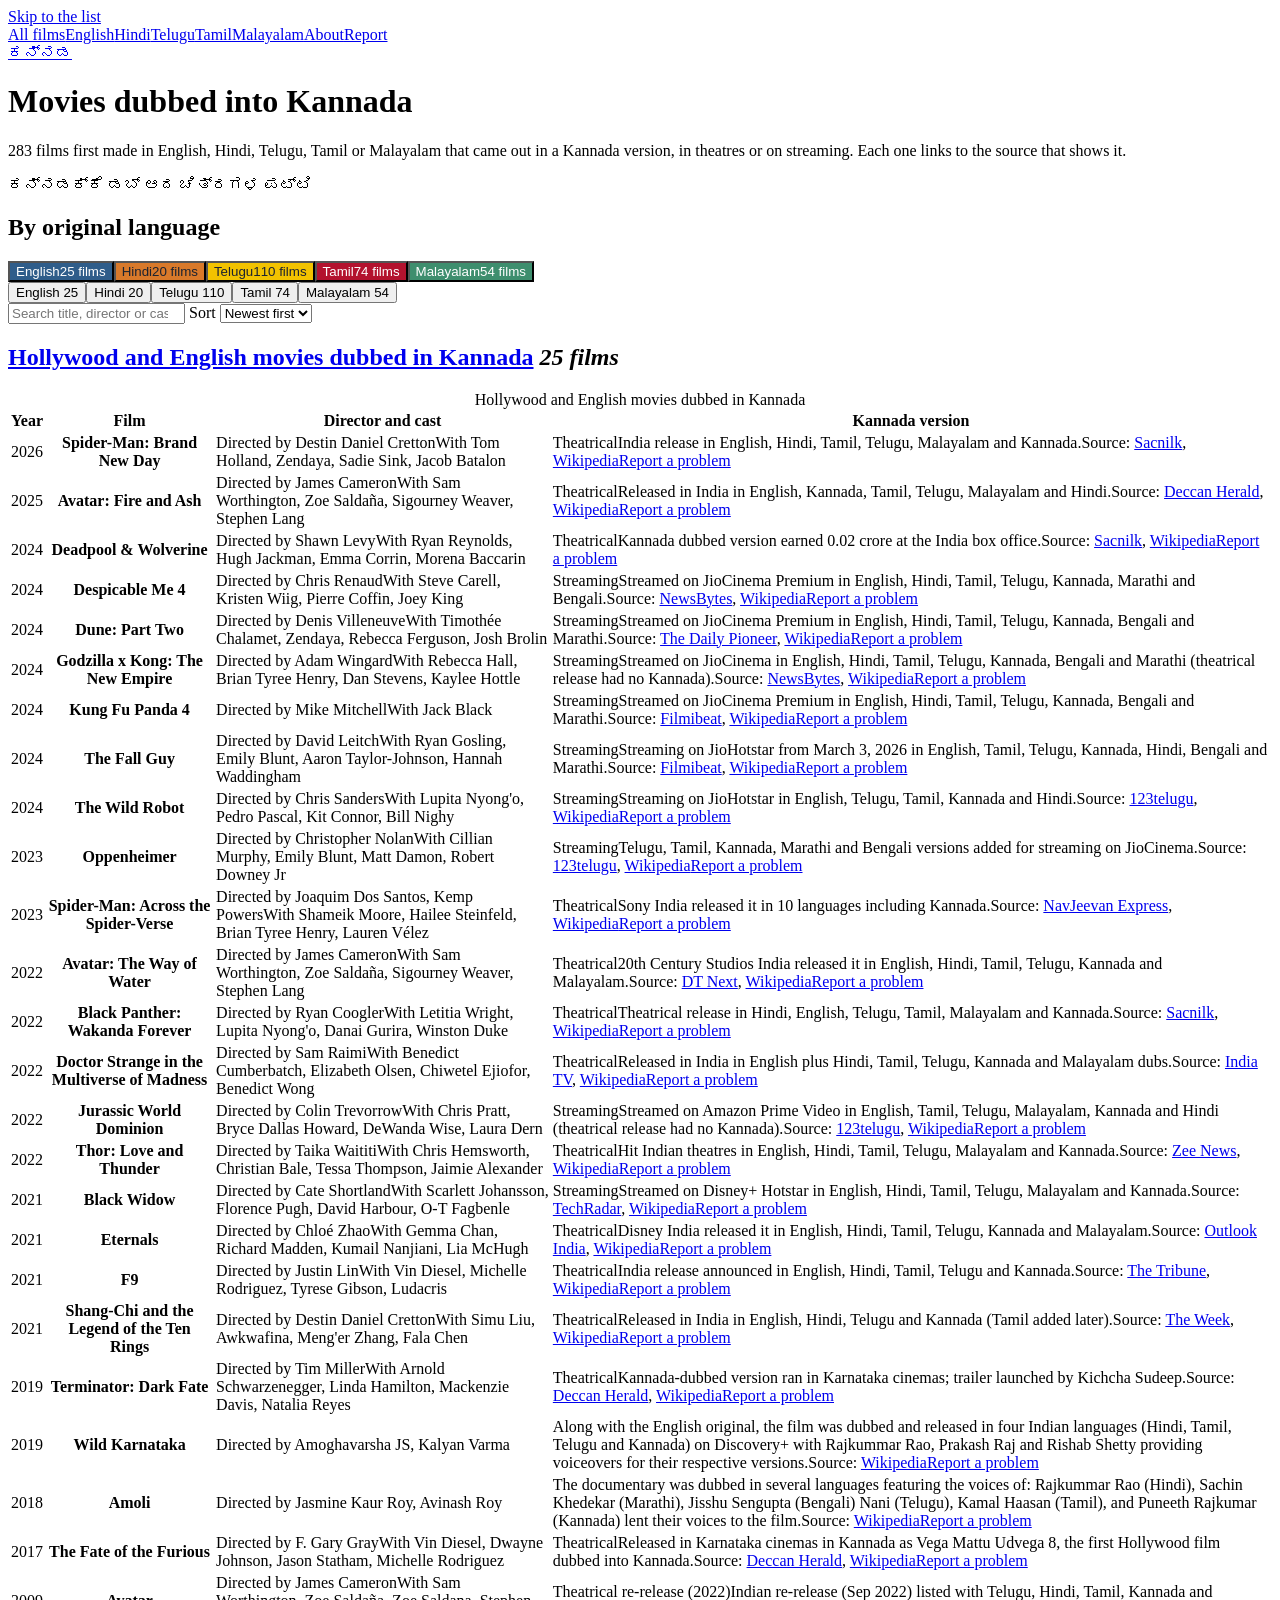
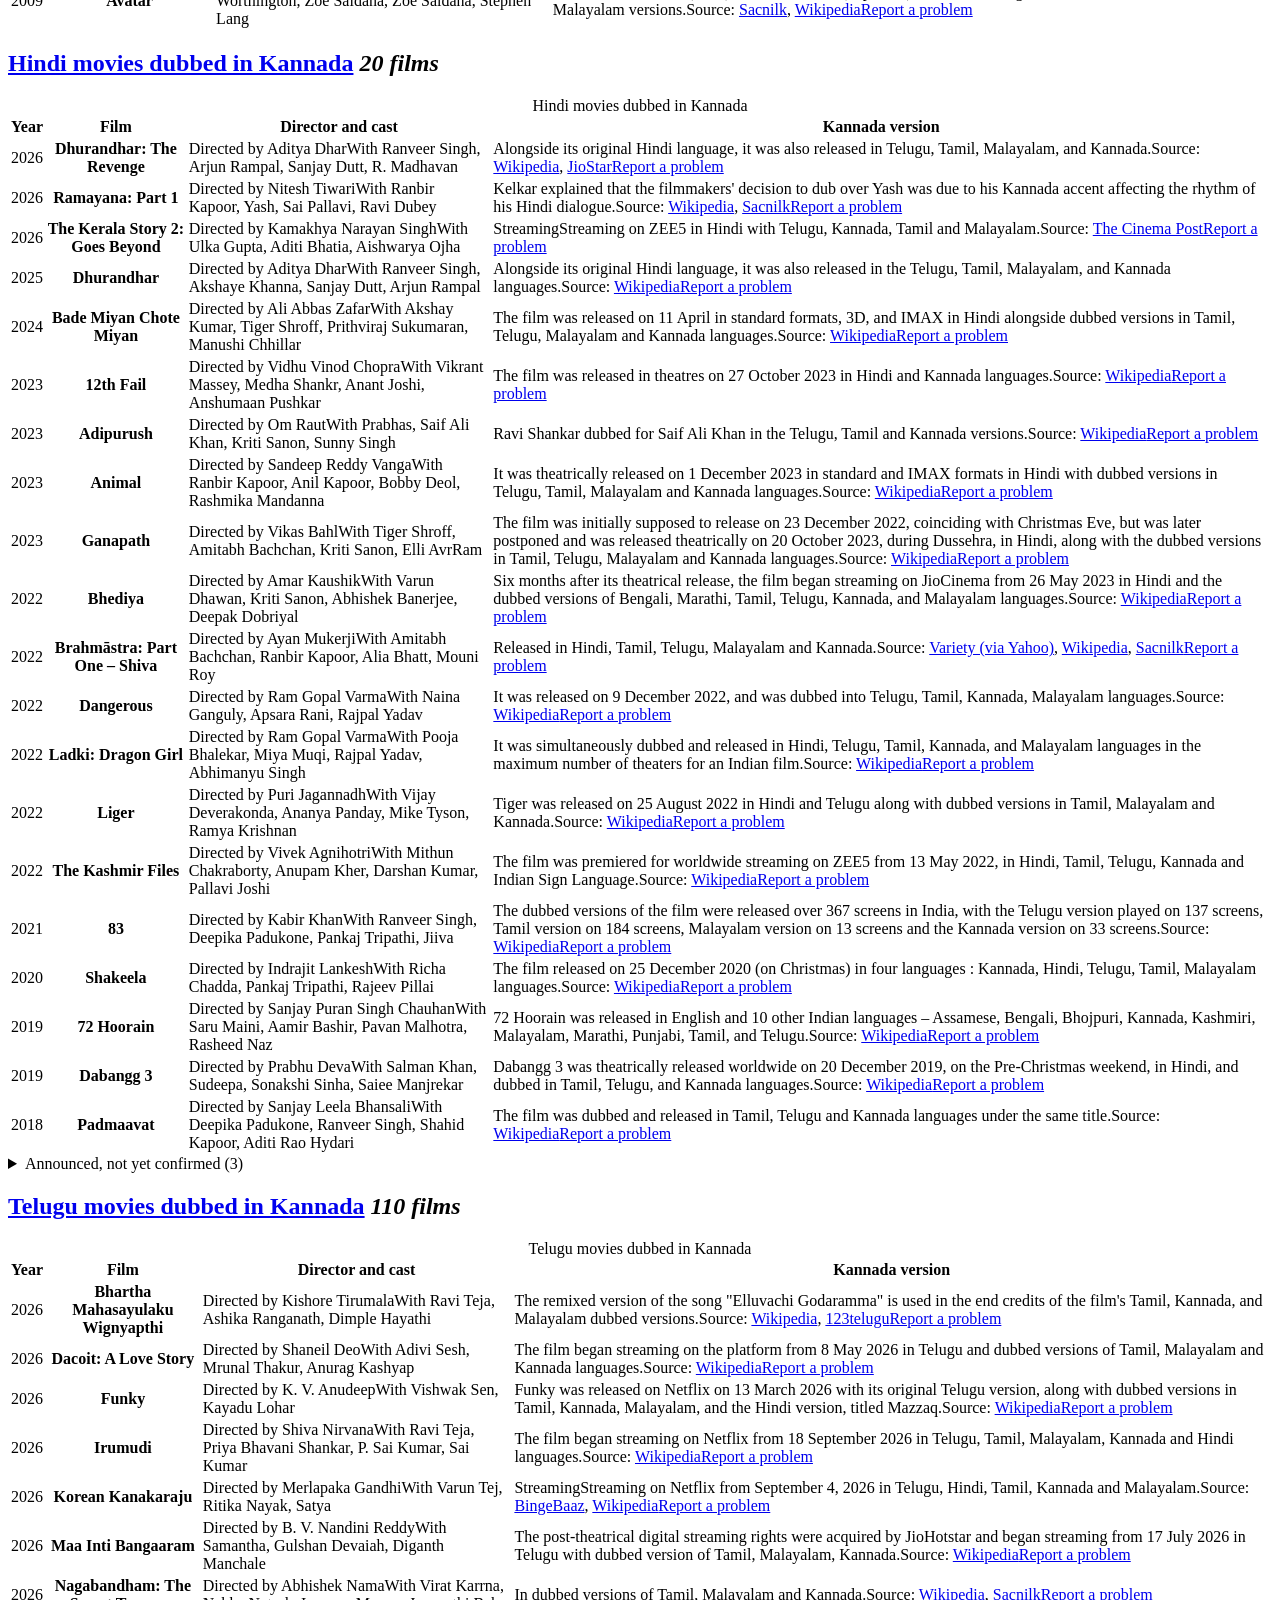
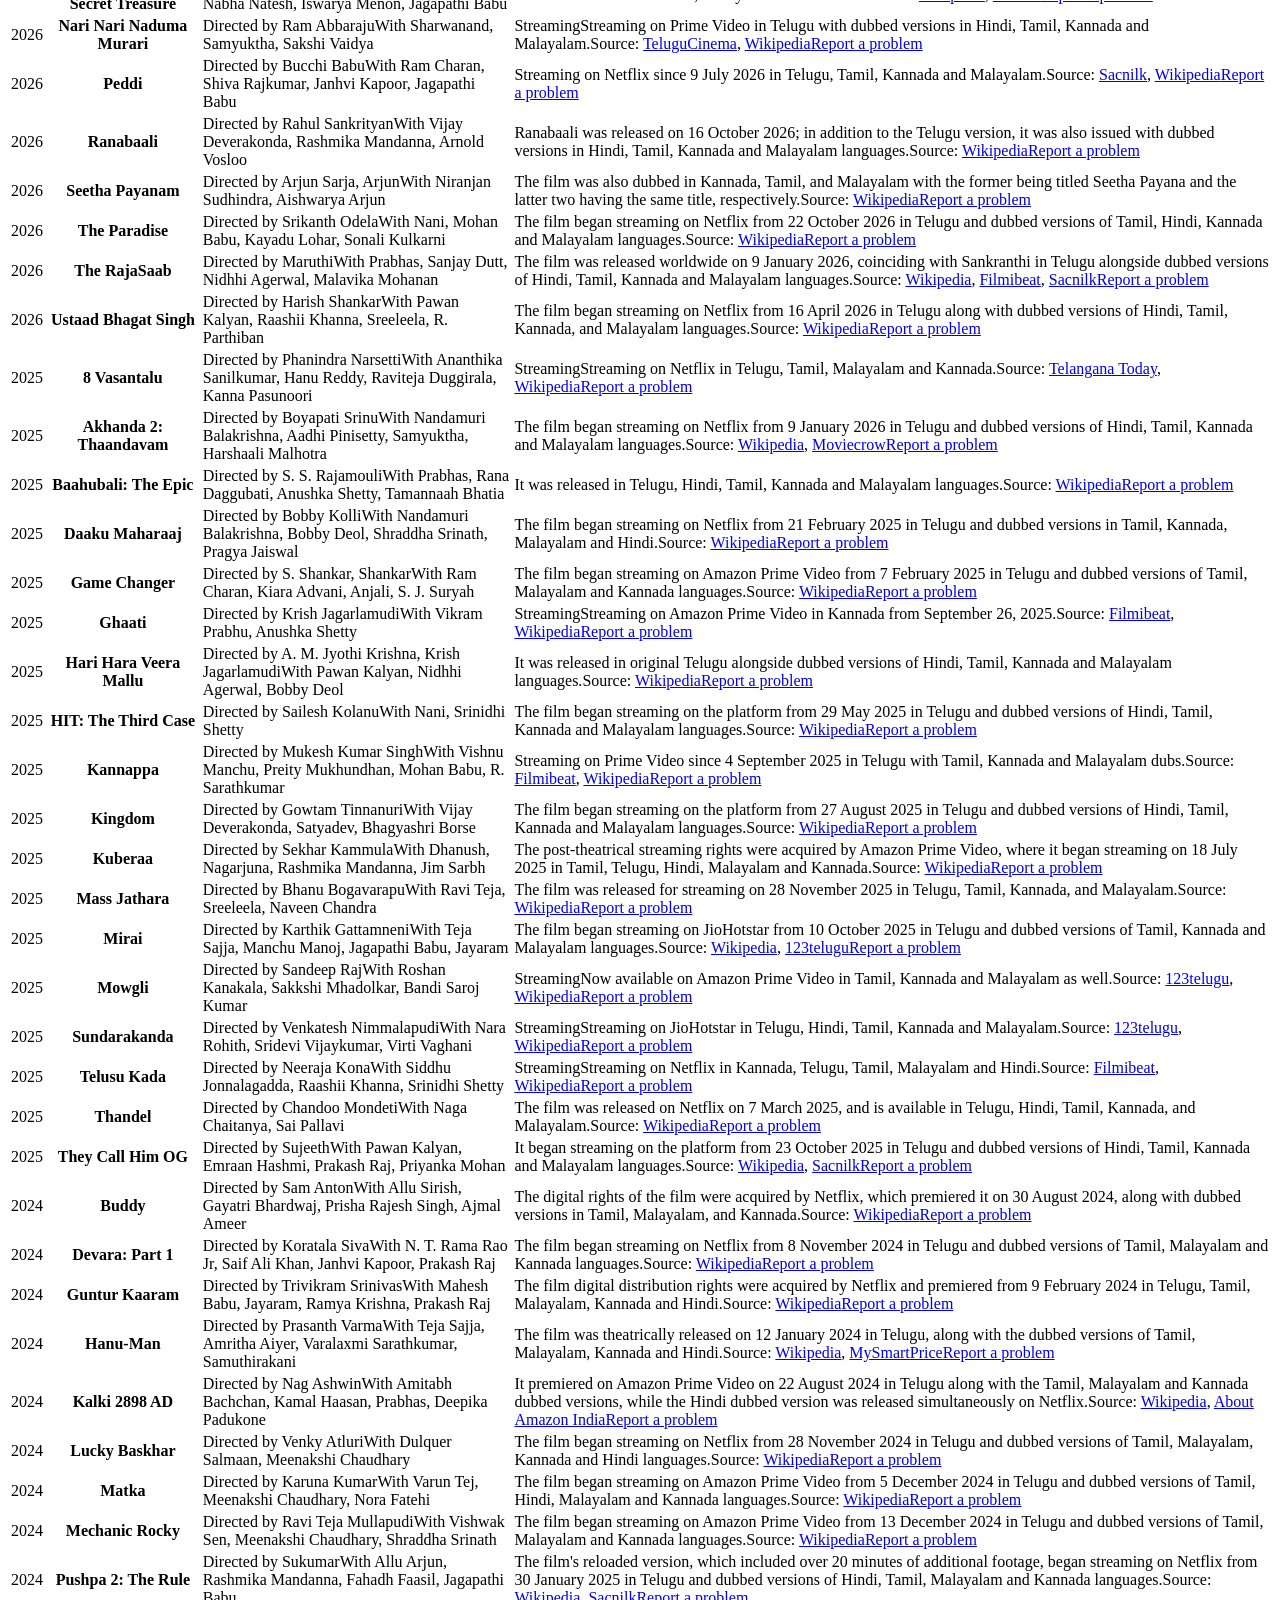
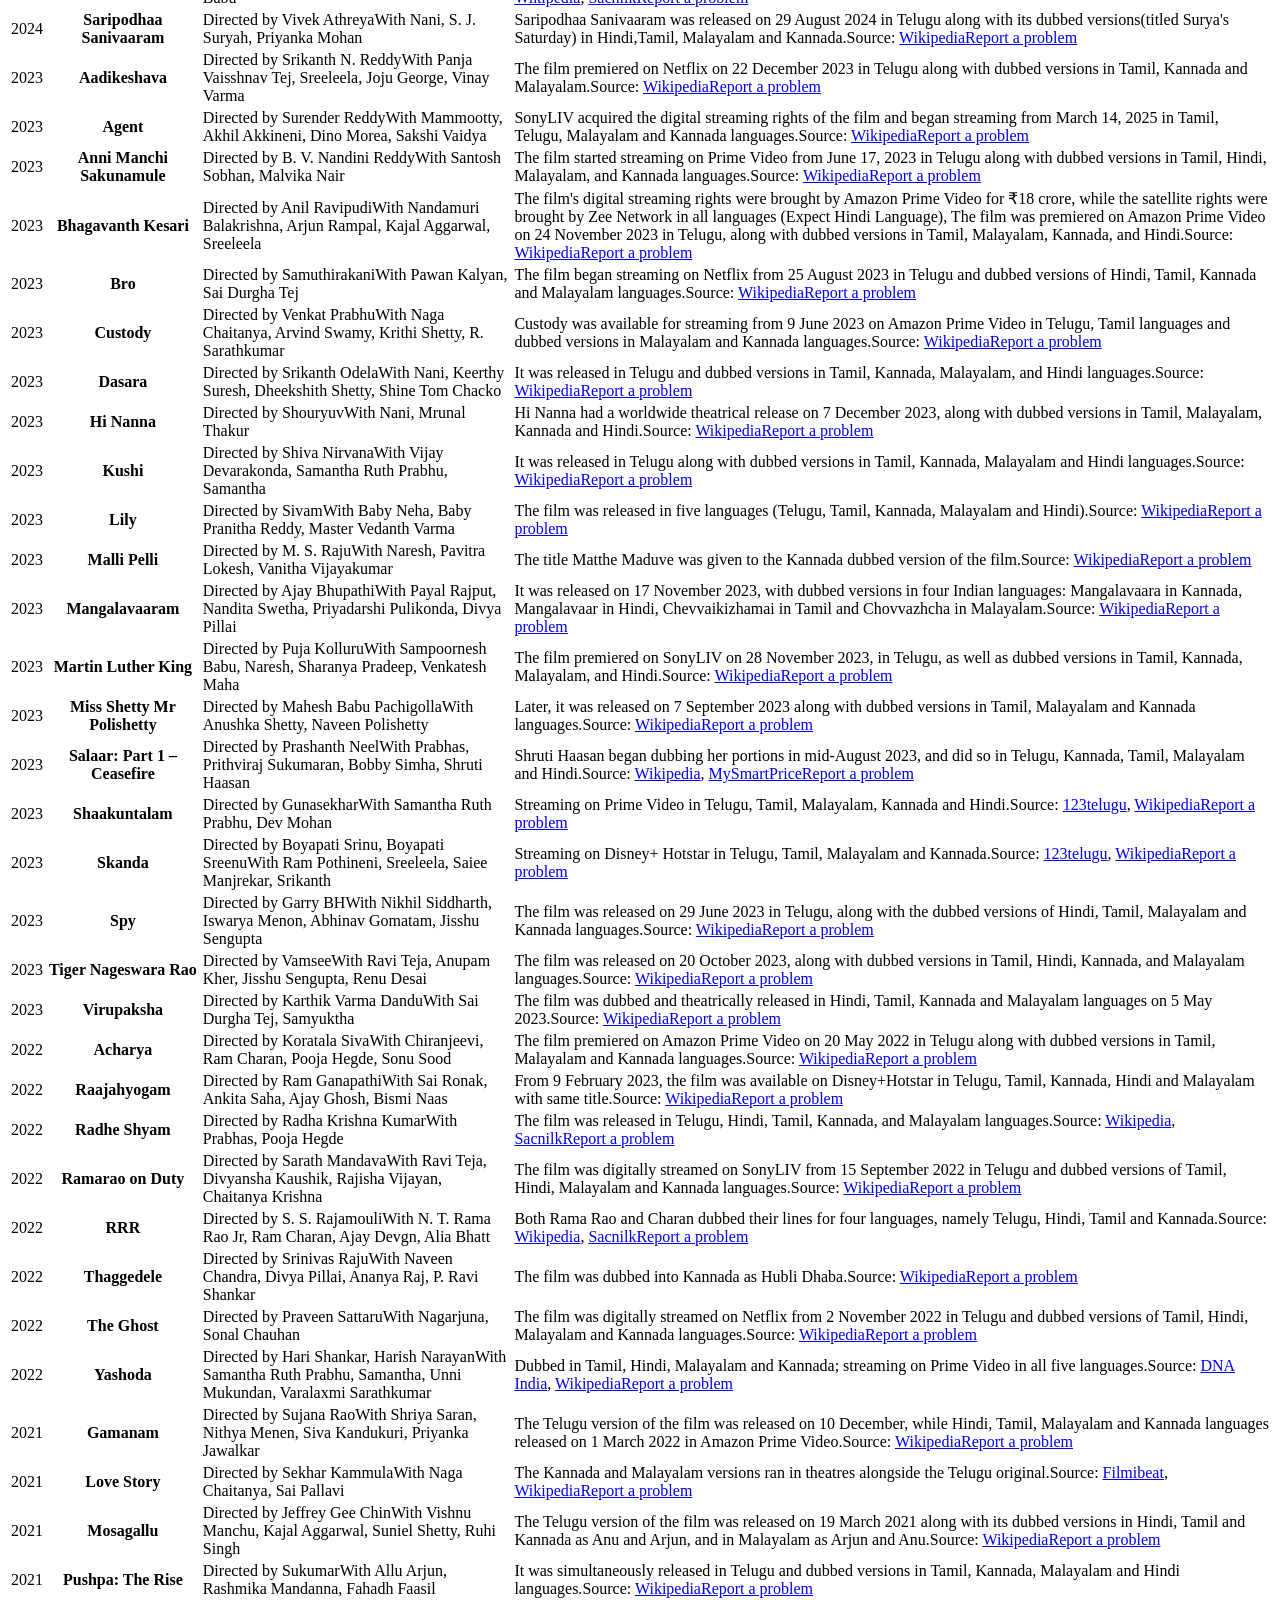
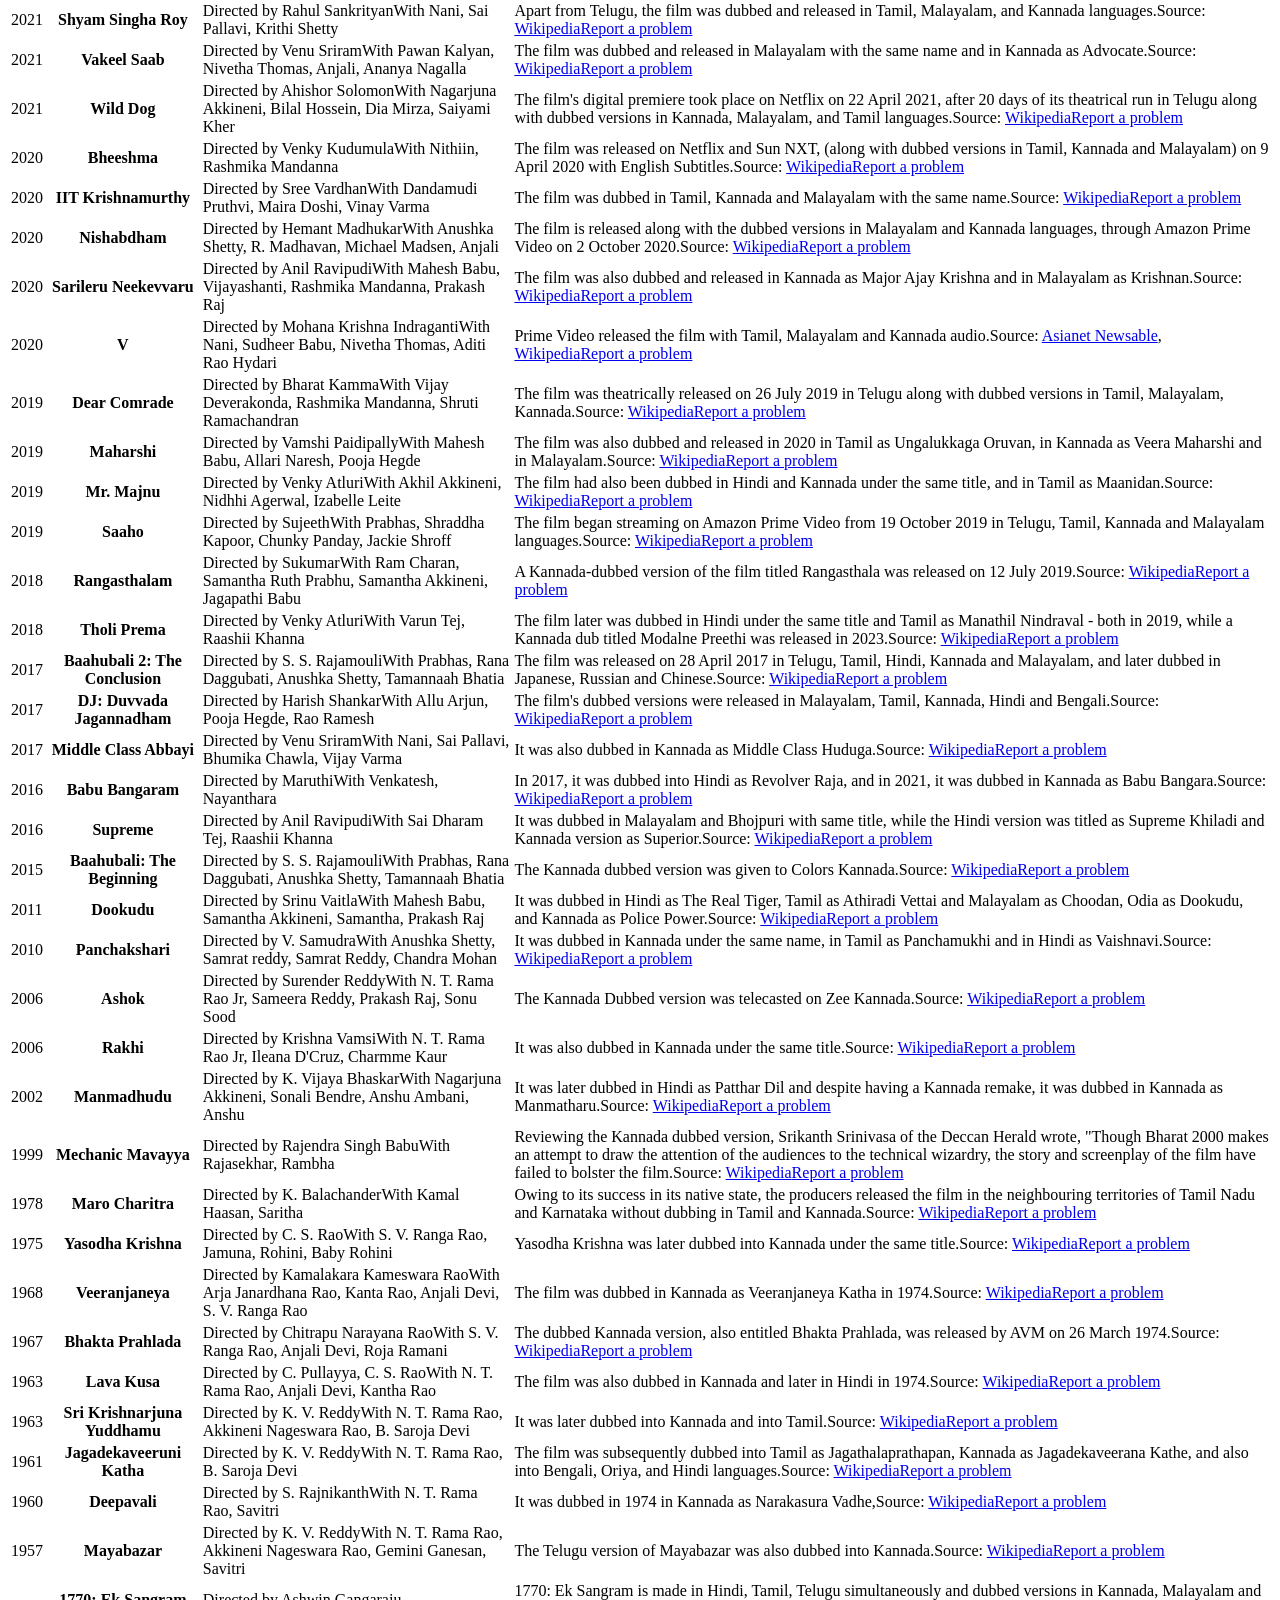
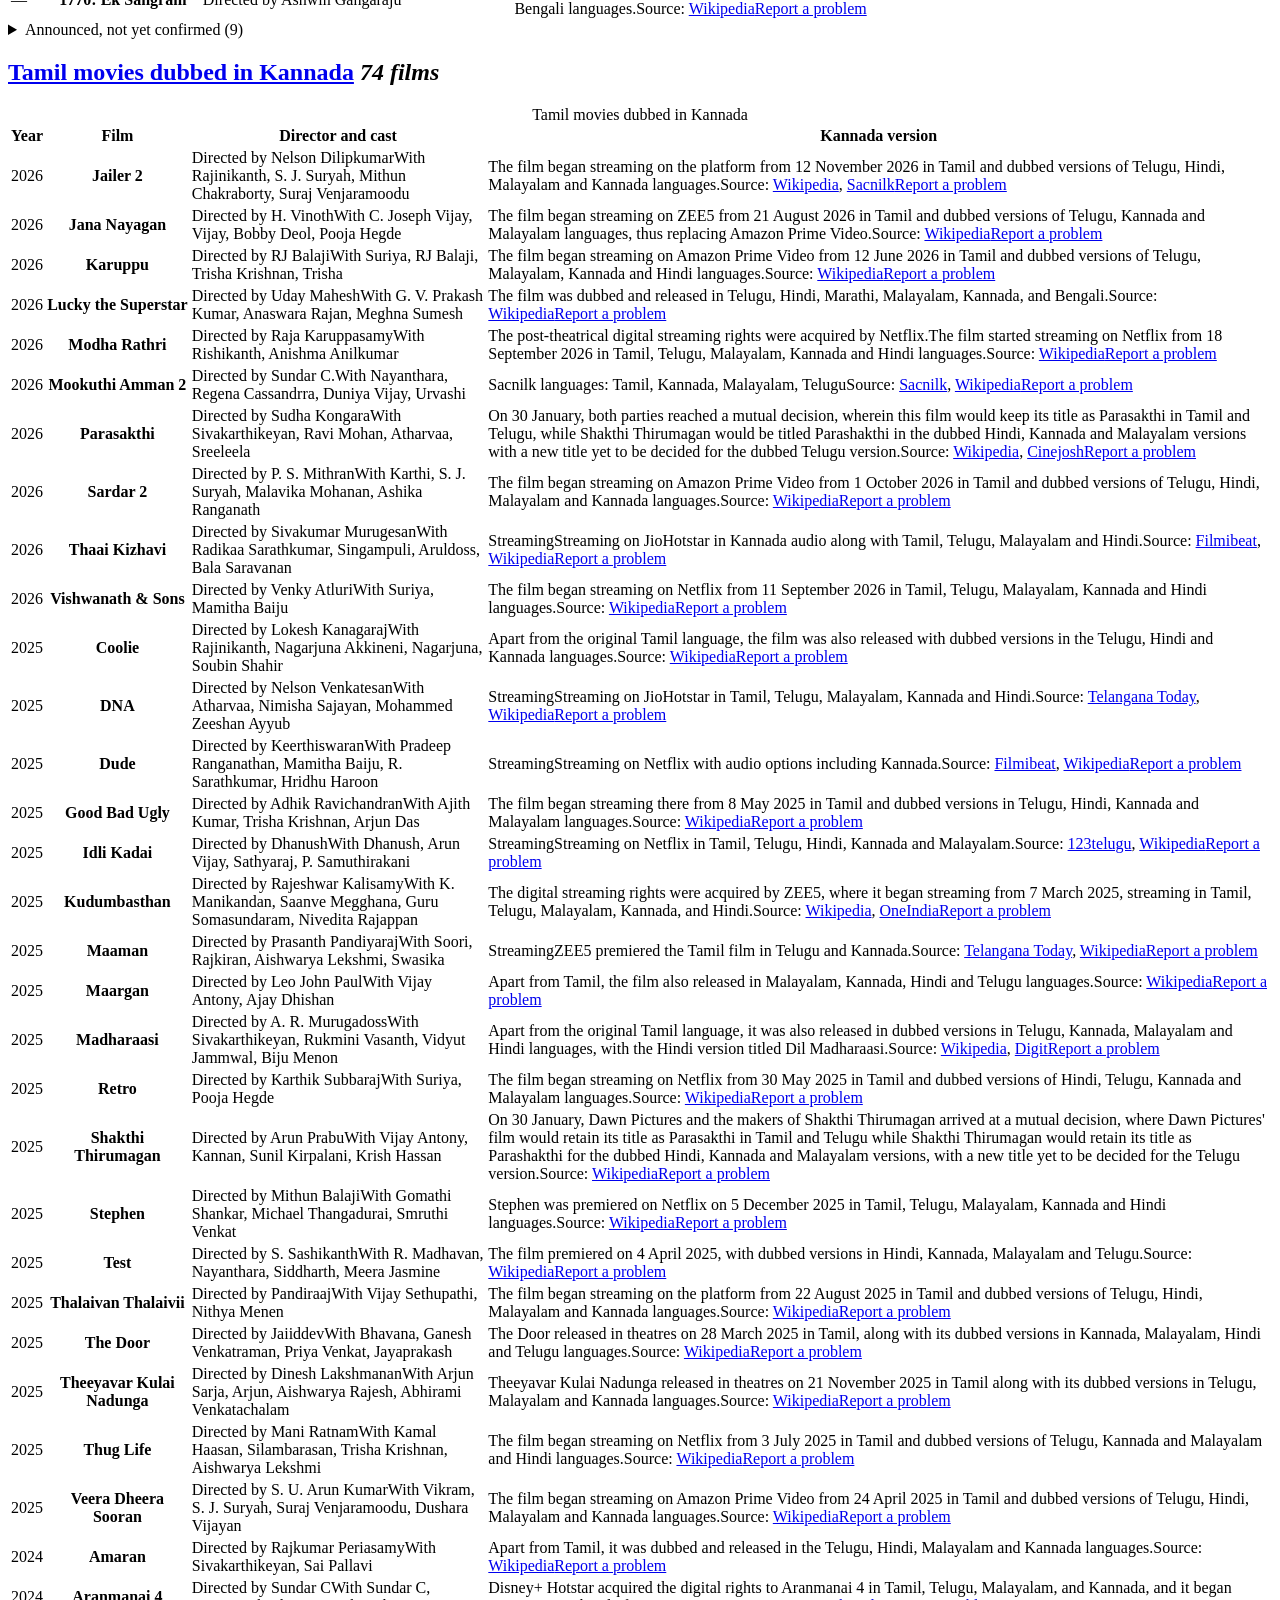
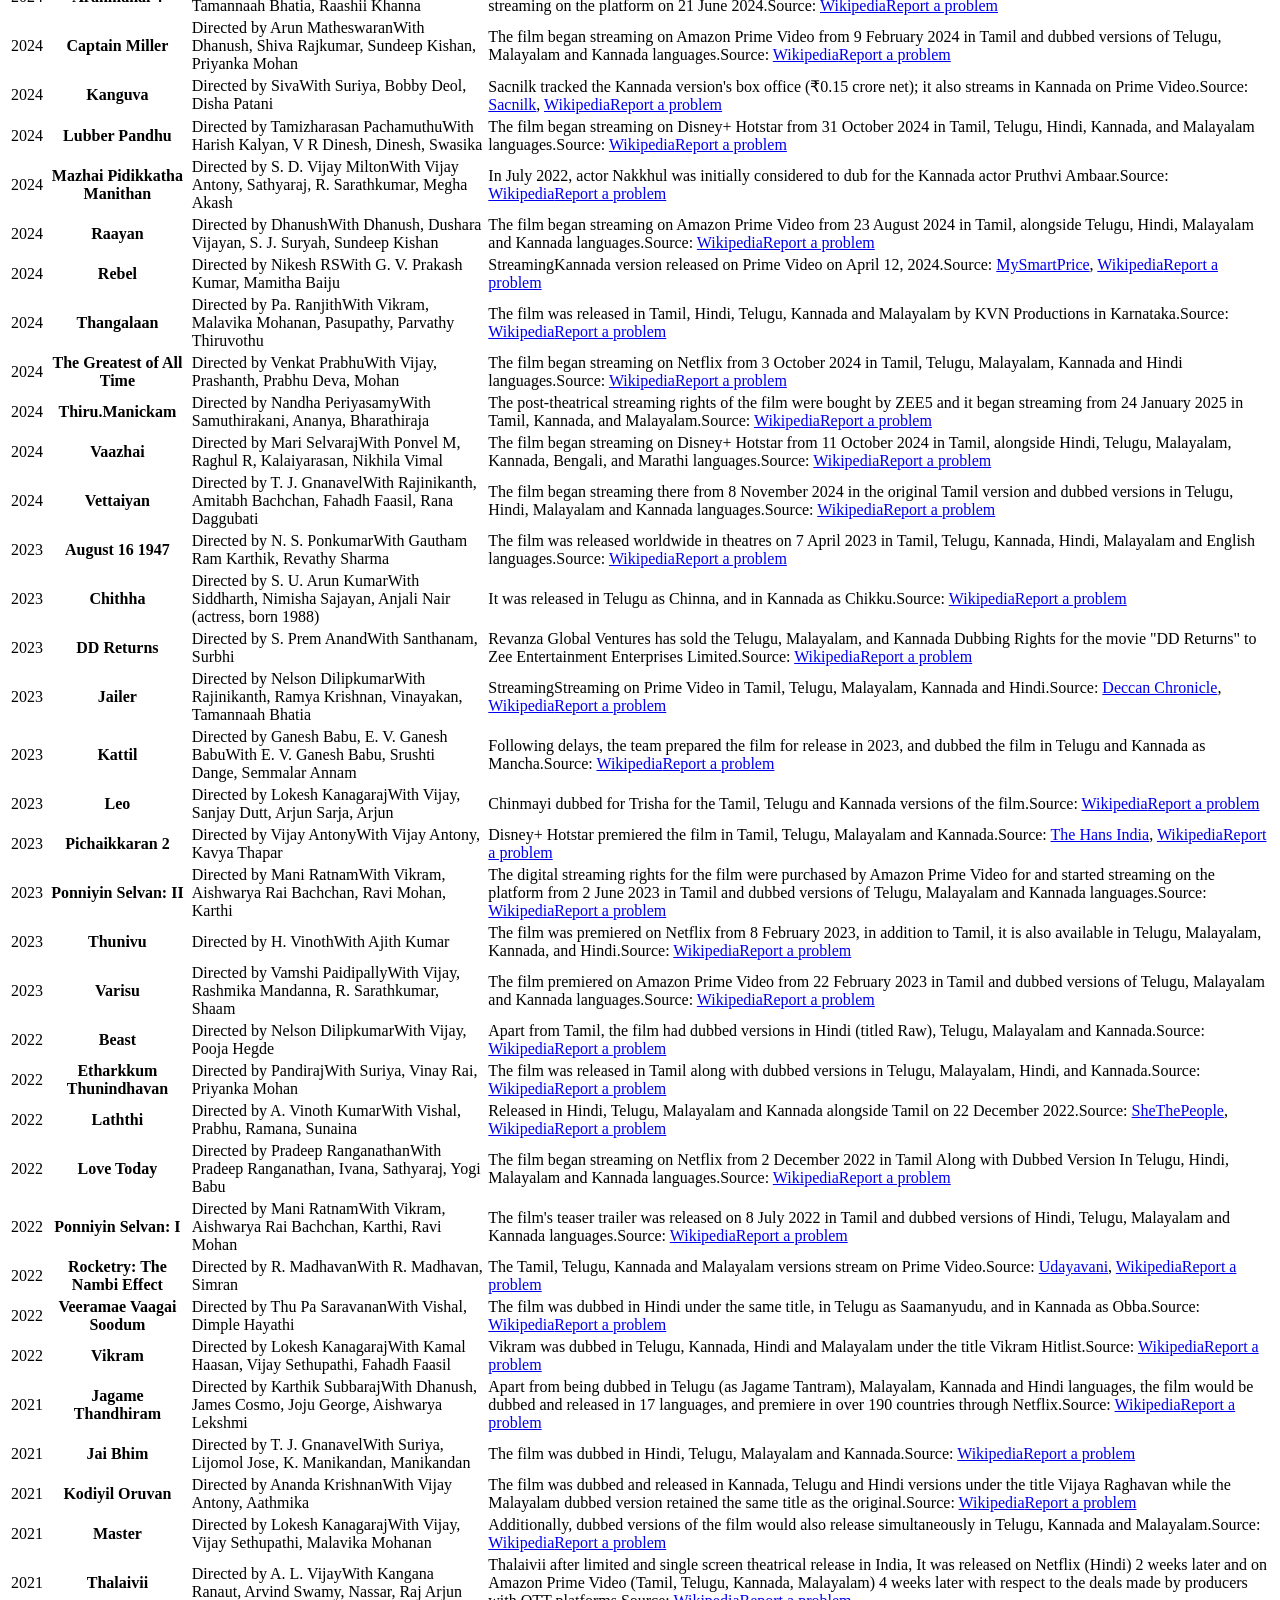
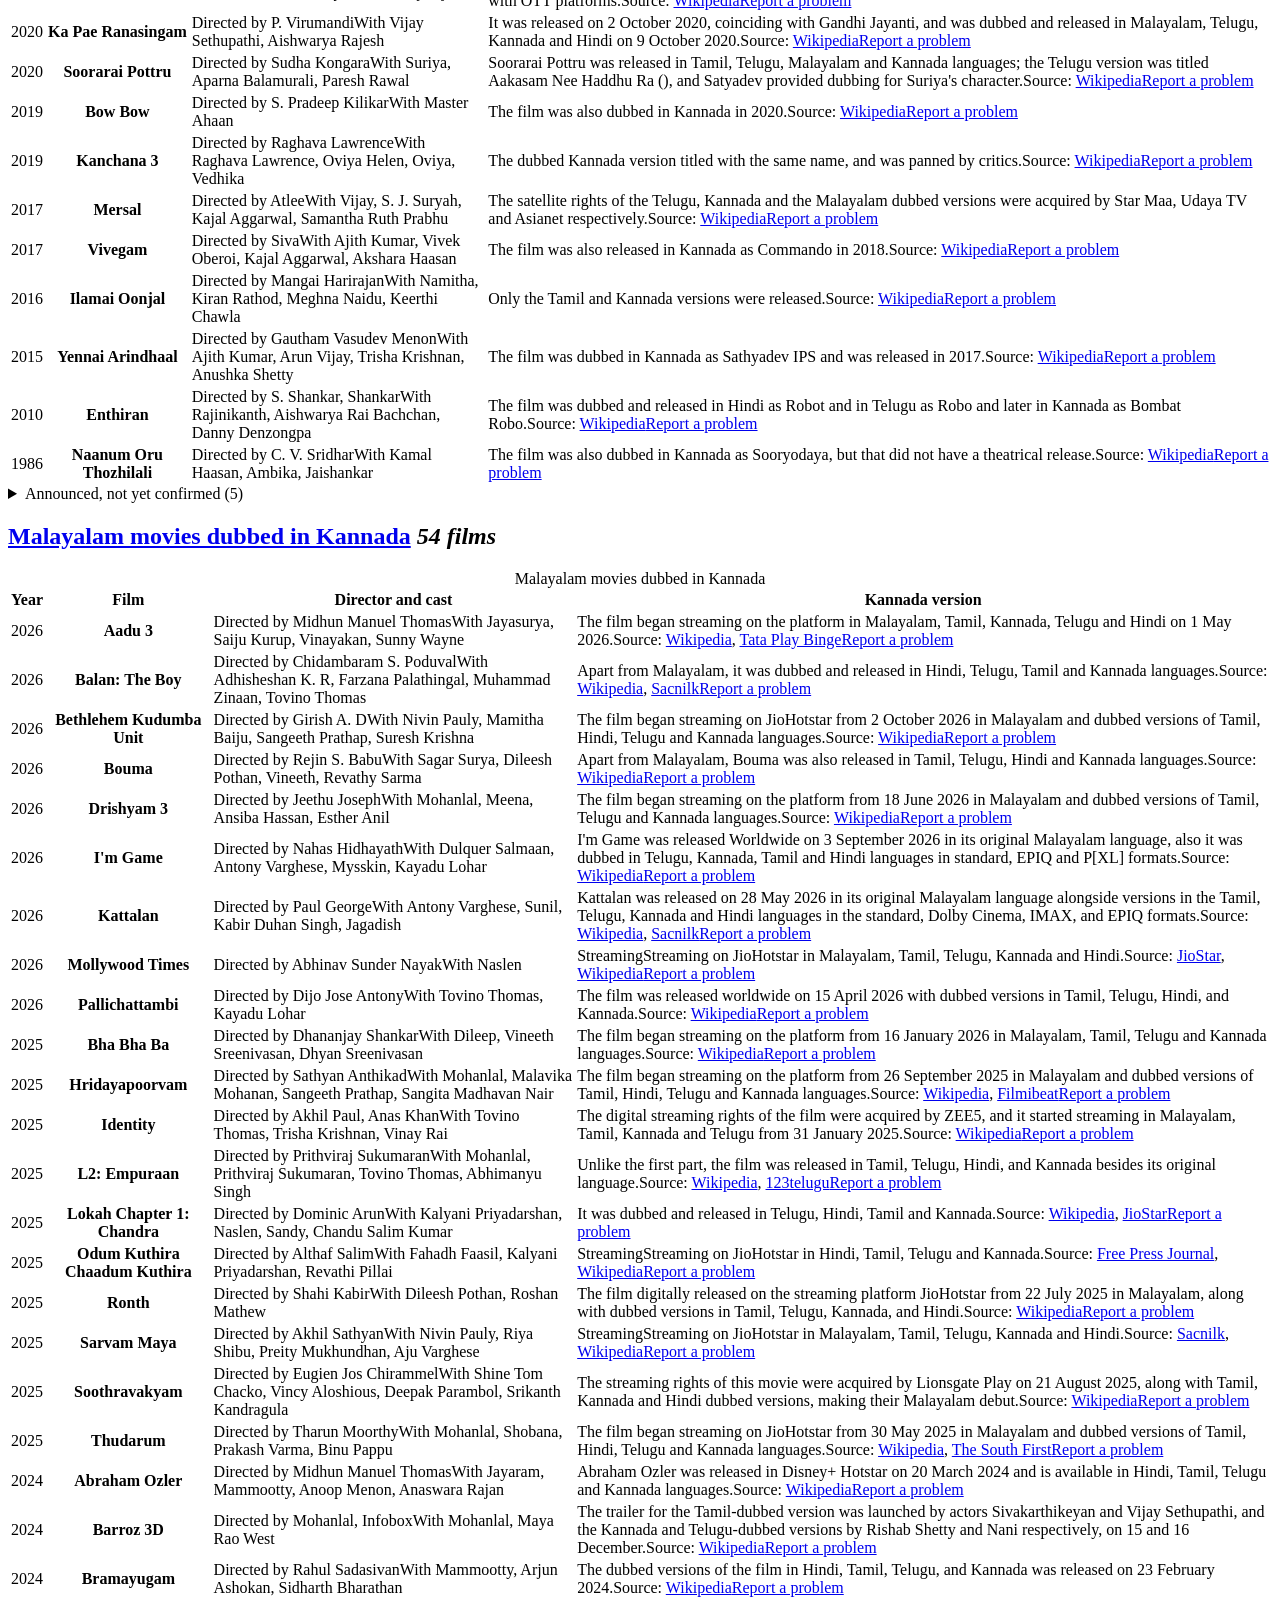
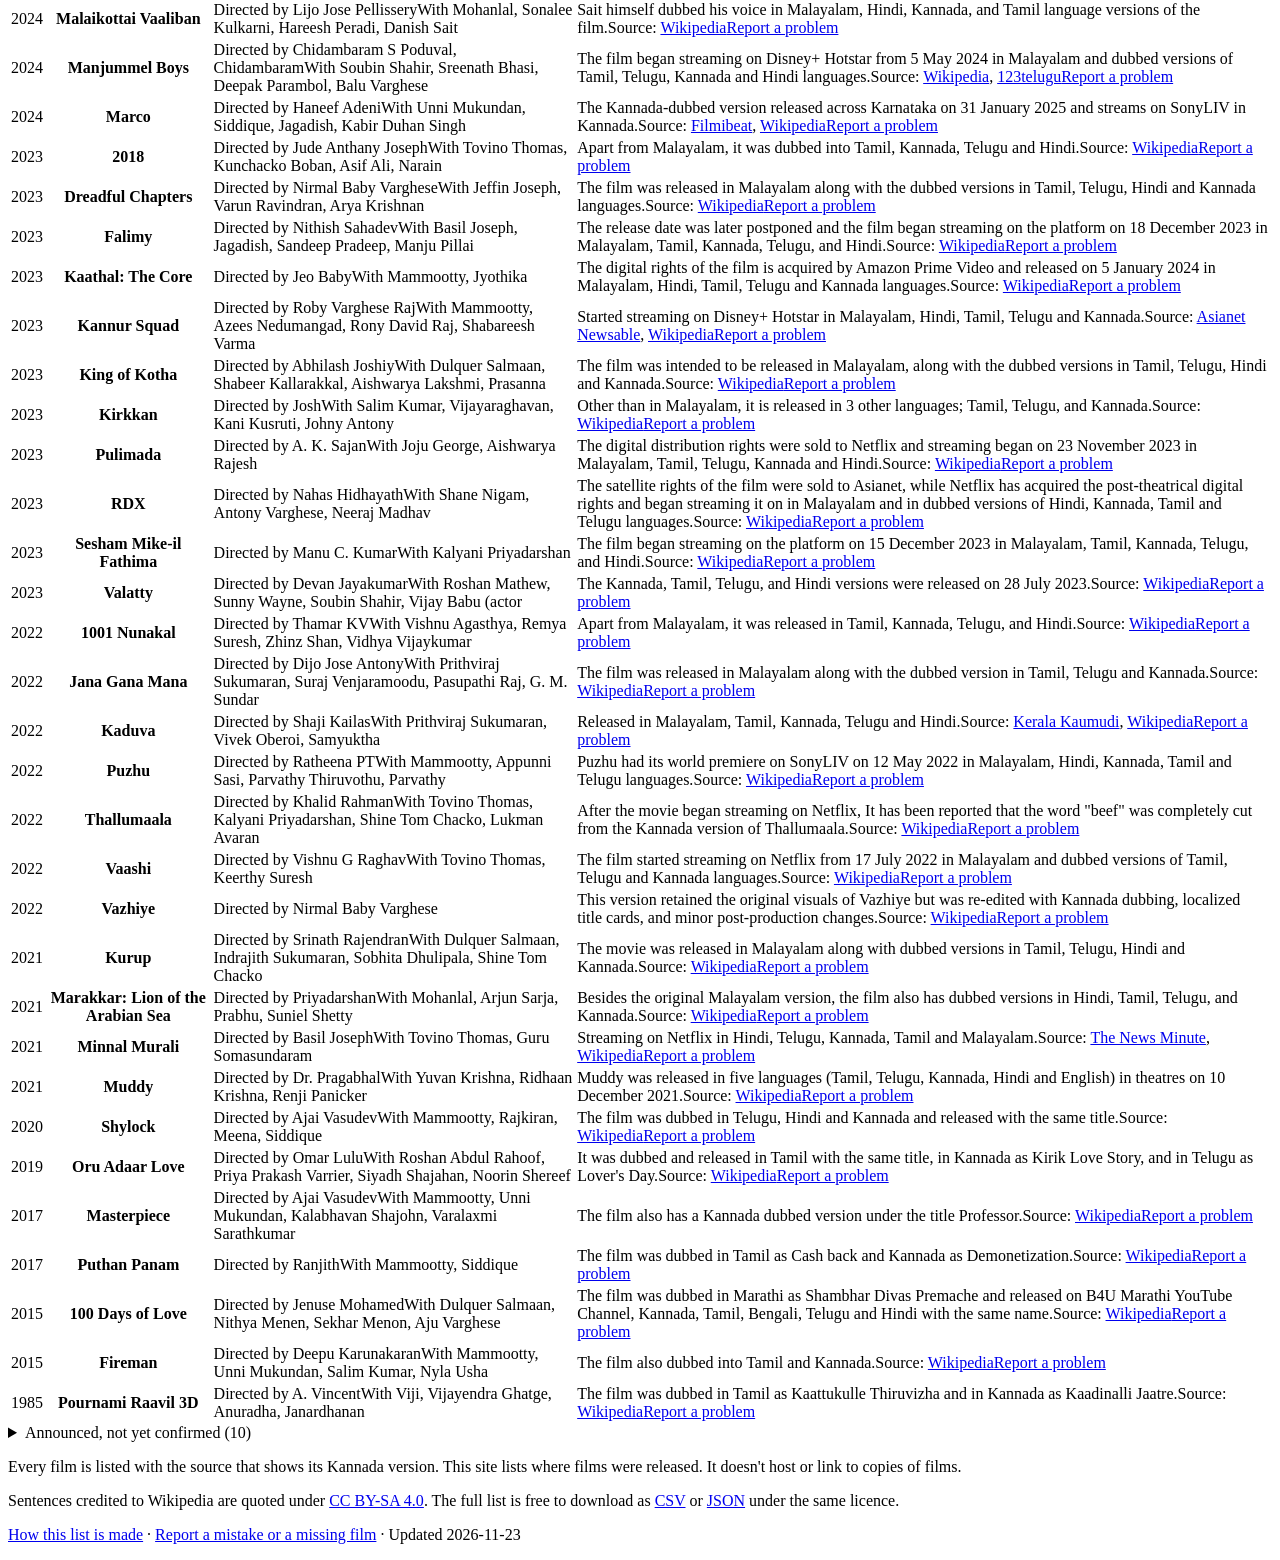
==== commit 54dd068e: "Weekly update 2026-11-23" ====
--- a/site/index.html
+++ b/site/index.html
@@ -19,7 +19,7 @@
 <link rel="stylesheet" href="https://fonts.googleapis.com/css2?family=Anek+Kannada:wdth,wght@75..125,300..800&display=swap">
 <link rel="stylesheet" href="/style.css">
 <script type="application/ld+json">{"@context": "https://schema.org", "@type": "WebSite", "name": "Kannada Dubbed Movies", "alternateName": "ಕನ್ನಡಕ್ಕೆ ಡಬ್ ಆದ ಚಿತ್ರಗಳು", "url": "https://kannada-dubs.pages.dev/", "inLanguage": "en"}</script>
-<script type="application/ld+json">{"@context": "https://schema.org", "@type": "ItemList", "name": "Movies dubbed in Kannada", "numberOfItems": 283, "itemListElement": [{"@type": "ListItem", "position": 1, "item": {"@type": "Movie", "name": "Aadu 3", "dateCreated": "2026", "director": [{"@type": "Person", "name": "Midhun Manuel Thomas"}], "actor": [{"@type": "Person", "name": "Jayasurya"}, {"@type": "Person", "name": "Saiju Kurup"}, {"@type": "Person", "name": "Vinayakan"}, {"@type": "Person", "name": "Sunny Wayne"}], "inLanguage": "ml"}}, {"@type": "ListItem", "position": 2, "item": {"@type": "Movie", "name": "Balan: The Boy", "dateCreated": "2026", "director": [{"@type": "Person", "name": "Chidambaram S. Poduval"}], "actor": [{"@type": "Person", "name": "Adhisheshan K. R"}, {"@type": "Person", "name": "Farzana Palathingal"}, {"@type": "Person", "name": "Muhammad Zinaan"}, {"@type": "Person", "name": "Tovino Thomas"}], "inLanguage": "ml"}}, {"@type": "ListItem", "position": 3, "item": {"@type": "Movie", "name": "Bethlehem Kudumba Unit", "dateCreated": "2026", "director": [{"@type": "Person", "name": "Girish A. D"}], "actor": [{"@type": "Person", "name": "Mamitha Baiju"}, {"@type": "Person", "name": "Nivin Pauly"}], "inLanguage": "ml"}}, {"@type": "ListItem", "position": 4, "item": {"@type": "Movie", "name": "Bhartha Mahasayulaku Wignyapthi", "dateCreated": "2026", "director": [{"@type": "Person", "name": "Kishore Tirumala"}], "actor": [{"@type": "Person", "name": "Ravi Teja"}, {"@type": "Person", "name": "Ashika Ranganath"}, {"@type": "Person", "name": "Dimple Hayathi"}], "inLanguage": "te"}}, {"@type": "ListItem", "position": 5, "item": {"@type": "Movie", "name": "Bouma", "dateCreated": "2026", "director": [{"@type": "Person", "name": "Rejin S. Babu"}], "actor": [{"@type": "Person", "name": "Sagar Surya"}, {"@type": "Person", "name": "Dileesh Pothan"}, {"@type": "Person", "name": "Vineeth"}, {"@type": "Person", "name": "Revathy Sarma"}], "inLanguage": "ml"}}, {"@type": "ListItem", "position": 6, "item": {"@type": "Movie", "name": "Dacoit: A Love Story", "dateCreated": "2026", "director": [{"@type": "Person", "name": "Shaneil Deo"}], "actor": [{"@type": "Person", "name": "Adivi Sesh"}, {"@type": "Person", "name": "Mrunal Thakur"}, {"@type": "Person", "name": "Anurag Kashyap"}], "inLanguage": "te"}}, {"@type": "ListItem", "position": 7, "item": {"@type": "Movie", "name": "Dhurandhar: The Revenge", "dateCreated": "2026", "director": [{"@type": "Person", "name": "Aditya Dhar"}], "actor": [{"@type": "Person", "name": "Ranveer Singh"}, {"@type": "Person", "name": "Arjun Rampal"}, {"@type": "Person", "name": "Sanjay Dutt"}, {"@type": "Person", "name": "R. Madhavan"}], "inLanguage": "hi"}}, {"@type": "ListItem", "position": 8, "item": {"@type": "Movie", "name": "Drishyam 3", "dateCreated": "2026", "director": [{"@type": "Person", "name": "Jeethu Joseph"}], "actor": [{"@type": "Person", "name": "Mohanlal"}, {"@type": "Person", "name": "Meena"}, {"@type": "Person", "name": "Ansiba Hassan"}, {"@type": "Person", "name": "Esther Anil"}], "inLanguage": "ml"}}, {"@type": "ListItem", "position": 9, "item": {"@type": "Movie", "name": "Funky", "dateCreated": "2026", "director": [{"@type": "Person", "name": "K. V. Anudeep"}], "actor": [{"@type": "Person", "name": "Vishwak Sen"}, {"@type": "Person", "name": "Kayadu Lohar"}], "inLanguage": "te"}}, {"@type": "ListItem", "position": 10, "item": {"@type": "Movie", "name": "I'm Game", "dateCreated": "2026", "director": [{"@type": "Person", "name": "Nahas Hidhayath"}], "actor": [{"@type": "Person", "name": "Dulquer Salmaan"}, {"@type": "Person", "name": "Antony Varghese"}, {"@type": "Person", "name": "Mysskin"}, {"@type": "Person", "name": "Kayadu Lohar"}], "inLanguage": "ml"}}, {"@type": "ListItem", "position": 11, "item": {"@type": "Movie", "name": "Irumudi", "dateCreated": "2026", "director": [{"@type": "Person", "name": "Shiva Nirvana"}], "actor": [{"@type": "Person", "name": "Ravi Teja"}, {"@type": "Person", "name": "Priya Bhavani Shankar"}, {"@type": "Person", "name": "P. Sai Kumar"}, {"@type": "Person", "name": "Sai Kumar"}], "inLanguage": "te"}}, {"@type": "ListItem", "position": 12, "item": {"@type": "Movie", "name": "Jailer 2", "dateCreated": "2026", "director": [{"@type": "Person", "name": "Nelson Dilipkumar"}], "actor": [{"@type": "Person", "name": "Rajinikanth"}, {"@type": "Person", "name": "S. J. Suryah"}, {"@type": "Person", "name": "Mithun Chakraborty"}, {"@type": "Person", "name": "Suraj Venjaramoodu"}], "inLanguage": "ta"}}, {"@type": "ListItem", "position": 13, "item": {"@type": "Movie", "name": "Jana Nayagan", "dateCreated": "2026", "director": [{"@type": "Person", "name": "H. Vinoth"}], "actor": [{"@type": "Person", "name": "C. Joseph Vijay"}, {"@type": "Person", "name": "Vijay"}, {"@type": "Person", "name": "Bobby Deol"}, {"@type": "Person", "name": "Pooja Hegde"}], "inLanguage": "ta"}}, {"@type": "ListItem", "position": 14, "item": {"@type": "Movie", "name": "Karuppu", "dateCreated": "2026", "director": [{"@type": "Person", "name": "RJ Balaji"}], "actor": [{"@type": "Person", "name": "Suriya"}, {"@type": "Person", "name": "RJ Balaji"}, {"@type": "Person", "name": "Trisha Krishnan"}, {"@type": "Person", "name": "Trisha"}], "inLanguage": "ta"}}, {"@type": "ListItem", "position": 15, "item": {"@type": "Movie", "name": "Kattalan", "dateCreated": "2026", "director": [{"@type": "Person", "name": "Paul George"}], "actor": [{"@type": "Person", "name": "Antony Varghese"}, {"@type": "Person", "name": "Sunil"}, {"@type": "Person", "name": "Kabir Duhan Singh"}, {"@type": "Person", "name": "Jagadish"}], "inLanguage": "ml"}}, {"@type": "ListItem", "position": 16, "item": {"@type": "Movie", "name": "Korean Kanakaraju", "dateCreated": "2026", "director": [{"@type": "Person", "name": "Merlapaka Gandhi"}], "actor": [{"@type": "Person", "name": "Varun Tej"}, {"@type": "Person", "name": "Ritika Nayak"}, {"@type": "Person", "name": "Satya"}], "inLanguage": "te"}}, {"@type": "ListItem", "position": 17, "item": {"@type": "Movie", "name": "Lucky the Superstar", "dateCreated": "2026", "director": [{"@type": "Person", "name": "Uday Mahesh"}], "actor": [{"@type": "Person", "name": "G. V. Prakash Kumar"}, {"@type": "Person", "name": "Anaswara Rajan"}, {"@type": "Person", "name": "Meghna Sumesh"}], "inLanguage": "ta"}}, {"@type": "ListItem", "position": 18, "item": {"@type": "Movie", "name": "Maa Inti Bangaaram", "dateCreated": "2026", "director": [{"@type": "Person", "name": "B. V. Nandini Reddy"}], "actor": [{"@type": "Person", "name": "Samantha"}, {"@type": "Person", "name": "Gulshan Devaiah"}, {"@type": "Person", "name": "Diganth Manchale"}], "inLanguage": "te"}}, {"@type": "ListItem", "position": 19, "item": {"@type": "Movie", "name": "Modha Rathri", "dateCreated": "2026", "director": [{"@type": "Person", "name": "Raja Karuppasamy"}], "actor": [{"@type": "Person", "name": "Rishikanth"}, {"@type": "Person", "name": "Anishma Anilkumar"}], "inLanguage": "ta"}}, {"@type": "ListItem", "position": 20, "item": {"@type": "Movie", "name": "Mollywood Times", "dateCreated": "2026", "director": [{"@type": "Person", "name": "Abhinav Sunder Nayak"}], "actor": [{"@type": "Person", "name": "Naslen"}], "inLanguage": "ml"}}, {"@type": "ListItem", "position": 21, "item": {"@type": "Movie", "name": "Mookuthi Amman 2", "dateCreated": "2026", "director": [{"@type": "Person", "name": "Sundar C."}], "actor": [{"@type": "Person", "name": "Nayanthara"}, {"@type": "Person", "name": "Regena Cassandrra"}, {"@type": "Person", "name": "Duniya Vijay"}, {"@type": "Person", "name": "Urvashi"}], "inLanguage": "ta"}}, {"@type": "ListItem", "position": 22, "item": {"@type": "Movie", "name": "Nagabandham: The Secret Treasure", "dateCreated": "2026", "director": [{"@type": "Person", "name": "Abhishek Nama"}], "actor": [{"@type": "Person", "name": "Virat Karrna"}, {"@type": "Person", "name": "Nabha Natesh"}, {"@type": "Person", "name": "Iswarya Menon"}, {"@type": "Person", "name": "Jagapathi Babu"}], "inLanguage": "te"}}, {"@type": "ListItem", "position": 23, "item": {"@type": "Movie", "name": "Nari Nari Naduma Murari", "dateCreated": "2026", "director": [{"@type": "Person", "name": "Ram Abbaraju"}], "actor": [{"@type": "Person", "name": "Sharwanand"}, {"@type": "Person", "name": "Samyuktha"}, {"@type": "Person", "name": "Sakshi Vaidya"}], "inLanguage": "te"}}, {"@type": "ListItem", "position": 24, "item": {"@type": "Movie", "name": "Pallichattambi", "dateCreated": "2026", "director": [{"@type": "Person", "name": "Dijo Jose Antony"}], "actor": [{"@type": "Person", "name": "Tovino Thomas"}, {"@type": "Person", "name": "Kayadu Lohar"}], "inLanguage": "ml"}}, {"@type": "ListItem", "position": 25, "item": {"@type": "Movie", "name": "Parasakthi", "dateCreated": "2026", "director": [{"@type": "Person", "name": "Sudha Kongara"}], "actor": [{"@type": "Person", "name": "Sivakarthikeyan"}, {"@type": "Person", "name": "Ravi Mohan"}, {"@type": "Person", "name": "Atharvaa"}, {"@type": "Person", "name": "Sreeleela"}], "inLanguage": "ta"}}, {"@type": "ListItem", "position": 26, "item": {"@type": "Movie", "name": "Peddi", "dateCreated": "2026", "director": [{"@type": "Person", "name": "Bucchi Babu"}], "actor": [{"@type": "Person", "name": "Ram Charan"}, {"@type": "Person", "name": "Shiva Rajkumar"}, {"@type": "Person", "name": "Janhvi Kapoor"}, {"@type": "Person", "name": "Jagapathi Babu"}], "inLanguage": "te"}}, {"@type": "ListItem", "position": 27, "item": {"@type": "Movie", "name": "Ramayana: Part 1", "dateCreated": "2026", "director": [{"@type": "Person", "name": "Nitesh Tiwari"}], "actor": [{"@type": "Person", "name": "Ranbir Kapoor"}, {"@type": "Person", "name": "Yash"}, {"@type": "Person", "name": "Sai Pallavi"}, {"@type": "Person", "name": "Ravi Dubey"}], "inLanguage": "hi"}}, {"@type": "ListItem", "position": 28, "item": {"@type": "Movie", "name": "Ranabaali", "dateCreated": "2026", "director": [{"@type": "Person", "name": "Rahul Sankrityan"}], "actor": [{"@type": "Person", "name": "Vijay Deverakonda"}, {"@type": "Person", "name": "Rashmika Mandanna"}, {"@type": "Person", "name": "Arnold Vosloo"}], "inLanguage": "te"}}, {"@type": "ListItem", "position": 29, "item": {"@type": "Movie", "name": "Sardar 2", "dateCreated": "2026", "director": [{"@type": "Person", "name": "P. S. Mithran"}], "actor": [{"@type": "Person", "name": "Karthi"}, {"@type": "Person", "name": "S. J. Suryah"}, {"@type": "Person", "name": "Malavika Mohanan"}, {"@type": "Person", "name": "Ashika Ranganath"}], "inLanguage": "ta"}}, {"@type": "ListItem", "position": 30, "item": {"@type": "Movie", "name": "Seetha Payanam", "dateCreated": "2026", "director": [{"@type": "Person", "name": "Arjun Sarja"}, {"@type": "Person", "name": "Arjun"}], "actor": [{"@type": "Person", "name": "Niranjan Sudhindra"}, {"@type": "Person", "name": "Aishwarya Arjun"}], "inLanguage": "te"}}, {"@type": "ListItem", "position": 31, "item": {"@type": "Movie", "name": "Spider-Man: Brand New Day", "dateCreated": "2026", "director": [{"@type": "Person", "name": "Destin Daniel Cretton"}], "actor": [{"@type": "Person", "name": "Tom Holland"}, {"@type": "Person", "name": "Zendaya"}, {"@type": "Person", "name": "Sadie Sink"}, {"@type": "Person", "name": "Jacob Batalon"}], "inLanguage": "en"}}, {"@type": "ListItem", "position": 32, "item": {"@type": "Movie", "name": "Thaai Kizhavi", "dateCreated": "2026", "director": [{"@type": "Person", "name": "Sivakumar Murugesan"}], "actor": [{"@type": "Person", "name": "Radikaa Sarathkumar"}, {"@type": "Person", "name": "Singampuli"}, {"@type": "Person", "name": "Aruldoss"}, {"@type": "Person", "name": "Bala Saravanan"}], "inLanguage": "ta"}}, {"@type": "ListItem", "position": 33, "item": {"@type": "Movie", "name": "The Kerala Story 2: Goes Beyond", "dateCreated": "2026", "director": [{"@type": "Person", "name": "Kamakhya Narayan Singh"}], "actor": [{"@type": "Person", "name": "Ulka Gupta"}, {"@type": "Person", "name": "Aditi Bhatia"}, {"@type": "Person", "name": "Aishwarya Ojha"}], "inLanguage": "hi"}}, {"@type": "ListItem", "position": 34, "item": {"@type": "Movie", "name": "The Paradise", "dateCreated": "2026", "director": [{"@type": "Person", "name": "Srikanth Odela"}], "actor": [{"@type": "Person", "name": "Nani"}, {"@type": "Person", "name": "Mohan Babu"}, {"@type": "Person", "name": "Kayadu Lohar"}, {"@type": "Person", "name": "Sonali Kulkarni"}], "inLanguage": "te"}}, {"@type": "ListItem", "position": 35, "item": {"@type": "Movie", "name": "The RajaSaab", "dateCreated": "2026", "director": [{"@type": "Person", "name": "Maruthi"}], "actor": [{"@type": "Person", "name": "Prabhas"}, {"@type": "Person", "name": "Sanjay Dutt"}, {"@type": "Person", "name": "Nidhhi Agerwal"}, {"@type": "Person", "name": "Malavika Mohanan"}], "inLanguage": "te"}}, {"@type": "ListItem", "position": 36, "item": {"@type": "Movie", "name": "Ustaad Bhagat Singh", "dateCreated": "2026", "director": [{"@type": "Person", "name": "Harish Shankar"}], "actor": [{"@type": "Person", "name": "Pawan Kalyan"}, {"@type": "Person", "name": "Raashii Khanna"}, {"@type": "Person", "name": "Sreeleela"}, {"@type": "Person", "name": "R. Parthiban"}], "inLanguage": "te"}}, {"@type": "ListItem", "position": 37, "item": {"@type": "Movie", "name": "Vishwanath & Sons", "dateCreated": "2026", "director": [{"@type": "Person", "name": "Venky Atluri"}], "actor": [{"@type": "Person", "name": "Suriya"}, {"@type": "Person", "name": "Mamitha Baiju"}], "inLanguage": "ta"}}, {"@type": "ListItem", "position": 38, "item": {"@type": "Movie", "name": "8 Vasantalu", "dateCreated": "2025", "director": [{"@type": "Person", "name": "Phanindra Narsetti"}], "actor": [{"@type": "Person", "name": "Ananthika Sanilkumar"}, {"@type": "Person", "name": "Hanu Reddy"}, {"@type": "Person", "name": "Raviteja Duggirala"}, {"@type": "Person", "name": "Kanna Pasunoori"}], "inLanguage": "te"}}, {"@type": "ListItem", "position": 39, "item": {"@type": "Movie", "name": "Akhanda 2: Thaandavam", "dateCreated": "2025", "director": [{"@type": "Person", "name": "Boyapati Srinu"}], "actor": [{"@type": "Person", "name": "Nandamuri Balakrishna"}, {"@type": "Person", "name": "Aadhi Pinisetty"}, {"@type": "Person", "name": "Samyuktha"}, {"@type": "Person", "name": "Harshaali Malhotra"}], "inLanguage": "te"}}, {"@type": "ListItem", "position": 40, "item": {"@type": "Movie", "name": "Avatar: Fire and Ash", "dateCreated": "2025", "director": [{"@type": "Person", "name": "James Cameron"}], "actor": [{"@type": "Person", "name": "Sam Worthington"}, {"@type": "Person", "name": "Zoe Saldaña"}, {"@type": "Person", "name": "Sigourney Weaver"}, {"@type": "Person", "name": "Stephen Lang"}], "inLanguage": "en"}}, {"@type": "ListItem", "position": 41, "item": {"@type": "Movie", "name": "Baahubali: The Epic", "dateCreated": "2025", "director": [{"@type": "Person", "name": "S. S. Rajamouli"}], "actor": [{"@type": "Person", "name": "Prabhas"}, {"@type": "Person", "name": "Rana Daggubati"}, {"@type": "Person", "name": "Anushka Shetty"}, {"@type": "Person", "name": "Tamannaah Bhatia"}], "inLanguage": "te"}}, {"@type": "ListItem", "position": 42, "item": {"@type": "Movie", "name": "Bha Bha Ba", "dateCreated": "2025", "director": [{"@type": "Person", "name": "Dhananjay Shankar"}], "actor": [{"@type": "Person", "name": "Dileep"}, {"@type": "Person", "name": "Vineeth Sreenivasan"}, {"@type": "Person", "name": "Dhyan Sreenivasan"}], "inLanguage": "ml"}}, {"@type": "ListItem", "position": 43, "item": {"@type": "Movie", "name": "Coolie", "dateCreated": "2025", "director": [{"@type": "Person", "name": "Lokesh Kanagaraj"}], "actor": [{"@type": "Person", "name": "Rajinikanth"}, {"@type": "Person", "name": "Nagarjuna Akkineni"}, {"@type": "Person", "name": "Nagarjuna"}, {"@type": "Person", "name": "Soubin Shahir"}], "inLanguage": "ta"}}, {"@type": "ListItem", "position": 44, "item": {"@type": "Movie", "name": "Daaku Maharaaj", "dateCreated": "2025", "director": [{"@type": "Person", "name": "Bobby Kolli"}], "actor": [{"@type": "Person", "name": "Nandamuri Balakrishna"}, {"@type": "Person", "name": "Bobby Deol"}, {"@type": "Person", "name": "Shraddha Srinath"}, {"@type": "Person", "name": "Pragya Jaiswal"}], "inLanguage": "te"}}, {"@type": "ListItem", "position": 45, "item": {"@type": "Movie", "name": "Dhurandhar", "dateCreated": "2025", "director": [{"@type": "Person", "name": "Aditya Dhar"}], "actor": [{"@type": "Person", "name": "Ranveer Singh"}, {"@type": "Person", "name": "Akshaye Khanna"}, {"@type": "Person", "name": "Arjun Rampal"}, {"@type": "Person", "name": "R. Madhavan"}], "inLanguage": "hi"}}, {"@type": "ListItem", "position": 46, "item": {"@type": "Movie", "name": "DNA", "dateCreated": "2025", "director": [{"@type": "Person", "name": "Nelson Venkatesan"}], "actor": [{"@type": "Person", "name": "Atharvaa"}, {"@type": "Person", "name": "Nimisha Sajayan"}, {"@type": "Person", "name": "Mohammed Zeeshan Ayyub"}], "inLanguage": "ta"}}, {"@type": "ListItem", "position": 47, "item": {"@type": "Movie", "name": "Dude", "dateCreated": "2025", "director": [{"@type": "Person", "name": "Keerthiswaran"}], "actor": [{"@type": "Person", "name": "Pradeep Ranganathan"}, {"@type": "Person", "name": "Mamitha Baiju"}, {"@type": "Person", "name": "R. Sarathkumar"}, {"@type": "Person", "name": "Hridhu Haroon"}], "inLanguage": "ta"}}, {"@type": "ListItem", "position": 48, "item": {"@type": "Movie", "name": "Game Changer", "dateCreated": "2025", "director": [{"@type": "Person", "name": "S. Shankar"}, {"@type": "Person", "name": "Shankar"}], "actor": [{"@type": "Person", "name": "Ram Charan"}, {"@type": "Person", "name": "Kiara Advani"}, {"@type": "Person", "name": "Anjali"}, {"@type": "Person", "name": "S. J. Suryah"}], "inLanguage": "te"}}, {"@type": "ListItem", "position": 49, "item": {"@type": "Movie", "name": "Ghaati", "dateCreated": "2025", "director": [{"@type": "Person", "name": "Krish Jagarlamudi"}], "actor": [{"@type": "Person", "name": "Vikram Prabhu"}, {"@type": "Person", "name": "Anushka Shetty"}], "inLanguage": "te"}}, {"@type": "ListItem", "position": 50, "item": {"@type": "Movie", "name": "Good Bad Ugly", "dateCreated": "2025", "director": [{"@type": "Person", "name": "Adhik Ravichandran"}], "actor": [{"@type": "Person", "name": "Ajith Kumar"}, {"@type": "Person", "name": "Trisha Krishnan"}, {"@type": "Person", "name": "Arjun Das"}], "inLanguage": "ta"}}, {"@type": "ListItem", "position": 51, "item": {"@type": "Movie", "name": "Hari Hara Veera Mallu", "dateCreated": "2025", "director": [{"@type": "Person", "name": "A. M. Jyothi Krishna"}, {"@type": "Person", "name": "Krish Jagarlamudi"}], "actor": [{"@type": "Person", "name": "Pawan Kalyan"}, {"@type": "Person", "name": "Nidhhi Agerwal"}, {"@type": "Person", "name": "Bobby Deol"}], "inLanguage": "te"}}, {"@type": "ListItem", "position": 52, "item": {"@type": "Movie", "name": "HIT: The Third Case", "dateCreated": "2025", "director": [{"@type": "Person", "name": "Sailesh Kolanu"}], "actor": [{"@type": "Person", "name": "Nani"}, {"@type": "Person", "name": "Srinidhi Shetty"}], "inLanguage": "te"}}, {"@type": "ListItem", "position": 53, "item": {"@type": "Movie", "name": "Hridayapoorvam", "dateCreated": "2025", "director": [{"@type": "Person", "name": "Sathyan Anthikad"}], "actor": [{"@type": "Person", "name": "Mohanlal"}, {"@type": "Person", "name": "Malavika Mohanan"}, {"@type": "Person", "name": "Sangeeth Prathap"}, {"@type": "Person", "name": "Sangita Madhavan Nair"}], "inLanguage": "ml"}}, {"@type": "ListItem", "position": 54, "item": {"@type": "Movie", "name": "Identity", "dateCreated": "2025", "director": [{"@type": "Person", "name": "Akhil Paul"}, {"@type": "Person", "name": "Anas Khan"}], "actor": [{"@type": "Person", "name": "Tovino Thomas"}, {"@type": "Person", "name": "Trisha Krishnan"}, {"@type": "Person", "name": "Vinay Rai"}], "inLanguage": "ml"}}, {"@type": "ListItem", "position": 55, "item": {"@type": "Movie", "name": "Idli Kadai", "dateCreated": "2025", "director": [{"@type": "Person", "name": "Dhanush"}], "actor": [{"@type": "Person", "name": "Dhanush"}, {"@type": "Person", "name": "Arun Vijay"}, {"@type": "Person", "name": "Sathyaraj"}, {"@type": "Person", "name": "P. Samuthirakani"}], "inLanguage": "ta"}}, {"@type": "ListItem", "position": 56, "item": {"@type": "Movie", "name": "Kannappa", "dateCreated": "2025", "director": [{"@type": "Person", "name": "Mukesh Kumar Singh"}], "actor": [{"@type": "Person", "name": "Mohanlal"}, {"@type": "Person", "name": "Prabhas"}, {"@type": "Person", "name": "Akshay Kumar"}, {"@type": "Person", "name": "Kajal Aggarwal"}], "inLanguage": "te"}}, {"@type": "ListItem", "position": 57, "item": {"@type": "Movie", "name": "Kingdom", "dateCreated": "2025", "director": [{"@type": "Person", "name": "Gowtam Tinnanuri"}], "actor": [{"@type": "Person", "name": "Vijay Deverakonda"}, {"@type": "Person", "name": "Satyadev"}, {"@type": "Person", "name": "Bhagyashri Borse"}], "inLanguage": "te"}}, {"@type": "ListItem", "position": 58, "item": {"@type": "Movie", "name": "Kuberaa", "dateCreated": "2025", "director": [{"@type": "Person", "name": "Sekhar Kammula"}], "actor": [{"@type": "Person", "name": "Dhanush"}, {"@type": "Person", "name": "Nagarjuna"}, {"@type": "Person", "name": "Rashmika Mandanna"}, {"@type": "Person", "name": "Jim Sarbh"}], "inLanguage": "te"}}, {"@type": "ListItem", "position": 59, "item": {"@type": "Movie", "name": "Kudumbasthan", "dateCreated": "2025", "director": [{"@type": "Person", "name": "Rajeshwar Kalisamy"}], "actor": [{"@type": "Person", "name": "K. Manikandan"}, {"@type": "Person", "name": "Saanve Megghana"}, {"@type": "Person", "name": "Guru Somasundaram"}, {"@type": "Person", "name": "Nivedita Rajappan"}], "inLanguage": "ta"}}, {"@type": "ListItem", "position": 60, "item": {"@type": "Movie", "name": "L2: Empuraan", "dateCreated": "2025", "director": [{"@type": "Person", "name": "Prithviraj Sukumaran"}], "actor": [{"@type": "Person", "name": "Mohanlal"}, {"@type": "Person", "name": "Prithviraj Sukumaran"}, {"@type": "Person", "name": "Tovino Thomas"}, {"@type": "Person", "name": "Abhimanyu Singh"}], "inLanguage": "ml"}}, {"@type": "ListItem", "position": 61, "item": {"@type": "Movie", "name": "Lokah Chapter 1: Chandra", "dateCreated": "2025", "director": [{"@type": "Person", "name": "Dominic Arun"}], "actor": [{"@type": "Person", "name": "Kalyani Priyadarshan"}, {"@type": "Person", "name": "Naslen"}, {"@type": "Person", "name": "Sandy"}, {"@type": "Person", "name": "Chandu Salim Kumar"}], "inLanguage": "ml"}}, {"@type": "ListItem", "position": 62, "item": {"@type": "Movie", "name": "Maaman", "dateCreated": "2025", "director": [{"@type": "Person", "name": "Prasanth Pandiyaraj"}], "actor": [{"@type": "Person", "name": "Soori"}, {"@type": "Person", "name": "Rajkiran"}, {"@type": "Person", "name": "Aishwarya Lekshmi"}, {"@type": "Person", "name": "Swasika"}], "inLanguage": "ta"}}, {"@type": "ListItem", "position": 63, "item": {"@type": "Movie", "name": "Maargan", "dateCreated": "2025", "director": [{"@type": "Person", "name": "Leo John Paul"}], "actor": [{"@type": "Person", "name": "Vijay Antony"}, {"@type": "Person", "name": "Ajay Dhishan"}], "inLanguage": "ta"}}, {"@type": "ListItem", "position": 64, "item": {"@type": "Movie", "name": "Madharaasi", "dateCreated": "2025", "director": [{"@type": "Person", "name": "A. R. Murugadoss"}], "actor": [{"@type": "Person", "name": "Sivakarthikeyan"}, {"@type": "Person", "name": "Rukmini Vasanth"}, {"@type": "Person", "name": "Vidyut Jammwal"}, {"@type": "Person", "name": "Biju Menon"}], "inLanguage": "ta"}}, {"@type": "ListItem", "position": 65, "item": {"@type": "Movie", "name": "Mass Jathara", "dateCreated": "2025", "director": [{"@type": "Person", "name": "Bhanu Bogavarapu"}], "actor": [{"@type": "Person", "name": "Ravi Teja"}, {"@type": "Person", "name": "Sreeleela"}, {"@type": "Person", "name": "Naveen Chandra"}], "inLanguage": "te"}}, {"@type": "ListItem", "position": 66, "item": {"@type": "Movie", "name": "Mirai", "dateCreated": "2025", "director": [{"@type": "Person", "name": "Karthik Gattamneni"}], "actor": [{"@type": "Person", "name": "Teja Sajja"}, {"@type": "Person", "name": "Manchu Manoj"}, {"@type": "Person", "name": "Jagapathi Babu"}, {"@type": "Person", "name": "Jayaram"}], "inLanguage": "te"}}, {"@type": "ListItem", "position": 67, "item": {"@type": "Movie", "name": "Mowgli", "dateCreated": "2025", "director": [{"@type": "Person", "name": "Sandeep Raj"}], "actor": [{"@type": "Person", "name": "Roshan Kanakala"}, {"@type": "Person", "name": "Sakkshi Mhadolkar"}, {"@type": "Person", "name": "Bandi Saroj Kumar"}], "inLanguage": "te"}}, {"@type": "ListItem", "position": 68, "item": {"@type": "Movie", "name": "Odum Kuthira Chaadum Kuthira", "dateCreated": "2025", "director": [{"@type": "Person", "name": "Althaf Salim"}], "actor": [{"@type": "Person", "name": "Fahadh Faasil"}, {"@type": "Person", "name": "Kalyani Priyadarshan"}, {"@type": "Person", "name": "Revathi Pillai"}], "inLanguage": "ml"}}, {"@type": "ListItem", "position": 69, "item": {"@type": "Movie", "name": "Retro", "dateCreated": "2025", "director": [{"@type": "Person", "name": "Karthik Subbaraj"}], "actor": [{"@type": "Person", "name": "Suriya"}, {"@type": "Person", "name": "Pooja Hegde"}], "inLanguage": "ta"}}, {"@type": "ListItem", "position": 70, "item": {"@type": "Movie", "name": "Ronth", "dateCreated": "2025", "director": [{"@type": "Person", "name": "Shahi Kabir"}], "actor": [{"@type": "Person", "name": "Dileesh Pothan"}, {"@type": "Person", "name": "Roshan Mathew"}], "inLanguage": "ml"}}, {"@type": "ListItem", "position": 71, "item": {"@type": "Movie", "name": "Sarvam Maya", "dateCreated": "2025", "director": [{"@type": "Person", "name": "Akhil Sathyan"}], "actor": [{"@type": "Person", "name": "Nivin Pauly"}, {"@type": "Person", "name": "Riya Shibu"}, {"@type": "Person", "name": "Preity Mukhundhan"}, {"@type": "Person", "name": "Aju Varghese"}], "inLanguage": "ml"}}, {"@type": "ListItem", "position": 72, "item": {"@type": "Movie", "name": "Shakthi Thirumagan", "dateCreated": "2025", "director": [{"@type": "Person", "name": "Arun Prabu"}], "actor": [{"@type": "Person", "name": "Vijay Antony"}, {"@type": "Person", "name": "Kannan"}, {"@type": "Person", "name": "Sunil Kirpalani"}, {"@type": "Person", "name": "Krish Hassan"}], "inLanguage": "ta"}}, {"@type": "ListItem", "position": 73, "item": {"@type": "Movie", "name": "Soothravakyam", "dateCreated": "2025", "director": [{"@type": "Person", "name": "Eugien Jos Chirammel"}], "actor": [{"@type": "Person", "name": "Shine Tom Chacko"}, {"@type": "Person", "name": "Vincy Aloshious"}, {"@type": "Person", "name": "Deepak Parambol"}, {"@type": "Person", "name": "Srikanth Kandragula"}], "inLanguage": "ml"}}, {"@type": "ListItem", "position": 74, "item": {"@type": "Movie", "name": "Stephen", "dateCreated": "2025", "director": [{"@type": "Person", "name": "Mithun Balaji"}], "actor": [{"@type": "Person", "name": "Gomathi Shankar"}, {"@type": "Person", "name": "Michael Thangadurai"}, {"@type": "Person", "name": "Smruthi Venkat"}], "inLanguage": "ta"}}, {"@type": "ListItem", "position": 75, "item": {"@type": "Movie", "name": "Sundarakanda", "dateCreated": "2025", "director": [{"@type": "Person", "name": "Venkatesh Nimmalapudi"}], "actor": [{"@type": "Person", "name": "Nara Rohith"}, {"@type": "Person", "name": "Sridevi Vijaykumar"}, {"@type": "Person", "name": "Virti Vaghani"}], "inLanguage": "te"}}, {"@type": "ListItem", "position": 76, "item": {"@type": "Movie", "name": "Telusu Kada", "dateCreated": "2025", "director": [{"@type": "Person", "name": "Neeraja Kona"}], "actor": [{"@type": "Person", "name": "Siddhu Jonnalagadda"}, {"@type": "Person", "name": "Raashii Khanna"}, {"@type": "Person", "name": "Srinidhi Shetty"}], "inLanguage": "te"}}, {"@type": "ListItem", "position": 77, "item": {"@type": "Movie", "name": "Test", "dateCreated": "2025", "director": [{"@type": "Person", "name": "S. Sashikanth"}], "actor": [{"@type": "Person", "name": "R. Madhavan"}, {"@type": "Person", "name": "Nayanthara"}, {"@type": "Person", "name": "Siddharth"}, {"@type": "Person", "name": "Meera Jasmine"}], "inLanguage": "ta"}}, {"@type": "ListItem", "position": 78, "item": {"@type": "Movie", "name": "Thalaivan Thalaivii", "dateCreated": "2025", "director": [{"@type": "Person", "name": "Pandiraaj"}], "actor": [{"@type": "Person", "name": "Vijay Sethupathi"}, {"@type": "Person", "name": "Nithya Menen"}], "inLanguage": "ta"}}, {"@type": "ListItem", "position": 79, "item": {"@type": "Movie", "name": "Thandel", "dateCreated": "2025", "director": [{"@type": "Person", "name": "Chandoo Mondeti"}], "actor": [{"@type": "Person", "name": "Naga Chaitanya"}, {"@type": "Person", "name": "Sai Pallavi"}], "inLanguage": "te"}}, {"@type": "ListItem", "position": 80, "item": {"@type": "Movie", "name": "The Door", "dateCreated": "2025", "director": [{"@type": "Person", "name": "Jaiiddev"}], "actor": [{"@type": "Person", "name": "Bhavana"}, {"@type": "Person", "name": "Ganesh Venkatraman"}, {"@type": "Person", "name": "Priya Venkat"}, {"@type": "Person", "name": "Jayaprakash"}], "inLanguage": "ta"}}, {"@type": "ListItem", "position": 81, "item": {"@type": "Movie", "name": "Theeyavar Kulai Nadunga", "dateCreated": "2025", "director": [{"@type": "Person", "name": "Dinesh Lakshmanan"}], "actor": [{"@type": "Person", "name": "Arjun Sarja"}, {"@type": "Person", "name": "Arjun"}, {"@type": "Person", "name": "Aishwarya Rajesh"}, {"@type": "Person", "name": "Abhirami Venkatachalam"}], "inLanguage": "ta"}}, {"@type": "ListItem", "position": 82, "item": {"@type": "Movie", "name": "They Call Him OG", "dateCreated": "2025", "director": [{"@type": "Person", "name": "Sujeeth"}], "actor": [{"@type": "Person", "name": "Pawan Kalyan"}, {"@type": "Person", "name": "Emraan Hashmi"}, {"@type": "Person", "name": "Prakash Raj"}, {"@type": "Person", "name": "Priyanka Mohan"}], "inLanguage": "te"}}, {"@type": "ListItem", "position": 83, "item": {"@type": "Movie", "name": "Thudarum", "dateCreated": "2025", "director": [{"@type": "Person", "name": "Tharun Moorthy"}], "actor": [{"@type": "Person", "name": "Mohanlal"}, {"@type": "Person", "name": "Shobana"}, {"@type": "Person", "name": "Prakash Varma"}, {"@type": "Person", "name": "Binu Pappu"}], "inLanguage": "ml"}}, {"@type": "ListItem", "position": 84, "item": {"@type": "Movie", "name": "Thug Life", "dateCreated": "2025", "director": [{"@type": "Person", "name": "Mani Ratnam"}], "actor": [{"@type": "Person", "name": "Kamal Haasan"}, {"@type": "Person", "name": "Silambarasan"}, {"@type": "Person", "name": "Trisha Krishnan"}, {"@type": "Person", "name": "Aishwarya Lekshmi"}], "inLanguage": "ta"}}, {"@type": "ListItem", "position": 85, "item": {"@type": "Movie", "name": "Veera Dheera Sooran", "dateCreated": "2025", "director": [{"@type": "Person", "name": "S. U. Arun Kumar"}], "actor": [{"@type": "Person", "name": "Vikram"}, {"@type": "Person", "name": "S. J. Suryah"}, {"@type": "Person", "name": "Suraj Venjaramoodu"}, {"@type": "Person", "name": "Dushara Vijayan"}], "inLanguage": "ta"}}, {"@type": "ListItem", "position": 86, "item": {"@type": "Movie", "name": "Abraham Ozler", "dateCreated": "2024", "director": [{"@type": "Person", "name": "Midhun Manuel Thomas"}], "actor": [{"@type": "Person", "name": "Jayaram"}, {"@type": "Person", "name": "Mammootty"}, {"@type": "Person", "name": "Anoop Menon"}, {"@type": "Person", "name": "Anaswara Rajan"}], "inLanguage": "ml"}}, {"@type": "ListItem", "position": 87, "item": {"@type": "Movie", "name": "Amaran", "dateCreated": "2024", "director": [{"@type": "Person", "name": "Rajkumar Periasamy"}], "actor": [{"@type": "Person", "name": "Sivakarthikeyan"}, {"@type": "Person", "name": "Sai Pallavi"}], "inLanguage": "ta"}}, {"@type": "ListItem", "position": 88, "item": {"@type": "Movie", "name": "Aranmanai 4", "dateCreated": "2024", "director": [{"@type": "Person", "name": "Sundar C"}], "actor": [{"@type": "Person", "name": "Sundar C"}, {"@type": "Person", "name": "Tamannaah Bhatia"}, {"@type": "Person", "name": "Raashii Khanna"}], "inLanguage": "ta"}}, {"@type": "ListItem", "position": 89, "item": {"@type": "Movie", "name": "Bade Miyan Chote Miyan", "dateCreated": "2024", "director": [{"@type": "Person", "name": "Ali Abbas Zafar"}], "actor": [{"@type": "Person", "name": "Akshay Kumar"}, {"@type": "Person", "name": "Tiger Shroff"}, {"@type": "Person", "name": "Prithviraj Sukumaran"}, {"@type": "Person", "name": "Manushi Chhillar"}], "inLanguage": "hi"}}, {"@type": "ListItem", "position": 90, "item": {"@type": "Movie", "name": "Barroz 3D", "dateCreated": "2024", "director": [{"@type": "Person", "name": "Mohanlal"}, {"@type": "Person", "name": "Infobox"}], "actor": [{"@type": "Person", "name": "Mohanlal"}, {"@type": "Person", "name": "Maya Rao West"}], "inLanguage": "ml"}}, {"@type": "ListItem", "position": 91, "item": {"@type": "Movie", "name": "Bramayugam", "dateCreated": "2024", "director": [{"@type": "Person", "name": "Rahul Sadasivan"}], "actor": [{"@type": "Person", "name": "Mammootty"}, {"@type": "Person", "name": "Arjun Ashokan"}, {"@type": "Person", "name": "Sidharth Bharathan"}], "inLanguage": "ml"}}, {"@type": "ListItem", "position": 92, "item": {"@type": "Movie", "name": "Buddy", "dateCreated": "2024", "director": [{"@type": "Person", "name": "Sam Anton"}], "actor": [{"@type": "Person", "name": "Allu Sirish"}, {"@type": "Person", "name": "Gayatri Bhardwaj"}, {"@type": "Person", "name": "Prisha Rajesh Singh"}, {"@type": "Person", "name": "Ajmal Ameer"}], "inLanguage": "te"}}, {"@type": "ListItem", "position": 93, "item": {"@type": "Movie", "name": "Captain Miller", "dateCreated": "2024", "director": [{"@type": "Person", "name": "Arun Matheswaran"}], "actor": [{"@type": "Person", "name": "Dhanush"}, {"@type": "Person", "name": "Shiva Rajkumar"}, {"@type": "Person", "name": "Sundeep Kishan"}, {"@type": "Person", "name": "Priyanka Mohan"}], "inLanguage": "ta"}}, {"@type": "ListItem", "position": 94, "item": {"@type": "Movie", "name": "Deadpool & Wolverine", "dateCreated": "2024", "director": [{"@type": "Person", "name": "Shawn Levy"}], "actor": [{"@type": "Person", "name": "Ryan Reynolds"}, {"@type": "Person", "name": "Hugh Jackman"}, {"@type": "Person", "name": "Emma Corrin"}, {"@type": "Person", "name": "Morena Baccarin"}], "inLanguage": "en"}}, {"@type": "ListItem", "position": 95, "item": {"@type": "Movie", "name": "Despicable Me 4", "dateCreated": "2024", "director": [{"@type": "Person", "name": "Chris Renaud"}], "actor": [{"@type": "Person", "name": "Steve Carell"}, {"@type": "Person", "name": "Kristen Wiig"}, {"@type": "Person", "name": "Pierre Coffin"}, {"@type": "Person", "name": "Joey King"}], "inLanguage": "en"}}, {"@type": "ListItem", "position": 96, "item": {"@type": "Movie", "name": "Devara: Part 1", "dateCreated": "2024", "director": [{"@type": "Person", "name": "Koratala Siva"}], "actor": [{"@type": "Person", "name": "N. T. Rama Rao Jr"}, {"@type": "Person", "name": "Saif Ali Khan"}, {"@type": "Person", "name": "Janhvi Kapoor"}, {"@type": "Person", "name": "Prakash Raj"}], "inLanguage": "te"}}, {"@type": "ListItem", "position": 97, "item": {"@type": "Movie", "name": "Dune: Part Two", "dateCreated": "2024", "director": [{"@type": "Person", "name": "Denis Villeneuve"}], "actor": [{"@type": "Person", "name": "Timothée Chalamet"}, {"@type": "Person", "name": "Zendaya"}, {"@type": "Person", "name": "Rebecca Ferguson"}, {"@type": "Person", "name": "Josh Brolin"}], "inLanguage": "en"}}, {"@type": "ListItem", "position": 98, "item": {"@type": "Movie", "name": "Godzilla x Kong: The New Empire", "dateCreated": "2024", "director": [{"@type": "Person", "name": "Adam Wingard"}], "actor": [{"@type": "Person", "name": "Rebecca Hall"}, {"@type": "Person", "name": "Brian Tyree Henry"}, {"@type": "Person", "name": "Dan Stevens"}, {"@type": "Person", "name": "Kaylee Hottle"}], "inLanguage": "en"}}, {"@type": "ListItem", "position": 99, "item": {"@type": "Movie", "name": "Guntur Kaaram", "dateCreated": "2024", "director": [{"@type": "Person", "name": "Trivikram Srinivas"}], "actor": [{"@type": "Person", "name": "Mahesh Babu"}, {"@type": "Person", "name": "Jayaram"}, {"@type": "Person", "name": "Ramya Krishna"}, {"@type": "Person", "name": "Prakash Raj"}], "inLanguage": "te"}}, {"@type": "ListItem", "position": 100, "item": {"@type": "Movie", "name": "Hanu-Man", "dateCreated": "2024", "director": [{"@type": "Person", "name": "Prasanth Varma"}], "actor": [{"@type": "Person", "name": "Teja Sajja"}, {"@type": "Person", "name": "Amritha Aiyer"}, {"@type": "Person", "name": "Varalaxmi Sarathkumar"}, {"@type": "Person", "name": "Samuthirakani"}], "inLanguage": "te"}}, {"@type": "ListItem", "position": 101, "item": {"@type": "Movie", "name": "Kalki 2898 AD", "dateCreated": "2024", "director": [{"@type": "Person", "name": "Nag Ashwin"}], "actor": [{"@type": "Person", "name": "Amitabh Bachchan"}, {"@type": "Person", "name": "Kamal Haasan"}, {"@type": "Person", "name": "Prabhas"}, {"@type": "Person", "name": "Deepika Padukone"}], "inLanguage": "te"}}, {"@type": "ListItem", "position": 102, "item": {"@type": "Movie", "name": "Kanguva", "dateCreated": "2024", "director": [{"@type": "Person", "name": "Siva"}], "actor": [{"@type": "Person", "name": "Suriya"}, {"@type": "Person", "name": "Bobby Deol"}, {"@type": "Person", "name": "Disha Patani"}], "inLanguage": "ta"}}, {"@type": "ListItem", "position": 103, "item": {"@type": "Movie", "name": "Kung Fu Panda 4", "dateCreated": "2024", "director": [{"@type": "Person", "name": "Mike Mitchell"}], "actor": [{"@type": "Person", "name": "Jack Black"}], "inLanguage": "en"}}, {"@type": "ListItem", "position": 104, "item": {"@type": "Movie", "name": "Lubber Pandhu", "dateCreated": "2024", "director": [{"@type": "Person", "name": "Tamizharasan Pachamuthu"}], "actor": [{"@type": "Person", "name": "Harish Kalyan"}, {"@type": "Person", "name": "V R Dinesh"}, {"@type": "Person", "name": "Dinesh"}, {"@type": "Person", "name": "Swasika"}], "inLanguage": "ta"}}, {"@type": "ListItem", "position": 105, "item": {"@type": "Movie", "name": "Lucky Baskhar", "dateCreated": "2024", "director": [{"@type": "Person", "name": "Venky Atluri"}], "actor": [{"@type": "Person", "name": "Dulquer Salmaan"}, {"@type": "Person", "name": "Meenakshi Chaudhary"}], "inLanguage": "te"}}, {"@type": "ListItem", "position": 106, "item": {"@type": "Movie", "name": "Malaikottai Vaaliban", "dateCreated": "2024", "director": [{"@type": "Person", "name": "Lijo Jose Pellissery"}], "actor": [{"@type": "Person", "name": "Mohanlal"}, {"@type": "Person", "name": "Sonalee Kulkarni"}, {"@type": "Person", "name": "Hareesh Peradi"}, {"@type": "Person", "name": "Danish Sait"}], "inLanguage": "ml"}}, {"@type": "ListItem", "position": 107, "item": {"@type": "Movie", "name": "Manjummel Boys", "dateCreated": "2024", "director": [{"@type": "Person", "name": "Chidambaram S Poduval"}, {"@type": "Person", "name": "Chidambaram"}], "actor": [{"@type": "Person", "name": "Soubin Shahir"}, {"@type": "Person", "name": "Sreenath Bhasi"}, {"@type": "Person", "name": "Deepak Parambol"}, {"@type": "Person", "name": "Balu Varghese"}], "inLanguage": "ml"}}, {"@type": "ListItem", "position": 108, "item": {"@type": "Movie", "name": "Marco", "dateCreated": "2024", "director": [{"@type": "Person", "name": "Haneef Adeni"}], "actor": [{"@type": "Person", "name": "Unni Mukundan"}, {"@type": "Person", "name": "Siddique"}, {"@type": "Person", "name": "Jagadish"}, {"@type": "Person", "name": "Kabir Duhan Singh"}], "inLanguage": "ml"}}, {"@type": "ListItem", "position": 109, "item": {"@type": "Movie", "name": "Matka", "dateCreated": "2024", "director": [{"@type": "Person", "name": "Karuna Kumar"}], "actor": [{"@type": "Person", "name": "Varun Tej"}, {"@type": "Person", "name": "Meenakshi Chaudhary"}, {"@type": "Person", "name": "Nora Fatehi"}], "inLanguage": "te"}}, {"@type": "ListItem", "position": 110, "item": {"@type": "Movie", "name": "Mazhai Pidikkatha Manithan", "dateCreated": "2024", "director": [{"@type": "Person", "name": "S. D. Vijay Milton"}], "actor": [{"@type": "Person", "name": "Vijay Antony"}, {"@type": "Person", "name": "Sathyaraj"}, {"@type": "Person", "name": "R. Sarathkumar"}, {"@type": "Person", "name": "Megha Akash"}], "inLanguage": "ta"}}, {"@type": "ListItem", "position": 111, "item": {"@type": "Movie", "name": "Mechanic Rocky", "dateCreated": "2024", "director": [{"@type": "Person", "name": "Ravi Teja Mullapudi"}], "actor": [{"@type": "Person", "name": "Vishwak Sen"}, {"@type": "Person", "name": "Meenakshi Chaudhary"}, {"@type": "Person", "name": "Shraddha Srinath"}], "inLanguage": "te"}}, {"@type": "ListItem", "position": 112, "item": {"@type": "Movie", "name": "Pushpa 2: The Rule", "dateCreated": "2024", "director": [{"@type": "Person", "name": "Sukumar"}], "actor": [{"@type": "Person", "name": "Allu Arjun"}, {"@type": "Person", "name": "Rashmika Mandanna"}, {"@type": "Person", "name": "Fahadh Faasil"}, {"@type": "Person", "name": "Jagapathi Babu"}], "inLanguage": "te"}}, {"@type": "ListItem", "position": 113, "item": {"@type": "Movie", "name": "Raayan", "dateCreated": "2024", "director": [{"@type": "Person", "name": "Dhanush"}], "actor": [{"@type": "Person", "name": "Dhanush"}, {"@type": "Person", "name": "Dushara Vijayan"}, {"@type": "Person", "name": "S. J. Suryah"}, {"@type": "Person", "name": "Sundeep Kishan"}], "inLanguage": "ta"}}, {"@type": "ListItem", "position": 114, "item": {"@type": "Movie", "name": "Rebel", "dateCreated": "2024", "director": [{"@type": "Person", "name": "Nikesh RS"}], "actor": [{"@type": "Person", "name": "G. V. Prakash Kumar"}, {"@type": "Person", "name": "Mamitha Baiju"}], "inLanguage": "ta"}}, {"@type": "ListItem", "position": 115, "item": {"@type": "Movie", "name": "Saripodhaa Sanivaaram", "dateCreated": "2024", "director": [{"@type": "Person", "name": "Vivek Athreya"}], "actor": [{"@type": "Person", "name": "Nani"}, {"@type": "Person", "name": "S. J. Suryah"}, {"@type": "Person", "name": "Priyanka Mohan"}], "inLanguage": "te"}}, {"@type": "ListItem", "position": 116, "item": {"@type": "Movie", "name": "Thangalaan", "dateCreated": "2024", "director": [{"@type": "Person", "name": "Pa. Ranjith"}], "actor": [{"@type": "Person", "name": "Vikram"}, {"@type": "Person", "name": "Pasupathy"}, {"@type": "Person", "name": "Parvathy Thiruvothu"}, {"@type": "Person", "name": "Malavika Mohanan"}], "inLanguage": "ta"}}, {"@type": "ListItem", "position": 117, "item": {"@type": "Movie", "name": "The Fall Guy", "dateCreated": "2024", "director": [{"@type": "Person", "name": "David Leitch"}], "actor": [{"@type": "Person", "name": "Ryan Gosling"}, {"@type": "Person", "name": "Emily Blunt"}, {"@type": "Person", "name": "Aaron Taylor-Johnson"}, {"@type": "Person", "name": "Hannah Waddingham"}], "inLanguage": "en"}}, {"@type": "ListItem", "position": 118, "item": {"@type": "Movie", "name": "The Greatest of All Time", "dateCreated": "2024", "director": [{"@type": "Person", "name": "Venkat Prabhu"}], "actor": [{"@type": "Person", "name": "Vijay"}, {"@type": "Person", "name": "Prashanth"}, {"@type": "Person", "name": "Prabhu Deva"}, {"@type": "Person", "name": "Mohan"}], "inLanguage": "ta"}}, {"@type": "ListItem", "position": 119, "item": {"@type": "Movie", "name": "The Wild Robot", "dateCreated": "2024", "director": [{"@type": "Person", "name": "Chris Sanders"}], "actor": [{"@type": "Person", "name": "Lupita Nyong'o"}, {"@type": "Person", "name": "Pedro Pascal"}, {"@type": "Person", "name": "Kit Connor"}, {"@type": "Person", "name": "Bill Nighy"}], "inLanguage": "en"}}, {"@type": "ListItem", "position": 120, "item": {"@type": "Movie", "name": "Thiru.Manickam", "dateCreated": "2024", "director": [{"@type": "Person", "name": "Nandha Periyasamy"}], "actor": [{"@type": "Person", "name": "Samuthirakani"}, {"@type": "Person", "name": "Ananya"}, {"@type": "Person", "name": "Bharathiraja"}], "inLanguage": "ta"}}, {"@type": "ListItem", "position": 121, "item": {"@type": "Movie", "name": "Vaazhai", "dateCreated": "2024", "director": [{"@type": "Person", "name": "Mari Selvaraj"}], "actor": [{"@type": "Person", "name": "Ponvel M"}, {"@type": "Person", "name": "Raghul R"}, {"@type": "Person", "name": "Kalaiyarasan"}, {"@type": "Person", "name": "Nikhila Vimal"}], "inLanguage": "ta"}}, {"@type": "ListItem", "position": 122, "item": {"@type": "Movie", "name": "Vettaiyan", "dateCreated": "2024", "director": [{"@type": "Person", "name": "T. J. Gnanavel"}], "actor": [{"@type": "Person", "name": "Rajinikanth"}, {"@type": "Person", "name": "Amitabh Bachchan"}, {"@type": "Person", "name": "Fahadh Faasil"}, {"@type": "Person", "name": "Rana Daggubati"}], "inLanguage": "ta"}}, {"@type": "ListItem", "position": 123, "item": {"@type": "Movie", "name": "12th Fail", "dateCreated": "2023", "director": [{"@type": "Person", "name": "Vidhu Vinod Chopra"}], "actor": [{"@type": "Person", "name": "Vikrant Massey"}, {"@type": "Person", "name": "Medha Shankr"}, {"@type": "Person", "name": "Anant Joshi"}, {"@type": "Person", "name": "Anshumaan Pushkar"}], "inLanguage": "hi"}}, {"@type": "ListItem", "position": 124, "item": {"@type": "Movie", "name": "2018", "dateCreated": "2023", "director": [{"@type": "Person", "name": "Jude Anthany Joseph"}], "actor": [{"@type": "Person", "name": "Tovino Thomas"}, {"@type": "Person", "name": "Kunchacko Boban"}, {"@type": "Person", "name": "Asif Ali"}, {"@type": "Person", "name": "Narain"}], "inLanguage": "ml"}}, {"@type": "ListItem", "position": 125, "item": {"@type": "Movie", "name": "Aadikeshava", "dateCreated": "2023", "director": [{"@type": "Person", "name": "Srikanth N. Reddy"}], "actor": [{"@type": "Person", "name": "Panja Vaisshnav Tej"}, {"@type": "Person", "name": "Sreeleela"}, {"@type": "Person", "name": "Joju George"}, {"@type": "Person", "name": "Vinay Varma"}], "inLanguage": "te"}}, {"@type": "ListItem", "position": 126, "item": {"@type": "Movie", "name": "Adipurush", "dateCreated": "2023", "director": [{"@type": "Person", "name": "Om Raut"}], "actor": [{"@type": "Person", "name": "Prabhas"}, {"@type": "Person", "name": "Saif Ali Khan"}, {"@type": "Person", "name": "Kriti Sanon"}, {"@type": "Person", "name": "Sunny Singh"}], "inLanguage": "hi"}}, {"@type": "ListItem", "position": 127, "item": {"@type": "Movie", "name": "Agent", "dateCreated": "2023", "director": [{"@type": "Person", "name": "Surender Reddy"}], "actor": [{"@type": "Person", "name": "Mammootty"}, {"@type": "Person", "name": "Akhil Akkineni"}, {"@type": "Person", "name": "Dino Morea"}, {"@type": "Person", "name": "Sakshi Vaidya"}], "inLanguage": "te"}}, {"@type": "ListItem", "position": 128, "item": {"@type": "Movie", "name": "Animal", "dateCreated": "2023", "director": [{"@type": "Person", "name": "Sandeep Reddy Vanga"}], "actor": [{"@type": "Person", "name": "Ranbir Kapoor"}, {"@type": "Person", "name": "Anil Kapoor"}, {"@type": "Person", "name": "Bobby Deol"}, {"@type": "Person", "name": "Rashmika Mandanna"}], "inLanguage": "hi"}}, {"@type": "ListItem", "position": 129, "item": {"@type": "Movie", "name": "Anni Manchi Sakunamule", "dateCreated": "2023", "director": [{"@type": "Person", "name": "B. V. Nandini Reddy"}], "actor": [{"@type": "Person", "name": "Santosh Sobhan"}, {"@type": "Person", "name": "Malvika Nair"}], "inLanguage": "te"}}, {"@type": "ListItem", "position": 130, "item": {"@type": "Movie", "name": "August 16 1947", "dateCreated": "2023", "director": [{"@type": "Person", "name": "N. S. Ponkumar"}], "actor": [{"@type": "Person", "name": "Gautham Ram Karthik"}, {"@type": "Person", "name": "Revathy Sharma"}], "inLanguage": "ta"}}, {"@type": "ListItem", "position": 131, "item": {"@type": "Movie", "name": "Bhagavanth Kesari", "dateCreated": "2023", "director": [{"@type": "Person", "name": "Anil Ravipudi"}], "actor": [{"@type": "Person", "name": "Nandamuri Balakrishna"}, {"@type": "Person", "name": "Arjun Rampal"}, {"@type": "Person", "name": "Kajal Aggarwal"}, {"@type": "Person", "name": "Sreeleela"}], "inLanguage": "te"}}, {"@type": "ListItem", "position": 132, "item": {"@type": "Movie", "name": "Bro", "dateCreated": "2023", "director": [{"@type": "Person", "name": "Samuthirakani"}], "actor": [{"@type": "Person", "name": "Pawan Kalyan"}, {"@type": "Person", "name": "Sai Durgha Tej"}], "inLanguage": "te"}}, {"@type": "ListItem", "position": 133, "item": {"@type": "Movie", "name": "Chithha", "dateCreated": "2023", "director": [{"@type": "Person", "name": "S. U. Arun Kumar"}], "actor": [{"@type": "Person", "name": "Siddharth"}, {"@type": "Person", "name": "Nimisha Sajayan"}, {"@type": "Person", "name": "Anjali Nair (actress"}, {"@type": "Person", "name": "born 1988)"}], "inLanguage": "ta"}}, {"@type": "ListItem", "position": 134, "item": {"@type": "Movie", "name": "Custody", "dateCreated": "2023", "director": [{"@type": "Person", "name": "Venkat Prabhu"}], "actor": [{"@type": "Person", "name": "Naga Chaitanya"}, {"@type": "Person", "name": "Arvind Swamy"}, {"@type": "Person", "name": "Krithi Shetty"}, {"@type": "Person", "name": "R. Sarathkumar"}], "inLanguage": "te"}}, {"@type": "ListItem", "position": 135, "item": {"@type": "Movie", "name": "Dasara", "dateCreated": "2023", "director": [{"@type": "Person", "name": "Srikanth Odela"}], "actor": [{"@type": "Person", "name": "Nani"}, {"@type": "Person", "name": "Keerthy Suresh"}, {"@type": "Person", "name": "Dheekshith Shetty"}, {"@type": "Person", "name": "Shine Tom Chacko"}], "inLanguage": "te"}}, {"@type": "ListItem", "position": 136, "item": {"@type": "Movie", "name": "DD Returns", "dateCreated": "2023", "director": [{"@type": "Person", "name": "S. Prem Anand"}], "actor": [{"@type": "Person", "name": "Santhanam"}, {"@type": "Person", "name": "Surbhi"}], "inLanguage": "ta"}}, {"@type": "ListItem", "position": 137, "item": {"@type": "Movie", "name": "Dreadful Chapters", "dateCreated": "2023", "director": [{"@type": "Person", "name": "Nirmal Baby Varghese"}], "actor": [{"@type": "Person", "name": "Jeffin Joseph"}, {"@type": "Person", "name": "Varun Ravindran"}, {"@type": "Person", "name": "Arya Krishnan"}], "inLanguage": "ml"}}, {"@type": "ListItem", "position": 138, "item": {"@type": "Movie", "name": "Falimy", "dateCreated": "2023", "director": [{"@type": "Person", "name": "Nithish Sahadev"}], "actor": [{"@type": "Person", "name": "Basil Joseph"}, {"@type": "Person", "name": "Jagadish"}, {"@type": "Person", "name": "Sandeep Pradeep"}, {"@type": "Person", "name": "Manju Pillai"}], "inLanguage": "ml"}}, {"@type": "ListItem", "position": 139, "item": {"@type": "Movie", "name": "Ganapath", "dateCreated": "2023", "director": [{"@type": "Person", "name": "Vikas Bahl"}], "actor": [{"@type": "Person", "name": "Tiger Shroff"}, {"@type": "Person", "name": "Amitabh Bachchan"}, {"@type": "Person", "name": "Kriti Sanon"}, {"@type": "Person", "name": "Elli AvrRam"}], "inLanguage": "hi"}}, {"@type": "ListItem", "position": 140, "item": {"@type": "Movie", "name": "Hi Nanna", "dateCreated": "2023", "director": [{"@type": "Person", "name": "Shouryuv"}], "actor": [{"@type": "Person", "name": "Nani"}, {"@type": "Person", "name": "Mrunal Thakur"}], "inLanguage": "te"}}, {"@type": "ListItem", "position": 141, "item": {"@type": "Movie", "name": "Jailer", "dateCreated": "2023", "director": [{"@type": "Person", "name": "Nelson Dilipkumar"}], "actor": [{"@type": "Person", "name": "Rajinikanth"}, {"@type": "Person", "name": "Ramya Krishnan"}, {"@type": "Person", "name": "Vinayakan"}, {"@type": "Person", "name": "Tamannaah Bhatia"}], "inLanguage": "ta"}}, {"@type": "ListItem", "position": 142, "item": {"@type": "Movie", "name": "Kaathal: The Core", "dateCreated": "2023", "director": [{"@type": "Person", "name": "Jeo Baby"}], "actor": [{"@type": "Person", "name": "Mammootty"}, {"@type": "Person", "name": "Jyothika"}], "inLanguage": "ml"}}, {"@type": "ListItem", "position": 143, "item": {"@type": "Movie", "name": "Kannur Squad", "dateCreated": "2023", "director": [{"@type": "Person", "name": "Roby Varghese Raj"}], "actor": [{"@type": "Person", "name": "Mammootty"}, {"@type": "Person", "name": "Azees Nedumangad"}, {"@type": "Person", "name": "Rony David Raj"}, {"@type": "Person", "name": "Shabareesh Varma"}], "inLanguage": "ml"}}, {"@type": "ListItem", "position": 144, "item": {"@type": "Movie", "name": "Kattil", "dateCreated": "2023", "director": [{"@type": "Person", "name": "Ganesh Babu"}, {"@type": "Person", "name": "E. V. Ganesh Babu"}], "actor": [{"@type": "Person", "name": "E. V. Ganesh Babu"}, {"@type": "Person", "name": "Srushti Dange"}, {"@type": "Person", "name": "Semmalar Annam"}], "inLanguage": "ta"}}, {"@type": "ListItem", "position": 145, "item": {"@type": "Movie", "name": "King of Kotha", "dateCreated": "2023", "director": [{"@type": "Person", "name": "Abhilash Joshiy"}], "actor": [{"@type": "Person", "name": "Dulquer Salmaan"}, {"@type": "Person", "name": "Shabeer Kallarakkal"}, {"@type": "Person", "name": "Aishwarya Lakshmi"}, {"@type": "Person", "name": "Prasanna"}], "inLanguage": "ml"}}, {"@type": "ListItem", "position": 146, "item": {"@type": "Movie", "name": "Kirkkan", "dateCreated": "2023", "director": [{"@type": "Person", "name": "Josh"}], "actor": [{"@type": "Person", "name": "Salim Kumar"}, {"@type": "Person", "name": "Vijayaraghavan"}, {"@type": "Person", "name": "Kani Kusruti"}, {"@type": "Person", "name": "Johny Antony"}], "inLanguage": "ml"}}, {"@type": "ListItem", "position": 147, "item": {"@type": "Movie", "name": "Kushi", "dateCreated": "2023", "director": [{"@type": "Person", "name": "Shiva Nirvana"}], "actor": [{"@type": "Person", "name": "Vijay Devarakonda"}, {"@type": "Person", "name": "Samantha Ruth Prabhu"}, {"@type": "Person", "name": "Samantha"}], "inLanguage": "te"}}, {"@type": "ListItem", "position": 148, "item": {"@type": "Movie", "name": "Leo", "dateCreated": "2023", "director": [{"@type": "Person", "name": "Lokesh Kanagaraj"}], "actor": [{"@type": "Person", "name": "Vijay"}, {"@type": "Person", "name": "Sanjay Dutt"}, {"@type": "Person", "name": "Arjun Sarja"}, {"@type": "Person", "name": "Arjun"}], "inLanguage": "ta"}}, {"@type": "ListItem", "position": 149, "item": {"@type": "Movie", "name": "Lily", "dateCreated": "2023", "director": [{"@type": "Person", "name": "Sivam"}], "actor": [{"@type": "Person", "name": "Baby Neha"}, {"@type": "Person", "name": "Baby Pranitha Reddy"}, {"@type": "Person", "name": "Master Vedanth Varma"}], "inLanguage": "te"}}, {"@type": "ListItem", "position": 150, "item": {"@type": "Movie", "name": "Malli Pelli", "dateCreated": "2023", "director": [{"@type": "Person", "name": "M. S. Raju"}], "actor": [{"@type": "Person", "name": "Naresh"}, {"@type": "Person", "name": "Pavitra Lokesh"}, {"@type": "Person", "name": "Vanitha Vijayakumar"}], "inLanguage": "te"}}, {"@type": "ListItem", "position": 151, "item": {"@type": "Movie", "name": "Mangalavaaram", "dateCreated": "2023", "director": [{"@type": "Person", "name": "Ajay Bhupathi"}], "actor": [{"@type": "Person", "name": "Payal Rajput"}, {"@type": "Person", "name": "Nandita Swetha"}, {"@type": "Person", "name": "Priyadarshi Pulikonda"}, {"@type": "Person", "name": "Divya Pillai"}], "inLanguage": "te"}}, {"@type": "ListItem", "position": 152, "item": {"@type": "Movie", "name": "Martin Luther King", "dateCreated": "2023", "director": [{"@type": "Person", "name": "Puja Kolluru"}], "actor": [{"@type": "Person", "name": "Sampoornesh Babu"}, {"@type": "Person", "name": "Naresh"}, {"@type": "Person", "name": "Sharanya Pradeep"}, {"@type": "Person", "name": "Venkatesh Maha"}], "inLanguage": "te"}}, {"@type": "ListItem", "position": 153, "item": {"@type": "Movie", "name": "Miss Shetty Mr Polishetty", "dateCreated": "2023", "director": [{"@type": "Person", "name": "Mahesh Babu Pachigolla"}], "actor": [{"@type": "Person", "name": "Anushka Shetty"}, {"@type": "Person", "name": "Naveen Polishetty"}], "inLanguage": "te"}}, {"@type": "ListItem", "position": 154, "item": {"@type": "Movie", "name": "Oppenheimer", "dateCreated": "2023", "director": [{"@type": "Person", "name": "Christopher Nolan"}], "actor": [{"@type": "Person", "name": "Cillian Murphy"}, {"@type": "Person", "name": "Emily Blunt"}, {"@type": "Person", "name": "Matt Damon"}, {"@type": "Person", "name": "Robert Downey Jr"}], "inLanguage": "en"}}, {"@type": "ListItem", "position": 155, "item": {"@type": "Movie", "name": "Pichaikkaran 2", "dateCreated": "2023", "director": [{"@type": "Person", "name": "Vijay Antony"}], "actor": [{"@type": "Person", "name": "Vijay Antony"}, {"@type": "Person", "name": "Kavya Thapar"}], "inLanguage": "ta"}}, {"@type": "ListItem", "position": 156, "item": {"@type": "Movie", "name": "Ponniyin Selvan: II", "dateCreated": "2023", "director": [{"@type": "Person", "name": "Mani Ratnam"}], "actor": [{"@type": "Person", "name": "Vikram"}, {"@type": "Person", "name": "Aishwarya Rai Bachchan"}, {"@type": "Person", "name": "Ravi Mohan"}, {"@type": "Person", "name": "Karthi"}], "inLanguage": "ta"}}, {"@type": "ListItem", "position": 157, "item": {"@type": "Movie", "name": "Pulimada", "dateCreated": "2023", "director": [{"@type": "Person", "name": "A. K. Sajan"}], "actor": [{"@type": "Person", "name": "Joju George"}, {"@type": "Person", "name": "Aishwarya Rajesh"}], "inLanguage": "ml"}}, {"@type": "ListItem", "position": 158, "item": {"@type": "Movie", "name": "RDX", "dateCreated": "2023", "director": [{"@type": "Person", "name": "Nahas Hidhayath"}], "actor": [{"@type": "Person", "name": "Shane Nigam"}, {"@type": "Person", "name": "Antony Varghese"}, {"@type": "Person", "name": "Neeraj Madhav"}], "inLanguage": "ml"}}, {"@type": "ListItem", "position": 159, "item": {"@type": "Movie", "name": "Salaar: Part 1 – Ceasefire", "dateCreated": "2023", "director": [{"@type": "Person", "name": "Prashanth Neel"}], "actor": [{"@type": "Person", "name": "Prabhas"}, {"@type": "Person", "name": "Prithviraj Sukumaran"}, {"@type": "Person", "name": "Bobby Simha"}, {"@type": "Person", "name": "Shruti Haasan"}], "inLanguage": "te"}}, {"@type": "ListItem", "position": 160, "item": {"@type": "Movie", "name": "Sesham Mike-il Fathima", "dateCreated": "2023", "director": [{"@type": "Person", "name": "Manu C. Kumar"}], "actor": [{"@type": "Person", "name": "Kalyani Priyadarshan"}], "inLanguage": "ml"}}, {"@type": "ListItem", "position": 161, "item": {"@type": "Movie", "name": "Shaakuntalam", "dateCreated": "2023", "director": [{"@type": "Person", "name": "Gunasekhar"}], "actor": [{"@type": "Person", "name": "Samantha Ruth Prabhu"}, {"@type": "Person", "name": "Dev Mohan"}], "inLanguage": "te"}}, {"@type": "ListItem", "position": 162, "item": {"@type": "Movie", "name": "Skanda", "dateCreated": "2023", "director": [{"@type": "Person", "name": "Boyapati Srinu"}, {"@type": "Person", "name": "Boyapati Sreenu"}], "actor": [{"@type": "Person", "name": "Ram Pothineni"}, {"@type": "Person", "name": "Sreeleela"}, {"@type": "Person", "name": "Saiee Manjrekar"}, {"@type": "Person", "name": "Srikanth"}], "inLanguage": "te"}}, {"@type": "ListItem", "position": 163, "item": {"@type": "Movie", "name": "Spider-Man: Across the Spider-Verse", "dateCreated": "2023", "director": [{"@type": "Person", "name": "Joaquim Dos Santos"}, {"@type": "Person", "name": "Kemp Powers"}], "actor": [{"@type": "Person", "name": "Shameik Moore"}, {"@type": "Person", "name": "Hailee Steinfeld"}, {"@type": "Person", "name": "Brian Tyree Henry"}, {"@type": "Person", "name": "Lauren Vélez"}], "inLanguage": "en"}}, {"@type": "ListItem", "position": 164, "item": {"@type": "Movie", "name": "Spy", "dateCreated": "2023", "director": [{"@type": "Person", "name": "Garry BH"}], "actor": [{"@type": "Person", "name": "Nikhil Siddharth"}, {"@type": "Person", "name": "Iswarya Menon"}, {"@type": "Person", "name": "Abhinav Gomatam"}, {"@type": "Person", "name": "Jisshu Sengupta"}], "inLanguage": "te"}}, {"@type": "ListItem", "position": 165, "item": {"@type": "Movie", "name": "Thunivu", "dateCreated": "2023", "director": [{"@type": "Person", "name": "H. Vinoth"}], "actor": [{"@type": "Person", "name": "Ajith Kumar"}], "inLanguage": "ta"}}, {"@type": "ListItem", "position": 166, "item": {"@type": "Movie", "name": "Tiger Nageswara Rao", "dateCreated": "2023", "director": [{"@type": "Person", "name": "Vamsee"}], "actor": [{"@type": "Person", "name": "Ravi Teja"}, {"@type": "Person", "name": "Anupam Kher"}, {"@type": "Person", "name": "Jisshu Sengupta"}, {"@type": "Person", "name": "Renu Desai"}], "inLanguage": "te"}}, {"@type": "ListItem", "position": 167, "item": {"@type": "Movie", "name": "Valatty", "dateCreated": "2023", "director": [{"@type": "Person", "name": "Devan Jayakumar"}], "actor": [{"@type": "Person", "name": "Roshan Mathew"}, {"@type": "Person", "name": "Sunny Wayne"}, {"@type": "Person", "name": "Soubin Shahir"}, {"@type": "Person", "name": "Vijay Babu (actor"}], "inLanguage": "ml"}}, {"@type": "ListItem", "position": 168, "item": {"@type": "Movie", "name": "Varisu", "dateCreated": "2023", "director": [{"@type": "Person", "name": "Vamshi Paidipally"}], "actor": [{"@type": "Person", "name": "Vijay"}, {"@type": "Person", "name": "Rashmika Mandanna"}, {"@type": "Person", "name": "R. Sarathkumar"}, {"@type": "Person", "name": "Shaam"}], "inLanguage": "ta"}}, {"@type": "ListItem", "position": 169, "item": {"@type": "Movie", "name": "Virupaksha", "dateCreated": "2023", "director": [{"@type": "Person", "name": "Karthik Varma Dandu"}], "actor": [{"@type": "Person", "name": "Sai Durgha Tej"}, {"@type": "Person", "name": "Samyuktha"}], "inLanguage": "te"}}, {"@type": "ListItem", "position": 170, "item": {"@type": "Movie", "name": "1001 Nunakal", "dateCreated": "2022", "director": [{"@type": "Person", "name": "Thamar KV"}], "actor": [{"@type": "Person", "name": "Vishnu Agasthya"}, {"@type": "Person", "name": "Remya Suresh"}, {"@type": "Person", "name": "Zhinz Shan"}, {"@type": "Person", "name": "Vidhya Vijaykumar"}], "inLanguage": "ml"}}, {"@type": "ListItem", "position": 171, "item": {"@type": "Movie", "name": "Acharya", "dateCreated": "2022", "director": [{"@type": "Person", "name": "Koratala Siva"}], "actor": [{"@type": "Person", "name": "Chiranjeevi"}, {"@type": "Person", "name": "Ram Charan"}, {"@type": "Person", "name": "Pooja Hegde"}, {"@type": "Person", "name": "Sonu Sood"}], "inLanguage": "te"}}, {"@type": "ListItem", "position": 172, "item": {"@type": "Movie", "name": "Avatar: The Way of Water", "dateCreated": "2022", "director": [{"@type": "Person", "name": "James Cameron"}], "actor": [{"@type": "Person", "name": "Sam Worthington"}, {"@type": "Person", "name": "Zoe Saldaña"}, {"@type": "Person", "name": "Sigourney Weaver"}, {"@type": "Person", "name": "Stephen Lang"}], "inLanguage": "en"}}, {"@type": "ListItem", "position": 173, "item": {"@type": "Movie", "name": "Beast", "dateCreated": "2022", "director": [{"@type": "Person", "name": "Nelson Dilipkumar"}], "actor": [{"@type": "Person", "name": "Vijay"}, {"@type": "Person", "name": "Pooja Hegde"}], "inLanguage": "ta"}}, {"@type": "ListItem", "position": 174, "item": {"@type": "Movie", "name": "Bhediya", "dateCreated": "2022", "director": [{"@type": "Person", "name": "Amar Kaushik"}], "actor": [{"@type": "Person", "name": "Varun Dhawan"}, {"@type": "Person", "name": "Kriti Sanon"}, {"@type": "Person", "name": "Abhishek Banerjee"}, {"@type": "Person", "name": "Deepak Dobriyal"}], "inLanguage": "hi"}}, {"@type": "ListItem", "position": 175, "item": {"@type": "Movie", "name": "Black Panther: Wakanda Forever", "dateCreated": "2022", "director": [{"@type": "Person", "name": "Ryan Coogler"}], "actor": [{"@type": "Person", "name": "Letitia Wright"}, {"@type": "Person", "name": "Lupita Nyong'o"}, {"@type": "Person", "name": "Danai Gurira"}, {"@type": "Person", "name": "Winston Duke"}], "inLanguage": "en"}}, {"@type": "ListItem", "position": 176, "item": {"@type": "Movie", "name": "Brahmāstra: Part One – Shiva", "dateCreated": "2022", "director": [{"@type": "Person", "name": "Ayan Mukerji"}], "actor": [{"@type": "Person", "name": "Amitabh Bachchan"}, {"@type": "Person", "name": "Ranbir Kapoor"}, {"@type": "Person", "name": "Alia Bhatt"}, {"@type": "Person", "name": "Mouni Roy"}], "inLanguage": "hi"}}, {"@type": "ListItem", "position": 177, "item": {"@type": "Movie", "name": "Dangerous", "dateCreated": "2022", "director": [{"@type": "Person", "name": "Ram Gopal Varma"}], "actor": [{"@type": "Person", "name": "Naina Ganguly"}, {"@type": "Person", "name": "Apsara Rani"}, {"@type": "Person", "name": "Rajpal Yadav"}], "inLanguage": "hi"}}, {"@type": "ListItem", "position": 178, "item": {"@type": "Movie", "name": "Doctor Strange in the Multiverse of Madness", "dateCreated": "2022", "director": [{"@type": "Person", "name": "Sam Raimi"}], "actor": [{"@type": "Person", "name": "Benedict Cumberbatch"}, {"@type": "Person", "name": "Elizabeth Olsen"}, {"@type": "Person", "name": "Chiwetel Ejiofor"}, {"@type": "Person", "name": "Benedict Wong"}], "inLanguage": "en"}}, {"@type": "ListItem", "position": 179, "item": {"@type": "Movie", "name": "Etharkkum Thunindhavan", "dateCreated": "2022", "director": [{"@type": "Person", "name": "Pandiraj"}], "actor": [{"@type": "Person", "name": "Suriya"}, {"@type": "Person", "name": "Vinay Rai"}, {"@type": "Person", "name": "Priyanka Mohan"}], "inLanguage": "ta"}}, {"@type": "ListItem", "position": 180, "item": {"@type": "Movie", "name": "Jana Gana Mana", "dateCreated": "2022", "director": [{"@type": "Person", "name": "Dijo Jose Antony"}], "actor": [{"@type": "Person", "name": "Prithviraj Sukumaran"}, {"@type": "Person", "name": "Suraj Venjaramoodu"}, {"@type": "Person", "name": "Pasupathi Raj"}, {"@type": "Person", "name": "G. M. Sundar"}], "inLanguage": "ml"}}, {"@type": "ListItem", "position": 181, "item": {"@type": "Movie", "name": "Jurassic World Dominion", "dateCreated": "2022", "director": [{"@type": "Person", "name": "Colin Trevorrow"}], "actor": [{"@type": "Person", "name": "Chris Pratt"}, {"@type": "Person", "name": "Bryce Dallas Howard"}, {"@type": "Person", "name": "DeWanda Wise"}, {"@type": "Person", "name": "Laura Dern"}], "inLanguage": "en"}}, {"@type": "ListItem", "position": 182, "item": {"@type": "Movie", "name": "Kaduva", "dateCreated": "2022", "director": [{"@type": "Person", "name": "Shaji Kailas"}], "actor": [{"@type": "Person", "name": "Prithviraj Sukumaran"}, {"@type": "Person", "name": "Vivek Oberoi"}, {"@type": "Person", "name": "Samyuktha"}], "inLanguage": "ml"}}, {"@type": "ListItem", "position": 183, "item": {"@type": "Movie", "name": "Ladki: Dragon Girl", "dateCreated": "2022", "director": [{"@type": "Person", "name": "Ram Gopal Varma"}], "actor": [{"@type": "Person", "name": "Pooja Bhalekar"}, {"@type": "Person", "name": "Miya Muqi"}, {"@type": "Person", "name": "Rajpal Yadav"}, {"@type": "Person", "name": "Abhimanyu Singh"}], "inLanguage": "hi"}}, {"@type": "ListItem", "position": 184, "item": {"@type": "Movie", "name": "Laththi", "dateCreated": "2022", "director": [{"@type": "Person", "name": "A. Vinoth Kumar"}], "actor": [{"@type": "Person", "name": "Vishal"}, {"@type": "Person", "name": "Prabhu"}, {"@type": "Person", "name": "Ramana"}, {"@type": "Person", "name": "Sunaina"}], "inLanguage": "ta"}}, {"@type": "ListItem", "position": 185, "item": {"@type": "Movie", "name": "Liger", "dateCreated": "2022", "director": [{"@type": "Person", "name": "Puri Jagannadh"}], "actor": [{"@type": "Person", "name": "Vijay Deverakonda"}, {"@type": "Person", "name": "Ananya Panday"}, {"@type": "Person", "name": "Mike Tyson"}, {"@type": "Person", "name": "Ramya Krishnan"}], "inLanguage": "hi"}}, {"@type": "ListItem", "position": 186, "item": {"@type": "Movie", "name": "Love Today", "dateCreated": "2022", "director": [{"@type": "Person", "name": "Pradeep Ranganathan"}], "actor": [{"@type": "Person", "name": "Pradeep Ranganathan"}, {"@type": "Person", "name": "Ivana"}, {"@type": "Person", "name": "Sathyaraj"}, {"@type": "Person", "name": "Yogi Babu"}], "inLanguage": "ta"}}, {"@type": "ListItem", "position": 187, "item": {"@type": "Movie", "name": "Ponniyin Selvan: I", "dateCreated": "2022", "director": [{"@type": "Person", "name": "Mani Ratnam"}], "actor": [{"@type": "Person", "name": "Vikram"}, {"@type": "Person", "name": "Aishwarya Rai Bachchan"}, {"@type": "Person", "name": "Karthi"}, {"@type": "Person", "name": "Ravi Mohan"}], "inLanguage": "ta"}}, {"@type": "ListItem", "position": 188, "item": {"@type": "Movie", "name": "Puzhu", "dateCreated": "2022", "director": [{"@type": "Person", "name": "Ratheena PT"}], "actor": [{"@type": "Person", "name": "Mammootty"}, {"@type": "Person", "name": "Appunni Sasi"}, {"@type": "Person", "name": "Parvathy Thiruvothu"}, {"@type": "Person", "name": "Parvathy"}], "inLanguage": "ml"}}, {"@type": "ListItem", "position": 189, "item": {"@type": "Movie", "name": "Raajahyogam", "dateCreated": "2022", "director": [{"@type": "Person", "name": "Ram Ganapathi"}], "actor": [{"@type": "Person", "name": "Sai Ronak"}, {"@type": "Person", "name": "Ankita Saha"}, {"@type": "Person", "name": "Ajay Ghosh"}, {"@type": "Person", "name": "Bismi Naas"}], "inLanguage": "te"}}, {"@type": "ListItem", "position": 190, "item": {"@type": "Movie", "name": "Radhe Shyam", "dateCreated": "2022", "director": [{"@type": "Person", "name": "Radha Krishna Kumar"}], "actor": [{"@type": "Person", "name": "Prabhas"}, {"@type": "Person", "name": "Pooja Hegde"}], "inLanguage": "te"}}, {"@type": "ListItem", "position": 191, "item": {"@type": "Movie", "name": "Ramarao on Duty", "dateCreated": "2022", "director": [{"@type": "Person", "name": "Sarath Mandava"}], "actor": [{"@type": "Person", "name": "Ravi Teja"}, {"@type": "Person", "name": "Divyansha Kaushik"}, {"@type": "Person", "name": "Rajisha Vijayan"}, {"@type": "Person", "name": "Chaitanya Krishna"}], "inLanguage": "te"}}, {"@type": "ListItem", "position": 192, "item": {"@type": "Movie", "name": "Rocketry: The Nambi Effect", "dateCreated": "2022", "director": [{"@type": "Person", "name": "R. Madhavan"}], "actor": [{"@type": "Person", "name": "R. Madhavan"}, {"@type": "Person", "name": "Simran"}], "inLanguage": "ta"}}, {"@type": "ListItem", "position": 193, "item": {"@type": "Movie", "name": "RRR", "dateCreated": "2022", "director": [{"@type": "Person", "name": "S. S. Rajamouli"}], "actor": [{"@type": "Person", "name": "N. T. Rama Rao Jr"}, {"@type": "Person", "name": "Ram Charan"}, {"@type": "Person", "name": "Ajay Devgn"}, {"@type": "Person", "name": "Alia Bhatt"}], "inLanguage": "te"}}, {"@type": "ListItem", "position": 194, "item": {"@type": "Movie", "name": "Thaggedele", "dateCreated": "2022", "director": [{"@type": "Person", "name": "Srinivas Raju"}], "actor": [{"@type": "Person", "name": "Naveen Chandra"}, {"@type": "Person", "name": "Divya Pillai"}, {"@type": "Person", "name": "Ananya Raj"}, {"@type": "Person", "name": "P. Ravi Shankar"}], "inLanguage": "te"}}, {"@type": "ListItem", "position": 195, "item": {"@type": "Movie", "name": "Thallumaala", "dateCreated": "2022", "director": [{"@type": "Person", "name": "Khalid Rahman"}], "actor": [{"@type": "Person", "name": "Tovino Thomas"}, {"@type": "Person", "name": "Kalyani Priyadarshan"}, {"@type": "Person", "name": "Shine Tom Chacko"}, {"@type": "Person", "name": "Lukman Avaran"}], "inLanguage": "ml"}}, {"@type": "ListItem", "position": 196, "item": {"@type": "Movie", "name": "The Ghost", "dateCreated": "2022", "director": [{"@type": "Person", "name": "Praveen Sattaru"}], "actor": [{"@type": "Person", "name": "Nagarjuna"}, {"@type": "Person", "name": "Sonal Chauhan"}], "inLanguage": "te"}}, {"@type": "ListItem", "position": 197, "item": {"@type": "Movie", "name": "The Kashmir Files", "dateCreated": "2022", "director": [{"@type": "Person", "name": "Vivek Agnihotri"}], "actor": [{"@type": "Person", "name": "Mithun Chakraborty"}, {"@type": "Person", "name": "Anupam Kher"}, {"@type": "Person", "name": "Darshan Kumar"}, {"@type": "Person", "name": "Pallavi Joshi"}], "inLanguage": "hi"}}, {"@type": "ListItem", "position": 198, "item": {"@type": "Movie", "name": "Thor: Love and Thunder", "dateCreated": "2022", "director": [{"@type": "Person", "name": "Taika Waititi"}], "actor": [{"@type": "Person", "name": "Chris Hemsworth"}, {"@type": "Person", "name": "Christian Bale"}, {"@type": "Person", "name": "Tessa Thompson"}, {"@type": "Person", "name": "Jaimie Alexander"}], "inLanguage": "en"}}, {"@type": "ListItem", "position": 199, "item": {"@type": "Movie", "name": "Vaashi", "dateCreated": "2022", "director": [{"@type": "Person", "name": "Vishnu G Raghav"}], "actor": [{"@type": "Person", "name": "Tovino Thomas"}, {"@type": "Person", "name": "Keerthy Suresh"}], "inLanguage": "ml"}}, {"@type": "ListItem", "position": 200, "item": {"@type": "Movie", "name": "Vazhiye", "dateCreated": "2022", "director": [{"@type": "Person", "name": "Nirmal Baby Varghese"}], "inLanguage": "ml"}}, {"@type": "ListItem", "position": 201, "item": {"@type": "Movie", "name": "Veeramae Vaagai Soodum", "dateCreated": "2022", "director": [{"@type": "Person", "name": "Thu Pa Saravanan"}], "actor": [{"@type": "Person", "name": "Vishal"}, {"@type": "Person", "name": "Dimple Hayathi"}], "inLanguage": "ta"}}, {"@type": "ListItem", "position": 202, "item": {"@type": "Movie", "name": "Vikram", "dateCreated": "2022", "director": [{"@type": "Person", "name": "Lokesh Kanagaraj"}], "actor": [{"@type": "Person", "name": "Kamal Haasan"}, {"@type": "Person", "name": "Vijay Sethupathi"}, {"@type": "Person", "name": "Fahadh Faasil"}], "inLanguage": "ta"}}, {"@type": "ListItem", "position": 203, "item": {"@type": "Movie", "name": "Yashoda", "dateCreated": "2022", "director": [{"@type": "Person", "name": "Hari Shankar"}, {"@type": "Person", "name": "Harish Narayan"}], "actor": [{"@type": "Person", "name": "Samantha Ruth Prabhu"}, {"@type": "Person", "name": "Samantha"}, {"@type": "Person", "name": "Unni Mukundan"}, {"@type": "Person", "name": "Varalaxmi Sarathkumar"}], "inLanguage": "te"}}, {"@type": "ListItem", "position": 204, "item": {"@type": "Movie", "name": "83", "dateCreated": "2021", "director": [{"@type": "Person", "name": "Kabir Khan"}], "actor": [{"@type": "Person", "name": "Ranveer Singh"}, {"@type": "Person", "name": "Deepika Padukone"}, {"@type": "Person", "name": "Pankaj Tripathi"}, {"@type": "Person", "name": "Jiiva"}], "inLanguage": "hi"}}, {"@type": "ListItem", "position": 205, "item": {"@type": "Movie", "name": "Black Widow", "dateCreated": "2021", "director": [{"@type": "Person", "name": "Cate Shortland"}], "actor": [{"@type": "Person", "name": "Scarlett Johansson"}, {"@type": "Person", "name": "Florence Pugh"}, {"@type": "Person", "name": "David Harbour"}, {"@type": "Person", "name": "O-T Fagbenle"}], "inLanguage": "en"}}, {"@type": "ListItem", "position": 206, "item": {"@type": "Movie", "name": "Eternals", "dateCreated": "2021", "director": [{"@type": "Person", "name": "Chloé Zhao"}], "actor": [{"@type": "Person", "name": "Gemma Chan"}, {"@type": "Person", "name": "Richard Madden"}, {"@type": "Person", "name": "Kumail Nanjiani"}, {"@type": "Person", "name": "Lia McHugh"}], "inLanguage": "en"}}, {"@type": "ListItem", "position": 207, "item": {"@type": "Movie", "name": "F9", "dateCreated": "2021", "director": [{"@type": "Person", "name": "Justin Lin"}], "actor": [{"@type": "Person", "name": "Vin Diesel"}, {"@type": "Person", "name": "Michelle Rodriguez"}, {"@type": "Person", "name": "Tyrese Gibson"}, {"@type": "Person", "name": "Ludacris"}], "inLanguage": "en"}}, {"@type": "ListItem", "position": 208, "item": {"@type": "Movie", "name": "Gamanam", "dateCreated": "2021", "director": [{"@type": "Person", "name": "Sujana Rao"}], "actor": [{"@type": "Person", "name": "Shriya Saran"}, {"@type": "Person", "name": "Nithya Menen"}, {"@type": "Person", "name": "Siva Kandukuri"}, {"@type": "Person", "name": "Priyanka Jawalkar"}], "inLanguage": "te"}}, {"@type": "ListItem", "position": 209, "item": {"@type": "Movie", "name": "Jagame Thandhiram", "dateCreated": "2021", "director": [{"@type": "Person", "name": "Karthik Subbaraj"}], "actor": [{"@type": "Person", "name": "Dhanush"}, {"@type": "Person", "name": "James Cosmo"}, {"@type": "Person", "name": "Joju George"}, {"@type": "Person", "name": "Aishwarya Lekshmi"}], "inLanguage": "ta"}}, {"@type": "ListItem", "position": 210, "item": {"@type": "Movie", "name": "Jai Bhim", "dateCreated": "2021", "director": [{"@type": "Person", "name": "T. J. Gnanavel"}], "actor": [{"@type": "Person", "name": "Suriya"}, {"@type": "Person", "name": "Lijomol Jose"}, {"@type": "Person", "name": "K. Manikandan"}, {"@type": "Person", "name": "Manikandan"}], "inLanguage": "ta"}}, {"@type": "ListItem", "position": 211, "item": {"@type": "Movie", "name": "Kodiyil Oruvan", "dateCreated": "2021", "director": [{"@type": "Person", "name": "Ananda Krishnan"}], "actor": [{"@type": "Person", "name": "Vijay Antony"}, {"@type": "Person", "name": "Aathmika"}], "inLanguage": "ta"}}, {"@type": "ListItem", "position": 212, "item": {"@type": "Movie", "name": "Kurup", "dateCreated": "2021", "director": [{"@type": "Person", "name": "Srinath Rajendran"}], "actor": [{"@type": "Person", "name": "Dulquer Salmaan"}, {"@type": "Person", "name": "Indrajith Sukumaran"}, {"@type": "Person", "name": "Sobhita Dhulipala"}, {"@type": "Person", "name": "Shine Tom Chacko"}], "inLanguage": "ml"}}, {"@type": "ListItem", "position": 213, "item": {"@type": "Movie", "name": "Love Story", "dateCreated": "2021", "director": [{"@type": "Person", "name": "Sekhar Kammula"}], "actor": [{"@type": "Person", "name": "Naga Chaitanya"}, {"@type": "Person", "name": "Sai Pallavi"}], "inLanguage": "te"}}, {"@type": "ListItem", "position": 214, "item": {"@type": "Movie", "name": "Marakkar: Lion of the Arabian Sea", "dateCreated": "2021", "director": [{"@type": "Person", "name": "Priyadarshan"}], "actor": [{"@type": "Person", "name": "Mohanlal"}, {"@type": "Person", "name": "Arjun Sarja"}, {"@type": "Person", "name": "Prabhu"}, {"@type": "Person", "name": "Suniel Shetty"}], "inLanguage": "ml"}}, {"@type": "ListItem", "position": 215, "item": {"@type": "Movie", "name": "Master", "dateCreated": "2021", "director": [{"@type": "Person", "name": "Lokesh Kanagaraj"}], "actor": [{"@type": "Person", "name": "Vijay"}, {"@type": "Person", "name": "Vijay Sethupathi"}, {"@type": "Person", "name": "Malavika Mohanan"}], "inLanguage": "ta"}}, {"@type": "ListItem", "position": 216, "item": {"@type": "Movie", "name": "Minnal Murali", "dateCreated": "2021", "director": [{"@type": "Person", "name": "Basil Joseph"}], "actor": [{"@type": "Person", "name": "Tovino Thomas"}, {"@type": "Person", "name": "Guru Somasundaram"}], "inLanguage": "ml"}}, {"@type": "ListItem", "position": 217, "item": {"@type": "Movie", "name": "Mosagallu", "dateCreated": "2021", "director": [{"@type": "Person", "name": "Jeffrey Gee Chin"}], "actor": [{"@type": "Person", "name": "Vishnu Manchu"}, {"@type": "Person", "name": "Kajal Aggarwal"}, {"@type": "Person", "name": "Suniel Shetty"}, {"@type": "Person", "name": "Ruhi Singh"}], "inLanguage": "te"}}, {"@type": "ListItem", "position": 218, "item": {"@type": "Movie", "name": "Muddy", "dateCreated": "2021", "director": [{"@type": "Person", "name": "Dr. Pragabhal"}], "actor": [{"@type": "Person", "name": "Yuvan Krishna"}, {"@type": "Person", "name": "Ridhaan Krishna"}, {"@type": "Person", "name": "Renji Panicker"}], "inLanguage": "ml"}}, {"@type": "ListItem", "position": 219, "item": {"@type": "Movie", "name": "Pushpa: The Rise", "dateCreated": "2021", "director": [{"@type": "Person", "name": "Sukumar"}], "actor": [{"@type": "Person", "name": "Allu Arjun"}, {"@type": "Person", "name": "Rashmika Mandanna"}, {"@type": "Person", "name": "Fahadh Faasil"}], "inLanguage": "te"}}, {"@type": "ListItem", "position": 220, "item": {"@type": "Movie", "name": "Shang-Chi and the Legend of the Ten Rings", "dateCreated": "2021", "director": [{"@type": "Person", "name": "Destin Daniel Cretton"}], "actor": [{"@type": "Person", "name": "Simu Liu"}, {"@type": "Person", "name": "Awkwafina"}, {"@type": "Person", "name": "Meng'er Zhang"}, {"@type": "Person", "name": "Fala Chen"}], "inLanguage": "en"}}, {"@type": "ListItem", "position": 221, "item": {"@type": "Movie", "name": "Shyam Singha Roy", "dateCreated": "2021", "director": [{"@type": "Person", "name": "Rahul Sankrityan"}], "actor": [{"@type": "Person", "name": "Nani"}, {"@type": "Person", "name": "Sai Pallavi"}, {"@type": "Person", "name": "Krithi Shetty"}], "inLanguage": "te"}}, {"@type": "ListItem", "position": 222, "item": {"@type": "Movie", "name": "Thalaivii", "dateCreated": "2021", "director": [{"@type": "Person", "name": "A. L. Vijay"}], "actor": [{"@type": "Person", "name": "Kangana Ranaut"}, {"@type": "Person", "name": "Arvind Swamy"}, {"@type": "Person", "name": "Nassar"}, {"@type": "Person", "name": "Raj Arjun"}], "inLanguage": "ta"}}, {"@type": "ListItem", "position": 223, "item": {"@type": "Movie", "name": "Vakeel Saab", "dateCreated": "2021", "director": [{"@type": "Person", "name": "Venu Sriram"}], "actor": [{"@type": "Person", "name": "Pawan Kalyan"}, {"@type": "Person", "name": "Nivetha Thomas"}, {"@type": "Person", "name": "Anjali"}, {"@type": "Person", "name": "Ananya Nagalla"}], "inLanguage": "te"}}, {"@type": "ListItem", "position": 224, "item": {"@type": "Movie", "name": "Wild Dog", "dateCreated": "2021", "director": [{"@type": "Person", "name": "Ahishor Solomon"}], "actor": [{"@type": "Person", "name": "Nagarjuna Akkineni"}, {"@type": "Person", "name": "Bilal Hossein"}, {"@type": "Person", "name": "Dia Mirza"}, {"@type": "Person", "name": "Saiyami Kher"}], "inLanguage": "te"}}, {"@type": "ListItem", "position": 225, "item": {"@type": "Movie", "name": "Bheeshma", "dateCreated": "2020", "director": [{"@type": "Person", "name": "Venky Kudumula"}], "actor": [{"@type": "Person", "name": "Nithiin"}, {"@type": "Person", "name": "Rashmika Mandanna"}], "inLanguage": "te"}}, {"@type": "ListItem", "position": 226, "item": {"@type": "Movie", "name": "IIT Krishnamurthy", "dateCreated": "2020", "director": [{"@type": "Person", "name": "Sree Vardhan"}], "actor": [{"@type": "Person", "name": "Dandamudi Pruthvi"}, {"@type": "Person", "name": "Maira Doshi"}, {"@type": "Person", "name": "Vinay Varma"}], "inLanguage": "te"}}, {"@type": "ListItem", "position": 227, "item": {"@type": "Movie", "name": "Ka Pae Ranasingam", "dateCreated": "2020", "director": [{"@type": "Person", "name": "P. Virumandi"}], "actor": [{"@type": "Person", "name": "Vijay Sethupathi"}, {"@type": "Person", "name": "Aishwarya Rajesh"}], "inLanguage": "ta"}}, {"@type": "ListItem", "position": 228, "item": {"@type": "Movie", "name": "Nishabdham", "dateCreated": "2020", "director": [{"@type": "Person", "name": "Hemant Madhukar"}], "actor": [{"@type": "Person", "name": "Anushka Shetty"}, {"@type": "Person", "name": "R. Madhavan"}, {"@type": "Person", "name": "Michael Madsen"}, {"@type": "Person", "name": "Anjali"}], "inLanguage": "te"}}, {"@type": "ListItem", "position": 229, "item": {"@type": "Movie", "name": "Sarileru Neekevvaru", "dateCreated": "2020", "director": [{"@type": "Person", "name": "Anil Ravipudi"}], "actor": [{"@type": "Person", "name": "Mahesh Babu"}, {"@type": "Person", "name": "Vijayashanti"}, {"@type": "Person", "name": "Rashmika Mandanna"}, {"@type": "Person", "name": "Prakash Raj"}], "inLanguage": "te"}}, {"@type": "ListItem", "position": 230, "item": {"@type": "Movie", "name": "Shakeela", "dateCreated": "2020", "director": [{"@type": "Person", "name": "Indrajit Lankesh"}], "actor": [{"@type": "Person", "name": "Richa Chadda"}, {"@type": "Person", "name": "Pankaj Tripathi"}, {"@type": "Person", "name": "Rajeev Pillai"}], "inLanguage": "hi"}}, {"@type": "ListItem", "position": 231, "item": {"@type": "Movie", "name": "Shylock", "dateCreated": "2020", "director": [{"@type": "Person", "name": "Ajai Vasudev"}], "actor": [{"@type": "Person", "name": "Mammootty"}, {"@type": "Person", "name": "Rajkiran"}, {"@type": "Person", "name": "Meena"}, {"@type": "Person", "name": "Siddique"}], "inLanguage": "ml"}}, {"@type": "ListItem", "position": 232, "item": {"@type": "Movie", "name": "Soorarai Pottru", "dateCreated": "2020", "director": [{"@type": "Person", "name": "Sudha Kongara"}], "actor": [{"@type": "Person", "name": "Suriya"}, {"@type": "Person", "name": "Aparna Balamurali"}, {"@type": "Person", "name": "Paresh Rawal"}], "inLanguage": "ta"}}, {"@type": "ListItem", "position": 233, "item": {"@type": "Movie", "name": "V", "dateCreated": "2020", "director": [{"@type": "Person", "name": "Mohana Krishna Indraganti"}], "actor": [{"@type": "Person", "name": "Nani"}, {"@type": "Person", "name": "Sudheer Babu"}, {"@type": "Person", "name": "Nivetha Thomas"}, {"@type": "Person", "name": "Aditi Rao Hydari"}], "inLanguage": "te"}}, {"@type": "ListItem", "position": 234, "item": {"@type": "Movie", "name": "72 Hoorain", "dateCreated": "2019", "director": [{"@type": "Person", "name": "Sanjay Puran Singh Chauhan"}], "actor": [{"@type": "Person", "name": "Saru Maini"}, {"@type": "Person", "name": "Aamir Bashir"}, {"@type": "Person", "name": "Pavan Malhotra"}, {"@type": "Person", "name": "Rasheed Naz"}], "inLanguage": "hi"}}, {"@type": "ListItem", "position": 235, "item": {"@type": "Movie", "name": "Bow Bow", "dateCreated": "2019", "director": [{"@type": "Person", "name": "S. Pradeep Kilikar"}], "actor": [{"@type": "Person", "name": "Master Ahaan"}], "inLanguage": "ta"}}, {"@type": "ListItem", "position": 236, "item": {"@type": "Movie", "name": "Dabangg 3", "dateCreated": "2019", "director": [{"@type": "Person", "name": "Prabhu Deva"}], "actor": [{"@type": "Person", "name": "Salman Khan"}, {"@type": "Person", "name": "Sudeepa"}, {"@type": "Person", "name": "Sonakshi Sinha"}, {"@type": "Person", "name": "Saiee Manjrekar"}], "inLanguage": "hi"}}, {"@type": "ListItem", "position": 237, "item": {"@type": "Movie", "name": "Dear Comrade", "dateCreated": "2019", "director": [{"@type": "Person", "name": "Bharat Kamma"}], "actor": [{"@type": "Person", "name": "Vijay Deverakonda"}, {"@type": "Person", "name": "Rashmika Mandanna"}, {"@type": "Person", "name": "Shruti Ramachandran"}], "inLanguage": "te"}}, {"@type": "ListItem", "position": 238, "item": {"@type": "Movie", "name": "Kanchana 3", "dateCreated": "2019", "director": [{"@type": "Person", "name": "Raghava Lawrence"}], "actor": [{"@type": "Person", "name": "Raghava Lawrence"}, {"@type": "Person", "name": "Oviya Helen"}, {"@type": "Person", "name": "Oviya"}, {"@type": "Person", "name": "Vedhika"}], "inLanguage": "ta"}}, {"@type": "ListItem", "position": 239, "item": {"@type": "Movie", "name": "Maharshi", "dateCreated": "2019", "director": [{"@type": "Person", "name": "Vamshi Paidipally"}], "actor": [{"@type": "Person", "name": "Mahesh Babu"}, {"@type": "Person", "name": "Allari Naresh"}, {"@type": "Person", "name": "Pooja Hegde"}], "inLanguage": "te"}}, {"@type": "ListItem", "position": 240, "item": {"@type": "Movie", "name": "Mr. Majnu", "dateCreated": "2019", "director": [{"@type": "Person", "name": "Venky Atluri"}], "actor": [{"@type": "Person", "name": "Akhil Akkineni"}, {"@type": "Person", "name": "Nidhhi Agerwal"}, {"@type": "Person", "name": "Izabelle Leite"}], "inLanguage": "te"}}, {"@type": "ListItem", "position": 241, "item": {"@type": "Movie", "name": "Oru Adaar Love", "dateCreated": "2019", "director": [{"@type": "Person", "name": "Omar Lulu"}], "actor": [{"@type": "Person", "name": "Roshan Abdul Rahoof"}, {"@type": "Person", "name": "Priya Prakash Varrier"}, {"@type": "Person", "name": "Siyadh Shajahan"}, {"@type": "Person", "name": "Noorin Shereef"}], "inLanguage": "ml"}}, {"@type": "ListItem", "position": 242, "item": {"@type": "Movie", "name": "Saaho", "dateCreated": "2019", "director": [{"@type": "Person", "name": "Sujeeth"}], "actor": [{"@type": "Person", "name": "Prabhas"}, {"@type": "Person", "name": "Shraddha Kapoor"}, {"@type": "Person", "name": "Chunky Panday"}, {"@type": "Person", "name": "Jackie Shroff"}], "inLanguage": "te"}}, {"@type": "ListItem", "position": 243, "item": {"@type": "Movie", "name": "Terminator: Dark Fate", "dateCreated": "2019", "director": [{"@type": "Person", "name": "Tim Miller"}], "actor": [{"@type": "Person", "name": "Arnold Schwarzenegger"}, {"@type": "Person", "name": "Linda Hamilton"}, {"@type": "Person", "name": "Mackenzie Davis"}, {"@type": "Person", "name": "Natalia Reyes"}], "inLanguage": "en"}}, {"@type": "ListItem", "position": 244, "item": {"@type": "Movie", "name": "Wild Karnataka", "dateCreated": "2019", "director": [{"@type": "Person", "name": "Amoghavarsha JS"}, {"@type": "Person", "name": "Kalyan Varma"}], "inLanguage": "en"}}, {"@type": "ListItem", "position": 245, "item": {"@type": "Movie", "name": "Amoli", "dateCreated": "2018", "director": [{"@type": "Person", "name": "Jasmine Kaur Roy"}, {"@type": "Person", "name": "Avinash Roy"}], "inLanguage": "en"}}, {"@type": "ListItem", "position": 246, "item": {"@type": "Movie", "name": "Padmaavat", "dateCreated": "2018", "director": [{"@type": "Person", "name": "Sanjay Leela Bhansali"}], "actor": [{"@type": "Person", "name": "Deepika Padukone"}, {"@type": "Person", "name": "Ranveer Singh"}, {"@type": "Person", "name": "Shahid Kapoor"}, {"@type": "Person", "name": "Aditi Rao Hydari"}], "inLanguage": "hi"}}, {"@type": "ListItem", "position": 247, "item": {"@type": "Movie", "name": "Rangasthalam", "dateCreated": "2018", "director": [{"@type": "Person", "name": "Sukumar"}], "actor": [{"@type": "Person", "name": "Ram Charan"}, {"@type": "Person", "name": "Samantha Ruth Prabhu"}, {"@type": "Person", "name": "Samantha Akkineni"}, {"@type": "Person", "name": "Jagapathi Babu"}], "inLanguage": "te"}}, {"@type": "ListItem", "position": 248, "item": {"@type": "Movie", "name": "Tholi Prema", "dateCreated": "2018", "director": [{"@type": "Person", "name": "Venky Atluri"}], "actor": [{"@type": "Person", "name": "Varun Tej"}, {"@type": "Person", "name": "Raashii Khanna"}], "inLanguage": "te"}}, {"@type": "ListItem", "position": 249, "item": {"@type": "Movie", "name": "Baahubali 2: The Conclusion", "dateCreated": "2017", "director": [{"@type": "Person", "name": "S. S. Rajamouli"}], "actor": [{"@type": "Person", "name": "Prabhas"}, {"@type": "Person", "name": "Rana Daggubati"}, {"@type": "Person", "name": "Anushka Shetty"}, {"@type": "Person", "name": "Tamannaah Bhatia"}], "inLanguage": "te"}}, {"@type": "ListItem", "position": 250, "item": {"@type": "Movie", "name": "DJ: Duvvada Jagannadham", "dateCreated": "2017", "director": [{"@type": "Person", "name": "Harish Shankar"}], "actor": [{"@type": "Person", "name": "Allu Arjun"}, {"@type": "Person", "name": "Pooja Hegde"}, {"@type": "Person", "name": "Rao Ramesh"}], "inLanguage": "te"}}, {"@type": "ListItem", "position": 251, "item": {"@type": "Movie", "name": "Masterpiece", "dateCreated": "2017", "director": [{"@type": "Person", "name": "Ajai Vasudev"}], "actor": [{"@type": "Person", "name": "Mammootty"}, {"@type": "Person", "name": "Unni Mukundan"}, {"@type": "Person", "name": "Kalabhavan Shajohn"}, {"@type": "Person", "name": "Varalaxmi Sarathkumar"}], "inLanguage": "ml"}}, {"@type": "ListItem", "position": 252, "item": {"@type": "Movie", "name": "Mersal", "dateCreated": "2017", "director": [{"@type": "Person", "name": "Atlee"}], "actor": [{"@type": "Person", "name": "Vijay"}, {"@type": "Person", "name": "S. J. Suryah"}, {"@type": "Person", "name": "Kajal Aggarwal"}, {"@type": "Person", "name": "Samantha Ruth Prabhu"}], "inLanguage": "ta"}}, {"@type": "ListItem", "position": 253, "item": {"@type": "Movie", "name": "Middle Class Abbayi", "dateCreated": "2017", "director": [{"@type": "Person", "name": "Venu Sriram"}], "actor": [{"@type": "Person", "name": "Nani"}, {"@type": "Person", "name": "Sai Pallavi"}, {"@type": "Person", "name": "Bhumika Chawla"}, {"@type": "Person", "name": "Vijay Varma"}], "inLanguage": "te"}}, {"@type": "ListItem", "position": 254, "item": {"@type": "Movie", "name": "Puthan Panam", "dateCreated": "2017", "director": [{"@type": "Person", "name": "Ranjith"}], "actor": [{"@type": "Person", "name": "Mammootty"}, {"@type": "Person", "name": "Siddique"}], "inLanguage": "ml"}}, {"@type": "ListItem", "position": 255, "item": {"@type": "Movie", "name": "The Fate of the Furious", "dateCreated": "2017", "director": [{"@type": "Person", "name": "F. Gary Gray"}], "actor": [{"@type": "Person", "name": "Vin Diesel"}, {"@type": "Person", "name": "Dwayne Johnson"}, {"@type": "Person", "name": "Jason Statham"}, {"@type": "Person", "name": "Michelle Rodriguez"}], "inLanguage": "en"}}, {"@type": "ListItem", "position": 256, "item": {"@type": "Movie", "name": "Vivegam", "dateCreated": "2017", "director": [{"@type": "Person", "name": "Siva"}], "actor": [{"@type": "Person", "name": "Ajith Kumar"}, {"@type": "Person", "name": "Vivek Oberoi"}, {"@type": "Person", "name": "Kajal Aggarwal"}, {"@type": "Person", "name": "Akshara Haasan"}], "inLanguage": "ta"}}, {"@type": "ListItem", "position": 257, "item": {"@type": "Movie", "name": "Babu Bangaram", "dateCreated": "2016", "director": [{"@type": "Person", "name": "Maruthi"}], "actor": [{"@type": "Person", "name": "Venkatesh"}, {"@type": "Person", "name": "Nayanthara"}], "inLanguage": "te"}}, {"@type": "ListItem", "position": 258, "item": {"@type": "Movie", "name": "Ilamai Oonjal", "dateCreated": "2016", "director": [{"@type": "Person", "name": "Mangai Harirajan"}], "actor": [{"@type": "Person", "name": "Namitha"}, {"@type": "Person", "name": "Kiran Rathod"}, {"@type": "Person", "name": "Meghna Naidu"}, {"@type": "Person", "name": "Keerthi Chawla"}], "inLanguage": "ta"}}, {"@type": "ListItem", "position": 259, "item": {"@type": "Movie", "name": "Supreme", "dateCreated": "2016", "director": [{"@type": "Person", "name": "Anil Ravipudi"}], "actor": [{"@type": "Person", "name": "Sai Dharam Tej"}, {"@type": "Person", "name": "Raashii Khanna"}], "inLanguage": "te"}}, {"@type": "ListItem", "position": 260, "item": {"@type": "Movie", "name": "100 Days of Love", "dateCreated": "2015", "director": [{"@type": "Person", "name": "Jenuse Mohamed"}], "actor": [{"@type": "Person", "name": "Dulquer Salmaan"}, {"@type": "Person", "name": "Nithya Menen"}, {"@type": "Person", "name": "Sekhar Menon"}, {"@type": "Person", "name": "Aju Varghese"}], "inLanguage": "ml"}}, {"@type": "ListItem", "position": 261, "item": {"@type": "Movie", "name": "Baahubali: The Beginning", "dateCreated": "2015", "director": [{"@type": "Person", "name": "S. S. Rajamouli"}], "actor": [{"@type": "Person", "name": "Prabhas"}, {"@type": "Person", "name": "Rana Daggubati"}, {"@type": "Person", "name": "Anushka Shetty"}, {"@type": "Person", "name": "Tamannaah Bhatia"}], "inLanguage": "te"}}, {"@type": "ListItem", "position": 262, "item": {"@type": "Movie", "name": "Fireman", "dateCreated": "2015", "director": [{"@type": "Person", "name": "Deepu Karunakaran"}], "actor": [{"@type": "Person", "name": "Mammootty"}, {"@type": "Person", "name": "Unni Mukundan"}, {"@type": "Person", "name": "Salim Kumar"}, {"@type": "Person", "name": "Nyla Usha"}], "inLanguage": "ml"}}, {"@type": "ListItem", "position": 263, "item": {"@type": "Movie", "name": "Yennai Arindhaal", "dateCreated": "2015", "director": [{"@type": "Person", "name": "Gautham Vasudev Menon"}], "actor": [{"@type": "Person", "name": "Ajith Kumar"}, {"@type": "Person", "name": "Arun Vijay"}, {"@type": "Person", "name": "Trisha Krishnan"}, {"@type": "Person", "name": "Anushka Shetty"}], "inLanguage": "ta"}}, {"@type": "ListItem", "position": 264, "item": {"@type": "Movie", "name": "Dookudu", "dateCreated": "2011", "director": [{"@type": "Person", "name": "Srinu Vaitla"}], "actor": [{"@type": "Person", "name": "Mahesh Babu"}, {"@type": "Person", "name": "Samantha Akkineni"}, {"@type": "Person", "name": "Samantha"}, {"@type": "Person", "name": "Prakash Raj"}], "inLanguage": "te"}}, {"@type": "ListItem", "position": 265, "item": {"@type": "Movie", "name": "Enthiran", "dateCreated": "2010", "director": [{"@type": "Person", "name": "S. Shankar"}, {"@type": "Person", "name": "Shankar"}], "actor": [{"@type": "Person", "name": "Rajinikanth"}, {"@type": "Person", "name": "Aishwarya Rai Bachchan"}, {"@type": "Person", "name": "Danny Denzongpa"}], "inLanguage": "ta"}}, {"@type": "ListItem", "position": 266, "item": {"@type": "Movie", "name": "Panchakshari", "dateCreated": "2010", "director": [{"@type": "Person", "name": "V. Samudra"}], "actor": [{"@type": "Person", "name": "Anushka Shetty"}, {"@type": "Person", "name": "Samrat reddy"}, {"@type": "Person", "name": "Samrat Reddy"}, {"@type": "Person", "name": "Chandra Mohan"}], "inLanguage": "te"}}, {"@type": "ListItem", "position": 267, "item": {"@type": "Movie", "name": "Avatar", "dateCreated": "2009", "director": [{"@type": "Person", "name": "James Cameron"}], "actor": [{"@type": "Person", "name": "Sam Worthington"}, {"@type": "Person", "name": "Zoe Saldaña"}, {"@type": "Person", "name": "Zoe Saldana"}, {"@type": "Person", "name": "Stephen Lang"}], "inLanguage": "en"}}, {"@type": "ListItem", "position": 268, "item": {"@type": "Movie", "name": "Ashok", "dateCreated": "2006", "director": [{"@type": "Person", "name": "Surender Reddy"}], "actor": [{"@type": "Person", "name": "N. T. Rama Rao Jr"}, {"@type": "Person", "name": "Sameera Reddy"}, {"@type": "Person", "name": "Prakash Raj"}, {"@type": "Person", "name": "Sonu Sood"}], "inLanguage": "te"}}, {"@type": "ListItem", "position": 269, "item": {"@type": "Movie", "name": "Rakhi", "dateCreated": "2006", "director": [{"@type": "Person", "name": "Krishna Vamsi"}], "actor": [{"@type": "Person", "name": "N. T. Rama Rao Jr"}, {"@type": "Person", "name": "Ileana D'Cruz"}, {"@type": "Person", "name": "Charmme Kaur"}], "inLanguage": "te"}}, {"@type": "ListItem", "position": 270, "item": {"@type": "Movie", "name": "Manmadhudu", "dateCreated": "2002", "director": [{"@type": "Person", "name": "K. Vijaya Bhaskar"}], "actor": [{"@type": "Person", "name": "Nagarjuna Akkineni"}, {"@type": "Person", "name": "Sonali Bendre"}, {"@type": "Person", "name": "Anshu Ambani"}, {"@type": "Person", "name": "Anshu"}], "inLanguage": "te"}}, {"@type": "ListItem", "position": 271, "item": {"@type": "Movie", "name": "Mechanic Mavayya", "dateCreated": "1999", "director": [{"@type": "Person", "name": "Rajendra Singh Babu"}], "actor": [{"@type": "Person", "name": "Rajasekhar"}, {"@type": "Person", "name": "Rambha"}], "inLanguage": "te"}}, {"@type": "ListItem", "position": 272, "item": {"@type": "Movie", "name": "Naanum Oru Thozhilali", "dateCreated": "1986", "director": [{"@type": "Person", "name": "C. V. Sridhar"}], "actor": [{"@type": "Person", "name": "Kamal Haasan"}, {"@type": "Person", "name": "Ambika"}, {"@type": "Person", "name": "Jaishankar"}], "inLanguage": "ta"}}, {"@type": "ListItem", "position": 273, "item": {"@type": "Movie", "name": "Pournami Raavil 3D", "dateCreated": "1985", "director": [{"@type": "Person", "name": "A. Vincent"}], "actor": [{"@type": "Person", "name": "Viji"}, {"@type": "Person", "name": "Vijayendra Ghatge"}, {"@type": "Person", "name": "Anuradha"}, {"@type": "Person", "name": "Janardhanan"}], "inLanguage": "ml"}}, {"@type": "ListItem", "position": 274, "item": {"@type": "Movie", "name": "Maro Charitra", "dateCreated": "1978", "director": [{"@type": "Person", "name": "K. Balachander"}], "actor": [{"@type": "Person", "name": "Kamal Haasan"}, {"@type": "Person", "name": "Saritha"}], "inLanguage": "te"}}, {"@type": "ListItem", "position": 275, "item": {"@type": "Movie", "name": "Yasodha Krishna", "dateCreated": "1975", "director": [{"@type": "Person", "name": "C. S. Rao"}], "actor": [{"@type": "Person", "name": "S. V. Ranga Rao"}, {"@type": "Person", "name": "Jamuna"}, {"@type": "Person", "name": "Rohini"}, {"@type": "Person", "name": "Baby Rohini"}], "inLanguage": "te"}}, {"@type": "ListItem", "position": 276, "item": {"@type": "Movie", "name": "Veeranjaneya", "dateCreated": "1968", "director": [{"@type": "Person", "name": "Kamalakara Kameswara Rao"}], "actor": [{"@type": "Person", "name": "Arja Janardhana Rao"}, {"@type": "Person", "name": "Kanta Rao"}, {"@type": "Person", "name": "Anjali Devi"}, {"@type": "Person", "name": "S. V. Ranga Rao"}], "inLanguage": "te"}}, {"@type": "ListItem", "position": 277, "item": {"@type": "Movie", "name": "Bhakta Prahlada", "dateCreated": "1967", "director": [{"@type": "Person", "name": "Chitrapu Narayana Rao"}], "actor": [{"@type": "Person", "name": "S. V. Ranga Rao"}, {"@type": "Person", "name": "Anjali Devi"}, {"@type": "Person", "name": "Roja Ramani"}], "inLanguage": "te"}}, {"@type": "ListItem", "position": 278, "item": {"@type": "Movie", "name": "Lava Kusa", "dateCreated": "1963", "director": [{"@type": "Person", "name": "C. Pullayya"}, {"@type": "Person", "name": "C. S. Rao"}], "actor": [{"@type": "Person", "name": "N. T. Rama Rao"}, {"@type": "Person", "name": "Anjali Devi"}, {"@type": "Person", "name": "Kantha Rao"}], "inLanguage": "te"}}, {"@type": "ListItem", "position": 279, "item": {"@type": "Movie", "name": "Sri Krishnarjuna Yuddhamu", "dateCreated": "1963", "director": [{"@type": "Person", "name": "K. V. Reddy"}], "actor": [{"@type": "Person", "name": "N. T. Rama Rao"}, {"@type": "Person", "name": "Akkineni Nageswara Rao"}, {"@type": "Person", "name": "B. Saroja Devi"}], "inLanguage": "te"}}, {"@type": "ListItem", "position": 280, "item": {"@type": "Movie", "name": "Jagadekaveeruni Katha", "dateCreated": "1961", "director": [{"@type": "Person", "name": "K. V. Reddy"}], "actor": [{"@type": "Person", "name": "N. T. Rama Rao"}, {"@type": "Person", "name": "B. Saroja Devi"}], "inLanguage": "te"}}, {"@type": "ListItem", "position": 281, "item": {"@type": "Movie", "name": "Deepavali", "dateCreated": "1960", "director": [{"@type": "Person", "name": "S. Rajnikanth"}], "actor": [{"@type": "Person", "name": "N. T. Rama Rao"}, {"@type": "Person", "name": "Savitri"}], "inLanguage": "te"}}, {"@type": "ListItem", "position": 282, "item": {"@type": "Movie", "name": "Mayabazar", "dateCreated": "1957", "director": [{"@type": "Person", "name": "K. V. Reddy"}], "actor": [{"@type": "Person", "name": "N. T. Rama Rao"}, {"@type": "Person", "name": "Akkineni Nageswara Rao"}, {"@type": "Person", "name": "Gemini Ganesan"}, {"@type": "Person", "name": "Savitri"}], "inLanguage": "te"}}, {"@type": "ListItem", "position": 283, "item": {"@type": "Movie", "name": "1770: Ek Sangram", "director": [{"@type": "Person", "name": "Ashwin Gangaraju"}], "inLanguage": "te"}}]}</script>
+<script type="application/ld+json">{"@context": "https://schema.org", "@type": "ItemList", "name": "Movies dubbed in Kannada", "numberOfItems": 283, "itemListElement": [{"@type": "ListItem", "position": 1, "item": {"@type": "Movie", "name": "Aadu 3", "dateCreated": "2026", "director": [{"@type": "Person", "name": "Midhun Manuel Thomas"}], "actor": [{"@type": "Person", "name": "Jayasurya"}, {"@type": "Person", "name": "Saiju Kurup"}, {"@type": "Person", "name": "Vinayakan"}, {"@type": "Person", "name": "Sunny Wayne"}], "inLanguage": "ml"}}, {"@type": "ListItem", "position": 2, "item": {"@type": "Movie", "name": "Balan: The Boy", "dateCreated": "2026", "director": [{"@type": "Person", "name": "Chidambaram S. Poduval"}], "actor": [{"@type": "Person", "name": "Adhisheshan K. R"}, {"@type": "Person", "name": "Farzana Palathingal"}, {"@type": "Person", "name": "Muhammad Zinaan"}, {"@type": "Person", "name": "Tovino Thomas"}], "inLanguage": "ml"}}, {"@type": "ListItem", "position": 3, "item": {"@type": "Movie", "name": "Bethlehem Kudumba Unit", "dateCreated": "2026", "director": [{"@type": "Person", "name": "Girish A. D"}], "actor": [{"@type": "Person", "name": "Nivin Pauly"}, {"@type": "Person", "name": "Mamitha Baiju"}, {"@type": "Person", "name": "Sangeeth Prathap"}, {"@type": "Person", "name": "Suresh Krishna"}], "inLanguage": "ml"}}, {"@type": "ListItem", "position": 4, "item": {"@type": "Movie", "name": "Bhartha Mahasayulaku Wignyapthi", "dateCreated": "2026", "director": [{"@type": "Person", "name": "Kishore Tirumala"}], "actor": [{"@type": "Person", "name": "Ravi Teja"}, {"@type": "Person", "name": "Ashika Ranganath"}, {"@type": "Person", "name": "Dimple Hayathi"}], "inLanguage": "te"}}, {"@type": "ListItem", "position": 5, "item": {"@type": "Movie", "name": "Bouma", "dateCreated": "2026", "director": [{"@type": "Person", "name": "Rejin S. Babu"}], "actor": [{"@type": "Person", "name": "Sagar Surya"}, {"@type": "Person", "name": "Dileesh Pothan"}, {"@type": "Person", "name": "Vineeth"}, {"@type": "Person", "name": "Revathy Sarma"}], "inLanguage": "ml"}}, {"@type": "ListItem", "position": 6, "item": {"@type": "Movie", "name": "Dacoit: A Love Story", "dateCreated": "2026", "director": [{"@type": "Person", "name": "Shaneil Deo"}], "actor": [{"@type": "Person", "name": "Adivi Sesh"}, {"@type": "Person", "name": "Mrunal Thakur"}, {"@type": "Person", "name": "Anurag Kashyap"}], "inLanguage": "te"}}, {"@type": "ListItem", "position": 7, "item": {"@type": "Movie", "name": "Dhurandhar: The Revenge", "dateCreated": "2026", "director": [{"@type": "Person", "name": "Aditya Dhar"}], "actor": [{"@type": "Person", "name": "Ranveer Singh"}, {"@type": "Person", "name": "Arjun Rampal"}, {"@type": "Person", "name": "Sanjay Dutt"}, {"@type": "Person", "name": "R. Madhavan"}], "inLanguage": "hi"}}, {"@type": "ListItem", "position": 8, "item": {"@type": "Movie", "name": "Drishyam 3", "dateCreated": "2026", "director": [{"@type": "Person", "name": "Jeethu Joseph"}], "actor": [{"@type": "Person", "name": "Mohanlal"}, {"@type": "Person", "name": "Meena"}, {"@type": "Person", "name": "Ansiba Hassan"}, {"@type": "Person", "name": "Esther Anil"}], "inLanguage": "ml"}}, {"@type": "ListItem", "position": 9, "item": {"@type": "Movie", "name": "Funky", "dateCreated": "2026", "director": [{"@type": "Person", "name": "K. V. Anudeep"}], "actor": [{"@type": "Person", "name": "Vishwak Sen"}, {"@type": "Person", "name": "Kayadu Lohar"}], "inLanguage": "te"}}, {"@type": "ListItem", "position": 10, "item": {"@type": "Movie", "name": "I'm Game", "dateCreated": "2026", "director": [{"@type": "Person", "name": "Nahas Hidhayath"}], "actor": [{"@type": "Person", "name": "Dulquer Salmaan"}, {"@type": "Person", "name": "Antony Varghese"}, {"@type": "Person", "name": "Mysskin"}, {"@type": "Person", "name": "Kayadu Lohar"}], "inLanguage": "ml"}}, {"@type": "ListItem", "position": 11, "item": {"@type": "Movie", "name": "Irumudi", "dateCreated": "2026", "director": [{"@type": "Person", "name": "Shiva Nirvana"}], "actor": [{"@type": "Person", "name": "Ravi Teja"}, {"@type": "Person", "name": "Priya Bhavani Shankar"}, {"@type": "Person", "name": "P. Sai Kumar"}, {"@type": "Person", "name": "Sai Kumar"}], "inLanguage": "te"}}, {"@type": "ListItem", "position": 12, "item": {"@type": "Movie", "name": "Jailer 2", "dateCreated": "2026", "director": [{"@type": "Person", "name": "Nelson Dilipkumar"}], "actor": [{"@type": "Person", "name": "Rajinikanth"}, {"@type": "Person", "name": "S. J. Suryah"}, {"@type": "Person", "name": "Mithun Chakraborty"}, {"@type": "Person", "name": "Suraj Venjaramoodu"}], "inLanguage": "ta"}}, {"@type": "ListItem", "position": 13, "item": {"@type": "Movie", "name": "Jana Nayagan", "dateCreated": "2026", "director": [{"@type": "Person", "name": "H. Vinoth"}], "actor": [{"@type": "Person", "name": "C. Joseph Vijay"}, {"@type": "Person", "name": "Vijay"}, {"@type": "Person", "name": "Bobby Deol"}, {"@type": "Person", "name": "Pooja Hegde"}], "inLanguage": "ta"}}, {"@type": "ListItem", "position": 14, "item": {"@type": "Movie", "name": "Karuppu", "dateCreated": "2026", "director": [{"@type": "Person", "name": "RJ Balaji"}], "actor": [{"@type": "Person", "name": "Suriya"}, {"@type": "Person", "name": "RJ Balaji"}, {"@type": "Person", "name": "Trisha Krishnan"}, {"@type": "Person", "name": "Trisha"}], "inLanguage": "ta"}}, {"@type": "ListItem", "position": 15, "item": {"@type": "Movie", "name": "Kattalan", "dateCreated": "2026", "director": [{"@type": "Person", "name": "Paul George"}], "actor": [{"@type": "Person", "name": "Antony Varghese"}, {"@type": "Person", "name": "Sunil"}, {"@type": "Person", "name": "Kabir Duhan Singh"}, {"@type": "Person", "name": "Jagadish"}], "inLanguage": "ml"}}, {"@type": "ListItem", "position": 16, "item": {"@type": "Movie", "name": "Korean Kanakaraju", "dateCreated": "2026", "director": [{"@type": "Person", "name": "Merlapaka Gandhi"}], "actor": [{"@type": "Person", "name": "Varun Tej"}, {"@type": "Person", "name": "Ritika Nayak"}, {"@type": "Person", "name": "Satya"}], "inLanguage": "te"}}, {"@type": "ListItem", "position": 17, "item": {"@type": "Movie", "name": "Lucky the Superstar", "dateCreated": "2026", "director": [{"@type": "Person", "name": "Uday Mahesh"}], "actor": [{"@type": "Person", "name": "G. V. Prakash Kumar"}, {"@type": "Person", "name": "Anaswara Rajan"}, {"@type": "Person", "name": "Meghna Sumesh"}], "inLanguage": "ta"}}, {"@type": "ListItem", "position": 18, "item": {"@type": "Movie", "name": "Maa Inti Bangaaram", "dateCreated": "2026", "director": [{"@type": "Person", "name": "B. V. Nandini Reddy"}], "actor": [{"@type": "Person", "name": "Samantha"}, {"@type": "Person", "name": "Gulshan Devaiah"}, {"@type": "Person", "name": "Diganth Manchale"}], "inLanguage": "te"}}, {"@type": "ListItem", "position": 19, "item": {"@type": "Movie", "name": "Modha Rathri", "dateCreated": "2026", "director": [{"@type": "Person", "name": "Raja Karuppasamy"}], "actor": [{"@type": "Person", "name": "Rishikanth"}, {"@type": "Person", "name": "Anishma Anilkumar"}], "inLanguage": "ta"}}, {"@type": "ListItem", "position": 20, "item": {"@type": "Movie", "name": "Mollywood Times", "dateCreated": "2026", "director": [{"@type": "Person", "name": "Abhinav Sunder Nayak"}], "actor": [{"@type": "Person", "name": "Naslen"}], "inLanguage": "ml"}}, {"@type": "ListItem", "position": 21, "item": {"@type": "Movie", "name": "Mookuthi Amman 2", "dateCreated": "2026", "director": [{"@type": "Person", "name": "Sundar C."}], "actor": [{"@type": "Person", "name": "Nayanthara"}, {"@type": "Person", "name": "Regena Cassandrra"}, {"@type": "Person", "name": "Duniya Vijay"}, {"@type": "Person", "name": "Urvashi"}], "inLanguage": "ta"}}, {"@type": "ListItem", "position": 22, "item": {"@type": "Movie", "name": "Nagabandham: The Secret Treasure", "dateCreated": "2026", "director": [{"@type": "Person", "name": "Abhishek Nama"}], "actor": [{"@type": "Person", "name": "Virat Karrna"}, {"@type": "Person", "name": "Nabha Natesh"}, {"@type": "Person", "name": "Iswarya Menon"}, {"@type": "Person", "name": "Jagapathi Babu"}], "inLanguage": "te"}}, {"@type": "ListItem", "position": 23, "item": {"@type": "Movie", "name": "Nari Nari Naduma Murari", "dateCreated": "2026", "director": [{"@type": "Person", "name": "Ram Abbaraju"}], "actor": [{"@type": "Person", "name": "Sharwanand"}, {"@type": "Person", "name": "Samyuktha"}, {"@type": "Person", "name": "Sakshi Vaidya"}], "inLanguage": "te"}}, {"@type": "ListItem", "position": 24, "item": {"@type": "Movie", "name": "Pallichattambi", "dateCreated": "2026", "director": [{"@type": "Person", "name": "Dijo Jose Antony"}], "actor": [{"@type": "Person", "name": "Tovino Thomas"}, {"@type": "Person", "name": "Kayadu Lohar"}], "inLanguage": "ml"}}, {"@type": "ListItem", "position": 25, "item": {"@type": "Movie", "name": "Parasakthi", "dateCreated": "2026", "director": [{"@type": "Person", "name": "Sudha Kongara"}], "actor": [{"@type": "Person", "name": "Sivakarthikeyan"}, {"@type": "Person", "name": "Ravi Mohan"}, {"@type": "Person", "name": "Atharvaa"}, {"@type": "Person", "name": "Sreeleela"}], "inLanguage": "ta"}}, {"@type": "ListItem", "position": 26, "item": {"@type": "Movie", "name": "Peddi", "dateCreated": "2026", "director": [{"@type": "Person", "name": "Bucchi Babu"}], "actor": [{"@type": "Person", "name": "Ram Charan"}, {"@type": "Person", "name": "Shiva Rajkumar"}, {"@type": "Person", "name": "Janhvi Kapoor"}, {"@type": "Person", "name": "Jagapathi Babu"}], "inLanguage": "te"}}, {"@type": "ListItem", "position": 27, "item": {"@type": "Movie", "name": "Ramayana: Part 1", "dateCreated": "2026", "director": [{"@type": "Person", "name": "Nitesh Tiwari"}], "actor": [{"@type": "Person", "name": "Ranbir Kapoor"}, {"@type": "Person", "name": "Yash"}, {"@type": "Person", "name": "Sai Pallavi"}, {"@type": "Person", "name": "Ravi Dubey"}], "inLanguage": "hi"}}, {"@type": "ListItem", "position": 28, "item": {"@type": "Movie", "name": "Ranabaali", "dateCreated": "2026", "director": [{"@type": "Person", "name": "Rahul Sankrityan"}], "actor": [{"@type": "Person", "name": "Vijay Deverakonda"}, {"@type": "Person", "name": "Rashmika Mandanna"}, {"@type": "Person", "name": "Arnold Vosloo"}], "inLanguage": "te"}}, {"@type": "ListItem", "position": 29, "item": {"@type": "Movie", "name": "Sardar 2", "dateCreated": "2026", "director": [{"@type": "Person", "name": "P. S. Mithran"}], "actor": [{"@type": "Person", "name": "Karthi"}, {"@type": "Person", "name": "S. J. Suryah"}, {"@type": "Person", "name": "Malavika Mohanan"}, {"@type": "Person", "name": "Ashika Ranganath"}], "inLanguage": "ta"}}, {"@type": "ListItem", "position": 30, "item": {"@type": "Movie", "name": "Seetha Payanam", "dateCreated": "2026", "director": [{"@type": "Person", "name": "Arjun Sarja"}, {"@type": "Person", "name": "Arjun"}], "actor": [{"@type": "Person", "name": "Niranjan Sudhindra"}, {"@type": "Person", "name": "Aishwarya Arjun"}], "inLanguage": "te"}}, {"@type": "ListItem", "position": 31, "item": {"@type": "Movie", "name": "Spider-Man: Brand New Day", "dateCreated": "2026", "director": [{"@type": "Person", "name": "Destin Daniel Cretton"}], "actor": [{"@type": "Person", "name": "Tom Holland"}, {"@type": "Person", "name": "Zendaya"}, {"@type": "Person", "name": "Sadie Sink"}, {"@type": "Person", "name": "Jacob Batalon"}], "inLanguage": "en"}}, {"@type": "ListItem", "position": 32, "item": {"@type": "Movie", "name": "Thaai Kizhavi", "dateCreated": "2026", "director": [{"@type": "Person", "name": "Sivakumar Murugesan"}], "actor": [{"@type": "Person", "name": "Radikaa Sarathkumar"}, {"@type": "Person", "name": "Singampuli"}, {"@type": "Person", "name": "Aruldoss"}, {"@type": "Person", "name": "Bala Saravanan"}], "inLanguage": "ta"}}, {"@type": "ListItem", "position": 33, "item": {"@type": "Movie", "name": "The Kerala Story 2: Goes Beyond", "dateCreated": "2026", "director": [{"@type": "Person", "name": "Kamakhya Narayan Singh"}], "actor": [{"@type": "Person", "name": "Ulka Gupta"}, {"@type": "Person", "name": "Aditi Bhatia"}, {"@type": "Person", "name": "Aishwarya Ojha"}], "inLanguage": "hi"}}, {"@type": "ListItem", "position": 34, "item": {"@type": "Movie", "name": "The Paradise", "dateCreated": "2026", "director": [{"@type": "Person", "name": "Srikanth Odela"}], "actor": [{"@type": "Person", "name": "Nani"}, {"@type": "Person", "name": "Mohan Babu"}, {"@type": "Person", "name": "Kayadu Lohar"}, {"@type": "Person", "name": "Sonali Kulkarni"}], "inLanguage": "te"}}, {"@type": "ListItem", "position": 35, "item": {"@type": "Movie", "name": "The RajaSaab", "dateCreated": "2026", "director": [{"@type": "Person", "name": "Maruthi"}], "actor": [{"@type": "Person", "name": "Prabhas"}, {"@type": "Person", "name": "Sanjay Dutt"}, {"@type": "Person", "name": "Nidhhi Agerwal"}, {"@type": "Person", "name": "Malavika Mohanan"}], "inLanguage": "te"}}, {"@type": "ListItem", "position": 36, "item": {"@type": "Movie", "name": "Ustaad Bhagat Singh", "dateCreated": "2026", "director": [{"@type": "Person", "name": "Harish Shankar"}], "actor": [{"@type": "Person", "name": "Pawan Kalyan"}, {"@type": "Person", "name": "Raashii Khanna"}, {"@type": "Person", "name": "Sreeleela"}, {"@type": "Person", "name": "R. Parthiban"}], "inLanguage": "te"}}, {"@type": "ListItem", "position": 37, "item": {"@type": "Movie", "name": "Vishwanath & Sons", "dateCreated": "2026", "director": [{"@type": "Person", "name": "Venky Atluri"}], "actor": [{"@type": "Person", "name": "Suriya"}, {"@type": "Person", "name": "Mamitha Baiju"}], "inLanguage": "ta"}}, {"@type": "ListItem", "position": 38, "item": {"@type": "Movie", "name": "8 Vasantalu", "dateCreated": "2025", "director": [{"@type": "Person", "name": "Phanindra Narsetti"}], "actor": [{"@type": "Person", "name": "Ananthika Sanilkumar"}, {"@type": "Person", "name": "Hanu Reddy"}, {"@type": "Person", "name": "Raviteja Duggirala"}, {"@type": "Person", "name": "Kanna Pasunoori"}], "inLanguage": "te"}}, {"@type": "ListItem", "position": 39, "item": {"@type": "Movie", "name": "Akhanda 2: Thaandavam", "dateCreated": "2025", "director": [{"@type": "Person", "name": "Boyapati Srinu"}], "actor": [{"@type": "Person", "name": "Nandamuri Balakrishna"}, {"@type": "Person", "name": "Aadhi Pinisetty"}, {"@type": "Person", "name": "Samyuktha"}, {"@type": "Person", "name": "Harshaali Malhotra"}], "inLanguage": "te"}}, {"@type": "ListItem", "position": 40, "item": {"@type": "Movie", "name": "Avatar: Fire and Ash", "dateCreated": "2025", "director": [{"@type": "Person", "name": "James Cameron"}], "actor": [{"@type": "Person", "name": "Sam Worthington"}, {"@type": "Person", "name": "Zoe Saldaña"}, {"@type": "Person", "name": "Sigourney Weaver"}, {"@type": "Person", "name": "Stephen Lang"}], "inLanguage": "en"}}, {"@type": "ListItem", "position": 41, "item": {"@type": "Movie", "name": "Baahubali: The Epic", "dateCreated": "2025", "director": [{"@type": "Person", "name": "S. S. Rajamouli"}], "actor": [{"@type": "Person", "name": "Prabhas"}, {"@type": "Person", "name": "Rana Daggubati"}, {"@type": "Person", "name": "Anushka Shetty"}, {"@type": "Person", "name": "Tamannaah Bhatia"}], "inLanguage": "te"}}, {"@type": "ListItem", "position": 42, "item": {"@type": "Movie", "name": "Bha Bha Ba", "dateCreated": "2025", "director": [{"@type": "Person", "name": "Dhananjay Shankar"}], "actor": [{"@type": "Person", "name": "Dileep"}, {"@type": "Person", "name": "Vineeth Sreenivasan"}, {"@type": "Person", "name": "Dhyan Sreenivasan"}], "inLanguage": "ml"}}, {"@type": "ListItem", "position": 43, "item": {"@type": "Movie", "name": "Coolie", "dateCreated": "2025", "director": [{"@type": "Person", "name": "Lokesh Kanagaraj"}], "actor": [{"@type": "Person", "name": "Rajinikanth"}, {"@type": "Person", "name": "Nagarjuna Akkineni"}, {"@type": "Person", "name": "Nagarjuna"}, {"@type": "Person", "name": "Soubin Shahir"}], "inLanguage": "ta"}}, {"@type": "ListItem", "position": 44, "item": {"@type": "Movie", "name": "Daaku Maharaaj", "dateCreated": "2025", "director": [{"@type": "Person", "name": "Bobby Kolli"}], "actor": [{"@type": "Person", "name": "Nandamuri Balakrishna"}, {"@type": "Person", "name": "Bobby Deol"}, {"@type": "Person", "name": "Shraddha Srinath"}, {"@type": "Person", "name": "Pragya Jaiswal"}], "inLanguage": "te"}}, {"@type": "ListItem", "position": 45, "item": {"@type": "Movie", "name": "Dhurandhar", "dateCreated": "2025", "director": [{"@type": "Person", "name": "Aditya Dhar"}], "actor": [{"@type": "Person", "name": "Ranveer Singh"}, {"@type": "Person", "name": "Akshaye Khanna"}, {"@type": "Person", "name": "Sanjay Dutt"}, {"@type": "Person", "name": "Arjun Rampal"}], "inLanguage": "hi"}}, {"@type": "ListItem", "position": 46, "item": {"@type": "Movie", "name": "DNA", "dateCreated": "2025", "director": [{"@type": "Person", "name": "Nelson Venkatesan"}], "actor": [{"@type": "Person", "name": "Atharvaa"}, {"@type": "Person", "name": "Nimisha Sajayan"}, {"@type": "Person", "name": "Mohammed Zeeshan Ayyub"}], "inLanguage": "ta"}}, {"@type": "ListItem", "position": 47, "item": {"@type": "Movie", "name": "Dude", "dateCreated": "2025", "director": [{"@type": "Person", "name": "Keerthiswaran"}], "actor": [{"@type": "Person", "name": "Pradeep Ranganathan"}, {"@type": "Person", "name": "Mamitha Baiju"}, {"@type": "Person", "name": "R. Sarathkumar"}, {"@type": "Person", "name": "Hridhu Haroon"}], "inLanguage": "ta"}}, {"@type": "ListItem", "position": 48, "item": {"@type": "Movie", "name": "Game Changer", "dateCreated": "2025", "director": [{"@type": "Person", "name": "S. Shankar"}, {"@type": "Person", "name": "Shankar"}], "actor": [{"@type": "Person", "name": "Ram Charan"}, {"@type": "Person", "name": "Kiara Advani"}, {"@type": "Person", "name": "Anjali"}, {"@type": "Person", "name": "S. J. Suryah"}], "inLanguage": "te"}}, {"@type": "ListItem", "position": 49, "item": {"@type": "Movie", "name": "Ghaati", "dateCreated": "2025", "director": [{"@type": "Person", "name": "Krish Jagarlamudi"}], "actor": [{"@type": "Person", "name": "Vikram Prabhu"}, {"@type": "Person", "name": "Anushka Shetty"}], "inLanguage": "te"}}, {"@type": "ListItem", "position": 50, "item": {"@type": "Movie", "name": "Good Bad Ugly", "dateCreated": "2025", "director": [{"@type": "Person", "name": "Adhik Ravichandran"}], "actor": [{"@type": "Person", "name": "Ajith Kumar"}, {"@type": "Person", "name": "Trisha Krishnan"}, {"@type": "Person", "name": "Arjun Das"}], "inLanguage": "ta"}}, {"@type": "ListItem", "position": 51, "item": {"@type": "Movie", "name": "Hari Hara Veera Mallu", "dateCreated": "2025", "director": [{"@type": "Person", "name": "A. M. Jyothi Krishna"}, {"@type": "Person", "name": "Krish Jagarlamudi"}], "actor": [{"@type": "Person", "name": "Pawan Kalyan"}, {"@type": "Person", "name": "Nidhhi Agerwal"}, {"@type": "Person", "name": "Bobby Deol"}], "inLanguage": "te"}}, {"@type": "ListItem", "position": 52, "item": {"@type": "Movie", "name": "HIT: The Third Case", "dateCreated": "2025", "director": [{"@type": "Person", "name": "Sailesh Kolanu"}], "actor": [{"@type": "Person", "name": "Nani"}, {"@type": "Person", "name": "Srinidhi Shetty"}], "inLanguage": "te"}}, {"@type": "ListItem", "position": 53, "item": {"@type": "Movie", "name": "Hridayapoorvam", "dateCreated": "2025", "director": [{"@type": "Person", "name": "Sathyan Anthikad"}], "actor": [{"@type": "Person", "name": "Mohanlal"}, {"@type": "Person", "name": "Malavika Mohanan"}, {"@type": "Person", "name": "Sangeeth Prathap"}, {"@type": "Person", "name": "Sangita Madhavan Nair"}], "inLanguage": "ml"}}, {"@type": "ListItem", "position": 54, "item": {"@type": "Movie", "name": "Identity", "dateCreated": "2025", "director": [{"@type": "Person", "name": "Akhil Paul"}, {"@type": "Person", "name": "Anas Khan"}], "actor": [{"@type": "Person", "name": "Tovino Thomas"}, {"@type": "Person", "name": "Trisha Krishnan"}, {"@type": "Person", "name": "Vinay Rai"}], "inLanguage": "ml"}}, {"@type": "ListItem", "position": 55, "item": {"@type": "Movie", "name": "Idli Kadai", "dateCreated": "2025", "director": [{"@type": "Person", "name": "Dhanush"}], "actor": [{"@type": "Person", "name": "Dhanush"}, {"@type": "Person", "name": "Arun Vijay"}, {"@type": "Person", "name": "Sathyaraj"}, {"@type": "Person", "name": "P. Samuthirakani"}], "inLanguage": "ta"}}, {"@type": "ListItem", "position": 56, "item": {"@type": "Movie", "name": "Kannappa", "dateCreated": "2025", "director": [{"@type": "Person", "name": "Mukesh Kumar Singh"}], "actor": [{"@type": "Person", "name": "Vishnu Manchu"}, {"@type": "Person", "name": "Preity Mukhundhan"}, {"@type": "Person", "name": "Mohan Babu"}, {"@type": "Person", "name": "R. Sarathkumar"}], "inLanguage": "te"}}, {"@type": "ListItem", "position": 57, "item": {"@type": "Movie", "name": "Kingdom", "dateCreated": "2025", "director": [{"@type": "Person", "name": "Gowtam Tinnanuri"}], "actor": [{"@type": "Person", "name": "Vijay Deverakonda"}, {"@type": "Person", "name": "Satyadev"}, {"@type": "Person", "name": "Bhagyashri Borse"}], "inLanguage": "te"}}, {"@type": "ListItem", "position": 58, "item": {"@type": "Movie", "name": "Kuberaa", "dateCreated": "2025", "director": [{"@type": "Person", "name": "Sekhar Kammula"}], "actor": [{"@type": "Person", "name": "Dhanush"}, {"@type": "Person", "name": "Nagarjuna"}, {"@type": "Person", "name": "Rashmika Mandanna"}, {"@type": "Person", "name": "Jim Sarbh"}], "inLanguage": "te"}}, {"@type": "ListItem", "position": 59, "item": {"@type": "Movie", "name": "Kudumbasthan", "dateCreated": "2025", "director": [{"@type": "Person", "name": "Rajeshwar Kalisamy"}], "actor": [{"@type": "Person", "name": "K. Manikandan"}, {"@type": "Person", "name": "Saanve Megghana"}, {"@type": "Person", "name": "Guru Somasundaram"}, {"@type": "Person", "name": "Nivedita Rajappan"}], "inLanguage": "ta"}}, {"@type": "ListItem", "position": 60, "item": {"@type": "Movie", "name": "L2: Empuraan", "dateCreated": "2025", "director": [{"@type": "Person", "name": "Prithviraj Sukumaran"}], "actor": [{"@type": "Person", "name": "Mohanlal"}, {"@type": "Person", "name": "Prithviraj Sukumaran"}, {"@type": "Person", "name": "Tovino Thomas"}, {"@type": "Person", "name": "Abhimanyu Singh"}], "inLanguage": "ml"}}, {"@type": "ListItem", "position": 61, "item": {"@type": "Movie", "name": "Lokah Chapter 1: Chandra", "dateCreated": "2025", "director": [{"@type": "Person", "name": "Dominic Arun"}], "actor": [{"@type": "Person", "name": "Kalyani Priyadarshan"}, {"@type": "Person", "name": "Naslen"}, {"@type": "Person", "name": "Sandy"}, {"@type": "Person", "name": "Chandu Salim Kumar"}], "inLanguage": "ml"}}, {"@type": "ListItem", "position": 62, "item": {"@type": "Movie", "name": "Maaman", "dateCreated": "2025", "director": [{"@type": "Person", "name": "Prasanth Pandiyaraj"}], "actor": [{"@type": "Person", "name": "Soori"}, {"@type": "Person", "name": "Rajkiran"}, {"@type": "Person", "name": "Aishwarya Lekshmi"}, {"@type": "Person", "name": "Swasika"}], "inLanguage": "ta"}}, {"@type": "ListItem", "position": 63, "item": {"@type": "Movie", "name": "Maargan", "dateCreated": "2025", "director": [{"@type": "Person", "name": "Leo John Paul"}], "actor": [{"@type": "Person", "name": "Vijay Antony"}, {"@type": "Person", "name": "Ajay Dhishan"}], "inLanguage": "ta"}}, {"@type": "ListItem", "position": 64, "item": {"@type": "Movie", "name": "Madharaasi", "dateCreated": "2025", "director": [{"@type": "Person", "name": "A. R. Murugadoss"}], "actor": [{"@type": "Person", "name": "Sivakarthikeyan"}, {"@type": "Person", "name": "Rukmini Vasanth"}, {"@type": "Person", "name": "Vidyut Jammwal"}, {"@type": "Person", "name": "Biju Menon"}], "inLanguage": "ta"}}, {"@type": "ListItem", "position": 65, "item": {"@type": "Movie", "name": "Mass Jathara", "dateCreated": "2025", "director": [{"@type": "Person", "name": "Bhanu Bogavarapu"}], "actor": [{"@type": "Person", "name": "Ravi Teja"}, {"@type": "Person", "name": "Sreeleela"}, {"@type": "Person", "name": "Naveen Chandra"}], "inLanguage": "te"}}, {"@type": "ListItem", "position": 66, "item": {"@type": "Movie", "name": "Mirai", "dateCreated": "2025", "director": [{"@type": "Person", "name": "Karthik Gattamneni"}], "actor": [{"@type": "Person", "name": "Teja Sajja"}, {"@type": "Person", "name": "Manchu Manoj"}, {"@type": "Person", "name": "Jagapathi Babu"}, {"@type": "Person", "name": "Jayaram"}], "inLanguage": "te"}}, {"@type": "ListItem", "position": 67, "item": {"@type": "Movie", "name": "Mowgli", "dateCreated": "2025", "director": [{"@type": "Person", "name": "Sandeep Raj"}], "actor": [{"@type": "Person", "name": "Roshan Kanakala"}, {"@type": "Person", "name": "Sakkshi Mhadolkar"}, {"@type": "Person", "name": "Bandi Saroj Kumar"}], "inLanguage": "te"}}, {"@type": "ListItem", "position": 68, "item": {"@type": "Movie", "name": "Odum Kuthira Chaadum Kuthira", "dateCreated": "2025", "director": [{"@type": "Person", "name": "Althaf Salim"}], "actor": [{"@type": "Person", "name": "Fahadh Faasil"}, {"@type": "Person", "name": "Kalyani Priyadarshan"}, {"@type": "Person", "name": "Revathi Pillai"}], "inLanguage": "ml"}}, {"@type": "ListItem", "position": 69, "item": {"@type": "Movie", "name": "Retro", "dateCreated": "2025", "director": [{"@type": "Person", "name": "Karthik Subbaraj"}], "actor": [{"@type": "Person", "name": "Suriya"}, {"@type": "Person", "name": "Pooja Hegde"}], "inLanguage": "ta"}}, {"@type": "ListItem", "position": 70, "item": {"@type": "Movie", "name": "Ronth", "dateCreated": "2025", "director": [{"@type": "Person", "name": "Shahi Kabir"}], "actor": [{"@type": "Person", "name": "Dileesh Pothan"}, {"@type": "Person", "name": "Roshan Mathew"}], "inLanguage": "ml"}}, {"@type": "ListItem", "position": 71, "item": {"@type": "Movie", "name": "Sarvam Maya", "dateCreated": "2025", "director": [{"@type": "Person", "name": "Akhil Sathyan"}], "actor": [{"@type": "Person", "name": "Nivin Pauly"}, {"@type": "Person", "name": "Riya Shibu"}, {"@type": "Person", "name": "Preity Mukhundhan"}, {"@type": "Person", "name": "Aju Varghese"}], "inLanguage": "ml"}}, {"@type": "ListItem", "position": 72, "item": {"@type": "Movie", "name": "Shakthi Thirumagan", "dateCreated": "2025", "director": [{"@type": "Person", "name": "Arun Prabu"}], "actor": [{"@type": "Person", "name": "Vijay Antony"}, {"@type": "Person", "name": "Kannan"}, {"@type": "Person", "name": "Sunil Kirpalani"}, {"@type": "Person", "name": "Krish Hassan"}], "inLanguage": "ta"}}, {"@type": "ListItem", "position": 73, "item": {"@type": "Movie", "name": "Soothravakyam", "dateCreated": "2025", "director": [{"@type": "Person", "name": "Eugien Jos Chirammel"}], "actor": [{"@type": "Person", "name": "Shine Tom Chacko"}, {"@type": "Person", "name": "Vincy Aloshious"}, {"@type": "Person", "name": "Deepak Parambol"}, {"@type": "Person", "name": "Srikanth Kandragula"}], "inLanguage": "ml"}}, {"@type": "ListItem", "position": 74, "item": {"@type": "Movie", "name": "Stephen", "dateCreated": "2025", "director": [{"@type": "Person", "name": "Mithun Balaji"}], "actor": [{"@type": "Person", "name": "Gomathi Shankar"}, {"@type": "Person", "name": "Michael Thangadurai"}, {"@type": "Person", "name": "Smruthi Venkat"}], "inLanguage": "ta"}}, {"@type": "ListItem", "position": 75, "item": {"@type": "Movie", "name": "Sundarakanda", "dateCreated": "2025", "director": [{"@type": "Person", "name": "Venkatesh Nimmalapudi"}], "actor": [{"@type": "Person", "name": "Nara Rohith"}, {"@type": "Person", "name": "Sridevi Vijaykumar"}, {"@type": "Person", "name": "Virti Vaghani"}], "inLanguage": "te"}}, {"@type": "ListItem", "position": 76, "item": {"@type": "Movie", "name": "Telusu Kada", "dateCreated": "2025", "director": [{"@type": "Person", "name": "Neeraja Kona"}], "actor": [{"@type": "Person", "name": "Siddhu Jonnalagadda"}, {"@type": "Person", "name": "Raashii Khanna"}, {"@type": "Person", "name": "Srinidhi Shetty"}], "inLanguage": "te"}}, {"@type": "ListItem", "position": 77, "item": {"@type": "Movie", "name": "Test", "dateCreated": "2025", "director": [{"@type": "Person", "name": "S. Sashikanth"}], "actor": [{"@type": "Person", "name": "R. Madhavan"}, {"@type": "Person", "name": "Nayanthara"}, {"@type": "Person", "name": "Siddharth"}, {"@type": "Person", "name": "Meera Jasmine"}], "inLanguage": "ta"}}, {"@type": "ListItem", "position": 78, "item": {"@type": "Movie", "name": "Thalaivan Thalaivii", "dateCreated": "2025", "director": [{"@type": "Person", "name": "Pandiraaj"}], "actor": [{"@type": "Person", "name": "Vijay Sethupathi"}, {"@type": "Person", "name": "Nithya Menen"}], "inLanguage": "ta"}}, {"@type": "ListItem", "position": 79, "item": {"@type": "Movie", "name": "Thandel", "dateCreated": "2025", "director": [{"@type": "Person", "name": "Chandoo Mondeti"}], "actor": [{"@type": "Person", "name": "Naga Chaitanya"}, {"@type": "Person", "name": "Sai Pallavi"}], "inLanguage": "te"}}, {"@type": "ListItem", "position": 80, "item": {"@type": "Movie", "name": "The Door", "dateCreated": "2025", "director": [{"@type": "Person", "name": "Jaiiddev"}], "actor": [{"@type": "Person", "name": "Bhavana"}, {"@type": "Person", "name": "Ganesh Venkatraman"}, {"@type": "Person", "name": "Priya Venkat"}, {"@type": "Person", "name": "Jayaprakash"}], "inLanguage": "ta"}}, {"@type": "ListItem", "position": 81, "item": {"@type": "Movie", "name": "Theeyavar Kulai Nadunga", "dateCreated": "2025", "director": [{"@type": "Person", "name": "Dinesh Lakshmanan"}], "actor": [{"@type": "Person", "name": "Arjun Sarja"}, {"@type": "Person", "name": "Arjun"}, {"@type": "Person", "name": "Aishwarya Rajesh"}, {"@type": "Person", "name": "Abhirami Venkatachalam"}], "inLanguage": "ta"}}, {"@type": "ListItem", "position": 82, "item": {"@type": "Movie", "name": "They Call Him OG", "dateCreated": "2025", "director": [{"@type": "Person", "name": "Sujeeth"}], "actor": [{"@type": "Person", "name": "Pawan Kalyan"}, {"@type": "Person", "name": "Emraan Hashmi"}, {"@type": "Person", "name": "Prakash Raj"}, {"@type": "Person", "name": "Priyanka Mohan"}], "inLanguage": "te"}}, {"@type": "ListItem", "position": 83, "item": {"@type": "Movie", "name": "Thudarum", "dateCreated": "2025", "director": [{"@type": "Person", "name": "Tharun Moorthy"}], "actor": [{"@type": "Person", "name": "Mohanlal"}, {"@type": "Person", "name": "Shobana"}, {"@type": "Person", "name": "Prakash Varma"}, {"@type": "Person", "name": "Binu Pappu"}], "inLanguage": "ml"}}, {"@type": "ListItem", "position": 84, "item": {"@type": "Movie", "name": "Thug Life", "dateCreated": "2025", "director": [{"@type": "Person", "name": "Mani Ratnam"}], "actor": [{"@type": "Person", "name": "Kamal Haasan"}, {"@type": "Person", "name": "Silambarasan"}, {"@type": "Person", "name": "Trisha Krishnan"}, {"@type": "Person", "name": "Aishwarya Lekshmi"}], "inLanguage": "ta"}}, {"@type": "ListItem", "position": 85, "item": {"@type": "Movie", "name": "Veera Dheera Sooran", "dateCreated": "2025", "director": [{"@type": "Person", "name": "S. U. Arun Kumar"}], "actor": [{"@type": "Person", "name": "Vikram"}, {"@type": "Person", "name": "S. J. Suryah"}, {"@type": "Person", "name": "Suraj Venjaramoodu"}, {"@type": "Person", "name": "Dushara Vijayan"}], "inLanguage": "ta"}}, {"@type": "ListItem", "position": 86, "item": {"@type": "Movie", "name": "Abraham Ozler", "dateCreated": "2024", "director": [{"@type": "Person", "name": "Midhun Manuel Thomas"}], "actor": [{"@type": "Person", "name": "Jayaram"}, {"@type": "Person", "name": "Mammootty"}, {"@type": "Person", "name": "Anoop Menon"}, {"@type": "Person", "name": "Anaswara Rajan"}], "inLanguage": "ml"}}, {"@type": "ListItem", "position": 87, "item": {"@type": "Movie", "name": "Amaran", "dateCreated": "2024", "director": [{"@type": "Person", "name": "Rajkumar Periasamy"}], "actor": [{"@type": "Person", "name": "Sivakarthikeyan"}, {"@type": "Person", "name": "Sai Pallavi"}], "inLanguage": "ta"}}, {"@type": "ListItem", "position": 88, "item": {"@type": "Movie", "name": "Aranmanai 4", "dateCreated": "2024", "director": [{"@type": "Person", "name": "Sundar C"}], "actor": [{"@type": "Person", "name": "Sundar C"}, {"@type": "Person", "name": "Tamannaah Bhatia"}, {"@type": "Person", "name": "Raashii Khanna"}], "inLanguage": "ta"}}, {"@type": "ListItem", "position": 89, "item": {"@type": "Movie", "name": "Bade Miyan Chote Miyan", "dateCreated": "2024", "director": [{"@type": "Person", "name": "Ali Abbas Zafar"}], "actor": [{"@type": "Person", "name": "Akshay Kumar"}, {"@type": "Person", "name": "Tiger Shroff"}, {"@type": "Person", "name": "Prithviraj Sukumaran"}, {"@type": "Person", "name": "Manushi Chhillar"}], "inLanguage": "hi"}}, {"@type": "ListItem", "position": 90, "item": {"@type": "Movie", "name": "Barroz 3D", "dateCreated": "2024", "director": [{"@type": "Person", "name": "Mohanlal"}, {"@type": "Person", "name": "Infobox"}], "actor": [{"@type": "Person", "name": "Mohanlal"}, {"@type": "Person", "name": "Maya Rao West"}], "inLanguage": "ml"}}, {"@type": "ListItem", "position": 91, "item": {"@type": "Movie", "name": "Bramayugam", "dateCreated": "2024", "director": [{"@type": "Person", "name": "Rahul Sadasivan"}], "actor": [{"@type": "Person", "name": "Mammootty"}, {"@type": "Person", "name": "Arjun Ashokan"}, {"@type": "Person", "name": "Sidharth Bharathan"}], "inLanguage": "ml"}}, {"@type": "ListItem", "position": 92, "item": {"@type": "Movie", "name": "Buddy", "dateCreated": "2024", "director": [{"@type": "Person", "name": "Sam Anton"}], "actor": [{"@type": "Person", "name": "Allu Sirish"}, {"@type": "Person", "name": "Gayatri Bhardwaj"}, {"@type": "Person", "name": "Prisha Rajesh Singh"}, {"@type": "Person", "name": "Ajmal Ameer"}], "inLanguage": "te"}}, {"@type": "ListItem", "position": 93, "item": {"@type": "Movie", "name": "Captain Miller", "dateCreated": "2024", "director": [{"@type": "Person", "name": "Arun Matheswaran"}], "actor": [{"@type": "Person", "name": "Dhanush"}, {"@type": "Person", "name": "Shiva Rajkumar"}, {"@type": "Person", "name": "Sundeep Kishan"}, {"@type": "Person", "name": "Priyanka Mohan"}], "inLanguage": "ta"}}, {"@type": "ListItem", "position": 94, "item": {"@type": "Movie", "name": "Deadpool & Wolverine", "dateCreated": "2024", "director": [{"@type": "Person", "name": "Shawn Levy"}], "actor": [{"@type": "Person", "name": "Ryan Reynolds"}, {"@type": "Person", "name": "Hugh Jackman"}, {"@type": "Person", "name": "Emma Corrin"}, {"@type": "Person", "name": "Morena Baccarin"}], "inLanguage": "en"}}, {"@type": "ListItem", "position": 95, "item": {"@type": "Movie", "name": "Despicable Me 4", "dateCreated": "2024", "director": [{"@type": "Person", "name": "Chris Renaud"}], "actor": [{"@type": "Person", "name": "Steve Carell"}, {"@type": "Person", "name": "Kristen Wiig"}, {"@type": "Person", "name": "Pierre Coffin"}, {"@type": "Person", "name": "Joey King"}], "inLanguage": "en"}}, {"@type": "ListItem", "position": 96, "item": {"@type": "Movie", "name": "Devara: Part 1", "dateCreated": "2024", "director": [{"@type": "Person", "name": "Koratala Siva"}], "actor": [{"@type": "Person", "name": "N. T. Rama Rao Jr"}, {"@type": "Person", "name": "Saif Ali Khan"}, {"@type": "Person", "name": "Janhvi Kapoor"}, {"@type": "Person", "name": "Prakash Raj"}], "inLanguage": "te"}}, {"@type": "ListItem", "position": 97, "item": {"@type": "Movie", "name": "Dune: Part Two", "dateCreated": "2024", "director": [{"@type": "Person", "name": "Denis Villeneuve"}], "actor": [{"@type": "Person", "name": "Timothée Chalamet"}, {"@type": "Person", "name": "Zendaya"}, {"@type": "Person", "name": "Rebecca Ferguson"}, {"@type": "Person", "name": "Josh Brolin"}], "inLanguage": "en"}}, {"@type": "ListItem", "position": 98, "item": {"@type": "Movie", "name": "Godzilla x Kong: The New Empire", "dateCreated": "2024", "director": [{"@type": "Person", "name": "Adam Wingard"}], "actor": [{"@type": "Person", "name": "Rebecca Hall"}, {"@type": "Person", "name": "Brian Tyree Henry"}, {"@type": "Person", "name": "Dan Stevens"}, {"@type": "Person", "name": "Kaylee Hottle"}], "inLanguage": "en"}}, {"@type": "ListItem", "position": 99, "item": {"@type": "Movie", "name": "Guntur Kaaram", "dateCreated": "2024", "director": [{"@type": "Person", "name": "Trivikram Srinivas"}], "actor": [{"@type": "Person", "name": "Mahesh Babu"}, {"@type": "Person", "name": "Jayaram"}, {"@type": "Person", "name": "Ramya Krishna"}, {"@type": "Person", "name": "Prakash Raj"}], "inLanguage": "te"}}, {"@type": "ListItem", "position": 100, "item": {"@type": "Movie", "name": "Hanu-Man", "dateCreated": "2024", "director": [{"@type": "Person", "name": "Prasanth Varma"}], "actor": [{"@type": "Person", "name": "Teja Sajja"}, {"@type": "Person", "name": "Amritha Aiyer"}, {"@type": "Person", "name": "Varalaxmi Sarathkumar"}, {"@type": "Person", "name": "Samuthirakani"}], "inLanguage": "te"}}, {"@type": "ListItem", "position": 101, "item": {"@type": "Movie", "name": "Kalki 2898 AD", "dateCreated": "2024", "director": [{"@type": "Person", "name": "Nag Ashwin"}], "actor": [{"@type": "Person", "name": "Amitabh Bachchan"}, {"@type": "Person", "name": "Kamal Haasan"}, {"@type": "Person", "name": "Prabhas"}, {"@type": "Person", "name": "Deepika Padukone"}], "inLanguage": "te"}}, {"@type": "ListItem", "position": 102, "item": {"@type": "Movie", "name": "Kanguva", "dateCreated": "2024", "director": [{"@type": "Person", "name": "Siva"}], "actor": [{"@type": "Person", "name": "Suriya"}, {"@type": "Person", "name": "Bobby Deol"}, {"@type": "Person", "name": "Disha Patani"}], "inLanguage": "ta"}}, {"@type": "ListItem", "position": 103, "item": {"@type": "Movie", "name": "Kung Fu Panda 4", "dateCreated": "2024", "director": [{"@type": "Person", "name": "Mike Mitchell"}], "actor": [{"@type": "Person", "name": "Jack Black"}], "inLanguage": "en"}}, {"@type": "ListItem", "position": 104, "item": {"@type": "Movie", "name": "Lubber Pandhu", "dateCreated": "2024", "director": [{"@type": "Person", "name": "Tamizharasan Pachamuthu"}], "actor": [{"@type": "Person", "name": "Harish Kalyan"}, {"@type": "Person", "name": "V R Dinesh"}, {"@type": "Person", "name": "Dinesh"}, {"@type": "Person", "name": "Swasika"}], "inLanguage": "ta"}}, {"@type": "ListItem", "position": 105, "item": {"@type": "Movie", "name": "Lucky Baskhar", "dateCreated": "2024", "director": [{"@type": "Person", "name": "Venky Atluri"}], "actor": [{"@type": "Person", "name": "Dulquer Salmaan"}, {"@type": "Person", "name": "Meenakshi Chaudhary"}], "inLanguage": "te"}}, {"@type": "ListItem", "position": 106, "item": {"@type": "Movie", "name": "Malaikottai Vaaliban", "dateCreated": "2024", "director": [{"@type": "Person", "name": "Lijo Jose Pellissery"}], "actor": [{"@type": "Person", "name": "Mohanlal"}, {"@type": "Person", "name": "Sonalee Kulkarni"}, {"@type": "Person", "name": "Hareesh Peradi"}, {"@type": "Person", "name": "Danish Sait"}], "inLanguage": "ml"}}, {"@type": "ListItem", "position": 107, "item": {"@type": "Movie", "name": "Manjummel Boys", "dateCreated": "2024", "director": [{"@type": "Person", "name": "Chidambaram S Poduval"}, {"@type": "Person", "name": "Chidambaram"}], "actor": [{"@type": "Person", "name": "Soubin Shahir"}, {"@type": "Person", "name": "Sreenath Bhasi"}, {"@type": "Person", "name": "Deepak Parambol"}, {"@type": "Person", "name": "Balu Varghese"}], "inLanguage": "ml"}}, {"@type": "ListItem", "position": 108, "item": {"@type": "Movie", "name": "Marco", "dateCreated": "2024", "director": [{"@type": "Person", "name": "Haneef Adeni"}], "actor": [{"@type": "Person", "name": "Unni Mukundan"}, {"@type": "Person", "name": "Siddique"}, {"@type": "Person", "name": "Jagadish"}, {"@type": "Person", "name": "Kabir Duhan Singh"}], "inLanguage": "ml"}}, {"@type": "ListItem", "position": 109, "item": {"@type": "Movie", "name": "Matka", "dateCreated": "2024", "director": [{"@type": "Person", "name": "Karuna Kumar"}], "actor": [{"@type": "Person", "name": "Varun Tej"}, {"@type": "Person", "name": "Meenakshi Chaudhary"}, {"@type": "Person", "name": "Nora Fatehi"}], "inLanguage": "te"}}, {"@type": "ListItem", "position": 110, "item": {"@type": "Movie", "name": "Mazhai Pidikkatha Manithan", "dateCreated": "2024", "director": [{"@type": "Person", "name": "S. D. Vijay Milton"}], "actor": [{"@type": "Person", "name": "Vijay Antony"}, {"@type": "Person", "name": "Sathyaraj"}, {"@type": "Person", "name": "R. Sarathkumar"}, {"@type": "Person", "name": "Megha Akash"}], "inLanguage": "ta"}}, {"@type": "ListItem", "position": 111, "item": {"@type": "Movie", "name": "Mechanic Rocky", "dateCreated": "2024", "director": [{"@type": "Person", "name": "Ravi Teja Mullapudi"}], "actor": [{"@type": "Person", "name": "Vishwak Sen"}, {"@type": "Person", "name": "Meenakshi Chaudhary"}, {"@type": "Person", "name": "Shraddha Srinath"}], "inLanguage": "te"}}, {"@type": "ListItem", "position": 112, "item": {"@type": "Movie", "name": "Pushpa 2: The Rule", "dateCreated": "2024", "director": [{"@type": "Person", "name": "Sukumar"}], "actor": [{"@type": "Person", "name": "Allu Arjun"}, {"@type": "Person", "name": "Rashmika Mandanna"}, {"@type": "Person", "name": "Fahadh Faasil"}, {"@type": "Person", "name": "Jagapathi Babu"}], "inLanguage": "te"}}, {"@type": "ListItem", "position": 113, "item": {"@type": "Movie", "name": "Raayan", "dateCreated": "2024", "director": [{"@type": "Person", "name": "Dhanush"}], "actor": [{"@type": "Person", "name": "Dhanush"}, {"@type": "Person", "name": "Dushara Vijayan"}, {"@type": "Person", "name": "S. J. Suryah"}, {"@type": "Person", "name": "Sundeep Kishan"}], "inLanguage": "ta"}}, {"@type": "ListItem", "position": 114, "item": {"@type": "Movie", "name": "Rebel", "dateCreated": "2024", "director": [{"@type": "Person", "name": "Nikesh RS"}], "actor": [{"@type": "Person", "name": "G. V. Prakash Kumar"}, {"@type": "Person", "name": "Mamitha Baiju"}], "inLanguage": "ta"}}, {"@type": "ListItem", "position": 115, "item": {"@type": "Movie", "name": "Saripodhaa Sanivaaram", "dateCreated": "2024", "director": [{"@type": "Person", "name": "Vivek Athreya"}], "actor": [{"@type": "Person", "name": "Nani"}, {"@type": "Person", "name": "S. J. Suryah"}, {"@type": "Person", "name": "Priyanka Mohan"}], "inLanguage": "te"}}, {"@type": "ListItem", "position": 116, "item": {"@type": "Movie", "name": "Thangalaan", "dateCreated": "2024", "director": [{"@type": "Person", "name": "Pa. Ranjith"}], "actor": [{"@type": "Person", "name": "Vikram"}, {"@type": "Person", "name": "Malavika Mohanan"}, {"@type": "Person", "name": "Pasupathy"}, {"@type": "Person", "name": "Parvathy Thiruvothu"}], "inLanguage": "ta"}}, {"@type": "ListItem", "position": 117, "item": {"@type": "Movie", "name": "The Fall Guy", "dateCreated": "2024", "director": [{"@type": "Person", "name": "David Leitch"}], "actor": [{"@type": "Person", "name": "Ryan Gosling"}, {"@type": "Person", "name": "Emily Blunt"}, {"@type": "Person", "name": "Aaron Taylor-Johnson"}, {"@type": "Person", "name": "Hannah Waddingham"}], "inLanguage": "en"}}, {"@type": "ListItem", "position": 118, "item": {"@type": "Movie", "name": "The Greatest of All Time", "dateCreated": "2024", "director": [{"@type": "Person", "name": "Venkat Prabhu"}], "actor": [{"@type": "Person", "name": "Vijay"}, {"@type": "Person", "name": "Prashanth"}, {"@type": "Person", "name": "Prabhu Deva"}, {"@type": "Person", "name": "Mohan"}], "inLanguage": "ta"}}, {"@type": "ListItem", "position": 119, "item": {"@type": "Movie", "name": "The Wild Robot", "dateCreated": "2024", "director": [{"@type": "Person", "name": "Chris Sanders"}], "actor": [{"@type": "Person", "name": "Lupita Nyong'o"}, {"@type": "Person", "name": "Pedro Pascal"}, {"@type": "Person", "name": "Kit Connor"}, {"@type": "Person", "name": "Bill Nighy"}], "inLanguage": "en"}}, {"@type": "ListItem", "position": 120, "item": {"@type": "Movie", "name": "Thiru.Manickam", "dateCreated": "2024", "director": [{"@type": "Person", "name": "Nandha Periyasamy"}], "actor": [{"@type": "Person", "name": "Samuthirakani"}, {"@type": "Person", "name": "Ananya"}, {"@type": "Person", "name": "Bharathiraja"}], "inLanguage": "ta"}}, {"@type": "ListItem", "position": 121, "item": {"@type": "Movie", "name": "Vaazhai", "dateCreated": "2024", "director": [{"@type": "Person", "name": "Mari Selvaraj"}], "actor": [{"@type": "Person", "name": "Ponvel M"}, {"@type": "Person", "name": "Raghul R"}, {"@type": "Person", "name": "Kalaiyarasan"}, {"@type": "Person", "name": "Nikhila Vimal"}], "inLanguage": "ta"}}, {"@type": "ListItem", "position": 122, "item": {"@type": "Movie", "name": "Vettaiyan", "dateCreated": "2024", "director": [{"@type": "Person", "name": "T. J. Gnanavel"}], "actor": [{"@type": "Person", "name": "Rajinikanth"}, {"@type": "Person", "name": "Amitabh Bachchan"}, {"@type": "Person", "name": "Fahadh Faasil"}, {"@type": "Person", "name": "Rana Daggubati"}], "inLanguage": "ta"}}, {"@type": "ListItem", "position": 123, "item": {"@type": "Movie", "name": "12th Fail", "dateCreated": "2023", "director": [{"@type": "Person", "name": "Vidhu Vinod Chopra"}], "actor": [{"@type": "Person", "name": "Vikrant Massey"}, {"@type": "Person", "name": "Medha Shankr"}, {"@type": "Person", "name": "Anant Joshi"}, {"@type": "Person", "name": "Anshumaan Pushkar"}], "inLanguage": "hi"}}, {"@type": "ListItem", "position": 124, "item": {"@type": "Movie", "name": "2018", "dateCreated": "2023", "director": [{"@type": "Person", "name": "Jude Anthany Joseph"}], "actor": [{"@type": "Person", "name": "Tovino Thomas"}, {"@type": "Person", "name": "Kunchacko Boban"}, {"@type": "Person", "name": "Asif Ali"}, {"@type": "Person", "name": "Narain"}], "inLanguage": "ml"}}, {"@type": "ListItem", "position": 125, "item": {"@type": "Movie", "name": "Aadikeshava", "dateCreated": "2023", "director": [{"@type": "Person", "name": "Srikanth N. Reddy"}], "actor": [{"@type": "Person", "name": "Panja Vaisshnav Tej"}, {"@type": "Person", "name": "Sreeleela"}, {"@type": "Person", "name": "Joju George"}, {"@type": "Person", "name": "Vinay Varma"}], "inLanguage": "te"}}, {"@type": "ListItem", "position": 126, "item": {"@type": "Movie", "name": "Adipurush", "dateCreated": "2023", "director": [{"@type": "Person", "name": "Om Raut"}], "actor": [{"@type": "Person", "name": "Prabhas"}, {"@type": "Person", "name": "Saif Ali Khan"}, {"@type": "Person", "name": "Kriti Sanon"}, {"@type": "Person", "name": "Sunny Singh"}], "inLanguage": "hi"}}, {"@type": "ListItem", "position": 127, "item": {"@type": "Movie", "name": "Agent", "dateCreated": "2023", "director": [{"@type": "Person", "name": "Surender Reddy"}], "actor": [{"@type": "Person", "name": "Mammootty"}, {"@type": "Person", "name": "Akhil Akkineni"}, {"@type": "Person", "name": "Dino Morea"}, {"@type": "Person", "name": "Sakshi Vaidya"}], "inLanguage": "te"}}, {"@type": "ListItem", "position": 128, "item": {"@type": "Movie", "name": "Animal", "dateCreated": "2023", "director": [{"@type": "Person", "name": "Sandeep Reddy Vanga"}], "actor": [{"@type": "Person", "name": "Ranbir Kapoor"}, {"@type": "Person", "name": "Anil Kapoor"}, {"@type": "Person", "name": "Bobby Deol"}, {"@type": "Person", "name": "Rashmika Mandanna"}], "inLanguage": "hi"}}, {"@type": "ListItem", "position": 129, "item": {"@type": "Movie", "name": "Anni Manchi Sakunamule", "dateCreated": "2023", "director": [{"@type": "Person", "name": "B. V. Nandini Reddy"}], "actor": [{"@type": "Person", "name": "Santosh Sobhan"}, {"@type": "Person", "name": "Malvika Nair"}], "inLanguage": "te"}}, {"@type": "ListItem", "position": 130, "item": {"@type": "Movie", "name": "August 16 1947", "dateCreated": "2023", "director": [{"@type": "Person", "name": "N. S. Ponkumar"}], "actor": [{"@type": "Person", "name": "Gautham Ram Karthik"}, {"@type": "Person", "name": "Revathy Sharma"}], "inLanguage": "ta"}}, {"@type": "ListItem", "position": 131, "item": {"@type": "Movie", "name": "Bhagavanth Kesari", "dateCreated": "2023", "director": [{"@type": "Person", "name": "Anil Ravipudi"}], "actor": [{"@type": "Person", "name": "Nandamuri Balakrishna"}, {"@type": "Person", "name": "Arjun Rampal"}, {"@type": "Person", "name": "Kajal Aggarwal"}, {"@type": "Person", "name": "Sreeleela"}], "inLanguage": "te"}}, {"@type": "ListItem", "position": 132, "item": {"@type": "Movie", "name": "Bro", "dateCreated": "2023", "director": [{"@type": "Person", "name": "Samuthirakani"}], "actor": [{"@type": "Person", "name": "Pawan Kalyan"}, {"@type": "Person", "name": "Sai Durgha Tej"}], "inLanguage": "te"}}, {"@type": "ListItem", "position": 133, "item": {"@type": "Movie", "name": "Chithha", "dateCreated": "2023", "director": [{"@type": "Person", "name": "S. U. Arun Kumar"}], "actor": [{"@type": "Person", "name": "Siddharth"}, {"@type": "Person", "name": "Nimisha Sajayan"}, {"@type": "Person", "name": "Anjali Nair (actress"}, {"@type": "Person", "name": "born 1988)"}], "inLanguage": "ta"}}, {"@type": "ListItem", "position": 134, "item": {"@type": "Movie", "name": "Custody", "dateCreated": "2023", "director": [{"@type": "Person", "name": "Venkat Prabhu"}], "actor": [{"@type": "Person", "name": "Naga Chaitanya"}, {"@type": "Person", "name": "Arvind Swamy"}, {"@type": "Person", "name": "Krithi Shetty"}, {"@type": "Person", "name": "R. Sarathkumar"}], "inLanguage": "te"}}, {"@type": "ListItem", "position": 135, "item": {"@type": "Movie", "name": "Dasara", "dateCreated": "2023", "director": [{"@type": "Person", "name": "Srikanth Odela"}], "actor": [{"@type": "Person", "name": "Nani"}, {"@type": "Person", "name": "Keerthy Suresh"}, {"@type": "Person", "name": "Dheekshith Shetty"}, {"@type": "Person", "name": "Shine Tom Chacko"}], "inLanguage": "te"}}, {"@type": "ListItem", "position": 136, "item": {"@type": "Movie", "name": "DD Returns", "dateCreated": "2023", "director": [{"@type": "Person", "name": "S. Prem Anand"}], "actor": [{"@type": "Person", "name": "Santhanam"}, {"@type": "Person", "name": "Surbhi"}], "inLanguage": "ta"}}, {"@type": "ListItem", "position": 137, "item": {"@type": "Movie", "name": "Dreadful Chapters", "dateCreated": "2023", "director": [{"@type": "Person", "name": "Nirmal Baby Varghese"}], "actor": [{"@type": "Person", "name": "Jeffin Joseph"}, {"@type": "Person", "name": "Varun Ravindran"}, {"@type": "Person", "name": "Arya Krishnan"}], "inLanguage": "ml"}}, {"@type": "ListItem", "position": 138, "item": {"@type": "Movie", "name": "Falimy", "dateCreated": "2023", "director": [{"@type": "Person", "name": "Nithish Sahadev"}], "actor": [{"@type": "Person", "name": "Basil Joseph"}, {"@type": "Person", "name": "Jagadish"}, {"@type": "Person", "name": "Sandeep Pradeep"}, {"@type": "Person", "name": "Manju Pillai"}], "inLanguage": "ml"}}, {"@type": "ListItem", "position": 139, "item": {"@type": "Movie", "name": "Ganapath", "dateCreated": "2023", "director": [{"@type": "Person", "name": "Vikas Bahl"}], "actor": [{"@type": "Person", "name": "Tiger Shroff"}, {"@type": "Person", "name": "Amitabh Bachchan"}, {"@type": "Person", "name": "Kriti Sanon"}, {"@type": "Person", "name": "Elli AvrRam"}], "inLanguage": "hi"}}, {"@type": "ListItem", "position": 140, "item": {"@type": "Movie", "name": "Hi Nanna", "dateCreated": "2023", "director": [{"@type": "Person", "name": "Shouryuv"}], "actor": [{"@type": "Person", "name": "Nani"}, {"@type": "Person", "name": "Mrunal Thakur"}], "inLanguage": "te"}}, {"@type": "ListItem", "position": 141, "item": {"@type": "Movie", "name": "Jailer", "dateCreated": "2023", "director": [{"@type": "Person", "name": "Nelson Dilipkumar"}], "actor": [{"@type": "Person", "name": "Rajinikanth"}, {"@type": "Person", "name": "Ramya Krishnan"}, {"@type": "Person", "name": "Vinayakan"}, {"@type": "Person", "name": "Tamannaah Bhatia"}], "inLanguage": "ta"}}, {"@type": "ListItem", "position": 142, "item": {"@type": "Movie", "name": "Kaathal: The Core", "dateCreated": "2023", "director": [{"@type": "Person", "name": "Jeo Baby"}], "actor": [{"@type": "Person", "name": "Mammootty"}, {"@type": "Person", "name": "Jyothika"}], "inLanguage": "ml"}}, {"@type": "ListItem", "position": 143, "item": {"@type": "Movie", "name": "Kannur Squad", "dateCreated": "2023", "director": [{"@type": "Person", "name": "Roby Varghese Raj"}], "actor": [{"@type": "Person", "name": "Mammootty"}, {"@type": "Person", "name": "Azees Nedumangad"}, {"@type": "Person", "name": "Rony David Raj"}, {"@type": "Person", "name": "Shabareesh Varma"}], "inLanguage": "ml"}}, {"@type": "ListItem", "position": 144, "item": {"@type": "Movie", "name": "Kattil", "dateCreated": "2023", "director": [{"@type": "Person", "name": "Ganesh Babu"}, {"@type": "Person", "name": "E. V. Ganesh Babu"}], "actor": [{"@type": "Person", "name": "E. V. Ganesh Babu"}, {"@type": "Person", "name": "Srushti Dange"}, {"@type": "Person", "name": "Semmalar Annam"}], "inLanguage": "ta"}}, {"@type": "ListItem", "position": 145, "item": {"@type": "Movie", "name": "King of Kotha", "dateCreated": "2023", "director": [{"@type": "Person", "name": "Abhilash Joshiy"}], "actor": [{"@type": "Person", "name": "Dulquer Salmaan"}, {"@type": "Person", "name": "Shabeer Kallarakkal"}, {"@type": "Person", "name": "Aishwarya Lakshmi"}, {"@type": "Person", "name": "Prasanna"}], "inLanguage": "ml"}}, {"@type": "ListItem", "position": 146, "item": {"@type": "Movie", "name": "Kirkkan", "dateCreated": "2023", "director": [{"@type": "Person", "name": "Josh"}], "actor": [{"@type": "Person", "name": "Salim Kumar"}, {"@type": "Person", "name": "Vijayaraghavan"}, {"@type": "Person", "name": "Kani Kusruti"}, {"@type": "Person", "name": "Johny Antony"}], "inLanguage": "ml"}}, {"@type": "ListItem", "position": 147, "item": {"@type": "Movie", "name": "Kushi", "dateCreated": "2023", "director": [{"@type": "Person", "name": "Shiva Nirvana"}], "actor": [{"@type": "Person", "name": "Vijay Devarakonda"}, {"@type": "Person", "name": "Samantha Ruth Prabhu"}, {"@type": "Person", "name": "Samantha"}], "inLanguage": "te"}}, {"@type": "ListItem", "position": 148, "item": {"@type": "Movie", "name": "Leo", "dateCreated": "2023", "director": [{"@type": "Person", "name": "Lokesh Kanagaraj"}], "actor": [{"@type": "Person", "name": "Vijay"}, {"@type": "Person", "name": "Sanjay Dutt"}, {"@type": "Person", "name": "Arjun Sarja"}, {"@type": "Person", "name": "Arjun"}], "inLanguage": "ta"}}, {"@type": "ListItem", "position": 149, "item": {"@type": "Movie", "name": "Lily", "dateCreated": "2023", "director": [{"@type": "Person", "name": "Sivam"}], "actor": [{"@type": "Person", "name": "Baby Neha"}, {"@type": "Person", "name": "Baby Pranitha Reddy"}, {"@type": "Person", "name": "Master Vedanth Varma"}], "inLanguage": "te"}}, {"@type": "ListItem", "position": 150, "item": {"@type": "Movie", "name": "Malli Pelli", "dateCreated": "2023", "director": [{"@type": "Person", "name": "M. S. Raju"}], "actor": [{"@type": "Person", "name": "Naresh"}, {"@type": "Person", "name": "Pavitra Lokesh"}, {"@type": "Person", "name": "Vanitha Vijayakumar"}], "inLanguage": "te"}}, {"@type": "ListItem", "position": 151, "item": {"@type": "Movie", "name": "Mangalavaaram", "dateCreated": "2023", "director": [{"@type": "Person", "name": "Ajay Bhupathi"}], "actor": [{"@type": "Person", "name": "Payal Rajput"}, {"@type": "Person", "name": "Nandita Swetha"}, {"@type": "Person", "name": "Priyadarshi Pulikonda"}, {"@type": "Person", "name": "Divya Pillai"}], "inLanguage": "te"}}, {"@type": "ListItem", "position": 152, "item": {"@type": "Movie", "name": "Martin Luther King", "dateCreated": "2023", "director": [{"@type": "Person", "name": "Puja Kolluru"}], "actor": [{"@type": "Person", "name": "Sampoornesh Babu"}, {"@type": "Person", "name": "Naresh"}, {"@type": "Person", "name": "Sharanya Pradeep"}, {"@type": "Person", "name": "Venkatesh Maha"}], "inLanguage": "te"}}, {"@type": "ListItem", "position": 153, "item": {"@type": "Movie", "name": "Miss Shetty Mr Polishetty", "dateCreated": "2023", "director": [{"@type": "Person", "name": "Mahesh Babu Pachigolla"}], "actor": [{"@type": "Person", "name": "Anushka Shetty"}, {"@type": "Person", "name": "Naveen Polishetty"}], "inLanguage": "te"}}, {"@type": "ListItem", "position": 154, "item": {"@type": "Movie", "name": "Oppenheimer", "dateCreated": "2023", "director": [{"@type": "Person", "name": "Christopher Nolan"}], "actor": [{"@type": "Person", "name": "Cillian Murphy"}, {"@type": "Person", "name": "Emily Blunt"}, {"@type": "Person", "name": "Matt Damon"}, {"@type": "Person", "name": "Robert Downey Jr"}], "inLanguage": "en"}}, {"@type": "ListItem", "position": 155, "item": {"@type": "Movie", "name": "Pichaikkaran 2", "dateCreated": "2023", "director": [{"@type": "Person", "name": "Vijay Antony"}], "actor": [{"@type": "Person", "name": "Vijay Antony"}, {"@type": "Person", "name": "Kavya Thapar"}], "inLanguage": "ta"}}, {"@type": "ListItem", "position": 156, "item": {"@type": "Movie", "name": "Ponniyin Selvan: II", "dateCreated": "2023", "director": [{"@type": "Person", "name": "Mani Ratnam"}], "actor": [{"@type": "Person", "name": "Vikram"}, {"@type": "Person", "name": "Aishwarya Rai Bachchan"}, {"@type": "Person", "name": "Ravi Mohan"}, {"@type": "Person", "name": "Karthi"}], "inLanguage": "ta"}}, {"@type": "ListItem", "position": 157, "item": {"@type": "Movie", "name": "Pulimada", "dateCreated": "2023", "director": [{"@type": "Person", "name": "A. K. Sajan"}], "actor": [{"@type": "Person", "name": "Joju George"}, {"@type": "Person", "name": "Aishwarya Rajesh"}], "inLanguage": "ml"}}, {"@type": "ListItem", "position": 158, "item": {"@type": "Movie", "name": "RDX", "dateCreated": "2023", "director": [{"@type": "Person", "name": "Nahas Hidhayath"}], "actor": [{"@type": "Person", "name": "Shane Nigam"}, {"@type": "Person", "name": "Antony Varghese"}, {"@type": "Person", "name": "Neeraj Madhav"}], "inLanguage": "ml"}}, {"@type": "ListItem", "position": 159, "item": {"@type": "Movie", "name": "Salaar: Part 1 – Ceasefire", "dateCreated": "2023", "director": [{"@type": "Person", "name": "Prashanth Neel"}], "actor": [{"@type": "Person", "name": "Prabhas"}, {"@type": "Person", "name": "Prithviraj Sukumaran"}, {"@type": "Person", "name": "Bobby Simha"}, {"@type": "Person", "name": "Shruti Haasan"}], "inLanguage": "te"}}, {"@type": "ListItem", "position": 160, "item": {"@type": "Movie", "name": "Sesham Mike-il Fathima", "dateCreated": "2023", "director": [{"@type": "Person", "name": "Manu C. Kumar"}], "actor": [{"@type": "Person", "name": "Kalyani Priyadarshan"}], "inLanguage": "ml"}}, {"@type": "ListItem", "position": 161, "item": {"@type": "Movie", "name": "Shaakuntalam", "dateCreated": "2023", "director": [{"@type": "Person", "name": "Gunasekhar"}], "actor": [{"@type": "Person", "name": "Samantha Ruth Prabhu"}, {"@type": "Person", "name": "Dev Mohan"}], "inLanguage": "te"}}, {"@type": "ListItem", "position": 162, "item": {"@type": "Movie", "name": "Skanda", "dateCreated": "2023", "director": [{"@type": "Person", "name": "Boyapati Srinu"}, {"@type": "Person", "name": "Boyapati Sreenu"}], "actor": [{"@type": "Person", "name": "Ram Pothineni"}, {"@type": "Person", "name": "Sreeleela"}, {"@type": "Person", "name": "Saiee Manjrekar"}, {"@type": "Person", "name": "Srikanth"}], "inLanguage": "te"}}, {"@type": "ListItem", "position": 163, "item": {"@type": "Movie", "name": "Spider-Man: Across the Spider-Verse", "dateCreated": "2023", "director": [{"@type": "Person", "name": "Joaquim Dos Santos"}, {"@type": "Person", "name": "Kemp Powers"}], "actor": [{"@type": "Person", "name": "Shameik Moore"}, {"@type": "Person", "name": "Hailee Steinfeld"}, {"@type": "Person", "name": "Brian Tyree Henry"}, {"@type": "Person", "name": "Lauren Vélez"}], "inLanguage": "en"}}, {"@type": "ListItem", "position": 164, "item": {"@type": "Movie", "name": "Spy", "dateCreated": "2023", "director": [{"@type": "Person", "name": "Garry BH"}], "actor": [{"@type": "Person", "name": "Nikhil Siddharth"}, {"@type": "Person", "name": "Iswarya Menon"}, {"@type": "Person", "name": "Abhinav Gomatam"}, {"@type": "Person", "name": "Jisshu Sengupta"}], "inLanguage": "te"}}, {"@type": "ListItem", "position": 165, "item": {"@type": "Movie", "name": "Thunivu", "dateCreated": "2023", "director": [{"@type": "Person", "name": "H. Vinoth"}], "actor": [{"@type": "Person", "name": "Ajith Kumar"}], "inLanguage": "ta"}}, {"@type": "ListItem", "position": 166, "item": {"@type": "Movie", "name": "Tiger Nageswara Rao", "dateCreated": "2023", "director": [{"@type": "Person", "name": "Vamsee"}], "actor": [{"@type": "Person", "name": "Ravi Teja"}, {"@type": "Person", "name": "Anupam Kher"}, {"@type": "Person", "name": "Jisshu Sengupta"}, {"@type": "Person", "name": "Renu Desai"}], "inLanguage": "te"}}, {"@type": "ListItem", "position": 167, "item": {"@type": "Movie", "name": "Valatty", "dateCreated": "2023", "director": [{"@type": "Person", "name": "Devan Jayakumar"}], "actor": [{"@type": "Person", "name": "Roshan Mathew"}, {"@type": "Person", "name": "Sunny Wayne"}, {"@type": "Person", "name": "Soubin Shahir"}, {"@type": "Person", "name": "Vijay Babu (actor"}], "inLanguage": "ml"}}, {"@type": "ListItem", "position": 168, "item": {"@type": "Movie", "name": "Varisu", "dateCreated": "2023", "director": [{"@type": "Person", "name": "Vamshi Paidipally"}], "actor": [{"@type": "Person", "name": "Vijay"}, {"@type": "Person", "name": "Rashmika Mandanna"}, {"@type": "Person", "name": "R. Sarathkumar"}, {"@type": "Person", "name": "Shaam"}], "inLanguage": "ta"}}, {"@type": "ListItem", "position": 169, "item": {"@type": "Movie", "name": "Virupaksha", "dateCreated": "2023", "director": [{"@type": "Person", "name": "Karthik Varma Dandu"}], "actor": [{"@type": "Person", "name": "Sai Durgha Tej"}, {"@type": "Person", "name": "Samyuktha"}], "inLanguage": "te"}}, {"@type": "ListItem", "position": 170, "item": {"@type": "Movie", "name": "1001 Nunakal", "dateCreated": "2022", "director": [{"@type": "Person", "name": "Thamar KV"}], "actor": [{"@type": "Person", "name": "Vishnu Agasthya"}, {"@type": "Person", "name": "Remya Suresh"}, {"@type": "Person", "name": "Zhinz Shan"}, {"@type": "Person", "name": "Vidhya Vijaykumar"}], "inLanguage": "ml"}}, {"@type": "ListItem", "position": 171, "item": {"@type": "Movie", "name": "Acharya", "dateCreated": "2022", "director": [{"@type": "Person", "name": "Koratala Siva"}], "actor": [{"@type": "Person", "name": "Chiranjeevi"}, {"@type": "Person", "name": "Ram Charan"}, {"@type": "Person", "name": "Pooja Hegde"}, {"@type": "Person", "name": "Sonu Sood"}], "inLanguage": "te"}}, {"@type": "ListItem", "position": 172, "item": {"@type": "Movie", "name": "Avatar: The Way of Water", "dateCreated": "2022", "director": [{"@type": "Person", "name": "James Cameron"}], "actor": [{"@type": "Person", "name": "Sam Worthington"}, {"@type": "Person", "name": "Zoe Saldaña"}, {"@type": "Person", "name": "Sigourney Weaver"}, {"@type": "Person", "name": "Stephen Lang"}], "inLanguage": "en"}}, {"@type": "ListItem", "position": 173, "item": {"@type": "Movie", "name": "Beast", "dateCreated": "2022", "director": [{"@type": "Person", "name": "Nelson Dilipkumar"}], "actor": [{"@type": "Person", "name": "Vijay"}, {"@type": "Person", "name": "Pooja Hegde"}], "inLanguage": "ta"}}, {"@type": "ListItem", "position": 174, "item": {"@type": "Movie", "name": "Bhediya", "dateCreated": "2022", "director": [{"@type": "Person", "name": "Amar Kaushik"}], "actor": [{"@type": "Person", "name": "Varun Dhawan"}, {"@type": "Person", "name": "Kriti Sanon"}, {"@type": "Person", "name": "Abhishek Banerjee"}, {"@type": "Person", "name": "Deepak Dobriyal"}], "inLanguage": "hi"}}, {"@type": "ListItem", "position": 175, "item": {"@type": "Movie", "name": "Black Panther: Wakanda Forever", "dateCreated": "2022", "director": [{"@type": "Person", "name": "Ryan Coogler"}], "actor": [{"@type": "Person", "name": "Letitia Wright"}, {"@type": "Person", "name": "Lupita Nyong'o"}, {"@type": "Person", "name": "Danai Gurira"}, {"@type": "Person", "name": "Winston Duke"}], "inLanguage": "en"}}, {"@type": "ListItem", "position": 176, "item": {"@type": "Movie", "name": "Brahmāstra: Part One – Shiva", "dateCreated": "2022", "director": [{"@type": "Person", "name": "Ayan Mukerji"}], "actor": [{"@type": "Person", "name": "Amitabh Bachchan"}, {"@type": "Person", "name": "Ranbir Kapoor"}, {"@type": "Person", "name": "Alia Bhatt"}, {"@type": "Person", "name": "Mouni Roy"}], "inLanguage": "hi"}}, {"@type": "ListItem", "position": 177, "item": {"@type": "Movie", "name": "Dangerous", "dateCreated": "2022", "director": [{"@type": "Person", "name": "Ram Gopal Varma"}], "actor": [{"@type": "Person", "name": "Naina Ganguly"}, {"@type": "Person", "name": "Apsara Rani"}, {"@type": "Person", "name": "Rajpal Yadav"}], "inLanguage": "hi"}}, {"@type": "ListItem", "position": 178, "item": {"@type": "Movie", "name": "Doctor Strange in the Multiverse of Madness", "dateCreated": "2022", "director": [{"@type": "Person", "name": "Sam Raimi"}], "actor": [{"@type": "Person", "name": "Benedict Cumberbatch"}, {"@type": "Person", "name": "Elizabeth Olsen"}, {"@type": "Person", "name": "Chiwetel Ejiofor"}, {"@type": "Person", "name": "Benedict Wong"}], "inLanguage": "en"}}, {"@type": "ListItem", "position": 179, "item": {"@type": "Movie", "name": "Etharkkum Thunindhavan", "dateCreated": "2022", "director": [{"@type": "Person", "name": "Pandiraj"}], "actor": [{"@type": "Person", "name": "Suriya"}, {"@type": "Person", "name": "Vinay Rai"}, {"@type": "Person", "name": "Priyanka Mohan"}], "inLanguage": "ta"}}, {"@type": "ListItem", "position": 180, "item": {"@type": "Movie", "name": "Jana Gana Mana", "dateCreated": "2022", "director": [{"@type": "Person", "name": "Dijo Jose Antony"}], "actor": [{"@type": "Person", "name": "Prithviraj Sukumaran"}, {"@type": "Person", "name": "Suraj Venjaramoodu"}, {"@type": "Person", "name": "Pasupathi Raj"}, {"@type": "Person", "name": "G. M. Sundar"}], "inLanguage": "ml"}}, {"@type": "ListItem", "position": 181, "item": {"@type": "Movie", "name": "Jurassic World Dominion", "dateCreated": "2022", "director": [{"@type": "Person", "name": "Colin Trevorrow"}], "actor": [{"@type": "Person", "name": "Chris Pratt"}, {"@type": "Person", "name": "Bryce Dallas Howard"}, {"@type": "Person", "name": "DeWanda Wise"}, {"@type": "Person", "name": "Laura Dern"}], "inLanguage": "en"}}, {"@type": "ListItem", "position": 182, "item": {"@type": "Movie", "name": "Kaduva", "dateCreated": "2022", "director": [{"@type": "Person", "name": "Shaji Kailas"}], "actor": [{"@type": "Person", "name": "Prithviraj Sukumaran"}, {"@type": "Person", "name": "Vivek Oberoi"}, {"@type": "Person", "name": "Samyuktha"}], "inLanguage": "ml"}}, {"@type": "ListItem", "position": 183, "item": {"@type": "Movie", "name": "Ladki: Dragon Girl", "dateCreated": "2022", "director": [{"@type": "Person", "name": "Ram Gopal Varma"}], "actor": [{"@type": "Person", "name": "Pooja Bhalekar"}, {"@type": "Person", "name": "Miya Muqi"}, {"@type": "Person", "name": "Rajpal Yadav"}, {"@type": "Person", "name": "Abhimanyu Singh"}], "inLanguage": "hi"}}, {"@type": "ListItem", "position": 184, "item": {"@type": "Movie", "name": "Laththi", "dateCreated": "2022", "director": [{"@type": "Person", "name": "A. Vinoth Kumar"}], "actor": [{"@type": "Person", "name": "Vishal"}, {"@type": "Person", "name": "Prabhu"}, {"@type": "Person", "name": "Ramana"}, {"@type": "Person", "name": "Sunaina"}], "inLanguage": "ta"}}, {"@type": "ListItem", "position": 185, "item": {"@type": "Movie", "name": "Liger", "dateCreated": "2022", "director": [{"@type": "Person", "name": "Puri Jagannadh"}], "actor": [{"@type": "Person", "name": "Vijay Deverakonda"}, {"@type": "Person", "name": "Ananya Panday"}, {"@type": "Person", "name": "Mike Tyson"}, {"@type": "Person", "name": "Ramya Krishnan"}], "inLanguage": "hi"}}, {"@type": "ListItem", "position": 186, "item": {"@type": "Movie", "name": "Love Today", "dateCreated": "2022", "director": [{"@type": "Person", "name": "Pradeep Ranganathan"}], "actor": [{"@type": "Person", "name": "Pradeep Ranganathan"}, {"@type": "Person", "name": "Ivana"}, {"@type": "Person", "name": "Sathyaraj"}, {"@type": "Person", "name": "Yogi Babu"}], "inLanguage": "ta"}}, {"@type": "ListItem", "position": 187, "item": {"@type": "Movie", "name": "Ponniyin Selvan: I", "dateCreated": "2022", "director": [{"@type": "Person", "name": "Mani Ratnam"}], "actor": [{"@type": "Person", "name": "Vikram"}, {"@type": "Person", "name": "Aishwarya Rai Bachchan"}, {"@type": "Person", "name": "Karthi"}, {"@type": "Person", "name": "Ravi Mohan"}], "inLanguage": "ta"}}, {"@type": "ListItem", "position": 188, "item": {"@type": "Movie", "name": "Puzhu", "dateCreated": "2022", "director": [{"@type": "Person", "name": "Ratheena PT"}], "actor": [{"@type": "Person", "name": "Mammootty"}, {"@type": "Person", "name": "Appunni Sasi"}, {"@type": "Person", "name": "Parvathy Thiruvothu"}, {"@type": "Person", "name": "Parvathy"}], "inLanguage": "ml"}}, {"@type": "ListItem", "position": 189, "item": {"@type": "Movie", "name": "Raajahyogam", "dateCreated": "2022", "director": [{"@type": "Person", "name": "Ram Ganapathi"}], "actor": [{"@type": "Person", "name": "Sai Ronak"}, {"@type": "Person", "name": "Ankita Saha"}, {"@type": "Person", "name": "Ajay Ghosh"}, {"@type": "Person", "name": "Bismi Naas"}], "inLanguage": "te"}}, {"@type": "ListItem", "position": 190, "item": {"@type": "Movie", "name": "Radhe Shyam", "dateCreated": "2022", "director": [{"@type": "Person", "name": "Radha Krishna Kumar"}], "actor": [{"@type": "Person", "name": "Prabhas"}, {"@type": "Person", "name": "Pooja Hegde"}], "inLanguage": "te"}}, {"@type": "ListItem", "position": 191, "item": {"@type": "Movie", "name": "Ramarao on Duty", "dateCreated": "2022", "director": [{"@type": "Person", "name": "Sarath Mandava"}], "actor": [{"@type": "Person", "name": "Ravi Teja"}, {"@type": "Person", "name": "Divyansha Kaushik"}, {"@type": "Person", "name": "Rajisha Vijayan"}, {"@type": "Person", "name": "Chaitanya Krishna"}], "inLanguage": "te"}}, {"@type": "ListItem", "position": 192, "item": {"@type": "Movie", "name": "Rocketry: The Nambi Effect", "dateCreated": "2022", "director": [{"@type": "Person", "name": "R. Madhavan"}], "actor": [{"@type": "Person", "name": "R. Madhavan"}, {"@type": "Person", "name": "Simran"}], "inLanguage": "ta"}}, {"@type": "ListItem", "position": 193, "item": {"@type": "Movie", "name": "RRR", "dateCreated": "2022", "director": [{"@type": "Person", "name": "S. S. Rajamouli"}], "actor": [{"@type": "Person", "name": "N. T. Rama Rao Jr"}, {"@type": "Person", "name": "Ram Charan"}, {"@type": "Person", "name": "Ajay Devgn"}, {"@type": "Person", "name": "Alia Bhatt"}], "inLanguage": "te"}}, {"@type": "ListItem", "position": 194, "item": {"@type": "Movie", "name": "Thaggedele", "dateCreated": "2022", "director": [{"@type": "Person", "name": "Srinivas Raju"}], "actor": [{"@type": "Person", "name": "Naveen Chandra"}, {"@type": "Person", "name": "Divya Pillai"}, {"@type": "Person", "name": "Ananya Raj"}, {"@type": "Person", "name": "P. Ravi Shankar"}], "inLanguage": "te"}}, {"@type": "ListItem", "position": 195, "item": {"@type": "Movie", "name": "Thallumaala", "dateCreated": "2022", "director": [{"@type": "Person", "name": "Khalid Rahman"}], "actor": [{"@type": "Person", "name": "Tovino Thomas"}, {"@type": "Person", "name": "Kalyani Priyadarshan"}, {"@type": "Person", "name": "Shine Tom Chacko"}, {"@type": "Person", "name": "Lukman Avaran"}], "inLanguage": "ml"}}, {"@type": "ListItem", "position": 196, "item": {"@type": "Movie", "name": "The Ghost", "dateCreated": "2022", "director": [{"@type": "Person", "name": "Praveen Sattaru"}], "actor": [{"@type": "Person", "name": "Nagarjuna"}, {"@type": "Person", "name": "Sonal Chauhan"}], "inLanguage": "te"}}, {"@type": "ListItem", "position": 197, "item": {"@type": "Movie", "name": "The Kashmir Files", "dateCreated": "2022", "director": [{"@type": "Person", "name": "Vivek Agnihotri"}], "actor": [{"@type": "Person", "name": "Mithun Chakraborty"}, {"@type": "Person", "name": "Anupam Kher"}, {"@type": "Person", "name": "Darshan Kumar"}, {"@type": "Person", "name": "Pallavi Joshi"}], "inLanguage": "hi"}}, {"@type": "ListItem", "position": 198, "item": {"@type": "Movie", "name": "Thor: Love and Thunder", "dateCreated": "2022", "director": [{"@type": "Person", "name": "Taika Waititi"}], "actor": [{"@type": "Person", "name": "Chris Hemsworth"}, {"@type": "Person", "name": "Christian Bale"}, {"@type": "Person", "name": "Tessa Thompson"}, {"@type": "Person", "name": "Jaimie Alexander"}], "inLanguage": "en"}}, {"@type": "ListItem", "position": 199, "item": {"@type": "Movie", "name": "Vaashi", "dateCreated": "2022", "director": [{"@type": "Person", "name": "Vishnu G Raghav"}], "actor": [{"@type": "Person", "name": "Tovino Thomas"}, {"@type": "Person", "name": "Keerthy Suresh"}], "inLanguage": "ml"}}, {"@type": "ListItem", "position": 200, "item": {"@type": "Movie", "name": "Vazhiye", "dateCreated": "2022", "director": [{"@type": "Person", "name": "Nirmal Baby Varghese"}], "inLanguage": "ml"}}, {"@type": "ListItem", "position": 201, "item": {"@type": "Movie", "name": "Veeramae Vaagai Soodum", "dateCreated": "2022", "director": [{"@type": "Person", "name": "Thu Pa Saravanan"}], "actor": [{"@type": "Person", "name": "Vishal"}, {"@type": "Person", "name": "Dimple Hayathi"}], "inLanguage": "ta"}}, {"@type": "ListItem", "position": 202, "item": {"@type": "Movie", "name": "Vikram", "dateCreated": "2022", "director": [{"@type": "Person", "name": "Lokesh Kanagaraj"}], "actor": [{"@type": "Person", "name": "Kamal Haasan"}, {"@type": "Person", "name": "Vijay Sethupathi"}, {"@type": "Person", "name": "Fahadh Faasil"}], "inLanguage": "ta"}}, {"@type": "ListItem", "position": 203, "item": {"@type": "Movie", "name": "Yashoda", "dateCreated": "2022", "director": [{"@type": "Person", "name": "Hari Shankar"}, {"@type": "Person", "name": "Harish Narayan"}], "actor": [{"@type": "Person", "name": "Samantha Ruth Prabhu"}, {"@type": "Person", "name": "Samantha"}, {"@type": "Person", "name": "Unni Mukundan"}, {"@type": "Person", "name": "Varalaxmi Sarathkumar"}], "inLanguage": "te"}}, {"@type": "ListItem", "position": 204, "item": {"@type": "Movie", "name": "83", "dateCreated": "2021", "director": [{"@type": "Person", "name": "Kabir Khan"}], "actor": [{"@type": "Person", "name": "Ranveer Singh"}, {"@type": "Person", "name": "Deepika Padukone"}, {"@type": "Person", "name": "Pankaj Tripathi"}, {"@type": "Person", "name": "Jiiva"}], "inLanguage": "hi"}}, {"@type": "ListItem", "position": 205, "item": {"@type": "Movie", "name": "Black Widow", "dateCreated": "2021", "director": [{"@type": "Person", "name": "Cate Shortland"}], "actor": [{"@type": "Person", "name": "Scarlett Johansson"}, {"@type": "Person", "name": "Florence Pugh"}, {"@type": "Person", "name": "David Harbour"}, {"@type": "Person", "name": "O-T Fagbenle"}], "inLanguage": "en"}}, {"@type": "ListItem", "position": 206, "item": {"@type": "Movie", "name": "Eternals", "dateCreated": "2021", "director": [{"@type": "Person", "name": "Chloé Zhao"}], "actor": [{"@type": "Person", "name": "Gemma Chan"}, {"@type": "Person", "name": "Richard Madden"}, {"@type": "Person", "name": "Kumail Nanjiani"}, {"@type": "Person", "name": "Lia McHugh"}], "inLanguage": "en"}}, {"@type": "ListItem", "position": 207, "item": {"@type": "Movie", "name": "F9", "dateCreated": "2021", "director": [{"@type": "Person", "name": "Justin Lin"}], "actor": [{"@type": "Person", "name": "Vin Diesel"}, {"@type": "Person", "name": "Michelle Rodriguez"}, {"@type": "Person", "name": "Tyrese Gibson"}, {"@type": "Person", "name": "Ludacris"}], "inLanguage": "en"}}, {"@type": "ListItem", "position": 208, "item": {"@type": "Movie", "name": "Gamanam", "dateCreated": "2021", "director": [{"@type": "Person", "name": "Sujana Rao"}], "actor": [{"@type": "Person", "name": "Shriya Saran"}, {"@type": "Person", "name": "Nithya Menen"}, {"@type": "Person", "name": "Siva Kandukuri"}, {"@type": "Person", "name": "Priyanka Jawalkar"}], "inLanguage": "te"}}, {"@type": "ListItem", "position": 209, "item": {"@type": "Movie", "name": "Jagame Thandhiram", "dateCreated": "2021", "director": [{"@type": "Person", "name": "Karthik Subbaraj"}], "actor": [{"@type": "Person", "name": "Dhanush"}, {"@type": "Person", "name": "James Cosmo"}, {"@type": "Person", "name": "Joju George"}, {"@type": "Person", "name": "Aishwarya Lekshmi"}], "inLanguage": "ta"}}, {"@type": "ListItem", "position": 210, "item": {"@type": "Movie", "name": "Jai Bhim", "dateCreated": "2021", "director": [{"@type": "Person", "name": "T. J. Gnanavel"}], "actor": [{"@type": "Person", "name": "Suriya"}, {"@type": "Person", "name": "Lijomol Jose"}, {"@type": "Person", "name": "K. Manikandan"}, {"@type": "Person", "name": "Manikandan"}], "inLanguage": "ta"}}, {"@type": "ListItem", "position": 211, "item": {"@type": "Movie", "name": "Kodiyil Oruvan", "dateCreated": "2021", "director": [{"@type": "Person", "name": "Ananda Krishnan"}], "actor": [{"@type": "Person", "name": "Vijay Antony"}, {"@type": "Person", "name": "Aathmika"}], "inLanguage": "ta"}}, {"@type": "ListItem", "position": 212, "item": {"@type": "Movie", "name": "Kurup", "dateCreated": "2021", "director": [{"@type": "Person", "name": "Srinath Rajendran"}], "actor": [{"@type": "Person", "name": "Dulquer Salmaan"}, {"@type": "Person", "name": "Indrajith Sukumaran"}, {"@type": "Person", "name": "Sobhita Dhulipala"}, {"@type": "Person", "name": "Shine Tom Chacko"}], "inLanguage": "ml"}}, {"@type": "ListItem", "position": 213, "item": {"@type": "Movie", "name": "Love Story", "dateCreated": "2021", "director": [{"@type": "Person", "name": "Sekhar Kammula"}], "actor": [{"@type": "Person", "name": "Naga Chaitanya"}, {"@type": "Person", "name": "Sai Pallavi"}], "inLanguage": "te"}}, {"@type": "ListItem", "position": 214, "item": {"@type": "Movie", "name": "Marakkar: Lion of the Arabian Sea", "dateCreated": "2021", "director": [{"@type": "Person", "name": "Priyadarshan"}], "actor": [{"@type": "Person", "name": "Mohanlal"}, {"@type": "Person", "name": "Arjun Sarja"}, {"@type": "Person", "name": "Prabhu"}, {"@type": "Person", "name": "Suniel Shetty"}], "inLanguage": "ml"}}, {"@type": "ListItem", "position": 215, "item": {"@type": "Movie", "name": "Master", "dateCreated": "2021", "director": [{"@type": "Person", "name": "Lokesh Kanagaraj"}], "actor": [{"@type": "Person", "name": "Vijay"}, {"@type": "Person", "name": "Vijay Sethupathi"}, {"@type": "Person", "name": "Malavika Mohanan"}], "inLanguage": "ta"}}, {"@type": "ListItem", "position": 216, "item": {"@type": "Movie", "name": "Minnal Murali", "dateCreated": "2021", "director": [{"@type": "Person", "name": "Basil Joseph"}], "actor": [{"@type": "Person", "name": "Tovino Thomas"}, {"@type": "Person", "name": "Guru Somasundaram"}], "inLanguage": "ml"}}, {"@type": "ListItem", "position": 217, "item": {"@type": "Movie", "name": "Mosagallu", "dateCreated": "2021", "director": [{"@type": "Person", "name": "Jeffrey Gee Chin"}], "actor": [{"@type": "Person", "name": "Vishnu Manchu"}, {"@type": "Person", "name": "Kajal Aggarwal"}, {"@type": "Person", "name": "Suniel Shetty"}, {"@type": "Person", "name": "Ruhi Singh"}], "inLanguage": "te"}}, {"@type": "ListItem", "position": 218, "item": {"@type": "Movie", "name": "Muddy", "dateCreated": "2021", "director": [{"@type": "Person", "name": "Dr. Pragabhal"}], "actor": [{"@type": "Person", "name": "Yuvan Krishna"}, {"@type": "Person", "name": "Ridhaan Krishna"}, {"@type": "Person", "name": "Renji Panicker"}], "inLanguage": "ml"}}, {"@type": "ListItem", "position": 219, "item": {"@type": "Movie", "name": "Pushpa: The Rise", "dateCreated": "2021", "director": [{"@type": "Person", "name": "Sukumar"}], "actor": [{"@type": "Person", "name": "Allu Arjun"}, {"@type": "Person", "name": "Rashmika Mandanna"}, {"@type": "Person", "name": "Fahadh Faasil"}], "inLanguage": "te"}}, {"@type": "ListItem", "position": 220, "item": {"@type": "Movie", "name": "Shang-Chi and the Legend of the Ten Rings", "dateCreated": "2021", "director": [{"@type": "Person", "name": "Destin Daniel Cretton"}], "actor": [{"@type": "Person", "name": "Simu Liu"}, {"@type": "Person", "name": "Awkwafina"}, {"@type": "Person", "name": "Meng'er Zhang"}, {"@type": "Person", "name": "Fala Chen"}], "inLanguage": "en"}}, {"@type": "ListItem", "position": 221, "item": {"@type": "Movie", "name": "Shyam Singha Roy", "dateCreated": "2021", "director": [{"@type": "Person", "name": "Rahul Sankrityan"}], "actor": [{"@type": "Person", "name": "Nani"}, {"@type": "Person", "name": "Sai Pallavi"}, {"@type": "Person", "name": "Krithi Shetty"}], "inLanguage": "te"}}, {"@type": "ListItem", "position": 222, "item": {"@type": "Movie", "name": "Thalaivii", "dateCreated": "2021", "director": [{"@type": "Person", "name": "A. L. Vijay"}], "actor": [{"@type": "Person", "name": "Kangana Ranaut"}, {"@type": "Person", "name": "Arvind Swamy"}, {"@type": "Person", "name": "Nassar"}, {"@type": "Person", "name": "Raj Arjun"}], "inLanguage": "ta"}}, {"@type": "ListItem", "position": 223, "item": {"@type": "Movie", "name": "Vakeel Saab", "dateCreated": "2021", "director": [{"@type": "Person", "name": "Venu Sriram"}], "actor": [{"@type": "Person", "name": "Pawan Kalyan"}, {"@type": "Person", "name": "Nivetha Thomas"}, {"@type": "Person", "name": "Anjali"}, {"@type": "Person", "name": "Ananya Nagalla"}], "inLanguage": "te"}}, {"@type": "ListItem", "position": 224, "item": {"@type": "Movie", "name": "Wild Dog", "dateCreated": "2021", "director": [{"@type": "Person", "name": "Ahishor Solomon"}], "actor": [{"@type": "Person", "name": "Nagarjuna Akkineni"}, {"@type": "Person", "name": "Bilal Hossein"}, {"@type": "Person", "name": "Dia Mirza"}, {"@type": "Person", "name": "Saiyami Kher"}], "inLanguage": "te"}}, {"@type": "ListItem", "position": 225, "item": {"@type": "Movie", "name": "Bheeshma", "dateCreated": "2020", "director": [{"@type": "Person", "name": "Venky Kudumula"}], "actor": [{"@type": "Person", "name": "Nithiin"}, {"@type": "Person", "name": "Rashmika Mandanna"}], "inLanguage": "te"}}, {"@type": "ListItem", "position": 226, "item": {"@type": "Movie", "name": "IIT Krishnamurthy", "dateCreated": "2020", "director": [{"@type": "Person", "name": "Sree Vardhan"}], "actor": [{"@type": "Person", "name": "Dandamudi Pruthvi"}, {"@type": "Person", "name": "Maira Doshi"}, {"@type": "Person", "name": "Vinay Varma"}], "inLanguage": "te"}}, {"@type": "ListItem", "position": 227, "item": {"@type": "Movie", "name": "Ka Pae Ranasingam", "dateCreated": "2020", "director": [{"@type": "Person", "name": "P. Virumandi"}], "actor": [{"@type": "Person", "name": "Vijay Sethupathi"}, {"@type": "Person", "name": "Aishwarya Rajesh"}], "inLanguage": "ta"}}, {"@type": "ListItem", "position": 228, "item": {"@type": "Movie", "name": "Nishabdham", "dateCreated": "2020", "director": [{"@type": "Person", "name": "Hemant Madhukar"}], "actor": [{"@type": "Person", "name": "Anushka Shetty"}, {"@type": "Person", "name": "R. Madhavan"}, {"@type": "Person", "name": "Michael Madsen"}, {"@type": "Person", "name": "Anjali"}], "inLanguage": "te"}}, {"@type": "ListItem", "position": 229, "item": {"@type": "Movie", "name": "Sarileru Neekevvaru", "dateCreated": "2020", "director": [{"@type": "Person", "name": "Anil Ravipudi"}], "actor": [{"@type": "Person", "name": "Mahesh Babu"}, {"@type": "Person", "name": "Vijayashanti"}, {"@type": "Person", "name": "Rashmika Mandanna"}, {"@type": "Person", "name": "Prakash Raj"}], "inLanguage": "te"}}, {"@type": "ListItem", "position": 230, "item": {"@type": "Movie", "name": "Shakeela", "dateCreated": "2020", "director": [{"@type": "Person", "name": "Indrajit Lankesh"}], "actor": [{"@type": "Person", "name": "Richa Chadda"}, {"@type": "Person", "name": "Pankaj Tripathi"}, {"@type": "Person", "name": "Rajeev Pillai"}], "inLanguage": "hi"}}, {"@type": "ListItem", "position": 231, "item": {"@type": "Movie", "name": "Shylock", "dateCreated": "2020", "director": [{"@type": "Person", "name": "Ajai Vasudev"}], "actor": [{"@type": "Person", "name": "Mammootty"}, {"@type": "Person", "name": "Rajkiran"}, {"@type": "Person", "name": "Meena"}, {"@type": "Person", "name": "Siddique"}], "inLanguage": "ml"}}, {"@type": "ListItem", "position": 232, "item": {"@type": "Movie", "name": "Soorarai Pottru", "dateCreated": "2020", "director": [{"@type": "Person", "name": "Sudha Kongara"}], "actor": [{"@type": "Person", "name": "Suriya"}, {"@type": "Person", "name": "Aparna Balamurali"}, {"@type": "Person", "name": "Paresh Rawal"}], "inLanguage": "ta"}}, {"@type": "ListItem", "position": 233, "item": {"@type": "Movie", "name": "V", "dateCreated": "2020", "director": [{"@type": "Person", "name": "Mohana Krishna Indraganti"}], "actor": [{"@type": "Person", "name": "Nani"}, {"@type": "Person", "name": "Sudheer Babu"}, {"@type": "Person", "name": "Nivetha Thomas"}, {"@type": "Person", "name": "Aditi Rao Hydari"}], "inLanguage": "te"}}, {"@type": "ListItem", "position": 234, "item": {"@type": "Movie", "name": "72 Hoorain", "dateCreated": "2019", "director": [{"@type": "Person", "name": "Sanjay Puran Singh Chauhan"}], "actor": [{"@type": "Person", "name": "Saru Maini"}, {"@type": "Person", "name": "Aamir Bashir"}, {"@type": "Person", "name": "Pavan Malhotra"}, {"@type": "Person", "name": "Rasheed Naz"}], "inLanguage": "hi"}}, {"@type": "ListItem", "position": 235, "item": {"@type": "Movie", "name": "Bow Bow", "dateCreated": "2019", "director": [{"@type": "Person", "name": "S. Pradeep Kilikar"}], "actor": [{"@type": "Person", "name": "Master Ahaan"}], "inLanguage": "ta"}}, {"@type": "ListItem", "position": 236, "item": {"@type": "Movie", "name": "Dabangg 3", "dateCreated": "2019", "director": [{"@type": "Person", "name": "Prabhu Deva"}], "actor": [{"@type": "Person", "name": "Salman Khan"}, {"@type": "Person", "name": "Sudeepa"}, {"@type": "Person", "name": "Sonakshi Sinha"}, {"@type": "Person", "name": "Saiee Manjrekar"}], "inLanguage": "hi"}}, {"@type": "ListItem", "position": 237, "item": {"@type": "Movie", "name": "Dear Comrade", "dateCreated": "2019", "director": [{"@type": "Person", "name": "Bharat Kamma"}], "actor": [{"@type": "Person", "name": "Vijay Deverakonda"}, {"@type": "Person", "name": "Rashmika Mandanna"}, {"@type": "Person", "name": "Shruti Ramachandran"}], "inLanguage": "te"}}, {"@type": "ListItem", "position": 238, "item": {"@type": "Movie", "name": "Kanchana 3", "dateCreated": "2019", "director": [{"@type": "Person", "name": "Raghava Lawrence"}], "actor": [{"@type": "Person", "name": "Raghava Lawrence"}, {"@type": "Person", "name": "Oviya Helen"}, {"@type": "Person", "name": "Oviya"}, {"@type": "Person", "name": "Vedhika"}], "inLanguage": "ta"}}, {"@type": "ListItem", "position": 239, "item": {"@type": "Movie", "name": "Maharshi", "dateCreated": "2019", "director": [{"@type": "Person", "name": "Vamshi Paidipally"}], "actor": [{"@type": "Person", "name": "Mahesh Babu"}, {"@type": "Person", "name": "Allari Naresh"}, {"@type": "Person", "name": "Pooja Hegde"}], "inLanguage": "te"}}, {"@type": "ListItem", "position": 240, "item": {"@type": "Movie", "name": "Mr. Majnu", "dateCreated": "2019", "director": [{"@type": "Person", "name": "Venky Atluri"}], "actor": [{"@type": "Person", "name": "Akhil Akkineni"}, {"@type": "Person", "name": "Nidhhi Agerwal"}, {"@type": "Person", "name": "Izabelle Leite"}], "inLanguage": "te"}}, {"@type": "ListItem", "position": 241, "item": {"@type": "Movie", "name": "Oru Adaar Love", "dateCreated": "2019", "director": [{"@type": "Person", "name": "Omar Lulu"}], "actor": [{"@type": "Person", "name": "Roshan Abdul Rahoof"}, {"@type": "Person", "name": "Priya Prakash Varrier"}, {"@type": "Person", "name": "Siyadh Shajahan"}, {"@type": "Person", "name": "Noorin Shereef"}], "inLanguage": "ml"}}, {"@type": "ListItem", "position": 242, "item": {"@type": "Movie", "name": "Saaho", "dateCreated": "2019", "director": [{"@type": "Person", "name": "Sujeeth"}], "actor": [{"@type": "Person", "name": "Prabhas"}, {"@type": "Person", "name": "Shraddha Kapoor"}, {"@type": "Person", "name": "Chunky Panday"}, {"@type": "Person", "name": "Jackie Shroff"}], "inLanguage": "te"}}, {"@type": "ListItem", "position": 243, "item": {"@type": "Movie", "name": "Terminator: Dark Fate", "dateCreated": "2019", "director": [{"@type": "Person", "name": "Tim Miller"}], "actor": [{"@type": "Person", "name": "Arnold Schwarzenegger"}, {"@type": "Person", "name": "Linda Hamilton"}, {"@type": "Person", "name": "Mackenzie Davis"}, {"@type": "Person", "name": "Natalia Reyes"}], "inLanguage": "en"}}, {"@type": "ListItem", "position": 244, "item": {"@type": "Movie", "name": "Wild Karnataka", "dateCreated": "2019", "director": [{"@type": "Person", "name": "Amoghavarsha JS"}, {"@type": "Person", "name": "Kalyan Varma"}], "inLanguage": "en"}}, {"@type": "ListItem", "position": 245, "item": {"@type": "Movie", "name": "Amoli", "dateCreated": "2018", "director": [{"@type": "Person", "name": "Jasmine Kaur Roy"}, {"@type": "Person", "name": "Avinash Roy"}], "inLanguage": "en"}}, {"@type": "ListItem", "position": 246, "item": {"@type": "Movie", "name": "Padmaavat", "dateCreated": "2018", "director": [{"@type": "Person", "name": "Sanjay Leela Bhansali"}], "actor": [{"@type": "Person", "name": "Deepika Padukone"}, {"@type": "Person", "name": "Ranveer Singh"}, {"@type": "Person", "name": "Shahid Kapoor"}, {"@type": "Person", "name": "Aditi Rao Hydari"}], "inLanguage": "hi"}}, {"@type": "ListItem", "position": 247, "item": {"@type": "Movie", "name": "Rangasthalam", "dateCreated": "2018", "director": [{"@type": "Person", "name": "Sukumar"}], "actor": [{"@type": "Person", "name": "Ram Charan"}, {"@type": "Person", "name": "Samantha Ruth Prabhu"}, {"@type": "Person", "name": "Samantha Akkineni"}, {"@type": "Person", "name": "Jagapathi Babu"}], "inLanguage": "te"}}, {"@type": "ListItem", "position": 248, "item": {"@type": "Movie", "name": "Tholi Prema", "dateCreated": "2018", "director": [{"@type": "Person", "name": "Venky Atluri"}], "actor": [{"@type": "Person", "name": "Varun Tej"}, {"@type": "Person", "name": "Raashii Khanna"}], "inLanguage": "te"}}, {"@type": "ListItem", "position": 249, "item": {"@type": "Movie", "name": "Baahubali 2: The Conclusion", "dateCreated": "2017", "director": [{"@type": "Person", "name": "S. S. Rajamouli"}], "actor": [{"@type": "Person", "name": "Prabhas"}, {"@type": "Person", "name": "Rana Daggubati"}, {"@type": "Person", "name": "Anushka Shetty"}, {"@type": "Person", "name": "Tamannaah Bhatia"}], "inLanguage": "te"}}, {"@type": "ListItem", "position": 250, "item": {"@type": "Movie", "name": "DJ: Duvvada Jagannadham", "dateCreated": "2017", "director": [{"@type": "Person", "name": "Harish Shankar"}], "actor": [{"@type": "Person", "name": "Allu Arjun"}, {"@type": "Person", "name": "Pooja Hegde"}, {"@type": "Person", "name": "Rao Ramesh"}], "inLanguage": "te"}}, {"@type": "ListItem", "position": 251, "item": {"@type": "Movie", "name": "Masterpiece", "dateCreated": "2017", "director": [{"@type": "Person", "name": "Ajai Vasudev"}], "actor": [{"@type": "Person", "name": "Mammootty"}, {"@type": "Person", "name": "Unni Mukundan"}, {"@type": "Person", "name": "Kalabhavan Shajohn"}, {"@type": "Person", "name": "Varalaxmi Sarathkumar"}], "inLanguage": "ml"}}, {"@type": "ListItem", "position": 252, "item": {"@type": "Movie", "name": "Mersal", "dateCreated": "2017", "director": [{"@type": "Person", "name": "Atlee"}], "actor": [{"@type": "Person", "name": "Vijay"}, {"@type": "Person", "name": "S. J. Suryah"}, {"@type": "Person", "name": "Kajal Aggarwal"}, {"@type": "Person", "name": "Samantha Ruth Prabhu"}], "inLanguage": "ta"}}, {"@type": "ListItem", "position": 253, "item": {"@type": "Movie", "name": "Middle Class Abbayi", "dateCreated": "2017", "director": [{"@type": "Person", "name": "Venu Sriram"}], "actor": [{"@type": "Person", "name": "Nani"}, {"@type": "Person", "name": "Sai Pallavi"}, {"@type": "Person", "name": "Bhumika Chawla"}, {"@type": "Person", "name": "Vijay Varma"}], "inLanguage": "te"}}, {"@type": "ListItem", "position": 254, "item": {"@type": "Movie", "name": "Puthan Panam", "dateCreated": "2017", "director": [{"@type": "Person", "name": "Ranjith"}], "actor": [{"@type": "Person", "name": "Mammootty"}, {"@type": "Person", "name": "Siddique"}], "inLanguage": "ml"}}, {"@type": "ListItem", "position": 255, "item": {"@type": "Movie", "name": "The Fate of the Furious", "dateCreated": "2017", "director": [{"@type": "Person", "name": "F. Gary Gray"}], "actor": [{"@type": "Person", "name": "Vin Diesel"}, {"@type": "Person", "name": "Dwayne Johnson"}, {"@type": "Person", "name": "Jason Statham"}, {"@type": "Person", "name": "Michelle Rodriguez"}], "inLanguage": "en"}}, {"@type": "ListItem", "position": 256, "item": {"@type": "Movie", "name": "Vivegam", "dateCreated": "2017", "director": [{"@type": "Person", "name": "Siva"}], "actor": [{"@type": "Person", "name": "Ajith Kumar"}, {"@type": "Person", "name": "Vivek Oberoi"}, {"@type": "Person", "name": "Kajal Aggarwal"}, {"@type": "Person", "name": "Akshara Haasan"}], "inLanguage": "ta"}}, {"@type": "ListItem", "position": 257, "item": {"@type": "Movie", "name": "Babu Bangaram", "dateCreated": "2016", "director": [{"@type": "Person", "name": "Maruthi"}], "actor": [{"@type": "Person", "name": "Venkatesh"}, {"@type": "Person", "name": "Nayanthara"}], "inLanguage": "te"}}, {"@type": "ListItem", "position": 258, "item": {"@type": "Movie", "name": "Ilamai Oonjal", "dateCreated": "2016", "director": [{"@type": "Person", "name": "Mangai Harirajan"}], "actor": [{"@type": "Person", "name": "Namitha"}, {"@type": "Person", "name": "Kiran Rathod"}, {"@type": "Person", "name": "Meghna Naidu"}, {"@type": "Person", "name": "Keerthi Chawla"}], "inLanguage": "ta"}}, {"@type": "ListItem", "position": 259, "item": {"@type": "Movie", "name": "Supreme", "dateCreated": "2016", "director": [{"@type": "Person", "name": "Anil Ravipudi"}], "actor": [{"@type": "Person", "name": "Sai Dharam Tej"}, {"@type": "Person", "name": "Raashii Khanna"}], "inLanguage": "te"}}, {"@type": "ListItem", "position": 260, "item": {"@type": "Movie", "name": "100 Days of Love", "dateCreated": "2015", "director": [{"@type": "Person", "name": "Jenuse Mohamed"}], "actor": [{"@type": "Person", "name": "Dulquer Salmaan"}, {"@type": "Person", "name": "Nithya Menen"}, {"@type": "Person", "name": "Sekhar Menon"}, {"@type": "Person", "name": "Aju Varghese"}], "inLanguage": "ml"}}, {"@type": "ListItem", "position": 261, "item": {"@type": "Movie", "name": "Baahubali: The Beginning", "dateCreated": "2015", "director": [{"@type": "Person", "name": "S. S. Rajamouli"}], "actor": [{"@type": "Person", "name": "Prabhas"}, {"@type": "Person", "name": "Rana Daggubati"}, {"@type": "Person", "name": "Anushka Shetty"}, {"@type": "Person", "name": "Tamannaah Bhatia"}], "inLanguage": "te"}}, {"@type": "ListItem", "position": 262, "item": {"@type": "Movie", "name": "Fireman", "dateCreated": "2015", "director": [{"@type": "Person", "name": "Deepu Karunakaran"}], "actor": [{"@type": "Person", "name": "Mammootty"}, {"@type": "Person", "name": "Unni Mukundan"}, {"@type": "Person", "name": "Salim Kumar"}, {"@type": "Person", "name": "Nyla Usha"}], "inLanguage": "ml"}}, {"@type": "ListItem", "position": 263, "item": {"@type": "Movie", "name": "Yennai Arindhaal", "dateCreated": "2015", "director": [{"@type": "Person", "name": "Gautham Vasudev Menon"}], "actor": [{"@type": "Person", "name": "Ajith Kumar"}, {"@type": "Person", "name": "Arun Vijay"}, {"@type": "Person", "name": "Trisha Krishnan"}, {"@type": "Person", "name": "Anushka Shetty"}], "inLanguage": "ta"}}, {"@type": "ListItem", "position": 264, "item": {"@type": "Movie", "name": "Dookudu", "dateCreated": "2011", "director": [{"@type": "Person", "name": "Srinu Vaitla"}], "actor": [{"@type": "Person", "name": "Mahesh Babu"}, {"@type": "Person", "name": "Samantha Akkineni"}, {"@type": "Person", "name": "Samantha"}, {"@type": "Person", "name": "Prakash Raj"}], "inLanguage": "te"}}, {"@type": "ListItem", "position": 265, "item": {"@type": "Movie", "name": "Enthiran", "dateCreated": "2010", "director": [{"@type": "Person", "name": "S. Shankar"}, {"@type": "Person", "name": "Shankar"}], "actor": [{"@type": "Person", "name": "Rajinikanth"}, {"@type": "Person", "name": "Aishwarya Rai Bachchan"}, {"@type": "Person", "name": "Danny Denzongpa"}], "inLanguage": "ta"}}, {"@type": "ListItem", "position": 266, "item": {"@type": "Movie", "name": "Panchakshari", "dateCreated": "2010", "director": [{"@type": "Person", "name": "V. Samudra"}], "actor": [{"@type": "Person", "name": "Anushka Shetty"}, {"@type": "Person", "name": "Samrat reddy"}, {"@type": "Person", "name": "Samrat Reddy"}, {"@type": "Person", "name": "Chandra Mohan"}], "inLanguage": "te"}}, {"@type": "ListItem", "position": 267, "item": {"@type": "Movie", "name": "Avatar", "dateCreated": "2009", "director": [{"@type": "Person", "name": "James Cameron"}], "actor": [{"@type": "Person", "name": "Sam Worthington"}, {"@type": "Person", "name": "Zoe Saldaña"}, {"@type": "Person", "name": "Zoe Saldana"}, {"@type": "Person", "name": "Stephen Lang"}], "inLanguage": "en"}}, {"@type": "ListItem", "position": 268, "item": {"@type": "Movie", "name": "Ashok", "dateCreated": "2006", "director": [{"@type": "Person", "name": "Surender Reddy"}], "actor": [{"@type": "Person", "name": "N. T. Rama Rao Jr"}, {"@type": "Person", "name": "Sameera Reddy"}, {"@type": "Person", "name": "Prakash Raj"}, {"@type": "Person", "name": "Sonu Sood"}], "inLanguage": "te"}}, {"@type": "ListItem", "position": 269, "item": {"@type": "Movie", "name": "Rakhi", "dateCreated": "2006", "director": [{"@type": "Person", "name": "Krishna Vamsi"}], "actor": [{"@type": "Person", "name": "N. T. Rama Rao Jr"}, {"@type": "Person", "name": "Ileana D'Cruz"}, {"@type": "Person", "name": "Charmme Kaur"}], "inLanguage": "te"}}, {"@type": "ListItem", "position": 270, "item": {"@type": "Movie", "name": "Manmadhudu", "dateCreated": "2002", "director": [{"@type": "Person", "name": "K. Vijaya Bhaskar"}], "actor": [{"@type": "Person", "name": "Nagarjuna Akkineni"}, {"@type": "Person", "name": "Sonali Bendre"}, {"@type": "Person", "name": "Anshu Ambani"}, {"@type": "Person", "name": "Anshu"}], "inLanguage": "te"}}, {"@type": "ListItem", "position": 271, "item": {"@type": "Movie", "name": "Mechanic Mavayya", "dateCreated": "1999", "director": [{"@type": "Person", "name": "Rajendra Singh Babu"}], "actor": [{"@type": "Person", "name": "Rajasekhar"}, {"@type": "Person", "name": "Rambha"}], "inLanguage": "te"}}, {"@type": "ListItem", "position": 272, "item": {"@type": "Movie", "name": "Naanum Oru Thozhilali", "dateCreated": "1986", "director": [{"@type": "Person", "name": "C. V. Sridhar"}], "actor": [{"@type": "Person", "name": "Kamal Haasan"}, {"@type": "Person", "name": "Ambika"}, {"@type": "Person", "name": "Jaishankar"}], "inLanguage": "ta"}}, {"@type": "ListItem", "position": 273, "item": {"@type": "Movie", "name": "Pournami Raavil 3D", "dateCreated": "1985", "director": [{"@type": "Person", "name": "A. Vincent"}], "actor": [{"@type": "Person", "name": "Viji"}, {"@type": "Person", "name": "Vijayendra Ghatge"}, {"@type": "Person", "name": "Anuradha"}, {"@type": "Person", "name": "Janardhanan"}], "inLanguage": "ml"}}, {"@type": "ListItem", "position": 274, "item": {"@type": "Movie", "name": "Maro Charitra", "dateCreated": "1978", "director": [{"@type": "Person", "name": "K. Balachander"}], "actor": [{"@type": "Person", "name": "Kamal Haasan"}, {"@type": "Person", "name": "Saritha"}], "inLanguage": "te"}}, {"@type": "ListItem", "position": 275, "item": {"@type": "Movie", "name": "Yasodha Krishna", "dateCreated": "1975", "director": [{"@type": "Person", "name": "C. S. Rao"}], "actor": [{"@type": "Person", "name": "S. V. Ranga Rao"}, {"@type": "Person", "name": "Jamuna"}, {"@type": "Person", "name": "Rohini"}, {"@type": "Person", "name": "Baby Rohini"}], "inLanguage": "te"}}, {"@type": "ListItem", "position": 276, "item": {"@type": "Movie", "name": "Veeranjaneya", "dateCreated": "1968", "director": [{"@type": "Person", "name": "Kamalakara Kameswara Rao"}], "actor": [{"@type": "Person", "name": "Arja Janardhana Rao"}, {"@type": "Person", "name": "Kanta Rao"}, {"@type": "Person", "name": "Anjali Devi"}, {"@type": "Person", "name": "S. V. Ranga Rao"}], "inLanguage": "te"}}, {"@type": "ListItem", "position": 277, "item": {"@type": "Movie", "name": "Bhakta Prahlada", "dateCreated": "1967", "director": [{"@type": "Person", "name": "Chitrapu Narayana Rao"}], "actor": [{"@type": "Person", "name": "S. V. Ranga Rao"}, {"@type": "Person", "name": "Anjali Devi"}, {"@type": "Person", "name": "Roja Ramani"}], "inLanguage": "te"}}, {"@type": "ListItem", "position": 278, "item": {"@type": "Movie", "name": "Lava Kusa", "dateCreated": "1963", "director": [{"@type": "Person", "name": "C. Pullayya"}, {"@type": "Person", "name": "C. S. Rao"}], "actor": [{"@type": "Person", "name": "N. T. Rama Rao"}, {"@type": "Person", "name": "Anjali Devi"}, {"@type": "Person", "name": "Kantha Rao"}], "inLanguage": "te"}}, {"@type": "ListItem", "position": 279, "item": {"@type": "Movie", "name": "Sri Krishnarjuna Yuddhamu", "dateCreated": "1963", "director": [{"@type": "Person", "name": "K. V. Reddy"}], "actor": [{"@type": "Person", "name": "N. T. Rama Rao"}, {"@type": "Person", "name": "Akkineni Nageswara Rao"}, {"@type": "Person", "name": "B. Saroja Devi"}], "inLanguage": "te"}}, {"@type": "ListItem", "position": 280, "item": {"@type": "Movie", "name": "Jagadekaveeruni Katha", "dateCreated": "1961", "director": [{"@type": "Person", "name": "K. V. Reddy"}], "actor": [{"@type": "Person", "name": "N. T. Rama Rao"}, {"@type": "Person", "name": "B. Saroja Devi"}], "inLanguage": "te"}}, {"@type": "ListItem", "position": 281, "item": {"@type": "Movie", "name": "Deepavali", "dateCreated": "1960", "director": [{"@type": "Person", "name": "S. Rajnikanth"}], "actor": [{"@type": "Person", "name": "N. T. Rama Rao"}, {"@type": "Person", "name": "Savitri"}], "inLanguage": "te"}}, {"@type": "ListItem", "position": 282, "item": {"@type": "Movie", "name": "Mayabazar", "dateCreated": "1957", "director": [{"@type": "Person", "name": "K. V. Reddy"}], "actor": [{"@type": "Person", "name": "N. T. Rama Rao"}, {"@type": "Person", "name": "Akkineni Nageswara Rao"}, {"@type": "Person", "name": "Gemini Ganesan"}, {"@type": "Person", "name": "Savitri"}], "inLanguage": "te"}}, {"@type": "ListItem", "position": 283, "item": {"@type": "Movie", "name": "1770: Ek Sangram", "director": [{"@type": "Person", "name": "Ashwin Gangaraju"}], "inLanguage": "te"}}]}</script>
 </head>
 <body>
 <a class="skip" href="#main">Skip to the list</a>
@@ -224,7 +224,7 @@
 <td class="yr">2026</td>
 <th scope="row" class="film">Ramayana: Part 1</th>
 <td class="people"><span class="who">Directed by Nitesh Tiwari</span><span class="who">With Ranbir Kapoor, Yash, Sai Pallavi, Ravi Dubey</span></td>
-<td class="proof">Kelkar explained that the filmmakers&#x27; decision to dub over Yash was due to his Kannada accent affecting the rhythm of his Hindi dialogues.<span class="src">Source: <a href="https://en.wikipedia.org/wiki/Ramayana:_Part_1" rel="nofollow noopener">Wikipedia</a>, <a href="https://www.sacnilk.com/movie/ramayana_part_1_2026" rel="nofollow noopener">Sacnilk</a></span><a class="report-link" href="/report/?film=Ramayana: Part 1&amp;year=2026">Report a problem</a></td>
+<td class="proof">Kelkar explained that the filmmakers&#x27; decision to dub over Yash was due to his Kannada accent affecting the rhythm of his Hindi dialogue.<span class="src">Source: <a href="https://en.wikipedia.org/wiki/Ramayana:_Part_1" rel="nofollow noopener">Wikipedia</a>, <a href="https://www.sacnilk.com/movie/ramayana_part_1_2026" rel="nofollow noopener">Sacnilk</a></span><a class="report-link" href="/report/?film=Ramayana: Part 1&amp;year=2026">Report a problem</a></td>
 </tr>
 <tr data-search="the kerala story 2: goes beyond kamakhya narayan singh ulka gupta; aditi bhatia; aishwarya ojha" data-year="2026" data-title="the kerala story 2: goes beyond">
 <td class="yr">2026</td>
@@ -232,10 +232,10 @@
 <td class="people"><span class="who">Directed by Kamakhya Narayan Singh</span><span class="who">With Ulka Gupta, Aditi Bhatia, Aishwarya Ojha</span></td>
 <td class="proof"><span class="tag">Streaming</span>Streaming on ZEE5 in Hindi with Telugu, Kannada, Tamil and Malayalam.<span class="src">Source: <a href="https://thecinemapost.com/ott-original/the-kerala-story-2-goes-beyond-ott-release-date-here-s-when-and-where-you-can-finally-stream-controversial-sequel" rel="nofollow noopener">The Cinema Post</a></span><a class="report-link" href="/report/?film=The Kerala Story 2: Goes Beyond&amp;year=2026">Report a problem</a></td>
 </tr>
-<tr data-search="dhurandhar aditya dhar ranveer singh; akshaye khanna; arjun rampal; r. madhavan" data-year="2025" data-title="dhurandhar">
+<tr data-search="dhurandhar aditya dhar ranveer singh; akshaye khanna; sanjay dutt; arjun rampal" data-year="2025" data-title="dhurandhar">
 <td class="yr">2025</td>
 <th scope="row" class="film">Dhurandhar</th>
-<td class="people"><span class="who">Directed by Aditya Dhar</span><span class="who">With Ranveer Singh, Akshaye Khanna, Arjun Rampal, R. Madhavan</span></td>
+<td class="people"><span class="who">Directed by Aditya Dhar</span><span class="who">With Ranveer Singh, Akshaye Khanna, Sanjay Dutt, Arjun Rampal</span></td>
 <td class="proof">Alongside its original Hindi language, it was also released in the Telugu, Tamil, Malayalam, and Kannada languages.<span class="src">Source: <a href="https://en.wikipedia.org/wiki/Dhurandhar" rel="nofollow noopener">Wikipedia</a></span><a class="report-link" href="/report/?film=Dhurandhar&amp;year=2025">Report a problem</a></td>
 </tr>
 <tr data-search="bade miyan chote miyan ali abbas zafar akshay kumar; tiger shroff; prithviraj sukumaran; manushi chhillar" data-year="2024" data-title="bade miyan chote miyan">
@@ -501,10 +501,10 @@
 <td class="people"><span class="who">Directed by Sailesh Kolanu</span><span class="who">With Nani, Srinidhi Shetty</span></td>
 <td class="proof">The film began streaming on the platform from 29 May 2025 in Telugu and dubbed versions of Hindi, Tamil, Kannada and Malayalam languages.<span class="src">Source: <a href="https://en.wikipedia.org/wiki/HIT:_The_Third_Case" rel="nofollow noopener">Wikipedia</a></span><a class="report-link" href="/report/?film=HIT: The Third Case&amp;year=2025">Report a problem</a></td>
 </tr>
-<tr data-search="kannappa mukesh kumar singh mohanlal; prabhas; akshay kumar; kajal aggarwal" data-year="2025" data-title="kannappa">
+<tr data-search="kannappa mukesh kumar singh vishnu manchu; preity mukhundhan; mohan babu; r. sarathkumar" data-year="2025" data-title="kannappa">
 <td class="yr">2025</td>
 <th scope="row" class="film">Kannappa</th>
-<td class="people"><span class="who">Directed by Mukesh Kumar Singh</span><span class="who">With Mohanlal, Prabhas, Akshay Kumar, Kajal Aggarwal</span></td>
+<td class="people"><span class="who">Directed by Mukesh Kumar Singh</span><span class="who">With Vishnu Manchu, Preity Mukhundhan, Mohan Babu, R. Sarathkumar</span></td>
 <td class="proof">Streaming on Prime Video since 4 September 2025 in Telugu with Tamil, Kannada and Malayalam dubs.<span class="src">Source: <a href="https://videos.filmibeat.com/telugu/news/2025/kannappa-now-streaming-on-ott-heres-where-to-watch-vishnu-manchu-movie-online-477765.html" rel="nofollow noopener">Filmibeat</a>, <a href="https://en.wikipedia.org/wiki/Kannappa_(film)" rel="nofollow noopener">Wikipedia</a></span><a class="report-link" href="/report/?film=Kannappa&amp;year=2025">Report a problem</a></td>
 </tr>
 <tr data-search="kingdom gowtam tinnanuri vijay deverakonda; satyadev; bhagyashri borse" data-year="2025" data-title="kingdom">
@@ -1053,7 +1053,7 @@
 <td class="yr">2026</td>
 <th scope="row" class="film">418</th>
 <td class="people"><span class="who">Directed by Kirtan Nadagouda</span><span class="who">With Chaithra J. Achar, Ramesh Indira, Surya Raj Veerabathini, Charan Lakkaraju</span></td>
-<td class="proof"><span class="flag-tag">Not confirmed</span>In 2 October 2026, the makers locked 23 October 2026 for the film&#x27;s worldwide theatrical release in Telugu, Kannada, Tamil, and Hindi, coinciding with the Dasara festive window.<span class="src">Source: <a href="https://en.wikipedia.org/wiki/418_(film)" rel="nofollow noopener">Wikipedia</a></span><a class="report-link" href="/report/?film=418&amp;year=2026">Report a problem</a></td>
+<td class="proof"><span class="flag-tag">Not confirmed</span>The post-theatrical digital streaming rights of the film were acquired by Netflix, and the film began streaming on the platform from 20 November 2026 in Telugu and dubbed versions of Hindi, Tamil, Kannada and Malayalam languages.<span class="src">Source: <a href="https://en.wikipedia.org/wiki/418_(film)" rel="nofollow noopener">Wikipedia</a></span><a class="report-link" href="/report/?film=418&amp;year=2026">Report a problem</a></td>
 </tr>
 <tr data-search="aakasamlo oka tara pavan sadineni dulquer salmaan; satvika veeravalli" data-year="2026" data-title="aakasamlo oka tara">
 <td class="yr">2026</td>
@@ -1316,10 +1316,10 @@
 <td class="people"><span class="who">Directed by Nikesh RS</span><span class="who">With G. V. Prakash Kumar, Mamitha Baiju</span></td>
 <td class="proof"><span class="tag">Streaming</span>Kannada version released on Prime Video on April 12, 2024.<span class="src">Source: <a href="https://www.mysmartprice.com/gear/?p=318478" rel="nofollow noopener">MySmartPrice</a>, <a href="https://en.wikipedia.org/wiki/Rebel_(2024_film)" rel="nofollow noopener">Wikipedia</a></span><a class="report-link" href="/report/?film=Rebel&amp;year=2024">Report a problem</a></td>
 </tr>
-<tr data-search="thangalaan pa. ranjith vikram; pasupathy; parvathy thiruvothu; malavika mohanan" data-year="2024" data-title="thangalaan">
+<tr data-search="thangalaan pa. ranjith vikram; malavika mohanan; pasupathy; parvathy thiruvothu" data-year="2024" data-title="thangalaan">
 <td class="yr">2024</td>
 <th scope="row" class="film">Thangalaan</th>
-<td class="people"><span class="who">Directed by Pa. Ranjith</span><span class="who">With Vikram, Pasupathy, Parvathy Thiruvothu, Malavika Mohanan</span></td>
+<td class="people"><span class="who">Directed by Pa. Ranjith</span><span class="who">With Vikram, Malavika Mohanan, Pasupathy, Parvathy Thiruvothu</span></td>
 <td class="proof">The film was released in Tamil, Hindi, Telugu, Kannada and Malayalam by KVN Productions in Karnataka.<span class="src">Source: <a href="https://en.wikipedia.org/wiki/Thangalaan" rel="nofollow noopener">Wikipedia</a></span><a class="report-link" href="/report/?film=Thangalaan&amp;year=2024">Report a problem</a></td>
 </tr>
 <tr data-search="the greatest of all time venkat prabhu vijay; prashanth; prabhu deva; mohan" data-year="2024" data-title="the greatest of all time">
@@ -1603,17 +1603,17 @@
 <td class="people"><span class="who">Directed by Chidambaram S. Poduval</span><span class="who">With Adhisheshan K. R, Farzana Palathingal, Muhammad Zinaan, Tovino Thomas</span></td>
 <td class="proof">Apart from Malayalam, it was dubbed and released in Hindi, Telugu, Tamil and Kannada languages.<span class="src">Source: <a href="https://en.wikipedia.org/wiki/Balan:_The_Boy" rel="nofollow noopener">Wikipedia</a>, <a href="https://www.sacnilk.com/movie/Balan_The_Boy_2026" rel="nofollow noopener">Sacnilk</a></span><a class="report-link" href="/report/?film=Balan: The Boy&amp;year=2026">Report a problem</a></td>
 </tr>
-<tr data-search="bethlehem kudumba unit girish a. d mamitha baiju; nivin pauly" data-year="2026" data-title="bethlehem kudumba unit">
+<tr data-search="bethlehem kudumba unit girish a. d nivin pauly; mamitha baiju; sangeeth prathap; suresh krishna" data-year="2026" data-title="bethlehem kudumba unit">
 <td class="yr">2026</td>
 <th scope="row" class="film">Bethlehem Kudumba Unit</th>
-<td class="people"><span class="who">Directed by Girish A. D</span><span class="who">With Mamitha Baiju, Nivin Pauly</span></td>
+<td class="people"><span class="who">Directed by Girish A. D</span><span class="who">With Nivin Pauly, Mamitha Baiju, Sangeeth Prathap, Suresh Krishna</span></td>
 <td class="proof">The film began streaming on JioHotstar from 2 October 2026 in Malayalam and dubbed versions of Tamil, Hindi, Telugu and Kannada languages.<span class="src">Source: <a href="https://en.wikipedia.org/wiki/Bethlehem_Kudumba_Unit" rel="nofollow noopener">Wikipedia</a></span><a class="report-link" href="/report/?film=Bethlehem Kudumba Unit&amp;year=2026">Report a problem</a></td>
 </tr>
 <tr data-search="bouma rejin s. babu sagar surya; dileesh pothan; vineeth; revathy sarma" data-year="2026" data-title="bouma">
 <td class="yr">2026</td>
 <th scope="row" class="film">Bouma</th>
 <td class="people"><span class="who">Directed by Rejin S. Babu</span><span class="who">With Sagar Surya, Dileesh Pothan, Vineeth, Revathy Sarma</span></td>
-<td class="proof">Apart from Malayalam, Bouma has also been released in Tamil, Telugu, Hindi and Kannada languages.<span class="src">Source: <a href="https://en.wikipedia.org/wiki/Bouma_(film)" rel="nofollow noopener">Wikipedia</a></span><a class="report-link" href="/report/?film=Bouma&amp;year=2026">Report a problem</a></td>
+<td class="proof">Apart from Malayalam, Bouma was also released in Tamil, Telugu, Hindi and Kannada languages.<span class="src">Source: <a href="https://en.wikipedia.org/wiki/Bouma_(film)" rel="nofollow noopener">Wikipedia</a></span><a class="report-link" href="/report/?film=Bouma&amp;year=2026">Report a problem</a></td>
 </tr>
 <tr data-search="drishyam 3 jeethu joseph mohanlal; meena; ansiba hassan; esther anil" data-year="2026" data-title="drishyam 3">
 <td class="yr">2026</td>
@@ -1917,12 +1917,18 @@
 </tr>
 </tbody>
 </table>
-<details class="maybe"><summary>Announced, not yet confirmed (9)</summary>
+<details class="maybe"><summary>Announced, not yet confirmed (10)</summary>
 <p>A Kannada version of these films was planned or announced, but no source we found confirms it came out. If you know it did, <a href="/report/">tell us where</a>.</p>
 <table>
 <caption class="vh">Malayalam movies dubbed in Kannada, announced</caption>
 <thead><tr><th scope="col">Year</th><th scope="col">Film</th><th scope="col">Director and cast</th><th scope="col">Kannada version</th></tr></thead>
 <tbody>
+<tr data-search="cosmic samson abhijith joseph sandeep pradeep; mukesh_; mukesh" data-year="2026" data-title="cosmic samson">
+<td class="yr">2026</td>
+<th scope="row" class="film">Cosmic Samson</th>
+<td class="people"><span class="who">Directed by Abhijith Joseph</span><span class="who">With Sandeep Pradeep, Mukesh_, Mukesh</span></td>
+<td class="proof"><span class="flag-tag">Not confirmed</span>The film is scheduled for a worldwide theatrical release on 27 November 2026 in Malayalam, along with dubbed versions in Tamil, Telugu, Hindi, and Kannada.<span class="src">Source: <a href="https://en.wikipedia.org/wiki/Cosmic_Samson" rel="nofollow noopener">Wikipedia</a></span><a class="report-link" href="/report/?film=Cosmic Samson&amp;year=2026">Report a problem</a></td>
+</tr>
 <tr data-search="maranamass sivaprasad basil joseph; anishma anilkumar; siju sunny; suresh krishna" data-year="2025" data-title="maranamass">
 <td class="yr">2025</td>
 <th scope="row" class="film">Maranamass</th>
@@ -1971,10 +1977,10 @@
 <td class="people"><span class="who">Directed by Samjad</span><span class="who">With Ranjith Sajeev, Aishwarya Raj, Abbas, Amala Paul</span></td>
 <td class="proof"><span class="flag-tag">Not confirmed</span>Half is being planned to release in Malayalam, Tamil, Telugu, Hindi and Kannada languages.<span class="src">Source: <a href="https://en.wikipedia.org/wiki/Half_(film)" rel="nofollow noopener">Wikipedia</a></span><a class="report-link" href="/report/?film=Half&amp;year=">Report a problem</a></td>
 </tr>
-<tr data-search="kathanar – the wild sorcerer rojin thomas jayasurya; anushka shetty; prabhu deva; sanoop santhosh" data-year="0" data-title="kathanar – the wild sorcerer">
+<tr data-search="kathanar – the wild sorcerer rojin thomas jayasurya; anushka shetty; prabhu deva; vineeth" data-year="0" data-title="kathanar – the wild sorcerer">
 <td class="yr">—</td>
 <th scope="row" class="film">Kathanar – The Wild Sorcerer</th>
-<td class="people"><span class="who">Directed by Rojin Thomas</span><span class="who">With Jayasurya, Anushka Shetty, Prabhu Deva, Sanoop Santhosh</span></td>
+<td class="people"><span class="who">Directed by Rojin Thomas</span><span class="who">With Jayasurya, Anushka Shetty, Prabhu Deva, Vineeth</span></td>
 <td class="proof"><span class="flag-tag">Not confirmed</span>Alongside the original Malayalam version, the makers are planning to release the film in multiple dubbed languages, including Tamil, Telugu, Kannada, Bengali, Chinese, French, Korean, Italian, Russian, Indonesian, Japanese, German, Hindi and English.<span class="src">Source: <a href="https://en.wikipedia.org/wiki/Kathanar_–_The_Wild_Sorcerer" rel="nofollow noopener">Wikipedia</a></span><a class="report-link" href="/report/?film=Kathanar – The Wild Sorcerer&amp;year=">Report a problem</a></td>
 </tr>
 </tbody>
@@ -1986,7 +1992,7 @@
 <footer class="site">
   <p>Every film is listed with the source that shows its Kannada version. This site lists where films were released. It doesn't host or link to copies of films.</p>
   <p>Sentences credited to Wikipedia are quoted under <a href="https://creativecommons.org/licenses/by-sa/4.0/">CC BY-SA 4.0</a>. The full list is free to download as <a href="/data/kannada-dubbed-movies.csv">CSV</a> or <a href="/data/kannada-dubbed-movies.json">JSON</a> under the same licence.</p>
-  <p><a href="/about/">How this list is made</a> · <a href="/report/">Report a mistake or a missing film</a> · Updated 2026-11-16</p>
+  <p><a href="/about/">How this list is made</a> · <a href="/report/">Report a mistake or a missing film</a> · Updated 2026-11-23</p>
 </footer>
 <script src="/app.js" defer></script>
 </body>
